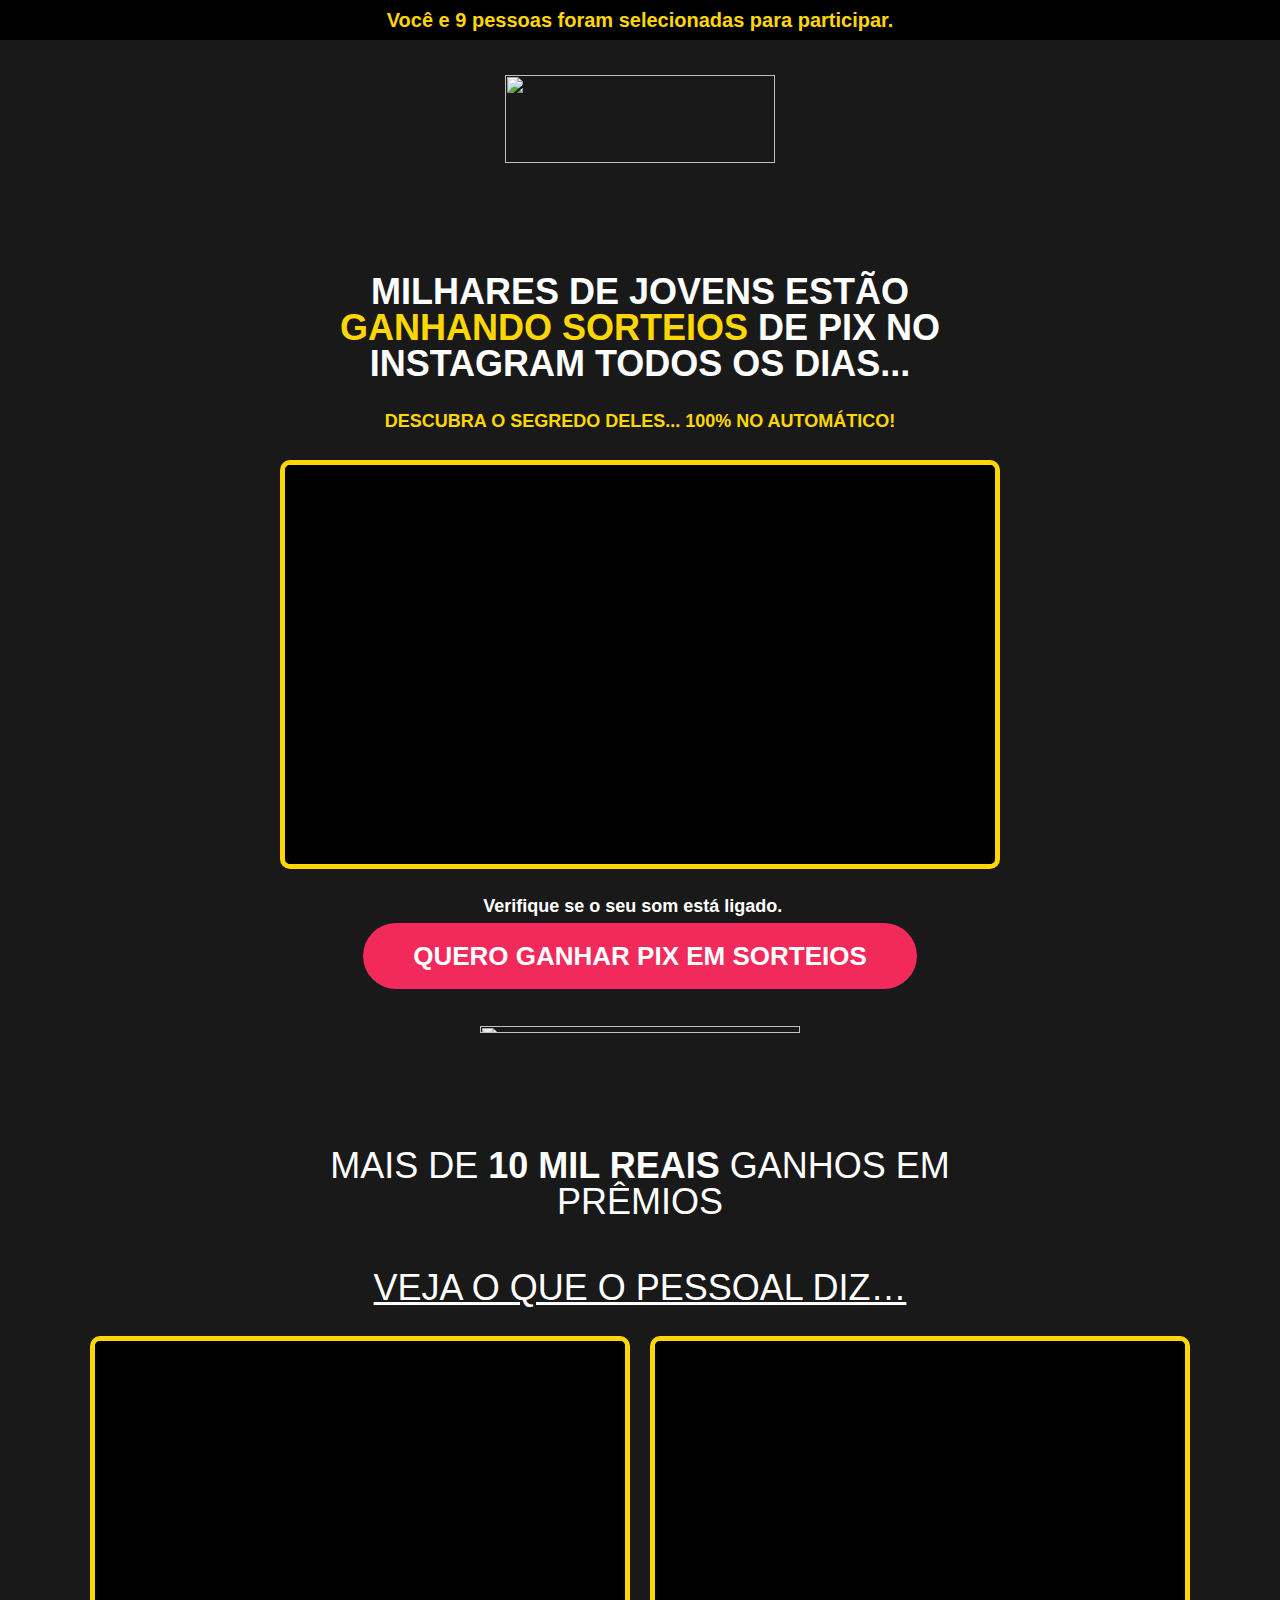
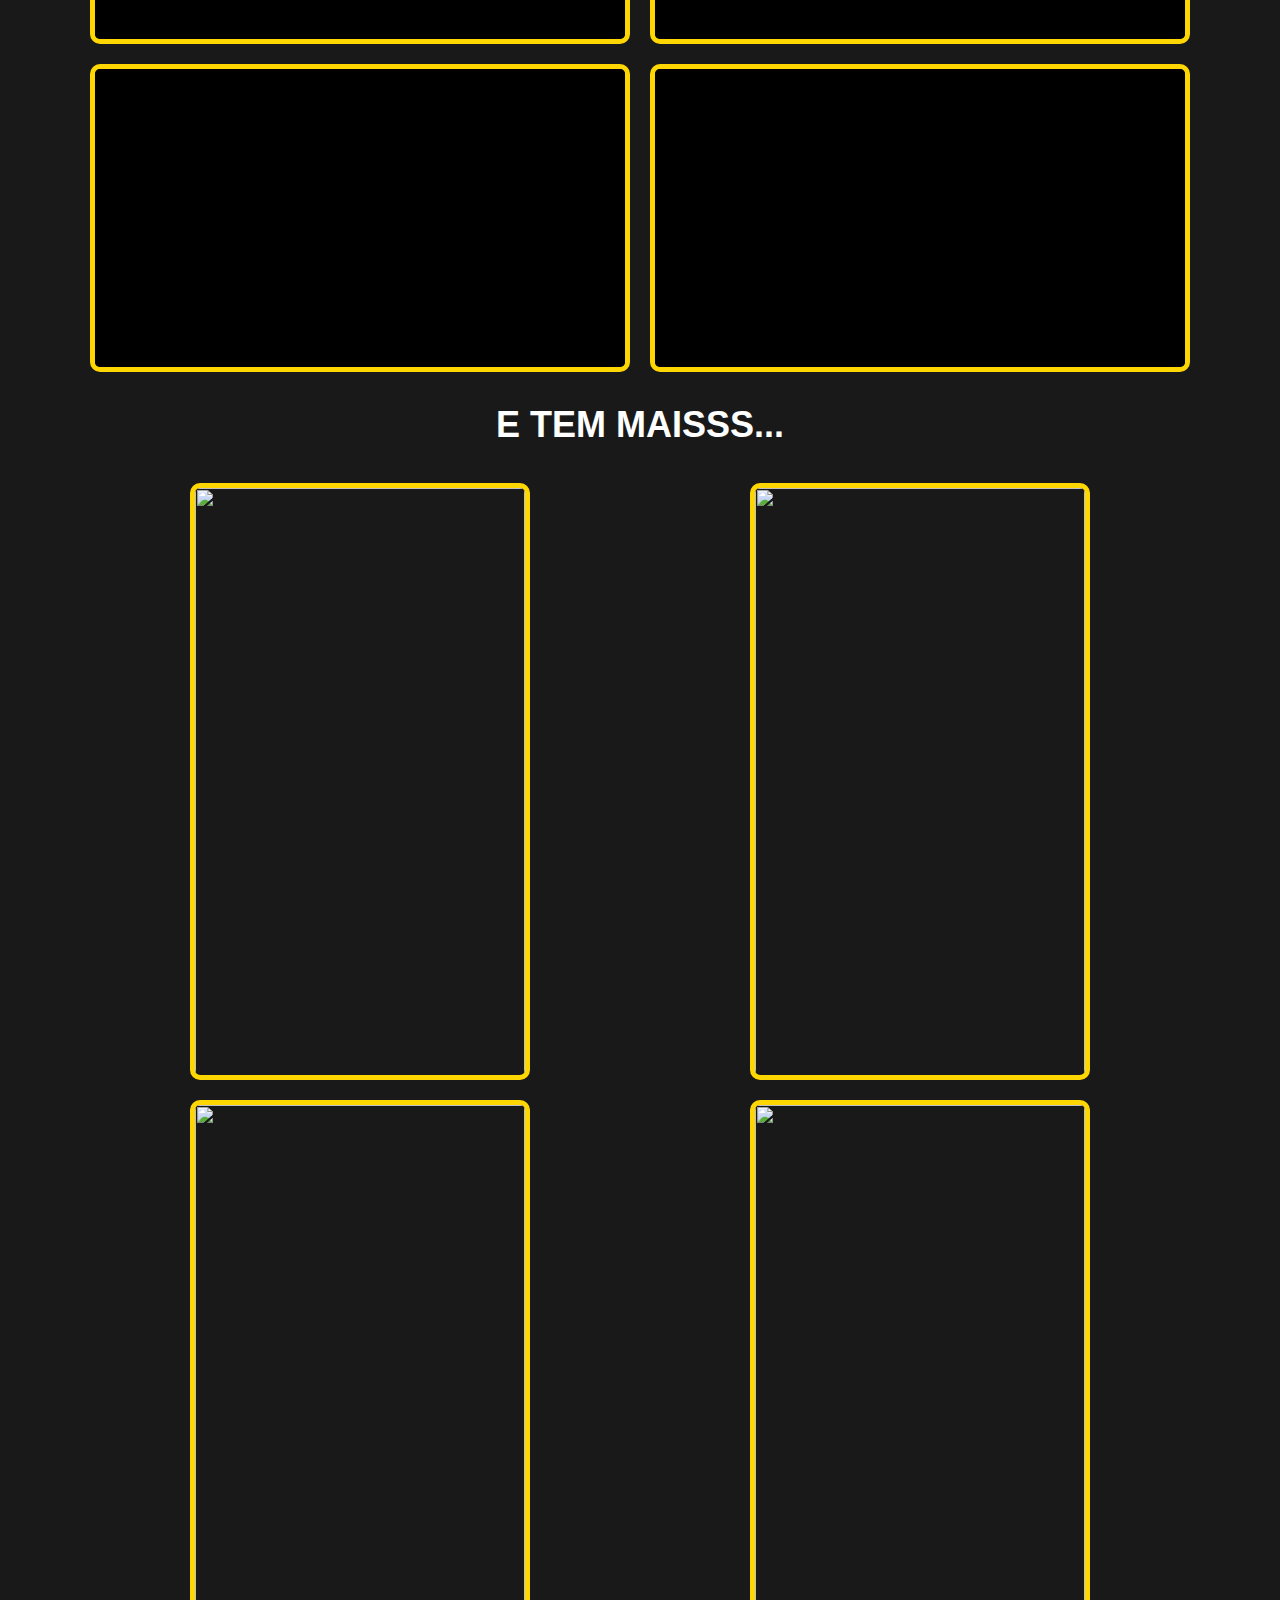
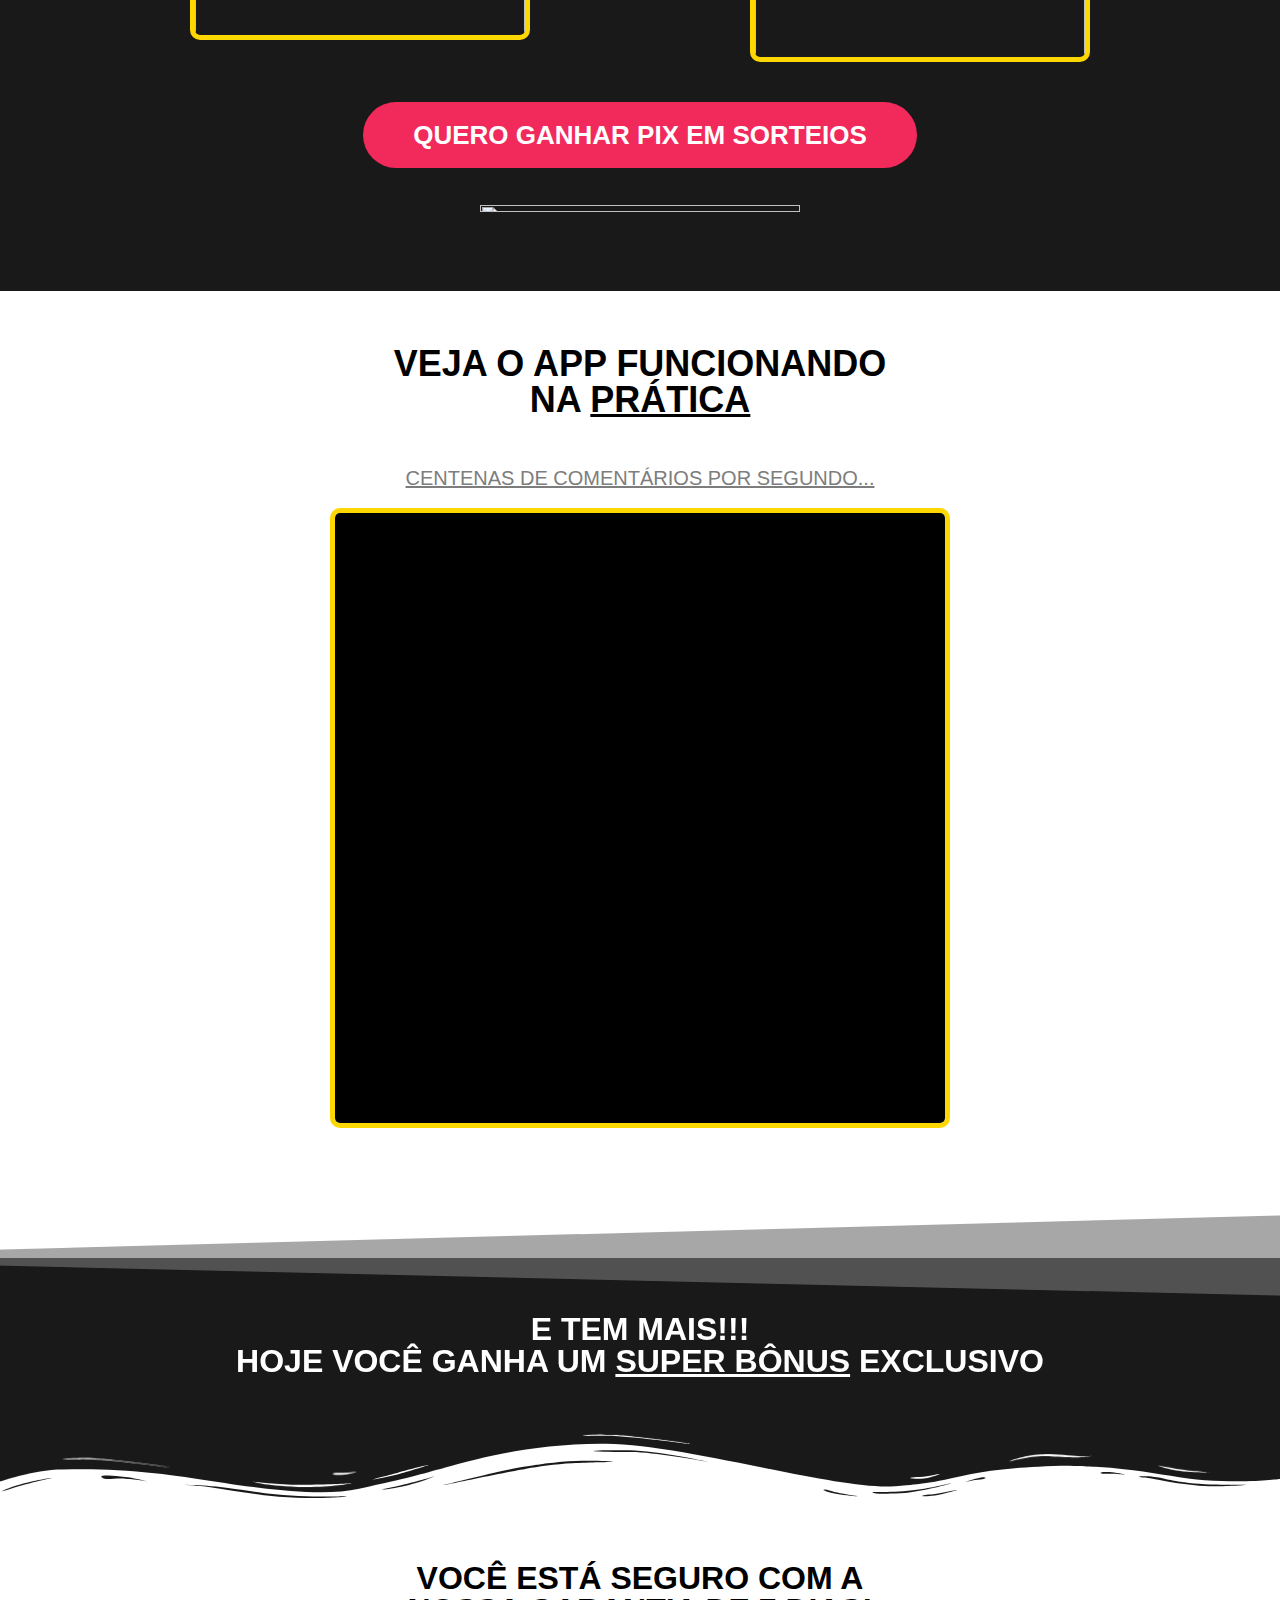
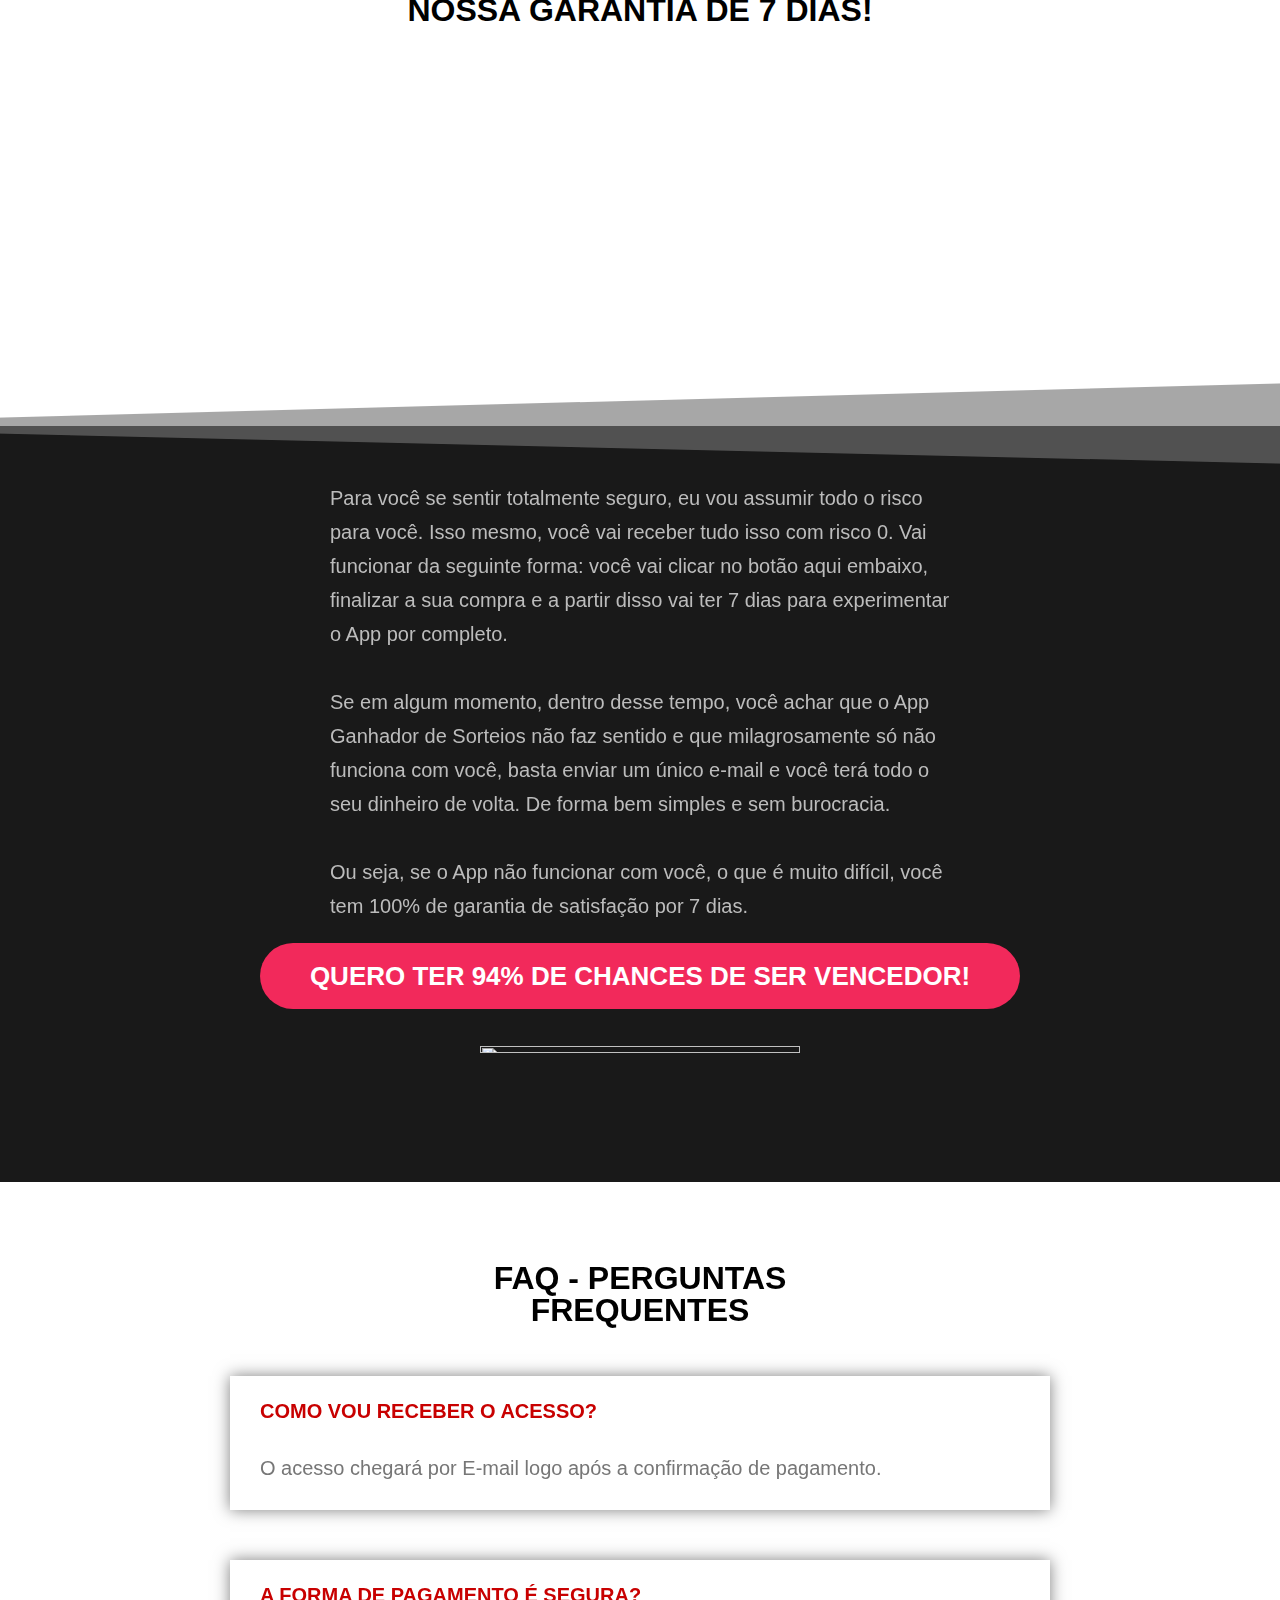
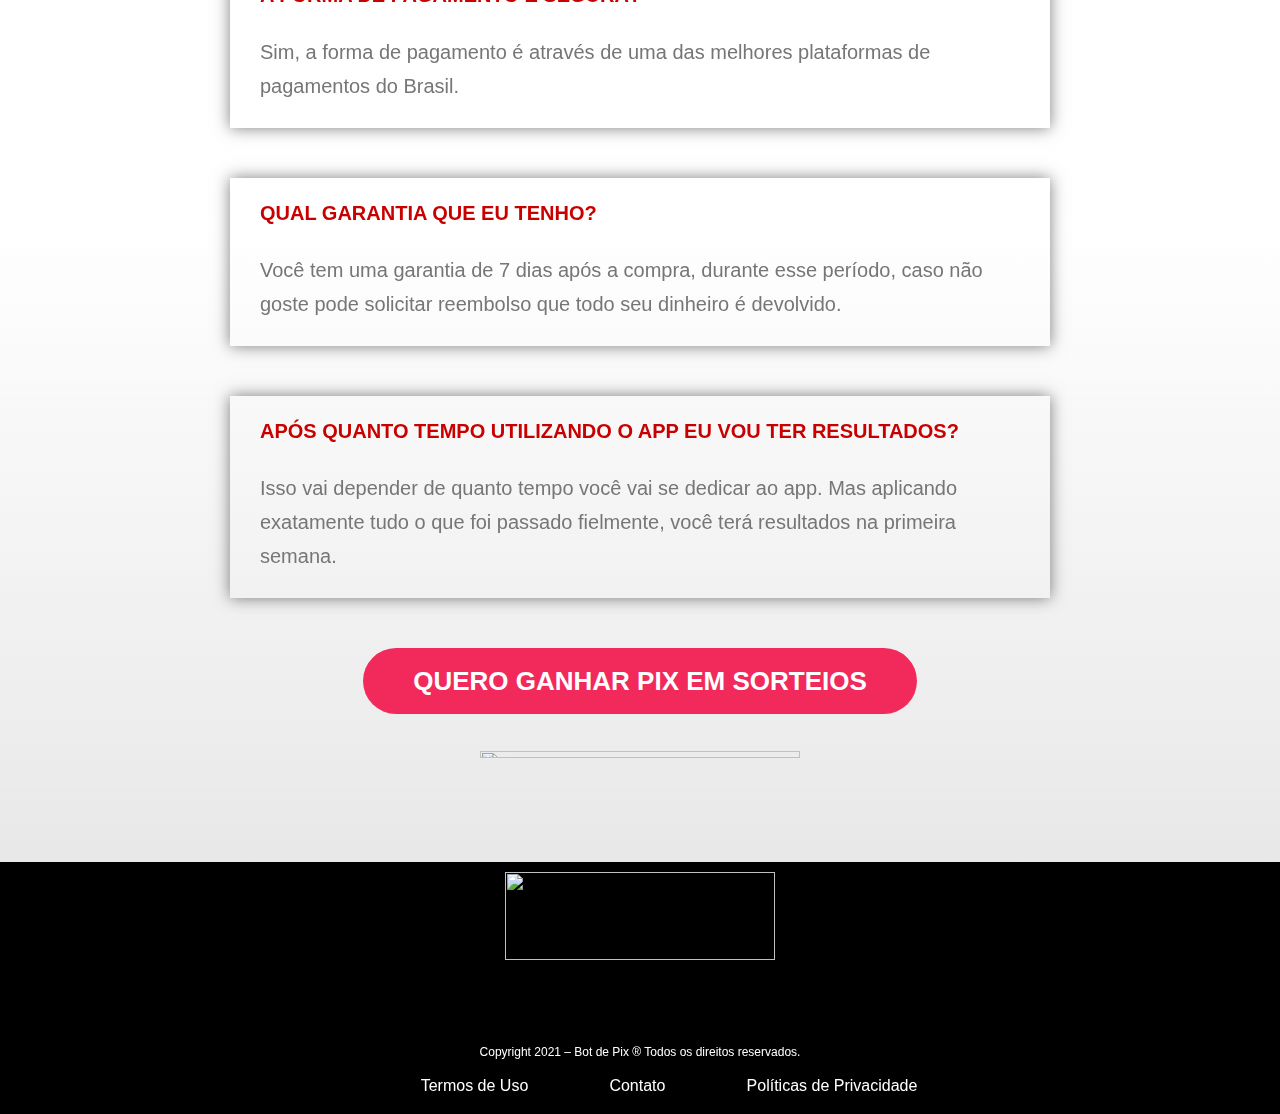
==== robo.html @ 8bf687c4 "Add files via upload" ====
<!DOCTYPE html>
<!-- saved from url=(0032)https://orobodopix.online/robo6/ -->
<html lang="pt-BR"><head><meta http-equiv="Content-Type" content="text/html; charset=UTF-8">
	
		<title>[ROBO DE PIX][PAGINA DE VENDAS][197][CHECKOUT PADRÃO] – ROBODOPIX</title>
<meta name="robots" content="max-image-preview:large">

		<!-- Meta Tag Manager -->
		<meta name="facebook-domain-verification" content="uekg7pa7b9urxarvindkfdjdvebx00">
		<!-- / Meta Tag Manager -->
<link rel="dns-prefetch" href="https://s.w.org/">
<link rel="alternate" type="application/rss+xml" title="Feed para ROBODOPIX »" href="https://orobodopix.online/feed/">
<link rel="alternate" type="application/rss+xml" title="Feed de comentários para ROBODOPIX »" href="https://orobodopix.online/comments/feed/">
		<script type="text/javascript" async="" src="./robo_files/config.js.download"></script><script type="text/javascript" async="" src="./robo_files/events.js.download"></script><script async="" src="./robo_files/fbevents.js.download"></script><script>
			window._wpemojiSettings = {"baseUrl":"https:\/\/s.w.org\/images\/core\/emoji\/13.1.0\/72x72\/","ext":".png","svgUrl":"https:\/\/s.w.org\/images\/core\/emoji\/13.1.0\/svg\/","svgExt":".svg","source":{"concatemoji":"https:\/\/orobodopix.online\/wp-includes\/js\/wp-emoji-release.min.js?ver=5.8.3"}};
			!function(e,a,t){var n,r,o,i=a.createElement("canvas"),p=i.getContext&&i.getContext("2d");function s(e,t){var a=String.fromCharCode;p.clearRect(0,0,i.width,i.height),p.fillText(a.apply(this,e),0,0);e=i.toDataURL();return p.clearRect(0,0,i.width,i.height),p.fillText(a.apply(this,t),0,0),e===i.toDataURL()}function c(e){var t=a.createElement("script");t.src=e,t.defer=t.type="text/javascript",a.getElementsByTagName("head")[0].appendChild(t)}for(o=Array("flag","emoji"),t.supports={everything:!0,everythingExceptFlag:!0},r=0;r<o.length;r++)t.supports[o[r]]=function(e){if(!p||!p.fillText)return!1;switch(p.textBaseline="top",p.font="600 32px Arial",e){case"flag":return s([127987,65039,8205,9895,65039],[127987,65039,8203,9895,65039])?!1:!s([55356,56826,55356,56819],[55356,56826,8203,55356,56819])&&!s([55356,57332,56128,56423,56128,56418,56128,56421,56128,56430,56128,56423,56128,56447],[55356,57332,8203,56128,56423,8203,56128,56418,8203,56128,56421,8203,56128,56430,8203,56128,56423,8203,56128,56447]);case"emoji":return!s([10084,65039,8205,55357,56613],[10084,65039,8203,55357,56613])}return!1}(o[r]),t.supports.everything=t.supports.everything&&t.supports[o[r]],"flag"!==o[r]&&(t.supports.everythingExceptFlag=t.supports.everythingExceptFlag&&t.supports[o[r]]);t.supports.everythingExceptFlag=t.supports.everythingExceptFlag&&!t.supports.flag,t.DOMReady=!1,t.readyCallback=function(){t.DOMReady=!0},t.supports.everything||(n=function(){t.readyCallback()},a.addEventListener?(a.addEventListener("DOMContentLoaded",n,!1),e.addEventListener("load",n,!1)):(e.attachEvent("onload",n),a.attachEvent("onreadystatechange",function(){"complete"===a.readyState&&t.readyCallback()})),(n=t.source||{}).concatemoji?c(n.concatemoji):n.wpemoji&&n.twemoji&&(c(n.twemoji),c(n.wpemoji)))}(window,document,window._wpemojiSettings);
		</script><script src="./robo_files/wp-emoji-release.min.js.download" type="text/javascript" defer=""></script>
		<style>
img.wp-smiley,
img.emoji {
	display: inline !important;
	border: none !important;
	box-shadow: none !important;
	height: 1em !important;
	width: 1em !important;
	margin: 0 .07em !important;
	vertical-align: -0.1em !important;
	background: none !important;
	padding: 0 !important;
}
</style>
	<link rel="stylesheet" id="wp-block-library-css" href="./robo_files/style.min.css" media="all">
<style id="wp-block-library-theme-inline-css">
#start-resizable-editor-section{display:none}.wp-block-audio figcaption{color:#555;font-size:13px;text-align:center}.is-dark-theme .wp-block-audio figcaption{color:hsla(0,0%,100%,.65)}.wp-block-code{font-family:Menlo,Consolas,monaco,monospace;color:#1e1e1e;padding:.8em 1em;border:1px solid #ddd;border-radius:4px}.wp-block-embed figcaption{color:#555;font-size:13px;text-align:center}.is-dark-theme .wp-block-embed figcaption{color:hsla(0,0%,100%,.65)}.blocks-gallery-caption{color:#555;font-size:13px;text-align:center}.is-dark-theme .blocks-gallery-caption{color:hsla(0,0%,100%,.65)}.wp-block-image figcaption{color:#555;font-size:13px;text-align:center}.is-dark-theme .wp-block-image figcaption{color:hsla(0,0%,100%,.65)}.wp-block-pullquote{border-top:4px solid;border-bottom:4px solid;margin-bottom:1.75em;color:currentColor}.wp-block-pullquote__citation,.wp-block-pullquote cite,.wp-block-pullquote footer{color:currentColor;text-transform:uppercase;font-size:.8125em;font-style:normal}.wp-block-quote{border-left:.25em solid;margin:0 0 1.75em;padding-left:1em}.wp-block-quote cite,.wp-block-quote footer{color:currentColor;font-size:.8125em;position:relative;font-style:normal}.wp-block-quote.has-text-align-right{border-left:none;border-right:.25em solid;padding-left:0;padding-right:1em}.wp-block-quote.has-text-align-center{border:none;padding-left:0}.wp-block-quote.is-large,.wp-block-quote.is-style-large{border:none}.wp-block-search .wp-block-search__label{font-weight:700}.wp-block-group.has-background{padding:1.25em 2.375em;margin-top:0;margin-bottom:0}.wp-block-separator{border:none;border-bottom:2px solid;margin-left:auto;margin-right:auto;opacity:.4}.wp-block-separator:not(.is-style-wide):not(.is-style-dots){width:100px}.wp-block-separator.has-background:not(.is-style-dots){border-bottom:none;height:1px}.wp-block-separator.has-background:not(.is-style-wide):not(.is-style-dots){height:2px}.wp-block-table thead{border-bottom:3px solid}.wp-block-table tfoot{border-top:3px solid}.wp-block-table td,.wp-block-table th{padding:.5em;border:1px solid;word-break:normal}.wp-block-table figcaption{color:#555;font-size:13px;text-align:center}.is-dark-theme .wp-block-table figcaption{color:hsla(0,0%,100%,.65)}.wp-block-video figcaption{color:#555;font-size:13px;text-align:center}.is-dark-theme .wp-block-video figcaption{color:hsla(0,0%,100%,.65)}.wp-block-template-part.has-background{padding:1.25em 2.375em;margin-top:0;margin-bottom:0}#end-resizable-editor-section{display:none}
</style>
<link rel="stylesheet" id="twenty-twenty-one-style-css" href="./robo_files/style.css" media="all">
<link rel="stylesheet" id="twenty-twenty-one-print-style-css" href="./robo_files/print.css" media="print">
<link rel="stylesheet" id="elementor-icons-css" href="./robo_files/elementor-icons.min.css" media="all">
<link rel="stylesheet" id="elementor-frontend-css" href="./robo_files/frontend-lite.min.css" media="all">
<link rel="stylesheet" id="elementor-post-5-css" href="./robo_files/post-5.css" media="all">
<link rel="stylesheet" id="elementor-global-css" href="./robo_files/global.css" media="all">
<link rel="stylesheet" id="elementor-post-130-css" href="./robo_files/post-130.css" media="all">
<link rel="stylesheet" id="google-fonts-1-css" href="./robo_files/css" media="all">
<link rel="stylesheet" id="elementor-icons-shared-0-css" href="./robo_files/fontawesome.min.css" media="all">
<link rel="stylesheet" id="elementor-icons-fa-solid-css" href="./robo_files/solid.min.css" media="all">
<link rel="https://api.w.org/" href="https://orobodopix.online/wp-json/"><link rel="alternate" type="application/json" href="https://orobodopix.online/wp-json/wp/v2/pages/130"><link rel="EditURI" type="application/rsd+xml" title="RSD" href="https://orobodopix.online/xmlrpc.php?rsd">
<link rel="wlwmanifest" type="application/wlwmanifest+xml" href="https://orobodopix.online/wp-includes/wlwmanifest.xml"> 
<meta name="generator" content="WordPress 5.8.3">
<link rel="canonical" href="https://orobodopix.online/robo6/">
<link rel="shortlink" href="https://orobodopix.online/?p=130">
<link rel="alternate" type="application/json+oembed" href="https://orobodopix.online/wp-json/oembed/1.0/embed?url=https%3A%2F%2Forobodopix.online%2Frobo6%2F">
<link rel="alternate" type="text/xml+oembed" href="https://orobodopix.online/wp-json/oembed/1.0/embed?url=https%3A%2F%2Forobodopix.online%2Frobo6%2F&amp;format=xml">
<!-- HFCM by 99 Robots - Snippet # 1: COD FB -->
<!-- Facebook Pixel Code -->
<script>
!function(f,b,e,v,n,t,s)
{if(f.fbq)return;n=f.fbq=function(){n.callMethod?
n.callMethod.apply(n,arguments):n.queue.push(arguments)};
if(!f._fbq)f._fbq=n;n.push=n;n.loaded=!0;n.version='2.0';
n.queue=[];t=b.createElement(e);t.async=!0;
t.src=v;s=b.getElementsByTagName(e)[0];
s.parentNode.insertBefore(t,s)}(window, document,'script',
'https://connect.facebook.net/en_US/fbevents.js');
fbq('init', '513906733166439');
fbq('track', 'PageView');
</script>
<noscript><img height="1" width="1" style="display:none"
src="https://www.facebook.com/tr?id=513906733166439&ev=PageView&noscript=1"
/></noscript>
<!-- End Facebook Pixel Code -->
<!-- /end HFCM by 99 Robots -->
<!-- HFCM by 99 Robots - Snippet # 2: PIXEL ROBO -->
<!-- Facebook Pixel Code -->
<script>
!function(f,b,e,v,n,t,s)
{if(f.fbq)return;n=f.fbq=function(){n.callMethod?
n.callMethod.apply(n,arguments):n.queue.push(arguments)};
if(!f._fbq)f._fbq=n;n.push=n;n.loaded=!0;n.version='2.0';
n.queue=[];t=b.createElement(e);t.async=!0;
t.src=v;s=b.getElementsByTagName(e)[0];
s.parentNode.insertBefore(t,s)}(window, document,'script',
'https://connect.facebook.net/en_US/fbevents.js');
fbq('init', '644660436725706');
fbq('track', 'ViewContent');
</script>
<noscript><img height="1" width="1" style="display:none"
src="https://www.facebook.com/tr?id=644660436725706&ev=ViewContent&noscript=1"
/></noscript>
<!-- End Facebook Pixel Code -->
<!-- /end HFCM by 99 Robots -->
<!-- HFCM by 99 Robots - Snippet # 3: robo tik tok -->
<script>
!function (w, d, t) {
  w.TiktokAnalyticsObject=t;var ttq=w[t]=w[t]||[];ttq.methods=["page","track","identify","instances","debug","on","off","once","ready","alias","group","enableCookie","disableCookie"],ttq.setAndDefer=function(t,e){t[e]=function(){t.push([e].concat(Array.prototype.slice.call(arguments,0)))}};for(var i=0;i<ttq.methods.length;i++)ttq.setAndDefer(ttq,ttq.methods[i]);ttq.instance=function(t){for(var e=ttq._i[t]||[],n=0;n<ttq.methods.length;n++)ttq.setAndDefer(e,ttq.methods[n]);return e},ttq.load=function(e,n){var i="https://analytics.tiktok.com/i18n/pixel/events.js";ttq._i=ttq._i||{},ttq._i[e]=[],ttq._i[e]._u=i,ttq._t=ttq._t||{},ttq._t[e]=+new Date,ttq._o=ttq._o||{},ttq._o[e]=n||{};var o=document.createElement("script");o.type="text/javascript",o.async=!0,o.src=i+"?sdkid="+e+"&lib="+t;var a=document.getElementsByTagName("script")[0];a.parentNode.insertBefore(o,a)};

  ttq.load('C73SFQ5783T83L027DOG');
  ttq.page();
}(window, document, 'ttq');
</script>
<!-- /end HFCM by 99 Robots -->
<link rel="icon" href="https://orobodopix.online/wp-content/uploads/2021/12/cropped-botpix-32x32.png" sizes="32x32">
<link rel="icon" href="https://orobodopix.online/wp-content/uploads/2021/12/cropped-botpix-192x192.png" sizes="192x192">
<link rel="apple-touch-icon" href="https://orobodopix.online/wp-content/uploads/2021/12/cropped-botpix-180x180.png">
<meta name="msapplication-TileImage" content="https://orobodopix.online/wp-content/uploads/2021/12/cropped-botpix-270x270.png">
	<meta name="viewport" content="width=device-width, initial-scale=1.0, viewport-fit=cover"><style>._2a488E1JFtKhRmFMRKFaVC ._2VlGqUirWMp5mZnCm5FLoE{position:fixed;bottom:0;left:0;right:0;z-index:var(--ah-zIndex-app);max-width:910px}._2a488E1JFtKhRmFMRKFaVC ._37Iw5-EImEiWuJILJY-SPw{position:relative;z-index:var(--ah-zIndex-app)}
._1DsBUJTJz8UOrkCD5LLyov._1RVUP1P6LZkOeb88YPOe7o ._2GBZVT4DLZbCmoPH1WKekC{opacity:0;width:400px;height:calc(100vh - 90px);max-height:600px;border:none;outline:none;position:absolute;right:15px;bottom:100%;z-index:-999999999;transform:translateY(50px);visibility:hidden;transition:0.3s;margin-left:auto;margin-bottom:8px;display:none}._1DsBUJTJz8UOrkCD5LLyov._1RVUP1P6LZkOeb88YPOe7o ._2GBZVT4DLZbCmoPH1WKekC *:not(._3MobTg0tPewiq2n_hcqdLy){z-index:-999999999}._1DsBUJTJz8UOrkCD5LLyov._1RVUP1P6LZkOeb88YPOe7o ._2GBZVT4DLZbCmoPH1WKekC ._3200RmNXkB0IM_3eVPo2tI{position:absolute;top:0;left:0;height:100px;width:100%;z-index:1;cursor:pointer;user-select:none}._1DsBUJTJz8UOrkCD5LLyov._1RVUP1P6LZkOeb88YPOe7o ._2GBZVT4DLZbCmoPH1WKekC iframe{width:100%;height:100%;border:none;border-radius:8px;overflow:hidden;box-shadow:1px 2px 5px #08080842;background-color:#fff}._1DsBUJTJz8UOrkCD5LLyov._1RVUP1P6LZkOeb88YPOe7o ._2GBZVT4DLZbCmoPH1WKekC._3MobTg0tPewiq2n_hcqdLy{display:block;visibility:visible;opacity:1;transform:translateY(0);z-index:999999999}
._1hPWgIIuf6lS9UmVEju8-d .OM4WqD7S_Jbfp8QbH-XND{position:fixed;top:0;left:0;right:0;bottom:0;z-index:var(--ah-zIndex-backdrop);background-color:#0000009c}
._1XAhkAPR4wzh3MyX76nq8e .MlQVxg4gnxwzEHNJhIC5j{position:relative;display:flex;align-items:center;justify-content:space-between;background-color:#1c1f28;padding:0 10px;height:var(--ah-height-nav);box-shadow:0px 4px 30px rgba(0,0,0,0.1);border-radius:10px;border-bottom:none}._1XAhkAPR4wzh3MyX76nq8e ._1Izo-hjqGBoZmiSYjQ7t7-{display:flex;align-items:center;height:100%;gap:6px}._1XAhkAPR4wzh3MyX76nq8e ._1L4AelCRtALw6k6q5ZGts6{height:100%;min-width:88px;padding:0;display:flex;align-items:center;justify-content:center;flex-direction:column;cursor:pointer;user-select:none;position:relative}._1XAhkAPR4wzh3MyX76nq8e ._1L4AelCRtALw6k6q5ZGts6 *{cursor:pointer;user-select:none}._1XAhkAPR4wzh3MyX76nq8e ._1L4AelCRtALw6k6q5ZGts6 ._29u_B7AykiEGKRRHXDAAnj{color:#FFF;font-size:12px;text-align:center;display:-webkit-box;-webkit-box-orient:vertical;-webkit-line-clamp:1;overflow:hidden;text-overflow:ellipsis;margin-top:4px}._1XAhkAPR4wzh3MyX76nq8e ._1L4AelCRtALw6k6q5ZGts6:first-child{margin-left:0}._1XAhkAPR4wzh3MyX76nq8e ._1L4AelCRtALw6k6q5ZGts6:last-child{margin-right:0}._1XAhkAPR4wzh3MyX76nq8e ._1L4AelCRtALw6k6q5ZGts6:hover{color:var(--ah-primary)}._1XAhkAPR4wzh3MyX76nq8e ._1L4AelCRtALw6k6q5ZGts6:hover ._29u_B7AykiEGKRRHXDAAnj{color:var(--ah-primary)}._1XAhkAPR4wzh3MyX76nq8e ._1L4AelCRtALw6k6q5ZGts6:hover svg path{fill:var(--ah-primary)}._1XAhkAPR4wzh3MyX76nq8e ._1L4AelCRtALw6k6q5ZGts6:active{background:var(--ah-primary-hover);color:#FFF}._1XAhkAPR4wzh3MyX76nq8e ._1L4AelCRtALw6k6q5ZGts6:active ._29u_B7AykiEGKRRHXDAAnj{color:#FFF}._1XAhkAPR4wzh3MyX76nq8e ._1L4AelCRtALw6k6q5ZGts6:active svg path{fill:#FFF}._1XAhkAPR4wzh3MyX76nq8e ._1L4AelCRtALw6k6q5ZGts6._1bp9AP0la2wPz8s9ii7824{background-color:var(--ah-primary)}._1XAhkAPR4wzh3MyX76nq8e ._1L4AelCRtALw6k6q5ZGts6._1bp9AP0la2wPz8s9ii7824 ._29u_B7AykiEGKRRHXDAAnj{color:#fff}._1XAhkAPR4wzh3MyX76nq8e ._1L4AelCRtALw6k6q5ZGts6._1bp9AP0la2wPz8s9ii7824 svg path{fill:#fff}._1XAhkAPR4wzh3MyX76nq8e ._2_n1VQvZiwl91q6v0e1O-h{display:flex;align-items:center;justify-content:center}._1XAhkAPR4wzh3MyX76nq8e ._1l9NaTC2f24G9oKnrIpn0e{width:24px;height:24px;display:flex;align-items:center;justify-content:center;color:#FFF}._1XAhkAPR4wzh3MyX76nq8e ._2f5NbwV94q29kdvINw7588{display:flex;height:100%}._1XAhkAPR4wzh3MyX76nq8e ._2f5NbwV94q29kdvINw7588 ._2qXhHYuKVVXH4FU6heQjeo{display:flex;align-items:center;justify-content:center;width:8px;cursor:pointer;user-select:none;position:relative;margin-left:18px}._1XAhkAPR4wzh3MyX76nq8e ._2f5NbwV94q29kdvINw7588 ._2qXhHYuKVVXH4FU6heQjeo svg{width:6px !important;color:#fff;font-size:14px}._1XAhkAPR4wzh3MyX76nq8e ._2f5NbwV94q29kdvINw7588 ._2qXhHYuKVVXH4FU6heQjeo:hover{color:var(--ah-primary)}._1XAhkAPR4wzh3MyX76nq8e ._2f5NbwV94q29kdvINw7588 ._2qXhHYuKVVXH4FU6heQjeo:hover svg path{fill:var(--ah-primary)}._1XAhkAPR4wzh3MyX76nq8e ._2f5NbwV94q29kdvINw7588 ._2qXhHYuKVVXH4FU6heQjeo:active{color:var(--ah-primary-hover)}._1XAhkAPR4wzh3MyX76nq8e ._2f5NbwV94q29kdvINw7588 ._2qXhHYuKVVXH4FU6heQjeo:active svg path{fill:var(--ah-primary-hover)}._1XAhkAPR4wzh3MyX76nq8e ._2f5NbwV94q29kdvINw7588 .CEMtpWzyFZ_7YzEsN_gMs{display:flex;align-items:center;justify-content:center;flex-direction:column;user-select:none;position:relative;margin-left:12px;cursor:pointer}._1XAhkAPR4wzh3MyX76nq8e ._2f5NbwV94q29kdvINw7588 .CEMtpWzyFZ_7YzEsN_gMs:hover div{color:var(--ah-primary)}._1XAhkAPR4wzh3MyX76nq8e ._2f5NbwV94q29kdvINw7588 .CEMtpWzyFZ_7YzEsN_gMs div{cursor:pointer;color:#FFF}._1XAhkAPR4wzh3MyX76nq8e ._2f5NbwV94q29kdvINw7588 .CEMtpWzyFZ_7YzEsN_gMs svg{width:16px !important}._1XAhkAPR4wzh3MyX76nq8e ._2f5NbwV94q29kdvINw7588 .CEMtpWzyFZ_7YzEsN_gMs:hover{color:var(--ah-primary)}._1XAhkAPR4wzh3MyX76nq8e ._2f5NbwV94q29kdvINw7588 .CEMtpWzyFZ_7YzEsN_gMs:hover svg path{fill:var(--ah-primary)}._1XAhkAPR4wzh3MyX76nq8e ._2f5NbwV94q29kdvINw7588 .CEMtpWzyFZ_7YzEsN_gMs:active{color:var(--ah-primary-hover)}._1XAhkAPR4wzh3MyX76nq8e ._2f5NbwV94q29kdvINw7588 .CEMtpWzyFZ_7YzEsN_gMs:active svg path{fill:var(--ah-primary-hover)}._1XAhkAPR4wzh3MyX76nq8e ._2f5NbwV94q29kdvINw7588 [data-setting-item-active='true'] div{color:var(--ah-red-100)}._1XAhkAPR4wzh3MyX76nq8e ._2f5NbwV94q29kdvINw7588 [data-setting-item-active='true'] svg path{fill:var(--ah-red-100)}._1XAhkAPR4wzh3MyX76nq8e ._2f5NbwV94q29kdvINw7588 ._3p9r4IU6TFjVk03hXzcNtU div{color:var(--ah-red-100)}._1XAhkAPR4wzh3MyX76nq8e ._2f5NbwV94q29kdvINw7588 ._3p9r4IU6TFjVk03hXzcNtU:before{content:'';position:absolute;bottom:0;height:3px;width:100%;background-color:var(--ah-red-100);border-radius:30px 30px 0 0}._1XAhkAPR4wzh3MyX76nq8e ._2f5NbwV94q29kdvINw7588 ._3p9r4IU6TFjVk03hXzcNtU svg path{fill:var(--ah-red-100)}._1XAhkAPR4wzh3MyX76nq8e ._23eY1zZQ0XpeGc0LuA0SBB{display:flex;align-items:center;justify-content:center;margin-right:2px;user-select:none;cursor:pointer}._1XAhkAPR4wzh3MyX76nq8e ._3LnJcXOqLEcBeBXx3swOow{display:flex;align-items:center;gap:32px}._1XAhkAPR4wzh3MyX76nq8e ._3LnJcXOqLEcBeBXx3swOow ._1IXTpuz20MPNRDUR2oyCKT:first-child{margin-left:0}._1XAhkAPR4wzh3MyX76nq8e ._3LnJcXOqLEcBeBXx3swOow ._1IXTpuz20MPNRDUR2oyCKT:last-child{margin-right:0}._1XAhkAPR4wzh3MyX76nq8e ._3LnJcXOqLEcBeBXx3swOow ._1F11iBWEaPR3bsxXRODlPW{line-height:20px;color:#FFF;font-size:11px}._1XAhkAPR4wzh3MyX76nq8e ._3LnJcXOqLEcBeBXx3swOow ._1F11iBWEaPR3bsxXRODlPW svg{margin-left:4px}._1XAhkAPR4wzh3MyX76nq8e ._3LnJcXOqLEcBeBXx3swOow ._3pudU0_Ib2KraK1y_ldGiQ{font-weight:700;font-size:12px;line-height:22px;padding-bottom:6px;color:#FFF}._1XAhkAPR4wzh3MyX76nq8e ._3LnJcXOqLEcBeBXx3swOow ._3pudU0_Ib2KraK1y_ldGiQ svg{margin-left:2px}._1XAhkAPR4wzh3MyX76nq8e ._3LnJcXOqLEcBeBXx3swOow ._1F11iBWEaPR3bsxXRODlPW,._1XAhkAPR4wzh3MyX76nq8e ._3LnJcXOqLEcBeBXx3swOow ._3pudU0_Ib2KraK1y_ldGiQ{display:flex;align-items:center;justify-content:center;display:-webkit-box;-webkit-box-orient:vertical;-webkit-line-clamp:1;overflow:hidden;text-overflow:ellipsis}._1XAhkAPR4wzh3MyX76nq8e ._3LnJcXOqLEcBeBXx3swOow ._3vGiGBKe-KN84Y202KODV{display:grid;grid-template-columns:auto auto;padding:6px 0 0}._1XAhkAPR4wzh3MyX76nq8e ._1Nf3t-DhDDENFJb5hhnhLQ{width:1px;height:40px;margin:0 8px;background-color:#ddd}._1XAhkAPR4wzh3MyX76nq8e .DVE68XsjKmSF3XybebC8i{border-radius:0 0 10px 10px;box-shadow:0 0 0}._1XAhkAPR4wzh3MyX76nq8e ._2n0I700e1ly5joM48zXfoT{display:flex}._1XAhkAPR4wzh3MyX76nq8e ._2n0I700e1ly5joM48zXfoT:hover svg path{stroke:var(--ah-primary)}._1XAhkAPR4wzh3MyX76nq8e ._1F6xwYgZjV2s9KasJ2CGdS{pointer-events:none}._1XAhkAPR4wzh3MyX76nq8e ._1F6xwYgZjV2s9KasJ2CGdS *{pointer-events:none}._1XAhkAPR4wzh3MyX76nq8e ._3MefMoNpaiE4tPrNHjy3f5 svg{width:8px !important}.KQJE0mh8XRLKUBuZuLHwl{text-align:center}.KQJE0mh8XRLKUBuZuLHwl .ZudvSRU07iCt22mvMlhE8{font-weight:bold;font-size:10px;color:#fff;line-height:20px}.KQJE0mh8XRLKUBuZuLHwl ._12QTG5rpdiPK5UU_IGZuP4{font-size:10px;color:var(--ah-grey-600)}@media (max-width: 1200px){._1XAhkAPR4wzh3MyX76nq8e ._3LnJcXOqLEcBeBXx3swOow{gap:24px}}
._33Q8cUXNOD27AhrUfcEub6{display:inline-flex !important}._33Q8cUXNOD27AhrUfcEub6 ._2WZ5J8pze1z5vHQHd07ywY{display:inline-flex;border-radius:50%;width:12px;height:12px;-webkit-animation:_1FlgJoyybyPq85-FxdsNl 0.8s linear infinite;animation:_1FlgJoyybyPq85-FxdsNl 0.8s linear infinite}@-webkit-keyframes _1FlgJoyybyPq85-FxdsNl{0%{-webkit-transform:rotate(0deg)}100%{-webkit-transform:rotate(360deg)}}@keyframes _1FlgJoyybyPq85-FxdsNl{0%{transform:rotate(0deg)}100%{transform:rotate(360deg)}}
.wgPnZK78e7Rkg-20FFdR6._1yIEZqvVSTm9zxdPtnUMwU{position:relative;height:100%;max-width:286px;display:flex;align-items:center;margin-left:4px}.wgPnZK78e7Rkg-20FFdR6._1yIEZqvVSTm9zxdPtnUMwU ._1ACNBXFgp6kMwFAaTHnlFy,.wgPnZK78e7Rkg-20FFdR6._1yIEZqvVSTm9zxdPtnUMwU ._1ACNBXFgp6kMwFAaTHnlFy svg{color:#fff}.wgPnZK78e7Rkg-20FFdR6._1yIEZqvVSTm9zxdPtnUMwU ._2DK5IsDboE1Ie4dXbfZryl{width:16px;height:16px;margin-right:5px}.wgPnZK78e7Rkg-20FFdR6._1yIEZqvVSTm9zxdPtnUMwU ._1ACNBXFgp6kMwFAaTHnlFy{display:flex;align-items:center;justify-content:center;cursor:pointer;user-select:none;padding:0 6px;border-radius:4px;font-size:12px;background-color:var(--ah-primary);white-space:nowrap;text-align:center;height:38px}.wgPnZK78e7Rkg-20FFdR6._1yIEZqvVSTm9zxdPtnUMwU ._1ACNBXFgp6kMwFAaTHnlFy._2ejN2EETSqbcKvBuFxRvQg{color:#fff;background-color:var(--ah-red-100)}.wgPnZK78e7Rkg-20FFdR6._1yIEZqvVSTm9zxdPtnUMwU ._1ACNBXFgp6kMwFAaTHnlFy._2ejN2EETSqbcKvBuFxRvQg svg path{fill:#fff}.wgPnZK78e7Rkg-20FFdR6._1yIEZqvVSTm9zxdPtnUMwU ._1ACNBXFgp6kMwFAaTHnlFy *{cursor:pointer}.wgPnZK78e7Rkg-20FFdR6._1yIEZqvVSTm9zxdPtnUMwU ._1ACNBXFgp6kMwFAaTHnlFy svg{margin-right:2px}.wgPnZK78e7Rkg-20FFdR6._1yIEZqvVSTm9zxdPtnUMwU ._1ACNBXFgp6kMwFAaTHnlFy svg path{fill:#fff}.wgPnZK78e7Rkg-20FFdR6._1yIEZqvVSTm9zxdPtnUMwU ._1ACNBXFgp6kMwFAaTHnlFy:hover{background-color:var(--ah-red-100)}.wgPnZK78e7Rkg-20FFdR6._1yIEZqvVSTm9zxdPtnUMwU ._1ACNBXFgp6kMwFAaTHnlFy:active{color:var(--ah-red-100);background-color:transparent}.wgPnZK78e7Rkg-20FFdR6._1yIEZqvVSTm9zxdPtnUMwU ._1ACNBXFgp6kMwFAaTHnlFy:active svg path{fill:var(--ah-red-100)}.wgPnZK78e7Rkg-20FFdR6._1yIEZqvVSTm9zxdPtnUMwU ._712Q9-kWDRymS-dHM4GEt{display:grid;grid-template-rows:52px auto 1fr;position:absolute;bottom:calc(100% + 8px);right:0;border-radius:6px;width:286px;background-color:#fff;box-shadow:1px 2px 5px #08080842;max-height:calc(100vh - var(--ah-height-nav) - 20px)}.wgPnZK78e7Rkg-20FFdR6._1yIEZqvVSTm9zxdPtnUMwU ._712Q9-kWDRymS-dHM4GEt ._1peKQ31rhXfuTtYVTqU17j{background-color:#fcfcfc;height:52px;font-weight:bold;font-size:12px;line-height:20px;color:var(--ah-grey-100);border-bottom:solid 1px #f5f5f5;display:flex;align-items:center;padding:0 16px;border-radius:4px 4px 0 0}.wgPnZK78e7Rkg-20FFdR6._1yIEZqvVSTm9zxdPtnUMwU ._712Q9-kWDRymS-dHM4GEt ._1bDic8A6K731jCRuEZ_k0T{display:grid;grid-template-columns:74px 1fr;margin:16px}.wgPnZK78e7Rkg-20FFdR6._1yIEZqvVSTm9zxdPtnUMwU ._712Q9-kWDRymS-dHM4GEt ._1bDic8A6K731jCRuEZ_k0T .CHvx3xC06Idl3aZDqfmUP{width:64px;height:64px;background-position:center;background-size:cover;background-repeat:no-repeat;border-radius:2px}.wgPnZK78e7Rkg-20FFdR6._1yIEZqvVSTm9zxdPtnUMwU ._712Q9-kWDRymS-dHM4GEt ._1bDic8A6K731jCRuEZ_k0T ._2Af2AWq6f5ByIpPnUFY1dd{font-weight:700;margin-bottom:8px;color:var(--ah-grey-100);display:block;display:-webkit-box;-webkit-box-orient:vertical;-webkit-line-clamp:2;overflow:hidden;text-overflow:ellipsis}.wgPnZK78e7Rkg-20FFdR6._1yIEZqvVSTm9zxdPtnUMwU ._712Q9-kWDRymS-dHM4GEt ._1bDic8A6K731jCRuEZ_k0T ._2IHHFEOSMEKL48waCR2tg4{font-weight:700;color:var(--ah-grey-100)}.wgPnZK78e7Rkg-20FFdR6._1yIEZqvVSTm9zxdPtnUMwU ._712Q9-kWDRymS-dHM4GEt .exNsa2ifVWaBKvkfC80ep{display:flex;align-items:center;justify-content:space-between;border-bottom:solid 1px #f5f5f5;margin:0 16px;position:relative}.wgPnZK78e7Rkg-20FFdR6._1yIEZqvVSTm9zxdPtnUMwU ._712Q9-kWDRymS-dHM4GEt .exNsa2ifVWaBKvkfC80ep ._30RX3VxjSwpDPiul23tloy{padding:12px;position:relative;display:flex;align-items:center;justify-content:center;cursor:pointer;flex:1}.wgPnZK78e7Rkg-20FFdR6._1yIEZqvVSTm9zxdPtnUMwU ._712Q9-kWDRymS-dHM4GEt .exNsa2ifVWaBKvkfC80ep ._30RX3VxjSwpDPiul23tloy svg{margin-right:8px}.wgPnZK78e7Rkg-20FFdR6._1yIEZqvVSTm9zxdPtnUMwU ._712Q9-kWDRymS-dHM4GEt .exNsa2ifVWaBKvkfC80ep ._30RX3VxjSwpDPiul23tloy *{cursor:pointer}.wgPnZK78e7Rkg-20FFdR6._1yIEZqvVSTm9zxdPtnUMwU ._712Q9-kWDRymS-dHM4GEt .exNsa2ifVWaBKvkfC80ep ._30RX3VxjSwpDPiul23tloy::after,.wgPnZK78e7Rkg-20FFdR6._1yIEZqvVSTm9zxdPtnUMwU ._712Q9-kWDRymS-dHM4GEt .exNsa2ifVWaBKvkfC80ep ._30RX3VxjSwpDPiul23tloy::before{content:'';position:absolute;bottom:0;transition:0.15s;width:0;height:1px}.wgPnZK78e7Rkg-20FFdR6._1yIEZqvVSTm9zxdPtnUMwU ._712Q9-kWDRymS-dHM4GEt .exNsa2ifVWaBKvkfC80ep ._30RX3VxjSwpDPiul23tloy:after{left:50%}.wgPnZK78e7Rkg-20FFdR6._1yIEZqvVSTm9zxdPtnUMwU ._712Q9-kWDRymS-dHM4GEt .exNsa2ifVWaBKvkfC80ep ._30RX3VxjSwpDPiul23tloy:before{right:50%}.wgPnZK78e7Rkg-20FFdR6._1yIEZqvVSTm9zxdPtnUMwU ._712Q9-kWDRymS-dHM4GEt .exNsa2ifVWaBKvkfC80ep ._30RX3VxjSwpDPiul23tloy:hover{color:var(--ah-red-100)}.wgPnZK78e7Rkg-20FFdR6._1yIEZqvVSTm9zxdPtnUMwU ._712Q9-kWDRymS-dHM4GEt .exNsa2ifVWaBKvkfC80ep ._30RX3VxjSwpDPiul23tloy:hover svg path{fill:var(--ah-red-100)}.wgPnZK78e7Rkg-20FFdR6._1yIEZqvVSTm9zxdPtnUMwU ._712Q9-kWDRymS-dHM4GEt .exNsa2ifVWaBKvkfC80ep ._30RX3VxjSwpDPiul23tloy._3E8LCMxtlfJlmRbACd95oD{color:var(--ah-red-100)}.wgPnZK78e7Rkg-20FFdR6._1yIEZqvVSTm9zxdPtnUMwU ._712Q9-kWDRymS-dHM4GEt .exNsa2ifVWaBKvkfC80ep ._30RX3VxjSwpDPiul23tloy._3E8LCMxtlfJlmRbACd95oD svg path{fill:var(--ah-red-100)}.wgPnZK78e7Rkg-20FFdR6._1yIEZqvVSTm9zxdPtnUMwU ._712Q9-kWDRymS-dHM4GEt .exNsa2ifVWaBKvkfC80ep ._30RX3VxjSwpDPiul23tloy._3E8LCMxtlfJlmRbACd95oD:before,.wgPnZK78e7Rkg-20FFdR6._1yIEZqvVSTm9zxdPtnUMwU ._712Q9-kWDRymS-dHM4GEt .exNsa2ifVWaBKvkfC80ep ._30RX3VxjSwpDPiul23tloy._3E8LCMxtlfJlmRbACd95oD:after{width:50%;background-color:var(--ah-red-100)}.wgPnZK78e7Rkg-20FFdR6._1yIEZqvVSTm9zxdPtnUMwU ._712Q9-kWDRymS-dHM4GEt ._58E3e1pzaZixTgka9arPn{border:1px solid #eaeaea;box-sizing:border-box;border-radius:2px;padding:12px;margin:20px 16px;display:grid;grid-template-columns:1fr 85px;align-items:center}.wgPnZK78e7Rkg-20FFdR6._1yIEZqvVSTm9zxdPtnUMwU ._712Q9-kWDRymS-dHM4GEt ._58E3e1pzaZixTgka9arPn ._1Ch6aqSGCYxESc1MgK54db{font-size:11px;color:var(--ah-grey-300);margin-bottom:4px}.wgPnZK78e7Rkg-20FFdR6._1yIEZqvVSTm9zxdPtnUMwU ._712Q9-kWDRymS-dHM4GEt ._58E3e1pzaZixTgka9arPn input{width:100%;border:none !important;font-size:14px;color:var(--ah-grey-100);height:22px;font-size:13px}.wgPnZK78e7Rkg-20FFdR6._1yIEZqvVSTm9zxdPtnUMwU ._712Q9-kWDRymS-dHM4GEt ._58E3e1pzaZixTgka9arPn input ::-webkit-input-placeholder{color:var(--ah-grey-500)}.wgPnZK78e7Rkg-20FFdR6._1yIEZqvVSTm9zxdPtnUMwU ._712Q9-kWDRymS-dHM4GEt ._58E3e1pzaZixTgka9arPn input :-ms-input-placeholder{color:var(--ah-grey-500)}.wgPnZK78e7Rkg-20FFdR6._1yIEZqvVSTm9zxdPtnUMwU ._712Q9-kWDRymS-dHM4GEt ._58E3e1pzaZixTgka9arPn input ::placeholder{color:var(--ah-grey-500)}.wgPnZK78e7Rkg-20FFdR6._1yIEZqvVSTm9zxdPtnUMwU ._712Q9-kWDRymS-dHM4GEt ._58E3e1pzaZixTgka9arPn ._3bBAJu__6yf-pP4JntCM3U{padding-left:12px}.wgPnZK78e7Rkg-20FFdR6._1yIEZqvVSTm9zxdPtnUMwU ._712Q9-kWDRymS-dHM4GEt ._58E3e1pzaZixTgka9arPn ._3bBAJu__6yf-pP4JntCM3U ._3ZzO9-UrEHQcZo70Y1sNAv{color:var(--ah-blue-100);padding:4px 12px;transition:0.15s;display:flex;align-items:center;justify-content:center;border-radius:2px;cursor:pointer;user-select:none}.wgPnZK78e7Rkg-20FFdR6._1yIEZqvVSTm9zxdPtnUMwU ._712Q9-kWDRymS-dHM4GEt ._58E3e1pzaZixTgka9arPn ._3bBAJu__6yf-pP4JntCM3U ._3ZzO9-UrEHQcZo70Y1sNAv:hover{background-color:var(--ah-blue-100);color:#fff}.wgPnZK78e7Rkg-20FFdR6._1yIEZqvVSTm9zxdPtnUMwU ._712Q9-kWDRymS-dHM4GEt ._58E3e1pzaZixTgka9arPn ._3bBAJu__6yf-pP4JntCM3U ._3ZzO9-UrEHQcZo70Y1sNAv:active{background-color:var(--ah-blue-300);color:#fff}.wgPnZK78e7Rkg-20FFdR6._1yIEZqvVSTm9zxdPtnUMwU ._712Q9-kWDRymS-dHM4GEt ._58E3e1pzaZixTgka9arPn ._3bBAJu__6yf-pP4JntCM3U ._3ZzO9-UrEHQcZo70Y1sNAv.gCAFFlX2cFG1TWcF4hBe{pointer-events:none;color:var(--ah-grey-400)}.wgPnZK78e7Rkg-20FFdR6._1yIEZqvVSTm9zxdPtnUMwU ._712Q9-kWDRymS-dHM4GEt ._58E3e1pzaZixTgka9arPn ._3bBAJu__6yf-pP4JntCM3U ._3ZzO9-UrEHQcZo70Y1sNAv.gCAFFlX2cFG1TWcF4hBe *{pointer-events:none}.wgPnZK78e7Rkg-20FFdR6._1yIEZqvVSTm9zxdPtnUMwU ._712Q9-kWDRymS-dHM4GEt .FCnS8118TZgQBtZxptQEm{overflow-y:auto;height:100%;max-height:250px}.wgPnZK78e7Rkg-20FFdR6._1yIEZqvVSTm9zxdPtnUMwU ._712Q9-kWDRymS-dHM4GEt .FCnS8118TZgQBtZxptQEm ._2609bRrjRu79xPtbGvrfzZ{padding:0 16px;cursor:pointer;user-select:none}.wgPnZK78e7Rkg-20FFdR6._1yIEZqvVSTm9zxdPtnUMwU ._712Q9-kWDRymS-dHM4GEt .FCnS8118TZgQBtZxptQEm ._2609bRrjRu79xPtbGvrfzZ *{cursor:pointer;user-select:none}.wgPnZK78e7Rkg-20FFdR6._1yIEZqvVSTm9zxdPtnUMwU ._712Q9-kWDRymS-dHM4GEt .FCnS8118TZgQBtZxptQEm ._2609bRrjRu79xPtbGvrfzZ:hover{background-color:#f5f5f5}.wgPnZK78e7Rkg-20FFdR6._1yIEZqvVSTm9zxdPtnUMwU ._712Q9-kWDRymS-dHM4GEt .FCnS8118TZgQBtZxptQEm ._2609bRrjRu79xPtbGvrfzZ:active{background-color:#f1f1f1}.wgPnZK78e7Rkg-20FFdR6._1yIEZqvVSTm9zxdPtnUMwU ._712Q9-kWDRymS-dHM4GEt .FCnS8118TZgQBtZxptQEm .tl1-gGGkVRWmWqjroEYLd{display:grid;grid-template-columns:1fr 55px;align-items:center;padding:12px 0;border-bottom:solid 1px #f5f5f5}.wgPnZK78e7Rkg-20FFdR6._1yIEZqvVSTm9zxdPtnUMwU ._712Q9-kWDRymS-dHM4GEt .FCnS8118TZgQBtZxptQEm .tl1-gGGkVRWmWqjroEYLd .ZG9kt9cKVStJkih9L4a__{font-weight:700;color:var(--ah-grey-100);margin-bottom:5px;display:block;display:-webkit-box;-webkit-box-orient:vertical;-webkit-line-clamp:1;overflow:hidden;text-overflow:ellipsis}.wgPnZK78e7Rkg-20FFdR6._1yIEZqvVSTm9zxdPtnUMwU ._712Q9-kWDRymS-dHM4GEt .FCnS8118TZgQBtZxptQEm .tl1-gGGkVRWmWqjroEYLd ._1xnLnZUT65VxfE_G4GywpY{color:var(--ah-grey-100)}.wgPnZK78e7Rkg-20FFdR6._1yIEZqvVSTm9zxdPtnUMwU ._712Q9-kWDRymS-dHM4GEt ._2TMFFjm6CsYAg0JZqw-jax{display:flex;align-items:center;justify-content:center;gap:30px;padding:12px}.wgPnZK78e7Rkg-20FFdR6._1yIEZqvVSTm9zxdPtnUMwU ._712Q9-kWDRymS-dHM4GEt ._2TMFFjm6CsYAg0JZqw-jax .XLziu9ps5gjvHRkG5Y9N{padding:5px 12px;border-radius:4px;color:var(--ah-grey-300);width:70px;display:flex;align-items:center;justify-content:center;cursor:pointer;user-select:none;transition:0.15s;height:32px}.wgPnZK78e7Rkg-20FFdR6._1yIEZqvVSTm9zxdPtnUMwU ._712Q9-kWDRymS-dHM4GEt ._2TMFFjm6CsYAg0JZqw-jax .XLziu9ps5gjvHRkG5Y9N *{cursor:pointer;user-select:none}.wgPnZK78e7Rkg-20FFdR6._1yIEZqvVSTm9zxdPtnUMwU ._712Q9-kWDRymS-dHM4GEt ._2TMFFjm6CsYAg0JZqw-jax .XLziu9ps5gjvHRkG5Y9N._2Ixvy_IDqFwNkFJVdazipS{color:var(--ah-blue-100)}.wgPnZK78e7Rkg-20FFdR6._1yIEZqvVSTm9zxdPtnUMwU ._712Q9-kWDRymS-dHM4GEt ._2TMFFjm6CsYAg0JZqw-jax .XLziu9ps5gjvHRkG5Y9N:hover{background-color:var(--ah-blue-100);color:#fff}.wgPnZK78e7Rkg-20FFdR6._1yIEZqvVSTm9zxdPtnUMwU ._712Q9-kWDRymS-dHM4GEt ._2TMFFjm6CsYAg0JZqw-jax .XLziu9ps5gjvHRkG5Y9N:active{background-color:var(--ah-blue-300);color:#fff}.wgPnZK78e7Rkg-20FFdR6._1yIEZqvVSTm9zxdPtnUMwU ._712Q9-kWDRymS-dHM4GEt ._2TMFFjm6CsYAg0JZqw-jax .XLziu9ps5gjvHRkG5Y9N._32Wezd-zaGl9031y86NjDt{pointer-events:none;color:var(--ah-grey-400)}.wgPnZK78e7Rkg-20FFdR6._1yIEZqvVSTm9zxdPtnUMwU ._712Q9-kWDRymS-dHM4GEt ._2TMFFjm6CsYAg0JZqw-jax .XLziu9ps5gjvHRkG5Y9N._32Wezd-zaGl9031y86NjDt *{pointer-events:none}.wgPnZK78e7Rkg-20FFdR6._1yIEZqvVSTm9zxdPtnUMwU ._712Q9-kWDRymS-dHM4GEt ._2TMFFjm6CsYAg0JZqw-jax .XLziu9ps5gjvHRkG5Y9N._2Kkz4ddsNeLQb8t2WPRugR{color:#fff;background-color:var(--ah-blue-100)}.wgPnZK78e7Rkg-20FFdR6._1yIEZqvVSTm9zxdPtnUMwU ._712Q9-kWDRymS-dHM4GEt ::-webkit-scrollbar{width:4px}.wgPnZK78e7Rkg-20FFdR6._1yIEZqvVSTm9zxdPtnUMwU ._712Q9-kWDRymS-dHM4GEt ::-webkit-scrollbar-track{background:#f2f2f2}.wgPnZK78e7Rkg-20FFdR6._1yIEZqvVSTm9zxdPtnUMwU ._712Q9-kWDRymS-dHM4GEt ::-webkit-scrollbar-thumb{background:#dadada}.wgPnZK78e7Rkg-20FFdR6._1yIEZqvVSTm9zxdPtnUMwU ._712Q9-kWDRymS-dHM4GEt ::-webkit-scrollbar-thumb:hover{background:#999}
._2ByTXHK5eU5YdxJBPjkMlP._2q_66KqvNFFBZDkWNvw_gw{font-weight:400;font-size:14px;line-height:38px;display:flex;align-items:center;justify-content:center;height:38px;border:solid 1px var(--ah-grey-600);border-radius:4px;cursor:pointer;user-select:none;padding:0 14px;background-color:#fff;white-space:nowrap}._2ByTXHK5eU5YdxJBPjkMlP._2q_66KqvNFFBZDkWNvw_gw[data-ah-size='small']{height:28px}._2ByTXHK5eU5YdxJBPjkMlP._2q_66KqvNFFBZDkWNvw_gw *{cursor:pointer;user-select:none}._2ByTXHK5eU5YdxJBPjkMlP._2q_66KqvNFFBZDkWNvw_gw[data-ah-btn-loading='true'],._2ByTXHK5eU5YdxJBPjkMlP._2q_66KqvNFFBZDkWNvw_gw[data-ah-btn-disabled='true']{pointer-events:none}._2ByTXHK5eU5YdxJBPjkMlP._2q_66KqvNFFBZDkWNvw_gw[data-ah-btn-loading='true'] *,._2ByTXHK5eU5YdxJBPjkMlP._2q_66KqvNFFBZDkWNvw_gw[data-ah-btn-disabled='true'] *{pointer-events:none}._2ByTXHK5eU5YdxJBPjkMlP._2q_66KqvNFFBZDkWNvw_gw:not([data-ah-color='primary']):not([data-ah-color='secondary']) [data-ah-spin-color]{border-color:#f3f3f3 #d6d6d6 #0076f1 !important}._2ByTXHK5eU5YdxJBPjkMlP._2q_66KqvNFFBZDkWNvw_gw:not([data-ah-color='primary']):not([data-ah-color='secondary']):hover{border-color:var(--ah-grey-400);color:var(--ah-grey-400)}._2ByTXHK5eU5YdxJBPjkMlP._2q_66KqvNFFBZDkWNvw_gw:not([data-ah-color='primary']):not([data-ah-color='secondary']):hover svg path{fill:var(--ah-grey-400)}._2ByTXHK5eU5YdxJBPjkMlP._2q_66KqvNFFBZDkWNvw_gw:not([data-ah-color='primary']):not([data-ah-color='secondary']):active{border-color:var(--ah-grey-300);color:var(--ah-grey-300)}._2ByTXHK5eU5YdxJBPjkMlP._2q_66KqvNFFBZDkWNvw_gw:not([data-ah-color='primary']):not([data-ah-color='secondary']):active svg path{fill:var(--ah-grey-300)}._2ByTXHK5eU5YdxJBPjkMlP._2q_66KqvNFFBZDkWNvw_gw[data-ah-color='primary']{border:solid 1px var(--ah-red-100);color:var(--ah-red-100)}._2ByTXHK5eU5YdxJBPjkMlP._2q_66KqvNFFBZDkWNvw_gw[data-ah-color='primary'] [data-ah-spin-color='primary']{border-color:#f3f3f3 var(--ah-red-100) var(--ah-red-100) !important}._2ByTXHK5eU5YdxJBPjkMlP._2q_66KqvNFFBZDkWNvw_gw[data-ah-color='primary']:hover{border-color:var(--ah-red-100);background-color:var(--ah-red-100);color:#fff}._2ByTXHK5eU5YdxJBPjkMlP._2q_66KqvNFFBZDkWNvw_gw[data-ah-color='primary']:hover svg path{fill:#fff}._2ByTXHK5eU5YdxJBPjkMlP._2q_66KqvNFFBZDkWNvw_gw[data-ah-color='primary']:active{border-color:var(--ah-red-300);background-color:var(--ah-red-300);color:#fff}._2ByTXHK5eU5YdxJBPjkMlP._2q_66KqvNFFBZDkWNvw_gw[data-ah-color='primary']:active svg path{fill:#fff}._2q_66KqvNFFBZDkWNvw_gw[data-ah-color='primary'][data-ah-variant='contained']{border:solid 1px var(--ah-red-100);background-color:var(--ah-red-100);color:#fff}._2q_66KqvNFFBZDkWNvw_gw[data-ah-color='primary'][data-ah-variant='contained']:hover{border-color:var(--ah-red-200);background-color:var(--ah-red-200);color:#fff}._2q_66KqvNFFBZDkWNvw_gw[data-ah-color='primary'][data-ah-variant='contained']:hover svg path{fill:#fff}._2q_66KqvNFFBZDkWNvw_gw[data-ah-color='primary'][data-ah-variant='contained']:active{border-color:var(--ah-red-300);background-color:var(--ah-red-300);color:#fff}._2q_66KqvNFFBZDkWNvw_gw[data-ah-color='primary'][data-ah-variant='contained']:active svg path{fill:#fff}._2ByTXHK5eU5YdxJBPjkMlP._2q_66KqvNFFBZDkWNvw_gw[data-ah-color='secondary']{border:solid 1px var(--ah-blue-100);color:var(--ah-blue-100)}._2ByTXHK5eU5YdxJBPjkMlP._2q_66KqvNFFBZDkWNvw_gw[data-ah-color='secondary']:hover{border-color:var(--ah-blue-100);background-color:var(--ah-blue-100);color:#fff}._2ByTXHK5eU5YdxJBPjkMlP._2q_66KqvNFFBZDkWNvw_gw[data-ah-color='secondary']:hover svg path{fill:#fff}._2ByTXHK5eU5YdxJBPjkMlP._2q_66KqvNFFBZDkWNvw_gw[data-ah-color='secondary']:active{border-color:var(--ah-blue-300);background-color:var(--ah-blue-300);color:#fff}._2ByTXHK5eU5YdxJBPjkMlP._2q_66KqvNFFBZDkWNvw_gw[data-ah-color='secondary']:active svg path{fill:#fff}._2ByTXHK5eU5YdxJBPjkMlP._2q_66KqvNFFBZDkWNvw_gw[data-ah-color='secondary'][data-ah-variant='contained']{border:solid 1px var(--ah-blue-100);background-color:var(--ah-blue-100);color:#fff}._2ByTXHK5eU5YdxJBPjkMlP._2q_66KqvNFFBZDkWNvw_gw[data-ah-color='secondary'][data-ah-variant='contained']:hover{border-color:var(--ah-blue-200);background-color:var(--ah-blue-200);color:#fff}._2ByTXHK5eU5YdxJBPjkMlP._2q_66KqvNFFBZDkWNvw_gw[data-ah-color='secondary'][data-ah-variant='contained']:hover svg path{fill:#fff}._2ByTXHK5eU5YdxJBPjkMlP._2q_66KqvNFFBZDkWNvw_gw[data-ah-color='secondary'][data-ah-variant='contained']:active{border-color:var(--ah-blue-300);background-color:var(--ah-blue-300);color:#fff}._2ByTXHK5eU5YdxJBPjkMlP._2q_66KqvNFFBZDkWNvw_gw[data-ah-color='secondary'][data-ah-variant='contained']:active svg path{fill:#fff}
._269Ew2tcq4NFKanFkCpVaC._2cBWaCz-tgMLksQswmio2p ._3jvXGUpCL5iIU5IGjgcXb5{position:sticky;top:0;background-color:#fff;padding-bottom:16px;z-index:999}._269Ew2tcq4NFKanFkCpVaC._2cBWaCz-tgMLksQswmio2p ._1lK6ql63v9FekZ5M9UHqj_{display:flex;align-items:center;justify-content:space-between;min-height:50px;padding:0 24px}._269Ew2tcq4NFKanFkCpVaC._2cBWaCz-tgMLksQswmio2p ._1lK6ql63v9FekZ5M9UHqj_ ._1flIZ0cgIRKCocjEbLV95R{font-weight:700;color:var(--ah-grey-100);display:flex;align-items:center;cursor:pointer;transition:0.15s}._269Ew2tcq4NFKanFkCpVaC._2cBWaCz-tgMLksQswmio2p ._1lK6ql63v9FekZ5M9UHqj_ ._1flIZ0cgIRKCocjEbLV95R *{cursor:pointer}._269Ew2tcq4NFKanFkCpVaC._2cBWaCz-tgMLksQswmio2p ._1lK6ql63v9FekZ5M9UHqj_ ._1flIZ0cgIRKCocjEbLV95R:hover{color:var(--ah-red-100)}._269Ew2tcq4NFKanFkCpVaC._2cBWaCz-tgMLksQswmio2p ._1lK6ql63v9FekZ5M9UHqj_ ._1flIZ0cgIRKCocjEbLV95R:active{color:var(--ah-red-300)}._269Ew2tcq4NFKanFkCpVaC._2cBWaCz-tgMLksQswmio2p ._2-xnLjgrCUxvPC0vYZKUCx{display:grid;grid-template-columns:1fr 1fr 1fr 1fr;gap:32px 37px;padding:20px 24px}._269Ew2tcq4NFKanFkCpVaC._2cBWaCz-tgMLksQswmio2p ._2Z_PLthIkYH9HFR4Aw_0y3 .tgNAVmVom_YBEbxoMR4Mg{display:inline-block;width:100%;height:210px;background-size:cover;background-position:center;border-radius:2px;background-repeat:no-repeat;margin-bottom:12px;cursor:pointer}._269Ew2tcq4NFKanFkCpVaC._2cBWaCz-tgMLksQswmio2p ._2Z_PLthIkYH9HFR4Aw_0y3 ._2CxgWqu5GztdW5spTrGdAf{font-size:14px;color:var(--ah-grey-100);display:block;display:-webkit-box;-webkit-box-orient:vertical;-webkit-line-clamp:1;overflow:hidden;text-overflow:ellipsis;margin-bottom:8px;cursor:pointer}._269Ew2tcq4NFKanFkCpVaC._2cBWaCz-tgMLksQswmio2p ._2Z_PLthIkYH9HFR4Aw_0y3 ._2CxgWqu5GztdW5spTrGdAf:hover{color:var(--ah-red-100)}._269Ew2tcq4NFKanFkCpVaC._2cBWaCz-tgMLksQswmio2p ._2Z_PLthIkYH9HFR4Aw_0y3 ._3XrnWeIN6xbCbdQAe_tO5-{display:grid;grid-template-columns:45px 1fr 1fr;align-items:center}._269Ew2tcq4NFKanFkCpVaC._2cBWaCz-tgMLksQswmio2p ._2Z_PLthIkYH9HFR4Aw_0y3 ._3XrnWeIN6xbCbdQAe_tO5- *{color:var(--ah-grey-100)}._269Ew2tcq4NFKanFkCpVaC._2cBWaCz-tgMLksQswmio2p ._2Z_PLthIkYH9HFR4Aw_0y3 ._3XrnWeIN6xbCbdQAe_tO5- ._2JoMU42CbHWml20JBaMZWK{font-weight:bold;color:var(--ah-grey-100)}._269Ew2tcq4NFKanFkCpVaC._2cBWaCz-tgMLksQswmio2p ._2Z_PLthIkYH9HFR4Aw_0y3 ._3XrnWeIN6xbCbdQAe_tO5- ._2Exx9RLjZz7jWGGLqF3x1j{color:var(--ah-grey-200);display:flex}._269Ew2tcq4NFKanFkCpVaC._2cBWaCz-tgMLksQswmio2p ._3_fJoUWAgQnizGKH07a0vu{width:24px;height:24px;display:flex;align-items:center;justify-content:center;border-radius:30px;cursor:pointer;user-select:none;transition:0.15s}._269Ew2tcq4NFKanFkCpVaC._2cBWaCz-tgMLksQswmio2p ._3_fJoUWAgQnizGKH07a0vu *{cursor:pointer;user-select:none;transition:0.15s}._269Ew2tcq4NFKanFkCpVaC._2cBWaCz-tgMLksQswmio2p ._3_fJoUWAgQnizGKH07a0vu:hover{background-color:#f5f5f5}._269Ew2tcq4NFKanFkCpVaC._2cBWaCz-tgMLksQswmio2p ._3_fJoUWAgQnizGKH07a0vu:active{background-color:#e2e2e2}._269Ew2tcq4NFKanFkCpVaC._2cBWaCz-tgMLksQswmio2p ._36j8vgBcwm8Bk3_Y7KIsHp{display:flex;flex-direction:column;justify-content:center;align-items:center;padding:200px 0}._269Ew2tcq4NFKanFkCpVaC._2cBWaCz-tgMLksQswmio2p ._36j8vgBcwm8Bk3_Y7KIsHp *{color:var(--ah-grey-100)}._269Ew2tcq4NFKanFkCpVaC._2cBWaCz-tgMLksQswmio2p ._36j8vgBcwm8Bk3_Y7KIsHp ._1nd7WBs8OpSo-rFWbu8prj{margin-bottom:6px;display:flex;flex-wrap:wrap}._269Ew2tcq4NFKanFkCpVaC._2cBWaCz-tgMLksQswmio2p ._36j8vgBcwm8Bk3_Y7KIsHp a{color:var(--ah-blue-100);transition:0.15s;cursor:pointer}._269Ew2tcq4NFKanFkCpVaC._2cBWaCz-tgMLksQswmio2p ._36j8vgBcwm8Bk3_Y7KIsHp a:hover{color:var(--ah-red-100);text-decoration:underline}._269Ew2tcq4NFKanFkCpVaC._2cBWaCz-tgMLksQswmio2p ._36j8vgBcwm8Bk3_Y7KIsHp a:active{color:var(--ah-red-300);text-decoration:underline}._269Ew2tcq4NFKanFkCpVaC._2cBWaCz-tgMLksQswmio2p ._1QFvlk-4TNFCgrz-3GZEJM{position:relative}._269Ew2tcq4NFKanFkCpVaC._2cBWaCz-tgMLksQswmio2p ._1lzpe0Sa21Nt9ealTZk1iq{position:absolute;top:calc(100% + 8px);right:0;background-color:#fff;width:260px;border:solid 1px #f5f5f5;box-shadow:0px 5px 15px #bbb;z-index:9;border-radius:4px}._269Ew2tcq4NFKanFkCpVaC._2cBWaCz-tgMLksQswmio2p ._2HManBw-b-d-v1AbBIBotG{color:var(--ah-red-100) !important;font-weight:700;padding:16px;border-bottom:solid 1px #f5f5f5}._269Ew2tcq4NFKanFkCpVaC._2cBWaCz-tgMLksQswmio2p ._3zxQehssetSPhlvxxzgSPz{padding:12px 16px}._269Ew2tcq4NFKanFkCpVaC._2cBWaCz-tgMLksQswmio2p ._3zxQehssetSPhlvxxzgSPz ._8lKuzviKJU85oRv6j_VJe{text-align:center;font-weight:700;margin-bottom:8px;color:var(--ah-grey-100)}._269Ew2tcq4NFKanFkCpVaC._2cBWaCz-tgMLksQswmio2p ._3zxQehssetSPhlvxxzgSPz .PXx5-VqbelZcNxPVHsfSa{text-align:center}._269Ew2tcq4NFKanFkCpVaC._2cBWaCz-tgMLksQswmio2p ._1vp3OY6p7xnJNOJTXjj5DW{display:flex;align-items:center;justify-content:center;gap:30px;padding-bottom:16px}._269Ew2tcq4NFKanFkCpVaC._2cBWaCz-tgMLksQswmio2p ._1vp3OY6p7xnJNOJTXjj5DW ._2ma1EwyTnKVHtGOoH7v1R5{cursor:pointer;user-select:none;transition:0.15s;padding:5px 20px;border-radius:2px;color:var(--ah-grey-300);display:flex}._269Ew2tcq4NFKanFkCpVaC._2cBWaCz-tgMLksQswmio2p ._1vp3OY6p7xnJNOJTXjj5DW ._2ma1EwyTnKVHtGOoH7v1R5._1-nXE3evg3-muxQ6KHMU43{color:var(--ah-red-100)}._269Ew2tcq4NFKanFkCpVaC._2cBWaCz-tgMLksQswmio2p ._1vp3OY6p7xnJNOJTXjj5DW ._2ma1EwyTnKVHtGOoH7v1R5._3u-eEXEI2aRsb2Mkv_Ue2K{pointer-events:none}._269Ew2tcq4NFKanFkCpVaC._2cBWaCz-tgMLksQswmio2p ._1vp3OY6p7xnJNOJTXjj5DW ._2ma1EwyTnKVHtGOoH7v1R5._3u-eEXEI2aRsb2Mkv_Ue2K *{pointer-events:none}._269Ew2tcq4NFKanFkCpVaC._2cBWaCz-tgMLksQswmio2p ._1vp3OY6p7xnJNOJTXjj5DW ._2ma1EwyTnKVHtGOoH7v1R5:hover{color:#fff;background-color:var(--ah-red-100)}._269Ew2tcq4NFKanFkCpVaC._2cBWaCz-tgMLksQswmio2p ._1vp3OY6p7xnJNOJTXjj5DW ._2ma1EwyTnKVHtGOoH7v1R5:active{color:#fff;background-color:var(--ah-red-300)}._269Ew2tcq4NFKanFkCpVaC._2cBWaCz-tgMLksQswmio2p ._37lIqA6amh13ealPMB7eXb{padding:12px 24px;padding-bottom:0;display:flex}._269Ew2tcq4NFKanFkCpVaC._2cBWaCz-tgMLksQswmio2p ._32p30wFP6hnGKfCKq6kdyO{padding:6px 0;margin-right:8px}._269Ew2tcq4NFKanFkCpVaC._2cBWaCz-tgMLksQswmio2p ._15C2rWR4wHEv1jxJPeqxVy{margin-right:50px;display:flex;align-items:center}._269Ew2tcq4NFKanFkCpVaC._2cBWaCz-tgMLksQswmio2p ._2n1X9mLLurIA_Bj6iR3_48{position:relative}._269Ew2tcq4NFKanFkCpVaC._2cBWaCz-tgMLksQswmio2p ._2hE-UYFxgx4PIEJUFP4PZq{padding:8px 12px;color:var(--ah-blue-300);transition:0.15s;cursor:pointer;user-select:none;border-radius:2px}._269Ew2tcq4NFKanFkCpVaC._2cBWaCz-tgMLksQswmio2p ._2hE-UYFxgx4PIEJUFP4PZq:hover{color:#fff;background-color:var(--ah-blue-100)}._269Ew2tcq4NFKanFkCpVaC._2cBWaCz-tgMLksQswmio2p ._2hE-UYFxgx4PIEJUFP4PZq:active{color:#fff;background-color:var(--ah-blue-300)}._269Ew2tcq4NFKanFkCpVaC._2cBWaCz-tgMLksQswmio2p ._31k_zOuFo6htOmhqMVdz6c._31k_zOuFo6htOmhqMVdz6c{color:#fff;background-color:var(--ah-blue-100)}._269Ew2tcq4NFKanFkCpVaC._2cBWaCz-tgMLksQswmio2p ._2ruCW2p7E3YDZ_b_PQGcaD{position:absolute;top:calc(100% + 8px);right:0;width:300px;background-color:#fff;border-radius:2px;border:solid 1px #f5f5f5;box-shadow:0px 5px 15px #ccc}._269Ew2tcq4NFKanFkCpVaC._2cBWaCz-tgMLksQswmio2p .fW01QOD2zpLtAMosoKeZ7{font-weight:bold;background-color:#fcfcfc;border-bottom:solid 1px #f5f5f5;padding:16px;color:var(--ah-grey-100)}._269Ew2tcq4NFKanFkCpVaC._2cBWaCz-tgMLksQswmio2p ._2WQ2inOxavF6cBzqyH8SP9{display:grid;grid-template-columns:64px 1fr;gap:10px;padding:16px}._269Ew2tcq4NFKanFkCpVaC._2cBWaCz-tgMLksQswmio2p ._2WQ2inOxavF6cBzqyH8SP9 .FmTSDroAnhZ2IznCublyP{width:64px;height:64px;border-radius:2px;background-position:center;background-repeat:no-repeat;background-size:cover}._269Ew2tcq4NFKanFkCpVaC._2cBWaCz-tgMLksQswmio2p ._3Jdlk2rxRDVCIHrj_ZCKh4{margin-bottom:8px;display:block;display:-webkit-box;-webkit-box-orient:vertical;-webkit-line-clamp:2;overflow:hidden;text-overflow:ellipsis;color:var(--ah-grey-100)}._269Ew2tcq4NFKanFkCpVaC._2cBWaCz-tgMLksQswmio2p ._2ZmHymsz39W83xza12yQYi{font-weight:bold;color:var(--ah-grey-100)}._269Ew2tcq4NFKanFkCpVaC._2cBWaCz-tgMLksQswmio2p ._3jQHe_mt0kCp73ElwFkHA2{display:flex;gap:30px;justify-content:center;align-items:center;padding:16px 0;padding-top:0}._269Ew2tcq4NFKanFkCpVaC._2cBWaCz-tgMLksQswmio2p ._2pWP3GAecn3hPfDmQELuQQ{width:80px;display:flex;align-items:center;justify-content:center;padding:8px 12px;border-radius:2px;transition:0.15s;cursor:pointer;user-select:none;font-weight:600}._269Ew2tcq4NFKanFkCpVaC._2cBWaCz-tgMLksQswmio2p ._2pWP3GAecn3hPfDmQELuQQ.n_jFg3nytHS_EjK0t4ElR{color:var(--ah-blue-100)}._269Ew2tcq4NFKanFkCpVaC._2cBWaCz-tgMLksQswmio2p ._2pWP3GAecn3hPfDmQELuQQ._2TDO3ZKroSsfjpsWJzUcVg{pointer-events:none;color:var(--ah-grey-500) !important}._269Ew2tcq4NFKanFkCpVaC._2cBWaCz-tgMLksQswmio2p ._2pWP3GAecn3hPfDmQELuQQ._2TDO3ZKroSsfjpsWJzUcVg *{pointer-events:none;color:var(--ah-grey-500) !important}._269Ew2tcq4NFKanFkCpVaC._2cBWaCz-tgMLksQswmio2p ._2pWP3GAecn3hPfDmQELuQQ:hover{color:#fff;background-color:var(--ah-blue-100)}._269Ew2tcq4NFKanFkCpVaC._2cBWaCz-tgMLksQswmio2p ._2pWP3GAecn3hPfDmQELuQQ:active{color:#fff;background-color:var(--ah-blue-300)}
.e-qf5snghj8oOnJeR6T69._3iO2TzeFdZOLNET6HTtaPh{height:100%;cursor:pointer}.e-qf5snghj8oOnJeR6T69._3iO2TzeFdZOLNET6HTtaPh .N07EIRQxYpGA1dq-aJioq{height:100%;align-items:center;display:flex;cursor:pointer}.e-qf5snghj8oOnJeR6T69._3iO2TzeFdZOLNET6HTtaPh .N07EIRQxYpGA1dq-aJioq.whTH6P2TtYhfjJTrcItPV svg path{fill:var(--ah-red-100)}.e-qf5snghj8oOnJeR6T69._3iO2TzeFdZOLNET6HTtaPh ._3CCP9KMMDpWxVYm-Bq_CT1{position:absolute;bottom:calc(100% + 8px);right:0;width:400px;background-color:#fff;border-radius:8px;box-shadow:1px 2px 5px #08080842}.e-qf5snghj8oOnJeR6T69._3iO2TzeFdZOLNET6HTtaPh ._3CCP9KMMDpWxVYm-Bq_CT1 ::-webkit-scrollbar{width:4px}.e-qf5snghj8oOnJeR6T69._3iO2TzeFdZOLNET6HTtaPh ._3CCP9KMMDpWxVYm-Bq_CT1 ::-webkit-scrollbar-track{background:#f2f2f2}.e-qf5snghj8oOnJeR6T69._3iO2TzeFdZOLNET6HTtaPh ._3CCP9KMMDpWxVYm-Bq_CT1 ::-webkit-scrollbar-thumb{background:#dadada}.e-qf5snghj8oOnJeR6T69._3iO2TzeFdZOLNET6HTtaPh ._3CCP9KMMDpWxVYm-Bq_CT1 ::-webkit-scrollbar-thumb:hover{background:#999}.e-qf5snghj8oOnJeR6T69._3iO2TzeFdZOLNET6HTtaPh ._3CCP9KMMDpWxVYm-Bq_CT1 ._3UzQfmj_DY-HML_HInCzZN{height:52px;padding:16px;color:var(--ah-grey-100);line-height:20px;font-weight:bold;border-bottom:solid 1px #f5f5f5;cursor:default}.e-qf5snghj8oOnJeR6T69._3iO2TzeFdZOLNET6HTtaPh ._3CCP9KMMDpWxVYm-Bq_CT1 ._4MpZR1JUvZACJ-hJAd1QS{height:48px;display:flex;align-items:center;border-top:solid 1px #f5f5f5;justify-content:space-between;padding:0 16px;cursor:default}.e-qf5snghj8oOnJeR6T69._3iO2TzeFdZOLNET6HTtaPh ._3CCP9KMMDpWxVYm-Bq_CT1 ._4MpZR1JUvZACJ-hJAd1QS ._2jQ-FlUdgsk1xmyVYLKnG9,.e-qf5snghj8oOnJeR6T69._3iO2TzeFdZOLNET6HTtaPh ._3CCP9KMMDpWxVYm-Bq_CT1 ._4MpZR1JUvZACJ-hJAd1QS ._2IzbAs5vq5er-Ir6tQtYTc{line-height:16px;cursor:pointer}.e-qf5snghj8oOnJeR6T69._3iO2TzeFdZOLNET6HTtaPh ._3CCP9KMMDpWxVYm-Bq_CT1 ._4MpZR1JUvZACJ-hJAd1QS ._2jQ-FlUdgsk1xmyVYLKnG9:hover,.e-qf5snghj8oOnJeR6T69._3iO2TzeFdZOLNET6HTtaPh ._3CCP9KMMDpWxVYm-Bq_CT1 ._4MpZR1JUvZACJ-hJAd1QS ._2IzbAs5vq5er-Ir6tQtYTc:hover{text-decoration:underline}.e-qf5snghj8oOnJeR6T69._3iO2TzeFdZOLNET6HTtaPh ._3CCP9KMMDpWxVYm-Bq_CT1 ._4MpZR1JUvZACJ-hJAd1QS ._2jQ-FlUdgsk1xmyVYLKnG9{color:var(--ah-red-100)}.e-qf5snghj8oOnJeR6T69._3iO2TzeFdZOLNET6HTtaPh ._3CCP9KMMDpWxVYm-Bq_CT1 ._4MpZR1JUvZACJ-hJAd1QS ._2IzbAs5vq5er-Ir6tQtYTc{color:var(--ah-blue-100)}.e-qf5snghj8oOnJeR6T69._3iO2TzeFdZOLNET6HTtaPh ._3CCP9KMMDpWxVYm-Bq_CT1 ._4MpZR1JUvZACJ-hJAd1QS .RsgVmLyeXGNtcAu54aM5C._2WGRXOWw_-1_FAzqHCxkr5{pointer-events:none;color:#ccc}.e-qf5snghj8oOnJeR6T69._3iO2TzeFdZOLNET6HTtaPh ._3CCP9KMMDpWxVYm-Bq_CT1 ._1yri-VgunNrZWM9fl81E9g{max-height:400px;overflow-y:auto}.e-qf5snghj8oOnJeR6T69._3iO2TzeFdZOLNET6HTtaPh ._3CCP9KMMDpWxVYm-Bq_CT1 ._1yri-VgunNrZWM9fl81E9g ._37eCZDzCImtLf4iz0v_sIs{width:56px;height:56px;border-radius:2px;background-position:center;background-repeat:no-repeat;background-size:cover}.e-qf5snghj8oOnJeR6T69._3iO2TzeFdZOLNET6HTtaPh ._3CCP9KMMDpWxVYm-Bq_CT1 ._1yri-VgunNrZWM9fl81E9g ._2jDBa7Qt3U0zkP-lKl3m3R{margin-bottom:4px;display:flex;align-items:center;justify-content:space-between}.e-qf5snghj8oOnJeR6T69._3iO2TzeFdZOLNET6HTtaPh ._3CCP9KMMDpWxVYm-Bq_CT1 ._1yri-VgunNrZWM9fl81E9g ._2jDBa7Qt3U0zkP-lKl3m3R ._2T6XnSbwIWbtLFn024HTCK{line-height:16px;color:var(--ah-grey-200);position:relative;display:inline-flex}.e-qf5snghj8oOnJeR6T69._3iO2TzeFdZOLNET6HTtaPh ._3CCP9KMMDpWxVYm-Bq_CT1 ._1yri-VgunNrZWM9fl81E9g ._2jDBa7Qt3U0zkP-lKl3m3R ._1GvyPngNq8tjzOLG_vg74j{font-size:10px;color:#bbb;display:none}.e-qf5snghj8oOnJeR6T69._3iO2TzeFdZOLNET6HTtaPh ._3CCP9KMMDpWxVYm-Bq_CT1 ._1yri-VgunNrZWM9fl81E9g .BZ76TN57nnwr6jVzg6gnc{font-weight:bold;line-height:20px;color:var(--ah-grey-100);margin-bottom:6px;display:block;display:-webkit-box;-webkit-box-orient:vertical;-webkit-line-clamp:1;overflow:hidden;text-overflow:ellipsis}.e-qf5snghj8oOnJeR6T69._3iO2TzeFdZOLNET6HTtaPh ._3CCP9KMMDpWxVYm-Bq_CT1 ._1yri-VgunNrZWM9fl81E9g ._9dR4L0KHzDYzNZC6JoVIG{line-height:16px;color:var(--ah-grey-100);display:block;display:-webkit-box;-webkit-box-orient:vertical;-webkit-line-clamp:2;overflow:hidden;text-overflow:ellipsis}.e-qf5snghj8oOnJeR6T69._3iO2TzeFdZOLNET6HTtaPh ._3CCP9KMMDpWxVYm-Bq_CT1 ._1yri-VgunNrZWM9fl81E9g ._2UhF8StlDFGUghsEssIkCC{padding:16px;border-bottom:solid 1px #f5f5f5;display:grid;gap:12px;grid-template-columns:auto 1fr}.e-qf5snghj8oOnJeR6T69._3iO2TzeFdZOLNET6HTtaPh ._3CCP9KMMDpWxVYm-Bq_CT1 ._1yri-VgunNrZWM9fl81E9g ._2UhF8StlDFGUghsEssIkCC *{cursor:pointer}.e-qf5snghj8oOnJeR6T69._3iO2TzeFdZOLNET6HTtaPh ._3CCP9KMMDpWxVYm-Bq_CT1 ._1yri-VgunNrZWM9fl81E9g ._2UhF8StlDFGUghsEssIkCC:hover{background-color:#f5f5f5}.e-qf5snghj8oOnJeR6T69._3iO2TzeFdZOLNET6HTtaPh ._3CCP9KMMDpWxVYm-Bq_CT1 ._1yri-VgunNrZWM9fl81E9g ._2UhF8StlDFGUghsEssIkCC:hover ._1GvyPngNq8tjzOLG_vg74j{display:block}.e-qf5snghj8oOnJeR6T69._3iO2TzeFdZOLNET6HTtaPh ._3CCP9KMMDpWxVYm-Bq_CT1 ._1yri-VgunNrZWM9fl81E9g ._2UhF8StlDFGUghsEssIkCC:last-child{border-bottom:none}.e-qf5snghj8oOnJeR6T69._3iO2TzeFdZOLNET6HTtaPh ._3ohfZtJL4AAWHsn4wY3h2m ._2T6XnSbwIWbtLFn024HTCK:after{content:'';position:absolute;top:0;right:-10px;width:6px;height:6px;background-color:var(--ah-red-100);border-radius:50%}
.Rq7RYPjmVhJVEvy9tIXEi ._1_SrYmnXwihD7B0GfXA5uH{background:rgba(0,0,0,0.12);border-radius:2px;box-sizing:border-box;position:relative;overflow:hidden;z-index:1;height:100%;width:100%}.Rq7RYPjmVhJVEvy9tIXEi .-Qhl36YnswWfY3B2TW3sp{border-radius:50%}.Rq7RYPjmVhJVEvy9tIXEi ._1_SrYmnXwihD7B0GfXA5uH:before{content:'\00a0'}.Rq7RYPjmVhJVEvy9tIXEi ._1_SrYmnXwihD7B0GfXA5uH:after{background:linear-gradient(90deg, transparent, rgba(255,255,255,0.5), transparent);animation:_3OxXK-W-AZzCUO-wu8FHtS 1.5s linear 0.5s infinite;content:'';position:absolute;top:0;right:0;bottom:0;left:0;z-index:0}@keyframes _3OxXK-W-AZzCUO-wu8FHtS{0%{transform:translateX(-100%)}100%{transform:translateX(100%)}}
._100s2lnU0J-0jRlXa3a-iI .Z7sxvlSjvFRt-WJM_7EeN{background-color:var(--ah-white);padding-top:8px;padding-bottom:2px;border-bottom:none;border-radius:10px 10px 0 0;background-color:#fff;padding-right:1px}._100s2lnU0J-0jRlXa3a-iI ._2RtVcs3OpeCy_s4UNrlXFG{overflow-y:auto;max-height:calc(100vh - 30px - var(--ah-height-nav));min-height:250px;height:100%}._100s2lnU0J-0jRlXa3a-iI ::-webkit-scrollbar{width:4px;border-radius:30px}._100s2lnU0J-0jRlXa3a-iI ::-webkit-scrollbar-track{background:transparent}._100s2lnU0J-0jRlXa3a-iI ::-webkit-scrollbar-thumb{background:#dadada;border-radius:30px}._100s2lnU0J-0jRlXa3a-iI ::-webkit-scrollbar-thumb:hover{background:#999}
._2IgN611D6kUYpg6nuD5-TZ._2nuWNww2IqH4FPgLlMUq2U{width:100%;border-radius:8px;border:1px solid #f5f5f5;box-sizing:border-box;padding:16px;margin-bottom:20px}._2IgN611D6kUYpg6nuD5-TZ._2nuWNww2IqH4FPgLlMUq2U .V7RcY7WmuWbZtatzJ4QPL{display:flex;align-items:center;justify-content:space-between}._2IgN611D6kUYpg6nuD5-TZ._2nuWNww2IqH4FPgLlMUq2U .V7RcY7WmuWbZtatzJ4QPL ._1Nqo8slR72kZnbm8ORSi_b{display:flex;color:var(--ah-yellow-300)}._2IgN611D6kUYpg6nuD5-TZ._2nuWNww2IqH4FPgLlMUq2U .V7RcY7WmuWbZtatzJ4QPL ._1Nqo8slR72kZnbm8ORSi_b svg{margin-right:8px}._2IgN611D6kUYpg6nuD5-TZ._2nuWNww2IqH4FPgLlMUq2U .V7RcY7WmuWbZtatzJ4QPL ._3RVBADHOkeme3CraQDcLFr{display:flex}._2IgN611D6kUYpg6nuD5-TZ._2nuWNww2IqH4FPgLlMUq2U .V7RcY7WmuWbZtatzJ4QPL ._3RVBADHOkeme3CraQDcLFr ._2NktTZVypH57sx2CVYejri{display:flex;align-items:center;padding:5px 12px;border-radius:30px;margin-left:12px;font-size:11px}._2IgN611D6kUYpg6nuD5-TZ._2nuWNww2IqH4FPgLlMUq2U .V7RcY7WmuWbZtatzJ4QPL ._3RVBADHOkeme3CraQDcLFr ._2NktTZVypH57sx2CVYejri svg{margin-right:6px}._2IgN611D6kUYpg6nuD5-TZ._2nuWNww2IqH4FPgLlMUq2U ._3vOH5R6GJ-WFecAE3GxqNL{display:flex;justify-content:space-around;width:100%}._2IgN611D6kUYpg6nuD5-TZ._2nuWNww2IqH4FPgLlMUq2U .sz0IpW_LBwN-4Lm17CKBc{width:110px}._2IgN611D6kUYpg6nuD5-TZ._2nuWNww2IqH4FPgLlMUq2U ._2_mVECeS4bS-ik96u0rXEo,._2IgN611D6kUYpg6nuD5-TZ._2nuWNww2IqH4FPgLlMUq2U .SmHEdizJJTsryR7RSAU77{display:flex;align-items:center;justify-content:center}._2IgN611D6kUYpg6nuD5-TZ._2nuWNww2IqH4FPgLlMUq2U ._2_mVECeS4bS-ik96u0rXEo{color:var(--ah-grey-200);font-size:12px;line-height:20px;margin-bottom:4px}._2IgN611D6kUYpg6nuD5-TZ._2nuWNww2IqH4FPgLlMUq2U .LQ0o83M-IBP8txVVR832E{width:1px;height:40px;background-color:var(--ah-grey-700)}._2IgN611D6kUYpg6nuD5-TZ._2nuWNww2IqH4FPgLlMUq2U .SmHEdizJJTsryR7RSAU77{color:var(--ah-grey-100);font-weight:700;font-size:14px;line-height:22px}._2IgN611D6kUYpg6nuD5-TZ._2nuWNww2IqH4FPgLlMUq2U .SmHEdizJJTsryR7RSAU77 div{display:flex}._2IgN611D6kUYpg6nuD5-TZ._2nuWNww2IqH4FPgLlMUq2U .SmHEdizJJTsryR7RSAU77 svg{margin-right:8px}
._3mcCwgfKRlr_taUmChcraA._1B783aRPsZhlEzQdi0JTxk{box-sizing:border-box;border-radius:8px;margin-bottom:24px}._3mcCwgfKRlr_taUmChcraA .NNgyZW0jeoBcuylNDJEUx{position:relative;margin-top:15px;background:rgba(0,0,0,0.05)}._3mcCwgfKRlr_taUmChcraA .NNgyZW0jeoBcuylNDJEUx ._2HMikoJ4IkZOXVhOxz5QqM{position:absolute;top:0;left:0;width:100%;height:100%;display:flex;justify-content:center;align-items:center}._3mcCwgfKRlr_taUmChcraA .NNgyZW0jeoBcuylNDJEUx ._2HMikoJ4IkZOXVhOxz5QqM ._29tQMeoBKRbtSCjjA3208V span{display:inline-flex;font-size:14px}._3mcCwgfKRlr_taUmChcraA ._3xOry1ajfLxT5Y2JryMZz1{font-size:20px;font-weight:600;color:var(--ah-black-200);text-transform:uppercase}._3mcCwgfKRlr_taUmChcraA ._3w-bWBZhjGSj_YmprmIIjA{display:flex;align-items:center;justify-content:flex-end;margin-bottom:15px}._3mcCwgfKRlr_taUmChcraA ul._2VGDVX37tAL8iyGNdP4GdC{display:flex;list-style:none;padding:0;margin:0}._3mcCwgfKRlr_taUmChcraA ul._2VGDVX37tAL8iyGNdP4GdC li{margin-right:35px}._3mcCwgfKRlr_taUmChcraA ul._2VGDVX37tAL8iyGNdP4GdC li:last-child{margin-right:0}._3mcCwgfKRlr_taUmChcraA ._16t_zJw2rMr8oYf1vMeQxS{display:flex;align-items:center}._3mcCwgfKRlr_taUmChcraA ._16t_zJw2rMr8oYf1vMeQxS div{margin:0 4px;color:var(--ah-grey-100)}._3mcCwgfKRlr_taUmChcraA ._3h-e8yODkuW0_vFj7OJyk{width:1px;height:40px;background-color:var(--ah-grey-700)}._3mcCwgfKRlr_taUmChcraA .mVmhr_n86jp8nwI-NJsKP ._1D0D0-6CZABMVJfGVfgtnG{font-weight:bold;color:var(--ah-grey-100)}._3mcCwgfKRlr_taUmChcraA .mVmhr_n86jp8nwI-NJsKP ._29MXxkp9BcPnckyUHGM7ya{color:var(--ah-primary)}
._3_i9uN0F36u55tBi_Wvqnv{padding:32px 0}._3_i9uN0F36u55tBi_Wvqnv .my0V6aT4wf7HN4DUm_G_O{height:230px;position:relative}._3_i9uN0F36u55tBi_Wvqnv ._2Vm88w3oeJxm3pO_4PSlP{height:100% !important}
._1L1OlOSPrhrACssSlz39OW{display:inline-flex !important}._1L1OlOSPrhrACssSlz39OW ._3XjH6BjCzm5XMfieO5YXGL{position:relative}._1L1OlOSPrhrACssSlz39OW ._3ZpI3UJFOpCJiqxEdyoAYU{color:var(--ah-black-200);font-size:14px;line-height:16px}._1L1OlOSPrhrACssSlz39OW ._2P7wyyFwA8rp1Gw2zcgE2U{display:inline-flex;align-items:center;cursor:pointer;user-select:none;padding:6px 0}._1L1OlOSPrhrACssSlz39OW ._2P7wyyFwA8rp1Gw2zcgE2U *{cursor:pointer;user-select:none}._1L1OlOSPrhrACssSlz39OW ._2P7wyyFwA8rp1Gw2zcgE2U:hover ._3ZpI3UJFOpCJiqxEdyoAYU{color:var(--ah-blue-100)}._1L1OlOSPrhrACssSlz39OW ._2P7wyyFwA8rp1Gw2zcgE2U:hover .u8bs3cxdJnfOZBG9Blvtj svg path{fill:var(--ah-blue-100)}._1L1OlOSPrhrACssSlz39OW ._2P7wyyFwA8rp1Gw2zcgE2U:active ._3ZpI3UJFOpCJiqxEdyoAYU{color:var(--ah-blue-300)}._1L1OlOSPrhrACssSlz39OW ._2P7wyyFwA8rp1Gw2zcgE2U:active .u8bs3cxdJnfOZBG9Blvtj svg path{fill:var(--ah-blue-300)}._1L1OlOSPrhrACssSlz39OW .u8bs3cxdJnfOZBG9Blvtj{width:10px;margin-left:10px;display:flex;justify-content:center;align-items:center;color:var(--ah-black-200)}._1L1OlOSPrhrACssSlz39OW .u8bs3cxdJnfOZBG9Blvtj svg{transition:all 0.15s ease-in-out}._1L1OlOSPrhrACssSlz39OW .u8bs3cxdJnfOZBG9Blvtj svg path{color:var(--ah-black-200)}._1L1OlOSPrhrACssSlz39OW .lywDvgmHRQ9P2uEjIwe1Y{background:#ffffff;border:1px solid #f5f5f5;box-sizing:border-box;box-shadow:0px 2px 30px rgba(0,0,0,0.05);border-radius:4px;padding:4px 0;position:absolute;top:100%;right:0;min-width:60px;z-index:9;display:none;max-height:300px;overflow-y:auto}._1L1OlOSPrhrACssSlz39OW .lywDvgmHRQ9P2uEjIwe1Y .qN-TF4VDhRWQjpldl-da0{font-size:14px;line-height:20px;cursor:pointer;user-select:none;padding:8px 16px;margin-bottom:2px;white-space:nowrap}._1L1OlOSPrhrACssSlz39OW .lywDvgmHRQ9P2uEjIwe1Y .qN-TF4VDhRWQjpldl-da0:last-child{margin-bottom:0}._1L1OlOSPrhrACssSlz39OW .lywDvgmHRQ9P2uEjIwe1Y .qN-TF4VDhRWQjpldl-da0 *{cursor:pointer;user-select:none}._1L1OlOSPrhrACssSlz39OW .lywDvgmHRQ9P2uEjIwe1Y .qN-TF4VDhRWQjpldl-da0:hover{background-color:#adadad21}._1L1OlOSPrhrACssSlz39OW .lywDvgmHRQ9P2uEjIwe1Y .sPcmhKvJafdTrX4VldLlp{background-color:#54545421 !important}._1L1OlOSPrhrACssSlz39OW ._7_4aZRh7sMhTHM33n1uqs .lywDvgmHRQ9P2uEjIwe1Y{display:block}._1L1OlOSPrhrACssSlz39OW ._7_4aZRh7sMhTHM33n1uqs ._3ZpI3UJFOpCJiqxEdyoAYU{color:var(--ah-blue-100)}._1L1OlOSPrhrACssSlz39OW ._7_4aZRh7sMhTHM33n1uqs .u8bs3cxdJnfOZBG9Blvtj svg{transform:rotate(-180deg)}._1L1OlOSPrhrACssSlz39OW ._7_4aZRh7sMhTHM33n1uqs .u8bs3cxdJnfOZBG9Blvtj svg path{fill:var(--ah-blue-300)}._1L1OlOSPrhrACssSlz39OW ._2IQE6OBWEf68p2jYaLz7Mr .lywDvgmHRQ9P2uEjIwe1Y{bottom:100%;top:initial}
._3MCzYxHSI1lem9Bc7GZpXR.IU0mqHjNJGdcGpnGyiboJ{padding:24px}._3MCzYxHSI1lem9Bc7GZpXR.IU0mqHjNJGdcGpnGyiboJ ._3UltaIbjPvtpntSpGbxM_H{width:296px;height:208px;background-position:center;background-repeat:no-repeat;background-size:contain;margin:auto;margin-bottom:16px}._3MCzYxHSI1lem9Bc7GZpXR.IU0mqHjNJGdcGpnGyiboJ ._1iWwPwDWeDmZm7RNggzgtl{line-height:20px;text-align:center;color:var(--ah-grey-100)}._3MCzYxHSI1lem9Bc7GZpXR.IU0mqHjNJGdcGpnGyiboJ ._1iWwPwDWeDmZm7RNggzgtl .A0BnfsOIdlaglNqvMymAW{display:inline-block;font-weight:bold;color:var(--ah-grey-100)}
._3KL6PI0zVvHv3TPa-SLJ8H._3DF1WNYcA7z4M9-C7Lh4Qx{box-sizing:border-box;border-radius:8px;margin-bottom:10px}._3KL6PI0zVvHv3TPa-SLJ8H ._2w0PZLdze_YzSHfHU2Lzyu{font-size:20px;font-weight:600;color:var(--ah-black-200);text-transform:uppercase}._3KL6PI0zVvHv3TPa-SLJ8H ._26F0gFUbr9iUwqe8iMA_XF{font-weight:700;color:var(--ah-grey-100);font-size:12px;margin-bottom:1px}._3KL6PI0zVvHv3TPa-SLJ8H ._1yxBvGUuorUJDtvkesonwr{color:var(--ah-grey-300)}._2eHi7Hfs4bJ59Foilf3ixR{position:relative !important;margin-top:15px;background:rgba(0,0,0,0.05)}._2eHi7Hfs4bJ59Foilf3ixR ._2kJf4KHrw7di_6OgCAaxKi{position:absolute;top:0;left:0;width:100%;height:100%;display:flex;justify-content:center;align-items:center}._2eHi7Hfs4bJ59Foilf3ixR ._2kJf4KHrw7di_6OgCAaxKi ._1nHV7r270mD2Fv9USTqVv- span{display:inline-flex;font-size:14px}
._3fIyaTKzgM5yi4v_uFtJj{padding:32px 0}._3fIyaTKzgM5yi4v_uFtJj ._2wuWKSK9ShZfeXKNnl8HkG{position:relative}._3fIyaTKzgM5yi4v_uFtJj .lVQH5tfxm_B_pYjSSA-eg{height:100% !important}
._3zKBB95SM7C03B7htFGsnF._3NrHYKhhiY3mcEOuSzCc0X{display:grid}._3zKBB95SM7C03B7htFGsnF._3NrHYKhhiY3mcEOuSzCc0X ._3zzqzUUFUVXZlvvcXeaI0t{font-weight:400;font-size:20px;line-height:28px;color:var(--ah-green-100)}._3zKBB95SM7C03B7htFGsnF._3NrHYKhhiY3mcEOuSzCc0X ._3rApUNZ01RkpG6JKS8rbeJ{display:inline-flex;font-size:20px;font-weight:bold;line-height:22px;margin-bottom:4px;text-align:center;color:var(--ah-green-100);padding:0 30px;position:relative}._3zKBB95SM7C03B7htFGsnF._3NrHYKhhiY3mcEOuSzCc0X ._3fdVPFjMA29XOSQnqOIbPn{color:var(--ah-yellow-100)}._3zKBB95SM7C03B7htFGsnF._3NrHYKhhiY3mcEOuSzCc0X .RiD9RVAX2dK8GjYy4AWHm{color:var(--ah-red-100)}._3zKBB95SM7C03B7htFGsnF._3NrHYKhhiY3mcEOuSzCc0X ._2CTHKF-kED3PArUcx19Znc{border:1px solid #f5f5f5;box-sizing:border-box;border-radius:8px}._3zKBB95SM7C03B7htFGsnF._3NrHYKhhiY3mcEOuSzCc0X ._2CTHKF-kED3PArUcx19Znc ._2DnRHCdMH-EsLtmq6sgg94{display:flex;align-items:center;justify-content:space-between;position:absolute;top:2px;left:0}._3zKBB95SM7C03B7htFGsnF._3NrHYKhhiY3mcEOuSzCc0X ._2CTHKF-kED3PArUcx19Znc ._2DnRHCdMH-EsLtmq6sgg94 ._1LrYmFlLcrZkYSwzu39qi9{display:flex;color:#969696}._3zKBB95SM7C03B7htFGsnF._3NrHYKhhiY3mcEOuSzCc0X ._2CTHKF-kED3PArUcx19Znc ._2DnRHCdMH-EsLtmq6sgg94 ._1LrYmFlLcrZkYSwzu39qi9 svg{margin-right:8px}._3zKBB95SM7C03B7htFGsnF._3NrHYKhhiY3mcEOuSzCc0X ._2CTHKF-kED3PArUcx19Znc ._2DnRHCdMH-EsLtmq6sgg94 ._1LrYmFlLcrZkYSwzu39qi9._1OKc4O_gVYfg0Lth21vcIS{color:var(--ah-green-100)}._3zKBB95SM7C03B7htFGsnF._3NrHYKhhiY3mcEOuSzCc0X ._2CTHKF-kED3PArUcx19Znc ._2DnRHCdMH-EsLtmq6sgg94 ._1LrYmFlLcrZkYSwzu39qi9._1OKc4O_gVYfg0Lth21vcIS svg{fill:var(--ah-green-100);margin-right:8px}._3zKBB95SM7C03B7htFGsnF._3NrHYKhhiY3mcEOuSzCc0X ._2CTHKF-kED3PArUcx19Znc ._2DnRHCdMH-EsLtmq6sgg94 ._1LrYmFlLcrZkYSwzu39qi9._1OKc4O_gVYfg0Lth21vcIS svg path{fill:var(--ah-green-100)}._3zKBB95SM7C03B7htFGsnF._3NrHYKhhiY3mcEOuSzCc0X ._2CTHKF-kED3PArUcx19Znc ._2DnRHCdMH-EsLtmq6sgg94 ._1LrYmFlLcrZkYSwzu39qi9.jzAHCxUsU1keSwcWjVpbz{color:var(--ah-yellow-100)}._3zKBB95SM7C03B7htFGsnF._3NrHYKhhiY3mcEOuSzCc0X ._2CTHKF-kED3PArUcx19Znc ._2DnRHCdMH-EsLtmq6sgg94 ._1LrYmFlLcrZkYSwzu39qi9.jzAHCxUsU1keSwcWjVpbz svg{fill:var(--ah-yellow-100);margin-right:8px}._3zKBB95SM7C03B7htFGsnF._3NrHYKhhiY3mcEOuSzCc0X ._2CTHKF-kED3PArUcx19Znc ._2DnRHCdMH-EsLtmq6sgg94 ._1LrYmFlLcrZkYSwzu39qi9.jzAHCxUsU1keSwcWjVpbz svg path{fill:var(--ah-yellow-100)}._3zKBB95SM7C03B7htFGsnF._3NrHYKhhiY3mcEOuSzCc0X ._2CTHKF-kED3PArUcx19Znc ._2DnRHCdMH-EsLtmq6sgg94 ._1LrYmFlLcrZkYSwzu39qi9._3ERfWN_0NmqLfwunP2aNt4{color:var(--ah-red-100)}._3zKBB95SM7C03B7htFGsnF._3NrHYKhhiY3mcEOuSzCc0X ._2CTHKF-kED3PArUcx19Znc ._2DnRHCdMH-EsLtmq6sgg94 ._1LrYmFlLcrZkYSwzu39qi9._3ERfWN_0NmqLfwunP2aNt4 svg{fill:var(--ah-red-100);margin-right:8px}._3zKBB95SM7C03B7htFGsnF._3NrHYKhhiY3mcEOuSzCc0X ._2CTHKF-kED3PArUcx19Znc ._2DnRHCdMH-EsLtmq6sgg94 ._1LrYmFlLcrZkYSwzu39qi9._3ERfWN_0NmqLfwunP2aNt4 svg path{fill:var(--ah-red-100)}._3zKBB95SM7C03B7htFGsnF._3NrHYKhhiY3mcEOuSzCc0X ._2CTHKF-kED3PArUcx19Znc ._2DnRHCdMH-EsLtmq6sgg94 .m0LnLoZEHpaPewvzx1yAg{display:flex}._3zKBB95SM7C03B7htFGsnF._3NrHYKhhiY3mcEOuSzCc0X ._2CTHKF-kED3PArUcx19Znc ._3HU1FUuUcu4kSG4izLDVQj{margin-bottom:10px;text-align:center}._3zKBB95SM7C03B7htFGsnF._3NrHYKhhiY3mcEOuSzCc0X ._2CTHKF-kED3PArUcx19Znc ._3HU1FUuUcu4kSG4izLDVQj ._2j34eq0A70oqKZpnQIBsL8{font-weight:bold;font-size:20px;line-height:22px;margin-bottom:4px;color:var(--ah-grey-100);text-align:center}._3zKBB95SM7C03B7htFGsnF._3NrHYKhhiY3mcEOuSzCc0X ._2CTHKF-kED3PArUcx19Znc ._3HU1FUuUcu4kSG4izLDVQj .GXzb80ShM6pgrkbmepLIi{line-height:14px;color:var(--ah-grey-200);color:var(--ah-black-200);text-align:center;font-weight:600}._3zKBB95SM7C03B7htFGsnF._3NrHYKhhiY3mcEOuSzCc0X ._2CTHKF-kED3PArUcx19Znc .m2mAQ-LV3LtAxe5CNxvL_{color:var(--ah-black-200);display:flex;justify-content:center}._3zKBB95SM7C03B7htFGsnF._3NrHYKhhiY3mcEOuSzCc0X ._2CTHKF-kED3PArUcx19Znc .m2mAQ-LV3LtAxe5CNxvL_ ._64Ad7svI0JpIaRJEtdMZ2{position:relative;color:var(--ah-grey-200);display:inline-flex;justify-content:center}._3zKBB95SM7C03B7htFGsnF._3NrHYKhhiY3mcEOuSzCc0X ._2CTHKF-kED3PArUcx19Znc .m2mAQ-LV3LtAxe5CNxvL_ ._6-sED-32iu7rnaRh26Wgc{text-decoration:underline;user-select:none;cursor:pointer;color:var(--ah-black-200)}._3zKBB95SM7C03B7htFGsnF._3NrHYKhhiY3mcEOuSzCc0X ._2CTHKF-kED3PArUcx19Znc .m2mAQ-LV3LtAxe5CNxvL_ ._2DcxkUKw5NAxepFWnX3G4n{margin:0 4px;font-weight:bold;color:var(--ah-grey-100)}._3zKBB95SM7C03B7htFGsnF._3NrHYKhhiY3mcEOuSzCc0X .gT8VPdOZndHvu0S6IgxBT{z-index:999999;display:flex;flex-direction:column;align-items:center;justify-content:center;width:400px;min-height:80px;border-radius:8px;position:absolute;top:18px;left:0;background-color:var(--ah-white);box-shadow:var(--ah-grey-200) 5px 4px 14px -5px}._3zKBB95SM7C03B7htFGsnF._3NrHYKhhiY3mcEOuSzCc0X .gT8VPdOZndHvu0S6IgxBT ._2-hexajWsLxN1QLvxeQ8DR{height:52px;width:100%;border-radius:8px 8px 0 0;padding-left:24px;display:flex;align-items:center;justify-self:flex-start;background-color:var(--ah-green-100);border-color:var(--ah-green-100)}._3zKBB95SM7C03B7htFGsnF._3NrHYKhhiY3mcEOuSzCc0X .gT8VPdOZndHvu0S6IgxBT ._2-hexajWsLxN1QLvxeQ8DR div{color:var(--ah-white);font-weight:700;height:16px;margin-right:8px}._3zKBB95SM7C03B7htFGsnF._3NrHYKhhiY3mcEOuSzCc0X .gT8VPdOZndHvu0S6IgxBT ._2-hexajWsLxN1QLvxeQ8DR div svg path{fill:var(--ah-white)}._3zKBB95SM7C03B7htFGsnF._3NrHYKhhiY3mcEOuSzCc0X .gT8VPdOZndHvu0S6IgxBT ._2-hexajWsLxN1QLvxeQ8DR._3fdVPFjMA29XOSQnqOIbPn{background-color:var(--ah-yellow-100);border-color:var(--ah-yellow-100)}._3zKBB95SM7C03B7htFGsnF._3NrHYKhhiY3mcEOuSzCc0X .gT8VPdOZndHvu0S6IgxBT ._2-hexajWsLxN1QLvxeQ8DR.RiD9RVAX2dK8GjYy4AWHm{border-color:var(--ah-red-100);background-color:var(--ah-red-100)}._3zKBB95SM7C03B7htFGsnF._3NrHYKhhiY3mcEOuSzCc0X .gT8VPdOZndHvu0S6IgxBT ._3MTGtG8gmaSVnQzZiFl7z9{width:100%;padding:24px}._3zKBB95SM7C03B7htFGsnF._3NrHYKhhiY3mcEOuSzCc0X .gT8VPdOZndHvu0S6IgxBT ._3MTGtG8gmaSVnQzZiFl7z9 ._3XCznte9txUBqppIuY9rUN{margin-top:12px;display:flex;flex-direction:column}._3zKBB95SM7C03B7htFGsnF._3NrHYKhhiY3mcEOuSzCc0X .gT8VPdOZndHvu0S6IgxBT ._3MTGtG8gmaSVnQzZiFl7z9 ._1nl8LpZaSh3Euug0ll24fY{display:grid;gap:8px;grid-template-columns:auto 1fr;margin-top:12px}._3zKBB95SM7C03B7htFGsnF._3NrHYKhhiY3mcEOuSzCc0X .gT8VPdOZndHvu0S6IgxBT ._3MTGtG8gmaSVnQzZiFl7z9 ._1nl8LpZaSh3Euug0ll24fY [class^='green']{color:var(--ah-green-100)}._3zKBB95SM7C03B7htFGsnF._3NrHYKhhiY3mcEOuSzCc0X .gT8VPdOZndHvu0S6IgxBT ._3MTGtG8gmaSVnQzZiFl7z9 ._1nl8LpZaSh3Euug0ll24fY [class^='red']{color:var(--ah-red-100)}._3zKBB95SM7C03B7htFGsnF._3NrHYKhhiY3mcEOuSzCc0X .gT8VPdOZndHvu0S6IgxBT ._3MTGtG8gmaSVnQzZiFl7z9 ._1nl8LpZaSh3Euug0ll24fY [class^='yellow']{color:var(--ah-yellow-100)}._3zKBB95SM7C03B7htFGsnF._3NrHYKhhiY3mcEOuSzCc0X .gT8VPdOZndHvu0S6IgxBT ._3MTGtG8gmaSVnQzZiFl7z9 ._1nl8LpZaSh3Euug0ll24fY span{display:inline-block;font-weight:700}._3zKBB95SM7C03B7htFGsnF._3NrHYKhhiY3mcEOuSzCc0X .gT8VPdOZndHvu0S6IgxBT ._3MTGtG8gmaSVnQzZiFl7z9 ._1nl8LpZaSh3Euug0ll24fY ._2o0XDFw4FjS6nlmI82kP_J{width:8px;height:8px;border-radius:50%;margin-top:5px;background-color:var(--ah-green-100)}._3zKBB95SM7C03B7htFGsnF._3NrHYKhhiY3mcEOuSzCc0X .gT8VPdOZndHvu0S6IgxBT ._3MTGtG8gmaSVnQzZiFl7z9 ._1nl8LpZaSh3Euug0ll24fY ._1JnT-zd2CRkN_pyZpLxYOX{background-color:var(--ah-red-100)}._3zKBB95SM7C03B7htFGsnF._3NrHYKhhiY3mcEOuSzCc0X .gT8VPdOZndHvu0S6IgxBT ._3MTGtG8gmaSVnQzZiFl7z9 ._1nl8LpZaSh3Euug0ll24fY .XCGzimCQBwiSW5PgzZ_nJ{background-color:var(--ah-yellow-100)}._3zKBB95SM7C03B7htFGsnF._3NrHYKhhiY3mcEOuSzCc0X .gT8VPdOZndHvu0S6IgxBT .mOYR956RdymxYRO__UZE7{display:flex;width:100%;min-height:40px;align-items:center;justify-content:flex-start;padding:12px 24px 24px 24px}._3zKBB95SM7C03B7htFGsnF._3NrHYKhhiY3mcEOuSzCc0X ._1QSm57Oa2LqLAUI_n6rBK5{width:90%;height:1px;background-color:var(--ah-grey-700)}
._2TXzc88bgeNjtcp-Zelc14._3wk8EGnDXG5cVoD5OLAFlr{border:1px solid #f5f5f5;box-sizing:border-box;border-radius:8px;margin-bottom:16px}._2TXzc88bgeNjtcp-Zelc14 ._3k3vCacbgVk0eaJo5Thkd{display:flex;align-items:center;justify-content:space-between;min-height:48px;padding:0 16px;cursor:pointer;user-select:none}._2TXzc88bgeNjtcp-Zelc14 ._3k3vCacbgVk0eaJo5Thkd *{cursor:pointer;user-select:none}._2TXzc88bgeNjtcp-Zelc14 ._3k3vCacbgVk0eaJo5Thkd:hover{background-color:#f5f5f5}._2TXzc88bgeNjtcp-Zelc14 .MiaviscLJDFlvU4jzdKeB{font-size:12px;line-height:16px;color:var(--ah-grey-100)}._2TXzc88bgeNjtcp-Zelc14 ._2L0a5E0RfbrVSkU_8JEY-W{width:12px;height:12px;display:flex;align-items:center;justify-content:center}._2TXzc88bgeNjtcp-Zelc14 ._2L0a5E0RfbrVSkU_8JEY-W._3Tvr9-8LeEBmnPYhQEyOwc{transform:rotate(90deg)}._2TXzc88bgeNjtcp-Zelc14 ._3TvvxV9XTSTBloD3zp_y5V{border-radius:30px;display:inline-flex;align-items:center;justify-content:center;padding:4px 16px;border:solid 1px #ccc;color:var(--ah-grey-100)}._2TXzc88bgeNjtcp-Zelc14 ._3TvvxV9XTSTBloD3zp_y5V svg{margin-right:6px}._2TXzc88bgeNjtcp-Zelc14 ._3TvvxV9XTSTBloD3zp_y5V[data-badge-union-color='danger']{background-color:#fde8ea;border-color:#fde8ea}._2TXzc88bgeNjtcp-Zelc14 ._3TvvxV9XTSTBloD3zp_y5V[data-badge-union-color='success']{background-color:#e9f6f2;border-color:#e9f6f2}._2TXzc88bgeNjtcp-Zelc14 ._3TvvxV9XTSTBloD3zp_y5V[data-badge-union-color='success'] svg path{fill:var(--ah-green-300)}._2TXzc88bgeNjtcp-Zelc14 ._5Nb2sx8i1mIWl2FDv0ddq{display:flex;align-items:center;justify-content:space-between;margin-bottom:24px}._2TXzc88bgeNjtcp-Zelc14 ._5Nb2sx8i1mIWl2FDv0ddq ._3CY_4_xCWi1BnGbIUSJDsl{margin-right:16px}._2TXzc88bgeNjtcp-Zelc14 ._5Nb2sx8i1mIWl2FDv0ddq ._3CY_4_xCWi1BnGbIUSJDsl:last-child{margin-right:0}
._10DEtGWFY7ImbD_faAOl5b{padding:32px 0;padding-bottom:0}._10DEtGWFY7ImbD_faAOl5b .neWf0KHcD31OiXE7GBWZl{height:230px;position:relative}._10DEtGWFY7ImbD_faAOl5b ._1R3uqNi3x1ff3jJax1RdzB{height:100% !important}
.PUNMu_Idx5XFZTKzSevjL ._1DEEFxBHhdS_g-Bvv6JazA{display:grid;grid-template-columns:1fr 0.6fr;gap:10px}.PUNMu_Idx5XFZTKzSevjL ._1DEEFxBHhdS_g-Bvv6JazA .IKGeJxmLQw4o-6Hz1hBug{margin-top:28px}.PUNMu_Idx5XFZTKzSevjL ._1DEEFxBHhdS_g-Bvv6JazA ._1BwCA6Rbav6cT0eRnvCzS2{margin-top:20px;display:inline-flex;align-items:center;justify-content:center;cursor:pointer;user-select:none;padding:6px 8px;border-radius:4px;font-size:14px;color:#FFF;background-color:var(--ah-primary);height:42px;line-height:42px;width:260px}.PUNMu_Idx5XFZTKzSevjL ._1DEEFxBHhdS_g-Bvv6JazA ._1BwCA6Rbav6cT0eRnvCzS2:hover{background-color:var(--ah-primary-hover)}.PUNMu_Idx5XFZTKzSevjL ._1DEEFxBHhdS_g-Bvv6JazA .iw3pVPXlMLxi4Euld5BLj{cursor:default;background:var(--ah-grey-500)}.PUNMu_Idx5XFZTKzSevjL ._1DEEFxBHhdS_g-Bvv6JazA .iw3pVPXlMLxi4Euld5BLj:hover{background:var(--ah-grey-500)}.PUNMu_Idx5XFZTKzSevjL ._3WY59Jsj2hEiqylOIIB1O8 ._5JIdyxa0DqnFCDicg2qW4{text-transform:uppercase;font-size:20px;font-weight:600}.PUNMu_Idx5XFZTKzSevjL ._2p3QxRUXJR_6Amzn0liffs{margin-top:20px;display:grid;grid-template-columns:1fr 1fr 1fr;grid-gap:30px 44px;margin-bottom:30px}.PUNMu_Idx5XFZTKzSevjL .YQm-9XbnxLXLZLJB7dPX2 ._3e5XfNvGORzGiYNDd5-rzH{display:grid;grid-template-columns:minmax(auto, 1fr) minmax(auto, 200px) minmax(auto, 200px) minmax(auto, 200px) 80px}.PUNMu_Idx5XFZTKzSevjL .YQm-9XbnxLXLZLJB7dPX2 ._3e5XfNvGORzGiYNDd5-rzH:last-child{padding-bottom:0}.PUNMu_Idx5XFZTKzSevjL .YQm-9XbnxLXLZLJB7dPX2 ._3zZU98HQqlPOR9u72_9MJY{position:sticky;top:0;background-color:#fff;padding-top:16px;z-index:1}.PUNMu_Idx5XFZTKzSevjL .YQm-9XbnxLXLZLJB7dPX2 ._3zZU98HQqlPOR9u72_9MJY .X9RmvteKkgfk5GMtkcRxI{color:var(--ah-grey-200);line-height:16px;margin-bottom:16px;display:flex;align-items:center;justify-content:center;padding:0 8px}.PUNMu_Idx5XFZTKzSevjL .YQm-9XbnxLXLZLJB7dPX2 ._12ZFN6m1xFFdujYQ7K6GA_{color:var(--ah-grey-100);font-weight:bold}.PUNMu_Idx5XFZTKzSevjL ._2DYlB_qGGyLSFWgxsjijiF{margin-left:20px}.PUNMu_Idx5XFZTKzSevjL ._2DYlB_qGGyLSFWgxsjijiF *{cursor:pointer;user-select:none}.PUNMu_Idx5XFZTKzSevjL ._2DYlB_qGGyLSFWgxsjijiF:hover{opacity:0.75}.PUNMu_Idx5XFZTKzSevjL ._2DYlB_qGGyLSFWgxsjijiF:active{opacity:0.85}.PUNMu_Idx5XFZTKzSevjL ._1fXMH_fH4A9doIYTtax2Wa{display:flex;align-items:center;margin:auto}.PUNMu_Idx5XFZTKzSevjL ._1fXMH_fH4A9doIYTtax2Wa svg{margin-left:2px}.PUNMu_Idx5XFZTKzSevjL ._1fXMH_fH4A9doIYTtax2Wa *{cursor:pointer;user-select:none}.PUNMu_Idx5XFZTKzSevjL ._1fXMH_fH4A9doIYTtax2Wa:hover{opacity:0.7}.PUNMu_Idx5XFZTKzSevjL ._1fXMH_fH4A9doIYTtax2Wa:active{opacity:0.85}.PUNMu_Idx5XFZTKzSevjL ._2IgBGmShGjWuqxf4QYUAFz{padding-top:16px;padding-bottom:16px;border-top:solid 1px #f5f5f5}.PUNMu_Idx5XFZTKzSevjL ._2IgBGmShGjWuqxf4QYUAFz .X9RmvteKkgfk5GMtkcRxI{display:flex;align-items:center;justify-content:center;padding:0 8px;color:var(--ah-grey-100)}.PUNMu_Idx5XFZTKzSevjL ._2HQdLExH29loNe7HwAD2jl *{cursor:pointer}.PUNMu_Idx5XFZTKzSevjL ._1nn3-ErEEnRHq8nTH3fjBh{display:flex;align-items:center;color:var(--ah-grey-100)}.PUNMu_Idx5XFZTKzSevjL ._1nn3-ErEEnRHq8nTH3fjBh svg{margin-right:4px}.PUNMu_Idx5XFZTKzSevjL ._37mY5QhsMtqd2XDcSgzGG7{margin-bottom:4px;font-size:13px;line-height:22px;color:var(--ah-grey-100);display:block;display:-webkit-box;-webkit-box-orient:vertical;-webkit-line-clamp:2;overflow:hidden;text-overflow:ellipsis}.PUNMu_Idx5XFZTKzSevjL ._37mY5QhsMtqd2XDcSgzGG7:hover{color:var(--ah-red-100)}.PUNMu_Idx5XFZTKzSevjL ._1BFTaRYg7vmqDgWPS67yW7{display:flex;justify-content:center;align-items:center;flex-direction:column}.PUNMu_Idx5XFZTKzSevjL ._1z--e73yTcCJziOD42NQY0,.PUNMu_Idx5XFZTKzSevjL ._2KQPBGRFTd40Rxbh0MCA_d{color:var(--ah-grey-100)}.PUNMu_Idx5XFZTKzSevjL ._2KQPBGRFTd40Rxbh0MCA_d{font-weight:700;margin-bottom:8px;display:flex;align-items:center;justify-content:center}.PUNMu_Idx5XFZTKzSevjL ._2e0xkSOqnFAFR2VOuhzhFt{display:flex;align-items:center}.PUNMu_Idx5XFZTKzSevjL ._1e7ID9pmpxoxKq2i2AtK19{width:100px;min-width:100px;height:100px;margin-right:16px;background-size:contain}.PUNMu_Idx5XFZTKzSevjL ._2L6biXG5G7R1qsnIxJPUgX{color:var(--ah-red-100)}.PUNMu_Idx5XFZTKzSevjL ._3P3RxiZ4z2e0M_eOvrLfsA{color:var(--ah-green-100)}
._3aj7VhdU6IGktYr1InhVm0._21n3QG8V70vzJfKiNt0U2y ._3XvLtimxxyOpWdQPZ6E6Em{display:flex;position:relative;min-height:500px;justify-content:center;align-items:center}._3aj7VhdU6IGktYr1InhVm0._21n3QG8V70vzJfKiNt0U2y ._3XvLtimxxyOpWdQPZ6E6Em ._2slX2UHCo2Vu0XhtyCiWWo{position:absolute;right:100px;top:0;animation-name:_1zTSuoy1Clhe5sDE5oSNEB;animation-duration:7000ms;animation-iteration-count:infinite;animation-timing-function:linear}._3aj7VhdU6IGktYr1InhVm0._21n3QG8V70vzJfKiNt0U2y ._3XvLtimxxyOpWdQPZ6E6Em .u0mOpUl_g0o4DNVDIcyhZ{position:absolute;top:-20px;right:330px;animation-name:_2x_3H8_1V3iNSfmgwmJJG6;animation-duration:5000ms;animation-iteration-count:infinite;animation-timing-function:linear}._3aj7VhdU6IGktYr1InhVm0._21n3QG8V70vzJfKiNt0U2y ._3XvLtimxxyOpWdQPZ6E6Em ._2b566aKEZUevSdwTCzI1NM{position:absolute;top:60%;right:90%;z-index:8888;animation:_1Wv-vw4jIS-WkUzlgDKeJX 4s linear infinite}._3aj7VhdU6IGktYr1InhVm0._21n3QG8V70vzJfKiNt0U2y ._3XvLtimxxyOpWdQPZ6E6Em ._3PGafU4qc7ApkR9wWjbgHO{z-index:9999}._3aj7VhdU6IGktYr1InhVm0._21n3QG8V70vzJfKiNt0U2y ._2Q16GJgPeOeBmSR0sKAP15{position:absolute;display:flex;justify-content:center;align-items:center;flex-direction:column;gap:5px;z-index:99999;top:48%;overflow:hidden}._3aj7VhdU6IGktYr1InhVm0._21n3QG8V70vzJfKiNt0U2y ._3zIFRllvABLh5mNahLOnp6{width:300px;border-radius:30px;background:rgba(0,0,0,0.25)}._3aj7VhdU6IGktYr1InhVm0._21n3QG8V70vzJfKiNt0U2y ._1wYlXx1NhPEAFbBZy7MdyJ{height:11px;border-radius:30px;background-image:linear-gradient(to bottom, rgba(255,255,255,0.3), rgba(255,255,255,0.05));transition:0.4s linear;transition-property:width, background-color}._3aj7VhdU6IGktYr1InhVm0._21n3QG8V70vzJfKiNt0U2y ._3BiFo2Itnn49-nt8iZT9jO ._1wYlXx1NhPEAFbBZy7MdyJ{width:85%;background-color:#f0a92e;animation:UWwCN5YArN0Uyxr5qJRND 20s}@media (max-width: 1024px){._3aj7VhdU6IGktYr1InhVm0._21n3QG8V70vzJfKiNt0U2y ._3XvLtimxxyOpWdQPZ6E6Em ._2slX2UHCo2Vu0XhtyCiWWo{right:94px}}@media (max-width: 900px){._3aj7VhdU6IGktYr1InhVm0._21n3QG8V70vzJfKiNt0U2y ._3XvLtimxxyOpWdQPZ6E6Em ._2slX2UHCo2Vu0XhtyCiWWo{right:36px}._3aj7VhdU6IGktYr1InhVm0._21n3QG8V70vzJfKiNt0U2y ._3XvLtimxxyOpWdQPZ6E6Em .u0mOpUl_g0o4DNVDIcyhZ{right:255px}}@keyframes UWwCN5YArN0Uyxr5qJRND{0%{width:5%;background-color:#f3bd5e}100%{width:85%;background-color:#f0a92e}}@keyframes _1zTSuoy1Clhe5sDE5oSNEB{from{transform:rotate(0deg)}to{transform:rotate(360deg)}}@keyframes _2x_3H8_1V3iNSfmgwmJJG6{from{transform:rotate(360deg)}to{transform:rotate(0deg)}}@keyframes _1Wv-vw4jIS-WkUzlgDKeJX{0%{transform:rotate(10deg);right:85%}5%{transform:rotate(10deg);top:50%;right:75%}10%{transform:rotate(10deg);top:50%;right:68%}20%{transform:rotate(45deg);top:50%;right:55%;height:30px}35%{transform:rotate(10deg);right:45%}65%{transform:rotate(10deg);right:32%}80%{transform:rotate(10deg) scale(0.8);right:23%}100%{transform:rotate(40deg) scale(0);top:10px;right:0%}}
.fw15wBCKMr1gzmexhS8w2{margin-bottom:10px}.fw15wBCKMr1gzmexhS8w2 .jd7nZF1oAZXd_B-zcI4-E{cursor:pointer;border:1px solid #f5f5f5;border-radius:4px}.fw15wBCKMr1gzmexhS8w2 .jd7nZF1oAZXd_B-zcI4-E *{cursor:pointer}.fw15wBCKMr1gzmexhS8w2 .jd7nZF1oAZXd_B-zcI4-E>div{height:210px;background-size:cover;background-repeat:no-repeat;background-position:center;border-radius:4px}.fw15wBCKMr1gzmexhS8w2 .LpEvPNVnEaFtyWWwB2zO_{padding:8px 6px;background:#f4f5f7;border-bottom-left-radius:4px;border-bottom-right-radius:4px}.fw15wBCKMr1gzmexhS8w2 ._1oQoJxmcToAaxdqZApBitB{font-size:14px;line-height:22px;color:var(--ah-grey-100);display:block;display:-webkit-box;-webkit-box-orient:vertical;-webkit-line-clamp:1;overflow:hidden;text-overflow:ellipsis;margin-bottom:6px}.fw15wBCKMr1gzmexhS8w2 ._2HKqJuIW3OJvL27x-50dYb{margin-bottom:4px}.fw15wBCKMr1gzmexhS8w2 ._2HKqJuIW3OJvL27x-50dYb a{color:var(--ah-blue-100);font-size:12px;line-height:16px;cursor:pointer;display:-webkit-box !important;-webkit-box-orient:vertical;-webkit-line-clamp:1;overflow:hidden;text-overflow:ellipsis;font-weight:700}.fw15wBCKMr1gzmexhS8w2 ._2HKqJuIW3OJvL27x-50dYb a:hover{color:var(--ah-blue-300)}.fw15wBCKMr1gzmexhS8w2 ._2HKqJuIW3OJvL27x-50dYb a:active{color:var(--ah-blue-100)}.fw15wBCKMr1gzmexhS8w2 ._1dSt9rZJ-eomrluqmZN7bO{font-size:14px;line-height:20px;display:block;display:-webkit-box;-webkit-box-orient:vertical;-webkit-line-clamp:2;overflow:hidden;text-overflow:ellipsis}.fw15wBCKMr1gzmexhS8w2 ._29VwIdNGkhP2BIHOD1Cvnt{display:flex;justify-content:space-between;align-items:center}.fw15wBCKMr1gzmexhS8w2 ._29VwIdNGkhP2BIHOD1Cvnt div{display:flex;font-size:12px;line-height:22px;color:var(--ah-black-200)}.fw15wBCKMr1gzmexhS8w2 ._29VwIdNGkhP2BIHOD1Cvnt ._2tWSNcQA3GAlmwS9xJsr5v{display:inline-flex;color:var(--ah-green-200);font-weight:600}.fw15wBCKMr1gzmexhS8w2 ._29VwIdNGkhP2BIHOD1Cvnt ._2tWSNcQA3GAlmwS9xJsr5v span{color:var(--ah-green-200)}.fw15wBCKMr1gzmexhS8w2 ._29VwIdNGkhP2BIHOD1Cvnt ._2tWSNcQA3GAlmwS9xJsr5v svg{color:var(--ah-green-200)}.fw15wBCKMr1gzmexhS8w2 ._29VwIdNGkhP2BIHOD1Cvnt ._1R3sFTORZexZSWQBFEd-wO{display:inline-flex;color:var(--ah-primary);font-weight:600}.fw15wBCKMr1gzmexhS8w2 ._29VwIdNGkhP2BIHOD1Cvnt ._1R3sFTORZexZSWQBFEd-wO svg{color:var(--ah-primary)}.fw15wBCKMr1gzmexhS8w2 ._29VwIdNGkhP2BIHOD1Cvnt .nPXO7c2P2atPwE5guCeMN{display:inline-flex;width:8px;margin-right:5px}.fw15wBCKMr1gzmexhS8w2 ._29VwIdNGkhP2BIHOD1Cvnt ._21GUe6X-vYOIciwmu5fcs2{font-weight:600}
._1YvSTqo1_D_fB9_5s_4MWh._1-G1Y4cJib-StCShVoFF1l .mxc90pHXjBiL00YhOruWY{display:grid;grid-template-columns:1fr 1fr 1fr;gap:30px 44px}._1YvSTqo1_D_fB9_5s_4MWh._1-G1Y4cJib-StCShVoFF1l .ljaq1nr56qSVJYburbi_V{display:grid;grid-template-columns:1fr 0.6fr;gap:10px}._1YvSTqo1_D_fB9_5s_4MWh._1-G1Y4cJib-StCShVoFF1l .ljaq1nr56qSVJYburbi_V ._367ZVqYOq_QQDOxbybwpfa{margin-top:28px}._1YvSTqo1_D_fB9_5s_4MWh._1-G1Y4cJib-StCShVoFF1l .ljaq1nr56qSVJYburbi_V ._18Lza9OVjwB87o1SRcTBLY{margin-top:20px;display:inline-flex;align-items:center;justify-content:center;cursor:pointer;user-select:none;padding:6px 8px;border-radius:4px;font-size:14px;color:#FFF;background-color:var(--ah-primary);height:42px;line-height:42px;width:260px}._1YvSTqo1_D_fB9_5s_4MWh._1-G1Y4cJib-StCShVoFF1l .ljaq1nr56qSVJYburbi_V ._18Lza9OVjwB87o1SRcTBLY:hover{background-color:var(--ah-primary-hover)}._1YvSTqo1_D_fB9_5s_4MWh._1-G1Y4cJib-StCShVoFF1l .ljaq1nr56qSVJYburbi_V ._1y-J35BkFUjgZ2FiZFIS8d{cursor:default;background:var(--ah-grey-500)}._1YvSTqo1_D_fB9_5s_4MWh._1-G1Y4cJib-StCShVoFF1l .ljaq1nr56qSVJYburbi_V ._1y-J35BkFUjgZ2FiZFIS8d:hover{background:var(--ah-grey-500)}._1YvSTqo1_D_fB9_5s_4MWh._1-G1Y4cJib-StCShVoFF1l ._3jCGoKBC2KE0lDU_0TLP9h ._3tT00JzkLvElBO595ABwBE{height:180px;margin-bottom:10px}._1YvSTqo1_D_fB9_5s_4MWh._1-G1Y4cJib-StCShVoFF1l ._3jCGoKBC2KE0lDU_0TLP9h .WTQrX_zaQshvIc9JOSXIs{margin-bottom:8px}._1YvSTqo1_D_fB9_5s_4MWh._1-G1Y4cJib-StCShVoFF1l ._3jCGoKBC2KE0lDU_0TLP9h ._3YPeBPEfVCKG4LFiO9AZ-V{width:100px}._1YvSTqo1_D_fB9_5s_4MWh._1-G1Y4cJib-StCShVoFF1l ._1YJ4UbrcQ6c7xDVMjNSLHI{padding:100px 0}._1YvSTqo1_D_fB9_5s_4MWh._1-G1Y4cJib-StCShVoFF1l ._1YJ4UbrcQ6c7xDVMjNSLHI ._3nivmYXZ050u69Qz9NlIKM{margin-bottom:50px;height:328px;background-position:center;background-repeat:no-repeat;background-size:contain}._1YvSTqo1_D_fB9_5s_4MWh._1-G1Y4cJib-StCShVoFF1l ._1YJ4UbrcQ6c7xDVMjNSLHI .SdiETVe9vUH9I9jWDfgZf{font-weight:700;color:var(--ah-grey-100);text-align:center}._1YvSTqo1_D_fB9_5s_4MWh._1-G1Y4cJib-StCShVoFF1l ._1YJ4UbrcQ6c7xDVMjNSLHI ._3DtI_Ys24qplrxHAQ46lpi{font-weight:700;color:var(--ah-yellow-300);display:inline-block;margin-right:4px}._1YvSTqo1_D_fB9_5s_4MWh._1-G1Y4cJib-StCShVoFF1l ._3_E8rZ9S20SI4zoZXW-9OR{cursor:pointer;text-align:center;margin-bottom:16px;text-decoration:underline;color:var(--ah-red-100);text-decoration-color:var(--ah-red-100)}._1YvSTqo1_D_fB9_5s_4MWh._1-G1Y4cJib-StCShVoFF1l ._3_E8rZ9S20SI4zoZXW-9OR:hover{cursor:pointer}._1YvSTqo1_D_fB9_5s_4MWh._1-G1Y4cJib-StCShVoFF1l ._42NZEdnCJJoHZLKjiVQki{display:flex;justify-content:space-between}._1YvSTqo1_D_fB9_5s_4MWh._1-G1Y4cJib-StCShVoFF1l ._42NZEdnCJJoHZLKjiVQki ._15ELWWMi6s2K_ch5eiNUuO a{display:inline-flex;border-radius:4px;border:1px solid var(--ah-green-200);cursor:pointer;color:var(--ah-black-200)}._1YvSTqo1_D_fB9_5s_4MWh._1-G1Y4cJib-StCShVoFF1l ._42NZEdnCJJoHZLKjiVQki ._15ELWWMi6s2K_ch5eiNUuO a span{display:inline-flex;justify-content:center;align-items:center;padding:6px 10px;color:var(--ah-black-200);cursor:pointer}._1YvSTqo1_D_fB9_5s_4MWh._1-G1Y4cJib-StCShVoFF1l ._42NZEdnCJJoHZLKjiVQki ._15ELWWMi6s2K_ch5eiNUuO a span img{margin-right:5px}
._3TwJ8RhzsvJMHnX0W-fv3D{margin-bottom:10px}._3TwJ8RhzsvJMHnX0W-fv3D .h3XdE_uG0Js0bXrOLinFF{cursor:pointer}._3TwJ8RhzsvJMHnX0W-fv3D .h3XdE_uG0Js0bXrOLinFF *{cursor:pointer}._3TwJ8RhzsvJMHnX0W-fv3D .h3XdE_uG0Js0bXrOLinFF>div{height:200px;background-size:cover;background-repeat:no-repeat;background-position:center;border-radius:4px;border:1px solid #f5f5f5}._3TwJ8RhzsvJMHnX0W-fv3D ._10Qpf62kXl8E6YWhUNGQ9t{padding:8px 6px;background:#f4f5f7;border-bottom-left-radius:4px;border-bottom-right-radius:4px}._3TwJ8RhzsvJMHnX0W-fv3D ._1U1Ubwb1hBtggu7z1qZnN6{font-size:14px;line-height:22px;color:var(--ah-grey-100);display:block;display:-webkit-box;-webkit-box-orient:vertical;-webkit-line-clamp:1;overflow:hidden;text-overflow:ellipsis;margin-bottom:6px}._3TwJ8RhzsvJMHnX0W-fv3D ._2DZ1vemolUZ_XJLnLzdoxV{margin-bottom:4px}._3TwJ8RhzsvJMHnX0W-fv3D ._2DZ1vemolUZ_XJLnLzdoxV a{color:var(--ah-blue-100);font-size:12px;line-height:16px;cursor:pointer;display:-webkit-box !important;-webkit-box-orient:vertical;-webkit-line-clamp:1;overflow:hidden;text-overflow:ellipsis;font-weight:700}._3TwJ8RhzsvJMHnX0W-fv3D ._2DZ1vemolUZ_XJLnLzdoxV a:hover{color:var(--ah-blue-300)}._3TwJ8RhzsvJMHnX0W-fv3D ._2DZ1vemolUZ_XJLnLzdoxV a:active{color:var(--ah-blue-100)}._3TwJ8RhzsvJMHnX0W-fv3D ._1S0jtbwlk5_b_FahNpb628{display:flex;justify-content:space-between;align-items:center}._3TwJ8RhzsvJMHnX0W-fv3D ._1S0jtbwlk5_b_FahNpb628 div{color:var(--ah-black-200)}._3TwJ8RhzsvJMHnX0W-fv3D ._1S0jtbwlk5_b_FahNpb628 strong{display:flex;font-weight:bold;font-size:12px;line-height:22px;color:var(--ah-black-200)}
._2-c26CubpYfiJIuQRh2lVv .PkCdYifx1tReZfCCGACkC{width:20px;height:20px;display:flex;align-items:center;justify-content:center;position:absolute;right:18px;top:18px;cursor:pointer;user-select:none;z-index:99}._2-c26CubpYfiJIuQRh2lVv .PkCdYifx1tReZfCCGACkC *{cursor:pointer;user-select:none}._2-c26CubpYfiJIuQRh2lVv .PkCdYifx1tReZfCCGACkC:hover svg path{fill:var(--ah-red-100)}._2-c26CubpYfiJIuQRh2lVv ._3UZGEjFMjPIAkLTnOZRim9{display:grid;grid-template-columns:1fr 1fr 1fr 1fr 1fr;grid-gap:32px}._2-c26CubpYfiJIuQRh2lVv ._3UZGEjFMjPIAkLTnOZRim9 ._13cdMQfzWt5FKs9IQKCjQs{height:157px;background-size:cover;background-repeat:no-repeat;background-position:center;border-radius:4px;cursor:pointer;user-select:none}
._1EYdoIIBt4jdXGnS7PxLT9 ._3N4j42FGjLPZd4-WqUspU5{display:flex;align-items:center;padding:32px 38px;position:relative}._1EYdoIIBt4jdXGnS7PxLT9 ._3aXHm21x_v4tpAaRBk_ziq{margin-right:64px;position:relative}._1EYdoIIBt4jdXGnS7PxLT9 ._3aXHm21x_v4tpAaRBk_ziq .M_UqpnOe0BbBSPAN6G2EX{margin-top:16px;align-items:center;display:flex;justify-content:center}._1EYdoIIBt4jdXGnS7PxLT9 ._3aXHm21x_v4tpAaRBk_ziq .M_UqpnOe0BbBSPAN6G2EX>div{display:flex;align-items:center;justify-content:center}._1EYdoIIBt4jdXGnS7PxLT9 ._3bEAeszOyWBwf3atDzqEB8{width:400px;height:400px;background-position:center;background-repeat:no-repeat;background-size:cover;border-radius:4px}._1EYdoIIBt4jdXGnS7PxLT9 ._3bEAeszOyWBwf3atDzqEB8>div{height:80px;background-size:cover;background-repeat:no-repeat;background-position:center;border-radius:4px}._1EYdoIIBt4jdXGnS7PxLT9 ._2gTHVPVuar5GPn8gOHQJan{display:flex;align-items:center;justify-content:space-between;margin-bottom:12px}._1EYdoIIBt4jdXGnS7PxLT9 ._2gTHVPVuar5GPn8gOHQJan .U5AIg2G7HmSYUzmIF9duu{display:inline-flex;align-items:center;justify-content:space-between}._1EYdoIIBt4jdXGnS7PxLT9 ._2gTHVPVuar5GPn8gOHQJan ._1s3MJuI2R_OSLiBhqHLEzj{font-weight:600;color:var(--ah-grey-100);margin-left:8px}._1EYdoIIBt4jdXGnS7PxLT9 ._2gTHVPVuar5GPn8gOHQJan ._1AaCO4buwltkV5rDdWNzcc{color:#969696;font-size:11px;line-height:24px}._1EYdoIIBt4jdXGnS7PxLT9 ._3NMmMxx14sP132lDEYzm0k{margin-bottom:13px;display:flex;align-items:center}._1EYdoIIBt4jdXGnS7PxLT9 ._3NMmMxx14sP132lDEYzm0k ._1Lt8xARoEKPREp98EEPeko{margin-left:8px}._1EYdoIIBt4jdXGnS7PxLT9 ._79KefpMIpV629O7ywKnSQ{color:#2e2e2e}._1EYdoIIBt4jdXGnS7PxLT9 ._1S1Jmzeh5z-X6Oi_WwWEqD{position:absolute;left:0;right:0;width:100%;display:flex;justify-content:space-between;height:0;top:50%}._1EYdoIIBt4jdXGnS7PxLT9 ._1S1Jmzeh5z-X6Oi_WwWEqD ._3UC2avHXsp5Poh0dwzSHhg,._1EYdoIIBt4jdXGnS7PxLT9 ._1S1Jmzeh5z-X6Oi_WwWEqD ._1SH-uXy0IXz8A8pUaXULKg{cursor:pointer;user-select:none;width:40px;height:150px;display:flex;align-items:center;justify-content:center;transform:translateY(-50%)}._1EYdoIIBt4jdXGnS7PxLT9 ._1S1Jmzeh5z-X6Oi_WwWEqD ._3UC2avHXsp5Poh0dwzSHhg svg path,._1EYdoIIBt4jdXGnS7PxLT9 ._1S1Jmzeh5z-X6Oi_WwWEqD ._1SH-uXy0IXz8A8pUaXULKg svg path{fill:var(--ah-red-100)}._1EYdoIIBt4jdXGnS7PxLT9 ._1S1Jmzeh5z-X6Oi_WwWEqD ._3UC2avHXsp5Poh0dwzSHhg:hover svg path,._1EYdoIIBt4jdXGnS7PxLT9 ._1S1Jmzeh5z-X6Oi_WwWEqD ._1SH-uXy0IXz8A8pUaXULKg:hover svg path{fill:var(--ah-red-100)}._1EYdoIIBt4jdXGnS7PxLT9 ._1S1Jmzeh5z-X6Oi_WwWEqD ._3UC2avHXsp5Poh0dwzSHhg:active svg path,._1EYdoIIBt4jdXGnS7PxLT9 ._1S1Jmzeh5z-X6Oi_WwWEqD ._1SH-uXy0IXz8A8pUaXULKg:active svg path{fill:var(--ah-red-300)}._1EYdoIIBt4jdXGnS7PxLT9 ._1S1Jmzeh5z-X6Oi_WwWEqD ._3UC2avHXsp5Poh0dwzSHhg[disabled],._1EYdoIIBt4jdXGnS7PxLT9 ._1S1Jmzeh5z-X6Oi_WwWEqD ._1SH-uXy0IXz8A8pUaXULKg[disabled]{pointer-events:none}._1EYdoIIBt4jdXGnS7PxLT9 ._1S1Jmzeh5z-X6Oi_WwWEqD ._3UC2avHXsp5Poh0dwzSHhg[disabled] *,._1EYdoIIBt4jdXGnS7PxLT9 ._1S1Jmzeh5z-X6Oi_WwWEqD ._1SH-uXy0IXz8A8pUaXULKg[disabled] *{pointer-events:none}._1EYdoIIBt4jdXGnS7PxLT9 ._1S1Jmzeh5z-X6Oi_WwWEqD ._3UC2avHXsp5Poh0dwzSHhg[disabled] svg path,._1EYdoIIBt4jdXGnS7PxLT9 ._1S1Jmzeh5z-X6Oi_WwWEqD ._1SH-uXy0IXz8A8pUaXULKg[disabled] svg path{fill:#eaeaea}._1EYdoIIBt4jdXGnS7PxLT9 .wgj-wLmiHaQCFtK6jjYGA{background-image:url([data-uri]);width:16px;height:16px;display:inline-block}._1EYdoIIBt4jdXGnS7PxLT9 ._3VrKw20oU_7bZw8lWa9C66{position:relative}._1EYdoIIBt4jdXGnS7PxLT9 ._1v3jx0SDH8pjvpQIou8pZx{display:flex;position:absolute;align-items:center;border:none;border-radius:4px;padding:5px 10px;height:30px;background-color:#eaeaea;z-index:999;cursor:pointer;user-select:none;bottom:12px;right:12px;box-shadow:0px 0px 5px #17171738}._1EYdoIIBt4jdXGnS7PxLT9 ._1v3jx0SDH8pjvpQIou8pZx *{user-select:none;cursor:pointer}._1EYdoIIBt4jdXGnS7PxLT9 ._1v3jx0SDH8pjvpQIou8pZx .wgj-wLmiHaQCFtK6jjYGA{width:16px;height:16px;background-size:contain}._1EYdoIIBt4jdXGnS7PxLT9 ._1v3jx0SDH8pjvpQIou8pZx span{margin-left:5px;font-weight:600;font-size:12px;color:#333;text-transform:uppercase}._1EYdoIIBt4jdXGnS7PxLT9 ._1v3jx0SDH8pjvpQIou8pZx:hover{background-color:#d8d8d8}._1EYdoIIBt4jdXGnS7PxLT9 ._1v3jx0SDH8pjvpQIou8pZx:active{background-color:#bdbdbd}
._3qukECP3fWWjGsfzu27unP{display:inline-flex}._3qukECP3fWWjGsfzu27unP ._2FqdSdl8oVbFO6uTj1f7qI{height:25px;width:25px;display:inline-flex;align-items:center;justify-content:center}._3qukECP3fWWjGsfzu27unP ._3jDFQEeIl5gN9PDfRd71g{display:block;float:left;padding:0 0 0 25px;line-height:15px;background-repeat:no-repeat;background-image:url([data-uri]);height:17px;width:25px}._3qukECP3fWWjGsfzu27unP ._2dOKs93TmQ5k1JWoCeWaMr{background-position:0 -72px}._3qukECP3fWWjGsfzu27unP ._1S12dHusOCx_Dnai5CrShy{background-position:0 -216px}._3qukECP3fWWjGsfzu27unP ._1kY1KOGBbWFN4aeO-i4tWX{background-position:0 -180px}._3qukECP3fWWjGsfzu27unP ._2WbXE08BHnmabuIbXHbzgw{background-position:0 -2700px}._3qukECP3fWWjGsfzu27unP .wRZTeWvUsXLgKdcAwjiUE{background-position:0 -2124px}._3qukECP3fWWjGsfzu27unP ._3X9qq00-fn2QExZBs2A0Cz{background-position:0 -432px}._3qukECP3fWWjGsfzu27unP ._1nCb9CNTGnATbDWIRLfu1c{background-position:0 0}._3qukECP3fWWjGsfzu27unP ._3kCMn40gQpi_mszc-3CROc{background-position:0 -324px}._3qukECP3fWWjGsfzu27unP ._1_XnrxCPIIjZcP5gobhlQp{background-position:0 -144px}._3qukECP3fWWjGsfzu27unP ._2xBUDOnQvJuNIKczz5pjMf{background-position:0 -108px}._3qukECP3fWWjGsfzu27unP ._2G7wziqHZFP70gp0ZUfjVI{background-position:0 -396px}._3qukECP3fWWjGsfzu27unP ._1ehoNorPvIBu_Od8d8ic5V{background-position:0 -252px}._3qukECP3fWWjGsfzu27unP ._2CGp8GY4-IZsiT71uyg93-{background-position:0 -576px}._3qukECP3fWWjGsfzu27unP ._3ZVa4vcC_7NDbn4_7co1iI{background-position:0 -468px}._3qukECP3fWWjGsfzu27unP ._2x6dlEKblpwYLOhcPgs9VO{background-position:0 -540px}._3qukECP3fWWjGsfzu27unP ._2mghIYEvmbP1TU5m9TDMSX{background-position:0 -504px}._3qukECP3fWWjGsfzu27unP ._2DyNu2G1wRv35jMy-y917o{background-position:0 -612px}._3qukECP3fWWjGsfzu27unP ._3xxiWnhrjKSr0z9F_Jg14s{background-position:0 -1152px}._3qukECP3fWWjGsfzu27unP ._3fBFqK0fQlD_X64xo3PoRD{background-position:0 -864px}._3qukECP3fWWjGsfzu27unP ._3It-ejBNSGFXpMh9dImb0x{background-position:0 -720px}._3qukECP3fWWjGsfzu27unP .mAEYvTeCUVnwukk_UOdLv{background-position:0 -684px}._3qukECP3fWWjGsfzu27unP ._259OJ_eeERQ7IHcnlgl64D{background-position:0 -1260px}._3qukECP3fWWjGsfzu27unP ._2DjQ7c1YCk9ywJsZUO-ON3{background-position:0 -756px}._3qukECP3fWWjGsfzu27unP ._256KheNFhXEtgalZ7wG7dv{background-position:0 -1296px}._3qukECP3fWWjGsfzu27unP .bH32EryjwwM2OEMkdbesq{background-position:0 -936px}._3qukECP3fWWjGsfzu27unP ._1x50IvXyW3LUpvEour-of2{background-position:0 -1008px}._3qukECP3fWWjGsfzu27unP .WZvEp2KeYvrsXht-qegm8{background-position:0 -1188px}._3qukECP3fWWjGsfzu27unP .ozdlfsHRJ54lbhNbj04fh{background-position:0 -1080px}._3qukECP3fWWjGsfzu27unP ._3xvsW28SPMBTc3msLjVEmB{background-position:0 -648px}._3qukECP3fWWjGsfzu27unP .lZdvv3SY8Cwt-Nik09vo-{background-position:0 -1224px}._3qukECP3fWWjGsfzu27unP ._43rkIt6MXji4teusqxfZY{background-position:0 -1116px}._3qukECP3fWWjGsfzu27unP ._15S5eMws5mniQGp3SpwEZG{background-position:0 -828px}._3qukECP3fWWjGsfzu27unP ._3rMM3ur9Pq6TSHMYbcisgC{background-position:0 -792px}._3qukECP3fWWjGsfzu27unP ._3LCrR6TVnY0loKhaSquUMr{background-position:0 -900px}._3qukECP3fWWjGsfzu27unP ._3gbTelO7b7n0PNl93zq4nS{background-position:0 -4031px}._3qukECP3fWWjGsfzu27unP ._18CJFvu8laJB2nKVspoZb{background-position:0 -1620px}._3qukECP3fWWjGsfzu27unP ._2eo4xH6oVigtVbMT1AhJnB{background-position:0 -1332px}._3qukECP3fWWjGsfzu27unP .jwhmHBkzc6vT9pW2RsYcn{background-position:0 -1764px}._3qukECP3fWWjGsfzu27unP .D-4xlzqryV6XGXY41Ng2L{background-position:0 -6047px}._3qukECP3fWWjGsfzu27unP ._2WjEN6a7qSXgFO5fkmqmIl{background-position:0 -4283px}._3qukECP3fWWjGsfzu27unP ._169iZDz6hxvWh-7qXO21Vw{background-position:0 -1404px}._3qukECP3fWWjGsfzu27unP ._1UP8fEaEs1sALxkr4rAlmk{background-position:0 -7595px}._3qukECP3fWWjGsfzu27unP .dYUrmAAPBSmjwibaks-jd{background-position:0 -1584px}._3qukECP3fWWjGsfzu27unP ._1nJTRxApZ-B60GBtbrmlhB{background-position:0 -1836px}._3qukECP3fWWjGsfzu27unP ._2LRjVz0Da35JZpiP3iS9o0{background-position:0 -1368px}._3qukECP3fWWjGsfzu27unP .hKxNa1cQzl9X5zhf8P2NN{background-position:0 -1692px}._3qukECP3fWWjGsfzu27unP ._2MTfCrNViIamTYN6XWmH9i{background-position:0 -4103px}._3qukECP3fWWjGsfzu27unP ._2MNMpyEV6JD7ltt0DhRos5{background-position:0 -8891px}._3qukECP3fWWjGsfzu27unP ._1C0d90VgdGhODCAWM-FZlH{background-position:0 -1440px}._3qukECP3fWWjGsfzu27unP ._7a0Y2yiwWMeQapep4tGGb{background-position:0 -1548px}._3qukECP3fWWjGsfzu27unP ._1--JoS6R5pewS-LPvv63Ud{background-position:0 -1728px}._3qukECP3fWWjGsfzu27unP .haA_EHa9ber-c8qrYHJ0-{background-position:0 -1512px}._3qukECP3fWWjGsfzu27unP ._ppPfed7xb8fAQJ_23-JS{background-position:0 -3384px}._3qukECP3fWWjGsfzu27unP ._1nWNcHkEfNVzhtJr31wWfn{background-position:0 -1800px}._3qukECP3fWWjGsfzu27unP ._1UDaxbvJrmGzUkJE3kLsUk{background-position:0 -1872px}._3qukECP3fWWjGsfzu27unP ._1-CNDxmIOGa3cOw9YsIofp{background-position:0 -1908px}._3qukECP3fWWjGsfzu27unP ._3TlsZW1ZvF0B87mz_adUmf{background-position:0 -2016px}._3qukECP3fWWjGsfzu27unP ._2aXSGCQI3gGSsVTYIqNsN8{background-position:0 -1980px}._3qukECP3fWWjGsfzu27unP ._3aGyvWm-9llBLFZCmbSTZU{background-position:0 -2052px}._3qukECP3fWWjGsfzu27unP ._3wyBKwg3gX5Kz2df2NuD-f{background-position:0 -2088px}._3qukECP3fWWjGsfzu27unP ._26lYuo3R27mA9ysimVhUn5{background-position:0 -2196px}._3qukECP3fWWjGsfzu27unP ._3bKh8X1_PUtGnhHLaOQ-yW{background-position:0 -2268px}._3qukECP3fWWjGsfzu27unP ._3URPgLP-UgvJW5BzVsRVcX{background-position:0 -7451px}._3qukECP3fWWjGsfzu27unP ._2bsLuhJPMKC79QCmVzrrf6{background-position:0 -3096px}._3qukECP3fWWjGsfzu27unP ._2ydygCPiJ2sZtS_VNgXFIU{background-position:0 -2340px}._3qukECP3fWWjGsfzu27unP ._3eZLhT9Owde6qa3dSaHXQD{background-position:0 -2232px}._3qukECP3fWWjGsfzu27unP ._2eO26Ct3biO2EqwnXro2bD{background-position:0 -2412px}._3qukECP3fWWjGsfzu27unP ._3naukte0NJlaMS98rzge-Z{background-position:0 -2520px}._3qukECP3fWWjGsfzu27unP ._29KbalIrgnRMkshIMBo9yC{background-position:0 -2592px}._3qukECP3fWWjGsfzu27unP ._1UlkgcepzkEEwLiMk8GBe_{background-position:0 -2484px}._3qukECP3fWWjGsfzu27unP ._2-k9QcSA1ziyFHwXxrSodt{background-position:0 -2448px}._3qukECP3fWWjGsfzu27unP ._1tHbCYhPXdjNW7-FZpuNLd{background-position:0 -2628px}._3qukECP3fWWjGsfzu27unP .FqF6-YGanEHHmmSHsHNSV{background-position:0 -2808px}._3qukECP3fWWjGsfzu27unP ._1Ck14MuvD7LnBry_IXAb8m{background-position:0 -6155px}._3qukECP3fWWjGsfzu27unP .XpveRBKMJPrnY1-1P1vw{background-position:0 -2664px}._3qukECP3fWWjGsfzu27unP ._3CaYx6tCAX04_TXYXwUKwu{background-position:0 -2988px}._3qukECP3fWWjGsfzu27unP .ul2U_IlhezS8ox7EEm1RY{background-position:0 -2772px}._3qukECP3fWWjGsfzu27unP ._3_voI9mKhSf4MOJGrgFTEU{background-position:0 -1944px}._3qukECP3fWWjGsfzu27unP ._1vbjluxeAV4Rzlqrp6LfQg{background-position:0 -2880px}._3qukECP3fWWjGsfzu27unP ._3F6T7MNi_Lliq1FA-ufkTK{background-position:0 -2916px}._3qukECP3fWWjGsfzu27unP ._2_fEwPuBYwiKHB2-D7mvpf{background-position:0 -3132px}._3qukECP3fWWjGsfzu27unP ._2iz3qmVGJ8le9sh72-ptnh{background-position:0 -2952px}._3qukECP3fWWjGsfzu27unP ._2mnYbcvbNagskpBYGApRmw{background-position:0 -2736px}._3qukECP3fWWjGsfzu27unP .SMm9amXfwB2QscYdg8ZE8{background-position:0 -3060px}._3qukECP3fWWjGsfzu27unP ._3nwCizvO4fUL3GSChjrOEt{background-position:0 -3204px}._3qukECP3fWWjGsfzu27unP ._1xNtkhp_goBWsImYrXJRny{background-position:0 -3168px}._3qukECP3fWWjGsfzu27unP ._2MhJoDcwKS4njdYKfkDkX2{background-position:0 -2844px}._3qukECP3fWWjGsfzu27unP ._15fA2LXQ5GZh0lTTVoc_CR{background-position:0 -3024px}._3qukECP3fWWjGsfzu27unP ._3xvZ3YSuI6dHiEu8Kz7NHg{background-position:0 -3240px}._3qukECP3fWWjGsfzu27unP ._2kJrHmwdwpOlmWkcrwCFYb{background-position:0 -3276px}._3qukECP3fWWjGsfzu27unP ._3yOsiMDUvCHAWlc61A_SfC{background-position:0 -3419px}._3qukECP3fWWjGsfzu27unP ._2XLQMdwyoqb-YwpWwFm1R4{background-position:0 -3348px}._3qukECP3fWWjGsfzu27unP ._28OY96jbI9fkeLy1Z2oEG-{background-position:0 -3312px}._3qukECP3fWWjGsfzu27unP ._29ktrLZ4MXnc0qjPZy1FTB{background-position:0 -3455px}._3qukECP3fWWjGsfzu27unP ._3ICumfUCKQccnwcMMVc9uA{background-position:0 -3743px}._3qukECP3fWWjGsfzu27unP ._2nJbqNPox4w8jMFM3cjNJK{background-position:0 -3635px}._3qukECP3fWWjGsfzu27unP .B6DY4f5QIK2khxDkdrG8{background-position:0 -3491px}._3qukECP3fWWjGsfzu27unP .B8cm1PiL26hgDNsQA-0QL{background-position:0 -3707px}._3qukECP3fWWjGsfzu27unP .jua0-kNYuQ351XrvyxUN3{background-position:0 -3527px}._3qukECP3fWWjGsfzu27unP .FhpsaNgyDfXR6h6UiZujZ{background-position:0 -3563px}._3qukECP3fWWjGsfzu27unP ._1wnX3HRv0ZlteiL4HQQ030{background-position:0 -3779px}._3qukECP3fWWjGsfzu27unP ._3qaFL-80Rh7EvQG1hEsxpg{background-position:0 -3851px}._3qukECP3fWWjGsfzu27unP ._2fhvWv_IMZyBHSA_wBzJSr{background-position:0 -3923px}._3qukECP3fWWjGsfzu27unP ._3dvWZyZlguMDJ9pqpMDlxK{background-position:0 -3815px}._3qukECP3fWWjGsfzu27unP ._2LAw7XAYNa5HCIGzXyFcSE{background-position:0 -3887px}._3qukECP3fWWjGsfzu27unP ._2240oqTxHIebwAf5ac7zyI{background-position:0 -4319px}._3qukECP3fWWjGsfzu27unP .gSYHp0K3yOUhD5ew7mQR6{background-position:0 -3959px}._3qukECP3fWWjGsfzu27unP ._2jfYRqW5OgKGXW5AeGIwJw{background-position:0 -4067px}._3qukECP3fWWjGsfzu27unP ._17EbFNWyx41aw0zON4eYrw{background-position:0 -4175px}._3qukECP3fWWjGsfzu27unP ._2bUhtmi6HTwwtSBHjDJ0GG{background-position:0 -4211px}._3qukECP3fWWjGsfzu27unP ._2OruoLmUygutk3itbMa7sP{background-position:0 -4247px}._3qukECP3fWWjGsfzu27unP ._3dYLbkYNIKc-ua7UOQVl2B{background-position:0 -3995px}._3qukECP3fWWjGsfzu27unP .bgpha64pxGd9xcGbEggSq{background-position:0 -4355px}._3qukECP3fWWjGsfzu27unP .wjtyfH9KgFNBs3NnDFof1{background-position:0 -4679px}._3qukECP3fWWjGsfzu27unP ._2POesPPL_QfXYQPVxYG9CJ{background-position:0 -4391px}._3qukECP3fWWjGsfzu27unP ._3Hb-EghmV-Tyxx4kn9X3zD{background-position:0 -4571px}._3qukECP3fWWjGsfzu27unP ._3HuFkdaA1CBqi1wMGjz4y_{background-position:0 -4535px}._3qukECP3fWWjGsfzu27unP ._2PuuggrUdahAMEV2U_ttib{background-position:0 -4715px}._3qukECP3fWWjGsfzu27unP .IHTuivqLrXISre_11sm4o{background-position:0 -4463px}._3qukECP3fWWjGsfzu27unP .-P20YsCzLT44Gzrn0TD_y{background-position:0 -4607px}._3qukECP3fWWjGsfzu27unP ._20k_KZAH7ZqHnol8gedZB8{background-position:0 -4643px}._3qukECP3fWWjGsfzu27unP ._2GABRZBLi_uxxzOkwIC1jl{background-position:0 -5147px}._3qukECP3fWWjGsfzu27unP .eYhgYWo6R2d0ewvxouVBw{background-position:0 -4967px}._3qukECP3fWWjGsfzu27unP ._37m0qERXKsavHNov8DpLFo{background-position:0 -4895px}._3qukECP3fWWjGsfzu27unP .zQKhgyu-4XjuLM4PXwB9y{background-position:0 -5435px}._3qukECP3fWWjGsfzu27unP ._1FgYpDS1h7I-9BdsKpNGqb{background-position:0 -5507px}._3qukECP3fWWjGsfzu27unP ._2W3KNiarOWPBQCkk87do-V{background-position:0 -5399px}._3qukECP3fWWjGsfzu27unP ._28bMcuGg6dmeOILQ3KUnmn{background-position:0 -5003px}._3qukECP3fWWjGsfzu27unP ._1g4JCrxzKCWf9v7r9yroO7{background-position:0 -5327px}._3qukECP3fWWjGsfzu27unP .xpu5oK0Jzinr2hAaQLY8W{background-position:0 -4931px}._3qukECP3fWWjGsfzu27unP ._3kWeVqQ6amzmNtMkVMCmc_{background-position:0 -5219px}._3qukECP3fWWjGsfzu27unP ._3BqDqCvWWkHfJjzJqmDBJd{background-position:0 -5255px}._3qukECP3fWWjGsfzu27unP ._1gZuc28g5zwqNU-E1r-DrG{background-position:0 -5363px}._3qukECP3fWWjGsfzu27unP .Dc0K1rML815G2gVW4cI6C{background-position:0 -8747px}._3qukECP3fWWjGsfzu27unP ._1dJn49ADmW4CJws4QHOhO8{background-position:0 -5471px}._3qukECP3fWWjGsfzu27unP .up9FaGbeLdS_TKe4PL-1u{background-position:0 -2556px}._3qukECP3fWWjGsfzu27unP ._39QoOzPGde4AXxt5aZF45X{background-position:0 -4859px}._3qukECP3fWWjGsfzu27unP ._36HlsgNzUns33SSuvraXQk{background-position:0 -4823px}._3qukECP3fWWjGsfzu27unP ._3TvNL6kV-eotDpGPnrLmRF{background-position:0 -5075px}._3qukECP3fWWjGsfzu27unP ._2_M_sT4AYB_ZnpPXdHUkjc{background-position:0 -5111px}._3qukECP3fWWjGsfzu27unP ._2iqbHSgc6m6drUt3uItBh4{background-position:0 -5291px}._3qukECP3fWWjGsfzu27unP ._36L7nmvuHOQAv_8u3ISDOb{background-position:0 -4751px}._3qukECP3fWWjGsfzu27unP ._3QtBa1oCLHgia6FwMdTCVo{background-position:0 -5543px}._3qukECP3fWWjGsfzu27unP .Afglf8ept7ozCzOmL2Ynh{background-position:0 -5039px}._3qukECP3fWWjGsfzu27unP ._6QNnxPFELuk1KTpZr6siM{background-position:0 -5579px}._3qukECP3fWWjGsfzu27unP ._2kLVmFrS4mIdNfy7c22CMV{background-position:0 -5903px}._3qukECP3fWWjGsfzu27unP ._2sVMDvwRXxpfnt6pgNDmLX{background-position:0 -1044px}._3qukECP3fWWjGsfzu27unP .qy6Sx2LNNu8Vdd7-pl5eO{background-position:0 -5867px}._3qukECP3fWWjGsfzu27unP ._3j4NJGSdEXXJSCk1f9od5e{background-position:0 -5795px}._3qukECP3fWWjGsfzu27unP .ye6p-mDEGKLZBMu967oFk{background-position:0 -288px}._3qukECP3fWWjGsfzu27unP .NWRGzcRbB2sbrif40wfos{background-position:0 -5615px}._3qukECP3fWWjGsfzu27unP .YqWbqRS1Etd3qf9u0bCjL{background-position:0 -5975px}._3qukECP3fWWjGsfzu27unP ._293zBYJ07fvW6abjBs7aXk{background-position:0 -5759px}._3qukECP3fWWjGsfzu27unP ._2J6OmMVolbSEzMuCDgCF0u{background-position:0 -5651px}._3qukECP3fWWjGsfzu27unP ._6XyLgxcUff7oDfc8Dyj2R{background-position:0 -5723px}._3qukECP3fWWjGsfzu27unP ._3mJLtiJrgqPOg39gxul_5h{background-position:0 -5939px}._3qukECP3fWWjGsfzu27unP ._1_2yj0KbWE8i73KfntAaVF{background-position:0 -5687px}._3qukECP3fWWjGsfzu27unP ._3i8WFFZuf01s4N5WpcVX10{background-position:0 -5183px}._3qukECP3fWWjGsfzu27unP ._1buFF0OPE_VqNLEMjKX1-h{background-position:0 -5831px}._3qukECP3fWWjGsfzu27unP ._2_-szh7a62WGo8Xk3lmy_2{background-position:0 -6011px}._3qukECP3fWWjGsfzu27unP .eLTUD9UD924B2_36aq8CU{background-position:0 -6047px}._3qukECP3fWWjGsfzu27unP ._3Fn-3izQiEPICv5-6JB67z{background-position:0 -6263px}._3qukECP3fWWjGsfzu27unP ._1s4Bse6K9WB8Refrgq1T1L{background-position:0 -6515px}._3qukECP3fWWjGsfzu27unP ._2wc9fFkgZhnjyeSuMQrR-T{background-position:0 -6443px}._3qukECP3fWWjGsfzu27unP ._15ljM70fnZAmcjUHazJhyH{background-position:0 -6083px}._3qukECP3fWWjGsfzu27unP ._2CnnKrFIupkoR8kDbtfJQS{background-position:0 -6191px}._3qukECP3fWWjGsfzu27unP ._3IpsDoWohUNNogFzJ2ZL8L{background-position:0 -6551px}._3qukECP3fWWjGsfzu27unP ._1O91UT4mOrylORnvOA0_68{background-position:0 -6119px}._3qukECP3fWWjGsfzu27unP ._1zXIx5g6kLviR4Pazvvc-t{background-position:0 -6227px}._3qukECP3fWWjGsfzu27unP .LiCSu-OWJ10WMKClZLCOv{background-position:0 -6299px}._3qukECP3fWWjGsfzu27unP .gr_osBgeIK3I089BYyNf_{background-position:0 -6479px}._3qukECP3fWWjGsfzu27unP ._2sanBDXtt-CR_r6kq16I4J{background-position:0 -6407px}._3qukECP3fWWjGsfzu27unP ._2nP86fEOhPir_z4f3PO-aI{background-position:0 -6587px}._3qukECP3fWWjGsfzu27unP ._1b-7faSCWl5FhIBXDQxmDZ{background-position:0 -6623px}._3qukECP3fWWjGsfzu27unP ._3Us4aLXk6_j1fXlvO_r2JV{background-position:0 -6659px}._3qukECP3fWWjGsfzu27unP ._1tNYQePBQ6v1wx2Nmz_rqM{background-position:0 -6695px}._3qukECP3fWWjGsfzu27unP ._1Vxv0aOZAmMHqC6C8siUxk{background-position:0 -6731px}._3qukECP3fWWjGsfzu27unP ._1w818USId_SLO7zrRPd-oJ{background-position:0 -972px}._3qukECP3fWWjGsfzu27unP ._27l-tLqbGpy0falxF57X0H{background-position:0 -4139px}._3qukECP3fWWjGsfzu27unP ._3qNAjNVKESL49x64NS5acN{background-position:0 -4427px}._3qukECP3fWWjGsfzu27unP ._19q4W0Ds7gda1TNYLa4njw{background-position:0 -4787px}._3qukECP3fWWjGsfzu27unP ._1gLY6x-BcP_e5SlJTZp8Va{background-position:0 -8423px}._3qukECP3fWWjGsfzu27unP ._9J15dvT8ytWI_zXoLda8A{background-position:0 -8675px}._3qukECP3fWWjGsfzu27unP .iqatzgNKkYnRHCntnJhkT{background-position:0 -7199px}._3qukECP3fWWjGsfzu27unP ._1I9XD-YIUlYGPeJnXFKnNQ{background-position:0 -7415px}._3qukECP3fWWjGsfzu27unP ._3HoMsb9v-WGNHu9CDd5AL2{background-position:0 -6767px}._3qukECP3fWWjGsfzu27unP .WxlBqL9YhGbhVhn4bWiJ1{background-position:0 -7235px}._3qukECP3fWWjGsfzu27unP .SUbvx0l3cp2-ggPRzTR5u{background-position:0 -7343px}._3qukECP3fWWjGsfzu27unP ._1t_UxDy1WHjCejfjLbxPg{background-position:0 -6839px}._3qukECP3fWWjGsfzu27unP ._2xUfL2tSuAzEfiIo4a2uZT{background-position:0 -7163px}._3qukECP3fWWjGsfzu27unP ._2-lNdstSQOK0-FkdcjarAc{background-position:0 -6947px}._3qukECP3fWWjGsfzu27unP ._3CYEtncEndIR_0Ss4n3K6g{background-position:0 -7487px}._3qukECP3fWWjGsfzu27unP .NwUiz37tqD26SlUopfGe6{background-position:0 -7127px}._3qukECP3fWWjGsfzu27unP ._7b_5qL2jUPo3THeIJk_9N{background-position:0 -7055px}._3qukECP3fWWjGsfzu27unP ._2crM6k821CL1WCdBgqkOw1{background-position:0 -6803px}._3qukECP3fWWjGsfzu27unP .VRpHP1cKPGiHQrINkCQIb{background-position:0 -7271px}._3qukECP3fWWjGsfzu27unP ._3t2yjPt2rFkflcAfSUn17{background-position:0 -8819px}._3qukECP3fWWjGsfzu27unP .bsM1gsi3feNYAXui6Eyo2{background-position:0 -6983px}._3qukECP3fWWjGsfzu27unP ._1ynQfTXN_u7y4_bLFLD-T-{background-position:0 -7379px}._3qukECP3fWWjGsfzu27unP ._2pV2HXVZ5meox6jiryaQON{background-position:0 -2376px}._3qukECP3fWWjGsfzu27unP ._2pm6AXXm59ziUTMcRq5hqz{background-position:0 -4499px}._3qukECP3fWWjGsfzu27unP ._1E8smpuT-Zrx--HqUDtdSG{background-position:0 -6335px}._3qukECP3fWWjGsfzu27unP ._2_KEX5Zjj91zceFcjy5oNo{background-position:0 -7307px}._3qukECP3fWWjGsfzu27unP ._15Cbd4r_gxn-W6PuPv2OOu{background-position:0 -7523px}._3qukECP3fWWjGsfzu27unP ._1k3vCscQ1-oJs9lw-Musu1{background-position:0 -6911px}._3qukECP3fWWjGsfzu27unP .XHlmfEpJrTUAwQjXUkhCj{background-position:0 -1476px}._3qukECP3fWWjGsfzu27unP ._3QRMWYxUTpkFxciLyHyGB1{background-position:0 -8099px}._3qukECP3fWWjGsfzu27unP ._2W57tMBSs7m5cowEmDSfqF{background-position:0 -7739px}._3qukECP3fWWjGsfzu27unP ._2_7nLXVT92xjLpdyKXLxL4{background-position:0 -8135px}._3qukECP3fWWjGsfzu27unP ._1PQ7aODw6O2aCZ1kwp7Tbl{background-position:0 -7703px}._3qukECP3fWWjGsfzu27unP .WH5fzcZNG5yghGzmJn0Ek{background-position:0 -7811px}._3qukECP3fWWjGsfzu27unP ._2iuJTfm_abThESGsO9r8il{background-position:0 -7667px}._3qukECP3fWWjGsfzu27unP .oL1iAFh-6xtZg6A7_r025{background-position:0 -7919px}._3qukECP3fWWjGsfzu27unP ._1Fj6LFIzJxV-eYHPqWd8Jn{background-position:0 -8027px}._3qukECP3fWWjGsfzu27unP ._2mSp-QhDGaH_lx_fgri95y{background-position:0 -7883px}._3qukECP3fWWjGsfzu27unP ._3vR0YC8mLb1TIPDUMcVfX{background-position:0 -7991px}._3qukECP3fWWjGsfzu27unP ._2oKo5uw7NuQtBtxi_FI775{background-position:0 -7847px}._3qukECP3fWWjGsfzu27unP ._3bCwUNEyetFC_YlgYtV1FT{background-position:0 -7559px}._3qukECP3fWWjGsfzu27unP ._3b0LA0y9px1FFGPGTa8-7w{background-position:0 -8063px}._3qukECP3fWWjGsfzu27unP .WuuKSpD9UoRUMvOmeiSdv{background-position:0 -8207px}._3qukECP3fWWjGsfzu27unP ._2UID8ptiIfxFr9w8nvKjH-{background-position:0 -8171px}._3qukECP3fWWjGsfzu27unP ._2l8y76ND4ZgahcHZUYhkmi{background-position:0 -36px}._3qukECP3fWWjGsfzu27unP ._13W01iFzoc_fldI4Pjbyre{background-position:0 -8243px}._3qukECP3fWWjGsfzu27unP ._20vCoGZhOYTEgWojFXAiUV{background-position:0 -8279px}._3qukECP3fWWjGsfzu27unP ._3cJ3UTebFeKjL_tvQI3-x6{background-position:0 -8315px}._3qukECP3fWWjGsfzu27unP ._2t5EQXUUy8ll5NSqLrl3dK{background-position:0 -8351px}._3qukECP3fWWjGsfzu27unP ._3DizHUm5rXKoZpmrzvq9N8{background-position:0 -8603px}._3qukECP3fWWjGsfzu27unP ._1KDsySmu26J5_o0VuC7_90{background-position:0 -8387px}._3qukECP3fWWjGsfzu27unP .b2N6PbuazGf1oLWqFWkLu{background-position:0 -8459px}._3qukECP3fWWjGsfzu27unP ._3WaiHSKnIE5DgxdYcyiwf3{background-position:0 -8567px}._3qukECP3fWWjGsfzu27unP ._3INQxqu4ZGxVfiGm9s8E4y{background-position:0 -8495px}._3qukECP3fWWjGsfzu27unP ._1zVNq5Bsb4yA1gCEgFSAic{background-position:0 -8531px}._3qukECP3fWWjGsfzu27unP ._1JhM0xxqwy0A9A7_e9RmZ{background-position:0 -8639px}._3qukECP3fWWjGsfzu27unP ._3CdR-VdP-nD38FrF5QFN5V{background-position:0 -8711px}._3qukECP3fWWjGsfzu27unP ._22V20K2lf6Nl_Q5ijhkGeF{background-position:0 -8855px}._3qukECP3fWWjGsfzu27unP ._1rmh5gPZwaPHkwPF58sJvh{background-position:0 -2160px}._3qukECP3fWWjGsfzu27unP ._1rlGJQj6VyomSktdt46KuQ{background-position:0 -8927px}
._3AMeJuZ85LE9PSE2FbSBAP._1tnU4EYj9c1_WyiD_2xnCf{margin-bottom:16px}._3AMeJuZ85LE9PSE2FbSBAP._1tnU4EYj9c1_WyiD_2xnCf ._1LEVe-MRwQOdrLJpfwYo0n{display:grid;grid-template-columns:1fr 1fr minmax(auto, 315px);gap:20px;margin-bottom:16 px}._3AMeJuZ85LE9PSE2FbSBAP._1tnU4EYj9c1_WyiD_2xnCf ._1zOXhH7ke-q77KB9DaaEOy{border:1px solid #f5f5f5;border-radius:8px;padding:16px;padding-right:1px}._3AMeJuZ85LE9PSE2FbSBAP._1tnU4EYj9c1_WyiD_2xnCf ._3aZFPxdUxl_UDu4utc3LbL{display:flex;align-items:center;line-height:16px;padding-bottom:16px;margin-bottom:2px;border-bottom:solid 1px #f5f5f5;position:relative}._3AMeJuZ85LE9PSE2FbSBAP._1tnU4EYj9c1_WyiD_2xnCf ._3aZFPxdUxl_UDu4utc3LbL svg{margin-right:12px}._3AMeJuZ85LE9PSE2FbSBAP._1tnU4EYj9c1_WyiD_2xnCf ._3aZFPxdUxl_UDu4utc3LbL._2GBwsmWbgdRpi2ccryftUK{color:var(--ah-yellow-300)}._3AMeJuZ85LE9PSE2FbSBAP._1tnU4EYj9c1_WyiD_2xnCf ._3aZFPxdUxl_UDu4utc3LbL._3zisbb01yo-m8nC6747NmR{color:var(--ah-green-100)}._3AMeJuZ85LE9PSE2FbSBAP._1tnU4EYj9c1_WyiD_2xnCf ._3aZFPxdUxl_UDu4utc3LbL._2u662Fekp2wFf9Mkx8Uz_1{color:var(--ah-red-100)}
._1GaUJfc6Ff44kt44mQ2tpl .mHNvK9slcNcWDPJFZUwc5{display:grid;grid-template-columns:1fr 1fr 1fr;gap:30px;margin-top:35px}._1GaUJfc6Ff44kt44mQ2tpl .mHNvK9slcNcWDPJFZUwc5 ._1yTeVlP49WtNtjSXgK71_r{position:relative;color:var(--ah-grey-200);padding-left:18px;font-size:11px}._1GaUJfc6Ff44kt44mQ2tpl .mHNvK9slcNcWDPJFZUwc5 ._1yTeVlP49WtNtjSXgK71_r:before{content:'';position:absolute;width:8px;height:8px;border-radius:50%;top:50%;left:0;transform:translateY(-50%)}._1GaUJfc6Ff44kt44mQ2tpl .mHNvK9slcNcWDPJFZUwc5 .ZDNb_QgxCu1ai9pznBoLB:before{background-color:#35c5bc}._1GaUJfc6Ff44kt44mQ2tpl .mHNvK9slcNcWDPJFZUwc5 ._37VpjgxaFFPMm2X8EwuhQ5:before{background-color:#f0a92e}._1GaUJfc6Ff44kt44mQ2tpl .mHNvK9slcNcWDPJFZUwc5 ._2TxVYB_3jqrf59kYzFiXDx:before{background-color:#0076f1}._1GaUJfc6Ff44kt44mQ2tpl .mHNvK9slcNcWDPJFZUwc5 .tcBTRxiFVYx4PLzLU3lpz:before{background-color:#d5d5d5}._1GaUJfc6Ff44kt44mQ2tpl .mHNvK9slcNcWDPJFZUwc5 ._110MV-P2-3M5JV9iuH0irG:before{background-color:#e9162b}
._1IQr3DVCbjGk5f-ehOa2dV ._1Rjm9gP81MMK1phs0X_K0N{height:180px;position:relative;background-repeat:no-repeat;background-position:center}._1IQr3DVCbjGk5f-ehOa2dV ._1FO00_4ln_hDzs5Jf7GsmD{position:absolute;top:50%;left:50%;transform:translate(-50%, -50%);font-weight:bold;font-size:14px;line-height:22px;color:var(--ah-grey-100);display:flex}._1IQr3DVCbjGk5f-ehOa2dV ._1FO00_4ln_hDzs5Jf7GsmD div{font-size:14px;line-height:22px;color:var(--ah-grey-100)}
._3FIQJRENuprIAVwgEyCtDI._3UvC84OH5E8jz3SykcULyO ::-webkit-scrollbar-thumb{background:transparent}._3FIQJRENuprIAVwgEyCtDI._3UvC84OH5E8jz3SykcULyO:hover ::-webkit-scrollbar-thumb{background:#dadada}._3FIQJRENuprIAVwgEyCtDI._3UvC84OH5E8jz3SykcULyO:hover ::-webkit-scrollbar-thumb:hover{background:#999}._3FIQJRENuprIAVwgEyCtDI._3UvC84OH5E8jz3SykcULyO .Hb0obZGq0LrRdItSP_cWC{height:100%;max-height:350px;overflow-y:auto;padding:16px 0;padding-right:23px}._3FIQJRENuprIAVwgEyCtDI._3UvC84OH5E8jz3SykcULyO .Hb0obZGq0LrRdItSP_cWC ._3MsJq1rceSJ7ig1hMb8gfX{border-bottom:solid 1px var(--ah-grey-700);padding:16px 0}._3FIQJRENuprIAVwgEyCtDI._3UvC84OH5E8jz3SykcULyO .Hb0obZGq0LrRdItSP_cWC ._3MsJq1rceSJ7ig1hMb8gfX:first-child{padding-top:0}._3FIQJRENuprIAVwgEyCtDI._3UvC84OH5E8jz3SykcULyO .Hb0obZGq0LrRdItSP_cWC ._3MsJq1rceSJ7ig1hMb8gfX:last-child{border-bottom:none;padding-bottom:0}
._1vTOvMme75DgAxQpp9QJD_ ._13Z_IgHj-VieVEcdj9o1_A{display:flex;align-items:center;margin-bottom:6px}._1vTOvMme75DgAxQpp9QJD_ ._13Z_IgHj-VieVEcdj9o1_A ._qxqt6e1zNlOlpbSzjhf8{margin-left:8px;font-weight:bold;line-height:16px;color:var(--ah-grey-100)}._1vTOvMme75DgAxQpp9QJD_ ._1mSYLcvZPNERh4ZaYqyze6{line-height:16px;color:var(--ah-grey-100);margin-bottom:16px;display:block;display:-webkit-box;-webkit-box-orient:vertical;-webkit-line-clamp:3;overflow:hidden;text-overflow:ellipsis}._1vTOvMme75DgAxQpp9QJD_ ._1SY-LMs2Co6ic_b-nUNFcV{display:grid;gap:18px;grid-template-columns:repeat(auto-fit, minmax(40px, 40px))}._1vTOvMme75DgAxQpp9QJD_ ._1SY-LMs2Co6ic_b-nUNFcV ._25Y34-PN6z5k2m1yHUtOBe{width:40px;height:40px;border-radius:2px;background-repeat:no-repeat;background-position:center;background-size:cover;cursor:pointer;user-select:none}
._1FP5Sm7zCrdlmBVhTAt4MO ._2m_cJ-hNg2CbELTeW5SixZ{font-size:13px;line-height:20px;color:var(--ah-grey-400);margin-top:6px}
.b3VxSnplVqxHhOXves5Ji._29pZmilaAkiD3OA-VgVCtX ::-webkit-scrollbar-thumb{background:transparent}.b3VxSnplVqxHhOXves5Ji._29pZmilaAkiD3OA-VgVCtX:hover ::-webkit-scrollbar-thumb{background:#dadada}.b3VxSnplVqxHhOXves5Ji._29pZmilaAkiD3OA-VgVCtX:hover ::-webkit-scrollbar-thumb:hover{background:#999}.b3VxSnplVqxHhOXves5Ji._29pZmilaAkiD3OA-VgVCtX ._23ydxxbVAGOYUndWOP-297{height:100%;max-height:350px;overflow-y:auto;padding:16px 0;padding-right:23px}.b3VxSnplVqxHhOXves5Ji._29pZmilaAkiD3OA-VgVCtX ._23ydxxbVAGOYUndWOP-297 ._1yjloqVPeR3KbkFE5mJ3u2{border-bottom:solid 1px var(--ah-grey-700);padding:16px 0}.b3VxSnplVqxHhOXves5Ji._29pZmilaAkiD3OA-VgVCtX ._23ydxxbVAGOYUndWOP-297 ._1yjloqVPeR3KbkFE5mJ3u2:first-child{padding-top:0}.b3VxSnplVqxHhOXves5Ji._29pZmilaAkiD3OA-VgVCtX ._23ydxxbVAGOYUndWOP-297 ._1yjloqVPeR3KbkFE5mJ3u2:last-child{border-bottom:none;padding-bottom:0}
._3PPowEPlv172Ut2Aj3DTwx ._1HzRBTVxmaVT3Zi0Iflw3m{position:relative;background-color:#fff;z-index:1;border-radius:10px 10px 0 0;max-height:calc(100vh - 30px - var(--ah-height-nav));min-height:500px;height:100vh}._3PPowEPlv172Ut2Aj3DTwx ._1HzRBTVxmaVT3Zi0Iflw3m ._2Ds9qMHIC6i_Sp_pxLoMAA{color:#ccc;position:absolute;top:32px;right:38px;width:25px;height:25px;display:flex;align-items:center;justify-content:center;cursor:pointer;user-select:none}._3PPowEPlv172Ut2Aj3DTwx ._1HzRBTVxmaVT3Zi0Iflw3m ._2Ds9qMHIC6i_Sp_pxLoMAA:hover svg path{fill:var(--ah-red-100)}._3PPowEPlv172Ut2Aj3DTwx ._1HzRBTVxmaVT3Zi0Iflw3m ._2Ds9qMHIC6i_Sp_pxLoMAA:active svg path{fill:var(--ah-red-300)}._3PPowEPlv172Ut2Aj3DTwx ._1HzRBTVxmaVT3Zi0Iflw3m ._3clIF1autuyqykDjgCFRzw{height:100%;width:100%;background-repeat:no-repeat;background-position:center;margin:auto;max-width:512px;background-size:cover}._3PPowEPlv172Ut2Aj3DTwx ._1HzRBTVxmaVT3Zi0Iflw3m ._1z5ceczCbjRLfdiQGxE_C4{padding:4px;border-radius:2px;width:52px;height:52px}._3PPowEPlv172Ut2Aj3DTwx ._1HzRBTVxmaVT3Zi0Iflw3m ._1z5ceczCbjRLfdiQGxE_C4._344oqBysgmF9af6lD7QKY4{background:#fde8ea;border:1px solid #e9162b}._3PPowEPlv172Ut2Aj3DTwx ._1HzRBTVxmaVT3Zi0Iflw3m ._34KApdMgQmCeowybPgrOdN{width:100%;height:100%;border-radius:2px;user-select:none;cursor:pointer;background-repeat:no-repeat;background-size:cover;background-position:center}._3PPowEPlv172Ut2Aj3DTwx ._3aAF1hDWflKfFkS5wygn9c{display:flex;flex-direction:column;height:100%;align-items:center;justify-content:center}._3PPowEPlv172Ut2Aj3DTwx ._3aAF1hDWflKfFkS5wygn9c ._1OGRU9VVqr0ZcuSIz4GF_P{flex:10;width:100%;align-items:center;justify-content:center;display:flex;padding:65px 80px;padding-bottom:0}._3PPowEPlv172Ut2Aj3DTwx ._3aAF1hDWflKfFkS5wygn9c .sEjcP-SpmRcs3uhD4QLoc{display:grid;gap:18px;grid-template-columns:repeat(auto-fit, minmax(48px, 48px));width:100%;justify-content:center;flex:1;padding:32px}._3PPowEPlv172Ut2Aj3DTwx ._3OwfwbCp8-dAQwN-IlyDIF{position:absolute;top:50%;right:0;height:0;left:0;display:flex;align-items:center;justify-content:space-between;padding:0 32px;z-index:9}._3PPowEPlv172Ut2Aj3DTwx ._3OwfwbCp8-dAQwN-IlyDIF ._3210VlBwoWQODeUs_-zChO{width:25px;height:25px;display:flex;align-items:center;justify-content:center;cursor:pointer;user-select:none}._3PPowEPlv172Ut2Aj3DTwx ._3OwfwbCp8-dAQwN-IlyDIF ._3210VlBwoWQODeUs_-zChO:hover svg path{fill:var(--ah-red-100)}._3PPowEPlv172Ut2Aj3DTwx ._3OwfwbCp8-dAQwN-IlyDIF ._3210VlBwoWQODeUs_-zChO:active svg path{fill:var(--ah-red-300)}
._2LPN4iIwzhAHEXofMwAwXH._23cq5KZ6FwZl9bIsOhaerg{border:1px solid #f5f5f5;box-sizing:border-box;border-radius:8px}._2LPN4iIwzhAHEXofMwAwXH ._8Gy7g9v_GC8kt7Nu1Fx9E{display:flex;align-items:center;min-height:48px;padding:0 16px;color:var(--ah-blue-100)}._2LPN4iIwzhAHEXofMwAwXH ._8Gy7g9v_GC8kt7Nu1Fx9E svg{margin-right:8px}._2LPN4iIwzhAHEXofMwAwXH ._1zcpbiTNsdc69J59w63tkt{display:grid;grid-template-columns:1fr 1fr 1fr 1fr 1fr;grid-gap:32px}._2LPN4iIwzhAHEXofMwAwXH ._1zcpbiTNsdc69J59w63tkt ._7tOxXogPsInk-4SiD2kzl{height:157px;background-size:cover;background-repeat:no-repeat;background-position:center;border-radius:4px;cursor:pointer;user-select:none}._2LPN4iIwzhAHEXofMwAwXH ._1Cge5HxGn5yW_EhBzHnSRO{display:flex;flex-direction:column;align-items:center;justify-content:center;width:100%;height:300px}._2LPN4iIwzhAHEXofMwAwXH ._1Cge5HxGn5yW_EhBzHnSRO .XZTZNs5wL1JoV3Ch72SKd{margin-top:8px;font-size:13px;line-height:20px;color:var(--ah-grey-400)}
.I1b79Jrhia-SQF76Drd1W._1-bJtH1ptLDAIPvjdqO3AR{z-index:9999;position:relative}.I1b79Jrhia-SQF76Drd1W._1-bJtH1ptLDAIPvjdqO3AR .jjlGGiF1TVBUYNzyUt4NZ{background-image:url([data-uri]);background-repeat:no-repeat;background-position:right;height:85vh;display:flex;flex-wrap:wrap;align-items:center;border-radius:10px;margin-top:-22px;border-radius:0 50px 0 0}.I1b79Jrhia-SQF76Drd1W._1-bJtH1ptLDAIPvjdqO3AR .jjlGGiF1TVBUYNzyUt4NZ._22mvwuqeSoMZ9uhJ8-89Sr{background-image:none;justify-content:center}.I1b79Jrhia-SQF76Drd1W._1-bJtH1ptLDAIPvjdqO3AR .pxYMkpJrJ0zi8sf75Ow7S{color:var(--ah-grey-100);margin-bottom:24px;font-weight:bold;font-size:28px;line-height:28px}.I1b79Jrhia-SQF76Drd1W._1-bJtH1ptLDAIPvjdqO3AR ._3scA1UxUpEaLKWizc66xCw{font-weight:normal;color:var(--ah-grey-200);margin-bottom:24px;font-size:16px;line-height:28px}.I1b79Jrhia-SQF76Drd1W._1-bJtH1ptLDAIPvjdqO3AR .BFd9K6jLSnMzasj0wj2hQ{font-size:12px;line-height:20px;color:var(--ah-grey-300)}.I1b79Jrhia-SQF76Drd1W._1-bJtH1ptLDAIPvjdqO3AR ._1p_rzhXlvUwCzSCmkNtha3{height:42px;display:flex;align-items:center;justify-content:center;border-radius:2px;border:1px solid #eaeaea;margin-bottom:24px;cursor:pointer;user-select:none;background-color:#fff;border-radius:30px}.I1b79Jrhia-SQF76Drd1W._1-bJtH1ptLDAIPvjdqO3AR ._1p_rzhXlvUwCzSCmkNtha3 *{cursor:pointer;user-select:none}.I1b79Jrhia-SQF76Drd1W._1-bJtH1ptLDAIPvjdqO3AR ._1p_rzhXlvUwCzSCmkNtha3 svg{margin-right:8px}.I1b79Jrhia-SQF76Drd1W._1-bJtH1ptLDAIPvjdqO3AR ._1Rkf2oX6W334OZWEzqsco1{color:var(--ah-red-100);margin-bottom:24px;border:1px solid var(--ah-red-100)}.I1b79Jrhia-SQF76Drd1W._1-bJtH1ptLDAIPvjdqO3AR ._1Rkf2oX6W334OZWEzqsco1:hover{color:#fff;background-color:var(--ah-red-100);border-color:var(--ah-red-100)}.I1b79Jrhia-SQF76Drd1W._1-bJtH1ptLDAIPvjdqO3AR ._1Rkf2oX6W334OZWEzqsco1:active{color:#fff;background-color:var(--ah-red-300);border-color:var(--ah-red-300)}.I1b79Jrhia-SQF76Drd1W._1-bJtH1ptLDAIPvjdqO3AR ._2FfJXnRyG5QJv0lSaVhXh0{max-width:306px;margin-left:72px;padding:40px 0;position:relative}.I1b79Jrhia-SQF76Drd1W._1-bJtH1ptLDAIPvjdqO3AR ._2FvpF_X22J-yVEE3PT7qP3{width:24px;height:4px;background-color:var(--ah-red-100);position:absolute;bottom:0;border-radius:30px}.I1b79Jrhia-SQF76Drd1W._1-bJtH1ptLDAIPvjdqO3AR ._30Q18lEKaPRXuezcJsOsB{position:absolute;bottom:-54px}.I1b79Jrhia-SQF76Drd1W._1-bJtH1ptLDAIPvjdqO3AR ._30Q18lEKaPRXuezcJsOsB::before{background-color:var(--ah-red-100);width:6px;height:6px;border-radius:50%;content:'\A';display:inline-block;margin-right:8px;margin-bottom:2px}
._2lHCbXHQGASA2PMibk-Kta.f-vu3nrZer7Wqmt3i5f9n .wMkdOzWcghg4m8aRXVqIp{padding:16px 24px;padding-bottom:0;position:sticky;top:0;background-color:#fff;border-radius:30px;z-index:999}._2lHCbXHQGASA2PMibk-Kta.f-vu3nrZer7Wqmt3i5f9n ._1RuNSw8-fAPT03Sn9QHb87 ._18xK6-NLq5UPCUrZfIUNhH{border-bottom:solid 1px #f5f5f5;padding-bottom:20px;margin-bottom:20px}._2lHCbXHQGASA2PMibk-Kta.f-vu3nrZer7Wqmt3i5f9n ._1RuNSw8-fAPT03Sn9QHb87 ._18xK6-NLq5UPCUrZfIUNhH:last-child{padding-bottom:0;margin-bottom:0;border:none}._2lHCbXHQGASA2PMibk-Kta.f-vu3nrZer7Wqmt3i5f9n .FKxx34tAkHtPqRFxhe6Lh{max-width:202px;position:relative}._2lHCbXHQGASA2PMibk-Kta.f-vu3nrZer7Wqmt3i5f9n .FKxx34tAkHtPqRFxhe6Lh input{border:1px solid #eaeaea;box-sizing:border-box;border-radius:30px;width:100%;min-height:30px;padding-left:40px;padding-right:12px;color:var(--ah-grey-100)}._2lHCbXHQGASA2PMibk-Kta.f-vu3nrZer7Wqmt3i5f9n .FKxx34tAkHtPqRFxhe6Lh svg{position:absolute;top:50%;transform:translateY(-50%);left:16px}._2lHCbXHQGASA2PMibk-Kta.f-vu3nrZer7Wqmt3i5f9n .FKxx34tAkHtPqRFxhe6Lh[data-has-value='true'] svg path{fill:var(--ah-red-100)}._2lHCbXHQGASA2PMibk-Kta.f-vu3nrZer7Wqmt3i5f9n .FKxx34tAkHtPqRFxhe6Lh ::-webkit-input-placeholder{color:var(--ah-grey-400)}._2lHCbXHQGASA2PMibk-Kta.f-vu3nrZer7Wqmt3i5f9n .FKxx34tAkHtPqRFxhe6Lh :-ms-input-placeholder{color:var(--ah-grey-400)}._2lHCbXHQGASA2PMibk-Kta.f-vu3nrZer7Wqmt3i5f9n .FKxx34tAkHtPqRFxhe6Lh ::placeholder{color:var(--ah-grey-400)}._2lHCbXHQGASA2PMibk-Kta.f-vu3nrZer7Wqmt3i5f9n ._18bJrCsIL0cFLoOCdsm6SV{display:flex;flex-direction:column;padding:130px;align-items:center;justify-content:center}._2lHCbXHQGASA2PMibk-Kta.f-vu3nrZer7Wqmt3i5f9n ._3w78zyxrKfwezx0Gu9Lx-1{width:32px;height:32px;margin-bottom:12px}._2lHCbXHQGASA2PMibk-Kta.f-vu3nrZer7Wqmt3i5f9n ._121X3ACP8G_dvx5n6sWNk2{display:flex;justify-content:space-between;align-items:center;margin-bottom:20px}._2lHCbXHQGASA2PMibk-Kta.f-vu3nrZer7Wqmt3i5f9n ._1tYm0b1XvnBfx4YJtcNcr7{font-weight:bold;font-size:14px;line-height:22px;color:var(--ah-grey-100);margin-bottom:4px;cursor:pointer}._2lHCbXHQGASA2PMibk-Kta.f-vu3nrZer7Wqmt3i5f9n ._1tYm0b1XvnBfx4YJtcNcr7:hover{color:var(--ah-red-100)}._2lHCbXHQGASA2PMibk-Kta.f-vu3nrZer7Wqmt3i5f9n ._1tYm0b1XvnBfx4YJtcNcr7:active{color:var(--ah-red-300)}._2lHCbXHQGASA2PMibk-Kta.f-vu3nrZer7Wqmt3i5f9n ._26Gqgng9L9pBkWouYmA5Z9{line-height:16px;color:var(--ah-grey-100)}._2lHCbXHQGASA2PMibk-Kta.f-vu3nrZer7Wqmt3i5f9n ._2SZY0962Y0d-tXM5vT5QUO{display:flex;align-items:center}._2lHCbXHQGASA2PMibk-Kta.f-vu3nrZer7Wqmt3i5f9n ._2YrarXcIHdAX1fMMrlK8r8{display:flex;align-items:center;justify-content:center;cursor:pointer;user-select:none;width:30px;height:30px;margin:0 4px;border-radius:50px}._2lHCbXHQGASA2PMibk-Kta.f-vu3nrZer7Wqmt3i5f9n ._2YrarXcIHdAX1fMMrlK8r8._2J0ye6-Gdn4e5I18OVwicW{pointer-events:none}._2lHCbXHQGASA2PMibk-Kta.f-vu3nrZer7Wqmt3i5f9n ._2YrarXcIHdAX1fMMrlK8r8._2J0ye6-Gdn4e5I18OVwicW *{pointer-events:none}._2lHCbXHQGASA2PMibk-Kta.f-vu3nrZer7Wqmt3i5f9n ._2YrarXcIHdAX1fMMrlK8r8 *{cursor:pointer;user-select:none}._2lHCbXHQGASA2PMibk-Kta.f-vu3nrZer7Wqmt3i5f9n ._2YrarXcIHdAX1fMMrlK8r8:hover{background-color:#f5f5f5}._2lHCbXHQGASA2PMibk-Kta.f-vu3nrZer7Wqmt3i5f9n ._2YrarXcIHdAX1fMMrlK8r8:active{background-color:#ececec}._2lHCbXHQGASA2PMibk-Kta.f-vu3nrZer7Wqmt3i5f9n ._3Q3lAlwfQWsRfq3YmLdpM2{padding:8px 0}._2lHCbXHQGASA2PMibk-Kta.f-vu3nrZer7Wqmt3i5f9n ._3Q3lAlwfQWsRfq3YmLdpM2 ::-webkit-scrollbar{height:4px;border-radius:30px}._2lHCbXHQGASA2PMibk-Kta.f-vu3nrZer7Wqmt3i5f9n ._2920bDkn-moV1zQqoTJsfO{display:flex;gap:20px;overflow-x:auto;padding:4px}._2lHCbXHQGASA2PMibk-Kta.f-vu3nrZer7Wqmt3i5f9n ._3m0_rWWXRCb09Fei9OhabA{width:80px;height:80px;min-width:80px;min-height:80px;background-repeat:no-repeat;background-position:center;background-size:cover;border-radius:4px;box-shadow:0px 0px 0px 0px var(--ah-red-100);transition:0.15s;cursor:pointer}._2lHCbXHQGASA2PMibk-Kta.f-vu3nrZer7Wqmt3i5f9n ._3m0_rWWXRCb09Fei9OhabA *{cursor:pointer}._2lHCbXHQGASA2PMibk-Kta.f-vu3nrZer7Wqmt3i5f9n ._3m0_rWWXRCb09Fei9OhabA:hover{box-shadow:0px 0px 0px 1px var(--ah-red-100)}._2lHCbXHQGASA2PMibk-Kta.f-vu3nrZer7Wqmt3i5f9n ._1oXpfUcLZ5c-YZpe7qTFs1{color:var(--ah-grey-100);padding:24px 0;display:flex;align-items:center;justify-content:center}._2lHCbXHQGASA2PMibk-Kta.f-vu3nrZer7Wqmt3i5f9n ._1oXpfUcLZ5c-YZpe7qTFs1 div{font-weight:700;color:var(--ah-grey-100)}._2lHCbXHQGASA2PMibk-Kta.f-vu3nrZer7Wqmt3i5f9n ._2Qq32OD9lVys9pKubEi9Wl{position:relative}._2lHCbXHQGASA2PMibk-Kta.f-vu3nrZer7Wqmt3i5f9n .H5angeUKtMFnhqJRPTXCY{border:1px solid #eaeaea;box-sizing:border-box;border-radius:2px;width:286px;position:absolute;right:0;background-color:#fff;z-index:9;top:calc(100% + 8px);box-shadow:0px 0px 15px #dedede}._2lHCbXHQGASA2PMibk-Kta.f-vu3nrZer7Wqmt3i5f9n ._1CiphLDrwOABfvtAkS_yhi{color:var(--ah-red-100);padding:16px;font-weight:bold;border-bottom:solid 1px #f5f5f5}._2lHCbXHQGASA2PMibk-Kta.f-vu3nrZer7Wqmt3i5f9n ._1WkXdd0Y9Jwo34P-NKFJqY{padding:16px}._2lHCbXHQGASA2PMibk-Kta.f-vu3nrZer7Wqmt3i5f9n ._3vHgV4jZrj_fA1iUySOARQ{font-weight:bold;line-height:20px;color:var(--ah-grey-100);margin-bottom:8px;text-align:center}._2lHCbXHQGASA2PMibk-Kta.f-vu3nrZer7Wqmt3i5f9n ._3--B8HdA4eNFVGwtyXbfHs{line-height:16px;color:var(--ah-grey-100);text-align:center}._2lHCbXHQGASA2PMibk-Kta.f-vu3nrZer7Wqmt3i5f9n ._1hrZN0j1plubIGcNpCVv7S{margin-top:24px;display:flex;gap:30px;justify-content:center}._2lHCbXHQGASA2PMibk-Kta.f-vu3nrZer7Wqmt3i5f9n ._2duB2pXxmNlMzUGgLop0cP ._2_bDFHIpHWE3O9UPi8Cje2 path{fill:var(--ah-red-100)}._2lHCbXHQGASA2PMibk-Kta.f-vu3nrZer7Wqmt3i5f9n ._38OpLL42aa2q4bnXNSkprQ{width:70px;height:30px;display:flex;align-items:center;justify-content:center;user-select:none;cursor:pointer;border-radius:2px;color:var(--ah-grey-300);transition:0.15s}._2lHCbXHQGASA2PMibk-Kta.f-vu3nrZer7Wqmt3i5f9n ._38OpLL42aa2q4bnXNSkprQ._2EtdMx-pk3s9Y0fSQUh8pE{color:var(--ah-red-100)}._2lHCbXHQGASA2PMibk-Kta.f-vu3nrZer7Wqmt3i5f9n ._38OpLL42aa2q4bnXNSkprQ:hover{color:#fff;background-color:var(--ah-red-100)}._2lHCbXHQGASA2PMibk-Kta.f-vu3nrZer7Wqmt3i5f9n ._38OpLL42aa2q4bnXNSkprQ:active{color:#fff;background-color:var(--ah-red-300)}._2lHCbXHQGASA2PMibk-Kta.f-vu3nrZer7Wqmt3i5f9n .dqt5tvUHaN4QHwTwSOXBM{pointer-events:none}._2lHCbXHQGASA2PMibk-Kta.f-vu3nrZer7Wqmt3i5f9n .dqt5tvUHaN4QHwTwSOXBM *{pointer-events:none}._2lHCbXHQGASA2PMibk-Kta.f-vu3nrZer7Wqmt3i5f9n ._3k-KIxHd88MYi7dQ97VzOf{position:relative}._2lHCbXHQGASA2PMibk-Kta.f-vu3nrZer7Wqmt3i5f9n ._3UGpL1wlINxrP6avjSxGDz{border:1px solid #eaeaea;box-sizing:border-box;border-radius:2px;width:286px;position:absolute;right:0;background-color:#fff;z-index:9;top:calc(100% + 8px);box-shadow:0px 0px 15px #dedede}._2lHCbXHQGASA2PMibk-Kta.f-vu3nrZer7Wqmt3i5f9n ._3q1UCiSs4R5pBnJIBrjxaL{padding:16px;font-weight:bold;border-bottom:solid 1px #f5f5f5;color:var(--ah-grey-100)}._2lHCbXHQGASA2PMibk-Kta.f-vu3nrZer7Wqmt3i5f9n ._1aKdUicoZv2viJBiFuRgtv{padding:16px}._2lHCbXHQGASA2PMibk-Kta.f-vu3nrZer7Wqmt3i5f9n ._28YoW-0iwEYnUca1YPoe1E{margin-top:24px;display:flex;gap:30px;justify-content:center}._2lHCbXHQGASA2PMibk-Kta.f-vu3nrZer7Wqmt3i5f9n ._2duB2pXxmNlMzUGgLop0cP ._2_bDFHIpHWE3O9UPi8Cje2 path{fill:var(--ah-red-100)}._2lHCbXHQGASA2PMibk-Kta.f-vu3nrZer7Wqmt3i5f9n ._17NdDSN1219SKT2EWQbK54{width:90px;height:30px;display:flex;align-items:center;justify-content:center;user-select:none;cursor:pointer;border-radius:2px;color:var(--ah-grey-300);transition:0.15s}._2lHCbXHQGASA2PMibk-Kta.f-vu3nrZer7Wqmt3i5f9n ._17NdDSN1219SKT2EWQbK54._2nSqN65d0jgcGH-Q4NEeV4{color:var(--ah-blue-100)}._2lHCbXHQGASA2PMibk-Kta.f-vu3nrZer7Wqmt3i5f9n ._17NdDSN1219SKT2EWQbK54:hover{color:#fff;background-color:var(--ah-blue-100)}._2lHCbXHQGASA2PMibk-Kta.f-vu3nrZer7Wqmt3i5f9n ._17NdDSN1219SKT2EWQbK54:active{color:#fff;background-color:var(--ah-blue-300)}._2lHCbXHQGASA2PMibk-Kta.f-vu3nrZer7Wqmt3i5f9n ._17NdDSN1219SKT2EWQbK54._1lqUJ5Dt3R-xrf65NYHfuv{pointer-events:none;color:var(--ah-grey-500)}._2lHCbXHQGASA2PMibk-Kta.f-vu3nrZer7Wqmt3i5f9n ._1lqUJ5Dt3R-xrf65NYHfuv{pointer-events:none}._2lHCbXHQGASA2PMibk-Kta.f-vu3nrZer7Wqmt3i5f9n ._1lqUJ5Dt3R-xrf65NYHfuv *{pointer-events:none}._2lHCbXHQGASA2PMibk-Kta.f-vu3nrZer7Wqmt3i5f9n ._1FL2xFMCSqJW1DK77OgXLA{border:1px solid #eaeaea;box-sizing:border-box;border-radius:2px;padding:8px}._2lHCbXHQGASA2PMibk-Kta.f-vu3nrZer7Wqmt3i5f9n ._1FL2xFMCSqJW1DK77OgXLA ::-webkit-input-placeholder{color:var(--ah-grey-300)}._2lHCbXHQGASA2PMibk-Kta.f-vu3nrZer7Wqmt3i5f9n ._1FL2xFMCSqJW1DK77OgXLA :-ms-input-placeholder{color:var(--ah-grey-300)}._2lHCbXHQGASA2PMibk-Kta.f-vu3nrZer7Wqmt3i5f9n ._1FL2xFMCSqJW1DK77OgXLA ::placeholder{color:var(--ah-grey-300)}._2lHCbXHQGASA2PMibk-Kta.f-vu3nrZer7Wqmt3i5f9n ._1FL2xFMCSqJW1DK77OgXLA ._3YWhibGgtjff-fg_yIINNX{margin-bottom:4px;font-size:10px;line-height:14px;color:var(--ah-grey-300)}._2lHCbXHQGASA2PMibk-Kta.f-vu3nrZer7Wqmt3i5f9n ._1FL2xFMCSqJW1DK77OgXLA ._2DPJXPlNtLG1gsH0q_ImJI{color:var(--ah-grey-100);font-size:14px;width:100%}._2lHCbXHQGASA2PMibk-Kta.f-vu3nrZer7Wqmt3i5f9n ._3YN7WRfWADz4_y0riO40NS{display:flex;align-items:center;justify-content:space-between;padding:16px 0}._2lHCbXHQGASA2PMibk-Kta.f-vu3nrZer7Wqmt3i5f9n ._1jRlHoZx8Eg1GDjQtsZfOZ{line-height:16px;color:var(--ah-grey-100)}._2lHCbXHQGASA2PMibk-Kta.f-vu3nrZer7Wqmt3i5f9n ._1Hxl2PVQhB7XSuXiam96w5{color:var(--ah-blue-100);text-decoration:underline;user-select:none;cursor:pointer}._2lHCbXHQGASA2PMibk-Kta.f-vu3nrZer7Wqmt3i5f9n .Nts0f5d2aQCf1v86Oj7ZA{max-height:300px;overflow-y:auto;margin-left:-16px;margin-right:-16px}._2lHCbXHQGASA2PMibk-Kta.f-vu3nrZer7Wqmt3i5f9n .Nts0f5d2aQCf1v86Oj7ZA .Id_JM_5eKNzSAEAd5YDaT{padding:0 16px;cursor:pointer;user-select:none}._2lHCbXHQGASA2PMibk-Kta.f-vu3nrZer7Wqmt3i5f9n .Nts0f5d2aQCf1v86Oj7ZA .Id_JM_5eKNzSAEAd5YDaT *{cursor:pointer;user-select:none}._2lHCbXHQGASA2PMibk-Kta.f-vu3nrZer7Wqmt3i5f9n .Nts0f5d2aQCf1v86Oj7ZA .Id_JM_5eKNzSAEAd5YDaT:hover{background-color:#f5f5f5}._2lHCbXHQGASA2PMibk-Kta.f-vu3nrZer7Wqmt3i5f9n .Nts0f5d2aQCf1v86Oj7ZA .Id_JM_5eKNzSAEAd5YDaT:active{background-color:#f1f1f1}._2lHCbXHQGASA2PMibk-Kta.f-vu3nrZer7Wqmt3i5f9n .Nts0f5d2aQCf1v86Oj7ZA ._1rK5RCIv-ZHAIftwGxrXvH{padding:12px 0px;border-top:solid 1px #f5f5f5;display:grid;align-items:center;gap:10px;grid-template-columns:64px 1fr 16px}._2lHCbXHQGASA2PMibk-Kta.f-vu3nrZer7Wqmt3i5f9n ._2ccIVaU4-MJTvcjJfNY0zL{width:64px;height:64px;background-repeat:no-repeat;background-size:cover;background-position:center;border-radius:4px}._2lHCbXHQGASA2PMibk-Kta.f-vu3nrZer7Wqmt3i5f9n ._3HtcQeb6ZvBDFmaf513naG{line-height:16px;margin-bottom:8px;color:var(--ah-grey-100);display:block;display:-webkit-box;-webkit-box-orient:vertical;-webkit-line-clamp:1;overflow:hidden;text-overflow:ellipsis}._2lHCbXHQGASA2PMibk-Kta.f-vu3nrZer7Wqmt3i5f9n ._1QOpr-9sS8r8FUeeqra0V_{display:flex}._2lHCbXHQGASA2PMibk-Kta.f-vu3nrZer7Wqmt3i5f9n ._1QOpr-9sS8r8FUeeqra0V_ div{font-size:14px;color:var(--ah-grey-100)}._2lHCbXHQGASA2PMibk-Kta.f-vu3nrZer7Wqmt3i5f9n .lQiPngTNUXHe195X26oP2{position:relative}._2lHCbXHQGASA2PMibk-Kta.f-vu3nrZer7Wqmt3i5f9n .lQiPngTNUXHe195X26oP2 ._122n03jjjXeU2ltNBtMRC1{color:var(--ah-red-100);padding:6px 12px;border-radius:2px;cursor:pointer;user-select:none;transition:0.15s;display:flex;align-items:center;justify-content:center}._2lHCbXHQGASA2PMibk-Kta.f-vu3nrZer7Wqmt3i5f9n .lQiPngTNUXHe195X26oP2 ._122n03jjjXeU2ltNBtMRC1:hover{color:#fff;background-color:var(--ah-red-100)}._2lHCbXHQGASA2PMibk-Kta.f-vu3nrZer7Wqmt3i5f9n .lQiPngTNUXHe195X26oP2 ._122n03jjjXeU2ltNBtMRC1:active{color:#fff;background-color:var(--ah-red-300)}._2lHCbXHQGASA2PMibk-Kta.f-vu3nrZer7Wqmt3i5f9n ._1PsmFuDmmcsLAwNcBo5keO{width:286px;background-color:#fff;border:1px solid #eaeaea;box-shadow:0px 5px 15px #eaeaea;border-radius:2px;position:absolute;right:0;top:calc(100% + 8px)}._2lHCbXHQGASA2PMibk-Kta.f-vu3nrZer7Wqmt3i5f9n .MzVFv7-_mtBouwNqmr9yG{height:52px;color:var(--ah-grey-100);font-weight:700;border-bottom:solid 1px #f5f5f5;display:flex;align-items:center;padding:0 16px;background-color:#fcfcfc}._2lHCbXHQGASA2PMibk-Kta.f-vu3nrZer7Wqmt3i5f9n ._3QOrzZ6oqnZ3PEVoxhQyGZ{border:1px solid #eaeaea;box-sizing:border-box;border-radius:2px;padding:8px;margin:16px;border-radius:2px}._2lHCbXHQGASA2PMibk-Kta.f-vu3nrZer7Wqmt3i5f9n ._3QOrzZ6oqnZ3PEVoxhQyGZ ._3B67xgfzCribcahZ5xC8Su{font-size:10px;line-height:14px;color:var(--ah-grey-300);margin-bottom:4px}._2lHCbXHQGASA2PMibk-Kta.f-vu3nrZer7Wqmt3i5f9n ._3QOrzZ6oqnZ3PEVoxhQyGZ input{font-size:14px;line-height:22px;color:var(--ah-grey-100);width:100%;margin-bottom:5px}._2lHCbXHQGASA2PMibk-Kta.f-vu3nrZer7Wqmt3i5f9n ._3QOrzZ6oqnZ3PEVoxhQyGZ input ::-webkit-input-placeholder{color:var(--ah-grey-300)}._2lHCbXHQGASA2PMibk-Kta.f-vu3nrZer7Wqmt3i5f9n ._3QOrzZ6oqnZ3PEVoxhQyGZ input :-ms-input-placeholder{color:var(--ah-grey-300)}._2lHCbXHQGASA2PMibk-Kta.f-vu3nrZer7Wqmt3i5f9n ._3QOrzZ6oqnZ3PEVoxhQyGZ input ::placeholder{color:var(--ah-grey-300)}._2lHCbXHQGASA2PMibk-Kta.f-vu3nrZer7Wqmt3i5f9n .ECSFN6urOSfhySFCu6Xkt{display:flex;align-items:center;justify-content:center;gap:40px;padding-bottom:16px}._2lHCbXHQGASA2PMibk-Kta.f-vu3nrZer7Wqmt3i5f9n .ECSFN6urOSfhySFCu6Xkt ._2G6UAn5ClcP8ZcgVl7OLzx{color:var(--ah-grey-300);transition:0.15s;display:flex;align-items:center;justify-content:center;padding:8px 20px;border-radius:2px;cursor:pointer;user-select:none}._2lHCbXHQGASA2PMibk-Kta.f-vu3nrZer7Wqmt3i5f9n .ECSFN6urOSfhySFCu6Xkt ._2G6UAn5ClcP8ZcgVl7OLzx.FrrfUwB3_FDSN4WONIZU6{color:var(--ah-red-100)}._2lHCbXHQGASA2PMibk-Kta.f-vu3nrZer7Wqmt3i5f9n .ECSFN6urOSfhySFCu6Xkt ._2G6UAn5ClcP8ZcgVl7OLzx._2Teye2wGazc6Q-4AMHvq9B{pointer-events:none;color:var(--ah-grey-500)}._2lHCbXHQGASA2PMibk-Kta.f-vu3nrZer7Wqmt3i5f9n .ECSFN6urOSfhySFCu6Xkt ._2G6UAn5ClcP8ZcgVl7OLzx._2Teye2wGazc6Q-4AMHvq9B *{pointer-events:none;color:var(--ah-grey-500)}._2lHCbXHQGASA2PMibk-Kta.f-vu3nrZer7Wqmt3i5f9n .ECSFN6urOSfhySFCu6Xkt ._2G6UAn5ClcP8ZcgVl7OLzx:hover{color:#fff;background-color:var(--ah-red-100)}._2lHCbXHQGASA2PMibk-Kta.f-vu3nrZer7Wqmt3i5f9n .ECSFN6urOSfhySFCu6Xkt ._2G6UAn5ClcP8ZcgVl7OLzx:active{color:#fff;background-color:var(--ah-red-300)}._2lHCbXHQGASA2PMibk-Kta.f-vu3nrZer7Wqmt3i5f9n ._1izmerW8mCHW3tRd8HCiAT{color:var(--ah-red-100)}
._1u9ibCZ-LAiiogQMUnogRC.x8r-ZDwinZTA8RiEWm0lq ._2mjifpOhehOVEV9JPFWUB7{display:inline-flex;position:relative;cursor:pointer;font-size:14px;user-select:none;align-items:center;cursor:pointer;user-select:none}._1u9ibCZ-LAiiogQMUnogRC.x8r-ZDwinZTA8RiEWm0lq ._2mjifpOhehOVEV9JPFWUB7 *{cursor:pointer;user-select:none}._1u9ibCZ-LAiiogQMUnogRC.x8r-ZDwinZTA8RiEWm0lq ._1w-jDuAXpx23g0HDUpM4N5{position:relative;width:16px;height:16px;box-sizing:border-box;margin-right:8px}._1u9ibCZ-LAiiogQMUnogRC.x8r-ZDwinZTA8RiEWm0lq ._1w-jDuAXpx23g0HDUpM4N5 *{box-sizing:border-box}._1u9ibCZ-LAiiogQMUnogRC.x8r-ZDwinZTA8RiEWm0lq ._2mjifpOhehOVEV9JPFWUB7 input{position:absolute;opacity:0;cursor:pointer;height:0;width:0}._1u9ibCZ-LAiiogQMUnogRC.x8r-ZDwinZTA8RiEWm0lq ._3jA04USNLT8BOL14HJYhWv{position:absolute;top:0;left:0;height:100%;width:100%;background-color:#fff;border-radius:2px;border:1px solid #d5d5d5}._1u9ibCZ-LAiiogQMUnogRC.x8r-ZDwinZTA8RiEWm0lq ._2mjifpOhehOVEV9JPFWUB7:hover input ~ ._3jA04USNLT8BOL14HJYhWv{border:1px solid #e9162b}._1u9ibCZ-LAiiogQMUnogRC.x8r-ZDwinZTA8RiEWm0lq ._2mjifpOhehOVEV9JPFWUB7 input:checked ~ ._3jA04USNLT8BOL14HJYhWv{border:1px solid #e9162b}._1u9ibCZ-LAiiogQMUnogRC.x8r-ZDwinZTA8RiEWm0lq ._3jA04USNLT8BOL14HJYhWv:after{content:'';position:absolute;display:none}._1u9ibCZ-LAiiogQMUnogRC.x8r-ZDwinZTA8RiEWm0lq ._2mjifpOhehOVEV9JPFWUB7 input:checked ~ ._3jA04USNLT8BOL14HJYhWv:after{display:block}._1u9ibCZ-LAiiogQMUnogRC.x8r-ZDwinZTA8RiEWm0lq ._2mjifpOhehOVEV9JPFWUB7 ._3jA04USNLT8BOL14HJYhWv:after{width:4px;height:10px;border:solid #e9162b;border-width:0px 1px 1px 0;top:50%;left:50%;transform:rotate(45deg) translate(-50%, -50%);transform-origin:50% 0}
._2hGlXM1Ft4O8egLwbnTB86._OYc7qC2bAtLxlMlKKq0k{margin:auto}._2hGlXM1Ft4O8egLwbnTB86._OYc7qC2bAtLxlMlKKq0k .vYyUW32xqIHkW9YOuwxob{display:flex;align-items:center;flex-direction:column;justify-content:center;padding:12px;height:100%}._2hGlXM1Ft4O8egLwbnTB86._OYc7qC2bAtLxlMlKKq0k ._2PUCZi1uCwQnbwqWiwyEwM svg{width:100% !important;height:100% !important;max-width:100px;height:100px}._2hGlXM1Ft4O8egLwbnTB86._OYc7qC2bAtLxlMlKKq0k ._2Oz1CWogAyOxv5OCUI5foH{padding-right:20px;margin-top:18px}
._2f9HEn4iu17lXnQpOANIMc._2idgZleRyxzC2WeoU_D0S3{position:relative;height:100%;max-width:286px;display:flex;align-items:center;margin-left:4px}._2f9HEn4iu17lXnQpOANIMc._2idgZleRyxzC2WeoU_D0S3 .teHCQqUMvd5fNbMDh0NtT,._2f9HEn4iu17lXnQpOANIMc._2idgZleRyxzC2WeoU_D0S3 .teHCQqUMvd5fNbMDh0NtT svg{color:#fff}._2f9HEn4iu17lXnQpOANIMc._2idgZleRyxzC2WeoU_D0S3 ._1fHPvC4XrgLygDh_ISJwq{width:16px;height:16px;margin-right:5px}._2f9HEn4iu17lXnQpOANIMc._2idgZleRyxzC2WeoU_D0S3 .teHCQqUMvd5fNbMDh0NtT{display:flex;align-items:center;justify-content:center;cursor:pointer;user-select:none;padding:0 6px;border-radius:4px;font-size:12px;background-color:var(--ah-primary);white-space:nowrap;text-align:center;height:38px}._2f9HEn4iu17lXnQpOANIMc._2idgZleRyxzC2WeoU_D0S3 .teHCQqUMvd5fNbMDh0NtT._1QR5W__td7Tjz8Hy4Y3TKc{color:#fff;background-color:var(--ah-red-100)}._2f9HEn4iu17lXnQpOANIMc._2idgZleRyxzC2WeoU_D0S3 .teHCQqUMvd5fNbMDh0NtT._1QR5W__td7Tjz8Hy4Y3TKc svg path{fill:#fff}._2f9HEn4iu17lXnQpOANIMc._2idgZleRyxzC2WeoU_D0S3 .teHCQqUMvd5fNbMDh0NtT *{cursor:pointer}._2f9HEn4iu17lXnQpOANIMc._2idgZleRyxzC2WeoU_D0S3 .teHCQqUMvd5fNbMDh0NtT svg{margin-right:2px}._2f9HEn4iu17lXnQpOANIMc._2idgZleRyxzC2WeoU_D0S3 .teHCQqUMvd5fNbMDh0NtT svg path{fill:#fff}._2f9HEn4iu17lXnQpOANIMc._2idgZleRyxzC2WeoU_D0S3 .teHCQqUMvd5fNbMDh0NtT:hover{background-color:var(--ah-red-100)}._2f9HEn4iu17lXnQpOANIMc._2idgZleRyxzC2WeoU_D0S3 .teHCQqUMvd5fNbMDh0NtT:active{color:var(--ah-red-100);background-color:transparent}._2f9HEn4iu17lXnQpOANIMc._2idgZleRyxzC2WeoU_D0S3 .teHCQqUMvd5fNbMDh0NtT:active svg path{fill:var(--ah-red-100)}._2f9HEn4iu17lXnQpOANIMc._2idgZleRyxzC2WeoU_D0S3 .hhre0VUvxtO9rxd8CJn3G{display:grid;grid-template-rows:52px auto 1fr;position:absolute;bottom:calc(100% + 8px);right:0;border-radius:8px 8px 0 0;width:286px;background-color:#fff;box-shadow:1px 2px 5px #08080842;max-height:calc(100vh - var(--ah-height-nav) - 20px)}._2f9HEn4iu17lXnQpOANIMc._2idgZleRyxzC2WeoU_D0S3 .hhre0VUvxtO9rxd8CJn3G .W6Plvp50tVSyWyQrYgFBk{height:52px;font-weight:600;font-size:20px;line-height:20px;display:flex;align-items:center;padding:0 16px;border-radius:4px 4px 0 0}._2f9HEn4iu17lXnQpOANIMc._2idgZleRyxzC2WeoU_D0S3 .hhre0VUvxtO9rxd8CJn3G ._18UqRcah1polvGl4V3atj9{display:grid;grid-template-columns:74px 1fr;margin:16px}._2f9HEn4iu17lXnQpOANIMc._2idgZleRyxzC2WeoU_D0S3 .hhre0VUvxtO9rxd8CJn3G ._18UqRcah1polvGl4V3atj9 ._1hQNP-AMooaDjWsENoxA23{width:64px;height:64px;background-position:center;background-size:cover;background-repeat:no-repeat;border-radius:2px}._2f9HEn4iu17lXnQpOANIMc._2idgZleRyxzC2WeoU_D0S3 .hhre0VUvxtO9rxd8CJn3G ._18UqRcah1polvGl4V3atj9 ._11_d434_iPPGh_Nb75BYAy{font-weight:700;margin-bottom:8px;display:block;display:-webkit-box;-webkit-box-orient:vertical;-webkit-line-clamp:2;overflow:hidden;text-overflow:ellipsis}._2f9HEn4iu17lXnQpOANIMc._2idgZleRyxzC2WeoU_D0S3 .hhre0VUvxtO9rxd8CJn3G ._18UqRcah1polvGl4V3atj9 ._1qAylf9TNV6LwwgbAtmlmt{font-weight:700}._2f9HEn4iu17lXnQpOANIMc._2idgZleRyxzC2WeoU_D0S3 .hhre0VUvxtO9rxd8CJn3G ._1AiWsiXlbDG0him5orBkpW{display:flex;align-items:center;justify-content:space-between;border-bottom:solid 1px #f5f5f5;margin:0 16px;position:relative}._2f9HEn4iu17lXnQpOANIMc._2idgZleRyxzC2WeoU_D0S3 .hhre0VUvxtO9rxd8CJn3G ._1AiWsiXlbDG0him5orBkpW ._1OE_LT0nBUqlKMZNRy2YOo{padding:12px;position:relative;display:flex;align-items:center;justify-content:center;cursor:pointer;flex:1}._2f9HEn4iu17lXnQpOANIMc._2idgZleRyxzC2WeoU_D0S3 .hhre0VUvxtO9rxd8CJn3G ._1AiWsiXlbDG0him5orBkpW ._1OE_LT0nBUqlKMZNRy2YOo svg{margin-right:8px}._2f9HEn4iu17lXnQpOANIMc._2idgZleRyxzC2WeoU_D0S3 .hhre0VUvxtO9rxd8CJn3G ._1AiWsiXlbDG0him5orBkpW ._1OE_LT0nBUqlKMZNRy2YOo *{cursor:pointer}._2f9HEn4iu17lXnQpOANIMc._2idgZleRyxzC2WeoU_D0S3 .hhre0VUvxtO9rxd8CJn3G ._1AiWsiXlbDG0him5orBkpW ._1OE_LT0nBUqlKMZNRy2YOo::after,._2f9HEn4iu17lXnQpOANIMc._2idgZleRyxzC2WeoU_D0S3 .hhre0VUvxtO9rxd8CJn3G ._1AiWsiXlbDG0him5orBkpW ._1OE_LT0nBUqlKMZNRy2YOo::before{content:'';position:absolute;bottom:0;transition:0.15s;width:0;height:1px}._2f9HEn4iu17lXnQpOANIMc._2idgZleRyxzC2WeoU_D0S3 .hhre0VUvxtO9rxd8CJn3G ._1AiWsiXlbDG0him5orBkpW ._1OE_LT0nBUqlKMZNRy2YOo:after{left:50%}._2f9HEn4iu17lXnQpOANIMc._2idgZleRyxzC2WeoU_D0S3 .hhre0VUvxtO9rxd8CJn3G ._1AiWsiXlbDG0him5orBkpW ._1OE_LT0nBUqlKMZNRy2YOo:before{right:50%}._2f9HEn4iu17lXnQpOANIMc._2idgZleRyxzC2WeoU_D0S3 .hhre0VUvxtO9rxd8CJn3G ._1AiWsiXlbDG0him5orBkpW ._1OE_LT0nBUqlKMZNRy2YOo:hover{color:var(--ah-red-100)}._2f9HEn4iu17lXnQpOANIMc._2idgZleRyxzC2WeoU_D0S3 .hhre0VUvxtO9rxd8CJn3G ._1AiWsiXlbDG0him5orBkpW ._1OE_LT0nBUqlKMZNRy2YOo:hover svg path{fill:var(--ah-red-100)}._2f9HEn4iu17lXnQpOANIMc._2idgZleRyxzC2WeoU_D0S3 .hhre0VUvxtO9rxd8CJn3G ._1AiWsiXlbDG0him5orBkpW ._1OE_LT0nBUqlKMZNRy2YOo._1ONsTJB-23WHJ5VL_uWsrN{color:var(--ah-red-100)}._2f9HEn4iu17lXnQpOANIMc._2idgZleRyxzC2WeoU_D0S3 .hhre0VUvxtO9rxd8CJn3G ._1AiWsiXlbDG0him5orBkpW ._1OE_LT0nBUqlKMZNRy2YOo._1ONsTJB-23WHJ5VL_uWsrN svg path{fill:var(--ah-red-100)}._2f9HEn4iu17lXnQpOANIMc._2idgZleRyxzC2WeoU_D0S3 .hhre0VUvxtO9rxd8CJn3G ._1AiWsiXlbDG0him5orBkpW ._1OE_LT0nBUqlKMZNRy2YOo._1ONsTJB-23WHJ5VL_uWsrN:before,._2f9HEn4iu17lXnQpOANIMc._2idgZleRyxzC2WeoU_D0S3 .hhre0VUvxtO9rxd8CJn3G ._1AiWsiXlbDG0him5orBkpW ._1OE_LT0nBUqlKMZNRy2YOo._1ONsTJB-23WHJ5VL_uWsrN:after{width:50%;background-color:var(--ah-red-100)}._2f9HEn4iu17lXnQpOANIMc._2idgZleRyxzC2WeoU_D0S3 .hhre0VUvxtO9rxd8CJn3G ._2cmfT1YJheyrAq3w2XNgiL{border:1px solid #eaeaea;box-sizing:border-box;border-radius:2px;padding:12px;margin:10px 16px 20px;display:grid;grid-template-columns:1fr 85px;align-items:center}._2f9HEn4iu17lXnQpOANIMc._2idgZleRyxzC2WeoU_D0S3 .hhre0VUvxtO9rxd8CJn3G ._2cmfT1YJheyrAq3w2XNgiL ._3bbEzVJQqqzkU4AUi9Y7tf{font-size:12px;margin-bottom:8px}._2f9HEn4iu17lXnQpOANIMc._2idgZleRyxzC2WeoU_D0S3 .hhre0VUvxtO9rxd8CJn3G ._2cmfT1YJheyrAq3w2XNgiL input{width:100%;border:none !important;font-size:14px;color:var(--ah-grey-100);height:22px;font-size:13px}._2f9HEn4iu17lXnQpOANIMc._2idgZleRyxzC2WeoU_D0S3 .hhre0VUvxtO9rxd8CJn3G ._2cmfT1YJheyrAq3w2XNgiL input ::-webkit-input-placeholder{color:var(--ah-grey-500)}._2f9HEn4iu17lXnQpOANIMc._2idgZleRyxzC2WeoU_D0S3 .hhre0VUvxtO9rxd8CJn3G ._2cmfT1YJheyrAq3w2XNgiL input :-ms-input-placeholder{color:var(--ah-grey-500)}._2f9HEn4iu17lXnQpOANIMc._2idgZleRyxzC2WeoU_D0S3 .hhre0VUvxtO9rxd8CJn3G ._2cmfT1YJheyrAq3w2XNgiL input ::placeholder{color:var(--ah-grey-500)}._2f9HEn4iu17lXnQpOANIMc._2idgZleRyxzC2WeoU_D0S3 .hhre0VUvxtO9rxd8CJn3G ._2cmfT1YJheyrAq3w2XNgiL ._2rXt9bblTor055Rc9dDUmP{padding-left:12px}._2f9HEn4iu17lXnQpOANIMc._2idgZleRyxzC2WeoU_D0S3 .hhre0VUvxtO9rxd8CJn3G ._2cmfT1YJheyrAq3w2XNgiL ._2rXt9bblTor055Rc9dDUmP ._3zoWNommo8ipDB0ogIEh8M{color:#FFF;padding:4px 12px;transition:0.15s;display:flex;align-items:center;justify-content:center;border-radius:2px;cursor:pointer;user-select:none;background:var(--ah-primary)}._2f9HEn4iu17lXnQpOANIMc._2idgZleRyxzC2WeoU_D0S3 .hhre0VUvxtO9rxd8CJn3G ._2cmfT1YJheyrAq3w2XNgiL ._2rXt9bblTor055Rc9dDUmP ._3zoWNommo8ipDB0ogIEh8M:hover{background-color:var(--ah-primary-hover);color:#fff}._2f9HEn4iu17lXnQpOANIMc._2idgZleRyxzC2WeoU_D0S3 .hhre0VUvxtO9rxd8CJn3G ._2cmfT1YJheyrAq3w2XNgiL ._2rXt9bblTor055Rc9dDUmP ._3zoWNommo8ipDB0ogIEh8M:active{color:#fff;background:var(--ah-primary)}._2f9HEn4iu17lXnQpOANIMc._2idgZleRyxzC2WeoU_D0S3 .hhre0VUvxtO9rxd8CJn3G ._2cmfT1YJheyrAq3w2XNgiL ._2rXt9bblTor055Rc9dDUmP ._3zoWNommo8ipDB0ogIEh8M._16wM8-N8fBvu5H3ttVnEcG{pointer-events:none;color:#FFF;background:var(--ah-grey-500)}._2f9HEn4iu17lXnQpOANIMc._2idgZleRyxzC2WeoU_D0S3 .hhre0VUvxtO9rxd8CJn3G ._2cmfT1YJheyrAq3w2XNgiL ._2rXt9bblTor055Rc9dDUmP ._3zoWNommo8ipDB0ogIEh8M._16wM8-N8fBvu5H3ttVnEcG *{pointer-events:none}._2f9HEn4iu17lXnQpOANIMc._2idgZleRyxzC2WeoU_D0S3 .hhre0VUvxtO9rxd8CJn3G ._1ocu_Hc0JbNuVC9nfOI5Ce{overflow-y:auto;height:100%;max-height:353px}._2f9HEn4iu17lXnQpOANIMc._2idgZleRyxzC2WeoU_D0S3 .hhre0VUvxtO9rxd8CJn3G ._1ocu_Hc0JbNuVC9nfOI5Ce ._133Axc_N-2_frDUv8OwRZJ{padding:0 16px;cursor:pointer;user-select:none}._2f9HEn4iu17lXnQpOANIMc._2idgZleRyxzC2WeoU_D0S3 .hhre0VUvxtO9rxd8CJn3G ._1ocu_Hc0JbNuVC9nfOI5Ce ._133Axc_N-2_frDUv8OwRZJ *{cursor:pointer;user-select:none}._2f9HEn4iu17lXnQpOANIMc._2idgZleRyxzC2WeoU_D0S3 .hhre0VUvxtO9rxd8CJn3G ._1ocu_Hc0JbNuVC9nfOI5Ce ._133Axc_N-2_frDUv8OwRZJ:hover{background-color:#f5f5f5}._2f9HEn4iu17lXnQpOANIMc._2idgZleRyxzC2WeoU_D0S3 .hhre0VUvxtO9rxd8CJn3G ._1ocu_Hc0JbNuVC9nfOI5Ce ._133Axc_N-2_frDUv8OwRZJ:active{background-color:#f1f1f1}._2f9HEn4iu17lXnQpOANIMc._2idgZleRyxzC2WeoU_D0S3 .hhre0VUvxtO9rxd8CJn3G ._1ocu_Hc0JbNuVC9nfOI5Ce ._2SWTZFww4e2LIB7iBZe7f6{display:grid;grid-template-columns:1fr 55px;align-items:center;padding:12px 0;border-bottom:solid 1px #f5f5f5}._2f9HEn4iu17lXnQpOANIMc._2idgZleRyxzC2WeoU_D0S3 .hhre0VUvxtO9rxd8CJn3G ._1ocu_Hc0JbNuVC9nfOI5Ce ._2SWTZFww4e2LIB7iBZe7f6 ._2JmMHWoqF1Bdtr9jeOrUoL{font-weight:600;color:var(--ah-grey-100);margin-bottom:5px;display:block;-webkit-box-orient:vertical;-webkit-line-clamp:1;overflow:hidden;text-overflow:ellipsis;white-space:nowrap}._2f9HEn4iu17lXnQpOANIMc._2idgZleRyxzC2WeoU_D0S3 .hhre0VUvxtO9rxd8CJn3G ._1ocu_Hc0JbNuVC9nfOI5Ce ._2SWTZFww4e2LIB7iBZe7f6 .YAIPoOid3WfwZQoRTAbj0{color:var(--ah-grey-100)}._2f9HEn4iu17lXnQpOANIMc._2idgZleRyxzC2WeoU_D0S3 .hhre0VUvxtO9rxd8CJn3G ._1ocu_Hc0JbNuVC9nfOI5Ce ._2SWTZFww4e2LIB7iBZe7f6 ._3UPxmXOCM38-QBM5pDdeWd{border-color:var(--ah-primary) !important;color:var(--ah-primary) !important}._2f9HEn4iu17lXnQpOANIMc._2idgZleRyxzC2WeoU_D0S3 .hhre0VUvxtO9rxd8CJn3G ._1ocu_Hc0JbNuVC9nfOI5Ce ._2SWTZFww4e2LIB7iBZe7f6 ._3UPxmXOCM38-QBM5pDdeWd:hover{border-color:var(--ah-primary-hover) !important;background-color:var(--ah-primary-hover) !important;color:#FFF !important}._2f9HEn4iu17lXnQpOANIMc._2idgZleRyxzC2WeoU_D0S3 .hhre0VUvxtO9rxd8CJn3G ._1ocu_Hc0JbNuVC9nfOI5Ce ._1yjbVfRQOqI6ioJsPwFYrH{position:absolute;top:0;right:0;bottom:0}._2f9HEn4iu17lXnQpOANIMc._2idgZleRyxzC2WeoU_D0S3 .hhre0VUvxtO9rxd8CJn3G ._2wsPGtkqbtyMyfbBoXpSkJ{display:flex;align-items:center;justify-content:center;gap:30px;padding:12px}._2f9HEn4iu17lXnQpOANIMc._2idgZleRyxzC2WeoU_D0S3 .hhre0VUvxtO9rxd8CJn3G ._2wsPGtkqbtyMyfbBoXpSkJ ._3w4rKOI27uvE6Gy2rDwNHz{padding:5px 12px;border-radius:4px;color:var(--ah-grey-300);width:70px;display:flex;align-items:center;justify-content:center;cursor:pointer;user-select:none;transition:0.15s;height:32px}._2f9HEn4iu17lXnQpOANIMc._2idgZleRyxzC2WeoU_D0S3 .hhre0VUvxtO9rxd8CJn3G ._2wsPGtkqbtyMyfbBoXpSkJ ._3w4rKOI27uvE6Gy2rDwNHz *{cursor:pointer;user-select:none}._2f9HEn4iu17lXnQpOANIMc._2idgZleRyxzC2WeoU_D0S3 .hhre0VUvxtO9rxd8CJn3G ._2wsPGtkqbtyMyfbBoXpSkJ ._3w4rKOI27uvE6Gy2rDwNHz._1p9h2zckUoET04mtIoWqBs{color:var(--ah-blue-100)}._2f9HEn4iu17lXnQpOANIMc._2idgZleRyxzC2WeoU_D0S3 .hhre0VUvxtO9rxd8CJn3G ._2wsPGtkqbtyMyfbBoXpSkJ ._3w4rKOI27uvE6Gy2rDwNHz:hover{background-color:var(--ah-blue-100);color:#fff}._2f9HEn4iu17lXnQpOANIMc._2idgZleRyxzC2WeoU_D0S3 .hhre0VUvxtO9rxd8CJn3G ._2wsPGtkqbtyMyfbBoXpSkJ ._3w4rKOI27uvE6Gy2rDwNHz:active{background-color:var(--ah-blue-300);color:#fff}._2f9HEn4iu17lXnQpOANIMc._2idgZleRyxzC2WeoU_D0S3 .hhre0VUvxtO9rxd8CJn3G ._2wsPGtkqbtyMyfbBoXpSkJ ._3w4rKOI27uvE6Gy2rDwNHz._2cls4o00M7WJ7EIcJObyck{pointer-events:none;color:var(--ah-grey-400)}._2f9HEn4iu17lXnQpOANIMc._2idgZleRyxzC2WeoU_D0S3 .hhre0VUvxtO9rxd8CJn3G ._2wsPGtkqbtyMyfbBoXpSkJ ._3w4rKOI27uvE6Gy2rDwNHz._2cls4o00M7WJ7EIcJObyck *{pointer-events:none}._2f9HEn4iu17lXnQpOANIMc._2idgZleRyxzC2WeoU_D0S3 .hhre0VUvxtO9rxd8CJn3G ._2wsPGtkqbtyMyfbBoXpSkJ ._3w4rKOI27uvE6Gy2rDwNHz.J_FuxfznJHMJC_gChaDTz{color:#fff;background-color:var(--ah-blue-100)}._2f9HEn4iu17lXnQpOANIMc._2idgZleRyxzC2WeoU_D0S3 .hhre0VUvxtO9rxd8CJn3G ._3PSCzAOL708NmZMYXYLAz7{display:flex;justify-content:center;align-items:center;margin:16px;border:1px solid var(--ah-primary);color:var(--ah-primary);text-align:center;border-radius:4px;cursor:pointer}._2f9HEn4iu17lXnQpOANIMc._2idgZleRyxzC2WeoU_D0S3 .hhre0VUvxtO9rxd8CJn3G ._3PSCzAOL708NmZMYXYLAz7 span{font-size:14px;color:var(--ah-primary);line-height:38px;cursor:pointer}._2f9HEn4iu17lXnQpOANIMc._2idgZleRyxzC2WeoU_D0S3 .hhre0VUvxtO9rxd8CJn3G ._3PSCzAOL708NmZMYXYLAz7:hover{border-color:var(--ah-primary-hover);background:var(--ah-primary-hover)}._2f9HEn4iu17lXnQpOANIMc._2idgZleRyxzC2WeoU_D0S3 .hhre0VUvxtO9rxd8CJn3G ._3PSCzAOL708NmZMYXYLAz7:hover span{color:#FFF}._2f9HEn4iu17lXnQpOANIMc._2idgZleRyxzC2WeoU_D0S3 .hhre0VUvxtO9rxd8CJn3G ::-webkit-scrollbar{width:4px}._2f9HEn4iu17lXnQpOANIMc._2idgZleRyxzC2WeoU_D0S3 .hhre0VUvxtO9rxd8CJn3G ::-webkit-scrollbar-track{background:#f2f2f2}._2f9HEn4iu17lXnQpOANIMc._2idgZleRyxzC2WeoU_D0S3 .hhre0VUvxtO9rxd8CJn3G ::-webkit-scrollbar-thumb{background:#dadada}._2f9HEn4iu17lXnQpOANIMc._2idgZleRyxzC2WeoU_D0S3 .hhre0VUvxtO9rxd8CJn3G ::-webkit-scrollbar-thumb:hover{background:#999}
.uApflqOP0uou1MKDysMPp.CEEz3G2-JAe1-YIn9umDF{height:300px}.uApflqOP0uou1MKDysMPp.CEEz3G2-JAe1-YIn9umDF ._2WvCBtdcnXiv8hKMY3OMkt{display:flex;flex-direction:column;justify-content:space-evenly;height:100%}.uApflqOP0uou1MKDysMPp.CEEz3G2-JAe1-YIn9umDF ._2WvCBtdcnXiv8hKMY3OMkt .NGJEzgBAMAI0W5CMrAupW{display:flex;flex-direction:column;margin:8px}.uApflqOP0uou1MKDysMPp.CEEz3G2-JAe1-YIn9umDF ._14ZMReLie6kMiq8rgMxP8C{font-weight:bold;font-size:12px;line-height:20px;color:var(--ah-grey-100)}.uApflqOP0uou1MKDysMPp.CEEz3G2-JAe1-YIn9umDF ._1yKicLfIS1-XlYWSaEcRSD{display:flex;align-items:center;justify-content:space-between;width:100%}.uApflqOP0uou1MKDysMPp.CEEz3G2-JAe1-YIn9umDF .E9vZYbujeQ6Krr5zu0tGQ{height:30px;display:flex;align-items:center}.uApflqOP0uou1MKDysMPp.CEEz3G2-JAe1-YIn9umDF ._1J4ORxpiAgCATPoinWeqeU{align-items:center;display:flex}.uApflqOP0uou1MKDysMPp.CEEz3G2-JAe1-YIn9umDF ._1J4ORxpiAgCATPoinWeqeU ._1TSOimXfAMXdAeVmfXNBo1{z-index:99999;display:flex;align-items:center;gap:8px;padding:8px 0 8px 0;cursor:pointer}.uApflqOP0uou1MKDysMPp.CEEz3G2-JAe1-YIn9umDF ._1J4ORxpiAgCATPoinWeqeU ._1TSOimXfAMXdAeVmfXNBo1 svg{width:16px !important}.uApflqOP0uou1MKDysMPp.CEEz3G2-JAe1-YIn9umDF ._18_wE-b0xDyKsewjZ8bDBT{text-align:center;padding:8px;font-size:10px;line-height:20px;color:var(--ah-grey-300)}
._2z8ONN9-h-extYKefpHKb-._2oxt5p_LmRIGHXDStzVITI{max-width:300px}._2z8ONN9-h-extYKefpHKb-._2oxt5p_LmRIGHXDStzVITI .uoTRazTqIhVIB4uqNnlR7{display:block;width:100%;height:220px;background-position:center;background-repeat:no-repeat;background-size:cover;border-radius:4px;border:1px solid #f5f5f5;cursor:pointer}._2z8ONN9-h-extYKefpHKb-._2oxt5p_LmRIGHXDStzVITI ._2UXHt24823xwuIcZygOje_{background:#f4f5f7;padding:6px}._2z8ONN9-h-extYKefpHKb-._2oxt5p_LmRIGHXDStzVITI ._142_Uj1jzfnrbXmSQF5D9k{display:flex;align-items:center;margin-bottom:6px;cursor:pointer}._2z8ONN9-h-extYKefpHKb-._2oxt5p_LmRIGHXDStzVITI ._142_Uj1jzfnrbXmSQF5D9k *{cursor:pointer}._2z8ONN9-h-extYKefpHKb-._2oxt5p_LmRIGHXDStzVITI ._142_Uj1jzfnrbXmSQF5D9k .yyqlX6hpq3n8T6gMarqO-{font-weight:700;color:var(--ah-yellow-300);margin-right:3px;font-size:12px}._2z8ONN9-h-extYKefpHKb-._2oxt5p_LmRIGHXDStzVITI ._142_Uj1jzfnrbXmSQF5D9k ._1o9PXz43L0i7OhhjwBjn4A{display:flex;align-items:center}._2z8ONN9-h-extYKefpHKb-._2oxt5p_LmRIGHXDStzVITI ._142_Uj1jzfnrbXmSQF5D9k ._1o9PXz43L0i7OhhjwBjn4A .yyqlX6hpq3n8T6gMarqO-{display:inline-flex;font-weight:700;color:var(--ah-yellow-300);margin-right:4px;font-size:12px;border:1px solid #f0a92e;padding:0px 4px;border-radius:3px;background-color:#f0a92e38;color:#b07c21;height:34px;align-items:center}._2z8ONN9-h-extYKefpHKb-._2oxt5p_LmRIGHXDStzVITI ._142_Uj1jzfnrbXmSQF5D9k ._1o9PXz43L0i7OhhjwBjn4A ._3sZwOQluV2NZErn1PYLZ-z{color:var(--ah-black-200);font-size:14px;overflow:hidden;width:100%;display:-webkit-box;-webkit-line-clamp:2;-webkit-box-orient:vertical}._2z8ONN9-h-extYKefpHKb-._2oxt5p_LmRIGHXDStzVITI ._142_Uj1jzfnrbXmSQF5D9k ._1o9PXz43L0i7OhhjwBjn4A:hover{color:var(--ah-red-100)}._2z8ONN9-h-extYKefpHKb-._2oxt5p_LmRIGHXDStzVITI .MvBqOKQuCFwMgN1Ghqm1i{display:grid;align-items:center;grid-template-columns:1fr 1fr;margin-bottom:6px}._2z8ONN9-h-extYKefpHKb-._2oxt5p_LmRIGHXDStzVITI .MvBqOKQuCFwMgN1Ghqm1i .s5LXEp-QPxwaIDlKjGJ-v{display:flex;color:var(--ah-black-200)}._2z8ONN9-h-extYKefpHKb-._2oxt5p_LmRIGHXDStzVITI .MvBqOKQuCFwMgN1Ghqm1i .s5LXEp-QPxwaIDlKjGJ-v ._24iRdDvmZN11G84dO89qXy{width:20px;color:var(--ah-yellow-100)}._2z8ONN9-h-extYKefpHKb-._2oxt5p_LmRIGHXDStzVITI .MvBqOKQuCFwMgN1Ghqm1i .s5LXEp-QPxwaIDlKjGJ-v svg{margin-right:4px}._2z8ONN9-h-extYKefpHKb-._2oxt5p_LmRIGHXDStzVITI ._1JK8c3LUPAxKfwNQwrGyLN{display:flex;font-size:12px;display:inline-flex;align-items:baseline}._2z8ONN9-h-extYKefpHKb-._2oxt5p_LmRIGHXDStzVITI ._1JK8c3LUPAxKfwNQwrGyLN ._2R80u0wUVsHV3pq79fJuDa{display:inline-flex;width:12px}._2z8ONN9-h-extYKefpHKb-._2oxt5p_LmRIGHXDStzVITI ._1JK8c3LUPAxKfwNQwrGyLN svg{margin-right:4px}
._3NDsJBNqjKrTOni1wSJuDZ._2-VkjzCvIxbjcCJLiZjFWK{padding-top:10px}._3NDsJBNqjKrTOni1wSJuDZ._2-VkjzCvIxbjcCJLiZjFWK ._2iSIFhCJe4-BtPtzOdeK4v{display:flex;font-size:20px;font-weight:600;color:#333}._3NDsJBNqjKrTOni1wSJuDZ._2-VkjzCvIxbjcCJLiZjFWK .xh86iJX49eb0detyBAnnq{display:flex;justify-content:space-between;align-items:center;margin-top:18px;margin-bottom:20px}._3NDsJBNqjKrTOni1wSJuDZ._2-VkjzCvIxbjcCJLiZjFWK .xh86iJX49eb0detyBAnnq ._3BEcz_KgWYK46FsVy3jlu_{display:block;background:#f4f5f7;width:140px;border-radius:6px;padding:12px 0;text-align:center}._3NDsJBNqjKrTOni1wSJuDZ._2-VkjzCvIxbjcCJLiZjFWK .xh86iJX49eb0detyBAnnq ._3BEcz_KgWYK46FsVy3jlu_ ._3b9TjIZ6Yc2872465LErDA{font-size:16px;font-weight:700;color:#ff9900;text-align:center}._3NDsJBNqjKrTOni1wSJuDZ._2-VkjzCvIxbjcCJLiZjFWK .xh86iJX49eb0detyBAnnq ._3BEcz_KgWYK46FsVy3jlu_ ._2FimRlNcjMUBjxWxitsmk4{margin-top:2px;font-size:12px;font-weight:600;color:var(--ah-black-200);text-align:center}._3NDsJBNqjKrTOni1wSJuDZ._2-VkjzCvIxbjcCJLiZjFWK .xh86iJX49eb0detyBAnnq ._3BEcz_KgWYK46FsVy3jlu_ ._1ZSL1mRYIkIVhQBuvZ12Ze{margin-top:4px}._3NDsJBNqjKrTOni1wSJuDZ._2-VkjzCvIxbjcCJLiZjFWK .xh86iJX49eb0detyBAnnq ._3BEcz_KgWYK46FsVy3jlu_ ._1ZSL1mRYIkIVhQBuvZ12Ze a{font-size:12px;font-weight:400;color:var(--ah-black-200);text-align:center;text-decoration:underline;cursor:pointer}._3NDsJBNqjKrTOni1wSJuDZ._2-VkjzCvIxbjcCJLiZjFWK .xh86iJX49eb0detyBAnnq .rRo3ZUdir7GSNotQOh-RH{display:inline-flex;padding:0 30px;background:var(--ah-primary);color:#FFF;border-radius:4px;line-height:38px;height:38px;font-size:14px;cursor:pointer}._3NDsJBNqjKrTOni1wSJuDZ._2-VkjzCvIxbjcCJLiZjFWK .xh86iJX49eb0detyBAnnq .rRo3ZUdir7GSNotQOh-RH:hover{background:var(--ah-primary-hover)}._3NDsJBNqjKrTOni1wSJuDZ._2-VkjzCvIxbjcCJLiZjFWK .xh86iJX49eb0detyBAnnq ._2PpO60gzPo2iAnH097iRtL{color:var(--ah-black-200)}._3NDsJBNqjKrTOni1wSJuDZ._2-VkjzCvIxbjcCJLiZjFWK .xh86iJX49eb0detyBAnnq ._19uT1anhLmVgE0_zrnLYAh{color:var(--ah-black-200);font-weight:600}._3NDsJBNqjKrTOni1wSJuDZ._2-VkjzCvIxbjcCJLiZjFWK ._37zCllIZivlh94zwsDOb4q{display:flex;align-items:center;margin-bottom:24px;position:sticky;top:0;background-color:#fff;border-bottom:solid 1px #f5f5f5}._3NDsJBNqjKrTOni1wSJuDZ._2-VkjzCvIxbjcCJLiZjFWK ._37zCllIZivlh94zwsDOb4q .kyKZu9xaEHfy2kDxCmbQf{position:relative;padding:10px 0;cursor:pointer;line-height:16px;font-size:14px;font-weight:700;margin-right:24px;text-transform:uppercase}._3NDsJBNqjKrTOni1wSJuDZ._2-VkjzCvIxbjcCJLiZjFWK ._37zCllIZivlh94zwsDOb4q .kyKZu9xaEHfy2kDxCmbQf:before,._3NDsJBNqjKrTOni1wSJuDZ._2-VkjzCvIxbjcCJLiZjFWK ._37zCllIZivlh94zwsDOb4q .kyKZu9xaEHfy2kDxCmbQf:after{content:'';position:absolute;width:0;border-bottom:solid 2px var(--ah-red-100);bottom:-1px;transition:0.15s}._3NDsJBNqjKrTOni1wSJuDZ._2-VkjzCvIxbjcCJLiZjFWK ._37zCllIZivlh94zwsDOb4q .kyKZu9xaEHfy2kDxCmbQf:before{left:50%}._3NDsJBNqjKrTOni1wSJuDZ._2-VkjzCvIxbjcCJLiZjFWK ._37zCllIZivlh94zwsDOb4q .kyKZu9xaEHfy2kDxCmbQf:after{right:50%}._3NDsJBNqjKrTOni1wSJuDZ._2-VkjzCvIxbjcCJLiZjFWK ._37zCllIZivlh94zwsDOb4q ._22G09-gs11UprQodikRK9c{color:var(--ah-red-100)}._3NDsJBNqjKrTOni1wSJuDZ._2-VkjzCvIxbjcCJLiZjFWK ._37zCllIZivlh94zwsDOb4q ._22G09-gs11UprQodikRK9c:before,._3NDsJBNqjKrTOni1wSJuDZ._2-VkjzCvIxbjcCJLiZjFWK ._37zCllIZivlh94zwsDOb4q ._22G09-gs11UprQodikRK9c:after{content:'';width:50%}
._2zTJwXqiIA8I38ZJ1uW9Z6._3-o_D_eH2m5P8y7DW1hvCM{padding:16px 24px;padding-top:0}._2zTJwXqiIA8I38ZJ1uW9Z6._3-o_D_eH2m5P8y7DW1hvCM .zC-5Ncwr9XHgv2E-H7uL5{display:flex;align-items:center;gap:8px;color:var(--ah-grey-200);font-weight:600;cursor:pointer;user-select:none;width:70px}._2zTJwXqiIA8I38ZJ1uW9Z6._3-o_D_eH2m5P8y7DW1hvCM .zC-5Ncwr9XHgv2E-H7uL5:hover{color:var(--ah-red-100)}._2zTJwXqiIA8I38ZJ1uW9Z6._3-o_D_eH2m5P8y7DW1hvCM .zC-5Ncwr9XHgv2E-H7uL5:hover svg path{fill:var(--ah-red-100)}._2zTJwXqiIA8I38ZJ1uW9Z6._3-o_D_eH2m5P8y7DW1hvCM ._373ejw1AUfA6mrbZdg43WA{display:grid;grid-template-columns:1fr auto;align-items:center;padding:16px 0;border-bottom:solid 1px #f5f5f5}._2zTJwXqiIA8I38ZJ1uW9Z6._3-o_D_eH2m5P8y7DW1hvCM ._373ejw1AUfA6mrbZdg43WA ._1jE2gJS4pj6z6L3B8_uQxz{font-weight:bold;color:var(--ah-grey-100)}._2zTJwXqiIA8I38ZJ1uW9Z6._3-o_D_eH2m5P8y7DW1hvCM ._1WRP9lG-9mcMJyiTnoCEk7{display:grid;grid-template-columns:1fr 180px 50px}._2zTJwXqiIA8I38ZJ1uW9Z6._3-o_D_eH2m5P8y7DW1hvCM ._1WRP9lG-9mcMJyiTnoCEk7 .x_jjpypkAN2i0g0Iz45ug{padding:16px 0;position:sticky;top:88px;background-color:#fff;z-index:1}._2zTJwXqiIA8I38ZJ1uW9Z6._3-o_D_eH2m5P8y7DW1hvCM ._1WRP9lG-9mcMJyiTnoCEk7 ._32NWfcByE1El5CqrY2WlVQ{padding:16px 0;border-bottom:solid 1px #f5f5f5}._2zTJwXqiIA8I38ZJ1uW9Z6._3-o_D_eH2m5P8y7DW1hvCM ._1WRP9lG-9mcMJyiTnoCEk7 ._32NWfcByE1El5CqrY2WlVQ._2Depd142nnC833-jIfk4kE{border-bottom:none}._2zTJwXqiIA8I38ZJ1uW9Z6._3-o_D_eH2m5P8y7DW1hvCM ._1WRP9lG-9mcMJyiTnoCEk7 ._2UANvt7DZ1EbWuMnQnjG4h{display:grid;grid-template-columns:80px 1fr;gap:24px}._2zTJwXqiIA8I38ZJ1uW9Z6._3-o_D_eH2m5P8y7DW1hvCM ._1WRP9lG-9mcMJyiTnoCEk7 ._2UANvt7DZ1EbWuMnQnjG4h a{cursor:pointer}._2zTJwXqiIA8I38ZJ1uW9Z6._3-o_D_eH2m5P8y7DW1hvCM ._1WRP9lG-9mcMJyiTnoCEk7 ._2UANvt7DZ1EbWuMnQnjG4h a *{cursor:pointer}._2zTJwXqiIA8I38ZJ1uW9Z6._3-o_D_eH2m5P8y7DW1hvCM ._1WRP9lG-9mcMJyiTnoCEk7 ._2UANvt7DZ1EbWuMnQnjG4h ._3j--aEeikYpNX03F5UQzmU{width:80px;height:80px;background-position:center;background-repeat:no-repeat;background-size:cover;border-radius:4px}._2zTJwXqiIA8I38ZJ1uW9Z6._3-o_D_eH2m5P8y7DW1hvCM ._1WRP9lG-9mcMJyiTnoCEk7 ._2UANvt7DZ1EbWuMnQnjG4h ._3DNbqiiZPz2-jUdm5MPOjO{line-height:16px;color:var(--ah-grey-100);margin-bottom:16px;display:block;display:-webkit-box;-webkit-box-orient:vertical;-webkit-line-clamp:2;overflow:hidden;text-overflow:ellipsis}._2zTJwXqiIA8I38ZJ1uW9Z6._3-o_D_eH2m5P8y7DW1hvCM ._1WRP9lG-9mcMJyiTnoCEk7 ._2UANvt7DZ1EbWuMnQnjG4h ._3DNbqiiZPz2-jUdm5MPOjO:hover{color:var(--ah-red-100)}._2zTJwXqiIA8I38ZJ1uW9Z6._3-o_D_eH2m5P8y7DW1hvCM ._1WRP9lG-9mcMJyiTnoCEk7 ._2UANvt7DZ1EbWuMnQnjG4h ._23BbXBPBtbEwP_uMbGqqWz{display:grid;grid-template-columns:auto 1fr;gap:16px;align-items:center}._2zTJwXqiIA8I38ZJ1uW9Z6._3-o_D_eH2m5P8y7DW1hvCM ._1WRP9lG-9mcMJyiTnoCEk7 ._2UANvt7DZ1EbWuMnQnjG4h ._23BbXBPBtbEwP_uMbGqqWz ._2_TiKO4kLprZFZuHXuycHa{color:var(--ah-grey-200);display:grid;align-items:center;grid-template-columns:auto auto;gap:8px}._2zTJwXqiIA8I38ZJ1uW9Z6._3-o_D_eH2m5P8y7DW1hvCM ._1WRP9lG-9mcMJyiTnoCEk7 ._2UANvt7DZ1EbWuMnQnjG4h ._23BbXBPBtbEwP_uMbGqqWz ._1Suy0kWX_8a5O7WOOhK0ED{color:var(--ah-grey-300);display:block;display:-webkit-box;-webkit-box-orient:vertical;-webkit-line-clamp:1;overflow:hidden;text-overflow:ellipsis}._2zTJwXqiIA8I38ZJ1uW9Z6._3-o_D_eH2m5P8y7DW1hvCM ._1WRP9lG-9mcMJyiTnoCEk7 .KqXvYjHdDgqUbgWlxE5EQ{color:var(--ah-grey-200)}._2zTJwXqiIA8I38ZJ1uW9Z6._3-o_D_eH2m5P8y7DW1hvCM ._1WRP9lG-9mcMJyiTnoCEk7 ._3bP4qBFCVJEw8u9Me6Y9v8{color:var(--ah-grey-200)}._2zTJwXqiIA8I38ZJ1uW9Z6._3-o_D_eH2m5P8y7DW1hvCM ._1WRP9lG-9mcMJyiTnoCEk7 ._2gfy5mndXYw36K_ivrj1RI{display:flex;align-items:center;cursor:pointer;user-select:none}._2zTJwXqiIA8I38ZJ1uW9Z6._3-o_D_eH2m5P8y7DW1hvCM ._1WRP9lG-9mcMJyiTnoCEk7 ._2gfy5mndXYw36K_ivrj1RI._1eVgZao-7wiBcRfG5fpGOp svg path,._2zTJwXqiIA8I38ZJ1uW9Z6._3-o_D_eH2m5P8y7DW1hvCM ._1WRP9lG-9mcMJyiTnoCEk7 ._2gfy5mndXYw36K_ivrj1RI:hover svg path{fill:var(--ah-red-100)}._2zTJwXqiIA8I38ZJ1uW9Z6._3-o_D_eH2m5P8y7DW1hvCM .qSRlrCfr30D3vwT5V9Kic{position:relative;display:flex;justify-content:flex-end}._2zTJwXqiIA8I38ZJ1uW9Z6._3-o_D_eH2m5P8y7DW1hvCM .qSRlrCfr30D3vwT5V9Kic ._2V2PsTETk1vXefnF51MMeb{position:absolute;border:1px solid #eaeaea;box-sizing:border-box;border-radius:2px;width:286px;right:0;background-color:#fff;z-index:9;top:calc(100% + 8px);box-shadow:0px 0px 15px #dedede}._2zTJwXqiIA8I38ZJ1uW9Z6._3-o_D_eH2m5P8y7DW1hvCM .qSRlrCfr30D3vwT5V9Kic ._2V2PsTETk1vXefnF51MMeb ._2rcyp_iPwWVTdEGhDIW3kR{color:var(--ah-red-100);padding:16px;font-weight:bold;border-bottom:solid 1px #f5f5f5}._2zTJwXqiIA8I38ZJ1uW9Z6._3-o_D_eH2m5P8y7DW1hvCM .qSRlrCfr30D3vwT5V9Kic ._2V2PsTETk1vXefnF51MMeb ._2aadlikV1PVYqEWxg7CX6W{padding:16px}._2zTJwXqiIA8I38ZJ1uW9Z6._3-o_D_eH2m5P8y7DW1hvCM .qSRlrCfr30D3vwT5V9Kic ._2V2PsTETk1vXefnF51MMeb ._2aadlikV1PVYqEWxg7CX6W ._1lS6r9DLfPCKHBGw0udFpq{font-weight:bold;line-height:20px;color:var(--ah-grey-100);margin-bottom:8px;text-align:center}._2zTJwXqiIA8I38ZJ1uW9Z6._3-o_D_eH2m5P8y7DW1hvCM .qSRlrCfr30D3vwT5V9Kic ._2V2PsTETk1vXefnF51MMeb .CE78rLro7npfCbp-FgFGw{margin-top:24px;display:flex;gap:30px;justify-content:center}._2zTJwXqiIA8I38ZJ1uW9Z6._3-o_D_eH2m5P8y7DW1hvCM .qSRlrCfr30D3vwT5V9Kic ._2V2PsTETk1vXefnF51MMeb .CE78rLro7npfCbp-FgFGw ._3iATUEa8X7MTCuW6mllKi-{width:70px;height:30px;display:flex;align-items:center;justify-content:center;user-select:none;cursor:pointer;border-radius:2px;color:var(--ah-grey-300);transition:0.15s}._2zTJwXqiIA8I38ZJ1uW9Z6._3-o_D_eH2m5P8y7DW1hvCM .qSRlrCfr30D3vwT5V9Kic ._2V2PsTETk1vXefnF51MMeb .CE78rLro7npfCbp-FgFGw ._3iATUEa8X7MTCuW6mllKi-._1JWa4PmiCKEBwkb58ap79{color:var(--ah-red-100)}._2zTJwXqiIA8I38ZJ1uW9Z6._3-o_D_eH2m5P8y7DW1hvCM .qSRlrCfr30D3vwT5V9Kic ._2V2PsTETk1vXefnF51MMeb .CE78rLro7npfCbp-FgFGw ._3iATUEa8X7MTCuW6mllKi-:hover{color:#fff;background-color:var(--ah-red-100)}._2zTJwXqiIA8I38ZJ1uW9Z6._3-o_D_eH2m5P8y7DW1hvCM .qSRlrCfr30D3vwT5V9Kic ._2V2PsTETk1vXefnF51MMeb .CE78rLro7npfCbp-FgFGw ._3iATUEa8X7MTCuW6mllKi-:active{color:#fff;background-color:var(--ah-red-300)}._2zTJwXqiIA8I38ZJ1uW9Z6._3-o_D_eH2m5P8y7DW1hvCM .qSRlrCfr30D3vwT5V9Kic ._2V2PsTETk1vXefnF51MMeb .CE78rLro7npfCbp-FgFGw ._3iATUEa8X7MTCuW6mllKi-._3vKC6WYlwaFE3gfjCO6YDV{pointer-events:none;color:var(--ah-grey-500) !important;background-color:transparent}._2zTJwXqiIA8I38ZJ1uW9Z6._3-o_D_eH2m5P8y7DW1hvCM .qSRlrCfr30D3vwT5V9Kic ._2V2PsTETk1vXefnF51MMeb .CE78rLro7npfCbp-FgFGw ._3iATUEa8X7MTCuW6mllKi-._3vKC6WYlwaFE3gfjCO6YDV *{color:var(--ah-grey-500) !important;background-color:transparent;pointer-events:none}._2zTJwXqiIA8I38ZJ1uW9Z6._3-o_D_eH2m5P8y7DW1hvCM ._3pPBp_7dePUXEFw95i-KnR{position:relative}._2zTJwXqiIA8I38ZJ1uW9Z6._3-o_D_eH2m5P8y7DW1hvCM ._3f55TWQpUUuHqsoJW1IDxq{display:flex;align-items:center;gap:8px;color:var(--ah-grey-200);font-weight:600;cursor:pointer;user-select:none}._2zTJwXqiIA8I38ZJ1uW9Z6._3-o_D_eH2m5P8y7DW1hvCM ._3f55TWQpUUuHqsoJW1IDxq:hover{color:var(--ah-red-100)}._2zTJwXqiIA8I38ZJ1uW9Z6._3-o_D_eH2m5P8y7DW1hvCM ._3f55TWQpUUuHqsoJW1IDxq._3HtrmwAZvYSz1LW1ERohF1{color:var(--ah-red-100)}._2zTJwXqiIA8I38ZJ1uW9Z6._3-o_D_eH2m5P8y7DW1hvCM ._1JnbS_074yo2p5Ti98P-6e{position:absolute;border:1px solid #eaeaea;box-sizing:border-box;border-radius:2px;width:286px;right:0;background-color:#fff;z-index:9;top:calc(100% + 8px);box-shadow:0px 0px 15px #dedede}._2zTJwXqiIA8I38ZJ1uW9Z6._3-o_D_eH2m5P8y7DW1hvCM ._1JnbS_074yo2p5Ti98P-6e ._2rcyp_iPwWVTdEGhDIW3kR{color:var(--ah-red-100);padding:16px;font-weight:bold;border-bottom:solid 1px #f5f5f5}._2zTJwXqiIA8I38ZJ1uW9Z6._3-o_D_eH2m5P8y7DW1hvCM ._1JnbS_074yo2p5Ti98P-6e ._2aadlikV1PVYqEWxg7CX6W{padding:16px}._2zTJwXqiIA8I38ZJ1uW9Z6._3-o_D_eH2m5P8y7DW1hvCM ._1JnbS_074yo2p5Ti98P-6e ._2aadlikV1PVYqEWxg7CX6W ._1lS6r9DLfPCKHBGw0udFpq{font-weight:bold;line-height:20px;color:var(--ah-grey-100);margin-bottom:8px;text-align:center}._2zTJwXqiIA8I38ZJ1uW9Z6._3-o_D_eH2m5P8y7DW1hvCM ._1JnbS_074yo2p5Ti98P-6e .CE78rLro7npfCbp-FgFGw{margin-top:24px;display:flex;gap:30px;justify-content:center}._2zTJwXqiIA8I38ZJ1uW9Z6._3-o_D_eH2m5P8y7DW1hvCM ._1JnbS_074yo2p5Ti98P-6e .CE78rLro7npfCbp-FgFGw ._3iATUEa8X7MTCuW6mllKi-{width:70px;height:30px;display:flex;align-items:center;justify-content:center;user-select:none;cursor:pointer;border-radius:2px;color:var(--ah-grey-300);transition:0.15s}._2zTJwXqiIA8I38ZJ1uW9Z6._3-o_D_eH2m5P8y7DW1hvCM ._1JnbS_074yo2p5Ti98P-6e .CE78rLro7npfCbp-FgFGw ._3iATUEa8X7MTCuW6mllKi-._1JWa4PmiCKEBwkb58ap79{color:var(--ah-red-100)}._2zTJwXqiIA8I38ZJ1uW9Z6._3-o_D_eH2m5P8y7DW1hvCM ._1JnbS_074yo2p5Ti98P-6e .CE78rLro7npfCbp-FgFGw ._3iATUEa8X7MTCuW6mllKi-:hover{color:#fff;background-color:var(--ah-red-100)}._2zTJwXqiIA8I38ZJ1uW9Z6._3-o_D_eH2m5P8y7DW1hvCM ._1JnbS_074yo2p5Ti98P-6e .CE78rLro7npfCbp-FgFGw ._3iATUEa8X7MTCuW6mllKi-:active{color:#fff;background-color:var(--ah-red-300)}._2zTJwXqiIA8I38ZJ1uW9Z6._3-o_D_eH2m5P8y7DW1hvCM ._1JnbS_074yo2p5Ti98P-6e .CE78rLro7npfCbp-FgFGw ._3iATUEa8X7MTCuW6mllKi-._3vKC6WYlwaFE3gfjCO6YDV{pointer-events:none;color:var(--ah-grey-500) !important;background-color:transparent}._2zTJwXqiIA8I38ZJ1uW9Z6._3-o_D_eH2m5P8y7DW1hvCM ._1JnbS_074yo2p5Ti98P-6e .CE78rLro7npfCbp-FgFGw ._3iATUEa8X7MTCuW6mllKi-._3vKC6WYlwaFE3gfjCO6YDV *{color:var(--ah-grey-500) !important;background-color:transparent;pointer-events:none}
._3VAg9WtXxlKj4u0RNhGaub._1ywAB_5h2wKlpoogOoahtN ._1z7SEcArg1LPv5wRGOj82S{max-width:1200px;margin:20px auto}
.YoKHLEA2r6MZPshyQ4yEa._2E6xUeErrNqHTVCd6evij5{padding:16px 24px !important}.YoKHLEA2r6MZPshyQ4yEa._2E6xUeErrNqHTVCd6evij5 ._3nodPH2b87AVXUkQblTtfM{display:flex;align-items:center;justify-content:space-between;width:100%;cursor:pointer;user-select:none}.YoKHLEA2r6MZPshyQ4yEa._2E6xUeErrNqHTVCd6evij5 ._3nodPH2b87AVXUkQblTtfM *{cursor:pointer;user-select:none}.YoKHLEA2r6MZPshyQ4yEa._2E6xUeErrNqHTVCd6evij5 ._3nodPH2b87AVXUkQblTtfM ._2-mc-2vzz9uCDDmOh47BcZ{display:flex;justify-content:center;align-items:center;gap:6px;margin-left:-12px;font-weight:700}.YoKHLEA2r6MZPshyQ4yEa._2E6xUeErrNqHTVCd6evij5 ._3nodPH2b87AVXUkQblTtfM ._2-mc-2vzz9uCDDmOh47BcZ{font-size:16px;line-height:16px;color:#2e2e2e}.YoKHLEA2r6MZPshyQ4yEa._2E6xUeErrNqHTVCd6evij5 ._3nodPH2b87AVXUkQblTtfM ._1XsQR0mdnq7jjfrZw77XK6{width:12px;height:12px;display:flex;align-items:center;justify-content:center}.YoKHLEA2r6MZPshyQ4yEa._2E6xUeErrNqHTVCd6evij5 ._3nodPH2b87AVXUkQblTtfM ._1XsQR0mdnq7jjfrZw77XK6._2lyapov2pbRQQWDuC7TI4P{transform:rotate(180deg)}.YoKHLEA2r6MZPshyQ4yEa._2E6xUeErrNqHTVCd6evij5 ._3iFfV24N2JuWg4CHKozME4{display:grid;grid-template-columns:1fr 1px 1fr;gap:15.5px}.YoKHLEA2r6MZPshyQ4yEa._2E6xUeErrNqHTVCd6evij5 ._1zCGDdGyowmAjpFVkpnbKu{display:flex;align-items:center;gap:8px;cursor:pointer;user-select:none;justify-content:flex-end;color:var(--ah-red-100);font-weight:600}.YoKHLEA2r6MZPshyQ4yEa._2E6xUeErrNqHTVCd6evij5 ._1zCGDdGyowmAjpFVkpnbKu ._1xSU57QvsdVHomV4kP9usi{width:16px;height:16px;background-position:center;background-repeat:no-repeat}.YoKHLEA2r6MZPshyQ4yEa._2E6xUeErrNqHTVCd6evij5 ._3v_icQwv47mc6FOcs6nqLP{display:flex;align-items:center;gap:8px;justify-content:center;color:var(--ah-red-100);font-weight:600;cursor:pointer}.YoKHLEA2r6MZPshyQ4yEa._2E6xUeErrNqHTVCd6evij5 ._3v_icQwv47mc6FOcs6nqLP .YUlFEq-ZXFQzJUGzZIwAL{width:16px;height:16px;background-position:center;background-repeat:no-repeat}._1TknbtrobNZv2QyUYGqRvV{opacity:0 !important;max-height:0 !important}._3LnZbCWMSHwf3eOrZbwJCx{opacity:1 !important;max-height:9999px !important;transition:500ms !important}._3FmFOCzAZt_RWrLXID4KSL{max-height:9999px !important;opacity:1 !important}._1fOYUTqjXpHHpslFuyEA8D{max-height:0 !important;opacity:0 !important;transition:500ms !important}
.l3zQJnMqP9Ywax6CDBuyx._1I-vCP5WlwDERucHdi3cTH{box-sizing:border-box;border-radius:8px}.l3zQJnMqP9Ywax6CDBuyx ._2S1GCh7GzmPBC83g3ndoHE{display:flex;align-items:center;justify-content:space-between;min-height:48px;padding:0 16px;user-select:none}.l3zQJnMqP9Ywax6CDBuyx ._2S1GCh7GzmPBC83g3ndoHE *{user-select:none}.l3zQJnMqP9Ywax6CDBuyx ._47O06ETgJLLKCqPQgQ3K{font-size:12px;line-height:16px;color:var(--ah-blue-100)}.l3zQJnMqP9Ywax6CDBuyx ._1nnthWL5xt4vPvkTRhERgF{width:12px;height:12px;display:flex;align-items:center;justify-content:center}.l3zQJnMqP9Ywax6CDBuyx ._1nnthWL5xt4vPvkTRhERgF._2zhPJBigZbqEnYNJFmvgsS{transform:rotate(90deg)}.l3zQJnMqP9Ywax6CDBuyx ._1M_NJZikRvuXsxZWJYxytY{display:flex;align-items:center;justify-content:space-between;margin-bottom:24px;padding:0 16px}.l3zQJnMqP9Ywax6CDBuyx ul._1qmbosW-MG1pmbh6LPE3v3{display:flex;list-style:none;padding:0;margin:0}.l3zQJnMqP9Ywax6CDBuyx ul._1qmbosW-MG1pmbh6LPE3v3 li{margin-right:35px}.l3zQJnMqP9Ywax6CDBuyx ul._1qmbosW-MG1pmbh6LPE3v3 li:last-child{margin-right:0}.l3zQJnMqP9Ywax6CDBuyx ._3uA-o8hlT5wmgCy124WPKn{display:flex;align-items:center}.l3zQJnMqP9Ywax6CDBuyx ._3uA-o8hlT5wmgCy124WPKn div{margin:0 4px;color:var(--ah-grey-100)}.l3zQJnMqP9Ywax6CDBuyx ._33Z86ou7kitE-4S2hZHn0Q{width:1px;height:40px;background-color:var(--ah-grey-700)}.l3zQJnMqP9Ywax6CDBuyx .DiiCBHwRdL3cQocEx2qOX ._2iZp_a2AQdr3Lhb7Q6hPzj{font-weight:bold;color:var(--ah-grey-100)}.l3zQJnMqP9Ywax6CDBuyx .DiiCBHwRdL3cQocEx2qOX ._3MjrvMQcdM4gisEKwOVmZX{color:var(--ah-primary)}
._2TBBhIvaZMhEJr6i2MLSNI{padding:32px 0}._2TBBhIvaZMhEJr6i2MLSNI ._1fQWBDIffQ-FVoQHPG5b2x{height:230px;position:relative}._2TBBhIvaZMhEJr6i2MLSNI ._3GkfVQH_xSTPp3BsQ9AMML{height:100% !important}
.H01IX3PH4GvouQ9nbxdYL._273ZRFu_dJRZ3uizbdTVIY{box-sizing:border-box;border-radius:8px}.H01IX3PH4GvouQ9nbxdYL ._2vt163TzpLJJfxU6n83Pab{display:flex;align-items:center;justify-content:space-between;min-height:48px;padding:0 16px;user-select:none}.H01IX3PH4GvouQ9nbxdYL ._2vt163TzpLJJfxU6n83Pab *{user-select:none}.H01IX3PH4GvouQ9nbxdYL .ZfIY_WPflxw_8wO2Tl4qD{font-size:12px;line-height:16px;color:var(--ah-red-100)}.H01IX3PH4GvouQ9nbxdYL ._10n2EdklZ7iXNNnOzEvGCu{width:12px;height:12px;display:flex;align-items:center;justify-content:center}.H01IX3PH4GvouQ9nbxdYL ._10n2EdklZ7iXNNnOzEvGCu._2FT8sDgM-ecHpaVluXL6LI{transform:rotate(90deg)}.H01IX3PH4GvouQ9nbxdYL .vKJoprkO7qAAAnBcgB57j{font-weight:700;color:var(--ah-black-200);font-size:12px;margin-bottom:1px}.H01IX3PH4GvouQ9nbxdYL .tHMLJZlkYKWO_3gTXL8XX{color:var(--ah-black-200)}
.c-KiJGU9voh7RtZJ5nxk3{padding:32px 0}.c-KiJGU9voh7RtZJ5nxk3 .FJtuvQg8nlCWZp09HNj53{height:210px;position:relative}.c-KiJGU9voh7RtZJ5nxk3 ._2lhcXTOimYB8ZDRfiKPLQE{height:100% !important}
._1RZBtmjtSv8E8HgmH7LKtP.vRb5DIdeUYIrYA4Vx-MVX{padding:16px 0}._1RZBtmjtSv8E8HgmH7LKtP.vRb5DIdeUYIrYA4Vx-MVX ._3bfTWShqLwKhk5S52Y8t4n{max-width:1200px;min-height:100px;margin:auto}._1RZBtmjtSv8E8HgmH7LKtP.vRb5DIdeUYIrYA4Vx-MVX ._2WYXMnUPb2U4LSl3hO0VlM{background-color:#fff;border-radius:4px;border:1px solid var(--ah-red-100);padding:10px 10px}._1RZBtmjtSv8E8HgmH7LKtP.vRb5DIdeUYIrYA4Vx-MVX ._2WYXMnUPb2U4LSl3hO0VlM ._3CrUmQgUtPfBxAd_k6xECt{display:flex;justify-content:space-between;align-items:center;margin-bottom:12px;padding-bottom:10px;border-bottom:1px solid var(--ah-grey-700);width:100%}._1RZBtmjtSv8E8HgmH7LKtP.vRb5DIdeUYIrYA4Vx-MVX ._2WYXMnUPb2U4LSl3hO0VlM ._3CrUmQgUtPfBxAd_k6xECt ._3wMjQpjlBzJgi3Cj3PGFi0{margin-left:8px;font-weight:bold;color:var(--ah-grey-100)}._1RZBtmjtSv8E8HgmH7LKtP.vRb5DIdeUYIrYA4Vx-MVX ._2WYXMnUPb2U4LSl3hO0VlM ._3CrUmQgUtPfBxAd_k6xECt ._1_uIbbbKXoLI2I5RD0IxUj{display:flex;align-items:center}._1RZBtmjtSv8E8HgmH7LKtP.vRb5DIdeUYIrYA4Vx-MVX ._2WYXMnUPb2U4LSl3hO0VlM ._3CrUmQgUtPfBxAd_k6xECt ._2BL5SDC9Zxvg7sCBwnf35P ._1xbtD8az_srq4J99zLex_e{display:flex;align-items:center;justify-content:space-between;user-select:none}._1RZBtmjtSv8E8HgmH7LKtP.vRb5DIdeUYIrYA4Vx-MVX ._2WYXMnUPb2U4LSl3hO0VlM ._3CrUmQgUtPfBxAd_k6xECt ._2BL5SDC9Zxvg7sCBwnf35P ._1xbtD8az_srq4J99zLex_e a{cursor:pointer;color:var(--ah-blue-100)}._1RZBtmjtSv8E8HgmH7LKtP.vRb5DIdeUYIrYA4Vx-MVX ._2WYXMnUPb2U4LSl3hO0VlM ._3CrUmQgUtPfBxAd_k6xECt ._2BL5SDC9Zxvg7sCBwnf35P ._1xbtD8az_srq4J99zLex_e ._11SqjWi2NMl4Hscx-e5B8j{display:flex;align-items:center;justify-content:space-between;margin-right:12px}._1RZBtmjtSv8E8HgmH7LKtP.vRb5DIdeUYIrYA4Vx-MVX ._2WYXMnUPb2U4LSl3hO0VlM ._3CrUmQgUtPfBxAd_k6xECt ._2BL5SDC9Zxvg7sCBwnf35P ._1xbtD8az_srq4J99zLex_e ._11SqjWi2NMl4Hscx-e5B8j button{display:flex}._1RZBtmjtSv8E8HgmH7LKtP.vRb5DIdeUYIrYA4Vx-MVX ._2WYXMnUPb2U4LSl3hO0VlM ._3CrUmQgUtPfBxAd_k6xECt ._2BL5SDC9Zxvg7sCBwnf35P ._1xbtD8az_srq4J99zLex_e ._11SqjWi2NMl4Hscx-e5B8j button:hover{cursor:pointer}._1RZBtmjtSv8E8HgmH7LKtP.vRb5DIdeUYIrYA4Vx-MVX ._2WYXMnUPb2U4LSl3hO0VlM ._3CrUmQgUtPfBxAd_k6xECt ._2BL5SDC9Zxvg7sCBwnf35P ._1xbtD8az_srq4J99zLex_e ._11SqjWi2NMl4Hscx-e5B8j .hjJYiPImVScNNpOQQb1Of path{fill:var(--ah-red-100)}._1RZBtmjtSv8E8HgmH7LKtP.vRb5DIdeUYIrYA4Vx-MVX ._2WYXMnUPb2U4LSl3hO0VlM ._2ZQlt7U3-R94GBHsX4_mC5{display:grid;grid-template-columns:1fr 1fr 1fr 1fr 1fr;column-gap:10px;overflow:hidden}._1RZBtmjtSv8E8HgmH7LKtP.vRb5DIdeUYIrYA4Vx-MVX ._2WYXMnUPb2U4LSl3hO0VlM ._14VxUs2JqJAkOaQaxygxW9{display:flex !important;align-items:center;padding:6px}._1RZBtmjtSv8E8HgmH7LKtP.vRb5DIdeUYIrYA4Vx-MVX ._2WYXMnUPb2U4LSl3hO0VlM ._14VxUs2JqJAkOaQaxygxW9 *{cursor:pointer;user-select:none}._1RZBtmjtSv8E8HgmH7LKtP.vRb5DIdeUYIrYA4Vx-MVX ._2WYXMnUPb2U4LSl3hO0VlM ._14VxUs2JqJAkOaQaxygxW9:hover{background-color:var(--ah-grey-700);border-radius:4px}._1RZBtmjtSv8E8HgmH7LKtP.vRb5DIdeUYIrYA4Vx-MVX ._2WYXMnUPb2U4LSl3hO0VlM ._14VxUs2JqJAkOaQaxygxW9 ._3UF47UW0si9g7XwSUP1iVT{margin-right:6px}._1RZBtmjtSv8E8HgmH7LKtP.vRb5DIdeUYIrYA4Vx-MVX ._2WYXMnUPb2U4LSl3hO0VlM ._14VxUs2JqJAkOaQaxygxW9 ._3UF47UW0si9g7XwSUP1iVT img{height:70px;width:70px;border-radius:4px}._1RZBtmjtSv8E8HgmH7LKtP.vRb5DIdeUYIrYA4Vx-MVX ._2WYXMnUPb2U4LSl3hO0VlM ._14VxUs2JqJAkOaQaxygxW9 ._28BvV8r2c8n3XIGERlIEEb{width:100%;display:grid;grid-template-rows:auto;row-gap:6px}._1RZBtmjtSv8E8HgmH7LKtP.vRb5DIdeUYIrYA4Vx-MVX ._2WYXMnUPb2U4LSl3hO0VlM ._14VxUs2JqJAkOaQaxygxW9 ._28BvV8r2c8n3XIGERlIEEb ._2nyzWseCKG5Y9NKwCzXiMv{display:grid;grid-template-columns:auto 1fr;gap:4px}._1RZBtmjtSv8E8HgmH7LKtP.vRb5DIdeUYIrYA4Vx-MVX ._2WYXMnUPb2U4LSl3hO0VlM ._14VxUs2JqJAkOaQaxygxW9 ._28BvV8r2c8n3XIGERlIEEb ._2nyzWseCKG5Y9NKwCzXiMv ._22-TaePJ6z4_ASdqT2YMTm{color:var(--ah-yellow-300);font-weight:bold}._1RZBtmjtSv8E8HgmH7LKtP.vRb5DIdeUYIrYA4Vx-MVX ._2WYXMnUPb2U4LSl3hO0VlM ._14VxUs2JqJAkOaQaxygxW9 ._28BvV8r2c8n3XIGERlIEEb ._2t337X9_Ma3qqINFJvHGtu div{display:inline-block}._1RZBtmjtSv8E8HgmH7LKtP.vRb5DIdeUYIrYA4Vx-MVX ._2WYXMnUPb2U4LSl3hO0VlM ._14VxUs2JqJAkOaQaxygxW9 ._28BvV8r2c8n3XIGERlIEEb ._2t337X9_Ma3qqINFJvHGtu ._19UFNAFJ0gN1db0r86AkxW{font-weight:bold;margin-left:4px;color:var(--ah-green-100)}._1RZBtmjtSv8E8HgmH7LKtP.vRb5DIdeUYIrYA4Vx-MVX ._2WYXMnUPb2U4LSl3hO0VlM ._14VxUs2JqJAkOaQaxygxW9 ._28BvV8r2c8n3XIGERlIEEb ._2dDhzS1iTXaFrjvZBtEawa{display:grid;grid-template-columns:1fr auto}._1RZBtmjtSv8E8HgmH7LKtP.vRb5DIdeUYIrYA4Vx-MVX ._2WYXMnUPb2U4LSl3hO0VlM ._14VxUs2JqJAkOaQaxygxW9 ._28BvV8r2c8n3XIGERlIEEb ._2dDhzS1iTXaFrjvZBtEawa div{display:flex;align-items:center;gap:2px}._1RZBtmjtSv8E8HgmH7LKtP.vRb5DIdeUYIrYA4Vx-MVX ._2WYXMnUPb2U4LSl3hO0VlM ._14VxUs2JqJAkOaQaxygxW9 ._28BvV8r2c8n3XIGERlIEEb ._2dDhzS1iTXaFrjvZBtEawa div div{color:var(--ah-grey-100)}._1RZBtmjtSv8E8HgmH7LKtP.vRb5DIdeUYIrYA4Vx-MVX ._2WYXMnUPb2U4LSl3hO0VlM ._14VxUs2JqJAkOaQaxygxW9 ._28BvV8r2c8n3XIGERlIEEb ._2OENfrT0LaQ4TM2mcLdsy0{color:var(--ah-grey-100);display:-webkit-box;-webkit-box-orient:vertical;-webkit-line-clamp:1;overflow:hidden;text-overflow:ellipsis}._1RZBtmjtSv8E8HgmH7LKtP.vRb5DIdeUYIrYA4Vx-MVX .PLSTYChiBBlaCMhbNoJrL{display:flex;color:var(--ah-grey-100)}._1RZBtmjtSv8E8HgmH7LKtP.vRb5DIdeUYIrYA4Vx-MVX ._1ds21L1o6xB9h2pw-hNDtl{font-size:12px;line-height:16px;color:#6d6d6d;display:flex;align-items:center;gap:4px;margin-top:8px;font-style:italic}@media (max-width: 1500px){._1RZBtmjtSv8E8HgmH7LKtP.vRb5DIdeUYIrYA4Vx-MVX ._14VxUs2JqJAkOaQaxygxW9{padding:3px !important}._1RZBtmjtSv8E8HgmH7LKtP.vRb5DIdeUYIrYA4Vx-MVX ._28BvV8r2c8n3XIGERlIEEb{row-gap:2px !important}._1RZBtmjtSv8E8HgmH7LKtP.vRb5DIdeUYIrYA4Vx-MVX ._3UF47UW0si9g7XwSUP1iVT img{width:48px !important;height:48px !important}._1RZBtmjtSv8E8HgmH7LKtP.vRb5DIdeUYIrYA4Vx-MVX .PLSTYChiBBlaCMhbNoJrL,._1RZBtmjtSv8E8HgmH7LKtP.vRb5DIdeUYIrYA4Vx-MVX ._3OGWlxwvhmcO5QtcMysPfa{font-size:11px}._1RZBtmjtSv8E8HgmH7LKtP.vRb5DIdeUYIrYA4Vx-MVX ._1ds21L1o6xB9h2pw-hNDtl{font-size:11px}}
._1gfmMNvm2WMa1Fft6JIndN._2ESS5abi8ecMtxWPhuM7_c{padding:16px 0}._1gfmMNvm2WMa1Fft6JIndN._2ESS5abi8ecMtxWPhuM7_c ._2A-j8P8mpRPjRLgiCg5MKg{user-select:none;cursor:pointer;width:267px;text-overflow:ellipsis;overflow:hidden}@media (max-width: 1500px){._1gfmMNvm2WMa1Fft6JIndN._2ESS5abi8ecMtxWPhuM7_c ._2A-j8P8mpRPjRLgiCg5MKg{width:216px;margin-top:-20px}._1gfmMNvm2WMa1Fft6JIndN._2ESS5abi8ecMtxWPhuM7_c ._2A-j8P8mpRPjRLgiCg5MKg img{width:48px !important;height:48px !important}}._1gfmMNvm2WMa1Fft6JIndN._2ESS5abi8ecMtxWPhuM7_c ._136Fu9qY5EHO1gNdjHEEl{max-width:1200px;min-height:100px;margin:auto}._1gfmMNvm2WMa1Fft6JIndN._2ESS5abi8ecMtxWPhuM7_c ._131gB88nfzsFfl-qXd0VQ3{display:flex;justify-content:flex-start;gap:12px;min-width:150px;padding:0 12px}._1gfmMNvm2WMa1Fft6JIndN._2ESS5abi8ecMtxWPhuM7_c ._131gB88nfzsFfl-qXd0VQ3 ._35umIaZ8sMjsjPWVsPb7S7{display:flex;justify-content:center;align-items:center;height:30px;transition:0s;border-radius:20px;min-width:50px;padding:0 16px}._1gfmMNvm2WMa1Fft6JIndN._2ESS5abi8ecMtxWPhuM7_c ._3AG9avADJEZp3-TUNTu0xh{background-color:#fff;border-radius:4px;border:1px solid var(--ah-red-100);padding:12px}._1gfmMNvm2WMa1Fft6JIndN._2ESS5abi8ecMtxWPhuM7_c ._3AG9avADJEZp3-TUNTu0xh .e372Ax8eSbAc3YJhxP3XG{display:flex;justify-content:space-between;align-items:center;margin-bottom:12px;padding-bottom:10px;border-bottom:1px solid var(--ah-grey-700);width:100%}._1gfmMNvm2WMa1Fft6JIndN._2ESS5abi8ecMtxWPhuM7_c ._3AG9avADJEZp3-TUNTu0xh .e372Ax8eSbAc3YJhxP3XG ._24_nKTrBESLGLhAkeyyxLc{margin-left:8px;font-weight:bold;color:var(--ah-grey-100)}._1gfmMNvm2WMa1Fft6JIndN._2ESS5abi8ecMtxWPhuM7_c ._3AG9avADJEZp3-TUNTu0xh .e372Ax8eSbAc3YJhxP3XG ._3WwKL6LLYcXra8_vvuxIij{display:flex;align-items:center}._1gfmMNvm2WMa1Fft6JIndN._2ESS5abi8ecMtxWPhuM7_c ._3AG9avADJEZp3-TUNTu0xh .e372Ax8eSbAc3YJhxP3XG ._5swr36YB4PFDKJZUHyj9k ._1d9ZjTO3m1vPoYG6F83L9A{display:flex;align-items:center;justify-content:space-between;user-select:none}._1gfmMNvm2WMa1Fft6JIndN._2ESS5abi8ecMtxWPhuM7_c ._3AG9avADJEZp3-TUNTu0xh .e372Ax8eSbAc3YJhxP3XG ._5swr36YB4PFDKJZUHyj9k ._1d9ZjTO3m1vPoYG6F83L9A a{cursor:pointer;color:var(--ah-blue-100)}._1gfmMNvm2WMa1Fft6JIndN._2ESS5abi8ecMtxWPhuM7_c ._3AG9avADJEZp3-TUNTu0xh .e372Ax8eSbAc3YJhxP3XG ._5swr36YB4PFDKJZUHyj9k ._1d9ZjTO3m1vPoYG6F83L9A ._3iDVdcLUzNrQVDHGHSh59J{display:flex;align-items:center;justify-content:space-between;margin-right:12px}._1gfmMNvm2WMa1Fft6JIndN._2ESS5abi8ecMtxWPhuM7_c ._3AG9avADJEZp3-TUNTu0xh .e372Ax8eSbAc3YJhxP3XG ._5swr36YB4PFDKJZUHyj9k ._1d9ZjTO3m1vPoYG6F83L9A ._3iDVdcLUzNrQVDHGHSh59J button{display:flex}._1gfmMNvm2WMa1Fft6JIndN._2ESS5abi8ecMtxWPhuM7_c ._3AG9avADJEZp3-TUNTu0xh .e372Ax8eSbAc3YJhxP3XG ._5swr36YB4PFDKJZUHyj9k ._1d9ZjTO3m1vPoYG6F83L9A ._3iDVdcLUzNrQVDHGHSh59J button:hover{cursor:pointer}._1gfmMNvm2WMa1Fft6JIndN._2ESS5abi8ecMtxWPhuM7_c ._3AG9avADJEZp3-TUNTu0xh .e372Ax8eSbAc3YJhxP3XG ._5swr36YB4PFDKJZUHyj9k ._1d9ZjTO3m1vPoYG6F83L9A ._3iDVdcLUzNrQVDHGHSh59J ._1IhT3WMWu-oJEeEHZSu2Ea path{fill:var(--ah-red-100)}._1gfmMNvm2WMa1Fft6JIndN._2ESS5abi8ecMtxWPhuM7_c ._3AG9avADJEZp3-TUNTu0xh ._3gxGvM9K_zYegZOsBjF6GQ ._2chXZklW5wDQ5wcjMzWV7b{display:grid;grid-template-columns:1fr 1fr 1fr 1fr 1fr;column-gap:10px}._1gfmMNvm2WMa1Fft6JIndN._2ESS5abi8ecMtxWPhuM7_c ._3AG9avADJEZp3-TUNTu0xh ._3gxGvM9K_zYegZOsBjF6GQ ._2oyFjwm8pcV7hUeCKTgWxc{height:16px !important;width:16px !important}._1gfmMNvm2WMa1Fft6JIndN._2ESS5abi8ecMtxWPhuM7_c ._3AG9avADJEZp3-TUNTu0xh ._3K-iyKJw4kKyx7hFT0u41S{display:flex !important;align-items:center;padding:6px}._1gfmMNvm2WMa1Fft6JIndN._2ESS5abi8ecMtxWPhuM7_c ._3AG9avADJEZp3-TUNTu0xh ._3K-iyKJw4kKyx7hFT0u41S *{cursor:pointer;user-select:none}._1gfmMNvm2WMa1Fft6JIndN._2ESS5abi8ecMtxWPhuM7_c ._3AG9avADJEZp3-TUNTu0xh ._3K-iyKJw4kKyx7hFT0u41S:hover{background-color:var(--ah-grey-700);border-radius:4px}._1gfmMNvm2WMa1Fft6JIndN._2ESS5abi8ecMtxWPhuM7_c ._3AG9avADJEZp3-TUNTu0xh ._3K-iyKJw4kKyx7hFT0u41S ._3LFvdHeSKCG56-XpJEeiDR{margin-right:6px}._1gfmMNvm2WMa1Fft6JIndN._2ESS5abi8ecMtxWPhuM7_c ._3AG9avADJEZp3-TUNTu0xh ._3K-iyKJw4kKyx7hFT0u41S ._3LFvdHeSKCG56-XpJEeiDR img{height:85px;width:85px;border-radius:4px}._1gfmMNvm2WMa1Fft6JIndN._2ESS5abi8ecMtxWPhuM7_c ._3AG9avADJEZp3-TUNTu0xh ._3K-iyKJw4kKyx7hFT0u41S ._6wjcnhRM1cr0ViOJQb1HC{width:100%;display:grid;grid-template-rows:auto;row-gap:3px;position:relative}._1gfmMNvm2WMa1Fft6JIndN._2ESS5abi8ecMtxWPhuM7_c ._3AG9avADJEZp3-TUNTu0xh ._3K-iyKJw4kKyx7hFT0u41S ._6wjcnhRM1cr0ViOJQb1HC ._3HXki1aEyL321CeD6oHKH_{display:grid;grid-template-columns:auto 1fr;gap:4px}._1gfmMNvm2WMa1Fft6JIndN._2ESS5abi8ecMtxWPhuM7_c ._3AG9avADJEZp3-TUNTu0xh ._3K-iyKJw4kKyx7hFT0u41S ._6wjcnhRM1cr0ViOJQb1HC ._3HXki1aEyL321CeD6oHKH_ ._3rZP-ovjqPhT2lEcpG6vkz{color:var(--ah-yellow-300);font-weight:bold}._1gfmMNvm2WMa1Fft6JIndN._2ESS5abi8ecMtxWPhuM7_c ._3AG9avADJEZp3-TUNTu0xh ._3K-iyKJw4kKyx7hFT0u41S ._6wjcnhRM1cr0ViOJQb1HC ._3HXki1aEyL321CeD6oHKH_ ._3Wk8pBxRVpZjru5Mxyo-nA{color:var(--ah-yellow-300);font-weight:bold;position:absolute;top:-16px;left:0}._1gfmMNvm2WMa1Fft6JIndN._2ESS5abi8ecMtxWPhuM7_c ._3AG9avADJEZp3-TUNTu0xh ._3K-iyKJw4kKyx7hFT0u41S ._6wjcnhRM1cr0ViOJQb1HC .-jgoi8PF55GMhCe_A9D67 div{display:inline-block}._1gfmMNvm2WMa1Fft6JIndN._2ESS5abi8ecMtxWPhuM7_c ._3AG9avADJEZp3-TUNTu0xh ._3K-iyKJw4kKyx7hFT0u41S ._6wjcnhRM1cr0ViOJQb1HC .-jgoi8PF55GMhCe_A9D67 .uB-l_izWbQuZj257Rjzjq{font-weight:bold;margin-left:4px;color:var(--ah-green-100)}._1gfmMNvm2WMa1Fft6JIndN._2ESS5abi8ecMtxWPhuM7_c ._3AG9avADJEZp3-TUNTu0xh ._3K-iyKJw4kKyx7hFT0u41S ._6wjcnhRM1cr0ViOJQb1HC ._1JEUp4Qryva8oqo_GPEyws{display:grid;grid-template-columns:1fr auto}._1gfmMNvm2WMa1Fft6JIndN._2ESS5abi8ecMtxWPhuM7_c ._3AG9avADJEZp3-TUNTu0xh ._3K-iyKJw4kKyx7hFT0u41S ._6wjcnhRM1cr0ViOJQb1HC ._1JEUp4Qryva8oqo_GPEyws div{display:flex;align-items:center;gap:2px}._1gfmMNvm2WMa1Fft6JIndN._2ESS5abi8ecMtxWPhuM7_c ._3AG9avADJEZp3-TUNTu0xh ._3K-iyKJw4kKyx7hFT0u41S ._6wjcnhRM1cr0ViOJQb1HC ._1JEUp4Qryva8oqo_GPEyws div div{color:var(--ah-grey-100)}._1gfmMNvm2WMa1Fft6JIndN._2ESS5abi8ecMtxWPhuM7_c ._3AG9avADJEZp3-TUNTu0xh ._3K-iyKJw4kKyx7hFT0u41S ._6wjcnhRM1cr0ViOJQb1HC .IBCMaFLU4yP8J4ACusWE8{color:var(--ah-grey-100);display:-webkit-box;-webkit-box-orient:vertical;-webkit-line-clamp:1;overflow:hidden;text-overflow:ellipsis}._1gfmMNvm2WMa1Fft6JIndN._2ESS5abi8ecMtxWPhuM7_c ._3AG9avADJEZp3-TUNTu0xh .N8OblXnFkWMGfVUkLacSg{display:flex;gap:3px;padding:6px 0 0 6px}._1gfmMNvm2WMa1Fft6JIndN._2ESS5abi8ecMtxWPhuM7_c ._2oQRVy6dNMaG1_WRGtJ9RQ{display:flex;color:var(--ah-grey-100)}._1gfmMNvm2WMa1Fft6JIndN._2ESS5abi8ecMtxWPhuM7_c ._23YbnHM-qN6r-hllFiMja9{display:flex;justify-content:center;align-items:center;position:relative;gap:12px;height:108px}._1gfmMNvm2WMa1Fft6JIndN._2ESS5abi8ecMtxWPhuM7_c ._23YbnHM-qN6r-hllFiMja9 .KIjB4Aq7gn6Ew_HMtFi9v{height:85px;width:110px}@media (max-width: 1500px){._1gfmMNvm2WMa1Fft6JIndN._2ESS5abi8ecMtxWPhuM7_c ._3K-iyKJw4kKyx7hFT0u41S{padding:3px !important}._1gfmMNvm2WMa1Fft6JIndN._2ESS5abi8ecMtxWPhuM7_c ._6wjcnhRM1cr0ViOJQb1HC{row-gap:2px !important}._1gfmMNvm2WMa1Fft6JIndN._2ESS5abi8ecMtxWPhuM7_c ._3LFvdHeSKCG56-XpJEeiDR img{width:48px !important;height:48px !important}._1gfmMNvm2WMa1Fft6JIndN._2ESS5abi8ecMtxWPhuM7_c ._2oQRVy6dNMaG1_WRGtJ9RQ,._1gfmMNvm2WMa1Fft6JIndN._2ESS5abi8ecMtxWPhuM7_c ._3RQ-uV9eFf4v9jqFw7AnPE{font-size:11px}._1gfmMNvm2WMa1Fft6JIndN._2ESS5abi8ecMtxWPhuM7_c ._23YbnHM-qN6r-hllFiMja9{height:87px}._1gfmMNvm2WMa1Fft6JIndN._2ESS5abi8ecMtxWPhuM7_c ._23YbnHM-qN6r-hllFiMja9 .KIjB4Aq7gn6Ew_HMtFi9v{height:70px;width:90px}}@media (max-width: 1230px){._1gfmMNvm2WMa1Fft6JIndN._2ESS5abi8ecMtxWPhuM7_c ._136Fu9qY5EHO1gNdjHEEl{max-width:960px}}._38aHqFDEbqkPV6OeD0_Lrf{opacity:0 !important}._3b1yRYMYGRJWfMp5c4aWye{opacity:1 !important;transition:opacity 0.5s !important}
._1pPCjSO0layuSxf-QCumL4 ._17nycjjKY1uWQHjMZpn5Dc{position:fixed;bottom:0;left:0;right:0;z-index:var(--ah-zIndex-app);max-width:924px;padding:0 12px}._1pPCjSO0layuSxf-QCumL4 .te0XS7wd5e-rjODqAoR5z{position:relative;z-index:var(--ah-zIndex-app)}._3g3cH-wHs4gcMVhgMkGACD{width:910px !important;bottom:64px !important;position:absolute !important}.SnyWFRV3VTXfrP1REfztt{width:250px !important;max-height:300px !important;bottom:64px !important;position:absolute !important}
._1mVwsTnhAN7sNKiIn4mrTP .se9vc0O5zdvsTDWPEceOO{position:relative;display:flex;align-items:center;background-color:#1c1f28;padding:0 14px;height:var(--ah-height-nav);box-shadow:0px 4px 30px rgba(0,0,0,0.1);border-radius:10px;border-bottom:none}._1mVwsTnhAN7sNKiIn4mrTP ._2ZCCZXTSvLumlv6qnq7fgh{display:flex;align-items:center}._1mVwsTnhAN7sNKiIn4mrTP ._1NtH6Y_FYI0HBG5PY_fuYb{display:flex;align-items:center;flex-grow:1;gap:10px;height:100%}._1mVwsTnhAN7sNKiIn4mrTP ._1NtH6Y_FYI0HBG5PY_fuYb._16f9vL-AzuOUmyBS98s0Je{display:flex}._1mVwsTnhAN7sNKiIn4mrTP .efmQ3P1rmE5jdLHmWfp4l{height:100%;min-width:90px;display:flex;align-items:center;justify-content:center;flex-direction:column;cursor:pointer;user-select:none;position:relative}._1mVwsTnhAN7sNKiIn4mrTP .efmQ3P1rmE5jdLHmWfp4l *{cursor:pointer;user-select:none}._1mVwsTnhAN7sNKiIn4mrTP .efmQ3P1rmE5jdLHmWfp4l ._2ZgwCeDqYcFYTEB98PggWO{font-size:12px;color:#FFF;display:-webkit-box;-webkit-box-orient:vertical;-webkit-line-clamp:1;overflow:hidden;text-overflow:ellipsis;margin-top:4px}._1mVwsTnhAN7sNKiIn4mrTP .efmQ3P1rmE5jdLHmWfp4l:hover{color:var(--ah-red-100)}._1mVwsTnhAN7sNKiIn4mrTP .efmQ3P1rmE5jdLHmWfp4l:hover ._2ZgwCeDqYcFYTEB98PggWO{color:var(--ah-red-100)}._1mVwsTnhAN7sNKiIn4mrTP .efmQ3P1rmE5jdLHmWfp4l:hover svg path{fill:var(--ah-red-100)}._1mVwsTnhAN7sNKiIn4mrTP .efmQ3P1rmE5jdLHmWfp4l:active{color:var(--ah-red-200)}._1mVwsTnhAN7sNKiIn4mrTP .efmQ3P1rmE5jdLHmWfp4l:active ._2ZgwCeDqYcFYTEB98PggWO{color:var(--ah-red-200)}._1mVwsTnhAN7sNKiIn4mrTP .efmQ3P1rmE5jdLHmWfp4l.vte123kAEis5HNJ2r2EPB{background-color:var(--ah-primary-hover)}._1mVwsTnhAN7sNKiIn4mrTP .efmQ3P1rmE5jdLHmWfp4l.vte123kAEis5HNJ2r2EPB ._2ZgwCeDqYcFYTEB98PggWO{color:#fff}._1mVwsTnhAN7sNKiIn4mrTP .efmQ3P1rmE5jdLHmWfp4l.vte123kAEis5HNJ2r2EPB svg path{fill:#fff}._1mVwsTnhAN7sNKiIn4mrTP ._3U05s-6OKPx6NrdatkpX6d{cursor:default !important}._1mVwsTnhAN7sNKiIn4mrTP ._3U05s-6OKPx6NrdatkpX6d *{cursor:default !important}._1mVwsTnhAN7sNKiIn4mrTP ._3U05s-6OKPx6NrdatkpX6d ._1fQDJexb8H_UJodrVYIjjD ._1Gb1mOnWv7krfq-d3A4TcF{color:var(--ah-grey-200)}._1mVwsTnhAN7sNKiIn4mrTP ._3U05s-6OKPx6NrdatkpX6d ._2ZgwCeDqYcFYTEB98PggWO{color:var(--ah-grey-200)}._1mVwsTnhAN7sNKiIn4mrTP ._3U05s-6OKPx6NrdatkpX6d:hover{color:var(--ah-grey-200)}._1mVwsTnhAN7sNKiIn4mrTP ._3U05s-6OKPx6NrdatkpX6d:hover ._1fQDJexb8H_UJodrVYIjjD ._1Gb1mOnWv7krfq-d3A4TcF{color:var(--ah-grey-200)}._1mVwsTnhAN7sNKiIn4mrTP ._3U05s-6OKPx6NrdatkpX6d:hover ._2ZgwCeDqYcFYTEB98PggWO{color:var(--ah-grey-200)}._1mVwsTnhAN7sNKiIn4mrTP ._3U05s-6OKPx6NrdatkpX6d:hover svg path{fill:var(--ah-grey-200)}._1mVwsTnhAN7sNKiIn4mrTP ._3U05s-6OKPx6NrdatkpX6d:active{color:var(--ah-grey-200)}._1mVwsTnhAN7sNKiIn4mrTP ._3U05s-6OKPx6NrdatkpX6d:active svg path{fill:var(--ah-grey-200)}._1mVwsTnhAN7sNKiIn4mrTP ._1fQDJexb8H_UJodrVYIjjD{display:flex;align-items:center;justify-content:center;color:#FFF}._1mVwsTnhAN7sNKiIn4mrTP ._1Gb1mOnWv7krfq-d3A4TcF{width:24px;height:24px;display:flex;align-items:center;justify-content:center;color:#FFF}._1mVwsTnhAN7sNKiIn4mrTP ._1Gb1mOnWv7krfq-d3A4TcF svg{width:24px;height:24px}._1mVwsTnhAN7sNKiIn4mrTP ._2d4-3jTtYLVxCrdq1hvodZ{display:flex;height:100%;gap:16px}._1mVwsTnhAN7sNKiIn4mrTP ._2d4-3jTtYLVxCrdq1hvodZ ._14PdaKofOM-uvDTMU_cON7{display:flex;align-items:center;justify-content:center;width:24px;cursor:pointer;user-select:none;position:relative;width:8px;color:#FFF}._1mVwsTnhAN7sNKiIn4mrTP ._2d4-3jTtYLVxCrdq1hvodZ ._14PdaKofOM-uvDTMU_cON7 *{cursor:pointer;user-select:none}._1mVwsTnhAN7sNKiIn4mrTP ._2d4-3jTtYLVxCrdq1hvodZ ._14PdaKofOM-uvDTMU_cON7 svg{width:6px !important;font-size:14px}._1mVwsTnhAN7sNKiIn4mrTP ._2d4-3jTtYLVxCrdq1hvodZ ._14PdaKofOM-uvDTMU_cON7:first-child{margin-left:0}._1mVwsTnhAN7sNKiIn4mrTP ._2d4-3jTtYLVxCrdq1hvodZ ._14PdaKofOM-uvDTMU_cON7:hover{color:var(--ah-primary)}._1mVwsTnhAN7sNKiIn4mrTP ._2d4-3jTtYLVxCrdq1hvodZ ._14PdaKofOM-uvDTMU_cON7:hover svg path{fill:var(--ah-primary)}._1mVwsTnhAN7sNKiIn4mrTP ._2d4-3jTtYLVxCrdq1hvodZ ._14PdaKofOM-uvDTMU_cON7:active{color:var(--ah-primary-hover)}._1mVwsTnhAN7sNKiIn4mrTP ._2d4-3jTtYLVxCrdq1hvodZ ._14PdaKofOM-uvDTMU_cON7:active svg path{fill:var(--ah-primary-hover)}._1mVwsTnhAN7sNKiIn4mrTP ._2d4-3jTtYLVxCrdq1hvodZ ._3mPbn0_ZyRu0MbdroSiAMo:before{content:'';position:absolute;bottom:0;height:3px;width:100%;background-color:var(--ah-red-100);border-radius:30px 30px 0 0}._1mVwsTnhAN7sNKiIn4mrTP ._2d4-3jTtYLVxCrdq1hvodZ ._3mPbn0_ZyRu0MbdroSiAMo svg path{fill:var(--ah-red-100)}._1mVwsTnhAN7sNKiIn4mrTP ._1xOW9-IOt3m9VScEozK-cX{display:flex;align-items:center;justify-content:center;cursor:pointer;user-select:none;margin-right:2px}._1mVwsTnhAN7sNKiIn4mrTP ._2ZCCZXTSvLumlv6qnq7fgh ._1F0XqEcsBmgsl2jpMzePd9{margin:0 12px}._1mVwsTnhAN7sNKiIn4mrTP ._2ZCCZXTSvLumlv6qnq7fgh ._1F0XqEcsBmgsl2jpMzePd9:first-child{margin-left:0}._1mVwsTnhAN7sNKiIn4mrTP ._2ZCCZXTSvLumlv6qnq7fgh ._1F0XqEcsBmgsl2jpMzePd9:last-child{margin-right:0}._1mVwsTnhAN7sNKiIn4mrTP ._2ZCCZXTSvLumlv6qnq7fgh ._19KPUOH5izgZ46JO8YTqQJ{line-height:20px;color:var(--ah-grey-200);font-size:11px}._1mVwsTnhAN7sNKiIn4mrTP ._2ZCCZXTSvLumlv6qnq7fgh ._19KPUOH5izgZ46JO8YTqQJ svg{margin-left:4px}._1mVwsTnhAN7sNKiIn4mrTP ._2ZCCZXTSvLumlv6qnq7fgh ._2-xbLY65XHA7r52lAsXXcZ{font-weight:600;font-size:13px;line-height:22px;color:var(--ah-grey-100)}._1mVwsTnhAN7sNKiIn4mrTP ._2ZCCZXTSvLumlv6qnq7fgh ._2-xbLY65XHA7r52lAsXXcZ svg{margin-left:2px}._1mVwsTnhAN7sNKiIn4mrTP ._2ZCCZXTSvLumlv6qnq7fgh ._19KPUOH5izgZ46JO8YTqQJ,._1mVwsTnhAN7sNKiIn4mrTP ._2ZCCZXTSvLumlv6qnq7fgh ._2-xbLY65XHA7r52lAsXXcZ{display:flex;align-items:center;display:-webkit-box;-webkit-box-orient:vertical;-webkit-line-clamp:1;overflow:hidden;text-overflow:ellipsis}._1mVwsTnhAN7sNKiIn4mrTP .TlVAT9Lk3Ty2YLZqRZ1jT{width:1px;height:44px;margin:0 14px;background-color:#ddd}._1mVwsTnhAN7sNKiIn4mrTP ._2se7um0uYTg-BBCQ-xPTJd{border-radius:0 0 10px 10px;box-shadow:0 0 0}._1mVwsTnhAN7sNKiIn4mrTP ._2_4KhUcurc5hFNoth4F_uv{display:flex}._1mVwsTnhAN7sNKiIn4mrTP ._2_4KhUcurc5hFNoth4F_uv:hover svg path{stroke:var(--ah-primary)}._1mVwsTnhAN7sNKiIn4mrTP ._1JJ0aI9hm7buiL7X3GdzXx{pointer-events:none}._1mVwsTnhAN7sNKiIn4mrTP ._1JJ0aI9hm7buiL7X3GdzXx *{pointer-events:none}._1mVwsTnhAN7sNKiIn4mrTP .RtJ-mck_5xFZUmEmFDLQ8 svg{width:8px !important}._1mVwsTnhAN7sNKiIn4mrTP ._2-xbLY65XHA7r52lAsXXcZ{display:block;display:-webkit-box;-webkit-box-orient:vertical;-webkit-line-clamp:1;overflow:hidden;text-overflow:ellipsis}._1mVwsTnhAN7sNKiIn4mrTP ._3Gbbn7h8nG3_6TgwrTapj1 *{cursor:pointer}._1mVwsTnhAN7sNKiIn4mrTP ._3Gbbn7h8nG3_6TgwrTapj1:hover *{color:var(--ah-red-100)}._1mVwsTnhAN7sNKiIn4mrTP .RZNOC3332OZryx--TJf98{display:block !important;display:-webkit-box !important;-webkit-box-orient:vertical;-webkit-line-clamp:1;overflow:hidden;text-overflow:ellipsis}
._2zWtxTZ-OC-7ymWKErzPh1.vxIcmsFslkEA7LhH6eNN5{min-height:460px;width:100%}._2zWtxTZ-OC-7ymWKErzPh1.vxIcmsFslkEA7LhH6eNN5 ._3vPtNuWZBaObuK24eQLGoC{position:sticky;top:0;z-index:9;background-color:#fff}._2zWtxTZ-OC-7ymWKErzPh1.vxIcmsFslkEA7LhH6eNN5 ._1RD4vmyTZo54QAjMhfvfTT{padding:16px 42px 6px;font-size:20px;font-weight:600;line-height:26px}._2zWtxTZ-OC-7ymWKErzPh1.vxIcmsFslkEA7LhH6eNN5 .Rm4qEfmP_g2oCtl0vxU5a{display:flex;align-items:center;border-bottom:solid 1px var(--ah-grey-700);margin:0 42px}._2zWtxTZ-OC-7ymWKErzPh1.vxIcmsFslkEA7LhH6eNN5 .Rm4qEfmP_g2oCtl0vxU5a ._2UIhptARQBycPquzYC4v07{padding:10px 0;line-height:16px;cursor:pointer;user-select:none;position:relative;color:var(--ah-black-200);text-transform:uppercase;font-size:14px;margin-right:20px;font-weight:600}._2zWtxTZ-OC-7ymWKErzPh1.vxIcmsFslkEA7LhH6eNN5 .Rm4qEfmP_g2oCtl0vxU5a ._2UIhptARQBycPquzYC4v07 *{cursor:pointer;user-select:none}._2zWtxTZ-OC-7ymWKErzPh1.vxIcmsFslkEA7LhH6eNN5 .Rm4qEfmP_g2oCtl0vxU5a ._2UIhptARQBycPquzYC4v07:before,._2zWtxTZ-OC-7ymWKErzPh1.vxIcmsFslkEA7LhH6eNN5 .Rm4qEfmP_g2oCtl0vxU5a ._2UIhptARQBycPquzYC4v07:after{content:'';position:absolute;bottom:-1px;height:2px;background-color:transparent;transition:0.15s;width:0}._2zWtxTZ-OC-7ymWKErzPh1.vxIcmsFslkEA7LhH6eNN5 .Rm4qEfmP_g2oCtl0vxU5a ._2UIhptARQBycPquzYC4v07:before{right:50%}._2zWtxTZ-OC-7ymWKErzPh1.vxIcmsFslkEA7LhH6eNN5 .Rm4qEfmP_g2oCtl0vxU5a ._2UIhptARQBycPquzYC4v07:after{left:50%}._2zWtxTZ-OC-7ymWKErzPh1.vxIcmsFslkEA7LhH6eNN5 .Rm4qEfmP_g2oCtl0vxU5a ._2UIhptARQBycPquzYC4v07:hover{color:var(--ah-red-100)}._2zWtxTZ-OC-7ymWKErzPh1.vxIcmsFslkEA7LhH6eNN5 .Rm4qEfmP_g2oCtl0vxU5a ._2UIhptARQBycPquzYC4v07:active{color:var(--ah-red-100)}._2zWtxTZ-OC-7ymWKErzPh1.vxIcmsFslkEA7LhH6eNN5 .Rm4qEfmP_g2oCtl0vxU5a ._12yEcCCmJqyu3w8l_HxIzS{color:var(--ah-red-100);font-weight:600}._2zWtxTZ-OC-7ymWKErzPh1.vxIcmsFslkEA7LhH6eNN5 .Rm4qEfmP_g2oCtl0vxU5a ._12yEcCCmJqyu3w8l_HxIzS:before,._2zWtxTZ-OC-7ymWKErzPh1.vxIcmsFslkEA7LhH6eNN5 .Rm4qEfmP_g2oCtl0vxU5a ._12yEcCCmJqyu3w8l_HxIzS:after{width:50%;background-color:var(--ah-red-100)}
._2iPbGzd2FB4dtJMcmA7RAO ._1eTleiZFVeZcnFI7HFLfBF{background-color:var(--ah-white);padding-top:8px;padding-bottom:2px;border-bottom:none;border-radius:10px 10px 0 0;background-color:#fff;padding-right:1px}._2iPbGzd2FB4dtJMcmA7RAO ._3yGFJ2-fyPCQ0URFIAC5JI{overflow-y:auto;max-height:calc(100vh - 30px - var(--ah-height-nav));min-height:250px;height:100%}._2iPbGzd2FB4dtJMcmA7RAO ::-webkit-scrollbar{width:4px;border-radius:30px}._2iPbGzd2FB4dtJMcmA7RAO ::-webkit-scrollbar-track{background:transparent}._2iPbGzd2FB4dtJMcmA7RAO ::-webkit-scrollbar-thumb{background:#dadada;border-radius:30px}._2iPbGzd2FB4dtJMcmA7RAO ::-webkit-scrollbar-thumb:hover{background:#999}
._3y8FDVjYx2EJwRT8F7G5J_{background:#f5f5f5}._3y8FDVjYx2EJwRT8F7G5J_ ._10QodTA1HHKGXICIQib0IE{width:100%;height:220px;position:relative}._3y8FDVjYx2EJwRT8F7G5J_ ._10QodTA1HHKGXICIQib0IE a{height:100%}._3y8FDVjYx2EJwRT8F7G5J_ ._2E3nHrzfb5eSZTFI5Ic-NG{width:100%;height:100%;border:1px solid #f5f5f5;border-radius:4px 4px 0 0;background-position:center;background-repeat:no-repeat;background-size:cover;cursor:pointer;user-select:none}._3y8FDVjYx2EJwRT8F7G5J_ .S6b4Qjk-sett8jNp13Mnz{position:absolute;left:8px;bottom:8px;font-weight:600;font-size:10px;line-height:20px;max-width:90px;width:100%;height:24px;display:flex;align-items:center;justify-content:center;color:var(--ah-blue-300);background-color:#e6f1fe;border-radius:2px;cursor:pointer;user-select:none}._3y8FDVjYx2EJwRT8F7G5J_ .S6b4Qjk-sett8jNp13Mnz:hover{color:var(--ah-blue-100)}._3y8FDVjYx2EJwRT8F7G5J_ .S6b4Qjk-sett8jNp13Mnz:active{color:var(--ah-blue-200)}._3y8FDVjYx2EJwRT8F7G5J_ ._1aTDpOtkX5aewuh5MQpjWv{display:flex;align-items:flex-start;gap:2px;margin-bottom:12px}._3y8FDVjYx2EJwRT8F7G5J_ ._19TRo23TpcNC4ZgtRBTLtm{font-size:14px;line-height:22px;cursor:pointer;user-select:none;overflow:hidden;width:100%;display:-webkit-box;-webkit-line-clamp:2;-webkit-box-orient:vertical;min-height:44px}._3y8FDVjYx2EJwRT8F7G5J_ ._19TRo23TpcNC4ZgtRBTLtm:hover{color:var(--ah-red-100)}._3y8FDVjYx2EJwRT8F7G5J_ ._1U3IfRcCCoDAM6X9OxqvJ_{display:grid;grid-template-columns:auto 1fr;gap:8px;display:flex;justify-content:space-between;align-items:center}._3y8FDVjYx2EJwRT8F7G5J_ ._1U3IfRcCCoDAM6X9OxqvJ_ ._1p8hbC9pbQ7MW2NiJP-GQl{font-size:12px;line-height:16px;display:block;align-items:center;display:-webkit-box;-webkit-box-orient:vertical;-webkit-line-clamp:1;overflow:hidden;text-overflow:ellipsis;max-width:100px}._3y8FDVjYx2EJwRT8F7G5J_ ._1U3IfRcCCoDAM6X9OxqvJ_ ._3LGXOrI1R67bGg8IFU-idN{font-size:12px;font-weight:600;line-height:20px;display:flex;align-items:center}._3y8FDVjYx2EJwRT8F7G5J_ ._3U4t_SEGQFxVZW0cDR3kyt{display:inline-flex;font-weight:600;font-size:11px;line-height:22px;margin-right:5px;border:1px solid #f0a92e;padding:0px 4px;border-radius:3px;background-color:#f0a92e38;color:#b07c21;margin-top:4px;height:34px;align-items:center}
.kKpFVZCimXFVHwV0AApvU .S0oGD8EYv9urAiEE4t8S2{display:grid;grid-template-columns:200px 200px 200px;gap:48px;row-gap:32px}
._2V-_brnof1V59anlI5xHkG._2WqcWgT3GgFemnb9-9tNtp ._3sGLuWwv35x70IDg7Brfet{display:inline-flex;cursor:pointer;display:flex;justify-content:center;background-color:var(--ah-primary);color:#fff;border-radius:4px;padding:0 14px;min-width:100px;font-size:14px;user-select:none;height:38px;line-height:38px}._2V-_brnof1V59anlI5xHkG._2WqcWgT3GgFemnb9-9tNtp ._3sGLuWwv35x70IDg7Brfet:hover{background:var(--ah-primary-hover)}._2V-_brnof1V59anlI5xHkG._2WqcWgT3GgFemnb9-9tNtp ._1tUHM2riJloDiYhWkTzMF3{text-align:right;position:relative}._2V-_brnof1V59anlI5xHkG._2WqcWgT3GgFemnb9-9tNtp ._1tUHM2riJloDiYhWkTzMF3 .c3n9KP-izOSb3Tf0CWtf9{position:absolute;top:calc(100% + 8px);right:0;z-index:2;background-color:#fff;text-align:left;box-shadow:0px 0px 12px #0000002e;border-radius:4px;font-weight:700;font-size:13px}._2V-_brnof1V59anlI5xHkG._2WqcWgT3GgFemnb9-9tNtp ._1tUHM2riJloDiYhWkTzMF3 .c3n9KP-izOSb3Tf0CWtf9 ._1wpghw8-_3HrWIpdJICpK6{color:var(--ah-red-100);border-bottom:solid 1px #f5f5f5;padding:16px}._2V-_brnof1V59anlI5xHkG._2WqcWgT3GgFemnb9-9tNtp ._1tUHM2riJloDiYhWkTzMF3 .c3n9KP-izOSb3Tf0CWtf9 .WnOb4-EYpvJRHH_f3485C{padding:16px}._2V-_brnof1V59anlI5xHkG._2WqcWgT3GgFemnb9-9tNtp ._1tUHM2riJloDiYhWkTzMF3 .c3n9KP-izOSb3Tf0CWtf9 .WnOb4-EYpvJRHH_f3485C ._3nceiRs-4te7tG0VROMSjs{font-size:12px;margin-bottom:10px;font-weight:600;color:#333}._2V-_brnof1V59anlI5xHkG._2WqcWgT3GgFemnb9-9tNtp ._1tUHM2riJloDiYhWkTzMF3 .c3n9KP-izOSb3Tf0CWtf9 .y1p-vxOZDaaCQnfOAcA4e{padding:16px;border-top:solid 1px #f5f5f5}._2V-_brnof1V59anlI5xHkG._2WqcWgT3GgFemnb9-9tNtp ._1tUHM2riJloDiYhWkTzMF3 .c3n9KP-izOSb3Tf0CWtf9 .y1p-vxOZDaaCQnfOAcA4e ._1vyKwHCFlOc-hwy2SDvWzt{width:100%;box-sizing:border-box}
._3excW5vHX0-F_rt6XjM5pe{position:relative;display:inline-flex}._3excW5vHX0-F_rt6XjM5pe *{user-select:none;font-family:"Poppins",sans-serif !important}._3excW5vHX0-F_rt6XjM5pe .aaZvuEFBw2JuCqutJaGvB{background-color:#fff;box-shadow:0px 0px 15px #82828261;padding:8px;position:absolute;z-index:1;display:none;right:0;top:calc(100% + 8px)}._3excW5vHX0-F_rt6XjM5pe ._6RSIMTbyjR24jgwLMbKL{display:block}._3excW5vHX0-F_rt6XjM5pe ._1DDawAuU6u8vfgNayGi6NF{border:solid 1px #ccc;height:30px;box-shadow:0 0 0 0 black;border-radius:2px;outline:none;min-width:190px;padding:0 10px;user-select:none;cursor:pointer}._3excW5vHX0-F_rt6XjM5pe ._2jAC3fYHsx4La_C3SMQRHH{display:flex}._3excW5vHX0-F_rt6XjM5pe ._12Fr0PolxkzFiOrdzFWSX_,._3excW5vHX0-F_rt6XjM5pe ._2eEWvLYFp9WdvkQQir6Kco{height:100%}._3excW5vHX0-F_rt6XjM5pe ._12Fr0PolxkzFiOrdzFWSX_{margin-right:10px}._3excW5vHX0-F_rt6XjM5pe button{border:solid 1px #ccc;border-radius:2px;outline:none;padding:0 4px;user-select:none;cursor:pointer;text-align:center}._3excW5vHX0-F_rt6XjM5pe ._3lvvdT0I-4Q_eqHs6t8b-b{display:flex;justify-content:space-around;background-color:#f0f0f0}._3excW5vHX0-F_rt6XjM5pe ._3lvvdT0I-4Q_eqHs6t8b-b select{border:solid 1px #ccc;border-radius:0;outline:none;padding:2px 8px;background-color:#fff;width:82px;color:#333;user-select:none;cursor:pointer}._3excW5vHX0-F_rt6XjM5pe ._3lvvdT0I-4Q_eqHs6t8b-b select *{color:#333}._3excW5vHX0-F_rt6XjM5pe .gpGbAH_lxvTBNKmIt0_N9{display:flex;justify-content:center}._3excW5vHX0-F_rt6XjM5pe .gpGbAH_lxvTBNKmIt0_N9 button{margin:4px;border-radius:4px;padding:6px 20px;min-width:90px;cursor:pointer;user-select:none;text-align:center}._3excW5vHX0-F_rt6XjM5pe .gpGbAH_lxvTBNKmIt0_N9 button *{cursor:pointer;user-select:none}._3excW5vHX0-F_rt6XjM5pe .gpGbAH_lxvTBNKmIt0_N9 ._2ZGEfwZQdZfIK3rjE2wYaN:hover{color:#333;background-color:#ececec}._3excW5vHX0-F_rt6XjM5pe .gpGbAH_lxvTBNKmIt0_N9 ._2ZGEfwZQdZfIK3rjE2wYaN:active{color:#333;background-color:#d8d8d8}._3excW5vHX0-F_rt6XjM5pe .gpGbAH_lxvTBNKmIt0_N9 ._3_uNrJuRoQyeSMNiN6z1F2{border:solid 1px #e9162b;background-color:#e9162b;color:#fff}._3excW5vHX0-F_rt6XjM5pe .gpGbAH_lxvTBNKmIt0_N9 ._3_uNrJuRoQyeSMNiN6z1F2:hover{border-color:#d81124;background-color:#d81124;color:#fff}._3excW5vHX0-F_rt6XjM5pe .gpGbAH_lxvTBNKmIt0_N9 ._3_uNrJuRoQyeSMNiN6z1F2:hover svg path{fill:#fff}._3excW5vHX0-F_rt6XjM5pe .gpGbAH_lxvTBNKmIt0_N9 ._3_uNrJuRoQyeSMNiN6z1F2:active{border-color:#a80f1e;background-color:#a80f1e;color:#fff}._3excW5vHX0-F_rt6XjM5pe .gpGbAH_lxvTBNKmIt0_N9 ._3_uNrJuRoQyeSMNiN6z1F2:active svg path{fill:#fff}
.LbdwVmkcfpa1aHBfleaJ._3nNnAvYrbzD7GOGjKcYfss .sM_vaKHSoOMv5VNkBJjTK{display:grid;grid-template-columns:1fr 0.6fr;gap:10px}.LbdwVmkcfpa1aHBfleaJ._3nNnAvYrbzD7GOGjKcYfss .sM_vaKHSoOMv5VNkBJjTK ._3aUH3zUjJBOCmRDaLQtLe7{margin-top:28px}.LbdwVmkcfpa1aHBfleaJ._3nNnAvYrbzD7GOGjKcYfss .sM_vaKHSoOMv5VNkBJjTK ._3-HZp-gih5CoapijKLPttN{margin-top:20px;display:inline-flex;align-items:center;justify-content:center;cursor:pointer;user-select:none;padding:6px 8px;border-radius:4px;font-size:14px;color:#FFF;background-color:var(--ah-primary);height:42px;line-height:42px;width:260px}.LbdwVmkcfpa1aHBfleaJ._3nNnAvYrbzD7GOGjKcYfss .sM_vaKHSoOMv5VNkBJjTK ._3-HZp-gih5CoapijKLPttN:hover{background-color:var(--ah-primary-hover)}.LbdwVmkcfpa1aHBfleaJ._3nNnAvYrbzD7GOGjKcYfss .sM_vaKHSoOMv5VNkBJjTK ._1GOPkEUxf-CL3H46Hk_A{cursor:default;background:var(--ah-grey-500)}.LbdwVmkcfpa1aHBfleaJ._3nNnAvYrbzD7GOGjKcYfss .sM_vaKHSoOMv5VNkBJjTK ._1GOPkEUxf-CL3H46Hk_A:hover{background:var(--ah-grey-500)}.LbdwVmkcfpa1aHBfleaJ._3nNnAvYrbzD7GOGjKcYfss ._3abJPyoOFi1aD6XcwWKcez{padding:16px 0 6px;font-size:20px;font-weight:600;line-height:26px}.LbdwVmkcfpa1aHBfleaJ._3nNnAvYrbzD7GOGjKcYfss ._34sg48z3OxswuqJvKqsW1r{border-bottom:2px solid var(--ah-grey-700);position:sticky;top:0;z-index:99999;background:#FFF}.LbdwVmkcfpa1aHBfleaJ._3nNnAvYrbzD7GOGjKcYfss ._34sg48z3OxswuqJvKqsW1r .f9PfZyicAkwpBeCrEAFuv{width:16px !important;height:16px !important;position:absolute;right:0;top:0;cursor:pointer}.LbdwVmkcfpa1aHBfleaJ._3nNnAvYrbzD7GOGjKcYfss ._34sg48z3OxswuqJvKqsW1r ._3qUKHVIjZ82pTailEEcJHq{background:#FFF;display:flex;justify-content:space-between;align-items:center;margin-bottom:16px;opacity:1;transition:all ease-out 0.5s}.LbdwVmkcfpa1aHBfleaJ._3nNnAvYrbzD7GOGjKcYfss ._34sg48z3OxswuqJvKqsW1r ._3qUKHVIjZ82pTailEEcJHq ._3QB7w6Vj0AsgkXcXVpqLOb{display:flex;flex-direction:column;justify-content:center;align-items:center;padding-top:16px}.LbdwVmkcfpa1aHBfleaJ._3nNnAvYrbzD7GOGjKcYfss ._34sg48z3OxswuqJvKqsW1r ._3qUKHVIjZ82pTailEEcJHq .gfk8sPeJeIVv5EaLnx259{text-align:center;padding-top:10px}.LbdwVmkcfpa1aHBfleaJ._3nNnAvYrbzD7GOGjKcYfss ._34sg48z3OxswuqJvKqsW1r ._3qUKHVIjZ82pTailEEcJHq .gfk8sPeJeIVv5EaLnx259 ._1c6yVTB-fCB3Ya67bPMskw{font-size:20px;font-weight:700;color:var(--ah-primary-hover);text-align:center}.LbdwVmkcfpa1aHBfleaJ._3nNnAvYrbzD7GOGjKcYfss ._34sg48z3OxswuqJvKqsW1r ._3qUKHVIjZ82pTailEEcJHq .gfk8sPeJeIVv5EaLnx259 ._2GQP2Qhhi8hVXtmTwNq2Ax{font-size:12px;white-space:nowrap;margin-top:4px}.LbdwVmkcfpa1aHBfleaJ._3nNnAvYrbzD7GOGjKcYfss ._34sg48z3OxswuqJvKqsW1r ._3e5Q20SXs17X4YyloYP9W3{font-size:120%;font-weight:700;margin-bottom:0}.LbdwVmkcfpa1aHBfleaJ._3nNnAvYrbzD7GOGjKcYfss ._34sg48z3OxswuqJvKqsW1r ._2uV2zGX2w1bDtC_DmPSV2d{cursor:pointer;text-decoration:underline;text-decoration-color:var(--ah-red-100);color:var(--ah-red-100)}.LbdwVmkcfpa1aHBfleaJ._3nNnAvYrbzD7GOGjKcYfss ._2miz7Vm2aq4AfDvXioC0Ph{display:flex;flex-direction:column;position:relative;margin-top:40px 0}.LbdwVmkcfpa1aHBfleaJ._3nNnAvYrbzD7GOGjKcYfss ._3CQ96D6HM-X1ppK2Q6gWAF{position:relative}.LbdwVmkcfpa1aHBfleaJ._3nNnAvYrbzD7GOGjKcYfss ._3CQ96D6HM-X1ppK2Q6gWAF:after{background-color:var(--ah-grey-700);content:'';position:absolute;left:calc(20% - 4px);z-index:8888;height:100%;width:2px;bottom:0}.LbdwVmkcfpa1aHBfleaJ._3nNnAvYrbzD7GOGjKcYfss ._3CQ96D6HM-X1ppK2Q6gWAF:before{content:'';box-sizing:content-box !important;background-color:#fff;border:2px solid #666;background:#666;border-radius:50%;position:absolute;left:calc(18% + 7px);top:47%;width:8px;height:8px;z-index:9999}.LbdwVmkcfpa1aHBfleaJ._3nNnAvYrbzD7GOGjKcYfss ._1NVk7IuQxy-04MTxnLio0t ._1ppspMRy3xYkn0jLnZ7ghC{border:1px solid var(--ah-red-100);background:#fdf0f1;border:solid 1px #ffdfe2;box-shadow:0px 4px 24px rgba(66,66,66,0.04)}.LbdwVmkcfpa1aHBfleaJ._3nNnAvYrbzD7GOGjKcYfss ._1NVk7IuQxy-04MTxnLio0t._3CQ96D6HM-X1ppK2Q6gWAF:before{border:2px solid var(--ah-red-100);background-color:var(--ah-red-100);z-index:8996;animation:_2cgk4VUxkxG6WLf0SFUyaP 2s infinite}.LbdwVmkcfpa1aHBfleaJ._3nNnAvYrbzD7GOGjKcYfss ._1NVk7IuQxy-04MTxnLio0t ._94ZmeYYiS8oR1zgGtS0xI{font-weight:600}.LbdwVmkcfpa1aHBfleaJ._3nNnAvYrbzD7GOGjKcYfss ._3MKTqZAzt9ZahG8uCIFoOb{background-color:#fff;display:flex;justify-content:space-between;align-items:center;padding:12px 0 8px 0;position:relative;text-align:right;cursor:pointer}.LbdwVmkcfpa1aHBfleaJ._3nNnAvYrbzD7GOGjKcYfss ._3MKTqZAzt9ZahG8uCIFoOb ._79SyLYpovGcygTpVfZIPz{display:flex;align-items:center;gap:16px;max-width:400px}.LbdwVmkcfpa1aHBfleaJ._3nNnAvYrbzD7GOGjKcYfss ._3MKTqZAzt9ZahG8uCIFoOb ._1ppspMRy3xYkn0jLnZ7ghC{padding:6px 24px;display:flex;justify-content:space-between;align-items:center;width:620px;cursor:pointer}.LbdwVmkcfpa1aHBfleaJ._3nNnAvYrbzD7GOGjKcYfss ._3MKTqZAzt9ZahG8uCIFoOb ._3K0_8-CusHqoCIjsYg4EMv{display:flex;flex-direction:column;justify-content:center;align-items:flex-start}.LbdwVmkcfpa1aHBfleaJ._3nNnAvYrbzD7GOGjKcYfss ._3MKTqZAzt9ZahG8uCIFoOb ._1h0SwjHGr__FljITS6J2FA{font-size:14px;line-height:22px;color:var(--ah-grey-100);cursor:pointer;user-select:none;overflow:hidden;text-overflow:ellipsis;text-align:left;display:-webkit-box;-webkit-line-clamp:2;-webkit-box-orient:vertical}.LbdwVmkcfpa1aHBfleaJ._3nNnAvYrbzD7GOGjKcYfss ._3MKTqZAzt9ZahG8uCIFoOb .UdKnga34txPyt1e1JatsH{font-size:14px;line-height:16px;color:var(--ah-grey-100);display:flex;align-items:center;user-select:none}.LbdwVmkcfpa1aHBfleaJ._3nNnAvYrbzD7GOGjKcYfss ._3MKTqZAzt9ZahG8uCIFoOb ._1jlBA3TjmrUfFXXCyWbfpV{font-size:14px;line-height:20px;color:var(--ah-red-100)}.LbdwVmkcfpa1aHBfleaJ._3nNnAvYrbzD7GOGjKcYfss ._3MKTqZAzt9ZahG8uCIFoOb ._1aBWBWzOfdrmQY1Z-mLwkO{height:70px;width:70px;border-radius:4px;cursor:pointer}.LbdwVmkcfpa1aHBfleaJ._3nNnAvYrbzD7GOGjKcYfss ._3MKTqZAzt9ZahG8uCIFoOb ._1aBWBWzOfdrmQY1Z-mLwkO img{height:70px;width:70px;border-radius:4px}.LbdwVmkcfpa1aHBfleaJ._3nNnAvYrbzD7GOGjKcYfss ._3MKTqZAzt9ZahG8uCIFoOb ._2qQ_oaHdXC7uzX0Ac79lbM{background-color:#fff;border:4px solid var(--ah-grey-700);background:var(--ah-grey-700);border-radius:50%;position:absolute;top:calc(50% - 8px);right:auto;left:-60.5px;width:14px;height:14px;z-index:300}.LbdwVmkcfpa1aHBfleaJ._3nNnAvYrbzD7GOGjKcYfss ._3MKTqZAzt9ZahG8uCIFoOb ._3iBfA4wT_XCdporDGUIKjM{border:4px solid var(--ah-red-100);z-index:88889}.LbdwVmkcfpa1aHBfleaJ._3nNnAvYrbzD7GOGjKcYfss ._3MKTqZAzt9ZahG8uCIFoOb ._94ZmeYYiS8oR1zgGtS0xI{right:auto;min-width:120px;height:20px;z-index:100;-webkit-line-clamp:2;-webkit-box-orient:vertical;color:var(--ah-black-200);text-align:left;white-space:nowrap}.LbdwVmkcfpa1aHBfleaJ._3nNnAvYrbzD7GOGjKcYfss ._18D1FLGR-CZ9ud5nEQFieK{border-radius:8px 0 0 8px}.LbdwVmkcfpa1aHBfleaJ._3nNnAvYrbzD7GOGjKcYfss ._18D1FLGR-CZ9ud5nEQFieK ._1h0SwjHGr__FljITS6J2FA{font-weight:600}.LbdwVmkcfpa1aHBfleaJ._3nNnAvYrbzD7GOGjKcYfss ._18D1FLGR-CZ9ud5nEQFieK ._1jlBA3TjmrUfFXXCyWbfpV{font-weight:600}.LbdwVmkcfpa1aHBfleaJ._3nNnAvYrbzD7GOGjKcYfss .PLhxH8_c7uWAETPFF6Ux-{border-radius:4px;background:'transparent';white-space:nowrap}.LbdwVmkcfpa1aHBfleaJ._3nNnAvYrbzD7GOGjKcYfss .PLhxH8_c7uWAETPFF6Ux-:hover{border:2px solid var(--ah-primary-hover);background-color:var(--ah-primary-hover)}@keyframes _2cgk4VUxkxG6WLf0SFUyaP{0%{background-color:var(--ah-primary);border:2px solid var(--ah-primary)}50%{background-color:#666;border:2px solid #666}75%{background-color:var(--ah-primary);border:2px solid var(--ah-primary)}100%{background-color:#666;border:2px solid #666}}
._12SPpFK-rET8uJMJbukOZL._3r2Rbguj31u4Iqiq8OHyop ._31J-8IVNBFOlHM5cwBrmJQ{display:flex;position:relative;min-height:500px;justify-content:center;align-items:center}._12SPpFK-rET8uJMJbukOZL._3r2Rbguj31u4Iqiq8OHyop ._31J-8IVNBFOlHM5cwBrmJQ ._27m0huRHAef3-CvjE-5leu{position:absolute;right:100px;top:0;animation-name:_1AOIn1guNSmjMO3pmZYk57;animation-duration:7000ms;animation-iteration-count:infinite;animation-timing-function:linear}._12SPpFK-rET8uJMJbukOZL._3r2Rbguj31u4Iqiq8OHyop ._31J-8IVNBFOlHM5cwBrmJQ .EbCZckKKDsTWyXhjZ5uQF{position:absolute;top:-20px;right:330px;animation-name:_1tujrRGyCU_k-hIMRFwBKc;animation-duration:5000ms;animation-iteration-count:infinite;animation-timing-function:linear}._12SPpFK-rET8uJMJbukOZL._3r2Rbguj31u4Iqiq8OHyop ._31J-8IVNBFOlHM5cwBrmJQ ._1wCmpR16nuIJvyb23mbGOr{position:absolute;top:60%;right:90%;z-index:8888;animation:_1X1-StmH8z0WQ1070NzLRu 4s linear infinite}._12SPpFK-rET8uJMJbukOZL._3r2Rbguj31u4Iqiq8OHyop ._31J-8IVNBFOlHM5cwBrmJQ ._3hFvcImSVIeMSLauJEA_y9{z-index:9999}._12SPpFK-rET8uJMJbukOZL._3r2Rbguj31u4Iqiq8OHyop .Wg5dU50u25l7ibd5cVu71{position:absolute;display:flex;justify-content:center;align-items:center;flex-direction:column;gap:5px;z-index:99999;top:48%;overflow:hidden}._12SPpFK-rET8uJMJbukOZL._3r2Rbguj31u4Iqiq8OHyop ._3Rd7vxjf-c4CFAtqwnaXEf{width:300px;border-radius:30px;background:rgba(0,0,0,0.25)}._12SPpFK-rET8uJMJbukOZL._3r2Rbguj31u4Iqiq8OHyop .vDWcVtBcem-zakJgyjCb{height:11px;border-radius:30px;background-image:linear-gradient(to bottom, rgba(255,255,255,0.3), rgba(255,255,255,0.05));transition:0.4s linear;transition-property:width, background-color}._12SPpFK-rET8uJMJbukOZL._3r2Rbguj31u4Iqiq8OHyop .r7K5tNGZ6oqtgyChPR7lS .vDWcVtBcem-zakJgyjCb{width:85%;background-color:#f0a92e;animation:_23tazdsiOQT0rAn2OY4vvB 20s}@media (max-width: 1024px){._12SPpFK-rET8uJMJbukOZL._3r2Rbguj31u4Iqiq8OHyop ._31J-8IVNBFOlHM5cwBrmJQ ._27m0huRHAef3-CvjE-5leu{right:94px}}@media (max-width: 900px){._12SPpFK-rET8uJMJbukOZL._3r2Rbguj31u4Iqiq8OHyop ._31J-8IVNBFOlHM5cwBrmJQ ._27m0huRHAef3-CvjE-5leu{right:36px}._12SPpFK-rET8uJMJbukOZL._3r2Rbguj31u4Iqiq8OHyop ._31J-8IVNBFOlHM5cwBrmJQ .EbCZckKKDsTWyXhjZ5uQF{right:255px}}@keyframes _23tazdsiOQT0rAn2OY4vvB{0%{width:5%;background-color:#f3bd5e}100%{width:85%;background-color:#f0a92e}}@keyframes _1AOIn1guNSmjMO3pmZYk57{from{transform:rotate(0deg)}to{transform:rotate(360deg)}}@keyframes _1tujrRGyCU_k-hIMRFwBKc{from{transform:rotate(360deg)}to{transform:rotate(0deg)}}@keyframes _1X1-StmH8z0WQ1070NzLRu{0%{transform:rotate(10deg);right:85%}5%{transform:rotate(10deg);top:50%;right:75%}10%{transform:rotate(10deg);top:50%;right:68%}20%{transform:rotate(45deg);top:50%;right:55%;height:30px}35%{transform:rotate(10deg);right:45%}65%{transform:rotate(10deg);right:32%}80%{transform:rotate(10deg) scale(0.8);right:23%}100%{transform:rotate(40deg) scale(0);top:10px;right:0%}}
._2WaaqRPLGDDACdus2-Cdtu._2qv8zN61aJDjFp9c1Tv6YW .fs9OMEOH-ELNCeC0ApR_1{max-width:1200px;min-height:100px;margin:auto}._2WaaqRPLGDDACdus2-Cdtu._2qv8zN61aJDjFp9c1Tv6YW ._1tRQP33ku0-JgCQW8ZbT7P{background-color:#fff;border-radius:4px;border-bottom:2px solid var(--ah-grey-700);padding-bottom:12px}._2WaaqRPLGDDACdus2-Cdtu._2qv8zN61aJDjFp9c1Tv6YW ._1tRQP33ku0-JgCQW8ZbT7P ._3bLMq1hnlVyI5fQjqQ1KIN{display:flex;justify-content:space-between;align-items:center;width:100%;margin-bottom:12px}._2WaaqRPLGDDACdus2-Cdtu._2qv8zN61aJDjFp9c1Tv6YW ._1tRQP33ku0-JgCQW8ZbT7P ._3bLMq1hnlVyI5fQjqQ1KIN ._1geT0fu0zPYcCNGzuz2AKf{margin-left:8px;font-weight:bold;color:var(--ah-grey-100)}._2WaaqRPLGDDACdus2-Cdtu._2qv8zN61aJDjFp9c1Tv6YW ._1tRQP33ku0-JgCQW8ZbT7P ._3bLMq1hnlVyI5fQjqQ1KIN ._10X6_rkBdKey6EOgaFKep_ ._2bnLe8j28uj97YkKRs2iD{display:flex;align-items:center;justify-content:space-between;user-select:none}._2WaaqRPLGDDACdus2-Cdtu._2qv8zN61aJDjFp9c1Tv6YW ._1tRQP33ku0-JgCQW8ZbT7P ._3bLMq1hnlVyI5fQjqQ1KIN ._10X6_rkBdKey6EOgaFKep_ ._2bnLe8j28uj97YkKRs2iD a{cursor:pointer;color:var(--ah-blue-100)}._2WaaqRPLGDDACdus2-Cdtu._2qv8zN61aJDjFp9c1Tv6YW ._1tRQP33ku0-JgCQW8ZbT7P ._3bLMq1hnlVyI5fQjqQ1KIN ._10X6_rkBdKey6EOgaFKep_ ._2bnLe8j28uj97YkKRs2iD .tdwRuJ86jhBsZVLvzBxOY{display:flex;align-items:center;justify-content:space-between;margin-right:12px}._2WaaqRPLGDDACdus2-Cdtu._2qv8zN61aJDjFp9c1Tv6YW ._1tRQP33ku0-JgCQW8ZbT7P ._3bLMq1hnlVyI5fQjqQ1KIN ._10X6_rkBdKey6EOgaFKep_ ._2bnLe8j28uj97YkKRs2iD .tdwRuJ86jhBsZVLvzBxOY button{display:flex}._2WaaqRPLGDDACdus2-Cdtu._2qv8zN61aJDjFp9c1Tv6YW ._1tRQP33ku0-JgCQW8ZbT7P ._3bLMq1hnlVyI5fQjqQ1KIN ._10X6_rkBdKey6EOgaFKep_ ._2bnLe8j28uj97YkKRs2iD .tdwRuJ86jhBsZVLvzBxOY button:hover{cursor:pointer}._2WaaqRPLGDDACdus2-Cdtu._2qv8zN61aJDjFp9c1Tv6YW ._1tRQP33ku0-JgCQW8ZbT7P ._3bLMq1hnlVyI5fQjqQ1KIN ._10X6_rkBdKey6EOgaFKep_ ._2bnLe8j28uj97YkKRs2iD .tdwRuJ86jhBsZVLvzBxOY ._3glR8-QTv9ff8YYdy15p3e path{fill:var(--ah-red-100)}._2WaaqRPLGDDACdus2-Cdtu._2qv8zN61aJDjFp9c1Tv6YW ._1tRQP33ku0-JgCQW8ZbT7P .-aHx2kt8bRywcaUMKLrmN{display:grid;grid-template-columns:1fr 1fr 1fr;column-gap:10px}._2WaaqRPLGDDACdus2-Cdtu._2qv8zN61aJDjFp9c1Tv6YW ._1tRQP33ku0-JgCQW8ZbT7P .-aHx2kt8bRywcaUMKLrmN ._1GLi5e93uInlHp5UG8WGeG{height:16px !important;width:16px !important}._2WaaqRPLGDDACdus2-Cdtu._2qv8zN61aJDjFp9c1Tv6YW ._1tRQP33ku0-JgCQW8ZbT7P ._3aJK-IQ0AxI06kQV_fbIaK{display:flex !important;align-items:center;padding:6px}._2WaaqRPLGDDACdus2-Cdtu._2qv8zN61aJDjFp9c1Tv6YW ._1tRQP33ku0-JgCQW8ZbT7P ._3aJK-IQ0AxI06kQV_fbIaK *{cursor:pointer;user-select:none}._2WaaqRPLGDDACdus2-Cdtu._2qv8zN61aJDjFp9c1Tv6YW ._1tRQP33ku0-JgCQW8ZbT7P ._3aJK-IQ0AxI06kQV_fbIaK:hover{background-color:var(--ah-grey-700);border-radius:4px}._2WaaqRPLGDDACdus2-Cdtu._2qv8zN61aJDjFp9c1Tv6YW ._1tRQP33ku0-JgCQW8ZbT7P ._3aJK-IQ0AxI06kQV_fbIaK ._3kiODGwJF1V6KBc7JWAhza{margin-right:6px}._2WaaqRPLGDDACdus2-Cdtu._2qv8zN61aJDjFp9c1Tv6YW ._1tRQP33ku0-JgCQW8ZbT7P ._3aJK-IQ0AxI06kQV_fbIaK ._3kiODGwJF1V6KBc7JWAhza img{height:85px;width:85px;border-radius:4px}._2WaaqRPLGDDACdus2-Cdtu._2qv8zN61aJDjFp9c1Tv6YW ._1tRQP33ku0-JgCQW8ZbT7P ._3aJK-IQ0AxI06kQV_fbIaK ._1fmbODY8SiocLm24z4SLHE{width:100%;display:grid;grid-template-rows:auto;row-gap:3px;position:relative}._2WaaqRPLGDDACdus2-Cdtu._2qv8zN61aJDjFp9c1Tv6YW ._1tRQP33ku0-JgCQW8ZbT7P ._3aJK-IQ0AxI06kQV_fbIaK ._1fmbODY8SiocLm24z4SLHE ._3pqULbgP0J-55tkG--nPcZ{display:grid;grid-template-columns:auto 1fr;gap:4px}._2WaaqRPLGDDACdus2-Cdtu._2qv8zN61aJDjFp9c1Tv6YW ._1tRQP33ku0-JgCQW8ZbT7P ._3aJK-IQ0AxI06kQV_fbIaK ._1fmbODY8SiocLm24z4SLHE ._3pqULbgP0J-55tkG--nPcZ .rI7XsD1DYCzkECNVr7ODQ{color:var(--ah-yellow-300);font-weight:bold}._2WaaqRPLGDDACdus2-Cdtu._2qv8zN61aJDjFp9c1Tv6YW ._1tRQP33ku0-JgCQW8ZbT7P ._3aJK-IQ0AxI06kQV_fbIaK ._1fmbODY8SiocLm24z4SLHE ._3pqULbgP0J-55tkG--nPcZ ._1gjmn7SLhUtbl99G1cNdIs{color:var(--ah-yellow-300);font-weight:bold;position:absolute;top:-16px;left:0}._2WaaqRPLGDDACdus2-Cdtu._2qv8zN61aJDjFp9c1Tv6YW ._1tRQP33ku0-JgCQW8ZbT7P ._3aJK-IQ0AxI06kQV_fbIaK ._1fmbODY8SiocLm24z4SLHE ._2nxZkwSFkscyt_WGUaWAb0 div{display:inline-block}._2WaaqRPLGDDACdus2-Cdtu._2qv8zN61aJDjFp9c1Tv6YW ._1tRQP33ku0-JgCQW8ZbT7P ._3aJK-IQ0AxI06kQV_fbIaK ._1fmbODY8SiocLm24z4SLHE ._2nxZkwSFkscyt_WGUaWAb0 ._2Ar_8bQsRByHnuyQw2dgXf{font-weight:bold;margin-left:4px;color:var(--ah-green-100)}._2WaaqRPLGDDACdus2-Cdtu._2qv8zN61aJDjFp9c1Tv6YW ._1tRQP33ku0-JgCQW8ZbT7P ._3aJK-IQ0AxI06kQV_fbIaK ._1fmbODY8SiocLm24z4SLHE ._2sl3AeBo1eAAVU6jgfop2m{display:grid;grid-template-columns:1fr auto}._2WaaqRPLGDDACdus2-Cdtu._2qv8zN61aJDjFp9c1Tv6YW ._1tRQP33ku0-JgCQW8ZbT7P ._3aJK-IQ0AxI06kQV_fbIaK ._1fmbODY8SiocLm24z4SLHE ._2sl3AeBo1eAAVU6jgfop2m div{display:flex;align-items:center;gap:2px}._2WaaqRPLGDDACdus2-Cdtu._2qv8zN61aJDjFp9c1Tv6YW ._1tRQP33ku0-JgCQW8ZbT7P ._3aJK-IQ0AxI06kQV_fbIaK ._1fmbODY8SiocLm24z4SLHE ._2sl3AeBo1eAAVU6jgfop2m div div{color:var(--ah-grey-100)}._2WaaqRPLGDDACdus2-Cdtu._2qv8zN61aJDjFp9c1Tv6YW ._1tRQP33ku0-JgCQW8ZbT7P ._3aJK-IQ0AxI06kQV_fbIaK ._1fmbODY8SiocLm24z4SLHE ._1SegIYDTKP9c4Hzd5O0LMl{color:var(--ah-grey-100);display:-webkit-box;-webkit-box-orient:vertical;-webkit-line-clamp:1;overflow:hidden;text-overflow:ellipsis}._2WaaqRPLGDDACdus2-Cdtu._2qv8zN61aJDjFp9c1Tv6YW ._1tRQP33ku0-JgCQW8ZbT7P ._3yXqiojYBdsAECG4nCYswi{display:flex;gap:3px;padding:6px 0 0 6px}._2WaaqRPLGDDACdus2-Cdtu._2qv8zN61aJDjFp9c1Tv6YW ._2iLXsDB1DQ-pka_O43SoJR{display:grid;grid-template-columns:1fr;align-items:center;border:1px solid #f5f5f5;border-radius:4px;padding:14px;gap:16px;cursor:pointer}._2WaaqRPLGDDACdus2-Cdtu._2qv8zN61aJDjFp9c1Tv6YW ._2iLXsDB1DQ-pka_O43SoJR *{cursor:pointer}._2WaaqRPLGDDACdus2-Cdtu._2qv8zN61aJDjFp9c1Tv6YW ._2nLPDvGqOAld4ehvJRHCK{font-weight:bold;font-size:13px;line-height:22px;color:var(--ah-grey-100);margin-bottom:6px}._2WaaqRPLGDDACdus2-Cdtu._2qv8zN61aJDjFp9c1Tv6YW .eM_znODpPpdrOZBMv_smc{line-height:1.5;color:var(--ah-grey-200);height:32px;display:block;display:-webkit-box;-webkit-box-orient:vertical;-webkit-line-clamp:2;overflow:hidden;text-overflow:ellipsis}._2WaaqRPLGDDACdus2-Cdtu._2qv8zN61aJDjFp9c1Tv6YW .pPySZXon_m08EPciFCPxC{font-size:13px;line-height:22px;color:var(--ah-red-100);cursor:pointer;user-select:none;z-index:99999}._2WaaqRPLGDDACdus2-Cdtu._2qv8zN61aJDjFp9c1Tv6YW .pPySZXon_m08EPciFCPxC:hover{color:var(--ah-red-300)}._2WaaqRPLGDDACdus2-Cdtu._2qv8zN61aJDjFp9c1Tv6YW .pPySZXon_m08EPciFCPxC:active{color:var(--ah-red-300);opacity:0.7}._2WaaqRPLGDDACdus2-Cdtu._2qv8zN61aJDjFp9c1Tv6YW ._3MVW7sHxW_T-C10XlYkkzH{cursor:pointer;text-align:center;margin-bottom:16px;text-decoration:underline;color:var(--ah-red-100);text-decoration-color:var(--ah-red-100)}._2WaaqRPLGDDACdus2-Cdtu._2qv8zN61aJDjFp9c1Tv6YW ._3MVW7sHxW_T-C10XlYkkzH:hover{cursor:pointer}._2WaaqRPLGDDACdus2-Cdtu._2qv8zN61aJDjFp9c1Tv6YW ._1lWmyr_IJe-I71xhFqz3hl{font-size:14px;font-weight:600;margin-top:20px;text-transform:uppercase}._2WaaqRPLGDDACdus2-Cdtu._2qv8zN61aJDjFp9c1Tv6YW ._2v-JbmuwVseu2CfzVdTncZ{display:grid;grid-template-columns:74px 1fr;cursor:pointer}._2WaaqRPLGDDACdus2-Cdtu._2qv8zN61aJDjFp9c1Tv6YW ._2v-JbmuwVseu2CfzVdTncZ img{border-radius:4px}._2WaaqRPLGDDACdus2-Cdtu._2qv8zN61aJDjFp9c1Tv6YW ._2v-JbmuwVseu2CfzVdTncZ ._21aFM49rbCtXPBtxtElcdH{width:68px;height:68px}._2WaaqRPLGDDACdus2-Cdtu._2qv8zN61aJDjFp9c1Tv6YW ._2v-JbmuwVseu2CfzVdTncZ ._21aFM49rbCtXPBtxtElcdH img{width:100%}._2WaaqRPLGDDACdus2-Cdtu._2qv8zN61aJDjFp9c1Tv6YW ._2v-JbmuwVseu2CfzVdTncZ .KgGyUxAYfwBtdEX5tfUWo{padding-left:7px}._2WaaqRPLGDDACdus2-Cdtu._2qv8zN61aJDjFp9c1Tv6YW ._2v-JbmuwVseu2CfzVdTncZ .KgGyUxAYfwBtdEX5tfUWo ._37yzwvo-ojJxzo7qLOWF7V{font-size:14px;font-weight:600;line-height:18px;display:block;display:-webkit-box;-webkit-box-orient:vertical;-webkit-line-clamp:2;overflow:hidden;text-overflow:ellipsis;min-height:36px}._2WaaqRPLGDDACdus2-Cdtu._2qv8zN61aJDjFp9c1Tv6YW ._2v-JbmuwVseu2CfzVdTncZ .KgGyUxAYfwBtdEX5tfUWo ._3i_3bojqYhnFGGFwDiEBnM{display:flex;justify-content:space-between;align-items:center;padding-right:15px;margin-top:5px}._2WaaqRPLGDDACdus2-Cdtu._2qv8zN61aJDjFp9c1Tv6YW ._2v-JbmuwVseu2CfzVdTncZ .KgGyUxAYfwBtdEX5tfUWo ._3i_3bojqYhnFGGFwDiEBnM ._1-nKpP0DWV4dToYXy8k-JO{font-size:14px}._2WaaqRPLGDDACdus2-Cdtu._2qv8zN61aJDjFp9c1Tv6YW ._2v-JbmuwVseu2CfzVdTncZ .KgGyUxAYfwBtdEX5tfUWo ._2wnYHlX8TsJ6FSJxVycMTy{font-size:13px;margin-top:5px}._2WaaqRPLGDDACdus2-Cdtu._2qv8zN61aJDjFp9c1Tv6YW ._2v-JbmuwVseu2CfzVdTncZ .KgGyUxAYfwBtdEX5tfUWo ._2wnYHlX8TsJ6FSJxVycMTy span{display:inline-flex;width:14px;height:14px;color:#ff9900;margin-right:6px}._2WaaqRPLGDDACdus2-Cdtu._2qv8zN61aJDjFp9c1Tv6YW ._3VFLa3CV1OnUvR32b4ChgP{margin-top:12px;display:grid;grid-template-columns:1fr 1fr 1fr;gap:23px}
._2ceQ0Prs5EsSH3U4-WWh6f._3y8w2qiN9k9CXRn8QXUJ_D ._1QZmE3RVwwGHcvjMRSWzKT{gap:20px;align-items:center;display:grid;grid-template-columns:450px 1px 370px}._2ceQ0Prs5EsSH3U4-WWh6f._3y8w2qiN9k9CXRn8QXUJ_D ._31j0aPGHmqYc4l2wGhB2Nu{width:200px;height:200px;background-position:center;background-repeat:no-repeat;background-size:cover;border:1px solid #f5f5f5;border-radius:2px}._2ceQ0Prs5EsSH3U4-WWh6f._3y8w2qiN9k9CXRn8QXUJ_D ._2k8gWgNnd4nPrFesS7gNxZ{font-weight:bold;font-size:16px;line-height:24px;color:var(--ah-grey-100);display:block;display:-webkit-box;-webkit-box-orient:vertical;-webkit-line-clamp:2;overflow:hidden;text-overflow:ellipsis;margin-bottom:26px}._2ceQ0Prs5EsSH3U4-WWh6f._3y8w2qiN9k9CXRn8QXUJ_D ._2H_TvBFdmTUijGpo1-nsXF{display:flex;flex-direction:column;align-items:flex-start;justify-content:space-evenly;gap:8px;height:100%;padding:40px 0}._2ceQ0Prs5EsSH3U4-WWh6f._3y8w2qiN9k9CXRn8QXUJ_D .aRHYWa97fC4gZ0Hz0o_cv{font-size:10px;color:var(--ah-grey-200);width:166px}._2ceQ0Prs5EsSH3U4-WWh6f._3y8w2qiN9k9CXRn8QXUJ_D .aRHYWa97fC4gZ0Hz0o_cv a{font-size:10px;text-decoration:underline;cursor:pointer}._2ceQ0Prs5EsSH3U4-WWh6f._3y8w2qiN9k9CXRn8QXUJ_D .g27CBb08qMiY4cg5v3Ygc{display:grid;grid-template-columns:200px 1fr;gap:10px;align-items:center}._2ceQ0Prs5EsSH3U4-WWh6f._3y8w2qiN9k9CXRn8QXUJ_D ._2Jn_zCXI6Hry9FnW9EnXt9{background:#f5f5f5;width:1px;height:200px}._2ceQ0Prs5EsSH3U4-WWh6f._3y8w2qiN9k9CXRn8QXUJ_D ._1G0T2O84Rhvm8jUmFjvvXT{display:flex;gap:8px;margin-top:6px}._2ceQ0Prs5EsSH3U4-WWh6f._3y8w2qiN9k9CXRn8QXUJ_D ._3Pf90QF63HcqRvE8icSbqT{background:#f5f5f5;width:1px;height:40px}._2ceQ0Prs5EsSH3U4-WWh6f._3y8w2qiN9k9CXRn8QXUJ_D .m-inkrtRF0W_DNbJ5ENdA{font-size:12px;line-height:20px;color:var(--ah-grey-200);margin-bottom:4px}._2ceQ0Prs5EsSH3U4-WWh6f._3y8w2qiN9k9CXRn8QXUJ_D ._32Ozw76L6bVclZTy1OaJU{font-weight:600;line-height:22px}._2ceQ0Prs5EsSH3U4-WWh6f._3y8w2qiN9k9CXRn8QXUJ_D ._3sUemd9OW8d9S-izzO3F4X{display:flex;justify-content:space-between;align-items:center;height:60px;margin-top:20px}._2ceQ0Prs5EsSH3U4-WWh6f._3y8w2qiN9k9CXRn8QXUJ_D ._1xazRJNzap75TAybT_UIV-{font-size:12px;line-height:16px;color:var(--ah-grey-200);display:flex;align-items:center}._2ceQ0Prs5EsSH3U4-WWh6f._3y8w2qiN9k9CXRn8QXUJ_D ._1xazRJNzap75TAybT_UIV- strong{font-weight:600;color:var(--ah-grey-100);margin:0 4px;font-size:12px}._2ceQ0Prs5EsSH3U4-WWh6f._3y8w2qiN9k9CXRn8QXUJ_D .r8zGm4LyPsmrSzlSS5_Cw{display:grid;grid-template-columns:1fr 1fr 1fr 1fr;gap:45px}._2ceQ0Prs5EsSH3U4-WWh6f._3y8w2qiN9k9CXRn8QXUJ_D ._2pEJ41pUIDYnIUyNOanCnV a{cursor:pointer}._2ceQ0Prs5EsSH3U4-WWh6f._3y8w2qiN9k9CXRn8QXUJ_D ._2pEJ41pUIDYnIUyNOanCnV a *{cursor:pointer}._2ceQ0Prs5EsSH3U4-WWh6f._3y8w2qiN9k9CXRn8QXUJ_D ._1R-0PLS-hfrupRuBI-9NQ_{font-weight:600;font-size:13px;line-height:22px;color:var(--ah-grey-100);margin-bottom:4px;display:block;display:-webkit-box;-webkit-box-orient:vertical;-webkit-line-clamp:1;overflow:hidden;text-overflow:ellipsis}._2ceQ0Prs5EsSH3U4-WWh6f._3y8w2qiN9k9CXRn8QXUJ_D ._1R-0PLS-hfrupRuBI-9NQ_:hover{color:var(--ah-red-100)}._2ceQ0Prs5EsSH3U4-WWh6f._3y8w2qiN9k9CXRn8QXUJ_D ._2rS8SA7DuMSSM0r4X3HUln{margin-bottom:16px;height:179px;background-position:center;background-repeat:no-repeat;background-size:cover;border-radius:4px;border:1px solid #f5f5f5}._2ceQ0Prs5EsSH3U4-WWh6f._3y8w2qiN9k9CXRn8QXUJ_D ._3hXc6yhuXPFSHDqeDB9zUc{margin-bottom:5px;display:grid;grid-template-columns:auto 1fr auto;align-items:center;gap:8px}._2ceQ0Prs5EsSH3U4-WWh6f._3y8w2qiN9k9CXRn8QXUJ_D ._2AGVfZtxn6AAwNrjsfjZbO{color:var(--ah-grey-100);font-size:12px;line-height:16px}._2ceQ0Prs5EsSH3U4-WWh6f._3y8w2qiN9k9CXRn8QXUJ_D .x_8S3GFAY5Z0M3OPAIETe{font-weight:600;font-size:12px;line-height:20px;color:var(--ah-grey-100)}._2ceQ0Prs5EsSH3U4-WWh6f._3y8w2qiN9k9CXRn8QXUJ_D .TKD92z8gCsZhKKIunRFhc{font-size:12px;line-height:16px;color:var(--ah-grey-200);display:flex;align-items:center;justify-content:flex-end;white-space:nowrap}
.ZpddhyF-fSNnh2DkT6kqa._2EP4g4k5xAfs40dTkLPuZJ{width:900px;height:100px;background-color:'red'}.ZpddhyF-fSNnh2DkT6kqa._2EP4g4k5xAfs40dTkLPuZJ ._24Y8gU_Qug6Ssaj9z4hzkW{padding:18px 24px;padding-bottom:0;position:sticky;top:0;background-color:#fff;border-radius:30px;z-index:999}.ZpddhyF-fSNnh2DkT6kqa._2EP4g4k5xAfs40dTkLPuZJ ._2wIza3bGBodhVbZQ0PX9mF ._2u2WFhXPEdzF-PGtsJGTEK{border-bottom:solid 1px #f5f5f5;padding-bottom:20px;margin-bottom:20px}.ZpddhyF-fSNnh2DkT6kqa._2EP4g4k5xAfs40dTkLPuZJ ._2wIza3bGBodhVbZQ0PX9mF ._2u2WFhXPEdzF-PGtsJGTEK:last-child{padding-bottom:0;margin-bottom:0;border:none}.ZpddhyF-fSNnh2DkT6kqa._2EP4g4k5xAfs40dTkLPuZJ ._3VtE3-WcI-nEDwWtxUDmbZ{max-width:202px;position:relative}.ZpddhyF-fSNnh2DkT6kqa._2EP4g4k5xAfs40dTkLPuZJ ._3VtE3-WcI-nEDwWtxUDmbZ input{border:1px solid #eaeaea;box-sizing:border-box;border-radius:30px;width:100%;min-height:30px;padding-left:40px;padding-right:12px;color:var(--ah-grey-100)}.ZpddhyF-fSNnh2DkT6kqa._2EP4g4k5xAfs40dTkLPuZJ ._3VtE3-WcI-nEDwWtxUDmbZ svg{position:absolute;top:50%;transform:translateY(-50%);left:16px}.ZpddhyF-fSNnh2DkT6kqa._2EP4g4k5xAfs40dTkLPuZJ ._3VtE3-WcI-nEDwWtxUDmbZ[data-has-value='true'] svg path{fill:var(--ah-red-100)}.ZpddhyF-fSNnh2DkT6kqa._2EP4g4k5xAfs40dTkLPuZJ ._3VtE3-WcI-nEDwWtxUDmbZ ::-webkit-input-placeholder{color:var(--ah-grey-400)}.ZpddhyF-fSNnh2DkT6kqa._2EP4g4k5xAfs40dTkLPuZJ ._3VtE3-WcI-nEDwWtxUDmbZ :-ms-input-placeholder{color:var(--ah-grey-400)}.ZpddhyF-fSNnh2DkT6kqa._2EP4g4k5xAfs40dTkLPuZJ ._3VtE3-WcI-nEDwWtxUDmbZ ::placeholder{color:var(--ah-grey-400)}.ZpddhyF-fSNnh2DkT6kqa._2EP4g4k5xAfs40dTkLPuZJ ._1yOY0nPSabnNV6zk5qCVQh{display:flex;flex-direction:column;padding:130px;align-items:center;justify-content:center}.ZpddhyF-fSNnh2DkT6kqa._2EP4g4k5xAfs40dTkLPuZJ ._24Lq-gja3Wh8-oiIvRATFR{width:32px;height:32px;margin-bottom:12px}.ZpddhyF-fSNnh2DkT6kqa._2EP4g4k5xAfs40dTkLPuZJ ._27kS8z9wFpIGmqnE-qbtha{display:flex;justify-content:space-between;align-items:center;margin-bottom:20px}.ZpddhyF-fSNnh2DkT6kqa._2EP4g4k5xAfs40dTkLPuZJ ._3yitlpUR-AJf8jzKDuBxvr{font-weight:bold;font-size:14px;line-height:22px;color:var(--ah-grey-100);margin-bottom:4px;cursor:pointer}.ZpddhyF-fSNnh2DkT6kqa._2EP4g4k5xAfs40dTkLPuZJ ._3yitlpUR-AJf8jzKDuBxvr:hover{color:var(--ah-red-100)}.ZpddhyF-fSNnh2DkT6kqa._2EP4g4k5xAfs40dTkLPuZJ ._3yitlpUR-AJf8jzKDuBxvr:active{color:var(--ah-red-300)}.ZpddhyF-fSNnh2DkT6kqa._2EP4g4k5xAfs40dTkLPuZJ .BQsF5ZZcaP-1xpVm80K0{line-height:16px;color:var(--ah-grey-100)}.ZpddhyF-fSNnh2DkT6kqa._2EP4g4k5xAfs40dTkLPuZJ ._3jxpQnn1eqXUp7I1Mmf9oi{display:flex;align-items:center}.ZpddhyF-fSNnh2DkT6kqa._2EP4g4k5xAfs40dTkLPuZJ .V-RZsSYPmdKdY3yLygXV2{display:flex;align-items:center;justify-content:center;cursor:pointer;user-select:none;width:30px;height:30px;margin:0 4px;border-radius:50px}.ZpddhyF-fSNnh2DkT6kqa._2EP4g4k5xAfs40dTkLPuZJ .V-RZsSYPmdKdY3yLygXV2 *{cursor:pointer;user-select:none}.ZpddhyF-fSNnh2DkT6kqa._2EP4g4k5xAfs40dTkLPuZJ .V-RZsSYPmdKdY3yLygXV2:hover{background-color:#f5f5f5}.ZpddhyF-fSNnh2DkT6kqa._2EP4g4k5xAfs40dTkLPuZJ .V-RZsSYPmdKdY3yLygXV2:active{background-color:#ececec}.ZpddhyF-fSNnh2DkT6kqa._2EP4g4k5xAfs40dTkLPuZJ .lFTUtPdJHvGRqHFVQ_1m8{padding:8px 0}.ZpddhyF-fSNnh2DkT6kqa._2EP4g4k5xAfs40dTkLPuZJ .lFTUtPdJHvGRqHFVQ_1m8 ::-webkit-scrollbar{height:4px;border-radius:30px}.ZpddhyF-fSNnh2DkT6kqa._2EP4g4k5xAfs40dTkLPuZJ .qPnsqRrJsMkBr2t8AV12r{display:flex;gap:20px;overflow-x:auto;padding:4px}.ZpddhyF-fSNnh2DkT6kqa._2EP4g4k5xAfs40dTkLPuZJ ._3PDXrRVd-qBVIuPRGCi_8S{width:80px;height:80px;min-width:80px;min-height:80px;background-repeat:no-repeat;background-position:center;background-size:cover;border-radius:4px;box-shadow:0px 0px 0px 0px var(--ah-red-100);transition:0.15s;cursor:pointer}.ZpddhyF-fSNnh2DkT6kqa._2EP4g4k5xAfs40dTkLPuZJ ._3PDXrRVd-qBVIuPRGCi_8S *{cursor:pointer}.ZpddhyF-fSNnh2DkT6kqa._2EP4g4k5xAfs40dTkLPuZJ ._3PDXrRVd-qBVIuPRGCi_8S:hover{box-shadow:0px 0px 0px 1px var(--ah-red-100)}.ZpddhyF-fSNnh2DkT6kqa._2EP4g4k5xAfs40dTkLPuZJ ._39Gj7kkmvOIC9Le28t4iwp{color:var(--ah-grey-100);padding:24px 0;display:flex;align-items:center;justify-content:center;max-width:600px;margin:auto;flex-wrap:wrap}.ZpddhyF-fSNnh2DkT6kqa._2EP4g4k5xAfs40dTkLPuZJ ._39Gj7kkmvOIC9Le28t4iwp div{font-weight:700;color:var(--ah-grey-100)}.ZpddhyF-fSNnh2DkT6kqa._2EP4g4k5xAfs40dTkLPuZJ ._2yQlFePKumI9gj1gnqBSeE{position:relative}.ZpddhyF-fSNnh2DkT6kqa._2EP4g4k5xAfs40dTkLPuZJ .AYzqIcfdrnG0YRfVUxxjm{border:1px solid #eaeaea;box-sizing:border-box;border-radius:2px;width:286px;position:absolute;right:0;background-color:#fff;z-index:9;top:calc(100% + 8px);box-shadow:0px 0px 15px #dedede}.ZpddhyF-fSNnh2DkT6kqa._2EP4g4k5xAfs40dTkLPuZJ ._3dFa6_C_WNJDuW3fooi0Bb{color:var(--ah-red-100);padding:16px;font-weight:bold;border-bottom:solid 1px #f5f5f5}.ZpddhyF-fSNnh2DkT6kqa._2EP4g4k5xAfs40dTkLPuZJ ._2mddsgse0oZHCkSnfbTy3_{padding:16px}.ZpddhyF-fSNnh2DkT6kqa._2EP4g4k5xAfs40dTkLPuZJ ._3txULgIUJXrtlJl65EWF8Z{font-weight:bold;line-height:20px;color:var(--ah-grey-100);margin-bottom:8px;text-align:center}.ZpddhyF-fSNnh2DkT6kqa._2EP4g4k5xAfs40dTkLPuZJ ._3bzULtwnbsdna_CjBDxRPN{line-height:16px;color:var(--ah-grey-100);text-align:center}.ZpddhyF-fSNnh2DkT6kqa._2EP4g4k5xAfs40dTkLPuZJ ._3PDgvtl2rWZAb6RvYqX-Dj{margin-top:24px;display:flex;gap:30px;justify-content:center}.ZpddhyF-fSNnh2DkT6kqa._2EP4g4k5xAfs40dTkLPuZJ .Wde7aBf00LHPyl_2sDRl0 ._3SSWeae61kpHYoIvCQE7mD path{fill:var(--ah-red-100)}.ZpddhyF-fSNnh2DkT6kqa._2EP4g4k5xAfs40dTkLPuZJ ._14aes10PyTx2TTD43WHtVK{width:70px;height:30px;display:flex;align-items:center;justify-content:center;user-select:none;cursor:pointer;border-radius:2px;color:var(--ah-grey-300);transition:0.15s}.ZpddhyF-fSNnh2DkT6kqa._2EP4g4k5xAfs40dTkLPuZJ ._14aes10PyTx2TTD43WHtVK._3eVAnMXinLhfpdRtqEHayX{color:var(--ah-red-100)}.ZpddhyF-fSNnh2DkT6kqa._2EP4g4k5xAfs40dTkLPuZJ ._14aes10PyTx2TTD43WHtVK:hover{color:#fff;background-color:var(--ah-red-100)}.ZpddhyF-fSNnh2DkT6kqa._2EP4g4k5xAfs40dTkLPuZJ ._14aes10PyTx2TTD43WHtVK:active{color:#fff;background-color:var(--ah-red-300)}.ZpddhyF-fSNnh2DkT6kqa._2EP4g4k5xAfs40dTkLPuZJ ._2gy22PrrHlz8u6CDYajSQR{pointer-events:none}.ZpddhyF-fSNnh2DkT6kqa._2EP4g4k5xAfs40dTkLPuZJ ._2gy22PrrHlz8u6CDYajSQR *{pointer-events:none}.ZpddhyF-fSNnh2DkT6kqa._2EP4g4k5xAfs40dTkLPuZJ ._24J2b1UEKTdzD199SlEp-l{position:relative}.ZpddhyF-fSNnh2DkT6kqa._2EP4g4k5xAfs40dTkLPuZJ .QJUpfY-iV7bwa4pxVox4F{border:1px solid #eaeaea;box-sizing:border-box;border-radius:2px;width:286px;position:absolute;right:0;background-color:#fff;z-index:9;top:calc(100% + 8px);box-shadow:0px 0px 15px #dedede}.ZpddhyF-fSNnh2DkT6kqa._2EP4g4k5xAfs40dTkLPuZJ ._3DYLRFSMR3KEqSblhHwNDb{padding:16px;font-weight:bold;border-bottom:solid 1px #f5f5f5;color:var(--ah-grey-100)}.ZpddhyF-fSNnh2DkT6kqa._2EP4g4k5xAfs40dTkLPuZJ ._1wqmyhQXnlROew_lpDw663{padding:16px}.ZpddhyF-fSNnh2DkT6kqa._2EP4g4k5xAfs40dTkLPuZJ ._2wS8csjpgkmn75LO92HSFN{margin-top:24px;display:flex;gap:30px;justify-content:center}.ZpddhyF-fSNnh2DkT6kqa._2EP4g4k5xAfs40dTkLPuZJ .Wde7aBf00LHPyl_2sDRl0 ._3SSWeae61kpHYoIvCQE7mD path{fill:var(--ah-red-100)}.ZpddhyF-fSNnh2DkT6kqa._2EP4g4k5xAfs40dTkLPuZJ ._1tjlAvWjnUes7HzBFtxegM{width:90px;height:30px;display:flex;align-items:center;justify-content:center;user-select:none;cursor:pointer;border-radius:2px;color:var(--ah-grey-300);transition:0.15s}.ZpddhyF-fSNnh2DkT6kqa._2EP4g4k5xAfs40dTkLPuZJ ._1tjlAvWjnUes7HzBFtxegM._30u_FlU2LsXAcP2oCdrKLU{color:var(--ah-blue-100)}.ZpddhyF-fSNnh2DkT6kqa._2EP4g4k5xAfs40dTkLPuZJ ._1tjlAvWjnUes7HzBFtxegM:hover{color:#fff;background-color:var(--ah-blue-100)}.ZpddhyF-fSNnh2DkT6kqa._2EP4g4k5xAfs40dTkLPuZJ ._1tjlAvWjnUes7HzBFtxegM:active{color:#fff;background-color:var(--ah-blue-300)}.ZpddhyF-fSNnh2DkT6kqa._2EP4g4k5xAfs40dTkLPuZJ ._1tjlAvWjnUes7HzBFtxegM.efgV858KOc0wCyIxq348x{pointer-events:none;color:var(--ah-grey-500)}.ZpddhyF-fSNnh2DkT6kqa._2EP4g4k5xAfs40dTkLPuZJ .efgV858KOc0wCyIxq348x{pointer-events:none}.ZpddhyF-fSNnh2DkT6kqa._2EP4g4k5xAfs40dTkLPuZJ .efgV858KOc0wCyIxq348x *{pointer-events:none}.ZpddhyF-fSNnh2DkT6kqa._2EP4g4k5xAfs40dTkLPuZJ ._3h8OP3ILqdrHG6FGeb-6Qf{border:1px solid #eaeaea;box-sizing:border-box;border-radius:2px;padding:8px}.ZpddhyF-fSNnh2DkT6kqa._2EP4g4k5xAfs40dTkLPuZJ ._3h8OP3ILqdrHG6FGeb-6Qf ::-webkit-input-placeholder{color:var(--ah-grey-300)}.ZpddhyF-fSNnh2DkT6kqa._2EP4g4k5xAfs40dTkLPuZJ ._3h8OP3ILqdrHG6FGeb-6Qf :-ms-input-placeholder{color:var(--ah-grey-300)}.ZpddhyF-fSNnh2DkT6kqa._2EP4g4k5xAfs40dTkLPuZJ ._3h8OP3ILqdrHG6FGeb-6Qf ::placeholder{color:var(--ah-grey-300)}.ZpddhyF-fSNnh2DkT6kqa._2EP4g4k5xAfs40dTkLPuZJ ._3h8OP3ILqdrHG6FGeb-6Qf ._2_glDZCp0A9Eot8A53jv3m{margin-bottom:4px;font-size:10px;line-height:14px;color:var(--ah-grey-300)}.ZpddhyF-fSNnh2DkT6kqa._2EP4g4k5xAfs40dTkLPuZJ ._3h8OP3ILqdrHG6FGeb-6Qf ._20mqJRKFLDE1sf2u-6qyji{color:var(--ah-grey-100);font-size:14px;width:100%}.ZpddhyF-fSNnh2DkT6kqa._2EP4g4k5xAfs40dTkLPuZJ ._2zIN359Nsocxi0nFXCWUbf{display:flex;align-items:center;justify-content:space-between;padding:16px 0}.ZpddhyF-fSNnh2DkT6kqa._2EP4g4k5xAfs40dTkLPuZJ .KPpl2TZYliqx2f3ofe61f{line-height:16px;color:var(--ah-grey-100)}.ZpddhyF-fSNnh2DkT6kqa._2EP4g4k5xAfs40dTkLPuZJ ._3jPGV0MpfY6uxK-Py-mO4U{color:var(--ah-blue-100);text-decoration:underline;user-select:none;cursor:pointer}.ZpddhyF-fSNnh2DkT6kqa._2EP4g4k5xAfs40dTkLPuZJ ._3GyJVay_1cR3pvWwwaNX7e{max-height:300px;overflow-y:auto;margin-left:-16px;margin-right:-16px;padding:0}.ZpddhyF-fSNnh2DkT6kqa._2EP4g4k5xAfs40dTkLPuZJ ._3GyJVay_1cR3pvWwwaNX7e ._3qseSndkKRqIZ6YPyMjIJS{padding:0 16px}.ZpddhyF-fSNnh2DkT6kqa._2EP4g4k5xAfs40dTkLPuZJ ._3GyJVay_1cR3pvWwwaNX7e ._3qseSndkKRqIZ6YPyMjIJS:hover{background-color:#f5f5f5}.ZpddhyF-fSNnh2DkT6kqa._2EP4g4k5xAfs40dTkLPuZJ ._3GyJVay_1cR3pvWwwaNX7e ._3qseSndkKRqIZ6YPyMjIJS:active{background-color:#f1f1f1}.ZpddhyF-fSNnh2DkT6kqa._2EP4g4k5xAfs40dTkLPuZJ ._3GyJVay_1cR3pvWwwaNX7e ._1pfxDn9aLHf43osCWaj3N3{padding:12px 0px;border-top:solid 1px #f5f5f5;display:grid;align-items:center;gap:10px;grid-template-columns:64px 1fr 16px;cursor:pointer;user-select:none}.ZpddhyF-fSNnh2DkT6kqa._2EP4g4k5xAfs40dTkLPuZJ ._3GyJVay_1cR3pvWwwaNX7e ._1pfxDn9aLHf43osCWaj3N3 *{cursor:pointer;user-select:none}.ZpddhyF-fSNnh2DkT6kqa._2EP4g4k5xAfs40dTkLPuZJ ._1ENzzCfQELfLEaUyjPPLsC{width:64px;height:64px;background-repeat:no-repeat;background-size:cover;background-position:center;border-radius:4px}.ZpddhyF-fSNnh2DkT6kqa._2EP4g4k5xAfs40dTkLPuZJ ._3xE7l8MehX1oLUim3_P56J{line-height:16px;margin-bottom:8px;color:var(--ah-grey-100);display:block;display:-webkit-box;-webkit-box-orient:vertical;-webkit-line-clamp:1;overflow:hidden;text-overflow:ellipsis}.ZpddhyF-fSNnh2DkT6kqa._2EP4g4k5xAfs40dTkLPuZJ ._1XBL8Yk6kLPLjnOAU2dXey{display:flex}.ZpddhyF-fSNnh2DkT6kqa._2EP4g4k5xAfs40dTkLPuZJ ._1XBL8Yk6kLPLjnOAU2dXey div{font-size:14px;color:var(--ah-grey-100)}.ZpddhyF-fSNnh2DkT6kqa._2EP4g4k5xAfs40dTkLPuZJ ._3E-rfW8kG_dnFaDJfUqQNP{position:relative}.ZpddhyF-fSNnh2DkT6kqa._2EP4g4k5xAfs40dTkLPuZJ ._3E-rfW8kG_dnFaDJfUqQNP ._2WWLhlc5SB_zX7bkQhbEiK{color:var(--ah-red-100);padding:6px 12px;border-radius:2px;cursor:pointer;user-select:none;transition:0.15s;display:flex;align-items:center;justify-content:center}.ZpddhyF-fSNnh2DkT6kqa._2EP4g4k5xAfs40dTkLPuZJ ._3E-rfW8kG_dnFaDJfUqQNP ._2WWLhlc5SB_zX7bkQhbEiK:hover{color:#fff;background-color:var(--ah-red-100)}.ZpddhyF-fSNnh2DkT6kqa._2EP4g4k5xAfs40dTkLPuZJ ._3E-rfW8kG_dnFaDJfUqQNP ._2WWLhlc5SB_zX7bkQhbEiK:active{color:#fff;background-color:var(--ah-red-300)}.ZpddhyF-fSNnh2DkT6kqa._2EP4g4k5xAfs40dTkLPuZJ ._3F7L3rc0geDiJEimovDEhT{width:286px;background-color:#fff;border:1px solid #eaeaea;box-shadow:0px 5px 15px #eaeaea;border-radius:2px;position:absolute;right:0;top:calc(100% + 8px)}.ZpddhyF-fSNnh2DkT6kqa._2EP4g4k5xAfs40dTkLPuZJ ._1EnLCPwOJL_nV1pozXDv8W{height:52px;color:var(--ah-grey-100);font-weight:700;border-bottom:solid 1px #f5f5f5;display:flex;align-items:center;padding:0 16px;background-color:#fcfcfc}.ZpddhyF-fSNnh2DkT6kqa._2EP4g4k5xAfs40dTkLPuZJ ._1eE4EehPLWR2GLs_wvwqaI{border:1px solid #eaeaea;box-sizing:border-box;border-radius:2px;padding:8px;margin:16px;border-radius:2px}.ZpddhyF-fSNnh2DkT6kqa._2EP4g4k5xAfs40dTkLPuZJ ._1eE4EehPLWR2GLs_wvwqaI ._2tg43wRicnMdEqakB_k8rW{font-size:10px;line-height:14px;color:var(--ah-grey-300);margin-bottom:4px}.ZpddhyF-fSNnh2DkT6kqa._2EP4g4k5xAfs40dTkLPuZJ ._1eE4EehPLWR2GLs_wvwqaI input{font-size:14px;line-height:22px;color:var(--ah-grey-100);width:100%;margin-bottom:5px}.ZpddhyF-fSNnh2DkT6kqa._2EP4g4k5xAfs40dTkLPuZJ ._1eE4EehPLWR2GLs_wvwqaI input ::-webkit-input-placeholder{color:var(--ah-grey-300)}.ZpddhyF-fSNnh2DkT6kqa._2EP4g4k5xAfs40dTkLPuZJ ._1eE4EehPLWR2GLs_wvwqaI input :-ms-input-placeholder{color:var(--ah-grey-300)}.ZpddhyF-fSNnh2DkT6kqa._2EP4g4k5xAfs40dTkLPuZJ ._1eE4EehPLWR2GLs_wvwqaI input ::placeholder{color:var(--ah-grey-300)}.ZpddhyF-fSNnh2DkT6kqa._2EP4g4k5xAfs40dTkLPuZJ ._3682GwQIa0uq6AsRnBTOIo{display:flex;align-items:center;justify-content:center;gap:40px;padding-bottom:16px}.ZpddhyF-fSNnh2DkT6kqa._2EP4g4k5xAfs40dTkLPuZJ ._3682GwQIa0uq6AsRnBTOIo ._3Jtd7BOxbqoWGLXWY0gtDB{color:var(--ah-grey-300);transition:0.15s;display:flex;align-items:center;justify-content:center;padding:8px 20px;border-radius:2px;cursor:pointer;user-select:none}.ZpddhyF-fSNnh2DkT6kqa._2EP4g4k5xAfs40dTkLPuZJ ._3682GwQIa0uq6AsRnBTOIo ._3Jtd7BOxbqoWGLXWY0gtDB._2nkeRDmVjCQvFeJHAxIgmu{color:var(--ah-red-100)}.ZpddhyF-fSNnh2DkT6kqa._2EP4g4k5xAfs40dTkLPuZJ ._3682GwQIa0uq6AsRnBTOIo ._3Jtd7BOxbqoWGLXWY0gtDB._1d6iRtdQ0qlED_NQcV1R9s{pointer-events:none;color:var(--ah-grey-500)}.ZpddhyF-fSNnh2DkT6kqa._2EP4g4k5xAfs40dTkLPuZJ ._3682GwQIa0uq6AsRnBTOIo ._3Jtd7BOxbqoWGLXWY0gtDB._1d6iRtdQ0qlED_NQcV1R9s *{pointer-events:none;color:var(--ah-grey-500)}.ZpddhyF-fSNnh2DkT6kqa._2EP4g4k5xAfs40dTkLPuZJ ._3682GwQIa0uq6AsRnBTOIo ._3Jtd7BOxbqoWGLXWY0gtDB:hover{color:#fff;background-color:var(--ah-red-100)}.ZpddhyF-fSNnh2DkT6kqa._2EP4g4k5xAfs40dTkLPuZJ ._3682GwQIa0uq6AsRnBTOIo ._3Jtd7BOxbqoWGLXWY0gtDB:active{color:#fff;background-color:var(--ah-red-300)}.ZpddhyF-fSNnh2DkT6kqa._2EP4g4k5xAfs40dTkLPuZJ ._1uymEl5g3bg2Lj84DkoMpd{color:var(--ah-red-100)}
.bGaABIDsBlUIAHd1PdXeC._2CESrI55YLrSnt9L8-s39o ._1ra7xWGgvmGh7QE5rSdO0u{position:sticky;top:0;background-color:#fff;padding-bottom:16px;z-index:999}.bGaABIDsBlUIAHd1PdXeC._2CESrI55YLrSnt9L8-s39o ._1G9g1hSY1WvJKQ4bluh1kw{display:flex;align-items:center;justify-content:space-between;min-height:50px;padding:0 24px}.bGaABIDsBlUIAHd1PdXeC._2CESrI55YLrSnt9L8-s39o ._1G9g1hSY1WvJKQ4bluh1kw ._3ZOUevJLJYilrvjIOsnjr0{font-weight:700;color:var(--ah-grey-100);display:flex;align-items:center;cursor:pointer;transition:0.15s}.bGaABIDsBlUIAHd1PdXeC._2CESrI55YLrSnt9L8-s39o ._1G9g1hSY1WvJKQ4bluh1kw ._3ZOUevJLJYilrvjIOsnjr0 *{cursor:pointer}.bGaABIDsBlUIAHd1PdXeC._2CESrI55YLrSnt9L8-s39o ._1G9g1hSY1WvJKQ4bluh1kw ._3ZOUevJLJYilrvjIOsnjr0:hover{color:var(--ah-red-100)}.bGaABIDsBlUIAHd1PdXeC._2CESrI55YLrSnt9L8-s39o ._1G9g1hSY1WvJKQ4bluh1kw ._3ZOUevJLJYilrvjIOsnjr0:active{color:var(--ah-red-300)}.bGaABIDsBlUIAHd1PdXeC._2CESrI55YLrSnt9L8-s39o ._2LtGp-Ks_1nOyLRCBp7t0L{display:grid;grid-template-columns:1fr 1fr 1fr 1fr;gap:32px 37px;padding:20px 24px}.bGaABIDsBlUIAHd1PdXeC._2CESrI55YLrSnt9L8-s39o ._113nI9XkHgoIDTtFnTKJby ._3AhGykmOOg5wCbr2lq2VQF{display:inline-block;width:100%;height:210px;background-size:cover;background-position:center;border-radius:2px;background-repeat:no-repeat;margin-bottom:12px;cursor:pointer}.bGaABIDsBlUIAHd1PdXeC._2CESrI55YLrSnt9L8-s39o ._113nI9XkHgoIDTtFnTKJby ._22vfc_C4c7dM2KwzB1KjiO{font-size:14px;color:var(--ah-grey-100);display:block;display:-webkit-box;-webkit-box-orient:vertical;-webkit-line-clamp:1;overflow:hidden;text-overflow:ellipsis;margin-bottom:8px;cursor:pointer}.bGaABIDsBlUIAHd1PdXeC._2CESrI55YLrSnt9L8-s39o ._113nI9XkHgoIDTtFnTKJby ._22vfc_C4c7dM2KwzB1KjiO:hover{color:var(--ah-red-100)}.bGaABIDsBlUIAHd1PdXeC._2CESrI55YLrSnt9L8-s39o ._113nI9XkHgoIDTtFnTKJby ._2JXQBXIIzCYN3FL9HVZmGB{display:grid;grid-template-columns:45px 1fr 1fr;align-items:center}.bGaABIDsBlUIAHd1PdXeC._2CESrI55YLrSnt9L8-s39o ._113nI9XkHgoIDTtFnTKJby ._2JXQBXIIzCYN3FL9HVZmGB *{color:var(--ah-grey-100)}.bGaABIDsBlUIAHd1PdXeC._2CESrI55YLrSnt9L8-s39o ._113nI9XkHgoIDTtFnTKJby ._2JXQBXIIzCYN3FL9HVZmGB ._1Sf9hs24WdiSLYtQ6Zu9Ru{font-weight:bold;color:var(--ah-grey-100)}.bGaABIDsBlUIAHd1PdXeC._2CESrI55YLrSnt9L8-s39o ._113nI9XkHgoIDTtFnTKJby ._2JXQBXIIzCYN3FL9HVZmGB ._2IrIUrPl0jWv63irkcEB-K{color:var(--ah-grey-200);display:flex}.bGaABIDsBlUIAHd1PdXeC._2CESrI55YLrSnt9L8-s39o ._3tgADPyNL-jPRXbqKZbhf{width:24px;height:24px;display:flex;align-items:center;justify-content:center;border-radius:30px;cursor:pointer;user-select:none;transition:0.15s}.bGaABIDsBlUIAHd1PdXeC._2CESrI55YLrSnt9L8-s39o ._3tgADPyNL-jPRXbqKZbhf *{cursor:pointer;user-select:none;transition:0.15s}.bGaABIDsBlUIAHd1PdXeC._2CESrI55YLrSnt9L8-s39o ._3tgADPyNL-jPRXbqKZbhf:hover{background-color:#f5f5f5}.bGaABIDsBlUIAHd1PdXeC._2CESrI55YLrSnt9L8-s39o ._3tgADPyNL-jPRXbqKZbhf:active{background-color:#e2e2e2}.bGaABIDsBlUIAHd1PdXeC._2CESrI55YLrSnt9L8-s39o .EVnIbw07PoHNEvkqBDh54{display:flex;flex-direction:column;justify-content:center;align-items:center;padding:200px 0;cursor:pointer}.bGaABIDsBlUIAHd1PdXeC._2CESrI55YLrSnt9L8-s39o .EVnIbw07PoHNEvkqBDh54 *{cursor:pointer;color:var(--ah-grey-100)}.bGaABIDsBlUIAHd1PdXeC._2CESrI55YLrSnt9L8-s39o .EVnIbw07PoHNEvkqBDh54 .LhlXhUEacUsNib3FqH9Tk{margin-bottom:6px;display:flex;flex-wrap:wrap}.bGaABIDsBlUIAHd1PdXeC._2CESrI55YLrSnt9L8-s39o .EVnIbw07PoHNEvkqBDh54 a{color:var(--ah-blue-100);transition:0.15s}.bGaABIDsBlUIAHd1PdXeC._2CESrI55YLrSnt9L8-s39o .EVnIbw07PoHNEvkqBDh54 a:hover{color:var(--ah-red-100);text-decoration:underline}.bGaABIDsBlUIAHd1PdXeC._2CESrI55YLrSnt9L8-s39o .EVnIbw07PoHNEvkqBDh54 a:active{color:var(--ah-red-300);text-decoration:underline}.bGaABIDsBlUIAHd1PdXeC._2CESrI55YLrSnt9L8-s39o ._1StXMn7XzgbJ9iA_9N5WNf{position:relative}.bGaABIDsBlUIAHd1PdXeC._2CESrI55YLrSnt9L8-s39o .XboJ1Nxd24d50ZwagfWnf{position:absolute;top:calc(100% + 8px);right:0;background-color:#fff;width:260px;border:solid 1px #f5f5f5;box-shadow:0px 5px 15px #bbb;z-index:9;border-radius:4px}.bGaABIDsBlUIAHd1PdXeC._2CESrI55YLrSnt9L8-s39o ._1t_ni2gEAoCcmYUPrU7sX0{color:var(--ah-red-100) !important;font-weight:700;padding:16px;border-bottom:solid 1px #f5f5f5}.bGaABIDsBlUIAHd1PdXeC._2CESrI55YLrSnt9L8-s39o ._2SHTH6T9ARfuh5PKYrFsjb{padding:12px 16px}.bGaABIDsBlUIAHd1PdXeC._2CESrI55YLrSnt9L8-s39o ._2SHTH6T9ARfuh5PKYrFsjb .APlmfuP5GDsIzS0q-w_FS{text-align:center;font-weight:700;margin-bottom:8px;color:var(--ah-grey-100)}.bGaABIDsBlUIAHd1PdXeC._2CESrI55YLrSnt9L8-s39o ._2SHTH6T9ARfuh5PKYrFsjb .xWIpOAwloqoAP1-UFTdgH{text-align:center}.bGaABIDsBlUIAHd1PdXeC._2CESrI55YLrSnt9L8-s39o ._2tnSPgNcenykm5OQfwshxt{display:flex;align-items:center;justify-content:center;gap:30px;padding-bottom:16px}.bGaABIDsBlUIAHd1PdXeC._2CESrI55YLrSnt9L8-s39o ._2tnSPgNcenykm5OQfwshxt ._1bhMedpWQ2BCMctu_XcTB6{cursor:pointer;user-select:none;transition:0.15s;padding:5px 20px;border-radius:2px;color:var(--ah-grey-300);display:flex}.bGaABIDsBlUIAHd1PdXeC._2CESrI55YLrSnt9L8-s39o ._2tnSPgNcenykm5OQfwshxt ._1bhMedpWQ2BCMctu_XcTB6._10bboVs-el1I2xUIjFybcC{color:var(--ah-red-100)}.bGaABIDsBlUIAHd1PdXeC._2CESrI55YLrSnt9L8-s39o ._2tnSPgNcenykm5OQfwshxt ._1bhMedpWQ2BCMctu_XcTB6._2-UoU4rc2laS_oPVTc2sZQ{pointer-events:none}.bGaABIDsBlUIAHd1PdXeC._2CESrI55YLrSnt9L8-s39o ._2tnSPgNcenykm5OQfwshxt ._1bhMedpWQ2BCMctu_XcTB6._2-UoU4rc2laS_oPVTc2sZQ *{pointer-events:none}.bGaABIDsBlUIAHd1PdXeC._2CESrI55YLrSnt9L8-s39o ._2tnSPgNcenykm5OQfwshxt ._1bhMedpWQ2BCMctu_XcTB6:hover{color:#fff;background-color:var(--ah-red-100)}.bGaABIDsBlUIAHd1PdXeC._2CESrI55YLrSnt9L8-s39o ._2tnSPgNcenykm5OQfwshxt ._1bhMedpWQ2BCMctu_XcTB6:active{color:#fff;background-color:var(--ah-red-300)}.bGaABIDsBlUIAHd1PdXeC._2CESrI55YLrSnt9L8-s39o ._2GFVfo6d1Bl8cd8ZllS_a8{padding:12px 24px;padding-bottom:0;display:flex}.bGaABIDsBlUIAHd1PdXeC._2CESrI55YLrSnt9L8-s39o ._1BK_ZQrXVaeTkRPronz4P{padding:6px 0;margin-right:8px}.bGaABIDsBlUIAHd1PdXeC._2CESrI55YLrSnt9L8-s39o .ufeiTSXk00WmhetQUNDxy{margin-right:50px;display:flex;align-items:center}.bGaABIDsBlUIAHd1PdXeC._2CESrI55YLrSnt9L8-s39o ._1cgpG3QjRRQ2kkYiVwfY8j{position:relative}.bGaABIDsBlUIAHd1PdXeC._2CESrI55YLrSnt9L8-s39o ._29I1g88us9-fN-VQx7NG47{padding:8px 12px;color:var(--ah-blue-300);transition:0.15s;cursor:pointer;user-select:none;border-radius:2px}.bGaABIDsBlUIAHd1PdXeC._2CESrI55YLrSnt9L8-s39o ._29I1g88us9-fN-VQx7NG47:hover{color:#fff;background-color:var(--ah-blue-100)}.bGaABIDsBlUIAHd1PdXeC._2CESrI55YLrSnt9L8-s39o ._29I1g88us9-fN-VQx7NG47:active{color:#fff;background-color:var(--ah-blue-300)}.bGaABIDsBlUIAHd1PdXeC._2CESrI55YLrSnt9L8-s39o .ZJeLe1u_ms_eoXdHH1x4o{position:absolute;top:calc(100% + 8px);right:0;width:300px;background-color:#fff;border-radius:2px;border:solid 1px #f5f5f5;box-shadow:0px 5px 15px #ccc}.bGaABIDsBlUIAHd1PdXeC._2CESrI55YLrSnt9L8-s39o .u-Sy8xObofIBLNzM_LYGC{font-weight:bold;background-color:#fcfcfc;border-bottom:solid 1px #f5f5f5;padding:16px;color:var(--ah-grey-100)}.bGaABIDsBlUIAHd1PdXeC._2CESrI55YLrSnt9L8-s39o ._1h9c588745qdbJZLwkmVhq{display:grid;grid-template-columns:64px 1fr;gap:10px;padding:16px}.bGaABIDsBlUIAHd1PdXeC._2CESrI55YLrSnt9L8-s39o ._1h9c588745qdbJZLwkmVhq ._57MEtPbzmNTl92qmT39KM{width:64px;height:64px;border-radius:2px;background-position:center;background-repeat:no-repeat;background-size:cover}.bGaABIDsBlUIAHd1PdXeC._2CESrI55YLrSnt9L8-s39o .aN562iCxloNQnM7pso6d6{margin-bottom:8px;display:block;display:-webkit-box;-webkit-box-orient:vertical;-webkit-line-clamp:2;overflow:hidden;text-overflow:ellipsis;color:var(--ah-grey-100)}.bGaABIDsBlUIAHd1PdXeC._2CESrI55YLrSnt9L8-s39o ._3p4mqqMEinfMDxXtPkSAjQ{font-weight:bold;color:var(--ah-grey-100)}.bGaABIDsBlUIAHd1PdXeC._2CESrI55YLrSnt9L8-s39o ._786wCvtthWj1kRhToOyFg{display:flex;gap:30px;justify-content:center;align-items:center;padding:16px 0;padding-top:0}.bGaABIDsBlUIAHd1PdXeC._2CESrI55YLrSnt9L8-s39o ._33k_fI8jFwCJogIPRZ4C2M{width:80px;display:flex;align-items:center;justify-content:center;padding:8px 12px;border-radius:2px;transition:0.15s;cursor:pointer;user-select:none;font-weight:600}.bGaABIDsBlUIAHd1PdXeC._2CESrI55YLrSnt9L8-s39o ._33k_fI8jFwCJogIPRZ4C2M._3gUNJPIVgzLW9LIRVeBA8u{color:var(--ah-blue-100)}.bGaABIDsBlUIAHd1PdXeC._2CESrI55YLrSnt9L8-s39o ._33k_fI8jFwCJogIPRZ4C2M._3IWMA9kGbqOgaSImx7jLDl{pointer-events:none;color:var(--ah-grey-500) !important}.bGaABIDsBlUIAHd1PdXeC._2CESrI55YLrSnt9L8-s39o ._33k_fI8jFwCJogIPRZ4C2M._3IWMA9kGbqOgaSImx7jLDl *{pointer-events:none;color:var(--ah-grey-500) !important}.bGaABIDsBlUIAHd1PdXeC._2CESrI55YLrSnt9L8-s39o ._33k_fI8jFwCJogIPRZ4C2M:hover{color:#fff;background-color:var(--ah-blue-100)}.bGaABIDsBlUIAHd1PdXeC._2CESrI55YLrSnt9L8-s39o ._33k_fI8jFwCJogIPRZ4C2M:active{color:#fff;background-color:var(--ah-blue-300)}
.eljIF9tyj6mE6k01J0XW4._1hZm0zkuKRJQ_GJwhsoehA{z-index:9999;position:relative}.eljIF9tyj6mE6k01J0XW4._1hZm0zkuKRJQ_GJwhsoehA ._1m4viQXgT1KiMzg1sJZ2T2{display:flex;flex-wrap:wrap;align-items:center;border-radius:10px;margin-top:-22px;border-radius:0 50px 0 0}.eljIF9tyj6mE6k01J0XW4._1hZm0zkuKRJQ_GJwhsoehA ._1m4viQXgT1KiMzg1sJZ2T2._2swEizvax7VBLaKhEp1vbE{background-image:none;justify-content:center}.eljIF9tyj6mE6k01J0XW4._1hZm0zkuKRJQ_GJwhsoehA .WYkBCQBUj_LVZ8RNMohcC{color:var(--ah-grey-100);margin-bottom:24px;font-weight:bold;font-size:28px;line-height:28px}.eljIF9tyj6mE6k01J0XW4._1hZm0zkuKRJQ_GJwhsoehA .pxSxQDq-5xrqEjt5NLKDE{font-weight:normal;color:var(--ah-grey-200);margin-bottom:24px;font-size:16px;line-height:28px}.eljIF9tyj6mE6k01J0XW4._1hZm0zkuKRJQ_GJwhsoehA ._3zn9bFveKQO20mFSEVzpAe{font-size:12px;line-height:20px;color:var(--ah-grey-300)}.eljIF9tyj6mE6k01J0XW4._1hZm0zkuKRJQ_GJwhsoehA .uitmbECvfd1XEH5pEu7vD{height:24px;display:flex;align-items:center;justify-content:center;border-radius:2px;border:1px solid #eaeaea;margin-bottom:24px;cursor:pointer;user-select:none;background-color:#fff;border-radius:30px}.eljIF9tyj6mE6k01J0XW4._1hZm0zkuKRJQ_GJwhsoehA .uitmbECvfd1XEH5pEu7vD *{cursor:pointer;user-select:none}.eljIF9tyj6mE6k01J0XW4._1hZm0zkuKRJQ_GJwhsoehA .uitmbECvfd1XEH5pEu7vD svg{margin-right:8px}.eljIF9tyj6mE6k01J0XW4._1hZm0zkuKRJQ_GJwhsoehA ._3abOc0847TQdDl6_-d9c_f{color:var(--ah-red-100);margin-bottom:24px;border:1px solid var(--ah-red-100)}.eljIF9tyj6mE6k01J0XW4._1hZm0zkuKRJQ_GJwhsoehA ._3abOc0847TQdDl6_-d9c_f:hover{color:#fff;background-color:var(--ah-red-100);border-color:var(--ah-red-100)}.eljIF9tyj6mE6k01J0XW4._1hZm0zkuKRJQ_GJwhsoehA ._3abOc0847TQdDl6_-d9c_f:active{color:#fff;background-color:var(--ah-red-300);border-color:var(--ah-red-300)}.eljIF9tyj6mE6k01J0XW4._1hZm0zkuKRJQ_GJwhsoehA ._8Yw-lMEfLQJssMZWR3jvB{max-width:306px;margin-left:72px;padding:40px 0;position:relative}.eljIF9tyj6mE6k01J0XW4._1hZm0zkuKRJQ_GJwhsoehA ._1FzcjJbei2EwMIzJGTwUsa{width:24px;height:4px;background-color:var(--ah-red-100);position:absolute;bottom:0;border-radius:30px}.eljIF9tyj6mE6k01J0XW4._1hZm0zkuKRJQ_GJwhsoehA ._2fx344dnHSl5zdjZKhlrew{position:absolute;bottom:-54px}.eljIF9tyj6mE6k01J0XW4._1hZm0zkuKRJQ_GJwhsoehA ._2fx344dnHSl5zdjZKhlrew::before{background-color:var(--ah-red-100);width:6px;height:6px;border-radius:50%;content:'\A';display:inline-block;margin-right:8px;margin-bottom:2px}
.cBy85dn9DkbvjLuQiH7cf._1EgApl9y-U6EKMRawXrcm-{height:300px}.cBy85dn9DkbvjLuQiH7cf._1EgApl9y-U6EKMRawXrcm- ._2tbW_lZvqgSsG1L-11inSy{display:flex;flex-direction:column;justify-content:space-evenly;height:100%}.cBy85dn9DkbvjLuQiH7cf._1EgApl9y-U6EKMRawXrcm- ._2tbW_lZvqgSsG1L-11inSy ._3wvxdMagkUa1K6OSJCGgl_{display:flex;flex-direction:column;margin:8px}.cBy85dn9DkbvjLuQiH7cf._1EgApl9y-U6EKMRawXrcm- ._1vAJmbyLe40TWmgNGo5rfL{font-weight:bold;font-size:12px;line-height:20px;color:var(--ah-grey-100)}.cBy85dn9DkbvjLuQiH7cf._1EgApl9y-U6EKMRawXrcm- ._3k2fd5Kd4IQxbQAiK0eOZd{display:flex;align-items:center;justify-content:space-between;width:100%}.cBy85dn9DkbvjLuQiH7cf._1EgApl9y-U6EKMRawXrcm- .CSFAu5ySmPCzlyiqk7ulW{height:30px;display:flex;align-items:center}.cBy85dn9DkbvjLuQiH7cf._1EgApl9y-U6EKMRawXrcm- ._1O7TQW_FDY-a3_ZXAaCqbK{align-items:center;display:flex;padding-bottom:4px}.cBy85dn9DkbvjLuQiH7cf._1EgApl9y-U6EKMRawXrcm- ._1O7TQW_FDY-a3_ZXAaCqbK ._3iyeqn5n9Kt2_m9iWoFmSH{z-index:99999;display:flex;align-items:center;gap:8px;padding:8px 0 8px 0;cursor:pointer}.cBy85dn9DkbvjLuQiH7cf._1EgApl9y-U6EKMRawXrcm- ._1O7TQW_FDY-a3_ZXAaCqbK ._3iyeqn5n9Kt2_m9iWoFmSH svg{width:16px !important}.cBy85dn9DkbvjLuQiH7cf._1EgApl9y-U6EKMRawXrcm- ._1cSRF0NEf_qeIuOkCBCoJG{text-align:center;padding:8px;font-size:10px;line-height:20px;color:var(--ah-grey-300)}
._1GUR0aGbVdwFzFIgdlvnDP ._9sBCQ1kvLo6NrETa1mLQt{display:flex;justify-content:space-between;align-items:flex-start;padding:8px 18px 18px 18px;flex-direction:column}._1GUR0aGbVdwFzFIgdlvnDP ._9sBCQ1kvLo6NrETa1mLQt ._1AnWQguah6FGmvborqojqM{max-height:170px;text-overflow:ellipsis}._1GUR0aGbVdwFzFIgdlvnDP ._9sBCQ1kvLo6NrETa1mLQt ._1AnWQguah6FGmvborqojqM ._1b39l7G6Lmb1MDwbxibNtq{margin-bottom:8px}._1GUR0aGbVdwFzFIgdlvnDP ._9sBCQ1kvLo6NrETa1mLQt ._1AnWQguah6FGmvborqojqM .Hr6oU1Big2JCB_hjUaqEd{font-weight:600;font-size:14px;text-transform:capitalize;z-index:999999;cursor:pointer}._1GUR0aGbVdwFzFIgdlvnDP ._9sBCQ1kvLo6NrETa1mLQt ._1AnWQguah6FGmvborqojqM .Hr6oU1Big2JCB_hjUaqEd:hover *{color:var(--ah-red-100)}._1GUR0aGbVdwFzFIgdlvnDP ._9sBCQ1kvLo6NrETa1mLQt ._1AnWQguah6FGmvborqojqM .Hr6oU1Big2JCB_hjUaqEd ._3K81lE7QszxQFnqEOewD1e{display:block !important;display:-webkit-box !important;-webkit-box-orient:vertical;-webkit-line-clamp:1;overflow:hidden;text-overflow:ellipsis}._1GUR0aGbVdwFzFIgdlvnDP ._9sBCQ1kvLo6NrETa1mLQt ._2rLTTYqBFtpbzUA-6VUsDa{margin-top:20px;display:flex;flex-direction:column;align-items:flex-start;justify-content:center}._1GUR0aGbVdwFzFIgdlvnDP ._9sBCQ1kvLo6NrETa1mLQt ._2rLTTYqBFtpbzUA-6VUsDa ._1b39l7G6Lmb1MDwbxibNtq{margin-bottom:8px;font-size:14px}._1GUR0aGbVdwFzFIgdlvnDP ._9sBCQ1kvLo6NrETa1mLQt ._2rLTTYqBFtpbzUA-6VUsDa ._2K9-NTbM3H8wC9HYVWbpnC{display:flex;z-index:999999;gap:12px}._1GUR0aGbVdwFzFIgdlvnDP ._9sBCQ1kvLo6NrETa1mLQt ._2rLTTYqBFtpbzUA-6VUsDa ._2K9-NTbM3H8wC9HYVWbpnC ._1Ddrjt3VIeogrA52uU0iIg{display:inline-flex;align-items:center;justify-content:center;width:24px;height:24px;cursor:pointer;position:relative}._1GUR0aGbVdwFzFIgdlvnDP ._9sBCQ1kvLo6NrETa1mLQt ._2rLTTYqBFtpbzUA-6VUsDa ._2K9-NTbM3H8wC9HYVWbpnC ._1Ddrjt3VIeogrA52uU0iIg *{cursor:pointer;user-select:none}._1GUR0aGbVdwFzFIgdlvnDP ._9sBCQ1kvLo6NrETa1mLQt ._2rLTTYqBFtpbzUA-6VUsDa ._2K9-NTbM3H8wC9HYVWbpnC ._1Ddrjt3VIeogrA52uU0iIg svg{width:24px;height:24px}._1GUR0aGbVdwFzFIgdlvnDP ._9sBCQ1kvLo6NrETa1mLQt ._2rLTTYqBFtpbzUA-6VUsDa ._2K9-NTbM3H8wC9HYVWbpnC ._1Ddrjt3VIeogrA52uU0iIg:first-child{margin-left:0}._1GUR0aGbVdwFzFIgdlvnDP ._9sBCQ1kvLo6NrETa1mLQt ._2rLTTYqBFtpbzUA-6VUsDa ._2K9-NTbM3H8wC9HYVWbpnC ._1Ddrjt3VIeogrA52uU0iIg:active{color:var(--ah-primary-hover)}._1GUR0aGbVdwFzFIgdlvnDP ._9sBCQ1kvLo6NrETa1mLQt ._2rLTTYqBFtpbzUA-6VUsDa ._2K9-NTbM3H8wC9HYVWbpnC ._1Ddrjt3VIeogrA52uU0iIg:active svg path{fill:var(--ah-primary-hover)}._1GUR0aGbVdwFzFIgdlvnDP ._9sBCQ1kvLo6NrETa1mLQt ._2rLTTYqBFtpbzUA-6VUsDa ._2K9-NTbM3H8wC9HYVWbpnC ._1Ddrjt3VIeogrA52uU0iIg:active svg rect,._1GUR0aGbVdwFzFIgdlvnDP ._9sBCQ1kvLo6NrETa1mLQt ._2rLTTYqBFtpbzUA-6VUsDa ._2K9-NTbM3H8wC9HYVWbpnC ._1Ddrjt3VIeogrA52uU0iIg:active circle{stroke:var(--ah-primary)}
</style><script charset="utf-8" src="./robo_files/identify.js.download"></script><meta id="acfifjfajpekbmhmjppnmmjgmhjkildl"></head>
<body data-rsssl="1" class="page-template page-template-elementor_canvas page page-id-130 wp-custom-logo wp-embed-responsive is-light-theme singular elementor-default elementor-template-canvas elementor-kit-5 elementor-page elementor-page-130 e--ua-blink e--ua-chrome e--ua-webkit" data-elementor-device-mode="desktop" cz-shortcut-listen="true">
			<div data-elementor-type="wp-page" data-elementor-id="130" class="elementor elementor-130" data-elementor-settings="[]">
							<div class="elementor-section-wrap">
							<section class="elementor-section elementor-top-section elementor-element elementor-element-21849c22 elementor-section-full_width elementor-section-height-default elementor-section-height-default" data-id="21849c22" data-element_type="section" data-settings="{&quot;background_background&quot;:&quot;classic&quot;}">
						<div class="elementor-container elementor-column-gap-default">
					<div class="elementor-column elementor-col-100 elementor-top-column elementor-element elementor-element-784d2f36" data-id="784d2f36" data-element_type="column">
			<div class="elementor-widget-wrap elementor-element-populated">
								<div class="elementor-element elementor-element-4ff059b6 elementor-widget elementor-widget-heading" data-id="4ff059b6" data-element_type="widget" data-widget_type="heading.default">
				<div class="elementor-widget-container">
			<style>/*! elementor - v3.5.0 - 12-12-2021 */
.elementor-heading-title{padding:0;margin:0;line-height:1}.elementor-widget-heading .elementor-heading-title[class*=elementor-size-]>a{color:inherit;font-size:inherit;line-height:inherit}.elementor-widget-heading .elementor-heading-title.elementor-size-small{font-size:15px}.elementor-widget-heading .elementor-heading-title.elementor-size-medium{font-size:19px}.elementor-widget-heading .elementor-heading-title.elementor-size-large{font-size:29px}.elementor-widget-heading .elementor-heading-title.elementor-size-xl{font-size:39px}.elementor-widget-heading .elementor-heading-title.elementor-size-xxl{font-size:59px}</style><h2 class="elementor-heading-title elementor-size-default">Você e 9 pessoas foram selecionadas para participar.</h2>		</div>
				</div>
					</div>
		</div>
							</div>
		</section>
				<section class="elementor-section elementor-top-section elementor-element elementor-element-6814a4b9 elementor-section-boxed elementor-section-height-default elementor-section-height-default" data-id="6814a4b9" data-element_type="section" data-settings="{&quot;background_background&quot;:&quot;classic&quot;}">
							<div class="elementor-background-overlay"></div>
							<div class="elementor-container elementor-column-gap-default">
					<div class="elementor-column elementor-col-100 elementor-top-column elementor-element elementor-element-5938664a" data-id="5938664a" data-element_type="column">
			<div class="elementor-widget-wrap elementor-element-populated">
								<div class="elementor-element elementor-element-2f667690 elementor-widget elementor-widget-image" data-id="2f667690" data-element_type="widget" data-widget_type="image.default">
				<div class="elementor-widget-container">
			<style>/*! elementor - v3.5.0 - 12-12-2021 */
.elementor-widget-image{text-align:center}.elementor-widget-image a{display:inline-block}.elementor-widget-image a img[src$=".svg"]{width:48px}.elementor-widget-image img{vertical-align:middle;display:inline-block}</style>												<img width="750" height="428" src="./robo_files/botpix-1024x585.png" class="attachment-large size-large" alt="" loading="lazy" srcset="https://orobodopix.online/wp-content/uploads/2021/12/botpix-1024x585.png 1024w, https://orobodopix.online/wp-content/uploads/2021/12/botpix-300x171.png 300w, https://orobodopix.online/wp-content/uploads/2021/12/botpix-768x439.png 768w, https://orobodopix.online/wp-content/uploads/2021/12/botpix-1536x878.png 1536w, https://orobodopix.online/wp-content/uploads/2021/12/botpix-1568x896.png 1568w, https://orobodopix.online/wp-content/uploads/2021/12/botpix.png 1890w" sizes="(max-width: 750px) 100vw, 750px" style="width:100%;height:57.14%;max-width:1890px">															</div>
				</div>
				<div class="elementor-element elementor-element-38150519 elementor-widget elementor-widget-heading" data-id="38150519" data-element_type="widget" data-widget_type="heading.default">
				<div class="elementor-widget-container">
			<h2 class="elementor-heading-title elementor-size-default">MILHARES DE JOVENS ESTÃO <a style="color: #FFD700;">GANHANDO SORTEIOS</a> DE PIX NO INSTAGRAM TODOS OS DIAS...</h2>		</div>
				</div>
				<div class="elementor-element elementor-element-2df935a4 elementor-widget elementor-widget-heading" data-id="2df935a4" data-element_type="widget" data-widget_type="heading.default">
				<div class="elementor-widget-container">
			<h2 class="elementor-heading-title elementor-size-default"><a style="color: #FFD700;">DESCUBRA O SEGREDO DELES... 100% NO AUTOMÁTICO!</a></h2>		</div>
				</div>
				<div class="elementor-element elementor-element-5841eb2a elementor-aspect-ratio-169 elementor-widget elementor-widget-video" data-id="5841eb2a" data-element_type="widget" data-settings="{&quot;video_type&quot;:&quot;vimeo&quot;,&quot;aspect_ratio&quot;:&quot;169&quot;}" data-widget_type="video.default">
				<div class="elementor-widget-container">
			<style>/*! elementor - v3.5.0 - 12-12-2021 */
.elementor-widget-video .elementor-widget-container{overflow:hidden;-webkit-transform:translateZ(0);transform:translateZ(0)}.elementor-widget-video .elementor-open-inline .elementor-custom-embed-image-overlay{position:absolute;top:0;left:0;width:100%;height:100%;-webkit-background-size:cover;background-size:cover;background-position:50%}.elementor-widget-video .elementor-custom-embed-image-overlay{cursor:pointer;text-align:center}.elementor-widget-video .elementor-custom-embed-image-overlay:hover .elementor-custom-embed-play i{opacity:1}.elementor-widget-video .elementor-custom-embed-image-overlay img{display:block;width:100%}.elementor-widget-video .e-hosted-video .elementor-video{-o-object-fit:cover;object-fit:cover}</style>		<div class="elementor-wrapper elementor-fit-aspect-ratio elementor-open-inline">
			<iframe class="elementor-video-iframe" allowfullscreen="" title="Player de Vídeo vimeo" src="./robo_files/654971696.html"></iframe>		</div>
				</div>
				</div>
				<section class="elementor-section elementor-inner-section elementor-element elementor-element-191c7934 elementor-section-full_width elementor-section-height-default elementor-section-height-default" data-id="191c7934" data-element_type="section">
						<div class="elementor-container elementor-column-gap-no">
					<div class="elementor-column elementor-col-50 elementor-inner-column elementor-element elementor-element-60fc0f75" data-id="60fc0f75" data-element_type="column">
			<div class="elementor-widget-wrap elementor-element-populated">
								<div class="elementor-element elementor-element-7f5dfce8 elementor-view-default elementor-widget elementor-widget-icon" data-id="7f5dfce8" data-element_type="widget" data-widget_type="icon.default">
				<div class="elementor-widget-container">
					<div class="elementor-icon-wrapper">
			<div class="elementor-icon">
			<i aria-hidden="true" class="fas fa-volume-up"></i>			</div>
		</div>
				</div>
				</div>
					</div>
		</div>
				<div class="elementor-column elementor-col-50 elementor-inner-column elementor-element elementor-element-1c63b23f" data-id="1c63b23f" data-element_type="column">
			<div class="elementor-widget-wrap elementor-element-populated">
								<div class="elementor-element elementor-element-64bb5276 elementor-widget elementor-widget-heading" data-id="64bb5276" data-element_type="widget" data-widget_type="heading.default">
				<div class="elementor-widget-container">
			<h2 class="elementor-heading-title elementor-size-default">Verifique se o seu som está ligado.​</h2>		</div>
				</div>
					</div>
		</div>
							</div>
		</section>
				<div class="elementor-element elementor-element-1725263f elementor-align-center elementor-widget elementor-widget-button" data-id="1725263f" data-element_type="widget" data-widget_type="button.default">
				<div class="elementor-widget-container">
					<div class="elementor-button-wrapper">
			<a href="https://ev.braip.com/ref?pl=plavl2mr&amp;ck=cherg47x&amp;af=afiz5py0m" class="elementor-button-link elementor-button elementor-size-sm" role="button" id="botaozin">
						<span class="elementor-button-content-wrapper">
						<span class="elementor-button-text">QUERO GANHAR PIX EM SORTEIOS</span>
		</span>
					</a>
		</div>
				</div>
				</div>
				<div class="elementor-element elementor-element-903fd48 elementor-widget elementor-widget-image" data-id="903fd48" data-element_type="widget" data-widget_type="image.default">
				<div class="elementor-widget-container">
															<img width="750" height="113" src="./robo_files/SEURA.png" class="attachment-large size-large" alt="" loading="lazy" srcset="https://orobodopix.online/wp-content/uploads/2021/12/SEURA.png 1000w, https://orobodopix.online/wp-content/uploads/2021/12/SEURA-300x45.png 300w, https://orobodopix.online/wp-content/uploads/2021/12/SEURA-768x115.png 768w" sizes="(max-width: 750px) 100vw, 750px" style="width:100%;height:15%;max-width:1000px">															</div>
				</div>
				<div class="elementor-element elementor-element-24e5b5e0 elementor-hidden-phone elementor-widget elementor-widget-spacer" data-id="24e5b5e0" data-element_type="widget" data-widget_type="spacer.default">
				<div class="elementor-widget-container">
					<div class="elementor-spacer">
			<div class="elementor-spacer-inner"></div>
		</div>
				</div>
				</div>
				<div class="elementor-element elementor-element-67d29c72 elementor-widget elementor-widget-heading" data-id="67d29c72" data-element_type="widget" data-widget_type="heading.default">
				<div class="elementor-widget-container">
			<h2 class="elementor-heading-title elementor-size-small">MAIS DE <a style="font-weight: 900;">10 MIL REAIS</a> GANHOS EM PRÊMIOS</h2>		</div>
				</div>
				<div class="elementor-element elementor-element-1584fa71 elementor-hidden-phone elementor-widget elementor-widget-spacer" data-id="1584fa71" data-element_type="widget" data-widget_type="spacer.default">
				<div class="elementor-widget-container">
					<div class="elementor-spacer">
			<div class="elementor-spacer-inner"></div>
		</div>
				</div>
				</div>
				<div class="elementor-element elementor-element-1a513ed8 elementor-widget elementor-widget-heading" data-id="1a513ed8" data-element_type="widget" data-widget_type="heading.default">
				<div class="elementor-widget-container">
			<h2 class="elementor-heading-title elementor-size-default">VEJA O QUE O PESSOAL DIZ…</h2>		</div>
				</div>
				<section class="elementor-section elementor-inner-section elementor-element elementor-element-2a403ef2 elementor-section-boxed elementor-section-height-default elementor-section-height-default" data-id="2a403ef2" data-element_type="section">
						<div class="elementor-container elementor-column-gap-default">
					<div class="elementor-column elementor-col-50 elementor-inner-column elementor-element elementor-element-2e2c4fa9" data-id="2e2c4fa9" data-element_type="column">
			<div class="elementor-widget-wrap elementor-element-populated">
								<div class="elementor-element elementor-element-131bbd69 elementor-aspect-ratio-169 elementor-widget elementor-widget-video" data-id="131bbd69" data-element_type="widget" data-settings="{&quot;video_type&quot;:&quot;vimeo&quot;,&quot;aspect_ratio&quot;:&quot;169&quot;}" data-widget_type="video.default">
				<div class="elementor-widget-container">
					<div class="elementor-wrapper elementor-fit-aspect-ratio elementor-open-inline">
			<iframe class="elementor-video-iframe" allowfullscreen="" title="Player de Vídeo vimeo" src="./robo_files/653792255.html"></iframe>		</div>
				</div>
				</div>
					</div>
		</div>
				<div class="elementor-column elementor-col-50 elementor-inner-column elementor-element elementor-element-5f8c8fd2" data-id="5f8c8fd2" data-element_type="column">
			<div class="elementor-widget-wrap elementor-element-populated">
								<div class="elementor-element elementor-element-14a21dd2 elementor-aspect-ratio-169 elementor-widget elementor-widget-video" data-id="14a21dd2" data-element_type="widget" data-settings="{&quot;video_type&quot;:&quot;vimeo&quot;,&quot;aspect_ratio&quot;:&quot;169&quot;}" data-widget_type="video.default">
				<div class="elementor-widget-container">
					<div class="elementor-wrapper elementor-fit-aspect-ratio elementor-open-inline">
			<iframe class="elementor-video-iframe" allowfullscreen="" title="Player de Vídeo vimeo" src="./robo_files/653792335.html"></iframe>		</div>
				</div>
				</div>
					</div>
		</div>
							</div>
		</section>
				<section class="elementor-section elementor-inner-section elementor-element elementor-element-29c513fd elementor-section-boxed elementor-section-height-default elementor-section-height-default" data-id="29c513fd" data-element_type="section">
						<div class="elementor-container elementor-column-gap-default">
					<div class="elementor-column elementor-col-50 elementor-inner-column elementor-element elementor-element-24bfea2b" data-id="24bfea2b" data-element_type="column">
			<div class="elementor-widget-wrap elementor-element-populated">
								<div class="elementor-element elementor-element-7d1d9669 elementor-aspect-ratio-169 elementor-widget elementor-widget-video" data-id="7d1d9669" data-element_type="widget" data-settings="{&quot;video_type&quot;:&quot;vimeo&quot;,&quot;aspect_ratio&quot;:&quot;169&quot;}" data-widget_type="video.default">
				<div class="elementor-widget-container">
					<div class="elementor-wrapper elementor-fit-aspect-ratio elementor-open-inline">
			<iframe class="elementor-video-iframe" allowfullscreen="" title="Player de Vídeo vimeo" src="./robo_files/653792297.html"></iframe>		</div>
				</div>
				</div>
					</div>
		</div>
				<div class="elementor-column elementor-col-50 elementor-inner-column elementor-element elementor-element-56b188e7" data-id="56b188e7" data-element_type="column">
			<div class="elementor-widget-wrap elementor-element-populated">
								<div class="elementor-element elementor-element-11f255c6 elementor-aspect-ratio-169 elementor-widget elementor-widget-video" data-id="11f255c6" data-element_type="widget" data-settings="{&quot;video_type&quot;:&quot;vimeo&quot;,&quot;aspect_ratio&quot;:&quot;169&quot;}" data-widget_type="video.default">
				<div class="elementor-widget-container">
					<div class="elementor-wrapper elementor-fit-aspect-ratio elementor-open-inline">
			<iframe class="elementor-video-iframe" allowfullscreen="" title="Player de Vídeo vimeo" src="./robo_files/653792369.html"></iframe>		</div>
				</div>
				</div>
					</div>
		</div>
							</div>
		</section>
				<div class="elementor-element elementor-element-2101bd6c elementor-widget elementor-widget-heading" data-id="2101bd6c" data-element_type="widget" data-widget_type="heading.default">
				<div class="elementor-widget-container">
			<h2 class="elementor-heading-title elementor-size-small">E TEM MAISSS...</h2>		</div>
				</div>
				<section class="elementor-section elementor-inner-section elementor-element elementor-element-71f880ea elementor-section-boxed elementor-section-height-default elementor-section-height-default" data-id="71f880ea" data-element_type="section">
						<div class="elementor-container elementor-column-gap-default">
					<div class="elementor-column elementor-col-50 elementor-inner-column elementor-element elementor-element-7ad27d8f" data-id="7ad27d8f" data-element_type="column">
			<div class="elementor-widget-wrap elementor-element-populated">
								<div class="elementor-element elementor-element-473a7cbf elementor-widget elementor-widget-image" data-id="473a7cbf" data-element_type="widget" data-widget_type="image.default">
				<div class="elementor-widget-container">
															<img width="576" height="1024" src="./robo_files/depo-4.jpg" class="attachment-large size-large" alt="" loading="lazy" srcset="https://orobodopix.online/wp-content/uploads/2021/12/depo-4.jpg 576w, https://orobodopix.online/wp-content/uploads/2021/12/depo-4-169x300.jpg 169w" sizes="(max-width: 576px) 100vw, 576px" style="width:100%;height:177.78%;max-width:576px">															</div>
				</div>
					</div>
		</div>
				<div class="elementor-column elementor-col-50 elementor-inner-column elementor-element elementor-element-5ae95931" data-id="5ae95931" data-element_type="column">
			<div class="elementor-widget-wrap elementor-element-populated">
								<div class="elementor-element elementor-element-191571ab elementor-widget elementor-widget-image" data-id="191571ab" data-element_type="widget" data-widget_type="image.default">
				<div class="elementor-widget-container">
															<img width="576" height="1024" src="./robo_files/depo-3.jpg" class="attachment-large size-large" alt="" loading="lazy" srcset="https://orobodopix.online/wp-content/uploads/2021/12/depo-3.jpg 576w, https://orobodopix.online/wp-content/uploads/2021/12/depo-3-169x300.jpg 169w" sizes="(max-width: 576px) 100vw, 576px" style="width:100%;height:177.78%;max-width:576px">															</div>
				</div>
					</div>
		</div>
							</div>
		</section>
				<section class="elementor-section elementor-inner-section elementor-element elementor-element-4a928c1a elementor-section-boxed elementor-section-height-default elementor-section-height-default" data-id="4a928c1a" data-element_type="section">
						<div class="elementor-container elementor-column-gap-default">
					<div class="elementor-column elementor-col-50 elementor-inner-column elementor-element elementor-element-1b0c2012" data-id="1b0c2012" data-element_type="column">
			<div class="elementor-widget-wrap elementor-element-populated">
								<div class="elementor-element elementor-element-34b04b7f elementor-widget elementor-widget-image" data-id="34b04b7f" data-element_type="widget" data-widget_type="image.default">
				<div class="elementor-widget-container">
															<img width="637" height="1024" src="./robo_files/depo-1.jpg" class="attachment-large size-large" alt="" loading="lazy" srcset="https://orobodopix.online/wp-content/uploads/2021/12/depo-1.jpg 637w, https://orobodopix.online/wp-content/uploads/2021/12/depo-1-187x300.jpg 187w" sizes="(max-width: 637px) 100vw, 637px" style="width:100%;height:160.75%;max-width:637px">															</div>
				</div>
					</div>
		</div>
				<div class="elementor-column elementor-col-50 elementor-inner-column elementor-element elementor-element-6162cdd9" data-id="6162cdd9" data-element_type="column">
			<div class="elementor-widget-wrap elementor-element-populated">
								<div class="elementor-element elementor-element-517f4ca9 elementor-widget elementor-widget-image" data-id="517f4ca9" data-element_type="widget" data-widget_type="image.default">
				<div class="elementor-widget-container">
															<img width="612" height="1024" src="./robo_files/depo-2.jpg" class="attachment-large size-large" alt="" loading="lazy" srcset="https://orobodopix.online/wp-content/uploads/2021/12/depo-2.jpg 612w, https://orobodopix.online/wp-content/uploads/2021/12/depo-2-179x300.jpg 179w" sizes="(max-width: 612px) 100vw, 612px" style="width:100%;height:167.32%;max-width:612px">															</div>
				</div>
					</div>
		</div>
							</div>
		</section>
				<div class="elementor-element elementor-element-3b8d4ebd elementor-widget elementor-widget-spacer" data-id="3b8d4ebd" data-element_type="widget" data-widget_type="spacer.default">
				<div class="elementor-widget-container">
					<div class="elementor-spacer">
			<div class="elementor-spacer-inner"></div>
		</div>
				</div>
				</div>
				<div class="elementor-element elementor-element-4928b3eb elementor-align-center elementor-widget elementor-widget-button" data-id="4928b3eb" data-element_type="widget" data-widget_type="button.default">
				<div class="elementor-widget-container">
					<div class="elementor-button-wrapper">
			<a href="https://ev.braip.com/ref?pl=plavl2mr&amp;ck=cherg47x&amp;af=afiz5py0m" class="elementor-button-link elementor-button elementor-size-sm" role="button" id="botaozin">
						<span class="elementor-button-content-wrapper">
						<span class="elementor-button-text">QUERO GANHAR PIX EM SORTEIOS</span>
		</span>
					</a>
		</div>
				</div>
				</div>
				<div class="elementor-element elementor-element-68189e81 elementor-widget elementor-widget-image" data-id="68189e81" data-element_type="widget" data-widget_type="image.default">
				<div class="elementor-widget-container">
															<img width="750" height="113" src="./robo_files/SEURA.png" class="attachment-large size-large" alt="" loading="lazy" srcset="https://orobodopix.online/wp-content/uploads/2021/12/SEURA.png 1000w, https://orobodopix.online/wp-content/uploads/2021/12/SEURA-300x45.png 300w, https://orobodopix.online/wp-content/uploads/2021/12/SEURA-768x115.png 768w" sizes="(max-width: 750px) 100vw, 750px" style="width:100%;height:15%;max-width:1000px">															</div>
				</div>
				<div class="elementor-element elementor-element-77c54e29 elementor-widget elementor-widget-spacer" data-id="77c54e29" data-element_type="widget" data-widget_type="spacer.default">
				<div class="elementor-widget-container">
					<div class="elementor-spacer">
			<div class="elementor-spacer-inner"></div>
		</div>
				</div>
				</div>
					</div>
		</div>
							</div>
		</section>
				<section class="elementor-section elementor-top-section elementor-element elementor-element-36391494 elementor-section-boxed elementor-section-height-default elementor-section-height-default" data-id="36391494" data-element_type="section" data-settings="{&quot;background_background&quot;:&quot;classic&quot;}">
						<div class="elementor-container elementor-column-gap-default">
					<div class="elementor-column elementor-col-100 elementor-top-column elementor-element elementor-element-1b5be860" data-id="1b5be860" data-element_type="column">
			<div class="elementor-widget-wrap elementor-element-populated">
								<div class="elementor-element elementor-element-40ef506a elementor-widget elementor-widget-spacer" data-id="40ef506a" data-element_type="widget" data-widget_type="spacer.default">
				<div class="elementor-widget-container">
					<div class="elementor-spacer">
			<div class="elementor-spacer-inner"></div>
		</div>
				</div>
				</div>
				<div class="elementor-element elementor-element-163ac18a elementor-widget elementor-widget-heading" data-id="163ac18a" data-element_type="widget" data-widget_type="heading.default">
				<div class="elementor-widget-container">
			<h2 class="elementor-heading-title elementor-size-default">VEJA O APP FUNCIONANDO NA <u>PRÁTICA</u></h2>		</div>
				</div>
				<div class="elementor-element elementor-element-12cd2123 elementor-hidden-phone elementor-widget elementor-widget-spacer" data-id="12cd2123" data-element_type="widget" data-widget_type="spacer.default">
				<div class="elementor-widget-container">
					<div class="elementor-spacer">
			<div class="elementor-spacer-inner"></div>
		</div>
				</div>
				</div>
				<div class="elementor-element elementor-element-6de768ae elementor-widget elementor-widget-heading" data-id="6de768ae" data-element_type="widget" data-widget_type="heading.default">
				<div class="elementor-widget-container">
			<h2 class="elementor-heading-title elementor-size-default">CENTENAS DE COMENTÁRIOS POR SEGUNDO...</h2>		</div>
				</div>
				<div class="elementor-element elementor-element-58217fa6 elementor-aspect-ratio-11 elementor-widget elementor-widget-video" data-id="58217fa6" data-element_type="widget" data-settings="{&quot;video_type&quot;:&quot;vimeo&quot;,&quot;aspect_ratio&quot;:&quot;11&quot;}" data-widget_type="video.default">
				<div class="elementor-widget-container">
					<div class="elementor-wrapper elementor-fit-aspect-ratio elementor-open-inline">
			<iframe class="elementor-video-iframe" allowfullscreen="" title="Player de Vídeo vimeo" src="./robo_files/653792401.html"></iframe>		</div>
				</div>
				</div>
				<div class="elementor-element elementor-element-275ab43e elementor-hidden-phone elementor-widget elementor-widget-spacer" data-id="275ab43e" data-element_type="widget" data-widget_type="spacer.default">
				<div class="elementor-widget-container">
					<div class="elementor-spacer">
			<div class="elementor-spacer-inner"></div>
		</div>
				</div>
				</div>
					</div>
		</div>
							</div>
		</section>
				<section class="elementor-section elementor-top-section elementor-element elementor-element-5031ea82 elementor-section-boxed elementor-section-height-default elementor-section-height-default" data-id="5031ea82" data-element_type="section" data-settings="{&quot;background_background&quot;:&quot;classic&quot;,&quot;shape_divider_top&quot;:&quot;opacity-tilt&quot;,&quot;shape_divider_bottom&quot;:&quot;wave-brush&quot;}">
							<div class="elementor-background-overlay"></div>
						<div class="elementor-shape elementor-shape-top" data-negative="false">
			<svg xmlns="http://www.w3.org/2000/svg" viewBox="0 0 2600 131.1" preserveAspectRatio="none">
	<path class="elementor-shape-fill" d="M0 0L2600 0 2600 69.1 0 0z"></path>
	<path class="elementor-shape-fill" style="opacity:0.5" d="M0 0L2600 0 2600 69.1 0 69.1z"></path>
	<path class="elementor-shape-fill" style="opacity:0.25" d="M2600 0L0 0 0 130.1 2600 69.1z"></path>
</svg>		</div>
				<div class="elementor-shape elementor-shape-bottom" data-negative="false">
			<svg xmlns="http://www.w3.org/2000/svg" viewBox="0 0 283.5 27.8" preserveAspectRatio="none">
	<path class="elementor-shape-fill" d="M283.5,9.7c0,0-7.3,4.3-14,4.6c-6.8,0.3-12.6,0-20.9-1.5c-11.3-2-33.1-10.1-44.7-5.7	s-12.1,4.6-18,7.4c-6.6,3.2-20,9.6-36.6,9.3C131.6,23.5,99.5,7.2,86.3,8c-1.4,0.1-6.6,0.8-10.5,2c-3.8,1.2-9.4,3.8-17,4.7	c-3.2,0.4-8.3,1.1-14.2,0.9c-1.5-0.1-6.3-0.4-12-1.6c-5.7-1.2-11-3.1-15.8-3.7C6.5,9.2,0,10.8,0,10.8V0h283.5V9.7z M260.8,11.3	c-0.7-1-2-0.4-4.3-0.4c-2.3,0-6.1-1.2-5.8-1.1c0.3,0.1,3.1,1.5,6,1.9C259.7,12.2,261.4,12.3,260.8,11.3z M242.4,8.6	c0,0-2.4-0.2-5.6-0.9c-3.2-0.8-10.3-2.8-15.1-3.5c-8.2-1.1-15.8,0-15.1,0.1c0.8,0.1,9.6-0.6,17.6,1.1c3.3,0.7,9.3,2.2,12.4,2.7	C239.9,8.7,242.4,8.6,242.4,8.6z M185.2,8.5c1.7-0.7-13.3,4.7-18.5,6.1c-2.1,0.6-6.2,1.6-10,2c-3.9,0.4-8.9,0.4-8.8,0.5	c0,0.2,5.8,0.8,11.2,0c5.4-0.8,5.2-1.1,7.6-1.6C170.5,14.7,183.5,9.2,185.2,8.5z M199.1,6.9c0.2,0-0.8-0.4-4.8,1.1	c-4,1.5-6.7,3.5-6.9,3.7c-0.2,0.1,3.5-1.8,6.6-3C197,7.5,199,6.9,199.1,6.9z M283,6c-0.1,0.1-1.9,1.1-4.8,2.5s-6.9,2.8-6.7,2.7	c0.2,0,3.5-0.6,7.4-2.5C282.8,6.8,283.1,5.9,283,6z M31.3,11.6c0.1-0.2-1.9-0.2-4.5-1.2s-5.4-1.6-7.8-2C15,7.6,7.3,8.5,7.7,8.6	C8,8.7,15.9,8.3,20.2,9.3c2.2,0.5,2.4,0.5,5.7,1.6S31.2,11.9,31.3,11.6z M73,9.2c0.4-0.1,3.5-1.6,8.4-2.6c4.9-1.1,8.9-0.5,8.9-0.8	c0-0.3-1-0.9-6.2-0.3S72.6,9.3,73,9.2z M71.6,6.7C71.8,6.8,75,5.4,77.3,5c2.3-0.3,1.9-0.5,1.9-0.6c0-0.1-1.1-0.2-2.7,0.2	C74.8,5.1,71.4,6.6,71.6,6.7z M93.6,4.4c0.1,0.2,3.5,0.8,5.6,1.8c2.1,1,1.8,0.6,1.9,0.5c0.1-0.1-0.8-0.8-2.4-1.3	C97.1,4.8,93.5,4.2,93.6,4.4z M65.4,11.1c-0.1,0.3,0.3,0.5,1.9-0.2s2.6-1.3,2.2-1.2s-0.9,0.4-2.5,0.8C65.3,10.9,65.5,10.8,65.4,11.1	z M34.5,12.4c-0.2,0,2.1,0.8,3.3,0.9c1.2,0.1,2,0.1,2-0.2c0-0.3-0.1-0.5-1.6-0.4C36.6,12.8,34.7,12.4,34.5,12.4z M152.2,21.1	c-0.1,0.1-2.4-0.3-7.5-0.3c-5,0-13.6-2.4-17.2-3.5c-3.6-1.1,10,3.9,16.5,4.1C150.5,21.6,152.3,21,152.2,21.1z"></path>
	<path class="elementor-shape-fill" d="M269.6,18c-0.1-0.1-4.6,0.3-7.2,0c-7.3-0.7-17-3.2-16.6-2.9c0.4,0.3,13.7,3.1,17,3.3	C267.7,18.8,269.7,18,269.6,18z"></path>
	<path class="elementor-shape-fill" d="M227.4,9.8c-0.2-0.1-4.5-1-9.5-1.2c-5-0.2-12.7,0.6-12.3,0.5c0.3-0.1,5.9-1.8,13.3-1.2	S227.6,9.9,227.4,9.8z"></path>
	<path class="elementor-shape-fill" d="M204.5,13.4c-0.1-0.1,2-1,3.2-1.1c1.2-0.1,2,0,2,0.3c0,0.3-0.1,0.5-1.6,0.4	C206.4,12.9,204.6,13.5,204.5,13.4z"></path>
	<path class="elementor-shape-fill" d="M201,10.6c0-0.1-4.4,1.2-6.3,2.2c-1.9,0.9-6.2,3.1-6.1,3.1c0.1,0.1,4.2-1.6,6.3-2.6	S201,10.7,201,10.6z"></path>
	<path class="elementor-shape-fill" d="M154.5,26.7c-0.1-0.1-4.6,0.3-7.2,0c-7.3-0.7-17-3.2-16.6-2.9c0.4,0.3,13.7,3.1,17,3.3	C152.6,27.5,154.6,26.8,154.5,26.7z"></path>
	<path class="elementor-shape-fill" d="M41.9,19.3c0,0,1.2-0.3,2.9-0.1c1.7,0.2,5.8,0.9,8.2,0.7c4.2-0.4,7.4-2.7,7-2.6	c-0.4,0-4.3,2.2-8.6,1.9c-1.8-0.1-5.1-0.5-6.7-0.4S41.9,19.3,41.9,19.3z"></path>
	<path class="elementor-shape-fill" d="M75.5,12.6c0.2,0.1,2-0.8,4.3-1.1c2.3-0.2,2.1-0.3,2.1-0.5c0-0.1-1.8-0.4-3.4,0	C76.9,11.5,75.3,12.5,75.5,12.6z"></path>
	<path class="elementor-shape-fill" d="M15.6,13.2c0-0.1,4.3,0,6.7,0.5c2.4,0.5,5,1.9,5,2c0,0.1-2.7-0.8-5.1-1.4	C19.9,13.7,15.7,13.3,15.6,13.2z"></path>
</svg>		</div>
					<div class="elementor-container elementor-column-gap-default">
					<div class="elementor-column elementor-col-100 elementor-top-column elementor-element elementor-element-1ce93f13" data-id="1ce93f13" data-element_type="column">
			<div class="elementor-widget-wrap elementor-element-populated">
								<div class="elementor-element elementor-element-17475745 elementor-widget elementor-widget-spacer" data-id="17475745" data-element_type="widget" data-widget_type="spacer.default">
				<div class="elementor-widget-container">
					<div class="elementor-spacer">
			<div class="elementor-spacer-inner"></div>
		</div>
				</div>
				</div>
				<div class="elementor-element elementor-element-7200fefe elementor-widget elementor-widget-heading" data-id="7200fefe" data-element_type="widget" data-widget_type="heading.default">
				<div class="elementor-widget-container">
			<h2 class="elementor-heading-title elementor-size-default">E TEM MAIS!!!<br>HOJE VOCÊ GANHA UM <u>SUPER BÔNUS</u> EXCLUSIVO</h2>		</div>
				</div>
				<div class="elementor-element elementor-element-2436900d elementor-widget elementor-widget-spacer" data-id="2436900d" data-element_type="widget" data-widget_type="spacer.default">
				<div class="elementor-widget-container">
					<div class="elementor-spacer">
			<div class="elementor-spacer-inner"></div>
		</div>
				</div>
				</div>
					</div>
		</div>
							</div>
		</section>
				<section class="elementor-section elementor-top-section elementor-element elementor-element-201ef2bb elementor-section-boxed elementor-section-height-default elementor-section-height-default" data-id="201ef2bb" data-element_type="section" data-settings="{&quot;background_background&quot;:&quot;classic&quot;}">
						<div class="elementor-container elementor-column-gap-default">
					<div class="elementor-column elementor-col-100 elementor-top-column elementor-element elementor-element-1f40494e" data-id="1f40494e" data-element_type="column">
			<div class="elementor-widget-wrap elementor-element-populated">
								<div class="elementor-element elementor-element-2947feba elementor-widget elementor-widget-spacer" data-id="2947feba" data-element_type="widget" data-widget_type="spacer.default">
				<div class="elementor-widget-container">
					<div class="elementor-spacer">
			<div class="elementor-spacer-inner"></div>
		</div>
				</div>
				</div>
				<div class="elementor-element elementor-element-784764d9 elementor-widget elementor-widget-heading" data-id="784764d9" data-element_type="widget" data-widget_type="heading.default">
				<div class="elementor-widget-container">
			<h2 class="elementor-heading-title elementor-size-default">VOCÊ ESTÁ SEGURO COM A NOSSA GARANTIA DE 7 DIAS!</h2>		</div>
				</div>
				<div class="elementor-element elementor-element-769d2993 elementor-widget elementor-widget-image" data-id="769d2993" data-element_type="widget" data-widget_type="image.default">
				<div class="elementor-widget-container">
															<img width="320" height="320" src="./robo_files/selo_de_garantia_-removebg-preview-min.png" class="attachment-large size-large" alt="" loading="lazy" srcset="https://orobodopix.online/wp-content/uploads/2021/12/selo_de_garantia_-removebg-preview-min.png 320w, https://orobodopix.online/wp-content/uploads/2021/12/selo_de_garantia_-removebg-preview-min-300x300.png 300w, https://orobodopix.online/wp-content/uploads/2021/12/selo_de_garantia_-removebg-preview-min-150x150.png 150w" sizes="(max-width: 320px) 100vw, 320px" style="width:100%;height:100%;max-width:320px">															</div>
				</div>
					</div>
		</div>
							</div>
		</section>
				<section class="elementor-section elementor-top-section elementor-element elementor-element-76da4c9f elementor-section-boxed elementor-section-height-default elementor-section-height-default" data-id="76da4c9f" data-element_type="section" data-settings="{&quot;background_background&quot;:&quot;classic&quot;,&quot;shape_divider_top&quot;:&quot;opacity-tilt&quot;}">
							<div class="elementor-background-overlay"></div>
						<div class="elementor-shape elementor-shape-top" data-negative="false">
			<svg xmlns="http://www.w3.org/2000/svg" viewBox="0 0 2600 131.1" preserveAspectRatio="none">
	<path class="elementor-shape-fill" d="M0 0L2600 0 2600 69.1 0 0z"></path>
	<path class="elementor-shape-fill" style="opacity:0.5" d="M0 0L2600 0 2600 69.1 0 69.1z"></path>
	<path class="elementor-shape-fill" style="opacity:0.25" d="M2600 0L0 0 0 130.1 2600 69.1z"></path>
</svg>		</div>
					<div class="elementor-container elementor-column-gap-default">
					<div class="elementor-column elementor-col-100 elementor-top-column elementor-element elementor-element-2567ef80" data-id="2567ef80" data-element_type="column">
			<div class="elementor-widget-wrap elementor-element-populated">
								<div class="elementor-element elementor-element-5b3d64e7 elementor-widget elementor-widget-spacer" data-id="5b3d64e7" data-element_type="widget" data-widget_type="spacer.default">
				<div class="elementor-widget-container">
					<div class="elementor-spacer">
			<div class="elementor-spacer-inner"></div>
		</div>
				</div>
				</div>
				<div class="elementor-element elementor-element-3305db41 elementor-widget elementor-widget-text-editor" data-id="3305db41" data-element_type="widget" data-widget_type="text-editor.default">
				<div class="elementor-widget-container">
			<style>/*! elementor - v3.5.0 - 12-12-2021 */
.elementor-widget-text-editor.elementor-drop-cap-view-stacked .elementor-drop-cap{background-color:#818a91;color:#fff}.elementor-widget-text-editor.elementor-drop-cap-view-framed .elementor-drop-cap{color:#818a91;border:3px solid;background-color:transparent}.elementor-widget-text-editor:not(.elementor-drop-cap-view-default) .elementor-drop-cap{margin-top:8px}.elementor-widget-text-editor:not(.elementor-drop-cap-view-default) .elementor-drop-cap-letter{width:1em;height:1em}.elementor-widget-text-editor .elementor-drop-cap{float:left;text-align:center;line-height:1;font-size:50px}.elementor-widget-text-editor .elementor-drop-cap-letter{display:inline-block}</style>				<p>Para você se sentir totalmente seguro, eu vou assumir todo o risco para você. Isso mesmo, você vai receber tudo isso com risco 0. Vai funcionar da seguinte forma: você vai clicar no botão aqui embaixo, finalizar a sua compra e a partir disso vai ter 7 dias para experimentar o App por completo.</p><p>&nbsp;</p><p>Se em algum momento, dentro desse tempo, você achar que o App Ganhador de Sorteios não faz sentido e que milagrosamente só não funciona com você, basta enviar um único e-mail e você terá todo o seu dinheiro de volta. De forma bem simples e sem burocracia.</p><p>&nbsp;</p><p>Ou seja, se o App não funcionar com você, o que é muito difícil, você tem 100% de garantia de satisfação por 7 dias.</p>						</div>
				</div>
				<div class="elementor-element elementor-element-4647b149 elementor-align-center elementor-widget elementor-widget-button" data-id="4647b149" data-element_type="widget" data-widget_type="button.default">
				<div class="elementor-widget-container">
					<div class="elementor-button-wrapper">
			<a href="https://ev.braip.com/ref?pl=plavl2mr&amp;ck=cherg47x&amp;af=afiz5py0m" class="elementor-button-link elementor-button elementor-size-sm" role="button" id="botaozin">
						<span class="elementor-button-content-wrapper">
						<span class="elementor-button-text">QUERO TER 94% DE CHANCES DE SER VENCEDOR!</span>
		</span>
					</a>
		</div>
				</div>
				</div>
				<div class="elementor-element elementor-element-2a4c0688 elementor-widget elementor-widget-image" data-id="2a4c0688" data-element_type="widget" data-widget_type="image.default">
				<div class="elementor-widget-container">
															<img width="750" height="113" src="./robo_files/SEURA.png" class="attachment-large size-large" alt="" loading="lazy" srcset="https://orobodopix.online/wp-content/uploads/2021/12/SEURA.png 1000w, https://orobodopix.online/wp-content/uploads/2021/12/SEURA-300x45.png 300w, https://orobodopix.online/wp-content/uploads/2021/12/SEURA-768x115.png 768w" sizes="(max-width: 750px) 100vw, 750px" style="width:100%;height:15%;max-width:1000px">															</div>
				</div>
				<div class="elementor-element elementor-element-be796c elementor-widget elementor-widget-spacer" data-id="be796c" data-element_type="widget" data-widget_type="spacer.default">
				<div class="elementor-widget-container">
					<div class="elementor-spacer">
			<div class="elementor-spacer-inner"></div>
		</div>
				</div>
				</div>
					</div>
		</div>
							</div>
		</section>
				<section class="elementor-section elementor-top-section elementor-element elementor-element-410a2829 elementor-section-boxed elementor-section-height-default elementor-section-height-default" data-id="410a2829" data-element_type="section" data-settings="{&quot;background_background&quot;:&quot;classic&quot;}">
							<div class="elementor-background-overlay"></div>
							<div class="elementor-container elementor-column-gap-default">
					<div class="elementor-column elementor-col-100 elementor-top-column elementor-element elementor-element-23019bf7" data-id="23019bf7" data-element_type="column">
			<div class="elementor-widget-wrap elementor-element-populated">
								<div class="elementor-element elementor-element-2b75d87 elementor-widget elementor-widget-spacer" data-id="2b75d87" data-element_type="widget" data-widget_type="spacer.default">
				<div class="elementor-widget-container">
					<div class="elementor-spacer">
			<div class="elementor-spacer-inner"></div>
		</div>
				</div>
				</div>
				<div class="elementor-element elementor-element-43e72b55 elementor-widget elementor-widget-heading" data-id="43e72b55" data-element_type="widget" data-widget_type="heading.default">
				<div class="elementor-widget-container">
			<h2 class="elementor-heading-title elementor-size-default">FAQ - PERGUNTAS FREQUENTES
</h2>		</div>
				</div>
				<div class="elementor-element elementor-element-c1bdf7b elementor-widget elementor-widget-spacer" data-id="c1bdf7b" data-element_type="widget" data-widget_type="spacer.default">
				<div class="elementor-widget-container">
					<div class="elementor-spacer">
			<div class="elementor-spacer-inner"></div>
		</div>
				</div>
				</div>
				<div class="elementor-element elementor-element-26f16ad7 elementor-widget elementor-widget-accordion" data-id="26f16ad7" data-element_type="widget" data-widget_type="accordion.default">
				<div class="elementor-widget-container">
			<style>/*! elementor - v3.5.0 - 12-12-2021 */
.elementor-accordion{text-align:left}.elementor-accordion .elementor-accordion-item{border:1px solid #d4d4d4}.elementor-accordion .elementor-accordion-item+.elementor-accordion-item{border-top:none}.elementor-accordion .elementor-tab-title{margin:0;padding:15px 20px;font-weight:700;line-height:1;cursor:pointer;outline:none}.elementor-accordion .elementor-tab-title .elementor-accordion-icon{display:inline-block;width:1.5em}.elementor-accordion .elementor-tab-title .elementor-accordion-icon svg{width:1em;height:1em}.elementor-accordion .elementor-tab-title .elementor-accordion-icon.elementor-accordion-icon-right{float:right;text-align:right}.elementor-accordion .elementor-tab-title .elementor-accordion-icon.elementor-accordion-icon-left{float:left;text-align:left}.elementor-accordion .elementor-tab-title .elementor-accordion-icon .elementor-accordion-icon-closed{display:block}.elementor-accordion .elementor-tab-title .elementor-accordion-icon .elementor-accordion-icon-opened,.elementor-accordion .elementor-tab-title.elementor-active .elementor-accordion-icon-closed{display:none}.elementor-accordion .elementor-tab-title.elementor-active .elementor-accordion-icon-opened{display:block}.elementor-accordion .elementor-tab-content{display:none;padding:15px 20px;border-top:1px solid #d4d4d4}@media (max-width:767px){.elementor-accordion .elementor-tab-title{padding:12px 15px}.elementor-accordion .elementor-tab-title .elementor-accordion-icon{width:1.2em}.elementor-accordion .elementor-tab-content{padding:7px 15px}}</style>		<div class="elementor-accordion" role="tablist">
							<div class="elementor-accordion-item">
					<div id="elementor-tab-title-6531" class="elementor-tab-title elementor-active" data-tab="1" role="tab" aria-controls="elementor-tab-content-6531" aria-expanded="true" tabindex="0" aria-selected="true">
													<span class="elementor-accordion-icon elementor-accordion-icon-right" aria-hidden="true">
															<span class="elementor-accordion-icon-closed"><i class="fas fa-caret-down"></i></span>
								<span class="elementor-accordion-icon-opened"><i class="fas fa-caret-up"></i></span>
														</span>
												<a class="elementor-accordion-title" href="https://orobodopix.online/robo6/">COMO VOU RECEBER O ACESSO?</a>
					</div>
					<div id="elementor-tab-content-6531" class="elementor-tab-content elementor-clearfix elementor-active" data-tab="1" role="tabpanel" aria-labelledby="elementor-tab-title-6531" style="display: block;"><p>O acesso chegará por E-mail logo após a confirmação de pagamento.</p></div>
				</div>
								</div>
				</div>
				</div>
				<div class="elementor-element elementor-element-b3cce4d elementor-widget elementor-widget-spacer" data-id="b3cce4d" data-element_type="widget" data-widget_type="spacer.default">
				<div class="elementor-widget-container">
					<div class="elementor-spacer">
			<div class="elementor-spacer-inner"></div>
		</div>
				</div>
				</div>
				<div class="elementor-element elementor-element-6f92fad elementor-widget elementor-widget-accordion" data-id="6f92fad" data-element_type="widget" data-widget_type="accordion.default">
				<div class="elementor-widget-container">
					<div class="elementor-accordion" role="tablist">
							<div class="elementor-accordion-item">
					<div id="elementor-tab-title-1161" class="elementor-tab-title elementor-active" data-tab="1" role="tab" aria-controls="elementor-tab-content-1161" aria-expanded="true" tabindex="0" aria-selected="true">
													<span class="elementor-accordion-icon elementor-accordion-icon-right" aria-hidden="true">
															<span class="elementor-accordion-icon-closed"><i class="fas fa-caret-down"></i></span>
								<span class="elementor-accordion-icon-opened"><i class="fas fa-caret-up"></i></span>
														</span>
												<a class="elementor-accordion-title" href="https://orobodopix.online/robo6/">A FORMA DE PAGAMENTO É SEGURA?</a>
					</div>
					<div id="elementor-tab-content-1161" class="elementor-tab-content elementor-clearfix elementor-active" data-tab="1" role="tabpanel" aria-labelledby="elementor-tab-title-1161" style="display: block;"><p>Sim, a forma de pagamento é através de uma das melhores plataformas de pagamentos do Brasil.</p></div>
				</div>
								</div>
				</div>
				</div>
				<div class="elementor-element elementor-element-48ad59a8 elementor-widget elementor-widget-spacer" data-id="48ad59a8" data-element_type="widget" data-widget_type="spacer.default">
				<div class="elementor-widget-container">
					<div class="elementor-spacer">
			<div class="elementor-spacer-inner"></div>
		</div>
				</div>
				</div>
				<div class="elementor-element elementor-element-49fb12ef elementor-widget elementor-widget-accordion" data-id="49fb12ef" data-element_type="widget" data-widget_type="accordion.default">
				<div class="elementor-widget-container">
					<div class="elementor-accordion" role="tablist">
							<div class="elementor-accordion-item">
					<div id="elementor-tab-title-1241" class="elementor-tab-title elementor-active" data-tab="1" role="tab" aria-controls="elementor-tab-content-1241" aria-expanded="true" tabindex="0" aria-selected="true">
													<span class="elementor-accordion-icon elementor-accordion-icon-right" aria-hidden="true">
															<span class="elementor-accordion-icon-closed"><i class="fas fa-caret-down"></i></span>
								<span class="elementor-accordion-icon-opened"><i class="fas fa-caret-up"></i></span>
														</span>
												<a class="elementor-accordion-title" href="https://orobodopix.online/robo6/">QUAL GARANTIA QUE EU TENHO?</a>
					</div>
					<div id="elementor-tab-content-1241" class="elementor-tab-content elementor-clearfix elementor-active" data-tab="1" role="tabpanel" aria-labelledby="elementor-tab-title-1241" style="display: block;"><p>Você tem uma garantia de 7 dias após a compra, durante esse período, caso não goste pode solicitar reembolso que todo seu dinheiro é devolvido.</p></div>
				</div>
								</div>
				</div>
				</div>
				<div class="elementor-element elementor-element-239763fb elementor-widget elementor-widget-spacer" data-id="239763fb" data-element_type="widget" data-widget_type="spacer.default">
				<div class="elementor-widget-container">
					<div class="elementor-spacer">
			<div class="elementor-spacer-inner"></div>
		</div>
				</div>
				</div>
				<div class="elementor-element elementor-element-2613354a elementor-widget elementor-widget-accordion" data-id="2613354a" data-element_type="widget" data-widget_type="accordion.default">
				<div class="elementor-widget-container">
					<div class="elementor-accordion" role="tablist">
							<div class="elementor-accordion-item">
					<div id="elementor-tab-title-6381" class="elementor-tab-title elementor-active" data-tab="1" role="tab" aria-controls="elementor-tab-content-6381" aria-expanded="true" tabindex="0" aria-selected="true">
													<span class="elementor-accordion-icon elementor-accordion-icon-right" aria-hidden="true">
															<span class="elementor-accordion-icon-closed"><i class="fas fa-caret-down"></i></span>
								<span class="elementor-accordion-icon-opened"><i class="fas fa-caret-up"></i></span>
														</span>
												<a class="elementor-accordion-title" href="https://orobodopix.online/robo6/">APÓS QUANTO TEMPO UTILIZANDO O APP EU VOU TER RESULTADOS?</a>
					</div>
					<div id="elementor-tab-content-6381" class="elementor-tab-content elementor-clearfix elementor-active" data-tab="1" role="tabpanel" aria-labelledby="elementor-tab-title-6381" style="display: block;"><p>Isso vai depender de quanto tempo você vai se dedicar ao app. Mas aplicando exatamente tudo o que foi passado fielmente, você terá resultados na primeira semana.</p></div>
				</div>
								</div>
				</div>
				</div>
				<div class="elementor-element elementor-element-2559e4a0 elementor-widget elementor-widget-spacer" data-id="2559e4a0" data-element_type="widget" data-widget_type="spacer.default">
				<div class="elementor-widget-container">
					<div class="elementor-spacer">
			<div class="elementor-spacer-inner"></div>
		</div>
				</div>
				</div>
				<div class="elementor-element elementor-element-3e0f8b72 elementor-align-center elementor-widget elementor-widget-button" data-id="3e0f8b72" data-element_type="widget" data-widget_type="button.default">
				<div class="elementor-widget-container">
					<div class="elementor-button-wrapper">
			<a href="https://ev.braip.com/ref?pl=plavl2mr&amp;ck=cherg47x&amp;af=afiz5py0m" class="elementor-button-link elementor-button elementor-size-sm" role="button" id="botaozin">
						<span class="elementor-button-content-wrapper">
						<span class="elementor-button-text">QUERO GANHAR PIX EM SORTEIOS</span>
		</span>
					</a>
		</div>
				</div>
				</div>
				<div class="elementor-element elementor-element-3f213833 elementor-widget elementor-widget-image" data-id="3f213833" data-element_type="widget" data-widget_type="image.default">
				<div class="elementor-widget-container">
															<img width="750" height="113" src="./robo_files/SEURA.png" class="attachment-large size-large" alt="" loading="lazy" srcset="https://orobodopix.online/wp-content/uploads/2021/12/SEURA.png 1000w, https://orobodopix.online/wp-content/uploads/2021/12/SEURA-300x45.png 300w, https://orobodopix.online/wp-content/uploads/2021/12/SEURA-768x115.png 768w" sizes="(max-width: 750px) 100vw, 750px" style="width:100%;height:15%;max-width:1000px">															</div>
				</div>
				<div class="elementor-element elementor-element-366ca10b elementor-widget elementor-widget-spacer" data-id="366ca10b" data-element_type="widget" data-widget_type="spacer.default">
				<div class="elementor-widget-container">
					<div class="elementor-spacer">
			<div class="elementor-spacer-inner"></div>
		</div>
				</div>
				</div>
					</div>
		</div>
							</div>
		</section>
				<section class="elementor-section elementor-top-section elementor-element elementor-element-605f2026 elementor-section-boxed elementor-section-height-default elementor-section-height-default" data-id="605f2026" data-element_type="section" data-settings="{&quot;background_background&quot;:&quot;classic&quot;}">
						<div class="elementor-container elementor-column-gap-default">
					<div class="elementor-column elementor-col-100 elementor-top-column elementor-element elementor-element-2164956d" data-id="2164956d" data-element_type="column">
			<div class="elementor-widget-wrap elementor-element-populated">
								<div class="elementor-element elementor-element-4891eca6 elementor-widget elementor-widget-image" data-id="4891eca6" data-element_type="widget" data-widget_type="image.default">
				<div class="elementor-widget-container">
															<img width="750" height="428" src="./robo_files/botpix-1024x585.png" class="attachment-large size-large" alt="" loading="lazy" srcset="https://orobodopix.online/wp-content/uploads/2021/12/botpix-1024x585.png 1024w, https://orobodopix.online/wp-content/uploads/2021/12/botpix-300x171.png 300w, https://orobodopix.online/wp-content/uploads/2021/12/botpix-768x439.png 768w, https://orobodopix.online/wp-content/uploads/2021/12/botpix-1536x878.png 1536w, https://orobodopix.online/wp-content/uploads/2021/12/botpix-1568x896.png 1568w, https://orobodopix.online/wp-content/uploads/2021/12/botpix.png 1890w" sizes="(max-width: 750px) 100vw, 750px" style="width:100%;height:57.14%;max-width:1890px">															</div>
				</div>
				<div class="elementor-element elementor-element-35f49070 elementor-widget elementor-widget-heading" data-id="35f49070" data-element_type="widget" data-widget_type="heading.default">
				<div class="elementor-widget-container">
			<h2 class="elementor-heading-title elementor-size-small">Copyright 2021 – Bot de Pix ® Todos os direitos reservados.</h2>		</div>
				</div>
				<section class="elementor-section elementor-inner-section elementor-element elementor-element-717623cf elementor-section-boxed elementor-section-height-default elementor-section-height-default" data-id="717623cf" data-element_type="section">
						<div class="elementor-container elementor-column-gap-no">
					<div class="elementor-column elementor-col-33 elementor-inner-column elementor-element elementor-element-20fc816c" data-id="20fc816c" data-element_type="column">
			<div class="elementor-widget-wrap elementor-element-populated">
								<div class="elementor-element elementor-element-3ee07e08 elementor-widget elementor-widget-heading" data-id="3ee07e08" data-element_type="widget" data-widget_type="heading.default">
				<div class="elementor-widget-container">
			<h2 class="elementor-heading-title elementor-size-default">Termos de Uso</h2>		</div>
				</div>
					</div>
		</div>
				<div class="elementor-column elementor-col-33 elementor-inner-column elementor-element elementor-element-6ae1630c" data-id="6ae1630c" data-element_type="column">
			<div class="elementor-widget-wrap elementor-element-populated">
								<div class="elementor-element elementor-element-217ef8c1 elementor-widget elementor-widget-heading" data-id="217ef8c1" data-element_type="widget" data-widget_type="heading.default">
				<div class="elementor-widget-container">
			<h2 class="elementor-heading-title elementor-size-default"><a href="https://wa.me/send?phone=5511959232123&amp;text=Oi,%20estou%20interessado%20em%20saber%20como%20posso%20COMENTAR%20no%20AUTOM%C3%81TICO%20para%20GANHAR%20muitos%20SORTEIOS,%20como%20eu%20fa%C3%A7o?">Contato</a></h2>		</div>
				</div>
					</div>
		</div>
				<div class="elementor-column elementor-col-33 elementor-inner-column elementor-element elementor-element-70336978" data-id="70336978" data-element_type="column">
			<div class="elementor-widget-wrap elementor-element-populated">
								<div class="elementor-element elementor-element-5fd21601 elementor-widget elementor-widget-heading" data-id="5fd21601" data-element_type="widget" data-widget_type="heading.default">
				<div class="elementor-widget-container">
			<h2 class="elementor-heading-title elementor-size-default">Políticas de Privacidade</h2>		</div>
				</div>
					</div>
		</div>
							</div>
		</section>
				<div class="elementor-element elementor-element-788bb9de elementor-widget elementor-widget-spacer" data-id="788bb9de" data-element_type="widget" data-widget_type="spacer.default">
				<div class="elementor-widget-container">
					<div class="elementor-spacer">
			<div class="elementor-spacer-inner"></div>
		</div>
				</div>
				</div>
					</div>
		</div>
							</div>
		</section>
						</div>
					</div>
		<script>document.body.classList.remove("no-js");</script>	<script>
	if ( -1 !== navigator.userAgent.indexOf( 'MSIE' ) || -1 !== navigator.appVersion.indexOf( 'Trident/' ) ) {
		document.body.classList.add( 'is-IE' );
	}
	</script>
	<script id="twenty-twenty-one-ie11-polyfills-js-after">
( Element.prototype.matches && Element.prototype.closest && window.NodeList && NodeList.prototype.forEach ) || document.write( '<script src="https://orobodopix.online/wp-content/themes/twentytwentyone/assets/js/polyfills.js?ver=1.4"></scr' + 'ipt>' );
</script>
<script src="./robo_files/responsive-embeds.js.download" id="twenty-twenty-one-responsive-embeds-script-js"></script>
<script src="./robo_files/wp-embed.min.js.download" id="wp-embed-js"></script>
<script src="./robo_files/webpack.runtime.min.js.download" id="elementor-webpack-runtime-js"></script>
<script src="./robo_files/jquery.min.js.download" id="jquery-core-js"></script>
<script src="./robo_files/jquery-migrate.min.js.download" id="jquery-migrate-js"></script>
<script src="./robo_files/frontend-modules.min.js.download" id="elementor-frontend-modules-js"></script>
<script src="./robo_files/waypoints.min.js.download" id="elementor-waypoints-js"></script>
<script src="./robo_files/core.min.js.download" id="jquery-ui-core-js"></script>
<script id="elementor-frontend-js-before">
var elementorFrontendConfig = {"environmentMode":{"edit":false,"wpPreview":false,"isScriptDebug":false},"i18n":{"shareOnFacebook":"Compartilhar no Facebook","shareOnTwitter":"Compartilhar no Twitter","pinIt":"Fixar","download":"Baixar","downloadImage":"Baixar imagem","fullscreen":"Tela cheia","zoom":"Zoom","share":"Compartilhar","playVideo":"Reproduzir v\u00eddeo","previous":"Anterior","next":"Pr\u00f3ximo","close":"Fechar"},"is_rtl":false,"breakpoints":{"xs":0,"sm":480,"md":768,"lg":1025,"xl":1440,"xxl":1600},"responsive":{"breakpoints":{"mobile":{"label":"Celular","value":767,"default_value":767,"direction":"max","is_enabled":true},"mobile_extra":{"label":"Celular extra","value":880,"default_value":880,"direction":"max","is_enabled":false},"tablet":{"label":"Tablet","value":1024,"default_value":1024,"direction":"max","is_enabled":true},"tablet_extra":{"label":"Tablet extra","value":1200,"default_value":1200,"direction":"max","is_enabled":false},"laptop":{"label":"Laptop","value":1366,"default_value":1366,"direction":"max","is_enabled":false},"widescreen":{"label":"Widescreen","value":2400,"default_value":2400,"direction":"min","is_enabled":false}}},"version":"3.5.0","is_static":false,"experimentalFeatures":{"e_dom_optimization":true,"e_optimized_assets_loading":true,"e_optimized_css_loading":true,"a11y_improvements":true,"e_import_export":true,"additional_custom_breakpoints":true,"e_hidden_wordpress_widgets":true,"landing-pages":true,"elements-color-picker":true,"favorite-widgets":true,"admin-top-bar":true},"urls":{"assets":"https:\/\/orobodopix.online\/wp-content\/plugins\/elementor\/assets\/"},"settings":{"page":[],"editorPreferences":[]},"kit":{"active_breakpoints":["viewport_mobile","viewport_tablet"],"global_image_lightbox":"yes","lightbox_enable_counter":"yes","lightbox_enable_fullscreen":"yes","lightbox_enable_zoom":"yes","lightbox_enable_share":"yes","lightbox_title_src":"title","lightbox_description_src":"description"},"post":{"id":130,"title":"%5BROBO%20DE%20PIX%5D%5BPAGINA%20DE%20VENDAS%5D%5B197%5D%5BCHECKOUT%20PADR%C3%83O%5D%20%E2%80%93%20ROBODOPIX","excerpt":"","featuredImage":false}};
</script>
<script src="./robo_files/frontend.min.js.download" id="elementor-frontend-js"></script><span id="elementor-device-mode" class="elementor-screen-only"></span>
	<script>
	/(trident|msie)/i.test(navigator.userAgent)&&document.getElementById&&window.addEventListener&&window.addEventListener("hashchange",(function(){var t,e=location.hash.substring(1);/^[A-z0-9_-]+$/.test(e)&&(t=document.getElementById(e))&&(/^(?:a|select|input|button|textarea)$/i.test(t.tagName)||(t.tabIndex=-1),t.focus())}),!1);
	</script>
		


<!-- Page generated by Hostoo Cache 2.2.0 on 2022-01-09 17:30:44 --><script type="text/javascript" src="chrome-extension://aefiepimkogajhddmhcekceihikjcabd/app/injected.min.js"></script>
<script>
window[window.TiktokAnalyticsObject].instance("C73SFQ5783T83L027DOG").track("AddToCart",{"pixelMethod":"standard"});
</script>
</body><iframe id="__JSBridgeIframe_1.0__" style="display: none;" src="./robo_files/saved_resource.html"></iframe><iframe id="__JSBridgeIframe_SetResult_1.0__" style="display: none;" src="./robo_files/saved_resource(1).html"></iframe><iframe id="__JSBridgeIframe__" style="display: none;" src="./robo_files/saved_resource(2).html"></iframe><iframe id="__JSBridgeIframe_SetResult__" style="display: none;" src="./robo_files/saved_resource(3).html"></iframe></html>
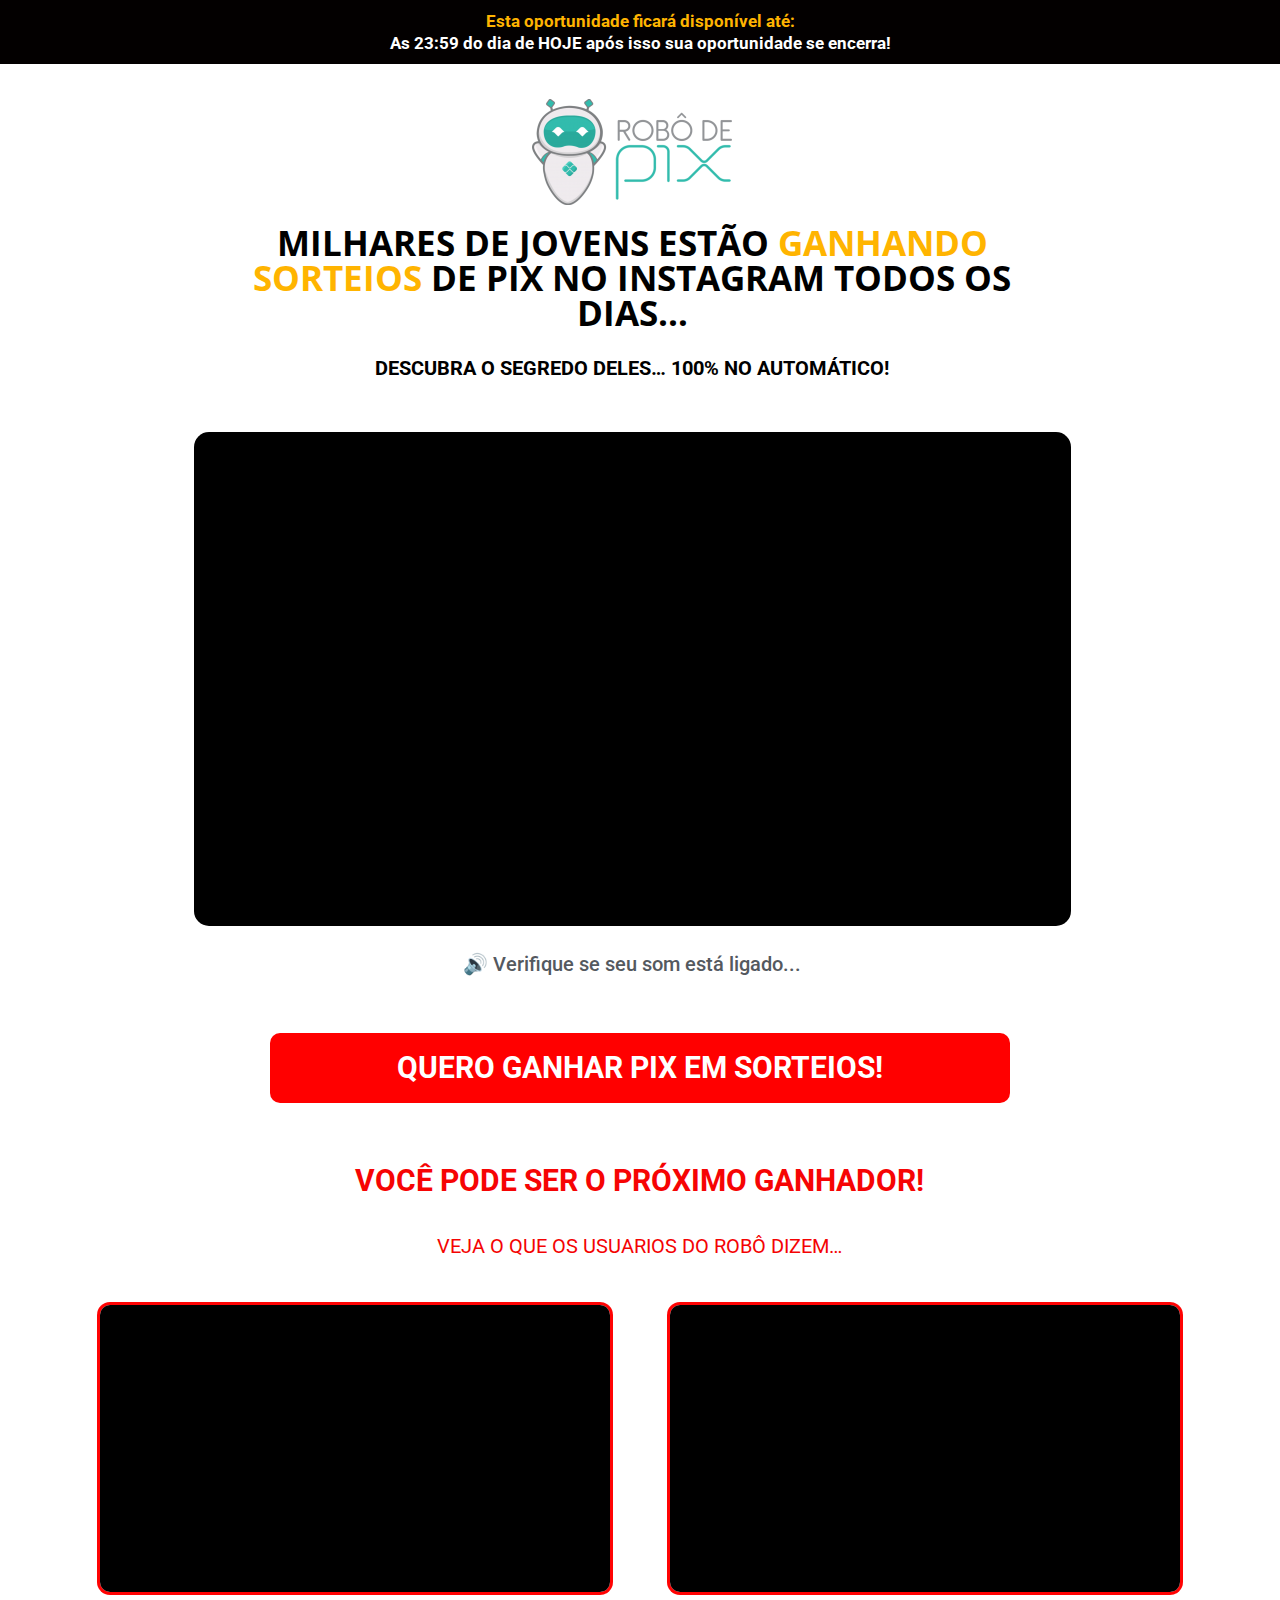
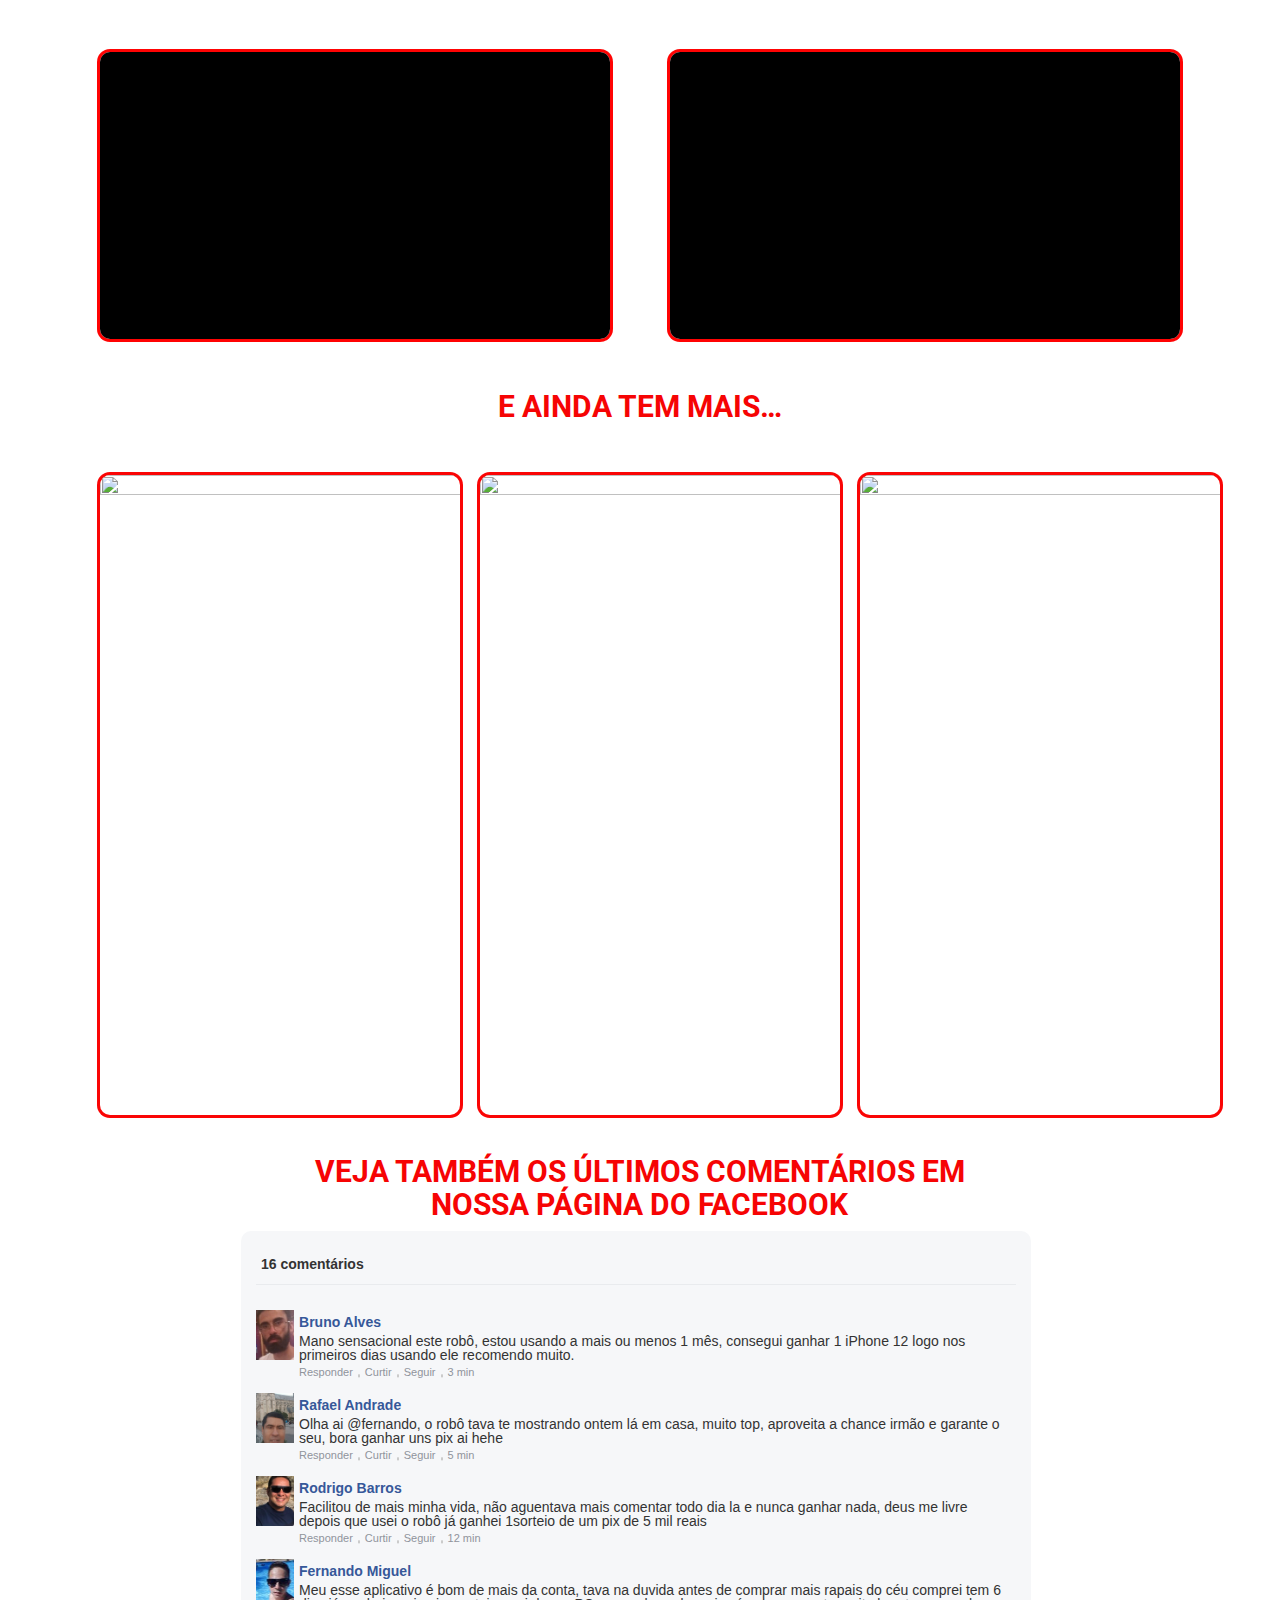
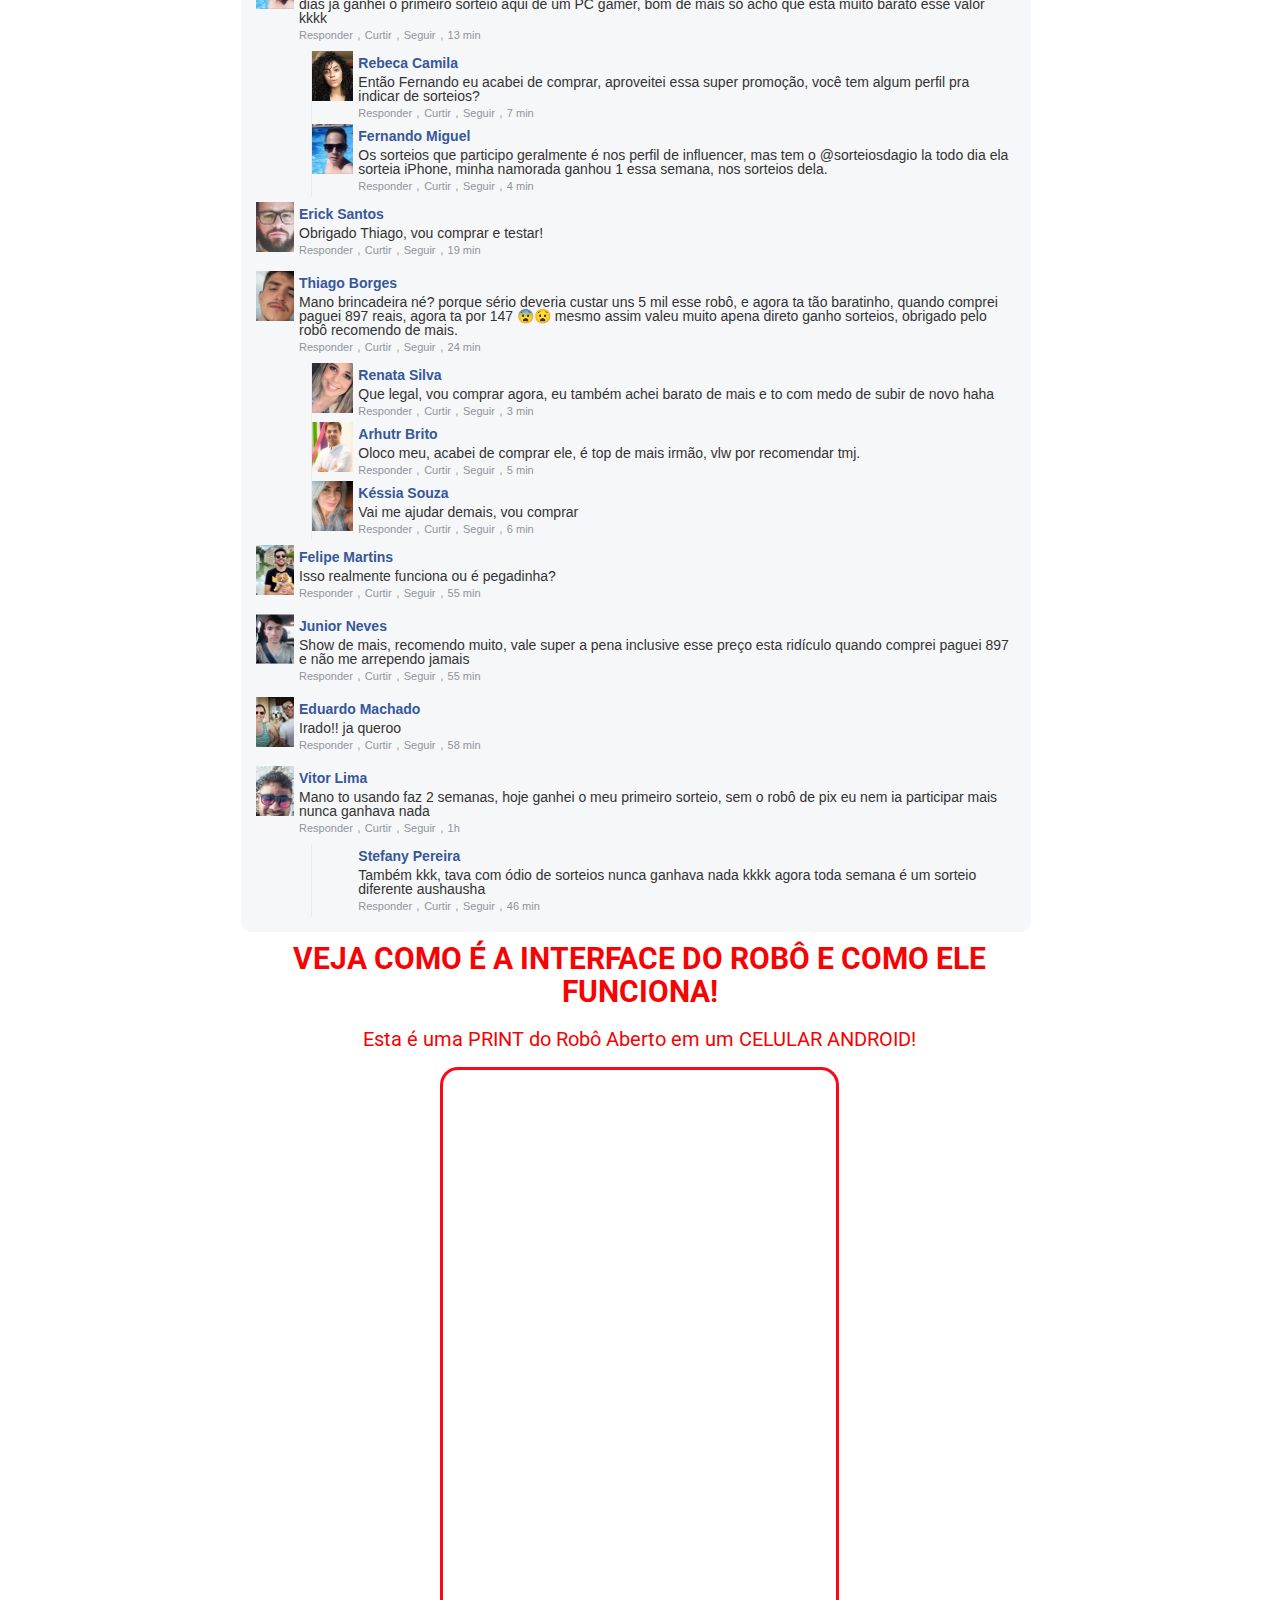
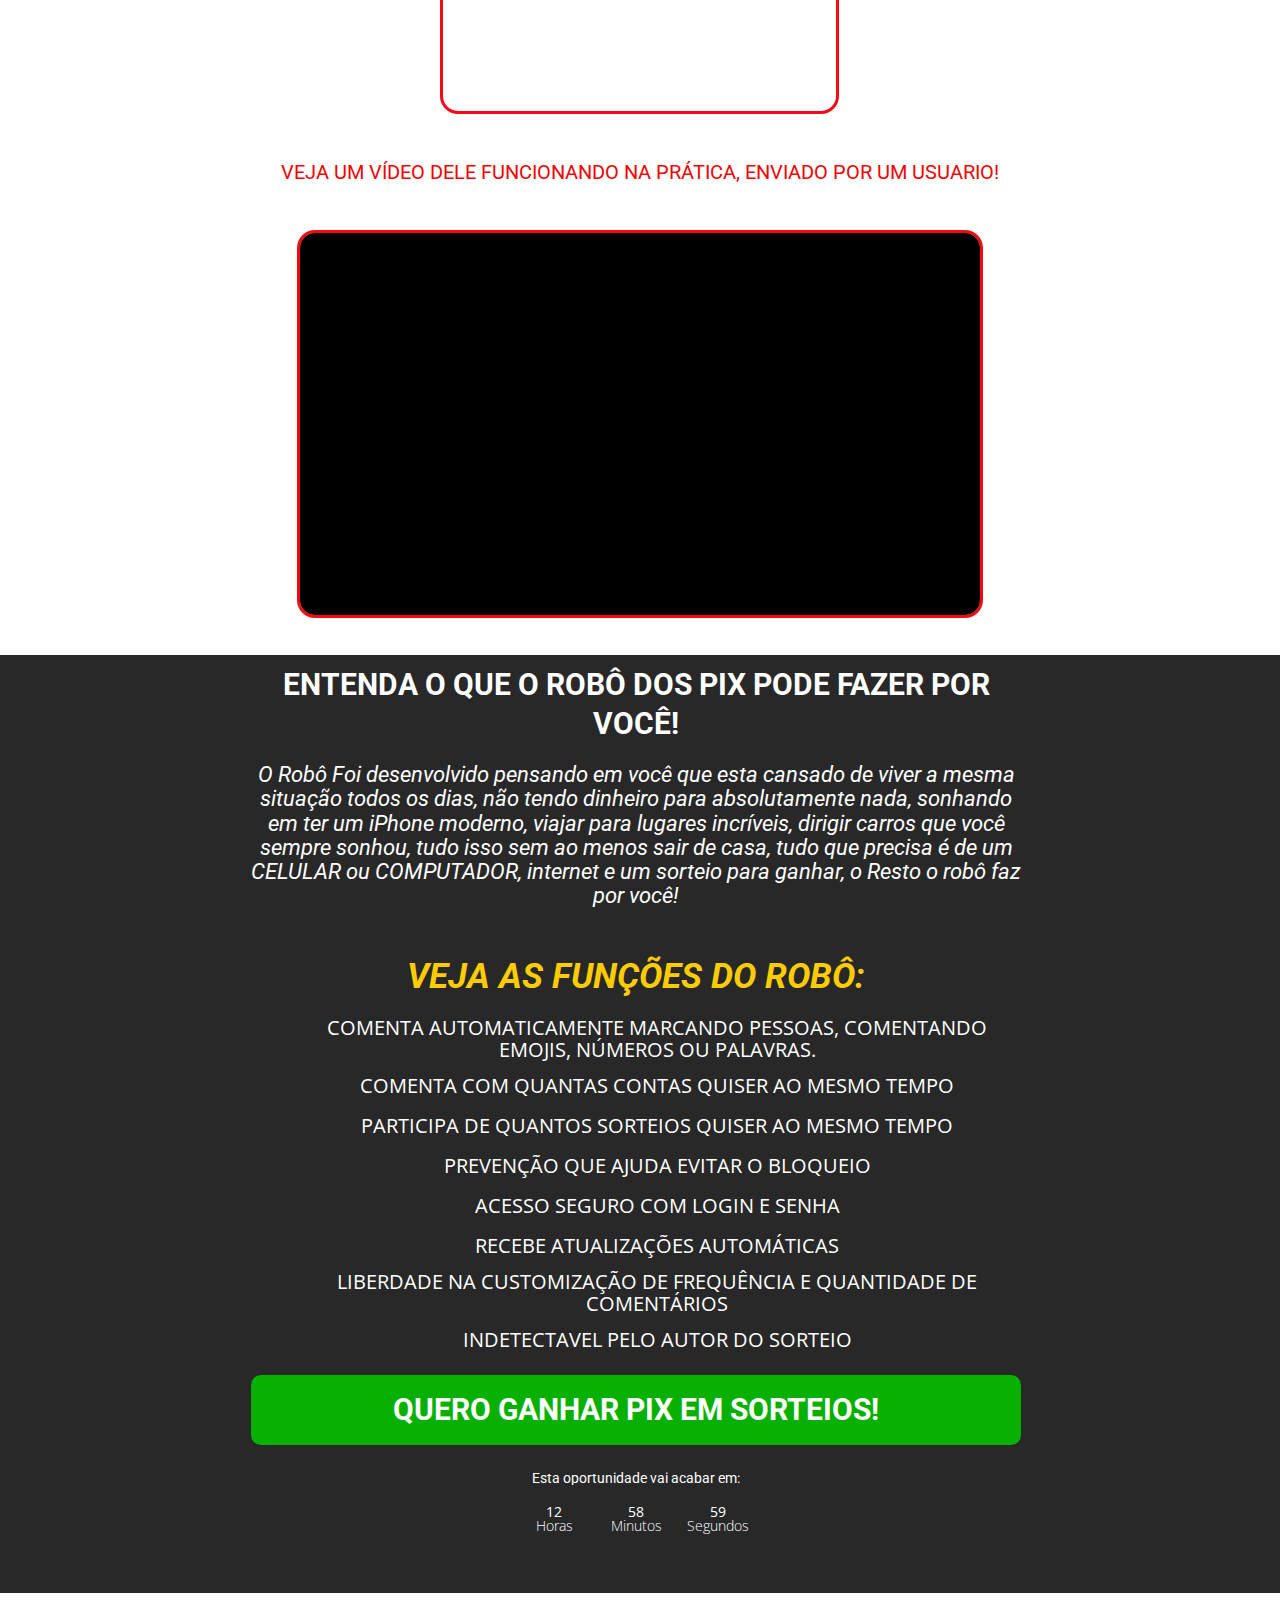
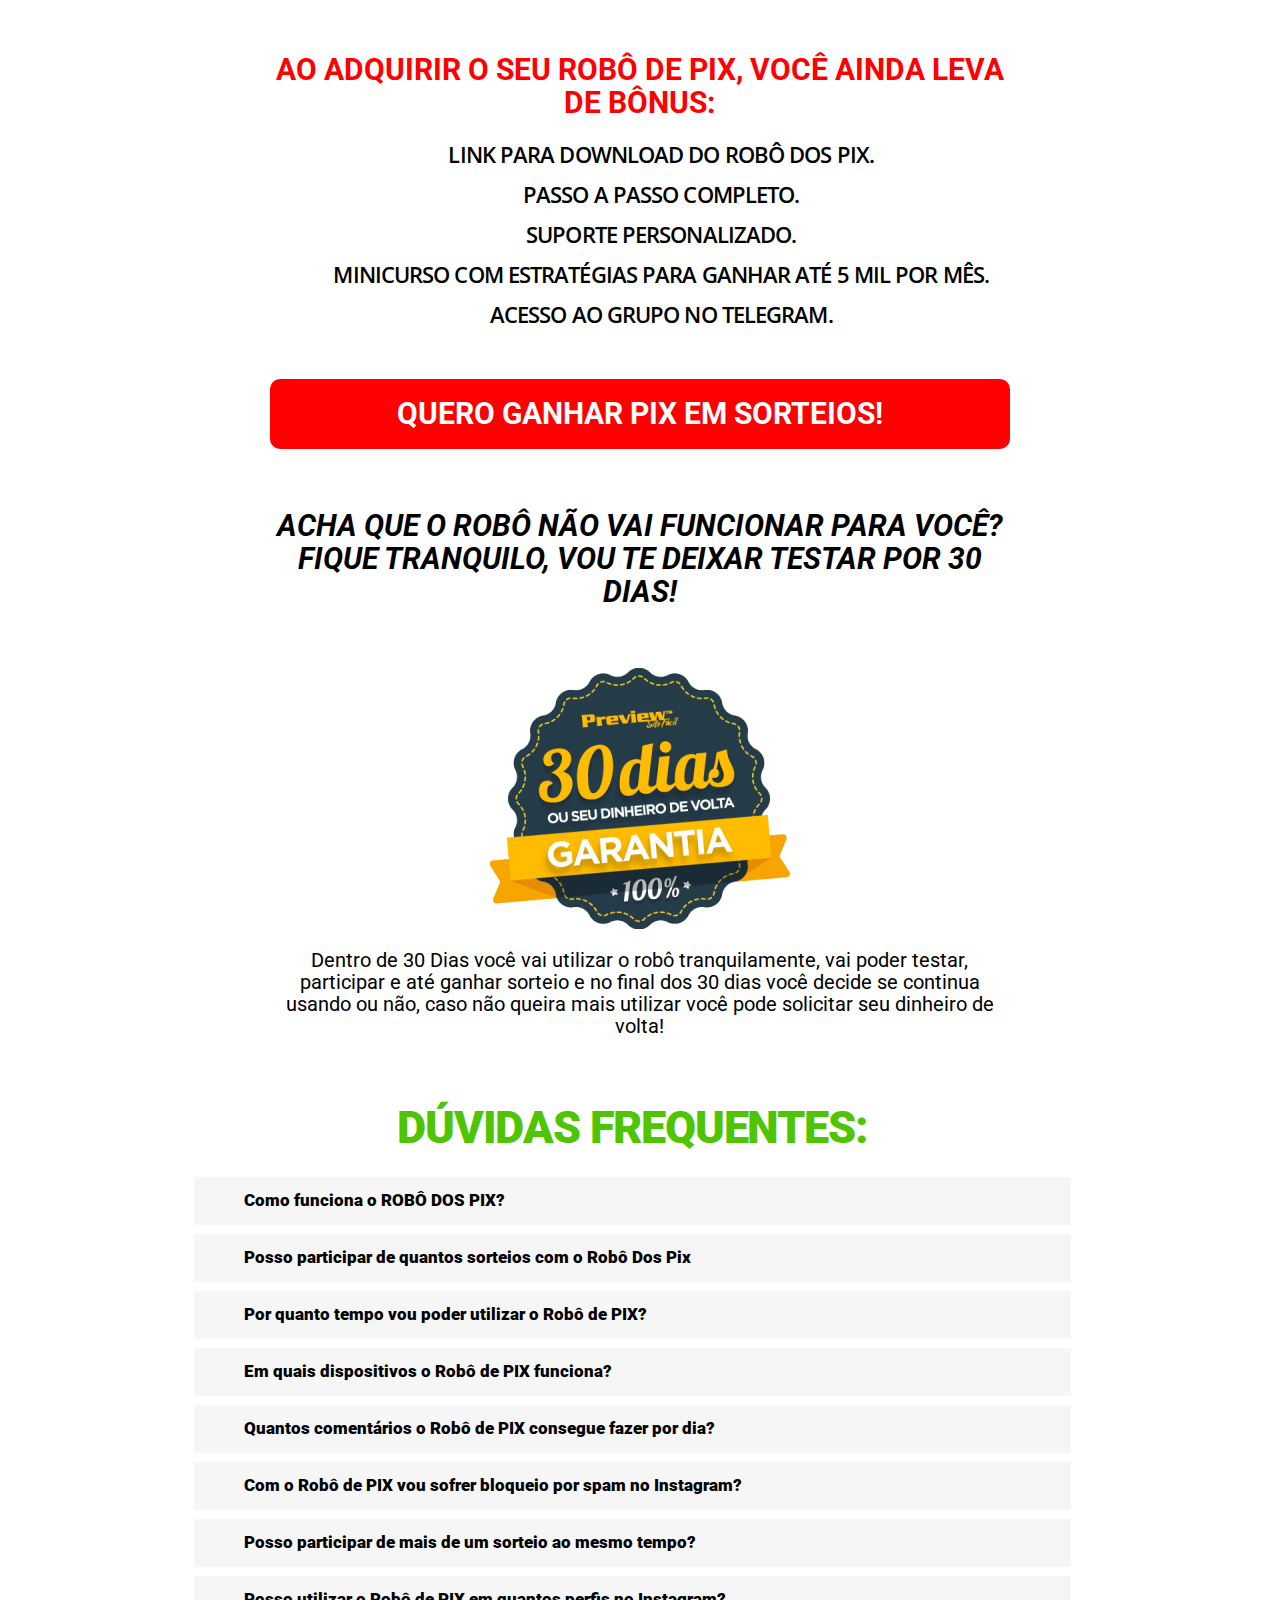
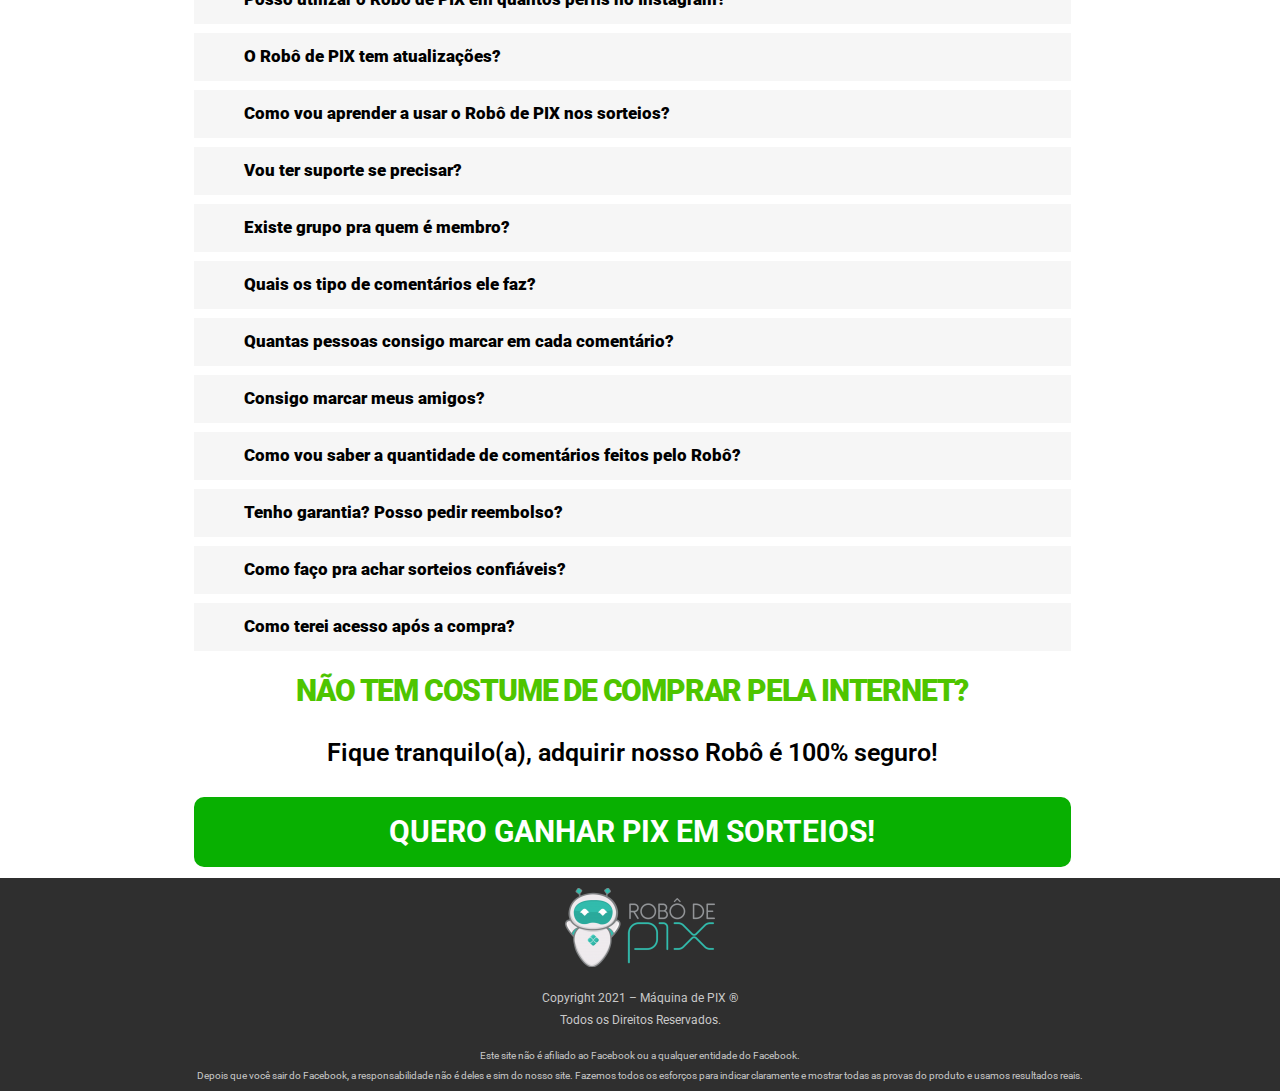
==== commit 0d35600c: "Add files via upload" ====
--- a/robo.html
+++ b/robo.html
@@ -1,108 +1,63 @@
 <!DOCTYPE html>
-<!-- saved from url=(0032)https://orobodopix.online/robo6/ -->
+<!-- saved from url=(0034)https://ganhadordesorteios.com.br/ -->
 <html lang="pt-BR"><head><meta http-equiv="Content-Type" content="text/html; charset=UTF-8">
-	
-		<title>[ROBO DE PIX][PAGINA DE VENDAS][197][CHECKOUT PADRÃO] – ROBODOPIX</title>
-<meta name="robots" content="max-image-preview:large">
 
-		<!-- Meta Tag Manager -->
-		<meta name="facebook-domain-verification" content="uekg7pa7b9urxarvindkfdjdvebx00">
-		<!-- / Meta Tag Manager -->
-<link rel="dns-prefetch" href="https://s.w.org/">
-<link rel="alternate" type="application/rss+xml" title="Feed para ROBODOPIX »" href="https://orobodopix.online/feed/">
-<link rel="alternate" type="application/rss+xml" title="Feed de comentários para ROBODOPIX »" href="https://orobodopix.online/comments/feed/">
-		<script type="text/javascript" async="" src="./robo_files/config.js.download"></script><script type="text/javascript" async="" src="./robo_files/events.js.download"></script><script async="" src="./robo_files/fbevents.js.download"></script><script>
-			window._wpemojiSettings = {"baseUrl":"https:\/\/s.w.org\/images\/core\/emoji\/13.1.0\/72x72\/","ext":".png","svgUrl":"https:\/\/s.w.org\/images\/core\/emoji\/13.1.0\/svg\/","svgExt":".svg","source":{"concatemoji":"https:\/\/orobodopix.online\/wp-includes\/js\/wp-emoji-release.min.js?ver=5.8.3"}};
-			!function(e,a,t){var n,r,o,i=a.createElement("canvas"),p=i.getContext&&i.getContext("2d");function s(e,t){var a=String.fromCharCode;p.clearRect(0,0,i.width,i.height),p.fillText(a.apply(this,e),0,0);e=i.toDataURL();return p.clearRect(0,0,i.width,i.height),p.fillText(a.apply(this,t),0,0),e===i.toDataURL()}function c(e){var t=a.createElement("script");t.src=e,t.defer=t.type="text/javascript",a.getElementsByTagName("head")[0].appendChild(t)}for(o=Array("flag","emoji"),t.supports={everything:!0,everythingExceptFlag:!0},r=0;r<o.length;r++)t.supports[o[r]]=function(e){if(!p||!p.fillText)return!1;switch(p.textBaseline="top",p.font="600 32px Arial",e){case"flag":return s([127987,65039,8205,9895,65039],[127987,65039,8203,9895,65039])?!1:!s([55356,56826,55356,56819],[55356,56826,8203,55356,56819])&&!s([55356,57332,56128,56423,56128,56418,56128,56421,56128,56430,56128,56423,56128,56447],[55356,57332,8203,56128,56423,8203,56128,56418,8203,56128,56421,8203,56128,56430,8203,56128,56423,8203,56128,56447]);case"emoji":return!s([10084,65039,8205,55357,56613],[10084,65039,8203,55357,56613])}return!1}(o[r]),t.supports.everything=t.supports.everything&&t.supports[o[r]],"flag"!==o[r]&&(t.supports.everythingExceptFlag=t.supports.everythingExceptFlag&&t.supports[o[r]]);t.supports.everythingExceptFlag=t.supports.everythingExceptFlag&&!t.supports.flag,t.DOMReady=!1,t.readyCallback=function(){t.DOMReady=!0},t.supports.everything||(n=function(){t.readyCallback()},a.addEventListener?(a.addEventListener("DOMContentLoaded",n,!1),e.addEventListener("load",n,!1)):(e.attachEvent("onload",n),a.attachEvent("onreadystatechange",function(){"complete"===a.readyState&&t.readyCallback()})),(n=t.source||{}).concatemoji?c(n.concatemoji):n.wpemoji&&n.twemoji&&(c(n.twemoji),c(n.wpemoji)))}(window,document,window._wpemojiSettings);
-		</script><script src="./robo_files/wp-emoji-release.min.js.download" type="text/javascript" defer=""></script>
-		<style>
-img.wp-smiley,
-img.emoji {
-	display: inline !important;
-	border: none !important;
-	box-shadow: none !important;
-	height: 1em !important;
-	width: 1em !important;
-	margin: 0 .07em !important;
-	vertical-align: -0.1em !important;
-	background: none !important;
-	padding: 0 !important;
-}
-</style>
-	<link rel="stylesheet" id="wp-block-library-css" href="./robo_files/style.min.css" media="all">
-<style id="wp-block-library-theme-inline-css">
-#start-resizable-editor-section{display:none}.wp-block-audio figcaption{color:#555;font-size:13px;text-align:center}.is-dark-theme .wp-block-audio figcaption{color:hsla(0,0%,100%,.65)}.wp-block-code{font-family:Menlo,Consolas,monaco,monospace;color:#1e1e1e;padding:.8em 1em;border:1px solid #ddd;border-radius:4px}.wp-block-embed figcaption{color:#555;font-size:13px;text-align:center}.is-dark-theme .wp-block-embed figcaption{color:hsla(0,0%,100%,.65)}.blocks-gallery-caption{color:#555;font-size:13px;text-align:center}.is-dark-theme .blocks-gallery-caption{color:hsla(0,0%,100%,.65)}.wp-block-image figcaption{color:#555;font-size:13px;text-align:center}.is-dark-theme .wp-block-image figcaption{color:hsla(0,0%,100%,.65)}.wp-block-pullquote{border-top:4px solid;border-bottom:4px solid;margin-bottom:1.75em;color:currentColor}.wp-block-pullquote__citation,.wp-block-pullquote cite,.wp-block-pullquote footer{color:currentColor;text-transform:uppercase;font-size:.8125em;font-style:normal}.wp-block-quote{border-left:.25em solid;margin:0 0 1.75em;padding-left:1em}.wp-block-quote cite,.wp-block-quote footer{color:currentColor;font-size:.8125em;position:relative;font-style:normal}.wp-block-quote.has-text-align-right{border-left:none;border-right:.25em solid;padding-left:0;padding-right:1em}.wp-block-quote.has-text-align-center{border:none;padding-left:0}.wp-block-quote.is-large,.wp-block-quote.is-style-large{border:none}.wp-block-search .wp-block-search__label{font-weight:700}.wp-block-group.has-background{padding:1.25em 2.375em;margin-top:0;margin-bottom:0}.wp-block-separator{border:none;border-bottom:2px solid;margin-left:auto;margin-right:auto;opacity:.4}.wp-block-separator:not(.is-style-wide):not(.is-style-dots){width:100px}.wp-block-separator.has-background:not(.is-style-dots){border-bottom:none;height:1px}.wp-block-separator.has-background:not(.is-style-wide):not(.is-style-dots){height:2px}.wp-block-table thead{border-bottom:3px solid}.wp-block-table tfoot{border-top:3px solid}.wp-block-table td,.wp-block-table th{padding:.5em;border:1px solid;word-break:normal}.wp-block-table figcaption{color:#555;font-size:13px;text-align:center}.is-dark-theme .wp-block-table figcaption{color:hsla(0,0%,100%,.65)}.wp-block-video figcaption{color:#555;font-size:13px;text-align:center}.is-dark-theme .wp-block-video figcaption{color:hsla(0,0%,100%,.65)}.wp-block-template-part.has-background{padding:1.25em 2.375em;margin-top:0;margin-bottom:0}#end-resizable-editor-section{display:none}
-</style>
-<link rel="stylesheet" id="twenty-twenty-one-style-css" href="./robo_files/style.css" media="all">
-<link rel="stylesheet" id="twenty-twenty-one-print-style-css" href="./robo_files/print.css" media="print">
-<link rel="stylesheet" id="elementor-icons-css" href="./robo_files/elementor-icons.min.css" media="all">
-<link rel="stylesheet" id="elementor-frontend-css" href="./robo_files/frontend-lite.min.css" media="all">
-<link rel="stylesheet" id="elementor-post-5-css" href="./robo_files/post-5.css" media="all">
-<link rel="stylesheet" id="elementor-global-css" href="./robo_files/global.css" media="all">
-<link rel="stylesheet" id="elementor-post-130-css" href="./robo_files/post-130.css" media="all">
-<link rel="stylesheet" id="google-fonts-1-css" href="./robo_files/css" media="all">
-<link rel="stylesheet" id="elementor-icons-shared-0-css" href="./robo_files/fontawesome.min.css" media="all">
-<link rel="stylesheet" id="elementor-icons-fa-solid-css" href="./robo_files/solid.min.css" media="all">
-<link rel="https://api.w.org/" href="https://orobodopix.online/wp-json/"><link rel="alternate" type="application/json" href="https://orobodopix.online/wp-json/wp/v2/pages/130"><link rel="EditURI" type="application/rsd+xml" title="RSD" href="https://orobodopix.online/xmlrpc.php?rsd">
-<link rel="wlwmanifest" type="application/wlwmanifest+xml" href="https://orobodopix.online/wp-includes/wlwmanifest.xml"> 
+<meta name="robots" content="index, follow, max-image-preview:large, max-snippet:-1, max-video-preview:-1">
+<meta name="facebook-domain-verification" content="ml9cu5q4u0vbgsslqyyxhllcg0wtta">
+<title>Robô De Pix - Sua conta com PIX toda SEMANA! - Robô De Prêmios</title>
+<link rel="canonical" href="https://ganhadordesorteios.com.br/">
+<meta property="og:locale" content="pt_BR">
+<meta property="og:type" content="website">
+<meta property="og:title" content="Robô De Pix - Sua conta com PIX toda SEMANA! - Robô De Prêmios">
+<meta property="og:description" content="Esta oportunidade ficará disponível até: As 23:59 do dia de HOJE após isso sua oportunidade se encerra! MILHARES DE JOVENS ESTÃO GANHANDO SORTEIOS DE PIX NO INSTAGRAM TODOS OS DIAS…DESCUBRA O SEGREDO DELES… 100% NO AUTOMÁTICO! 🔊 Verifique se seu som está ligado… QUERO GANHAR PIX EM SORTEIOS! VOCÊ PODE SER O PRÓXIMO GANHADOR!VEJA O … Robô De Pix – Sua conta com PIX toda SEMANA! Leia mais »">
+<meta property="og:url" content="https://ganhadordesorteios.com.br/">
+<meta property="og:site_name" content="Robô De Prêmios">
+<meta property="article:modified_time" content="2022-01-04T17:41:19+00:00">
+<meta property="og:image" content="https://ganhadordesorteios.com.br/wp-content/uploads/elementor/thumbs/Logo-deitada-1024x546-1-pi3t6g861fsirzzkwgxcpuip5wp92z06yv2zqn9s8e.png">
+<meta name="twitter:card" content="summary_large_image">
+<meta name="twitter:label1" content="Est. tempo de leitura">
+<meta name="twitter:data1" content="11 minutos">
+<script type="application/ld+json" class="yoast-schema-graph">{"@context":"https://schema.org","@graph":[{"@type":"WebSite","@id":"https://ganhadordesorteios.com.br/#website","url":"https://ganhadordesorteios.com.br/","name":"Rob\u00f4 De Pr\u00eamios","description":"- Sua sorte aumentou!","potentialAction":[{"@type":"SearchAction","target":{"@type":"EntryPoint","urlTemplate":"https://ganhadordesorteios.com.br/?s={search_term_string}"},"query-input":"required name=search_term_string"}],"inLanguage":"pt-BR"},{"@type":"ImageObject","@id":"https://ganhadordesorteios.com.br/#primaryimage","inLanguage":"pt-BR","url":"https://ganhadordesorteios.com.br/wp-content/uploads/elementor/thumbs/Logo-deitada-1024x546-1-pi3t6g861fsirzzkwgxcpuip5wp92z06yv2zqn9s8e.png","contentUrl":"https://ganhadordesorteios.com.br/wp-content/uploads/elementor/thumbs/Logo-deitada-1024x546-1-pi3t6g861fsirzzkwgxcpuip5wp92z06yv2zqn9s8e.png"},{"@type":"WebPage","@id":"https://ganhadordesorteios.com.br/#webpage","url":"https://ganhadordesorteios.com.br/","name":"Rob\u00f4 De Pix - Sua conta com PIX toda SEMANA! - Rob\u00f4 De Pr\u00eamios","isPartOf":{"@id":"https://ganhadordesorteios.com.br/#website"},"primaryImageOfPage":{"@id":"https://ganhadordesorteios.com.br/#primaryimage"},"datePublished":"2022-01-04T15:58:26+00:00","dateModified":"2022-01-04T17:41:19+00:00","breadcrumb":{"@id":"https://ganhadordesorteios.com.br/#breadcrumb"},"inLanguage":"pt-BR","potentialAction":[{"@type":"ReadAction","target":["https://ganhadordesorteios.com.br/"]}]},{"@type":"BreadcrumbList","@id":"https://ganhadordesorteios.com.br/#breadcrumb","itemListElement":[{"@type":"ListItem","position":1,"name":"In\u00edcio"}]}]}</script>
+<link rel="alternate" type="application/rss+xml" title="Feed para Robô De Prêmios »" href="https://ganhadordesorteios.com.br/feed/">
+<link rel="alternate" type="application/rss+xml" title="Feed de comentários para Robô De Prêmios »" href="https://ganhadordesorteios.com.br/comments/feed/">
+<link rel="stylesheet" type="text/css" href="./robo_files/c7tr5.css" media="all">
+<style id="astra-theme-css-inline-css">html{font-size:93.75%;}a,.page-title{color:#0170B9;}a:hover,a:focus{color:#3a3a3a;}body,button,input,select,textarea,.ast-button,.ast-custom-button{font-family:-apple-system,BlinkMacSystemFont,Segoe UI,Roboto,Oxygen-Sans,Ubuntu,Cantarell,Helvetica Neue,sans-serif;font-weight:inherit;font-size:15px;font-size:1rem;}blockquote{color:#000000;}.site-title{font-size:35px;font-size:2.3333333333333rem;display:block;}.ast-archive-description .ast-archive-title{font-size:40px;font-size:2.6666666666667rem;}.site-header .site-description{font-size:15px;font-size:1rem;display:none;}.entry-title{font-size:30px;font-size:2rem;}h1,.entry-content h1{font-size:40px;font-size:2.6666666666667rem;}h2,.entry-content h2{font-size:30px;font-size:2rem;}h3,.entry-content h3{font-size:25px;font-size:1.6666666666667rem;}h4,.entry-content h4{font-size:20px;font-size:1.3333333333333rem;}h5,.entry-content h5{font-size:18px;font-size:1.2rem;}h6,.entry-content h6{font-size:15px;font-size:1rem;}.ast-single-post .entry-title,.page-title{font-size:30px;font-size:2rem;}::selection{background-color:#0170B9;color:#ffffff;}body,h1,.entry-title a,.entry-content h1,h2,.entry-content h2,h3,.entry-content h3,h4,.entry-content h4,h5,.entry-content h5,h6,.entry-content h6{color:#3a3a3a;}.tagcloud a:hover,.tagcloud a:focus,.tagcloud a.current-item{color:#ffffff;border-color:#0170B9;background-color:#0170B9;}input:focus,input[type="text"]:focus,input[type="email"]:focus,input[type="url"]:focus,input[type="password"]:focus,input[type="reset"]:focus,input[type="search"]:focus,textarea:focus{border-color:#0170B9;}input[type="radio"]:checked,input[type=reset],input[type="checkbox"]:checked,input[type="checkbox"]:hover:checked,input[type="checkbox"]:focus:checked,input[type=range]::-webkit-slider-thumb{border-color:#0170B9;background-color:#0170B9;box-shadow:none;}.site-footer a:hover + .post-count,.site-footer a:focus + .post-count{background:#0170B9;border-color:#0170B9;}.single .nav-links .nav-previous,.single .nav-links .nav-next{color:#0170B9;}.entry-meta,.entry-meta *{line-height:1.45;color:#0170B9;}.entry-meta a:hover,.entry-meta a:hover *,.entry-meta a:focus,.entry-meta a:focus *,.page-links > .page-link,.page-links .page-link:hover,.post-navigation a:hover{color:#3a3a3a;}.widget-title{font-size:21px;font-size:1.4rem;color:#3a3a3a;}#cat option,.secondary .calendar_wrap thead a,.secondary .calendar_wrap thead a:visited{color:#0170B9;}.secondary .calendar_wrap #today,.ast-progress-val span{background:#0170B9;}.secondary a:hover + .post-count,.secondary a:focus + .post-count{background:#0170B9;border-color:#0170B9;}.calendar_wrap #today > a{color:#ffffff;}.page-links .page-link,.single .post-navigation a{color:#0170B9;}.ast-single-post .entry-content a,.ast-comment-content a:not(.ast-comment-edit-reply-wrap a){text-decoration:underline;}.ast-single-post .wp-block-button .wp-block-button__link,.ast-single-post .elementor-button-wrapper .elementor-button{text-decoration:none;}.ast-logo-title-inline .site-logo-img{padding-right:1em;}.ast-page-builder-template .hentry{margin:0;}.ast-page-builder-template .site-content > .ast-container{max-width:100%;padding:0;}.ast-page-builder-template .site-content #primary{padding:0;margin:0;}.ast-page-builder-template .no-results{text-align:center;margin:4em auto;}.ast-page-builder-template .ast-pagination{padding:2em;}
+.ast-page-builder-template .entry-header.ast-no-title.ast-no-thumbnail{margin-top:0;}.ast-page-builder-template .entry-header.ast-header-without-markup{margin-top:0;margin-bottom:0;}.ast-page-builder-template .entry-header.ast-no-title.ast-no-meta{margin-bottom:0;}.ast-page-builder-template.single .post-navigation{padding-bottom:2em;}.ast-page-builder-template.single-post .site-content > .ast-container{max-width:100%;}.ast-page-builder-template.single-post .site-content > .ast-container{max-width:100%;}.ast-page-builder-template .entry-header{margin-top:4em;margin-left:auto;margin-right:auto;padding-left:20px;padding-right:20px;}.ast-page-builder-template .ast-archive-description{margin-top:4em;margin-left:auto;margin-right:auto;padding-left:20px;padding-right:20px;}.ast-page-builder-template.ast-no-sidebar .entry-content .alignwide{margin-left:0;margin-right:0;}.single.ast-page-builder-template .entry-header{padding-left:20px;padding-right:20px;}.ast-page-builder-template.ast-no-sidebar .entry-content .alignwide{margin-left:0;margin-right:0;}@media(max-width:921px){#ast-desktop-header{display:none;}}@media(min-width:921px){#ast-mobile-header{display:none;}}.wp-block-buttons.aligncenter{justify-content:center;}@media(min-width:1200px){.wp-block-group .has-background{padding:20px;}}@media(min-width:1200px){.ast-no-sidebar.ast-separate-container .entry-content .wp-block-group.alignwide,.ast-no-sidebar.ast-separate-container .entry-content .wp-block-cover.alignwide{margin-left:-20px;margin-right:-20px;padding-left:20px;padding-right:20px;}.ast-no-sidebar.ast-separate-container .entry-content .wp-block-cover.alignfull,.ast-no-sidebar.ast-separate-container .entry-content .wp-block-group.alignfull{margin-left:-6.67em;margin-right:-6.67em;padding-left:6.67em;padding-right:6.67em;}}@media(min-width:1200px){.wp-block-cover-image.alignwide .wp-block-cover__inner-container,.wp-block-cover.alignwide .wp-block-cover__inner-container,.wp-block-cover-image.alignfull .wp-block-cover__inner-container,.wp-block-cover.alignfull .wp-block-cover__inner-container{width:100%;}}.ast-plain-container.ast-no-sidebar #primary{margin-top:0;margin-bottom:0;}@media(max-width:921px){.ast-theme-transparent-header #primary,.ast-theme-transparent-header #secondary{padding:0;}}.wp-block-columns{margin-bottom:unset;}.wp-block-image.size-full{margin:2rem 0;}.wp-block-separator.has-background{padding:0;}.wp-block-gallery{margin-bottom:1.6em;}.wp-block-group{padding-top:4em;padding-bottom:4em;}.wp-block-group__inner-container .wp-block-columns:last-child,.wp-block-group__inner-container :last-child,.wp-block-table table{margin-bottom:0;}.blocks-gallery-grid{width:100%;}.wp-block-navigation-link__content{padding:5px 0;}.wp-block-group .wp-block-group .has-text-align-center,.wp-block-group .wp-block-column .has-text-align-center{max-width:100%;}.has-text-align-center{margin:0 auto;}@media(min-width:1200px){.wp-block-cover__inner-container,.alignwide .wp-block-group__inner-container,.alignfull .wp-block-group__inner-container{max-width:1200px;margin:0 auto;}.wp-block-group.alignnone,.wp-block-group.aligncenter,.wp-block-group.alignleft,.wp-block-group.alignright,.wp-block-group.alignwide,.wp-block-columns.alignwide{margin:2rem 0 1rem 0;}}@media(max-width:1200px){.wp-block-group{padding:3em;}.wp-block-group .wp-block-group{padding:1.5em;}.wp-block-columns,.wp-block-column{margin:1rem 0;}}@media(min-width:921px){.wp-block-columns .wp-block-group{padding:2em;}}@media(max-width:544px){.wp-block-cover-image .wp-block-cover__inner-container,.wp-block-cover .wp-block-cover__inner-container{width:unset;}.wp-block-cover,.wp-block-cover-image{padding:2em 0;}.wp-block-group,.wp-block-cover{padding:2em;}.wp-block-media-text__media img,.wp-block-media-text__media video{width:unset;max-width:100%;}.wp-block-media-text.has-background .wp-block-media-text__content{padding:1em;}}@media(max-width:921px){.ast-plain-container.ast-no-sidebar #primary{padding:0;}}@media(min-width:544px){.entry-content .wp-block-media-text.has-media-on-the-right .wp-block-media-text__content{padding:0 8% 0 0;}.entry-content .wp-block-media-text .wp-block-media-text__content{padding:0 0 0 8%;}.ast-plain-container .site-content .entry-content .has-custom-content-position.is-position-bottom-left > *,.ast-plain-container .site-content .entry-content .has-custom-content-position.is-position-bottom-right > *,.ast-plain-container .site-content .entry-content .has-custom-content-position.is-position-top-left > *,.ast-plain-container .site-content .entry-content .has-custom-content-position.is-position-top-right > *,.ast-plain-container .site-content .entry-content .has-custom-content-position.is-position-center-right > *,.ast-plain-container .site-content .entry-content .has-custom-content-position.is-position-center-left > *{margin:0;}}@media(max-width:544px){.entry-content .wp-block-media-text .wp-block-media-text__content{padding:8% 0;}.wp-block-media-text .wp-block-media-text__media img{width:auto;max-width:100%;}}.wp-block-button.is-style-outline .wp-block-button__link{border-color:#0170B9;}.wp-block-button.is-style-outline > .wp-block-button__link:not(.has-text-color),.wp-block-button.wp-block-button__link.is-style-outline:not(.has-text-color){color:#0170B9;}.wp-block-button.is-style-outline .wp-block-button__link:hover,.wp-block-button.is-style-outline .wp-block-button__link:focus{color:#ffffff !important;background-color:#3a3a3a;border-color:#3a3a3a;}.post-page-numbers.current .page-link,.ast-pagination .page-numbers.current{color:#ffffff;border-color:#0170B9;background-color:#0170B9;border-radius:2px;}@media(min-width:544px){.entry-content > .alignleft{margin-right:20px;}.entry-content > .alignright{margin-left:20px;}}h1.widget-title{font-weight:inherit;}h2.widget-title{font-weight:inherit;}h3.widget-title{font-weight:inherit;}@media(max-width:921px){.ast-separate-container .ast-article-post,.ast-separate-container .ast-article-single{padding:1.5em 2.14em;}.ast-separate-container #primary,.ast-separate-container #secondary{padding:1.5em 0;}#primary,#secondary{padding:1.5em 0;margin:0;}.ast-left-sidebar #content > .ast-container{display:flex;flex-direction:column-reverse;width:100%;}.ast-author-box img.avatar{margin:20px 0 0 0;}}@media(min-width:922px){.ast-separate-container.ast-right-sidebar #primary,.ast-separate-container.ast-left-sidebar #primary{border:0;}.search-no-results.ast-separate-container #primary{margin-bottom:4em;}}.wp-block-button .wp-block-button__link,{color:#ffffff;}.wp-block-button .wp-block-button__link:hover,.wp-block-button .wp-block-button__link:focus{color:#ffffff;background-color:#3a3a3a;border-color:#3a3a3a;}.wp-block-button .wp-block-button__link{border-style:solid;border-color:#0170B9;background-color:#0170B9;color:#ffffff;font-family:inherit;font-weight:inherit;line-height:1;border-radius:2px;padding-top:15px;padding-right:30px;padding-bottom:15px;padding-left:30px;}@media(max-width:921px){.wp-block-button .wp-block-button__link{padding-top:14px;padding-right:28px;padding-bottom:14px;padding-left:28px;}}@media(max-width:544px){.wp-block-button .wp-block-button__link{padding-top:12px;padding-right:24px;padding-bottom:12px;padding-left:24px;}}.menu-toggle,button,.ast-button,.ast-custom-button,.button,input#submit,input[type="button"],input[type="submit"],input[type="reset"],form[CLASS*="wp-block-search__"].wp-block-search .wp-block-search__inside-wrapper .wp-block-search__button{border-style:solid;border-top-width:0;border-right-width:0;border-left-width:0;border-bottom-width:0;color:#ffffff;border-color:#0170B9;background-color:#0170B9;border-radius:2px;padding-top:15px;padding-right:30px;padding-bottom:15px;padding-left:30px;font-family:inherit;font-weight:inherit;line-height:1;}button:focus,.menu-toggle:hover,button:hover,.ast-button:hover,.ast-custom-button:hover .button:hover,.ast-custom-button:hover ,input[type=reset]:hover,input[type=reset]:focus,input#submit:hover,input#submit:focus,input[type="button"]:hover,input[type="button"]:focus,input[type="submit"]:hover,input[type="submit"]:focus,form[CLASS*="wp-block-search__"].wp-block-search .wp-block-search__inside-wrapper .wp-block-search__button:hover,form[CLASS*="wp-block-search__"].wp-block-search .wp-block-search__inside-wrapper .wp-block-search__button:focus{color:#ffffff;background-color:#3a3a3a;border-color:#3a3a3a;}@media(min-width:544px){.ast-container{max-width:100%;}}@media(max-width:544px){.ast-separate-container .ast-article-post,.ast-separate-container .ast-article-single,.ast-separate-container .comments-title,.ast-separate-container .ast-archive-description{padding:1.5em 1em;}.ast-separate-container #content .ast-container{padding-left:0.54em;padding-right:0.54em;}.ast-separate-container .ast-comment-list li.depth-1{padding:1.5em 1em;margin-bottom:1.5em;}.ast-separate-container .ast-comment-list .bypostauthor{padding:.5em;}.ast-search-menu-icon.ast-dropdown-active .search-field{width:170px;}.menu-toggle,button,.ast-button,.button,input#submit,input[type="button"],input[type="submit"],input[type="reset"]{padding-top:12px;padding-right:24px;padding-bottom:12px;padding-left:24px;}}@media(max-width:921px){.menu-toggle,button,.ast-button,.button,input#submit,input[type="button"],input[type="submit"],input[type="reset"]{padding-top:14px;padding-right:28px;padding-bottom:14px;padding-left:28px;}.ast-mobile-header-stack .main-header-bar .ast-search-menu-icon{display:inline-block;}.ast-header-break-point.ast-header-custom-item-outside .ast-mobile-header-stack .main-header-bar .ast-search-icon{margin:0;}.ast-comment-avatar-wrap img{max-width:2.5em;}.ast-separate-container .ast-comment-list li.depth-1{padding:1.5em 2.14em;}.ast-separate-container .comment-respond{padding:2em 2.14em;}.ast-comment-meta{padding:0 1.8888em 1.3333em;}}@media(max-width:921px){.site-title{display:block;}.ast-archive-description .ast-archive-title{font-size:40px;}.site-header .site-description{display:none;}.entry-title{font-size:30px;}h1,.entry-content h1{font-size:30px;}h2,.entry-content h2{font-size:25px;}h3,.entry-content h3{font-size:20px;}.ast-single-post .entry-title,.page-title{font-size:30px;}}@media(max-width:544px){.site-title{display:block;}.ast-archive-description .ast-archive-title{font-size:40px;}.site-header .site-description{display:none;}.entry-title{font-size:30px;}h1,.entry-content h1{font-size:30px;}h2,.entry-content h2{font-size:25px;}h3,.entry-content h3{font-size:20px;}.ast-single-post .entry-title,.page-title{font-size:30px;}}@media(max-width:921px){html{font-size:85.5%;}}@media(max-width:544px){html{font-size:85.5%;}}@media(min-width:922px){.ast-container{max-width:1240px;}}@media(min-width:922px){.site-content .ast-container{display:flex;}}@media(max-width:921px){.site-content .ast-container{flex-direction:column;}}@media(min-width:922px){.main-header-menu .sub-menu .menu-item.ast-left-align-sub-menu:hover > .sub-menu,.main-header-menu .sub-menu .menu-item.ast-left-align-sub-menu.focus > .sub-menu{margin-left:-0px;}}.wp-block-search{margin-bottom:20px;}.wp-block-site-tagline{margin-top:20px;}form.wp-block-search .wp-block-search__input,.wp-block-search.wp-block-search__button-inside .wp-block-search__inside-wrapper,.wp-block-search.wp-block-search__button-inside .wp-block-search__inside-wrapper{border-color:#eaeaea;background:#fafafa;}.wp-block-search.wp-block-search__button-inside .wp-block-search__inside-wrapper .wp-block-search__input:focus,.wp-block-loginout input:focus{outline:thin dotted;}.wp-block-loginout input:focus{border-color:transparent;}
+form.wp-block-search .wp-block-search__inside-wrapper .wp-block-search__input{padding:12px;}form.wp-block-search .wp-block-search__button svg{fill:currentColor;width:20px;height:20px;}.wp-block-loginout p label{display:block;}.wp-block-loginout p:not(.login-remember):not(.login-submit) input{width:100%;}.wp-block-loginout .login-remember input{width:1.1rem;height:1.1rem;margin:0 5px 4px 0;vertical-align:middle;}.ast-breadcrumbs .trail-browse,.ast-breadcrumbs .trail-items,.ast-breadcrumbs .trail-items li{display:inline-block;margin:0;padding:0;border:none;background:inherit;text-indent:0;}.ast-breadcrumbs .trail-browse{font-size:inherit;font-style:inherit;font-weight:inherit;color:inherit;}.ast-breadcrumbs .trail-items{list-style:none;}.trail-items li::after{padding:0 0.3em;content:"\00bb";}.trail-items li:last-of-type::after{display:none;}@media(max-width:921px){.ast-builder-grid-row-container.ast-builder-grid-row-tablet-3-firstrow .ast-builder-grid-row > *:first-child,.ast-builder-grid-row-container.ast-builder-grid-row-tablet-3-lastrow .ast-builder-grid-row > *:last-child{grid-column:1 / -1;}}@media(max-width:544px){.ast-builder-grid-row-container.ast-builder-grid-row-mobile-3-firstrow .ast-builder-grid-row > *:first-child,.ast-builder-grid-row-container.ast-builder-grid-row-mobile-3-lastrow .ast-builder-grid-row > *:last-child{grid-column:1 / -1;}}.ast-builder-layout-element[data-section="title_tagline"]{display:flex;}@media(max-width:921px){.ast-header-break-point .ast-builder-layout-element[data-section="title_tagline"]{display:flex;}}@media(max-width:544px){.ast-header-break-point .ast-builder-layout-element[data-section="title_tagline"]{display:flex;}}.ast-builder-menu-1{font-family:inherit;font-weight:inherit;}.ast-builder-menu-1 .sub-menu,.ast-builder-menu-1 .inline-on-mobile .sub-menu{border-top-width:2px;border-bottom-width:0;border-right-width:0;border-left-width:0;border-color:#0170B9;border-style:solid;border-radius:0;}.ast-builder-menu-1 .main-header-menu > .menu-item > .sub-menu,.ast-builder-menu-1 .main-header-menu > .menu-item > .astra-full-megamenu-wrapper{margin-top:0;}.ast-desktop .ast-builder-menu-1 .main-header-menu > .menu-item > .sub-menu:before,.ast-desktop .ast-builder-menu-1 .main-header-menu > .menu-item > .astra-full-megamenu-wrapper:before{height:calc( 0px + 5px );}.ast-desktop .ast-builder-menu-1 .menu-item .sub-menu .menu-link{border-style:none;}@media(max-width:921px){.ast-header-break-point .ast-builder-menu-1 .menu-item.menu-item-has-children > .ast-menu-toggle{top:0;}.ast-builder-menu-1 .menu-item-has-children > .menu-link:after{content:unset;}}@media(max-width:544px){.ast-header-break-point .ast-builder-menu-1 .menu-item.menu-item-has-children > .ast-menu-toggle{top:0;}}.ast-builder-menu-1{display:flex;}@media(max-width:921px){.ast-header-break-point .ast-builder-menu-1{display:flex;}}@media(max-width:544px){.ast-header-break-point .ast-builder-menu-1{display:flex;}}.ast-builder-html-element img.alignnone{display:inline-block;}.ast-builder-html-element p:first-child{margin-top:0;}.ast-builder-html-element p:last-child{margin-bottom:0;}.ast-header-break-point .main-header-bar .ast-builder-html-element{line-height:1.85714285714286;}.ast-header-html-1 .ast-builder-html-element{font-size:15px;font-size:1rem;}.ast-header-html-1{font-size:15px;font-size:1rem;}.ast-header-html-1{display:flex;}@media(max-width:921px){.ast-header-break-point .ast-header-html-1{display:flex;}}@media(max-width:544px){.ast-header-break-point .ast-header-html-1{display:flex;}}.site-below-footer-wrap{padding-top:20px;padding-bottom:20px;}.site-below-footer-wrap[data-section="section-below-footer-builder"]{background-color:#eeeeee;;min-height:80px;}.site-below-footer-wrap[data-section="section-below-footer-builder"] .ast-builder-grid-row{max-width:1200px;margin-left:auto;margin-right:auto;}.site-below-footer-wrap[data-section="section-below-footer-builder"] .ast-builder-grid-row,.site-below-footer-wrap[data-section="section-below-footer-builder"] .site-footer-section{align-items:flex-start;}.site-below-footer-wrap[data-section="section-below-footer-builder"].ast-footer-row-inline .site-footer-section{display:flex;margin-bottom:0;}.ast-builder-grid-row-full .ast-builder-grid-row{grid-template-columns:1fr;}@media(max-width:921px){.site-below-footer-wrap[data-section="section-below-footer-builder"].ast-footer-row-tablet-inline .site-footer-section{display:flex;margin-bottom:0;}.site-below-footer-wrap[data-section="section-below-footer-builder"].ast-footer-row-tablet-stack .site-footer-section{display:block;margin-bottom:10px;}.ast-builder-grid-row-container.ast-builder-grid-row-tablet-full .ast-builder-grid-row{grid-template-columns:1fr;}}@media(max-width:544px){.site-below-footer-wrap[data-section="section-below-footer-builder"].ast-footer-row-mobile-inline .site-footer-section{display:flex;margin-bottom:0;}.site-below-footer-wrap[data-section="section-below-footer-builder"].ast-footer-row-mobile-stack .site-footer-section{display:block;margin-bottom:10px;}.ast-builder-grid-row-container.ast-builder-grid-row-mobile-full .ast-builder-grid-row{grid-template-columns:1fr;}}.site-below-footer-wrap[data-section="section-below-footer-builder"]{display:grid;}@media(max-width:921px){.ast-header-break-point .site-below-footer-wrap[data-section="section-below-footer-builder"]{display:grid;}}@media(max-width:544px){.ast-header-break-point .site-below-footer-wrap[data-section="section-below-footer-builder"]{display:grid;}}.ast-footer-copyright{text-align:center;}.ast-footer-copyright{color:#3a3a3a;}@media(max-width:921px){.ast-footer-copyright{text-align:center;}}@media(max-width:544px){.ast-footer-copyright{text-align:center;}}.ast-footer-copyright.ast-builder-layout-element{display:flex;}@media(max-width:921px){.ast-header-break-point .ast-footer-copyright.ast-builder-layout-element{display:flex;}}@media(max-width:544px){.ast-header-break-point .ast-footer-copyright.ast-builder-layout-element{display:flex;}}.elementor-widget-heading .elementor-heading-title{margin:0;}.elementor-post.elementor-grid-item.hentry{margin-bottom:0;}.woocommerce div.product .elementor-element.elementor-products-grid .related.products ul.products li.product,.elementor-element .elementor-wc-products .woocommerce[class*='columns-'] ul.products li.product{width:auto;margin:0;float:none;}.elementor-toc__list-wrapper{margin:0;}.ast-left-sidebar .elementor-section.elementor-section-stretched,.ast-right-sidebar .elementor-section.elementor-section-stretched{max-width:100%;left:0 !important;}.elementor-template-full-width .ast-container{display:block;}@media(max-width:544px){.elementor-element .elementor-wc-products .woocommerce[class*="columns-"] ul.products li.product{width:auto;margin:0;}.elementor-element .woocommerce .woocommerce-result-count{float:none;}}.ast-header-break-point .main-header-bar{border-bottom-width:1px;}@media(min-width:922px){.main-header-bar{border-bottom-width:1px;}}.ast-safari-browser-less-than-11 .main-header-menu .menu-item, .ast-safari-browser-less-than-11 .main-header-bar .ast-masthead-custom-menu-items{display:block;}.main-header-menu .menu-item, #astra-footer-menu .menu-item, .main-header-bar .ast-masthead-custom-menu-items{-js-display:flex;display:flex;-webkit-box-pack:center;-webkit-justify-content:center;-moz-box-pack:center;-ms-flex-pack:center;justify-content:center;-webkit-box-orient:vertical;-webkit-box-direction:normal;-webkit-flex-direction:column;-moz-box-orient:vertical;-moz-box-direction:normal;-ms-flex-direction:column;flex-direction:column;}.main-header-menu > .menu-item > .menu-link, #astra-footer-menu > .menu-item > .menu-link,{height:100%;-webkit-box-align:center;-webkit-align-items:center;-moz-box-align:center;-ms-flex-align:center;align-items:center;-js-display:flex;display:flex;}.ast-header-break-point .main-navigation ul .menu-item .menu-link .icon-arrow:first-of-type svg{top:.2em;margin-top:0px;margin-left:0px;width:.65em;transform:translate(0, -2px) rotateZ(270deg);}.ast-mobile-popup-content .ast-submenu-expanded > .ast-menu-toggle{transform:rotateX(180deg);}.ast-mobile-header-content > *,.ast-desktop-header-content > *{padding:10px 0;height:auto;}.ast-mobile-header-content > *:first-child,.ast-desktop-header-content > *:first-child{padding-top:10px;}.ast-mobile-header-content > .ast-builder-menu,.ast-desktop-header-content > .ast-builder-menu{padding-top:0;}.ast-mobile-header-content > *:last-child,.ast-desktop-header-content > *:last-child{padding-bottom:0;}.ast-mobile-header-content .ast-search-menu-icon.ast-inline-search label,.ast-desktop-header-content .ast-search-menu-icon.ast-inline-search label{width:100%;}.ast-desktop-header-content .main-header-bar-navigation .ast-submenu-expanded > .ast-menu-toggle::before{transform:rotateX(180deg);}#ast-desktop-header .ast-desktop-header-content,.ast-mobile-header-content .ast-search-icon,.ast-desktop-header-content .ast-search-icon,.ast-mobile-header-wrap .ast-mobile-header-content,.ast-main-header-nav-open.ast-popup-nav-open .ast-mobile-header-wrap .ast-mobile-header-content,.ast-main-header-nav-open.ast-popup-nav-open .ast-desktop-header-content{display:none;}.ast-main-header-nav-open.ast-header-break-point #ast-desktop-header .ast-desktop-header-content,.ast-main-header-nav-open.ast-header-break-point .ast-mobile-header-wrap .ast-mobile-header-content{display:block;}.ast-desktop .ast-desktop-header-content .astra-menu-animation-slide-up > .menu-item > .sub-menu,.ast-desktop .ast-desktop-header-content .astra-menu-animation-slide-up > .menu-item .menu-item > .sub-menu,.ast-desktop .ast-desktop-header-content .astra-menu-animation-slide-down > .menu-item > .sub-menu,.ast-desktop .ast-desktop-header-content .astra-menu-animation-slide-down > .menu-item .menu-item > .sub-menu,.ast-desktop .ast-desktop-header-content .astra-menu-animation-fade > .menu-item > .sub-menu,.ast-desktop .ast-desktop-header-content .astra-menu-animation-fade > .menu-item .menu-item > .sub-menu{opacity:1;visibility:visible;}.ast-hfb-header.ast-default-menu-enable.ast-header-break-point .ast-mobile-header-wrap .ast-mobile-header-content .main-header-bar-navigation{width:unset;margin:unset;}.ast-mobile-header-content.content-align-flex-end .main-header-bar-navigation .menu-item-has-children > .ast-menu-toggle,.ast-desktop-header-content.content-align-flex-end .main-header-bar-navigation .menu-item-has-children > .ast-menu-toggle{left:calc( 20px - 0.907em);}.ast-mobile-header-content .ast-search-menu-icon,.ast-mobile-header-content .ast-search-menu-icon.slide-search,.ast-desktop-header-content .ast-search-menu-icon,.ast-desktop-header-content .ast-search-menu-icon.slide-search{width:100%;position:relative;display:block;right:auto;transform:none;}.ast-mobile-header-content .ast-search-menu-icon.slide-search .search-form,.ast-mobile-header-content .ast-search-menu-icon .search-form,.ast-desktop-header-content .ast-search-menu-icon.slide-search .search-form,.ast-desktop-header-content .ast-search-menu-icon .search-form{right:0;visibility:visible;opacity:1;position:relative;top:auto;transform:none;padding:0;display:block;overflow:hidden;}.ast-mobile-header-content .ast-search-menu-icon.ast-inline-search .search-field,.ast-mobile-header-content .ast-search-menu-icon .search-field,.ast-desktop-header-content .ast-search-menu-icon.ast-inline-search .search-field,.ast-desktop-header-content .ast-search-menu-icon .search-field{width:100%;padding-right:5.5em;}.ast-mobile-header-content .ast-search-menu-icon .search-submit,.ast-desktop-header-content .ast-search-menu-icon .search-submit{display:block;position:absolute;height:100%;top:0;right:0;padding:0 1em;border-radius:0;}.ast-hfb-header.ast-default-menu-enable.ast-header-break-point .ast-mobile-header-wrap .ast-mobile-header-content .main-header-bar-navigation ul .sub-menu .menu-link{padding-left:30px;}.ast-hfb-header.ast-default-menu-enable.ast-header-break-point .ast-mobile-header-wrap .ast-mobile-header-content .main-header-bar-navigation .sub-menu .menu-item .menu-item .menu-link{padding-left:40px;}.ast-mobile-popup-drawer.active .ast-mobile-popup-inner{background-color:#ffffff;;}.ast-mobile-header-wrap .ast-mobile-header-content, .ast-desktop-header-content{background-color:#ffffff;;}.ast-mobile-popup-content > *, .ast-mobile-header-content > *, .ast-desktop-popup-content > *, .ast-desktop-header-content > *{padding-top:0;padding-bottom:0;}.content-align-flex-start .ast-builder-layout-element{justify-content:flex-start;}.content-align-flex-start .main-header-menu{text-align:left;}.ast-mobile-popup-drawer.active .menu-toggle-close{color:#3a3a3a;}.ast-mobile-header-wrap .ast-primary-header-bar,.ast-primary-header-bar .site-primary-header-wrap{min-height:70px;}.ast-desktop .ast-primary-header-bar .main-header-menu > .menu-item{line-height:70px;}@media(max-width:921px){#masthead .ast-mobile-header-wrap .ast-primary-header-bar,#masthead .ast-mobile-header-wrap .ast-below-header-bar{padding-left:20px;padding-right:20px;}}.ast-header-break-point .ast-primary-header-bar{border-bottom-width:1px;border-bottom-color:#eaeaea;border-bottom-style:solid;}@media(min-width:922px){.ast-primary-header-bar{border-bottom-width:1px;border-bottom-color:#eaeaea;border-bottom-style:solid;}}.ast-primary-header-bar{background-color:#ffffff;;}.ast-primary-header-bar{display:block;}@media(max-width:921px){.ast-header-break-point .ast-primary-header-bar{display:grid;}}@media(max-width:544px){.ast-header-break-point .ast-primary-header-bar{display:grid;}}[data-section="section-header-mobile-trigger"] .ast-button-wrap .ast-mobile-menu-trigger-minimal{color:#0170B9;border:none;background:transparent;}[data-section="section-header-mobile-trigger"] .ast-button-wrap .mobile-menu-toggle-icon .ast-mobile-svg{width:20px;height:20px;fill:#0170B9;}[data-section="section-header-mobile-trigger"] .ast-button-wrap .mobile-menu-wrap .mobile-menu{color:#0170B9;}.ast-builder-menu-mobile .main-navigation .menu-item > .menu-link{font-family:inherit;font-weight:inherit;}.ast-builder-menu-mobile .main-navigation .menu-item.menu-item-has-children > .ast-menu-toggle{top:0;}.ast-builder-menu-mobile .main-navigation .menu-item-has-children > .menu-link:after{content:unset;}.ast-hfb-header .ast-builder-menu-mobile .main-header-menu, .ast-hfb-header .ast-builder-menu-mobile .main-navigation .menu-item .menu-link, .ast-hfb-header .ast-builder-menu-mobile .main-navigation .menu-item .sub-menu .menu-link{border-style:none;}.ast-builder-menu-mobile .main-navigation .menu-item.menu-item-has-children > .ast-menu-toggle{top:0;}@media(max-width:921px){.ast-builder-menu-mobile .main-navigation .menu-item.menu-item-has-children > .ast-menu-toggle{top:0;}.ast-builder-menu-mobile .main-navigation .menu-item-has-children > .menu-link:after{content:unset;}}@media(max-width:544px){.ast-builder-menu-mobile .main-navigation .menu-item.menu-item-has-children > .ast-menu-toggle{top:0;}}.ast-builder-menu-mobile .main-navigation{display:block;}@media(max-width:921px){.ast-header-break-point .ast-builder-menu-mobile .main-navigation{display:block;}}@media(max-width:544px){.ast-header-break-point .ast-builder-menu-mobile .main-navigation{display:block;}}.ast-above-header .main-header-bar-navigation{height:100%;}.ast-header-break-point .ast-mobile-header-wrap .ast-above-header-wrap .main-header-bar-navigation .inline-on-mobile .menu-item .menu-link{border:none;}.ast-header-break-point .ast-mobile-header-wrap .ast-above-header-wrap .main-header-bar-navigation .inline-on-mobile .menu-item-has-children > .ast-menu-toggle::before{font-size:.6rem;}.ast-header-break-point .ast-mobile-header-wrap .ast-above-header-wrap .main-header-bar-navigation .ast-submenu-expanded > .ast-menu-toggle::before{transform:rotateX(180deg);}.ast-mobile-header-wrap .ast-above-header-bar ,.ast-above-header-bar .site-above-header-wrap{min-height:50px;}.ast-desktop .ast-above-header-bar .main-header-menu > .menu-item{line-height:50px;}.ast-desktop .ast-above-header-bar .ast-header-woo-cart,.ast-desktop .ast-above-header-bar .ast-header-edd-cart{line-height:50px;}.ast-above-header-bar{border-bottom-width:1px;border-bottom-color:#eaeaea;border-bottom-style:solid;}.ast-above-header.ast-above-header-bar{background-color:#ffffff;;}.ast-header-break-point .ast-above-header-bar{background-color:#ffffff;}@media(max-width:921px){#masthead .ast-mobile-header-wrap .ast-above-header-bar{padding-left:20px;padding-right:20px;}}.ast-above-header-bar{display:block;}@media(max-width:921px){.ast-header-break-point .ast-above-header-bar{display:grid;}}@media(max-width:544px){.ast-header-break-point .ast-above-header-bar{display:grid;}}</style>
+<link rel="stylesheet" type="text/css" href="./robo_files/c7tr5(1).css" media="all">
+<style id="wp-block-library-inline-css">.has-text-align-justify{text-align:justify;}</style>
+<link rel="stylesheet" type="text/css" href="./robo_files/dn4m8.css" media="all">
+<style id="elementor-frontend-inline-css">@font-face{font-family:eicons;src:url(https://ganhadordesorteios.com.br/wp-content/plugins/elementor/assets/lib/eicons/fonts/eicons.eot?5.10.0);src:url(https://ganhadordesorteios.com.br/wp-content/plugins/elementor/assets/lib/eicons/fonts/eicons.eot?5.10.0#iefix) format("embedded-opentype"),url(https://ganhadordesorteios.com.br/wp-content/plugins/elementor/assets/lib/eicons/fonts/eicons.woff2?5.10.0) format("woff2"),url(https://ganhadordesorteios.com.br/wp-content/plugins/elementor/assets/lib/eicons/fonts/eicons.woff?5.10.0) format("woff"),url(https://ganhadordesorteios.com.br/wp-content/plugins/elementor/assets/lib/eicons/fonts/eicons.ttf?5.10.0) format("truetype"),url(https://ganhadordesorteios.com.br/wp-content/plugins/elementor/assets/lib/eicons/fonts/eicons.svg?5.10.0#eicon) format("svg");font-weight:400;font-style:normal}
+@-webkit-keyframes ha_fadeIn{0%{opacity:0}to{opacity:1}}@keyframes ha_fadeIn{0%{opacity:0}to{opacity:1}}.ha_fadeIn{-webkit-animation-name:ha_fadeIn;animation-name:ha_fadeIn}@-webkit-keyframes ha_zoomIn{0%{opacity:0;-webkit-transform:scale3d(.3,.3,.3);transform:scale3d(.3,.3,.3)}50%{opacity:1}}@keyframes ha_zoomIn{0%{opacity:0;-webkit-transform:scale3d(.3,.3,.3);transform:scale3d(.3,.3,.3)}50%{opacity:1}}.ha_zoomIn{-webkit-animation-name:ha_zoomIn;animation-name:ha_zoomIn}@-webkit-keyframes ha_rollIn{0%{opacity:0;-webkit-transform:translate3d(-100%,0,0) rotate3d(0,0,1,-120deg);transform:translate3d(-100%,0,0) rotate3d(0,0,1,-120deg)}to{opacity:1}}@keyframes ha_rollIn{0%{opacity:0;-webkit-transform:translate3d(-100%,0,0) rotate3d(0,0,1,-120deg);transform:translate3d(-100%,0,0) rotate3d(0,0,1,-120deg)}to{opacity:1}}.ha_rollIn{-webkit-animation-name:ha_rollIn;animation-name:ha_rollIn}@-webkit-keyframes ha_bounce{0%,20%,53%,to{-webkit-animation-timing-function:cubic-bezier(.215,.61,.355,1);animation-timing-function:cubic-bezier(.215,.61,.355,1)}40%,43%{-webkit-transform:translate3d(0,-30px,0) scaleY(1.1);transform:translate3d(0,-30px,0) scaleY(1.1);-webkit-animation-timing-function:cubic-bezier(.755,.05,.855,.06);animation-timing-function:cubic-bezier(.755,.05,.855,.06)}70%{-webkit-transform:translate3d(0,-15px,0) scaleY(1.05);transform:translate3d(0,-15px,0) scaleY(1.05);-webkit-animation-timing-function:cubic-bezier(.755,.05,.855,.06);animation-timing-function:cubic-bezier(.755,.05,.855,.06)}80%{-webkit-transition-timing-function:cubic-bezier(.215,.61,.355,1);transition-timing-function:cubic-bezier(.215,.61,.355,1);-webkit-transform:translate3d(0,0,0) scaleY(.95);transform:translate3d(0,0,0) scaleY(.95)}90%{-webkit-transform:translate3d(0,-4px,0) scaleY(1.02);transform:translate3d(0,-4px,0) scaleY(1.02)}}@keyframes ha_bounce{0%,20%,53%,to{-webkit-animation-timing-function:cubic-bezier(.215,.61,.355,1);animation-timing-function:cubic-bezier(.215,.61,.355,1)}40%,43%{-webkit-transform:translate3d(0,-30px,0) scaleY(1.1);transform:translate3d(0,-30px,0) scaleY(1.1);-webkit-animation-timing-function:cubic-bezier(.755,.05,.855,.06);animation-timing-function:cubic-bezier(.755,.05,.855,.06)}70%{-webkit-transform:translate3d(0,-15px,0) scaleY(1.05);transform:translate3d(0,-15px,0) scaleY(1.05);-webkit-animation-timing-function:cubic-bezier(.755,.05,.855,.06);animation-timing-function:cubic-bezier(.755,.05,.855,.06)}80%{-webkit-transition-timing-function:cubic-bezier(.215,.61,.355,1);transition-timing-function:cubic-bezier(.215,.61,.355,1);-webkit-transform:translate3d(0,0,0) scaleY(.95);transform:translate3d(0,0,0) scaleY(.95)}90%{-webkit-transform:translate3d(0,-4px,0) scaleY(1.02);transform:translate3d(0,-4px,0) scaleY(1.02)}}.ha_bounce{-webkit-transform-origin:center bottom;-ms-transform-origin:center bottom;transform-origin:center bottom;-webkit-animation-name:ha_bounce;animation-name:ha_bounce}@-webkit-keyframes ha_bounceIn{0%,20%,40%,60%,80%,to{-webkit-animation-timing-function:cubic-bezier(.215,.61,.355,1);animation-timing-function:cubic-bezier(.215,.61,.355,1)}0%{opacity:0;-webkit-transform:scale3d(.3,.3,.3);transform:scale3d(.3,.3,.3)}20%{-webkit-transform:scale3d(1.1,1.1,1.1);transform:scale3d(1.1,1.1,1.1)}40%{-webkit-transform:scale3d(.9,.9,.9);transform:scale3d(.9,.9,.9)}60%{opacity:1;-webkit-transform:scale3d(1.03,1.03,1.03);transform:scale3d(1.03,1.03,1.03)}80%{-webkit-transform:scale3d(.97,.97,.97);transform:scale3d(.97,.97,.97)}to{opacity:1}}@keyframes ha_bounceIn{0%,20%,40%,60%,80%,to{-webkit-animation-timing-function:cubic-bezier(.215,.61,.355,1);animation-timing-function:cubic-bezier(.215,.61,.355,1)}0%{opacity:0;-webkit-transform:scale3d(.3,.3,.3);transform:scale3d(.3,.3,.3)}20%{-webkit-transform:scale3d(1.1,1.1,1.1);transform:scale3d(1.1,1.1,1.1)}40%{-webkit-transform:scale3d(.9,.9,.9);transform:scale3d(.9,.9,.9)}60%{opacity:1;-webkit-transform:scale3d(1.03,1.03,1.03);transform:scale3d(1.03,1.03,1.03)}80%{-webkit-transform:scale3d(.97,.97,.97);transform:scale3d(.97,.97,.97)}to{opacity:1}}.ha_bounceIn{-webkit-animation-name:ha_bounceIn;animation-name:ha_bounceIn;-webkit-animation-duration:calc(1s*.75);-webkit-animation-duration:calc(var(--animate-duration)*.75);animation-duration:calc(1s*.75);animation-duration:calc(var(--animate-duration)*.75)}@-webkit-keyframes ha_flipInX{0%{opacity:0;-webkit-transform:perspective(400px) rotate3d(1,0,0,90deg);transform:perspective(400px) rotate3d(1,0,0,90deg);-webkit-animation-timing-function:ease-in;animation-timing-function:ease-in}40%{-webkit-transform:perspective(400px) rotate3d(1,0,0,-20deg);transform:perspective(400px) rotate3d(1,0,0,-20deg);-webkit-animation-timing-function:ease-in;animation-timing-function:ease-in}60%{opacity:1;-webkit-transform:perspective(400px) rotate3d(1,0,0,10deg);transform:perspective(400px) rotate3d(1,0,0,10deg)}80%{-webkit-transform:perspective(400px) rotate3d(1,0,0,-5deg);transform:perspective(400px) rotate3d(1,0,0,-5deg)}}@keyframes ha_flipInX{0%{opacity:0;-webkit-transform:perspective(400px) rotate3d(1,0,0,90deg);transform:perspective(400px) rotate3d(1,0,0,90deg);-webkit-animation-timing-function:ease-in;animation-timing-function:ease-in}40%{-webkit-transform:perspective(400px) rotate3d(1,0,0,-20deg);transform:perspective(400px) rotate3d(1,0,0,-20deg);-webkit-animation-timing-function:ease-in;animation-timing-function:ease-in}60%{opacity:1;-webkit-transform:perspective(400px) rotate3d(1,0,0,10deg);transform:perspective(400px) rotate3d(1,0,0,10deg)}80%{-webkit-transform:perspective(400px) rotate3d(1,0,0,-5deg);transform:perspective(400px) rotate3d(1,0,0,-5deg)}}.ha_flipInX,.ha_flipInY{-webkit-animation-name:ha_flipInX;animation-name:ha_flipInX;-webkit-backface-visibility:visible!important;backface-visibility:visible!important}@-webkit-keyframes ha_flipInY{0%{opacity:0;-webkit-transform:perspective(400px) rotate3d(0,1,0,90deg);transform:perspective(400px) rotate3d(0,1,0,90deg);-webkit-animation-timing-function:ease-in;animation-timing-function:ease-in}40%{-webkit-transform:perspective(400px) rotate3d(0,1,0,-20deg);transform:perspective(400px) rotate3d(0,1,0,-20deg);-webkit-animation-timing-function:ease-in;animation-timing-function:ease-in}60%{opacity:1;-webkit-transform:perspective(400px) rotate3d(0,1,0,10deg);transform:perspective(400px) rotate3d(0,1,0,10deg)}80%{-webkit-transform:perspective(400px) rotate3d(0,1,0,-5deg);transform:perspective(400px) rotate3d(0,1,0,-5deg)}}@keyframes ha_flipInY{0%{opacity:0;-webkit-transform:perspective(400px) rotate3d(0,1,0,90deg);transform:perspective(400px) rotate3d(0,1,0,90deg);-webkit-animation-timing-function:ease-in;animation-timing-function:ease-in}40%{-webkit-transform:perspective(400px) rotate3d(0,1,0,-20deg);transform:perspective(400px) rotate3d(0,1,0,-20deg);-webkit-animation-timing-function:ease-in;animation-timing-function:ease-in}60%{opacity:1;-webkit-transform:perspective(400px) rotate3d(0,1,0,10deg);transform:perspective(400px) rotate3d(0,1,0,10deg)}80%{-webkit-transform:perspective(400px) rotate3d(0,1,0,-5deg);transform:perspective(400px) rotate3d(0,1,0,-5deg)}}.ha_flipInY{-webkit-animation-name:ha_flipInY;animation-name:ha_flipInY}@-webkit-keyframes ha_swing{20%{-webkit-transform:rotate3d(0,0,1,15deg);transform:rotate3d(0,0,1,15deg)}40%{-webkit-transform:rotate3d(0,0,1,-10deg);transform:rotate3d(0,0,1,-10deg)}60%{-webkit-transform:rotate3d(0,0,1,5deg);transform:rotate3d(0,0,1,5deg)}80%{-webkit-transform:rotate3d(0,0,1,-5deg);transform:rotate3d(0,0,1,-5deg)}}@keyframes ha_swing{20%{-webkit-transform:rotate3d(0,0,1,15deg);transform:rotate3d(0,0,1,15deg)}40%{-webkit-transform:rotate3d(0,0,1,-10deg);transform:rotate3d(0,0,1,-10deg)}60%{-webkit-transform:rotate3d(0,0,1,5deg);transform:rotate3d(0,0,1,5deg)}80%{-webkit-transform:rotate3d(0,0,1,-5deg);transform:rotate3d(0,0,1,-5deg)}}.ha_swing{-webkit-transform-origin:top center;-ms-transform-origin:top center;transform-origin:top center;-webkit-animation-name:ha_swing;animation-name:ha_swing}@-webkit-keyframes ha_slideInDown{0%{visibility:visible;-webkit-transform:translate3d(0,-100%,0);transform:translate3d(0,-100%,0)}}@keyframes ha_slideInDown{0%{visibility:visible;-webkit-transform:translate3d(0,-100%,0);transform:translate3d(0,-100%,0)}}.ha_slideInDown{-webkit-animation-name:ha_slideInDown;animation-name:ha_slideInDown}@-webkit-keyframes ha_slideInUp{0%{visibility:visible;-webkit-transform:translate3d(0,100%,0);transform:translate3d(0,100%,0)}}@keyframes ha_slideInUp{0%{visibility:visible;-webkit-transform:translate3d(0,100%,0);transform:translate3d(0,100%,0)}}.ha_slideInUp{-webkit-animation-name:ha_slideInUp;animation-name:ha_slideInUp}@-webkit-keyframes ha_slideInLeft{0%{visibility:visible;-webkit-transform:translate3d(-100%,0,0);transform:translate3d(-100%,0,0)}}@keyframes ha_slideInLeft{0%{visibility:visible;-webkit-transform:translate3d(-100%,0,0);transform:translate3d(-100%,0,0)}}.ha_slideInLeft{-webkit-animation-name:ha_slideInLeft;animation-name:ha_slideInLeft}@-webkit-keyframes ha_slideInRight{0%{visibility:visible;-webkit-transform:translate3d(100%,0,0);transform:translate3d(100%,0,0)}}@keyframes ha_slideInRight{0%{visibility:visible;-webkit-transform:translate3d(100%,0,0);transform:translate3d(100%,0,0)}}.ha_slideInRight{-webkit-animation-name:ha_slideInRight;animation-name:ha_slideInRight}.ha-css-transform-yes{-webkit-transition-duration:var(--ha-tfx-transition-duration,.2s);transition-duration:var(--ha-tfx-transition-duration,.2s);-webkit-transition-property:-webkit-transform;transition-property:transform;transition-property:transform,-webkit-transform;-webkit-transform:translate(var(--ha-tfx-translate-x,0),var(--ha-tfx-translate-y,0)) scale(var(--ha-tfx-scale-x,1),var(--ha-tfx-scale-y,1)) skew(var(--ha-tfx-skew-x,0),var(--ha-tfx-skew-y,0)) rotateX(var(--ha-tfx-rotate-x,0)) rotateY(var(--ha-tfx-rotate-y,0)) rotateZ(var(--ha-tfx-rotate-z,0));transform:translate(var(--ha-tfx-translate-x,0),var(--ha-tfx-translate-y,0)) scale(var(--ha-tfx-scale-x,1),var(--ha-tfx-scale-y,1)) skew(var(--ha-tfx-skew-x,0),var(--ha-tfx-skew-y,0)) rotateX(var(--ha-tfx-rotate-x,0)) rotateY(var(--ha-tfx-rotate-y,0)) rotateZ(var(--ha-tfx-rotate-z,0))}.ha-css-transform-yes:hover{-webkit-transform:translate(var(--ha-tfx-translate-x-hover,var(--ha-tfx-translate-x,0)),var(--ha-tfx-translate-y-hover,var(--ha-tfx-translate-y,0))) scale(var(--ha-tfx-scale-x-hover,var(--ha-tfx-scale-x,1)),var(--ha-tfx-scale-y-hover,var(--ha-tfx-scale-y,1))) skew(var(--ha-tfx-skew-x-hover,var(--ha-tfx-skew-x,0)),var(--ha-tfx-skew-y-hover,var(--ha-tfx-skew-y,0))) rotateX(var(--ha-tfx-rotate-x-hover,var(--ha-tfx-rotate-x,0))) rotateY(var(--ha-tfx-rotate-y-hover,var(--ha-tfx-rotate-y,0))) rotateZ(var(--ha-tfx-rotate-z-hover,var(--ha-tfx-rotate-z,0)));transform:translate(var(--ha-tfx-translate-x-hover,var(--ha-tfx-translate-x,0)),var(--ha-tfx-translate-y-hover,var(--ha-tfx-translate-y,0))) scale(var(--ha-tfx-scale-x-hover,var(--ha-tfx-scale-x,1)),var(--ha-tfx-scale-y-hover,var(--ha-tfx-scale-y,1))) skew(var(--ha-tfx-skew-x-hover,var(--ha-tfx-skew-x,0)),var(--ha-tfx-skew-y-hover,var(--ha-tfx-skew-y,0))) rotateX(var(--ha-tfx-rotate-x-hover,var(--ha-tfx-rotate-x,0))) rotateY(var(--ha-tfx-rotate-y-hover,var(--ha-tfx-rotate-y,0))) rotateZ(var(--ha-tfx-rotate-z-hover,var(--ha-tfx-rotate-z,0)))}.happy-addon>.elementor-widget-container{word-wrap:break-word;overflow-wrap:break-word;box-sizing:border-box}.happy-addon>.elementor-widget-container *{box-sizing:border-box}.happy-addon p:empty{display:none}.happy-addon .elementor-inline-editing{min-height:auto!important}.happy-addon-pro img{max-width:100%;height:auto;-o-object-fit:cover;object-fit:cover}.ha-screen-reader-text{position:absolute;overflow:hidden;clip:rect(1px,1px,1px,1px);margin:-1px;padding:0;width:1px;height:1px;border:0;word-wrap:normal!important;-webkit-clip-path:inset(50%);clip-path:inset(50%)}.ha-has-bg-overlay>.elementor-widget-container{position:relative;z-index:1}.ha-has-bg-overlay>.elementor-widget-container:before{position:absolute;top:0;left:0;z-index:-1;width:100%;height:100%;content:""}.ha-popup--is-enabled .ha-js-popup,.ha-popup--is-enabled .ha-js-popup img{cursor:-webkit-zoom-in!important;cursor:zoom-in!important}.mfp-wrap .mfp-arrow,.mfp-wrap .mfp-close{background-color:transparent}.mfp-wrap .mfp-arrow:focus,.mfp-wrap .mfp-close:focus{outline-width:thin}.ha-advanced-tooltip-enable{position:relative;cursor:pointer;--ha-tooltip-arrow-color:#000;--ha-tooltip-arrow-distance:0}.ha-advanced-tooltip-enable .ha-advanced-tooltip-content{position:absolute;z-index:999;display:none;padding:5px 0;width:120px;height:auto;border-radius:6px;background-color:#000;color:#fff;text-align:center;opacity:0}.ha-advanced-tooltip-enable .ha-advanced-tooltip-content::after{position:absolute;border-width:5px;border-style:solid;content:""}.ha-advanced-tooltip-enable .ha-advanced-tooltip-content.no-arrow::after{visibility:hidden}.ha-advanced-tooltip-enable .ha-advanced-tooltip-content.show{display:inline-block;opacity:1}.ha-advanced-tooltip-enable.ha-advanced-tooltip-top .ha-advanced-tooltip-content,body[data-elementor-device-mode=tablet] .ha-advanced-tooltip-enable.ha-advanced-tooltip-tablet-top .ha-advanced-tooltip-content{top:unset;right:0;bottom:calc(101% + var(--ha-tooltip-arrow-distance));left:0;margin:0 auto}.ha-advanced-tooltip-enable.ha-advanced-tooltip-top .ha-advanced-tooltip-content::after,body[data-elementor-device-mode=tablet] .ha-advanced-tooltip-enable.ha-advanced-tooltip-tablet-top .ha-advanced-tooltip-content::after{top:100%;right:unset;bottom:unset;left:50%;border-color:var(--ha-tooltip-arrow-color) transparent transparent;-webkit-transform:translateX(-50%);-ms-transform:translateX(-50%);transform:translateX(-50%)}.ha-advanced-tooltip-enable.ha-advanced-tooltip-bottom .ha-advanced-tooltip-content,body[data-elementor-device-mode=tablet] .ha-advanced-tooltip-enable.ha-advanced-tooltip-tablet-bottom .ha-advanced-tooltip-content{top:calc(101% + var(--ha-tooltip-arrow-distance));right:0;bottom:unset;left:0;margin:0 auto}.ha-advanced-tooltip-enable.ha-advanced-tooltip-bottom .ha-advanced-tooltip-content::after,body[data-elementor-device-mode=tablet] .ha-advanced-tooltip-enable.ha-advanced-tooltip-tablet-bottom .ha-advanced-tooltip-content::after{top:unset;right:unset;bottom:100%;left:50%;border-color:transparent transparent var(--ha-tooltip-arrow-color);-webkit-transform:translateX(-50%);-ms-transform:translateX(-50%);transform:translateX(-50%)}.ha-advanced-tooltip-enable.ha-advanced-tooltip-left .ha-advanced-tooltip-content,body[data-elementor-device-mode=tablet] .ha-advanced-tooltip-enable.ha-advanced-tooltip-tablet-left .ha-advanced-tooltip-content{top:50%;right:calc(101% + var(--ha-tooltip-arrow-distance));bottom:unset;left:unset;-webkit-transform:translateY(-50%);-ms-transform:translateY(-50%);transform:translateY(-50%)}.ha-advanced-tooltip-enable.ha-advanced-tooltip-left .ha-advanced-tooltip-content::after,body[data-elementor-device-mode=tablet] .ha-advanced-tooltip-enable.ha-advanced-tooltip-tablet-left .ha-advanced-tooltip-content::after{top:50%;right:unset;bottom:unset;left:100%;border-color:transparent transparent transparent var(--ha-tooltip-arrow-color);-webkit-transform:translateY(-50%);-ms-transform:translateY(-50%);transform:translateY(-50%)}.ha-advanced-tooltip-enable.ha-advanced-tooltip-right .ha-advanced-tooltip-content,body[data-elementor-device-mode=tablet] .ha-advanced-tooltip-enable.ha-advanced-tooltip-tablet-right .ha-advanced-tooltip-content{top:50%;right:unset;bottom:unset;left:calc(101% + var(--ha-tooltip-arrow-distance));-webkit-transform:translateY(-50%);-ms-transform:translateY(-50%);transform:translateY(-50%)}.ha-advanced-tooltip-enable.ha-advanced-tooltip-right .ha-advanced-tooltip-content::after,body[data-elementor-device-mode=tablet] .ha-advanced-tooltip-enable.ha-advanced-tooltip-tablet-right .ha-advanced-tooltip-content::after{top:50%;right:100%;bottom:unset;left:unset;border-color:transparent var(--ha-tooltip-arrow-color) transparent transparent;-webkit-transform:translateY(-50%);-ms-transform:translateY(-50%);transform:translateY(-50%)}body[data-elementor-device-mode=mobile] .ha-advanced-tooltip-enable.ha-advanced-tooltip-mobile-top .ha-advanced-tooltip-content{top:unset;right:0;bottom:calc(101% + var(--ha-tooltip-arrow-distance));left:0;margin:0 auto}body[data-elementor-device-mode=mobile] .ha-advanced-tooltip-enable.ha-advanced-tooltip-mobile-top .ha-advanced-tooltip-content::after{top:100%;right:unset;bottom:unset;left:50%;border-color:var(--ha-tooltip-arrow-color) transparent transparent;-webkit-transform:translateX(-50%);-ms-transform:translateX(-50%);transform:translateX(-50%)}body[data-elementor-device-mode=mobile] .ha-advanced-tooltip-enable.ha-advanced-tooltip-mobile-bottom .ha-advanced-tooltip-content{top:calc(101% + var(--ha-tooltip-arrow-distance));right:0;bottom:unset;left:0;margin:0 auto}body[data-elementor-device-mode=mobile] .ha-advanced-tooltip-enable.ha-advanced-tooltip-mobile-bottom .ha-advanced-tooltip-content::after{top:unset;right:unset;bottom:100%;left:50%;border-color:transparent transparent var(--ha-tooltip-arrow-color);-webkit-transform:translateX(-50%);-ms-transform:translateX(-50%);transform:translateX(-50%)}body[data-elementor-device-mode=mobile] .ha-advanced-tooltip-enable.ha-advanced-tooltip-mobile-left .ha-advanced-tooltip-content{top:50%;right:calc(101% + var(--ha-tooltip-arrow-distance));bottom:unset;left:unset;-webkit-transform:translateY(-50%);-ms-transform:translateY(-50%);transform:translateY(-50%)}body[data-elementor-device-mode=mobile] .ha-advanced-tooltip-enable.ha-advanced-tooltip-mobile-left .ha-advanced-tooltip-content::after{top:50%;right:unset;bottom:unset;left:100%;border-color:transparent transparent transparent var(--ha-tooltip-arrow-color);-webkit-transform:translateY(-50%);-ms-transform:translateY(-50%);transform:translateY(-50%)}body[data-elementor-device-mode=mobile] .ha-advanced-tooltip-enable.ha-advanced-tooltip-mobile-right .ha-advanced-tooltip-content{top:50%;right:unset;bottom:unset;left:calc(101% + var(--ha-tooltip-arrow-distance));-webkit-transform:translateY(-50%);-ms-transform:translateY(-50%);transform:translateY(-50%)}body[data-elementor-device-mode=mobile] .ha-advanced-tooltip-enable.ha-advanced-tooltip-mobile-right .ha-advanced-tooltip-content::after{top:50%;right:100%;bottom:unset;left:unset;border-color:transparent var(--ha-tooltip-arrow-color) transparent transparent;-webkit-transform:translateY(-50%);-ms-transform:translateY(-50%);transform:translateY(-50%)}</style>
+<link rel="stylesheet" id="elementor-post-406-css" href="./robo_files/post-406.css" media="all">
+<link rel="stylesheet" type="text/css" href="./robo_files/c7trp.css" media="all">
+<link rel="stylesheet" id="elementor-post-1695-css" href="./robo_files/post-1695.css" media="all">
+<link rel="stylesheet" type="text/css" href="./robo_files/dmg6h.css" media="all">
+<link rel="https://api.w.org/" href="https://ganhadordesorteios.com.br/wp-json/"><link rel="alternate" type="application/json" href="https://ganhadordesorteios.com.br/wp-json/wp/v2/pages/1695"><link rel="EditURI" type="application/rsd+xml" title="RSD" href="https://ganhadordesorteios.com.br/xmlrpc.php?rsd">
+<link rel="wlwmanifest" type="application/wlwmanifest+xml" href="https://ganhadordesorteios.com.br/wp-includes/wlwmanifest.xml"> 
 <meta name="generator" content="WordPress 5.8.3">
-<link rel="canonical" href="https://orobodopix.online/robo6/">
-<link rel="shortlink" href="https://orobodopix.online/?p=130">
-<link rel="alternate" type="application/json+oembed" href="https://orobodopix.online/wp-json/oembed/1.0/embed?url=https%3A%2F%2Forobodopix.online%2Frobo6%2F">
-<link rel="alternate" type="text/xml+oembed" href="https://orobodopix.online/wp-json/oembed/1.0/embed?url=https%3A%2F%2Forobodopix.online%2Frobo6%2F&amp;format=xml">
-<!-- HFCM by 99 Robots - Snippet # 1: COD FB -->
-<!-- Facebook Pixel Code -->
-<script>
-!function(f,b,e,v,n,t,s)
-{if(f.fbq)return;n=f.fbq=function(){n.callMethod?
-n.callMethod.apply(n,arguments):n.queue.push(arguments)};
-if(!f._fbq)f._fbq=n;n.push=n;n.loaded=!0;n.version='2.0';
-n.queue=[];t=b.createElement(e);t.async=!0;
-t.src=v;s=b.getElementsByTagName(e)[0];
-s.parentNode.insertBefore(t,s)}(window, document,'script',
-'https://connect.facebook.net/en_US/fbevents.js');
-fbq('init', '513906733166439');
-fbq('track', 'PageView');
-</script>
-<noscript><img height="1" width="1" style="display:none"
-src="https://www.facebook.com/tr?id=513906733166439&ev=PageView&noscript=1"
-/></noscript>
-<!-- End Facebook Pixel Code -->
-<!-- /end HFCM by 99 Robots -->
-<!-- HFCM by 99 Robots - Snippet # 2: PIXEL ROBO -->
-<!-- Facebook Pixel Code -->
-<script>
-!function(f,b,e,v,n,t,s)
-{if(f.fbq)return;n=f.fbq=function(){n.callMethod?
-n.callMethod.apply(n,arguments):n.queue.push(arguments)};
-if(!f._fbq)f._fbq=n;n.push=n;n.loaded=!0;n.version='2.0';
-n.queue=[];t=b.createElement(e);t.async=!0;
-t.src=v;s=b.getElementsByTagName(e)[0];
-s.parentNode.insertBefore(t,s)}(window, document,'script',
-'https://connect.facebook.net/en_US/fbevents.js');
-fbq('init', '644660436725706');
-fbq('track', 'ViewContent');
-</script>
-<noscript><img height="1" width="1" style="display:none"
-src="https://www.facebook.com/tr?id=644660436725706&ev=ViewContent&noscript=1"
-/></noscript>
-<!-- End Facebook Pixel Code -->
-<!-- /end HFCM by 99 Robots -->
-<!-- HFCM by 99 Robots - Snippet # 3: robo tik tok -->
-<script>
-!function (w, d, t) {
-  w.TiktokAnalyticsObject=t;var ttq=w[t]=w[t]||[];ttq.methods=["page","track","identify","instances","debug","on","off","once","ready","alias","group","enableCookie","disableCookie"],ttq.setAndDefer=function(t,e){t[e]=function(){t.push([e].concat(Array.prototype.slice.call(arguments,0)))}};for(var i=0;i<ttq.methods.length;i++)ttq.setAndDefer(ttq,ttq.methods[i]);ttq.instance=function(t){for(var e=ttq._i[t]||[],n=0;n<ttq.methods.length;n++)ttq.setAndDefer(e,ttq.methods[n]);return e},ttq.load=function(e,n){var i="https://analytics.tiktok.com/i18n/pixel/events.js";ttq._i=ttq._i||{},ttq._i[e]=[],ttq._i[e]._u=i,ttq._t=ttq._t||{},ttq._t[e]=+new Date,ttq._o=ttq._o||{},ttq._o[e]=n||{};var o=document.createElement("script");o.type="text/javascript",o.async=!0,o.src=i+"?sdkid="+e+"&lib="+t;var a=document.getElementsByTagName("script")[0];a.parentNode.insertBefore(o,a)};
-
-  ttq.load('C73SFQ5783T83L027DOG');
-  ttq.page();
-}(window, document, 'ttq');
-</script>
-<!-- /end HFCM by 99 Robots -->
-<link rel="icon" href="https://orobodopix.online/wp-content/uploads/2021/12/cropped-botpix-32x32.png" sizes="32x32">
-<link rel="icon" href="https://orobodopix.online/wp-content/uploads/2021/12/cropped-botpix-192x192.png" sizes="192x192">
-<link rel="apple-touch-icon" href="https://orobodopix.online/wp-content/uploads/2021/12/cropped-botpix-180x180.png">
-<meta name="msapplication-TileImage" content="https://orobodopix.online/wp-content/uploads/2021/12/cropped-botpix-270x270.png">
-	<meta name="viewport" content="width=device-width, initial-scale=1.0, viewport-fit=cover"><style>._2a488E1JFtKhRmFMRKFaVC ._2VlGqUirWMp5mZnCm5FLoE{position:fixed;bottom:0;left:0;right:0;z-index:var(--ah-zIndex-app);max-width:910px}._2a488E1JFtKhRmFMRKFaVC ._37Iw5-EImEiWuJILJY-SPw{position:relative;z-index:var(--ah-zIndex-app)}
+<link rel="shortlink" href="https://ganhadordesorteios.com.br/">
+<link rel="alternate" type="application/json+oembed" href="https://ganhadordesorteios.com.br/wp-json/oembed/1.0/embed?url=https%3A%2F%2Fganhadordesorteios.com.br%2F">
+<link rel="alternate" type="text/xml+oembed" href="https://ganhadordesorteios.com.br/wp-json/oembed/1.0/embed?url=https%3A%2F%2Fganhadordesorteios.com.br%2F&amp;format=xml">
+<meta name="description" content="">
+<meta name="keywords" content="">
+<style>img#wpstats{display:none}</style>
+<style>.recentcomments a{display:inline !important;padding:0 !important;margin:0 !important;}</style><link rel="icon" href="https://ganhadordesorteios.com.br/wp-content/uploads/2021/08/cropped-cabeca-robo-sem-fundo-32x32.png" sizes="32x32">
+<link rel="icon" href="https://ganhadordesorteios.com.br/wp-content/uploads/2021/08/cropped-cabeca-robo-sem-fundo-192x192.png" sizes="192x192">
+<link rel="apple-touch-icon" href="https://ganhadordesorteios.com.br/wp-content/uploads/2021/08/cropped-cabeca-robo-sem-fundo-180x180.png">
+<meta name="msapplication-TileImage" content="https://ganhadordesorteios.com.br/wp-content/uploads/2021/08/cropped-cabeca-robo-sem-fundo-270x270.png">
+<style id="wp-custom-css">#comentarios_face{font-family:Arial;background-color:#F6F7F9;font-size:14px;padding:20px;}
+.titulo_comentario{font-weight:bold;border-bottom:1px solid #E9EBEE;display:block;padding-bottom:6px;}
+.perfil{display:block;padding-top:10px;padding-bottom:10px;line-height:20px;}
+.perfil .nome{color:#365899;font-weight:bold;}
+.nome img{float:left;padding-right:10px;}
+.perfil img{width:60px !important;height:50px;}
+.perfil p{margin:0;margin-left:60px;margin-bottom:0px;}
+.infos{font-size:11px;color:#90949c;}
+.perfil2{padding-left:9px;border-left:1px solid #E9EBEE;margin-left:50px;padding-bottom:0;}</style>
+<meta name="viewport" content="width=device-width, initial-scale=1.0, viewport-fit=cover">
+<script data-wpfc-render="false">var Wpfcll={s:[],osl:0,scroll:false,i:function(){Wpfcll.ss();window.addEventListener('load',function(){window.addEventListener("DOMSubtreeModified",function(e){Wpfcll.osl=Wpfcll.s.length;Wpfcll.ss();if(Wpfcll.s.length > Wpfcll.osl){Wpfcll.ls(false);}},false);Wpfcll.ls(true);});window.addEventListener('scroll',function(){Wpfcll.scroll=true;Wpfcll.ls(false);});window.addEventListener('resize',function(){Wpfcll.scroll=true;Wpfcll.ls(false);});window.addEventListener('click',function(){Wpfcll.scroll=true;Wpfcll.ls(false);});},c:function(e,pageload){var w=document.documentElement.clientHeight || body.clientHeight;var n=0;if(pageload){n=0;}else{n=(w > 800) ? 800:200;n=Wpfcll.scroll ? 800:n;}var er=e.getBoundingClientRect();var t=0;var p=e.parentNode ? e.parentNode:false;if(typeof p.getBoundingClientRect=="undefined"){var pr=false;}else{var pr=p.getBoundingClientRect();}if(er.x==0 && er.y==0){for(var i=0;i < 10;i++){if(p){if(pr.x==0 && pr.y==0){if(p.parentNode){p=p.parentNode;}if(typeof p.getBoundingClientRect=="undefined"){pr=false;}else{pr=p.getBoundingClientRect();}}else{t=pr.top;break;}}};}else{t=er.top;}if(w - t+n > 0){return true;}return false;},r:function(e,pageload){var s=this;var oc,ot;try{oc=e.getAttribute("data-wpfc-original-src");ot=e.getAttribute("data-wpfc-original-srcset");if(s.c(e,pageload)){if(oc || ot){if(e.tagName=="DIV" || e.tagName=="A"){e.style.backgroundImage="url("+oc+")";e.removeAttribute("data-wpfc-original-src");e.removeAttribute("data-wpfc-original-srcset");e.removeAttribute("onload");}else{if(oc){e.setAttribute('src',oc);}if(ot){e.setAttribute('srcset',ot);}if(e.getAttribute("alt") && e.getAttribute("alt")=="blank"){e.removeAttribute("alt");}e.removeAttribute("data-wpfc-original-src");e.removeAttribute("data-wpfc-original-srcset");e.removeAttribute("onload");if(e.tagName=="IFRAME"){e.onload=function(){if(typeof window.jQuery !="undefined"){if(jQuery.fn.fitVids){jQuery(e).parent().fitVids({customSelector:"iframe[src]"});}}var s=e.getAttribute("src").match(/templates\/youtube\.html\#(.+)/);var y="https://www.youtube.com/embed/";if(s){try{var i=e.contentDocument || e.contentWindow;if(i.location.href=="about:blank"){e.setAttribute('src',y+s[1]);}}catch(err){e.setAttribute('src',y+s[1]);}}}}}}else{if(e.tagName=="NOSCRIPT"){if(jQuery(e).attr("data-type")=="wpfc"){e.removeAttribute("data-type");jQuery(e).after(jQuery(e).text());}}}}}catch(error){console.log(error);console.log("==>",e);}},ss:function(){var i=Array.prototype.slice.call(document.getElementsByTagName("img"));var f=Array.prototype.slice.call(document.getElementsByTagName("iframe"));var d=Array.prototype.slice.call(document.getElementsByTagName("div"));var a=Array.prototype.slice.call(document.getElementsByTagName("a"));var n=Array.prototype.slice.call(document.getElementsByTagName("noscript"));this.s=i.concat(f).concat(d).concat(a).concat(n);},ls:function(pageload){var s=this;[].forEach.call(s.s,function(e,index){s.r(e,pageload);});}};document.addEventListener('DOMContentLoaded',function(){wpfci();});function wpfci(){Wpfcll.i();}</script>
+<style>._2a488E1JFtKhRmFMRKFaVC ._2VlGqUirWMp5mZnCm5FLoE{position:fixed;bottom:0;left:0;right:0;z-index:var(--ah-zIndex-app);max-width:910px}._2a488E1JFtKhRmFMRKFaVC ._37Iw5-EImEiWuJILJY-SPw{position:relative;z-index:var(--ah-zIndex-app)}
 ._1DsBUJTJz8UOrkCD5LLyov._1RVUP1P6LZkOeb88YPOe7o ._2GBZVT4DLZbCmoPH1WKekC{opacity:0;width:400px;height:calc(100vh - 90px);max-height:600px;border:none;outline:none;position:absolute;right:15px;bottom:100%;z-index:-999999999;transform:translateY(50px);visibility:hidden;transition:0.3s;margin-left:auto;margin-bottom:8px;display:none}._1DsBUJTJz8UOrkCD5LLyov._1RVUP1P6LZkOeb88YPOe7o ._2GBZVT4DLZbCmoPH1WKekC *:not(._3MobTg0tPewiq2n_hcqdLy){z-index:-999999999}._1DsBUJTJz8UOrkCD5LLyov._1RVUP1P6LZkOeb88YPOe7o ._2GBZVT4DLZbCmoPH1WKekC ._3200RmNXkB0IM_3eVPo2tI{position:absolute;top:0;left:0;height:100px;width:100%;z-index:1;cursor:pointer;user-select:none}._1DsBUJTJz8UOrkCD5LLyov._1RVUP1P6LZkOeb88YPOe7o ._2GBZVT4DLZbCmoPH1WKekC iframe{width:100%;height:100%;border:none;border-radius:8px;overflow:hidden;box-shadow:1px 2px 5px #08080842;background-color:#fff}._1DsBUJTJz8UOrkCD5LLyov._1RVUP1P6LZkOeb88YPOe7o ._2GBZVT4DLZbCmoPH1WKekC._3MobTg0tPewiq2n_hcqdLy{display:block;visibility:visible;opacity:1;transform:translateY(0);z-index:999999999}
 ._1hPWgIIuf6lS9UmVEju8-d .OM4WqD7S_Jbfp8QbH-XND{position:fixed;top:0;left:0;right:0;bottom:0;z-index:var(--ah-zIndex-backdrop);background-color:#0000009c}
 ._1XAhkAPR4wzh3MyX76nq8e .MlQVxg4gnxwzEHNJhIC5j{position:relative;display:flex;align-items:center;justify-content:space-between;background-color:#1c1f28;padding:0 10px;height:var(--ah-height-nav);box-shadow:0px 4px 30px rgba(0,0,0,0.1);border-radius:10px;border-bottom:none}._1XAhkAPR4wzh3MyX76nq8e ._1Izo-hjqGBoZmiSYjQ7t7-{display:flex;align-items:center;height:100%;gap:6px}._1XAhkAPR4wzh3MyX76nq8e ._1L4AelCRtALw6k6q5ZGts6{height:100%;min-width:88px;padding:0;display:flex;align-items:center;justify-content:center;flex-direction:column;cursor:pointer;user-select:none;position:relative}._1XAhkAPR4wzh3MyX76nq8e ._1L4AelCRtALw6k6q5ZGts6 *{cursor:pointer;user-select:none}._1XAhkAPR4wzh3MyX76nq8e ._1L4AelCRtALw6k6q5ZGts6 ._29u_B7AykiEGKRRHXDAAnj{color:#FFF;font-size:12px;text-align:center;display:-webkit-box;-webkit-box-orient:vertical;-webkit-line-clamp:1;overflow:hidden;text-overflow:ellipsis;margin-top:4px}._1XAhkAPR4wzh3MyX76nq8e ._1L4AelCRtALw6k6q5ZGts6:first-child{margin-left:0}._1XAhkAPR4wzh3MyX76nq8e ._1L4AelCRtALw6k6q5ZGts6:last-child{margin-right:0}._1XAhkAPR4wzh3MyX76nq8e ._1L4AelCRtALw6k6q5ZGts6:hover{color:var(--ah-primary)}._1XAhkAPR4wzh3MyX76nq8e ._1L4AelCRtALw6k6q5ZGts6:hover ._29u_B7AykiEGKRRHXDAAnj{color:var(--ah-primary)}._1XAhkAPR4wzh3MyX76nq8e ._1L4AelCRtALw6k6q5ZGts6:hover svg path{fill:var(--ah-primary)}._1XAhkAPR4wzh3MyX76nq8e ._1L4AelCRtALw6k6q5ZGts6:active{background:var(--ah-primary-hover);color:#FFF}._1XAhkAPR4wzh3MyX76nq8e ._1L4AelCRtALw6k6q5ZGts6:active ._29u_B7AykiEGKRRHXDAAnj{color:#FFF}._1XAhkAPR4wzh3MyX76nq8e ._1L4AelCRtALw6k6q5ZGts6:active svg path{fill:#FFF}._1XAhkAPR4wzh3MyX76nq8e ._1L4AelCRtALw6k6q5ZGts6._1bp9AP0la2wPz8s9ii7824{background-color:var(--ah-primary)}._1XAhkAPR4wzh3MyX76nq8e ._1L4AelCRtALw6k6q5ZGts6._1bp9AP0la2wPz8s9ii7824 ._29u_B7AykiEGKRRHXDAAnj{color:#fff}._1XAhkAPR4wzh3MyX76nq8e ._1L4AelCRtALw6k6q5ZGts6._1bp9AP0la2wPz8s9ii7824 svg path{fill:#fff}._1XAhkAPR4wzh3MyX76nq8e ._2_n1VQvZiwl91q6v0e1O-h{display:flex;align-items:center;justify-content:center}._1XAhkAPR4wzh3MyX76nq8e ._1l9NaTC2f24G9oKnrIpn0e{width:24px;height:24px;display:flex;align-items:center;justify-content:center;color:#FFF}._1XAhkAPR4wzh3MyX76nq8e ._2f5NbwV94q29kdvINw7588{display:flex;height:100%}._1XAhkAPR4wzh3MyX76nq8e ._2f5NbwV94q29kdvINw7588 ._2qXhHYuKVVXH4FU6heQjeo{display:flex;align-items:center;justify-content:center;width:8px;cursor:pointer;user-select:none;position:relative;margin-left:18px}._1XAhkAPR4wzh3MyX76nq8e ._2f5NbwV94q29kdvINw7588 ._2qXhHYuKVVXH4FU6heQjeo svg{width:6px !important;color:#fff;font-size:14px}._1XAhkAPR4wzh3MyX76nq8e ._2f5NbwV94q29kdvINw7588 ._2qXhHYuKVVXH4FU6heQjeo:hover{color:var(--ah-primary)}._1XAhkAPR4wzh3MyX76nq8e ._2f5NbwV94q29kdvINw7588 ._2qXhHYuKVVXH4FU6heQjeo:hover svg path{fill:var(--ah-primary)}._1XAhkAPR4wzh3MyX76nq8e ._2f5NbwV94q29kdvINw7588 ._2qXhHYuKVVXH4FU6heQjeo:active{color:var(--ah-primary-hover)}._1XAhkAPR4wzh3MyX76nq8e ._2f5NbwV94q29kdvINw7588 ._2qXhHYuKVVXH4FU6heQjeo:active svg path{fill:var(--ah-primary-hover)}._1XAhkAPR4wzh3MyX76nq8e ._2f5NbwV94q29kdvINw7588 .CEMtpWzyFZ_7YzEsN_gMs{display:flex;align-items:center;justify-content:center;flex-direction:column;user-select:none;position:relative;margin-left:12px;cursor:pointer}._1XAhkAPR4wzh3MyX76nq8e ._2f5NbwV94q29kdvINw7588 .CEMtpWzyFZ_7YzEsN_gMs:hover div{color:var(--ah-primary)}._1XAhkAPR4wzh3MyX76nq8e ._2f5NbwV94q29kdvINw7588 .CEMtpWzyFZ_7YzEsN_gMs div{cursor:pointer;color:#FFF}._1XAhkAPR4wzh3MyX76nq8e ._2f5NbwV94q29kdvINw7588 .CEMtpWzyFZ_7YzEsN_gMs svg{width:16px !important}._1XAhkAPR4wzh3MyX76nq8e ._2f5NbwV94q29kdvINw7588 .CEMtpWzyFZ_7YzEsN_gMs:hover{color:var(--ah-primary)}._1XAhkAPR4wzh3MyX76nq8e ._2f5NbwV94q29kdvINw7588 .CEMtpWzyFZ_7YzEsN_gMs:hover svg path{fill:var(--ah-primary)}._1XAhkAPR4wzh3MyX76nq8e ._2f5NbwV94q29kdvINw7588 .CEMtpWzyFZ_7YzEsN_gMs:active{color:var(--ah-primary-hover)}._1XAhkAPR4wzh3MyX76nq8e ._2f5NbwV94q29kdvINw7588 .CEMtpWzyFZ_7YzEsN_gMs:active svg path{fill:var(--ah-primary-hover)}._1XAhkAPR4wzh3MyX76nq8e ._2f5NbwV94q29kdvINw7588 [data-setting-item-active='true'] div{color:var(--ah-red-100)}._1XAhkAPR4wzh3MyX76nq8e ._2f5NbwV94q29kdvINw7588 [data-setting-item-active='true'] svg path{fill:var(--ah-red-100)}._1XAhkAPR4wzh3MyX76nq8e ._2f5NbwV94q29kdvINw7588 ._3p9r4IU6TFjVk03hXzcNtU div{color:var(--ah-red-100)}._1XAhkAPR4wzh3MyX76nq8e ._2f5NbwV94q29kdvINw7588 ._3p9r4IU6TFjVk03hXzcNtU:before{content:'';position:absolute;bottom:0;height:3px;width:100%;background-color:var(--ah-red-100);border-radius:30px 30px 0 0}._1XAhkAPR4wzh3MyX76nq8e ._2f5NbwV94q29kdvINw7588 ._3p9r4IU6TFjVk03hXzcNtU svg path{fill:var(--ah-red-100)}._1XAhkAPR4wzh3MyX76nq8e ._23eY1zZQ0XpeGc0LuA0SBB{display:flex;align-items:center;justify-content:center;margin-right:2px;user-select:none;cursor:pointer}._1XAhkAPR4wzh3MyX76nq8e ._3LnJcXOqLEcBeBXx3swOow{display:flex;align-items:center;gap:32px}._1XAhkAPR4wzh3MyX76nq8e ._3LnJcXOqLEcBeBXx3swOow ._1IXTpuz20MPNRDUR2oyCKT:first-child{margin-left:0}._1XAhkAPR4wzh3MyX76nq8e ._3LnJcXOqLEcBeBXx3swOow ._1IXTpuz20MPNRDUR2oyCKT:last-child{margin-right:0}._1XAhkAPR4wzh3MyX76nq8e ._3LnJcXOqLEcBeBXx3swOow ._1F11iBWEaPR3bsxXRODlPW{line-height:20px;color:#FFF;font-size:11px}._1XAhkAPR4wzh3MyX76nq8e ._3LnJcXOqLEcBeBXx3swOow ._1F11iBWEaPR3bsxXRODlPW svg{margin-left:4px}._1XAhkAPR4wzh3MyX76nq8e ._3LnJcXOqLEcBeBXx3swOow ._3pudU0_Ib2KraK1y_ldGiQ{font-weight:700;font-size:12px;line-height:22px;padding-bottom:6px;color:#FFF}._1XAhkAPR4wzh3MyX76nq8e ._3LnJcXOqLEcBeBXx3swOow ._3pudU0_Ib2KraK1y_ldGiQ svg{margin-left:2px}._1XAhkAPR4wzh3MyX76nq8e ._3LnJcXOqLEcBeBXx3swOow ._1F11iBWEaPR3bsxXRODlPW,._1XAhkAPR4wzh3MyX76nq8e ._3LnJcXOqLEcBeBXx3swOow ._3pudU0_Ib2KraK1y_ldGiQ{display:flex;align-items:center;justify-content:center;display:-webkit-box;-webkit-box-orient:vertical;-webkit-line-clamp:1;overflow:hidden;text-overflow:ellipsis}._1XAhkAPR4wzh3MyX76nq8e ._3LnJcXOqLEcBeBXx3swOow ._3vGiGBKe-KN84Y202KODV{display:grid;grid-template-columns:auto auto;padding:6px 0 0}._1XAhkAPR4wzh3MyX76nq8e ._1Nf3t-DhDDENFJb5hhnhLQ{width:1px;height:40px;margin:0 8px;background-color:#ddd}._1XAhkAPR4wzh3MyX76nq8e .DVE68XsjKmSF3XybebC8i{border-radius:0 0 10px 10px;box-shadow:0 0 0}._1XAhkAPR4wzh3MyX76nq8e ._2n0I700e1ly5joM48zXfoT{display:flex}._1XAhkAPR4wzh3MyX76nq8e ._2n0I700e1ly5joM48zXfoT:hover svg path{stroke:var(--ah-primary)}._1XAhkAPR4wzh3MyX76nq8e ._1F6xwYgZjV2s9KasJ2CGdS{pointer-events:none}._1XAhkAPR4wzh3MyX76nq8e ._1F6xwYgZjV2s9KasJ2CGdS *{pointer-events:none}._1XAhkAPR4wzh3MyX76nq8e ._3MefMoNpaiE4tPrNHjy3f5 svg{width:8px !important}.KQJE0mh8XRLKUBuZuLHwl{text-align:center}.KQJE0mh8XRLKUBuZuLHwl .ZudvSRU07iCt22mvMlhE8{font-weight:bold;font-size:10px;color:#fff;line-height:20px}.KQJE0mh8XRLKUBuZuLHwl ._12QTG5rpdiPK5UU_IGZuP4{font-size:10px;color:var(--ah-grey-600)}@media (max-width: 1200px){._1XAhkAPR4wzh3MyX76nq8e ._3LnJcXOqLEcBeBXx3swOow{gap:24px}}
@@ -174,618 +129,501 @@
 .eljIF9tyj6mE6k01J0XW4._1hZm0zkuKRJQ_GJwhsoehA{z-index:9999;position:relative}.eljIF9tyj6mE6k01J0XW4._1hZm0zkuKRJQ_GJwhsoehA ._1m4viQXgT1KiMzg1sJZ2T2{display:flex;flex-wrap:wrap;align-items:center;border-radius:10px;margin-top:-22px;border-radius:0 50px 0 0}.eljIF9tyj6mE6k01J0XW4._1hZm0zkuKRJQ_GJwhsoehA ._1m4viQXgT1KiMzg1sJZ2T2._2swEizvax7VBLaKhEp1vbE{background-image:none;justify-content:center}.eljIF9tyj6mE6k01J0XW4._1hZm0zkuKRJQ_GJwhsoehA .WYkBCQBUj_LVZ8RNMohcC{color:var(--ah-grey-100);margin-bottom:24px;font-weight:bold;font-size:28px;line-height:28px}.eljIF9tyj6mE6k01J0XW4._1hZm0zkuKRJQ_GJwhsoehA .pxSxQDq-5xrqEjt5NLKDE{font-weight:normal;color:var(--ah-grey-200);margin-bottom:24px;font-size:16px;line-height:28px}.eljIF9tyj6mE6k01J0XW4._1hZm0zkuKRJQ_GJwhsoehA ._3zn9bFveKQO20mFSEVzpAe{font-size:12px;line-height:20px;color:var(--ah-grey-300)}.eljIF9tyj6mE6k01J0XW4._1hZm0zkuKRJQ_GJwhsoehA .uitmbECvfd1XEH5pEu7vD{height:24px;display:flex;align-items:center;justify-content:center;border-radius:2px;border:1px solid #eaeaea;margin-bottom:24px;cursor:pointer;user-select:none;background-color:#fff;border-radius:30px}.eljIF9tyj6mE6k01J0XW4._1hZm0zkuKRJQ_GJwhsoehA .uitmbECvfd1XEH5pEu7vD *{cursor:pointer;user-select:none}.eljIF9tyj6mE6k01J0XW4._1hZm0zkuKRJQ_GJwhsoehA .uitmbECvfd1XEH5pEu7vD svg{margin-right:8px}.eljIF9tyj6mE6k01J0XW4._1hZm0zkuKRJQ_GJwhsoehA ._3abOc0847TQdDl6_-d9c_f{color:var(--ah-red-100);margin-bottom:24px;border:1px solid var(--ah-red-100)}.eljIF9tyj6mE6k01J0XW4._1hZm0zkuKRJQ_GJwhsoehA ._3abOc0847TQdDl6_-d9c_f:hover{color:#fff;background-color:var(--ah-red-100);border-color:var(--ah-red-100)}.eljIF9tyj6mE6k01J0XW4._1hZm0zkuKRJQ_GJwhsoehA ._3abOc0847TQdDl6_-d9c_f:active{color:#fff;background-color:var(--ah-red-300);border-color:var(--ah-red-300)}.eljIF9tyj6mE6k01J0XW4._1hZm0zkuKRJQ_GJwhsoehA ._8Yw-lMEfLQJssMZWR3jvB{max-width:306px;margin-left:72px;padding:40px 0;position:relative}.eljIF9tyj6mE6k01J0XW4._1hZm0zkuKRJQ_GJwhsoehA ._1FzcjJbei2EwMIzJGTwUsa{width:24px;height:4px;background-color:var(--ah-red-100);position:absolute;bottom:0;border-radius:30px}.eljIF9tyj6mE6k01J0XW4._1hZm0zkuKRJQ_GJwhsoehA ._2fx344dnHSl5zdjZKhlrew{position:absolute;bottom:-54px}.eljIF9tyj6mE6k01J0XW4._1hZm0zkuKRJQ_GJwhsoehA ._2fx344dnHSl5zdjZKhlrew::before{background-color:var(--ah-red-100);width:6px;height:6px;border-radius:50%;content:'\A';display:inline-block;margin-right:8px;margin-bottom:2px}
 .cBy85dn9DkbvjLuQiH7cf._1EgApl9y-U6EKMRawXrcm-{height:300px}.cBy85dn9DkbvjLuQiH7cf._1EgApl9y-U6EKMRawXrcm- ._2tbW_lZvqgSsG1L-11inSy{display:flex;flex-direction:column;justify-content:space-evenly;height:100%}.cBy85dn9DkbvjLuQiH7cf._1EgApl9y-U6EKMRawXrcm- ._2tbW_lZvqgSsG1L-11inSy ._3wvxdMagkUa1K6OSJCGgl_{display:flex;flex-direction:column;margin:8px}.cBy85dn9DkbvjLuQiH7cf._1EgApl9y-U6EKMRawXrcm- ._1vAJmbyLe40TWmgNGo5rfL{font-weight:bold;font-size:12px;line-height:20px;color:var(--ah-grey-100)}.cBy85dn9DkbvjLuQiH7cf._1EgApl9y-U6EKMRawXrcm- ._3k2fd5Kd4IQxbQAiK0eOZd{display:flex;align-items:center;justify-content:space-between;width:100%}.cBy85dn9DkbvjLuQiH7cf._1EgApl9y-U6EKMRawXrcm- .CSFAu5ySmPCzlyiqk7ulW{height:30px;display:flex;align-items:center}.cBy85dn9DkbvjLuQiH7cf._1EgApl9y-U6EKMRawXrcm- ._1O7TQW_FDY-a3_ZXAaCqbK{align-items:center;display:flex;padding-bottom:4px}.cBy85dn9DkbvjLuQiH7cf._1EgApl9y-U6EKMRawXrcm- ._1O7TQW_FDY-a3_ZXAaCqbK ._3iyeqn5n9Kt2_m9iWoFmSH{z-index:99999;display:flex;align-items:center;gap:8px;padding:8px 0 8px 0;cursor:pointer}.cBy85dn9DkbvjLuQiH7cf._1EgApl9y-U6EKMRawXrcm- ._1O7TQW_FDY-a3_ZXAaCqbK ._3iyeqn5n9Kt2_m9iWoFmSH svg{width:16px !important}.cBy85dn9DkbvjLuQiH7cf._1EgApl9y-U6EKMRawXrcm- ._1cSRF0NEf_qeIuOkCBCoJG{text-align:center;padding:8px;font-size:10px;line-height:20px;color:var(--ah-grey-300)}
 ._1GUR0aGbVdwFzFIgdlvnDP ._9sBCQ1kvLo6NrETa1mLQt{display:flex;justify-content:space-between;align-items:flex-start;padding:8px 18px 18px 18px;flex-direction:column}._1GUR0aGbVdwFzFIgdlvnDP ._9sBCQ1kvLo6NrETa1mLQt ._1AnWQguah6FGmvborqojqM{max-height:170px;text-overflow:ellipsis}._1GUR0aGbVdwFzFIgdlvnDP ._9sBCQ1kvLo6NrETa1mLQt ._1AnWQguah6FGmvborqojqM ._1b39l7G6Lmb1MDwbxibNtq{margin-bottom:8px}._1GUR0aGbVdwFzFIgdlvnDP ._9sBCQ1kvLo6NrETa1mLQt ._1AnWQguah6FGmvborqojqM .Hr6oU1Big2JCB_hjUaqEd{font-weight:600;font-size:14px;text-transform:capitalize;z-index:999999;cursor:pointer}._1GUR0aGbVdwFzFIgdlvnDP ._9sBCQ1kvLo6NrETa1mLQt ._1AnWQguah6FGmvborqojqM .Hr6oU1Big2JCB_hjUaqEd:hover *{color:var(--ah-red-100)}._1GUR0aGbVdwFzFIgdlvnDP ._9sBCQ1kvLo6NrETa1mLQt ._1AnWQguah6FGmvborqojqM .Hr6oU1Big2JCB_hjUaqEd ._3K81lE7QszxQFnqEOewD1e{display:block !important;display:-webkit-box !important;-webkit-box-orient:vertical;-webkit-line-clamp:1;overflow:hidden;text-overflow:ellipsis}._1GUR0aGbVdwFzFIgdlvnDP ._9sBCQ1kvLo6NrETa1mLQt ._2rLTTYqBFtpbzUA-6VUsDa{margin-top:20px;display:flex;flex-direction:column;align-items:flex-start;justify-content:center}._1GUR0aGbVdwFzFIgdlvnDP ._9sBCQ1kvLo6NrETa1mLQt ._2rLTTYqBFtpbzUA-6VUsDa ._1b39l7G6Lmb1MDwbxibNtq{margin-bottom:8px;font-size:14px}._1GUR0aGbVdwFzFIgdlvnDP ._9sBCQ1kvLo6NrETa1mLQt ._2rLTTYqBFtpbzUA-6VUsDa ._2K9-NTbM3H8wC9HYVWbpnC{display:flex;z-index:999999;gap:12px}._1GUR0aGbVdwFzFIgdlvnDP ._9sBCQ1kvLo6NrETa1mLQt ._2rLTTYqBFtpbzUA-6VUsDa ._2K9-NTbM3H8wC9HYVWbpnC ._1Ddrjt3VIeogrA52uU0iIg{display:inline-flex;align-items:center;justify-content:center;width:24px;height:24px;cursor:pointer;position:relative}._1GUR0aGbVdwFzFIgdlvnDP ._9sBCQ1kvLo6NrETa1mLQt ._2rLTTYqBFtpbzUA-6VUsDa ._2K9-NTbM3H8wC9HYVWbpnC ._1Ddrjt3VIeogrA52uU0iIg *{cursor:pointer;user-select:none}._1GUR0aGbVdwFzFIgdlvnDP ._9sBCQ1kvLo6NrETa1mLQt ._2rLTTYqBFtpbzUA-6VUsDa ._2K9-NTbM3H8wC9HYVWbpnC ._1Ddrjt3VIeogrA52uU0iIg svg{width:24px;height:24px}._1GUR0aGbVdwFzFIgdlvnDP ._9sBCQ1kvLo6NrETa1mLQt ._2rLTTYqBFtpbzUA-6VUsDa ._2K9-NTbM3H8wC9HYVWbpnC ._1Ddrjt3VIeogrA52uU0iIg:first-child{margin-left:0}._1GUR0aGbVdwFzFIgdlvnDP ._9sBCQ1kvLo6NrETa1mLQt ._2rLTTYqBFtpbzUA-6VUsDa ._2K9-NTbM3H8wC9HYVWbpnC ._1Ddrjt3VIeogrA52uU0iIg:active{color:var(--ah-primary-hover)}._1GUR0aGbVdwFzFIgdlvnDP ._9sBCQ1kvLo6NrETa1mLQt ._2rLTTYqBFtpbzUA-6VUsDa ._2K9-NTbM3H8wC9HYVWbpnC ._1Ddrjt3VIeogrA52uU0iIg:active svg path{fill:var(--ah-primary-hover)}._1GUR0aGbVdwFzFIgdlvnDP ._9sBCQ1kvLo6NrETa1mLQt ._2rLTTYqBFtpbzUA-6VUsDa ._2K9-NTbM3H8wC9HYVWbpnC ._1Ddrjt3VIeogrA52uU0iIg:active svg rect,._1GUR0aGbVdwFzFIgdlvnDP ._9sBCQ1kvLo6NrETa1mLQt ._2rLTTYqBFtpbzUA-6VUsDa ._2K9-NTbM3H8wC9HYVWbpnC ._1Ddrjt3VIeogrA52uU0iIg:active circle{stroke:var(--ah-primary)}
-</style><script charset="utf-8" src="./robo_files/identify.js.download"></script><meta id="acfifjfajpekbmhmjppnmmjgmhjkildl"></head>
-<body data-rsssl="1" class="page-template page-template-elementor_canvas page page-id-130 wp-custom-logo wp-embed-responsive is-light-theme singular elementor-default elementor-template-canvas elementor-kit-5 elementor-page elementor-page-130 e--ua-blink e--ua-chrome e--ua-webkit" data-elementor-device-mode="desktop" cz-shortcut-listen="true">
-			<div data-elementor-type="wp-page" data-elementor-id="130" class="elementor elementor-130" data-elementor-settings="[]">
-							<div class="elementor-section-wrap">
-							<section class="elementor-section elementor-top-section elementor-element elementor-element-21849c22 elementor-section-full_width elementor-section-height-default elementor-section-height-default" data-id="21849c22" data-element_type="section" data-settings="{&quot;background_background&quot;:&quot;classic&quot;}">
-						<div class="elementor-container elementor-column-gap-default">
-					<div class="elementor-column elementor-col-100 elementor-top-column elementor-element elementor-element-784d2f36" data-id="784d2f36" data-element_type="column">
-			<div class="elementor-widget-wrap elementor-element-populated">
-								<div class="elementor-element elementor-element-4ff059b6 elementor-widget elementor-widget-heading" data-id="4ff059b6" data-element_type="widget" data-widget_type="heading.default">
-				<div class="elementor-widget-container">
-			<style>/*! elementor - v3.5.0 - 12-12-2021 */
-.elementor-heading-title{padding:0;margin:0;line-height:1}.elementor-widget-heading .elementor-heading-title[class*=elementor-size-]>a{color:inherit;font-size:inherit;line-height:inherit}.elementor-widget-heading .elementor-heading-title.elementor-size-small{font-size:15px}.elementor-widget-heading .elementor-heading-title.elementor-size-medium{font-size:19px}.elementor-widget-heading .elementor-heading-title.elementor-size-large{font-size:29px}.elementor-widget-heading .elementor-heading-title.elementor-size-xl{font-size:39px}.elementor-widget-heading .elementor-heading-title.elementor-size-xxl{font-size:59px}</style><h2 class="elementor-heading-title elementor-size-default">Você e 9 pessoas foram selecionadas para participar.</h2>		</div>
-				</div>
-					</div>
-		</div>
-							</div>
-		</section>
-				<section class="elementor-section elementor-top-section elementor-element elementor-element-6814a4b9 elementor-section-boxed elementor-section-height-default elementor-section-height-default" data-id="6814a4b9" data-element_type="section" data-settings="{&quot;background_background&quot;:&quot;classic&quot;}">
-							<div class="elementor-background-overlay"></div>
-							<div class="elementor-container elementor-column-gap-default">
-					<div class="elementor-column elementor-col-100 elementor-top-column elementor-element elementor-element-5938664a" data-id="5938664a" data-element_type="column">
-			<div class="elementor-widget-wrap elementor-element-populated">
-								<div class="elementor-element elementor-element-2f667690 elementor-widget elementor-widget-image" data-id="2f667690" data-element_type="widget" data-widget_type="image.default">
-				<div class="elementor-widget-container">
-			<style>/*! elementor - v3.5.0 - 12-12-2021 */
-.elementor-widget-image{text-align:center}.elementor-widget-image a{display:inline-block}.elementor-widget-image a img[src$=".svg"]{width:48px}.elementor-widget-image img{vertical-align:middle;display:inline-block}</style>												<img width="750" height="428" src="./robo_files/botpix-1024x585.png" class="attachment-large size-large" alt="" loading="lazy" srcset="https://orobodopix.online/wp-content/uploads/2021/12/botpix-1024x585.png 1024w, https://orobodopix.online/wp-content/uploads/2021/12/botpix-300x171.png 300w, https://orobodopix.online/wp-content/uploads/2021/12/botpix-768x439.png 768w, https://orobodopix.online/wp-content/uploads/2021/12/botpix-1536x878.png 1536w, https://orobodopix.online/wp-content/uploads/2021/12/botpix-1568x896.png 1568w, https://orobodopix.online/wp-content/uploads/2021/12/botpix.png 1890w" sizes="(max-width: 750px) 100vw, 750px" style="width:100%;height:57.14%;max-width:1890px">															</div>
-				</div>
-				<div class="elementor-element elementor-element-38150519 elementor-widget elementor-widget-heading" data-id="38150519" data-element_type="widget" data-widget_type="heading.default">
-				<div class="elementor-widget-container">
-			<h2 class="elementor-heading-title elementor-size-default">MILHARES DE JOVENS ESTÃO <a style="color: #FFD700;">GANHANDO SORTEIOS</a> DE PIX NO INSTAGRAM TODOS OS DIAS...</h2>		</div>
-				</div>
-				<div class="elementor-element elementor-element-2df935a4 elementor-widget elementor-widget-heading" data-id="2df935a4" data-element_type="widget" data-widget_type="heading.default">
-				<div class="elementor-widget-container">
-			<h2 class="elementor-heading-title elementor-size-default"><a style="color: #FFD700;">DESCUBRA O SEGREDO DELES... 100% NO AUTOMÁTICO!</a></h2>		</div>
-				</div>
-				<div class="elementor-element elementor-element-5841eb2a elementor-aspect-ratio-169 elementor-widget elementor-widget-video" data-id="5841eb2a" data-element_type="widget" data-settings="{&quot;video_type&quot;:&quot;vimeo&quot;,&quot;aspect_ratio&quot;:&quot;169&quot;}" data-widget_type="video.default">
-				<div class="elementor-widget-container">
-			<style>/*! elementor - v3.5.0 - 12-12-2021 */
-.elementor-widget-video .elementor-widget-container{overflow:hidden;-webkit-transform:translateZ(0);transform:translateZ(0)}.elementor-widget-video .elementor-open-inline .elementor-custom-embed-image-overlay{position:absolute;top:0;left:0;width:100%;height:100%;-webkit-background-size:cover;background-size:cover;background-position:50%}.elementor-widget-video .elementor-custom-embed-image-overlay{cursor:pointer;text-align:center}.elementor-widget-video .elementor-custom-embed-image-overlay:hover .elementor-custom-embed-play i{opacity:1}.elementor-widget-video .elementor-custom-embed-image-overlay img{display:block;width:100%}.elementor-widget-video .e-hosted-video .elementor-video{-o-object-fit:cover;object-fit:cover}</style>		<div class="elementor-wrapper elementor-fit-aspect-ratio elementor-open-inline">
-			<iframe class="elementor-video-iframe" allowfullscreen="" title="Player de Vídeo vimeo" src="./robo_files/654971696.html"></iframe>		</div>
-				</div>
-				</div>
-				<section class="elementor-section elementor-inner-section elementor-element elementor-element-191c7934 elementor-section-full_width elementor-section-height-default elementor-section-height-default" data-id="191c7934" data-element_type="section">
-						<div class="elementor-container elementor-column-gap-no">
-					<div class="elementor-column elementor-col-50 elementor-inner-column elementor-element elementor-element-60fc0f75" data-id="60fc0f75" data-element_type="column">
-			<div class="elementor-widget-wrap elementor-element-populated">
-								<div class="elementor-element elementor-element-7f5dfce8 elementor-view-default elementor-widget elementor-widget-icon" data-id="7f5dfce8" data-element_type="widget" data-widget_type="icon.default">
-				<div class="elementor-widget-container">
-					<div class="elementor-icon-wrapper">
-			<div class="elementor-icon">
-			<i aria-hidden="true" class="fas fa-volume-up"></i>			</div>
-		</div>
-				</div>
-				</div>
-					</div>
-		</div>
-				<div class="elementor-column elementor-col-50 elementor-inner-column elementor-element elementor-element-1c63b23f" data-id="1c63b23f" data-element_type="column">
-			<div class="elementor-widget-wrap elementor-element-populated">
-								<div class="elementor-element elementor-element-64bb5276 elementor-widget elementor-widget-heading" data-id="64bb5276" data-element_type="widget" data-widget_type="heading.default">
-				<div class="elementor-widget-container">
-			<h2 class="elementor-heading-title elementor-size-default">Verifique se o seu som está ligado.​</h2>		</div>
-				</div>
-					</div>
-		</div>
-							</div>
-		</section>
-				<div class="elementor-element elementor-element-1725263f elementor-align-center elementor-widget elementor-widget-button" data-id="1725263f" data-element_type="widget" data-widget_type="button.default">
-				<div class="elementor-widget-container">
-					<div class="elementor-button-wrapper">
-			<a href="https://ev.braip.com/ref?pl=plavl2mr&amp;ck=cherg47x&amp;af=afiz5py0m" class="elementor-button-link elementor-button elementor-size-sm" role="button" id="botaozin">
-						<span class="elementor-button-content-wrapper">
-						<span class="elementor-button-text">QUERO GANHAR PIX EM SORTEIOS</span>
-		</span>
-					</a>
-		</div>
-				</div>
-				</div>
-				<div class="elementor-element elementor-element-903fd48 elementor-widget elementor-widget-image" data-id="903fd48" data-element_type="widget" data-widget_type="image.default">
-				<div class="elementor-widget-container">
-															<img width="750" height="113" src="./robo_files/SEURA.png" class="attachment-large size-large" alt="" loading="lazy" srcset="https://orobodopix.online/wp-content/uploads/2021/12/SEURA.png 1000w, https://orobodopix.online/wp-content/uploads/2021/12/SEURA-300x45.png 300w, https://orobodopix.online/wp-content/uploads/2021/12/SEURA-768x115.png 768w" sizes="(max-width: 750px) 100vw, 750px" style="width:100%;height:15%;max-width:1000px">															</div>
-				</div>
-				<div class="elementor-element elementor-element-24e5b5e0 elementor-hidden-phone elementor-widget elementor-widget-spacer" data-id="24e5b5e0" data-element_type="widget" data-widget_type="spacer.default">
-				<div class="elementor-widget-container">
-					<div class="elementor-spacer">
-			<div class="elementor-spacer-inner"></div>
-		</div>
-				</div>
-				</div>
-				<div class="elementor-element elementor-element-67d29c72 elementor-widget elementor-widget-heading" data-id="67d29c72" data-element_type="widget" data-widget_type="heading.default">
-				<div class="elementor-widget-container">
-			<h2 class="elementor-heading-title elementor-size-small">MAIS DE <a style="font-weight: 900;">10 MIL REAIS</a> GANHOS EM PRÊMIOS</h2>		</div>
-				</div>
-				<div class="elementor-element elementor-element-1584fa71 elementor-hidden-phone elementor-widget elementor-widget-spacer" data-id="1584fa71" data-element_type="widget" data-widget_type="spacer.default">
-				<div class="elementor-widget-container">
-					<div class="elementor-spacer">
-			<div class="elementor-spacer-inner"></div>
-		</div>
-				</div>
-				</div>
-				<div class="elementor-element elementor-element-1a513ed8 elementor-widget elementor-widget-heading" data-id="1a513ed8" data-element_type="widget" data-widget_type="heading.default">
-				<div class="elementor-widget-container">
-			<h2 class="elementor-heading-title elementor-size-default">VEJA O QUE O PESSOAL DIZ…</h2>		</div>
-				</div>
-				<section class="elementor-section elementor-inner-section elementor-element elementor-element-2a403ef2 elementor-section-boxed elementor-section-height-default elementor-section-height-default" data-id="2a403ef2" data-element_type="section">
-						<div class="elementor-container elementor-column-gap-default">
-					<div class="elementor-column elementor-col-50 elementor-inner-column elementor-element elementor-element-2e2c4fa9" data-id="2e2c4fa9" data-element_type="column">
-			<div class="elementor-widget-wrap elementor-element-populated">
-								<div class="elementor-element elementor-element-131bbd69 elementor-aspect-ratio-169 elementor-widget elementor-widget-video" data-id="131bbd69" data-element_type="widget" data-settings="{&quot;video_type&quot;:&quot;vimeo&quot;,&quot;aspect_ratio&quot;:&quot;169&quot;}" data-widget_type="video.default">
-				<div class="elementor-widget-container">
-					<div class="elementor-wrapper elementor-fit-aspect-ratio elementor-open-inline">
-			<iframe class="elementor-video-iframe" allowfullscreen="" title="Player de Vídeo vimeo" src="./robo_files/653792255.html"></iframe>		</div>
-				</div>
-				</div>
-					</div>
-		</div>
-				<div class="elementor-column elementor-col-50 elementor-inner-column elementor-element elementor-element-5f8c8fd2" data-id="5f8c8fd2" data-element_type="column">
-			<div class="elementor-widget-wrap elementor-element-populated">
-								<div class="elementor-element elementor-element-14a21dd2 elementor-aspect-ratio-169 elementor-widget elementor-widget-video" data-id="14a21dd2" data-element_type="widget" data-settings="{&quot;video_type&quot;:&quot;vimeo&quot;,&quot;aspect_ratio&quot;:&quot;169&quot;}" data-widget_type="video.default">
-				<div class="elementor-widget-container">
-					<div class="elementor-wrapper elementor-fit-aspect-ratio elementor-open-inline">
-			<iframe class="elementor-video-iframe" allowfullscreen="" title="Player de Vídeo vimeo" src="./robo_files/653792335.html"></iframe>		</div>
-				</div>
-				</div>
-					</div>
-		</div>
-							</div>
-		</section>
-				<section class="elementor-section elementor-inner-section elementor-element elementor-element-29c513fd elementor-section-boxed elementor-section-height-default elementor-section-height-default" data-id="29c513fd" data-element_type="section">
-						<div class="elementor-container elementor-column-gap-default">
-					<div class="elementor-column elementor-col-50 elementor-inner-column elementor-element elementor-element-24bfea2b" data-id="24bfea2b" data-element_type="column">
-			<div class="elementor-widget-wrap elementor-element-populated">
-								<div class="elementor-element elementor-element-7d1d9669 elementor-aspect-ratio-169 elementor-widget elementor-widget-video" data-id="7d1d9669" data-element_type="widget" data-settings="{&quot;video_type&quot;:&quot;vimeo&quot;,&quot;aspect_ratio&quot;:&quot;169&quot;}" data-widget_type="video.default">
-				<div class="elementor-widget-container">
-					<div class="elementor-wrapper elementor-fit-aspect-ratio elementor-open-inline">
-			<iframe class="elementor-video-iframe" allowfullscreen="" title="Player de Vídeo vimeo" src="./robo_files/653792297.html"></iframe>		</div>
-				</div>
-				</div>
-					</div>
-		</div>
-				<div class="elementor-column elementor-col-50 elementor-inner-column elementor-element elementor-element-56b188e7" data-id="56b188e7" data-element_type="column">
-			<div class="elementor-widget-wrap elementor-element-populated">
-								<div class="elementor-element elementor-element-11f255c6 elementor-aspect-ratio-169 elementor-widget elementor-widget-video" data-id="11f255c6" data-element_type="widget" data-settings="{&quot;video_type&quot;:&quot;vimeo&quot;,&quot;aspect_ratio&quot;:&quot;169&quot;}" data-widget_type="video.default">
-				<div class="elementor-widget-container">
-					<div class="elementor-wrapper elementor-fit-aspect-ratio elementor-open-inline">
-			<iframe class="elementor-video-iframe" allowfullscreen="" title="Player de Vídeo vimeo" src="./robo_files/653792369.html"></iframe>		</div>
-				</div>
-				</div>
-					</div>
-		</div>
-							</div>
-		</section>
-				<div class="elementor-element elementor-element-2101bd6c elementor-widget elementor-widget-heading" data-id="2101bd6c" data-element_type="widget" data-widget_type="heading.default">
-				<div class="elementor-widget-container">
-			<h2 class="elementor-heading-title elementor-size-small">E TEM MAISSS...</h2>		</div>
-				</div>
-				<section class="elementor-section elementor-inner-section elementor-element elementor-element-71f880ea elementor-section-boxed elementor-section-height-default elementor-section-height-default" data-id="71f880ea" data-element_type="section">
-						<div class="elementor-container elementor-column-gap-default">
-					<div class="elementor-column elementor-col-50 elementor-inner-column elementor-element elementor-element-7ad27d8f" data-id="7ad27d8f" data-element_type="column">
-			<div class="elementor-widget-wrap elementor-element-populated">
-								<div class="elementor-element elementor-element-473a7cbf elementor-widget elementor-widget-image" data-id="473a7cbf" data-element_type="widget" data-widget_type="image.default">
-				<div class="elementor-widget-container">
-															<img width="576" height="1024" src="./robo_files/depo-4.jpg" class="attachment-large size-large" alt="" loading="lazy" srcset="https://orobodopix.online/wp-content/uploads/2021/12/depo-4.jpg 576w, https://orobodopix.online/wp-content/uploads/2021/12/depo-4-169x300.jpg 169w" sizes="(max-width: 576px) 100vw, 576px" style="width:100%;height:177.78%;max-width:576px">															</div>
-				</div>
-					</div>
-		</div>
-				<div class="elementor-column elementor-col-50 elementor-inner-column elementor-element elementor-element-5ae95931" data-id="5ae95931" data-element_type="column">
-			<div class="elementor-widget-wrap elementor-element-populated">
-								<div class="elementor-element elementor-element-191571ab elementor-widget elementor-widget-image" data-id="191571ab" data-element_type="widget" data-widget_type="image.default">
-				<div class="elementor-widget-container">
-															<img width="576" height="1024" src="./robo_files/depo-3.jpg" class="attachment-large size-large" alt="" loading="lazy" srcset="https://orobodopix.online/wp-content/uploads/2021/12/depo-3.jpg 576w, https://orobodopix.online/wp-content/uploads/2021/12/depo-3-169x300.jpg 169w" sizes="(max-width: 576px) 100vw, 576px" style="width:100%;height:177.78%;max-width:576px">															</div>
-				</div>
-					</div>
-		</div>
-							</div>
-		</section>
-				<section class="elementor-section elementor-inner-section elementor-element elementor-element-4a928c1a elementor-section-boxed elementor-section-height-default elementor-section-height-default" data-id="4a928c1a" data-element_type="section">
-						<div class="elementor-container elementor-column-gap-default">
-					<div class="elementor-column elementor-col-50 elementor-inner-column elementor-element elementor-element-1b0c2012" data-id="1b0c2012" data-element_type="column">
-			<div class="elementor-widget-wrap elementor-element-populated">
-								<div class="elementor-element elementor-element-34b04b7f elementor-widget elementor-widget-image" data-id="34b04b7f" data-element_type="widget" data-widget_type="image.default">
-				<div class="elementor-widget-container">
-															<img width="637" height="1024" src="./robo_files/depo-1.jpg" class="attachment-large size-large" alt="" loading="lazy" srcset="https://orobodopix.online/wp-content/uploads/2021/12/depo-1.jpg 637w, https://orobodopix.online/wp-content/uploads/2021/12/depo-1-187x300.jpg 187w" sizes="(max-width: 637px) 100vw, 637px" style="width:100%;height:160.75%;max-width:637px">															</div>
-				</div>
-					</div>
-		</div>
-				<div class="elementor-column elementor-col-50 elementor-inner-column elementor-element elementor-element-6162cdd9" data-id="6162cdd9" data-element_type="column">
-			<div class="elementor-widget-wrap elementor-element-populated">
-								<div class="elementor-element elementor-element-517f4ca9 elementor-widget elementor-widget-image" data-id="517f4ca9" data-element_type="widget" data-widget_type="image.default">
-				<div class="elementor-widget-container">
-															<img width="612" height="1024" src="./robo_files/depo-2.jpg" class="attachment-large size-large" alt="" loading="lazy" srcset="https://orobodopix.online/wp-content/uploads/2021/12/depo-2.jpg 612w, https://orobodopix.online/wp-content/uploads/2021/12/depo-2-179x300.jpg 179w" sizes="(max-width: 612px) 100vw, 612px" style="width:100%;height:167.32%;max-width:612px">															</div>
-				</div>
-					</div>
-		</div>
-							</div>
-		</section>
-				<div class="elementor-element elementor-element-3b8d4ebd elementor-widget elementor-widget-spacer" data-id="3b8d4ebd" data-element_type="widget" data-widget_type="spacer.default">
-				<div class="elementor-widget-container">
-					<div class="elementor-spacer">
-			<div class="elementor-spacer-inner"></div>
-		</div>
-				</div>
-				</div>
-				<div class="elementor-element elementor-element-4928b3eb elementor-align-center elementor-widget elementor-widget-button" data-id="4928b3eb" data-element_type="widget" data-widget_type="button.default">
-				<div class="elementor-widget-container">
-					<div class="elementor-button-wrapper">
-			<a href="https://ev.braip.com/ref?pl=plavl2mr&amp;ck=cherg47x&amp;af=afiz5py0m" class="elementor-button-link elementor-button elementor-size-sm" role="button" id="botaozin">
-						<span class="elementor-button-content-wrapper">
-						<span class="elementor-button-text">QUERO GANHAR PIX EM SORTEIOS</span>
-		</span>
-					</a>
-		</div>
-				</div>
-				</div>
-				<div class="elementor-element elementor-element-68189e81 elementor-widget elementor-widget-image" data-id="68189e81" data-element_type="widget" data-widget_type="image.default">
-				<div class="elementor-widget-container">
-															<img width="750" height="113" src="./robo_files/SEURA.png" class="attachment-large size-large" alt="" loading="lazy" srcset="https://orobodopix.online/wp-content/uploads/2021/12/SEURA.png 1000w, https://orobodopix.online/wp-content/uploads/2021/12/SEURA-300x45.png 300w, https://orobodopix.online/wp-content/uploads/2021/12/SEURA-768x115.png 768w" sizes="(max-width: 750px) 100vw, 750px" style="width:100%;height:15%;max-width:1000px">															</div>
-				</div>
-				<div class="elementor-element elementor-element-77c54e29 elementor-widget elementor-widget-spacer" data-id="77c54e29" data-element_type="widget" data-widget_type="spacer.default">
-				<div class="elementor-widget-container">
-					<div class="elementor-spacer">
-			<div class="elementor-spacer-inner"></div>
-		</div>
-				</div>
-				</div>
-					</div>
-		</div>
-							</div>
-		</section>
-				<section class="elementor-section elementor-top-section elementor-element elementor-element-36391494 elementor-section-boxed elementor-section-height-default elementor-section-height-default" data-id="36391494" data-element_type="section" data-settings="{&quot;background_background&quot;:&quot;classic&quot;}">
-						<div class="elementor-container elementor-column-gap-default">
-					<div class="elementor-column elementor-col-100 elementor-top-column elementor-element elementor-element-1b5be860" data-id="1b5be860" data-element_type="column">
-			<div class="elementor-widget-wrap elementor-element-populated">
-								<div class="elementor-element elementor-element-40ef506a elementor-widget elementor-widget-spacer" data-id="40ef506a" data-element_type="widget" data-widget_type="spacer.default">
-				<div class="elementor-widget-container">
-					<div class="elementor-spacer">
-			<div class="elementor-spacer-inner"></div>
-		</div>
-				</div>
-				</div>
-				<div class="elementor-element elementor-element-163ac18a elementor-widget elementor-widget-heading" data-id="163ac18a" data-element_type="widget" data-widget_type="heading.default">
-				<div class="elementor-widget-container">
-			<h2 class="elementor-heading-title elementor-size-default">VEJA O APP FUNCIONANDO NA <u>PRÁTICA</u></h2>		</div>
-				</div>
-				<div class="elementor-element elementor-element-12cd2123 elementor-hidden-phone elementor-widget elementor-widget-spacer" data-id="12cd2123" data-element_type="widget" data-widget_type="spacer.default">
-				<div class="elementor-widget-container">
-					<div class="elementor-spacer">
-			<div class="elementor-spacer-inner"></div>
-		</div>
-				</div>
-				</div>
-				<div class="elementor-element elementor-element-6de768ae elementor-widget elementor-widget-heading" data-id="6de768ae" data-element_type="widget" data-widget_type="heading.default">
-				<div class="elementor-widget-container">
-			<h2 class="elementor-heading-title elementor-size-default">CENTENAS DE COMENTÁRIOS POR SEGUNDO...</h2>		</div>
-				</div>
-				<div class="elementor-element elementor-element-58217fa6 elementor-aspect-ratio-11 elementor-widget elementor-widget-video" data-id="58217fa6" data-element_type="widget" data-settings="{&quot;video_type&quot;:&quot;vimeo&quot;,&quot;aspect_ratio&quot;:&quot;11&quot;}" data-widget_type="video.default">
-				<div class="elementor-widget-container">
-					<div class="elementor-wrapper elementor-fit-aspect-ratio elementor-open-inline">
-			<iframe class="elementor-video-iframe" allowfullscreen="" title="Player de Vídeo vimeo" src="./robo_files/653792401.html"></iframe>		</div>
-				</div>
-				</div>
-				<div class="elementor-element elementor-element-275ab43e elementor-hidden-phone elementor-widget elementor-widget-spacer" data-id="275ab43e" data-element_type="widget" data-widget_type="spacer.default">
-				<div class="elementor-widget-container">
-					<div class="elementor-spacer">
-			<div class="elementor-spacer-inner"></div>
-		</div>
-				</div>
-				</div>
-					</div>
-		</div>
-							</div>
-		</section>
-				<section class="elementor-section elementor-top-section elementor-element elementor-element-5031ea82 elementor-section-boxed elementor-section-height-default elementor-section-height-default" data-id="5031ea82" data-element_type="section" data-settings="{&quot;background_background&quot;:&quot;classic&quot;,&quot;shape_divider_top&quot;:&quot;opacity-tilt&quot;,&quot;shape_divider_bottom&quot;:&quot;wave-brush&quot;}">
-							<div class="elementor-background-overlay"></div>
-						<div class="elementor-shape elementor-shape-top" data-negative="false">
-			<svg xmlns="http://www.w3.org/2000/svg" viewBox="0 0 2600 131.1" preserveAspectRatio="none">
-	<path class="elementor-shape-fill" d="M0 0L2600 0 2600 69.1 0 0z"></path>
-	<path class="elementor-shape-fill" style="opacity:0.5" d="M0 0L2600 0 2600 69.1 0 69.1z"></path>
-	<path class="elementor-shape-fill" style="opacity:0.25" d="M2600 0L0 0 0 130.1 2600 69.1z"></path>
-</svg>		</div>
-				<div class="elementor-shape elementor-shape-bottom" data-negative="false">
-			<svg xmlns="http://www.w3.org/2000/svg" viewBox="0 0 283.5 27.8" preserveAspectRatio="none">
-	<path class="elementor-shape-fill" d="M283.5,9.7c0,0-7.3,4.3-14,4.6c-6.8,0.3-12.6,0-20.9-1.5c-11.3-2-33.1-10.1-44.7-5.7	s-12.1,4.6-18,7.4c-6.6,3.2-20,9.6-36.6,9.3C131.6,23.5,99.5,7.2,86.3,8c-1.4,0.1-6.6,0.8-10.5,2c-3.8,1.2-9.4,3.8-17,4.7	c-3.2,0.4-8.3,1.1-14.2,0.9c-1.5-0.1-6.3-0.4-12-1.6c-5.7-1.2-11-3.1-15.8-3.7C6.5,9.2,0,10.8,0,10.8V0h283.5V9.7z M260.8,11.3	c-0.7-1-2-0.4-4.3-0.4c-2.3,0-6.1-1.2-5.8-1.1c0.3,0.1,3.1,1.5,6,1.9C259.7,12.2,261.4,12.3,260.8,11.3z M242.4,8.6	c0,0-2.4-0.2-5.6-0.9c-3.2-0.8-10.3-2.8-15.1-3.5c-8.2-1.1-15.8,0-15.1,0.1c0.8,0.1,9.6-0.6,17.6,1.1c3.3,0.7,9.3,2.2,12.4,2.7	C239.9,8.7,242.4,8.6,242.4,8.6z M185.2,8.5c1.7-0.7-13.3,4.7-18.5,6.1c-2.1,0.6-6.2,1.6-10,2c-3.9,0.4-8.9,0.4-8.8,0.5	c0,0.2,5.8,0.8,11.2,0c5.4-0.8,5.2-1.1,7.6-1.6C170.5,14.7,183.5,9.2,185.2,8.5z M199.1,6.9c0.2,0-0.8-0.4-4.8,1.1	c-4,1.5-6.7,3.5-6.9,3.7c-0.2,0.1,3.5-1.8,6.6-3C197,7.5,199,6.9,199.1,6.9z M283,6c-0.1,0.1-1.9,1.1-4.8,2.5s-6.9,2.8-6.7,2.7	c0.2,0,3.5-0.6,7.4-2.5C282.8,6.8,283.1,5.9,283,6z M31.3,11.6c0.1-0.2-1.9-0.2-4.5-1.2s-5.4-1.6-7.8-2C15,7.6,7.3,8.5,7.7,8.6	C8,8.7,15.9,8.3,20.2,9.3c2.2,0.5,2.4,0.5,5.7,1.6S31.2,11.9,31.3,11.6z M73,9.2c0.4-0.1,3.5-1.6,8.4-2.6c4.9-1.1,8.9-0.5,8.9-0.8	c0-0.3-1-0.9-6.2-0.3S72.6,9.3,73,9.2z M71.6,6.7C71.8,6.8,75,5.4,77.3,5c2.3-0.3,1.9-0.5,1.9-0.6c0-0.1-1.1-0.2-2.7,0.2	C74.8,5.1,71.4,6.6,71.6,6.7z M93.6,4.4c0.1,0.2,3.5,0.8,5.6,1.8c2.1,1,1.8,0.6,1.9,0.5c0.1-0.1-0.8-0.8-2.4-1.3	C97.1,4.8,93.5,4.2,93.6,4.4z M65.4,11.1c-0.1,0.3,0.3,0.5,1.9-0.2s2.6-1.3,2.2-1.2s-0.9,0.4-2.5,0.8C65.3,10.9,65.5,10.8,65.4,11.1	z M34.5,12.4c-0.2,0,2.1,0.8,3.3,0.9c1.2,0.1,2,0.1,2-0.2c0-0.3-0.1-0.5-1.6-0.4C36.6,12.8,34.7,12.4,34.5,12.4z M152.2,21.1	c-0.1,0.1-2.4-0.3-7.5-0.3c-5,0-13.6-2.4-17.2-3.5c-3.6-1.1,10,3.9,16.5,4.1C150.5,21.6,152.3,21,152.2,21.1z"></path>
-	<path class="elementor-shape-fill" d="M269.6,18c-0.1-0.1-4.6,0.3-7.2,0c-7.3-0.7-17-3.2-16.6-2.9c0.4,0.3,13.7,3.1,17,3.3	C267.7,18.8,269.7,18,269.6,18z"></path>
-	<path class="elementor-shape-fill" d="M227.4,9.8c-0.2-0.1-4.5-1-9.5-1.2c-5-0.2-12.7,0.6-12.3,0.5c0.3-0.1,5.9-1.8,13.3-1.2	S227.6,9.9,227.4,9.8z"></path>
-	<path class="elementor-shape-fill" d="M204.5,13.4c-0.1-0.1,2-1,3.2-1.1c1.2-0.1,2,0,2,0.3c0,0.3-0.1,0.5-1.6,0.4	C206.4,12.9,204.6,13.5,204.5,13.4z"></path>
-	<path class="elementor-shape-fill" d="M201,10.6c0-0.1-4.4,1.2-6.3,2.2c-1.9,0.9-6.2,3.1-6.1,3.1c0.1,0.1,4.2-1.6,6.3-2.6	S201,10.7,201,10.6z"></path>
-	<path class="elementor-shape-fill" d="M154.5,26.7c-0.1-0.1-4.6,0.3-7.2,0c-7.3-0.7-17-3.2-16.6-2.9c0.4,0.3,13.7,3.1,17,3.3	C152.6,27.5,154.6,26.8,154.5,26.7z"></path>
-	<path class="elementor-shape-fill" d="M41.9,19.3c0,0,1.2-0.3,2.9-0.1c1.7,0.2,5.8,0.9,8.2,0.7c4.2-0.4,7.4-2.7,7-2.6	c-0.4,0-4.3,2.2-8.6,1.9c-1.8-0.1-5.1-0.5-6.7-0.4S41.9,19.3,41.9,19.3z"></path>
-	<path class="elementor-shape-fill" d="M75.5,12.6c0.2,0.1,2-0.8,4.3-1.1c2.3-0.2,2.1-0.3,2.1-0.5c0-0.1-1.8-0.4-3.4,0	C76.9,11.5,75.3,12.5,75.5,12.6z"></path>
-	<path class="elementor-shape-fill" d="M15.6,13.2c0-0.1,4.3,0,6.7,0.5c2.4,0.5,5,1.9,5,2c0,0.1-2.7-0.8-5.1-1.4	C19.9,13.7,15.7,13.3,15.6,13.2z"></path>
-</svg>		</div>
-					<div class="elementor-container elementor-column-gap-default">
-					<div class="elementor-column elementor-col-100 elementor-top-column elementor-element elementor-element-1ce93f13" data-id="1ce93f13" data-element_type="column">
-			<div class="elementor-widget-wrap elementor-element-populated">
-								<div class="elementor-element elementor-element-17475745 elementor-widget elementor-widget-spacer" data-id="17475745" data-element_type="widget" data-widget_type="spacer.default">
-				<div class="elementor-widget-container">
-					<div class="elementor-spacer">
-			<div class="elementor-spacer-inner"></div>
-		</div>
-				</div>
-				</div>
-				<div class="elementor-element elementor-element-7200fefe elementor-widget elementor-widget-heading" data-id="7200fefe" data-element_type="widget" data-widget_type="heading.default">
-				<div class="elementor-widget-container">
-			<h2 class="elementor-heading-title elementor-size-default">E TEM MAIS!!!<br>HOJE VOCÊ GANHA UM <u>SUPER BÔNUS</u> EXCLUSIVO</h2>		</div>
-				</div>
-				<div class="elementor-element elementor-element-2436900d elementor-widget elementor-widget-spacer" data-id="2436900d" data-element_type="widget" data-widget_type="spacer.default">
-				<div class="elementor-widget-container">
-					<div class="elementor-spacer">
-			<div class="elementor-spacer-inner"></div>
-		</div>
-				</div>
-				</div>
-					</div>
-		</div>
-							</div>
-		</section>
-				<section class="elementor-section elementor-top-section elementor-element elementor-element-201ef2bb elementor-section-boxed elementor-section-height-default elementor-section-height-default" data-id="201ef2bb" data-element_type="section" data-settings="{&quot;background_background&quot;:&quot;classic&quot;}">
-						<div class="elementor-container elementor-column-gap-default">
-					<div class="elementor-column elementor-col-100 elementor-top-column elementor-element elementor-element-1f40494e" data-id="1f40494e" data-element_type="column">
-			<div class="elementor-widget-wrap elementor-element-populated">
-								<div class="elementor-element elementor-element-2947feba elementor-widget elementor-widget-spacer" data-id="2947feba" data-element_type="widget" data-widget_type="spacer.default">
-				<div class="elementor-widget-container">
-					<div class="elementor-spacer">
-			<div class="elementor-spacer-inner"></div>
-		</div>
-				</div>
-				</div>
-				<div class="elementor-element elementor-element-784764d9 elementor-widget elementor-widget-heading" data-id="784764d9" data-element_type="widget" data-widget_type="heading.default">
-				<div class="elementor-widget-container">
-			<h2 class="elementor-heading-title elementor-size-default">VOCÊ ESTÁ SEGURO COM A NOSSA GARANTIA DE 7 DIAS!</h2>		</div>
-				</div>
-				<div class="elementor-element elementor-element-769d2993 elementor-widget elementor-widget-image" data-id="769d2993" data-element_type="widget" data-widget_type="image.default">
-				<div class="elementor-widget-container">
-															<img width="320" height="320" src="./robo_files/selo_de_garantia_-removebg-preview-min.png" class="attachment-large size-large" alt="" loading="lazy" srcset="https://orobodopix.online/wp-content/uploads/2021/12/selo_de_garantia_-removebg-preview-min.png 320w, https://orobodopix.online/wp-content/uploads/2021/12/selo_de_garantia_-removebg-preview-min-300x300.png 300w, https://orobodopix.online/wp-content/uploads/2021/12/selo_de_garantia_-removebg-preview-min-150x150.png 150w" sizes="(max-width: 320px) 100vw, 320px" style="width:100%;height:100%;max-width:320px">															</div>
-				</div>
-					</div>
-		</div>
-							</div>
-		</section>
-				<section class="elementor-section elementor-top-section elementor-element elementor-element-76da4c9f elementor-section-boxed elementor-section-height-default elementor-section-height-default" data-id="76da4c9f" data-element_type="section" data-settings="{&quot;background_background&quot;:&quot;classic&quot;,&quot;shape_divider_top&quot;:&quot;opacity-tilt&quot;}">
-							<div class="elementor-background-overlay"></div>
-						<div class="elementor-shape elementor-shape-top" data-negative="false">
-			<svg xmlns="http://www.w3.org/2000/svg" viewBox="0 0 2600 131.1" preserveAspectRatio="none">
-	<path class="elementor-shape-fill" d="M0 0L2600 0 2600 69.1 0 0z"></path>
-	<path class="elementor-shape-fill" style="opacity:0.5" d="M0 0L2600 0 2600 69.1 0 69.1z"></path>
-	<path class="elementor-shape-fill" style="opacity:0.25" d="M2600 0L0 0 0 130.1 2600 69.1z"></path>
-</svg>		</div>
-					<div class="elementor-container elementor-column-gap-default">
-					<div class="elementor-column elementor-col-100 elementor-top-column elementor-element elementor-element-2567ef80" data-id="2567ef80" data-element_type="column">
-			<div class="elementor-widget-wrap elementor-element-populated">
-								<div class="elementor-element elementor-element-5b3d64e7 elementor-widget elementor-widget-spacer" data-id="5b3d64e7" data-element_type="widget" data-widget_type="spacer.default">
-				<div class="elementor-widget-container">
-					<div class="elementor-spacer">
-			<div class="elementor-spacer-inner"></div>
-		</div>
-				</div>
-				</div>
-				<div class="elementor-element elementor-element-3305db41 elementor-widget elementor-widget-text-editor" data-id="3305db41" data-element_type="widget" data-widget_type="text-editor.default">
-				<div class="elementor-widget-container">
-			<style>/*! elementor - v3.5.0 - 12-12-2021 */
-.elementor-widget-text-editor.elementor-drop-cap-view-stacked .elementor-drop-cap{background-color:#818a91;color:#fff}.elementor-widget-text-editor.elementor-drop-cap-view-framed .elementor-drop-cap{color:#818a91;border:3px solid;background-color:transparent}.elementor-widget-text-editor:not(.elementor-drop-cap-view-default) .elementor-drop-cap{margin-top:8px}.elementor-widget-text-editor:not(.elementor-drop-cap-view-default) .elementor-drop-cap-letter{width:1em;height:1em}.elementor-widget-text-editor .elementor-drop-cap{float:left;text-align:center;line-height:1;font-size:50px}.elementor-widget-text-editor .elementor-drop-cap-letter{display:inline-block}</style>				<p>Para você se sentir totalmente seguro, eu vou assumir todo o risco para você. Isso mesmo, você vai receber tudo isso com risco 0. Vai funcionar da seguinte forma: você vai clicar no botão aqui embaixo, finalizar a sua compra e a partir disso vai ter 7 dias para experimentar o App por completo.</p><p>&nbsp;</p><p>Se em algum momento, dentro desse tempo, você achar que o App Ganhador de Sorteios não faz sentido e que milagrosamente só não funciona com você, basta enviar um único e-mail e você terá todo o seu dinheiro de volta. De forma bem simples e sem burocracia.</p><p>&nbsp;</p><p>Ou seja, se o App não funcionar com você, o que é muito difícil, você tem 100% de garantia de satisfação por 7 dias.</p>						</div>
-				</div>
-				<div class="elementor-element elementor-element-4647b149 elementor-align-center elementor-widget elementor-widget-button" data-id="4647b149" data-element_type="widget" data-widget_type="button.default">
-				<div class="elementor-widget-container">
-					<div class="elementor-button-wrapper">
-			<a href="https://ev.braip.com/ref?pl=plavl2mr&amp;ck=cherg47x&amp;af=afiz5py0m" class="elementor-button-link elementor-button elementor-size-sm" role="button" id="botaozin">
-						<span class="elementor-button-content-wrapper">
-						<span class="elementor-button-text">QUERO TER 94% DE CHANCES DE SER VENCEDOR!</span>
-		</span>
-					</a>
-		</div>
-				</div>
-				</div>
-				<div class="elementor-element elementor-element-2a4c0688 elementor-widget elementor-widget-image" data-id="2a4c0688" data-element_type="widget" data-widget_type="image.default">
-				<div class="elementor-widget-container">
-															<img width="750" height="113" src="./robo_files/SEURA.png" class="attachment-large size-large" alt="" loading="lazy" srcset="https://orobodopix.online/wp-content/uploads/2021/12/SEURA.png 1000w, https://orobodopix.online/wp-content/uploads/2021/12/SEURA-300x45.png 300w, https://orobodopix.online/wp-content/uploads/2021/12/SEURA-768x115.png 768w" sizes="(max-width: 750px) 100vw, 750px" style="width:100%;height:15%;max-width:1000px">															</div>
-				</div>
-				<div class="elementor-element elementor-element-be796c elementor-widget elementor-widget-spacer" data-id="be796c" data-element_type="widget" data-widget_type="spacer.default">
-				<div class="elementor-widget-container">
-					<div class="elementor-spacer">
-			<div class="elementor-spacer-inner"></div>
-		</div>
-				</div>
-				</div>
-					</div>
-		</div>
-							</div>
-		</section>
-				<section class="elementor-section elementor-top-section elementor-element elementor-element-410a2829 elementor-section-boxed elementor-section-height-default elementor-section-height-default" data-id="410a2829" data-element_type="section" data-settings="{&quot;background_background&quot;:&quot;classic&quot;}">
-							<div class="elementor-background-overlay"></div>
-							<div class="elementor-container elementor-column-gap-default">
-					<div class="elementor-column elementor-col-100 elementor-top-column elementor-element elementor-element-23019bf7" data-id="23019bf7" data-element_type="column">
-			<div class="elementor-widget-wrap elementor-element-populated">
-								<div class="elementor-element elementor-element-2b75d87 elementor-widget elementor-widget-spacer" data-id="2b75d87" data-element_type="widget" data-widget_type="spacer.default">
-				<div class="elementor-widget-container">
-					<div class="elementor-spacer">
-			<div class="elementor-spacer-inner"></div>
-		</div>
-				</div>
-				</div>
-				<div class="elementor-element elementor-element-43e72b55 elementor-widget elementor-widget-heading" data-id="43e72b55" data-element_type="widget" data-widget_type="heading.default">
-				<div class="elementor-widget-container">
-			<h2 class="elementor-heading-title elementor-size-default">FAQ - PERGUNTAS FREQUENTES
-</h2>		</div>
-				</div>
-				<div class="elementor-element elementor-element-c1bdf7b elementor-widget elementor-widget-spacer" data-id="c1bdf7b" data-element_type="widget" data-widget_type="spacer.default">
-				<div class="elementor-widget-container">
-					<div class="elementor-spacer">
-			<div class="elementor-spacer-inner"></div>
-		</div>
-				</div>
-				</div>
-				<div class="elementor-element elementor-element-26f16ad7 elementor-widget elementor-widget-accordion" data-id="26f16ad7" data-element_type="widget" data-widget_type="accordion.default">
-				<div class="elementor-widget-container">
-			<style>/*! elementor - v3.5.0 - 12-12-2021 */
-.elementor-accordion{text-align:left}.elementor-accordion .elementor-accordion-item{border:1px solid #d4d4d4}.elementor-accordion .elementor-accordion-item+.elementor-accordion-item{border-top:none}.elementor-accordion .elementor-tab-title{margin:0;padding:15px 20px;font-weight:700;line-height:1;cursor:pointer;outline:none}.elementor-accordion .elementor-tab-title .elementor-accordion-icon{display:inline-block;width:1.5em}.elementor-accordion .elementor-tab-title .elementor-accordion-icon svg{width:1em;height:1em}.elementor-accordion .elementor-tab-title .elementor-accordion-icon.elementor-accordion-icon-right{float:right;text-align:right}.elementor-accordion .elementor-tab-title .elementor-accordion-icon.elementor-accordion-icon-left{float:left;text-align:left}.elementor-accordion .elementor-tab-title .elementor-accordion-icon .elementor-accordion-icon-closed{display:block}.elementor-accordion .elementor-tab-title .elementor-accordion-icon .elementor-accordion-icon-opened,.elementor-accordion .elementor-tab-title.elementor-active .elementor-accordion-icon-closed{display:none}.elementor-accordion .elementor-tab-title.elementor-active .elementor-accordion-icon-opened{display:block}.elementor-accordion .elementor-tab-content{display:none;padding:15px 20px;border-top:1px solid #d4d4d4}@media (max-width:767px){.elementor-accordion .elementor-tab-title{padding:12px 15px}.elementor-accordion .elementor-tab-title .elementor-accordion-icon{width:1.2em}.elementor-accordion .elementor-tab-content{padding:7px 15px}}</style>		<div class="elementor-accordion" role="tablist">
-							<div class="elementor-accordion-item">
-					<div id="elementor-tab-title-6531" class="elementor-tab-title elementor-active" data-tab="1" role="tab" aria-controls="elementor-tab-content-6531" aria-expanded="true" tabindex="0" aria-selected="true">
-													<span class="elementor-accordion-icon elementor-accordion-icon-right" aria-hidden="true">
-															<span class="elementor-accordion-icon-closed"><i class="fas fa-caret-down"></i></span>
-								<span class="elementor-accordion-icon-opened"><i class="fas fa-caret-up"></i></span>
-														</span>
-												<a class="elementor-accordion-title" href="https://orobodopix.online/robo6/">COMO VOU RECEBER O ACESSO?</a>
-					</div>
-					<div id="elementor-tab-content-6531" class="elementor-tab-content elementor-clearfix elementor-active" data-tab="1" role="tabpanel" aria-labelledby="elementor-tab-title-6531" style="display: block;"><p>O acesso chegará por E-mail logo após a confirmação de pagamento.</p></div>
-				</div>
-								</div>
-				</div>
-				</div>
-				<div class="elementor-element elementor-element-b3cce4d elementor-widget elementor-widget-spacer" data-id="b3cce4d" data-element_type="widget" data-widget_type="spacer.default">
-				<div class="elementor-widget-container">
-					<div class="elementor-spacer">
-			<div class="elementor-spacer-inner"></div>
-		</div>
-				</div>
-				</div>
-				<div class="elementor-element elementor-element-6f92fad elementor-widget elementor-widget-accordion" data-id="6f92fad" data-element_type="widget" data-widget_type="accordion.default">
-				<div class="elementor-widget-container">
-					<div class="elementor-accordion" role="tablist">
-							<div class="elementor-accordion-item">
-					<div id="elementor-tab-title-1161" class="elementor-tab-title elementor-active" data-tab="1" role="tab" aria-controls="elementor-tab-content-1161" aria-expanded="true" tabindex="0" aria-selected="true">
-													<span class="elementor-accordion-icon elementor-accordion-icon-right" aria-hidden="true">
-															<span class="elementor-accordion-icon-closed"><i class="fas fa-caret-down"></i></span>
-								<span class="elementor-accordion-icon-opened"><i class="fas fa-caret-up"></i></span>
-														</span>
-												<a class="elementor-accordion-title" href="https://orobodopix.online/robo6/">A FORMA DE PAGAMENTO É SEGURA?</a>
-					</div>
-					<div id="elementor-tab-content-1161" class="elementor-tab-content elementor-clearfix elementor-active" data-tab="1" role="tabpanel" aria-labelledby="elementor-tab-title-1161" style="display: block;"><p>Sim, a forma de pagamento é através de uma das melhores plataformas de pagamentos do Brasil.</p></div>
-				</div>
-								</div>
-				</div>
-				</div>
-				<div class="elementor-element elementor-element-48ad59a8 elementor-widget elementor-widget-spacer" data-id="48ad59a8" data-element_type="widget" data-widget_type="spacer.default">
-				<div class="elementor-widget-container">
-					<div class="elementor-spacer">
-			<div class="elementor-spacer-inner"></div>
-		</div>
-				</div>
-				</div>
-				<div class="elementor-element elementor-element-49fb12ef elementor-widget elementor-widget-accordion" data-id="49fb12ef" data-element_type="widget" data-widget_type="accordion.default">
-				<div class="elementor-widget-container">
-					<div class="elementor-accordion" role="tablist">
-							<div class="elementor-accordion-item">
-					<div id="elementor-tab-title-1241" class="elementor-tab-title elementor-active" data-tab="1" role="tab" aria-controls="elementor-tab-content-1241" aria-expanded="true" tabindex="0" aria-selected="true">
-													<span class="elementor-accordion-icon elementor-accordion-icon-right" aria-hidden="true">
-															<span class="elementor-accordion-icon-closed"><i class="fas fa-caret-down"></i></span>
-								<span class="elementor-accordion-icon-opened"><i class="fas fa-caret-up"></i></span>
-														</span>
-												<a class="elementor-accordion-title" href="https://orobodopix.online/robo6/">QUAL GARANTIA QUE EU TENHO?</a>
-					</div>
-					<div id="elementor-tab-content-1241" class="elementor-tab-content elementor-clearfix elementor-active" data-tab="1" role="tabpanel" aria-labelledby="elementor-tab-title-1241" style="display: block;"><p>Você tem uma garantia de 7 dias após a compra, durante esse período, caso não goste pode solicitar reembolso que todo seu dinheiro é devolvido.</p></div>
-				</div>
-								</div>
-				</div>
-				</div>
-				<div class="elementor-element elementor-element-239763fb elementor-widget elementor-widget-spacer" data-id="239763fb" data-element_type="widget" data-widget_type="spacer.default">
-				<div class="elementor-widget-container">
-					<div class="elementor-spacer">
-			<div class="elementor-spacer-inner"></div>
-		</div>
-				</div>
-				</div>
-				<div class="elementor-element elementor-element-2613354a elementor-widget elementor-widget-accordion" data-id="2613354a" data-element_type="widget" data-widget_type="accordion.default">
-				<div class="elementor-widget-container">
-					<div class="elementor-accordion" role="tablist">
-							<div class="elementor-accordion-item">
-					<div id="elementor-tab-title-6381" class="elementor-tab-title elementor-active" data-tab="1" role="tab" aria-controls="elementor-tab-content-6381" aria-expanded="true" tabindex="0" aria-selected="true">
-													<span class="elementor-accordion-icon elementor-accordion-icon-right" aria-hidden="true">
-															<span class="elementor-accordion-icon-closed"><i class="fas fa-caret-down"></i></span>
-								<span class="elementor-accordion-icon-opened"><i class="fas fa-caret-up"></i></span>
-														</span>
-												<a class="elementor-accordion-title" href="https://orobodopix.online/robo6/">APÓS QUANTO TEMPO UTILIZANDO O APP EU VOU TER RESULTADOS?</a>
-					</div>
-					<div id="elementor-tab-content-6381" class="elementor-tab-content elementor-clearfix elementor-active" data-tab="1" role="tabpanel" aria-labelledby="elementor-tab-title-6381" style="display: block;"><p>Isso vai depender de quanto tempo você vai se dedicar ao app. Mas aplicando exatamente tudo o que foi passado fielmente, você terá resultados na primeira semana.</p></div>
-				</div>
-								</div>
-				</div>
-				</div>
-				<div class="elementor-element elementor-element-2559e4a0 elementor-widget elementor-widget-spacer" data-id="2559e4a0" data-element_type="widget" data-widget_type="spacer.default">
-				<div class="elementor-widget-container">
-					<div class="elementor-spacer">
-			<div class="elementor-spacer-inner"></div>
-		</div>
-				</div>
-				</div>
-				<div class="elementor-element elementor-element-3e0f8b72 elementor-align-center elementor-widget elementor-widget-button" data-id="3e0f8b72" data-element_type="widget" data-widget_type="button.default">
-				<div class="elementor-widget-container">
-					<div class="elementor-button-wrapper">
-			<a href="https://ev.braip.com/ref?pl=plavl2mr&amp;ck=cherg47x&amp;af=afiz5py0m" class="elementor-button-link elementor-button elementor-size-sm" role="button" id="botaozin">
-						<span class="elementor-button-content-wrapper">
-						<span class="elementor-button-text">QUERO GANHAR PIX EM SORTEIOS</span>
-		</span>
-					</a>
-		</div>
-				</div>
-				</div>
-				<div class="elementor-element elementor-element-3f213833 elementor-widget elementor-widget-image" data-id="3f213833" data-element_type="widget" data-widget_type="image.default">
-				<div class="elementor-widget-container">
-															<img width="750" height="113" src="./robo_files/SEURA.png" class="attachment-large size-large" alt="" loading="lazy" srcset="https://orobodopix.online/wp-content/uploads/2021/12/SEURA.png 1000w, https://orobodopix.online/wp-content/uploads/2021/12/SEURA-300x45.png 300w, https://orobodopix.online/wp-content/uploads/2021/12/SEURA-768x115.png 768w" sizes="(max-width: 750px) 100vw, 750px" style="width:100%;height:15%;max-width:1000px">															</div>
-				</div>
-				<div class="elementor-element elementor-element-366ca10b elementor-widget elementor-widget-spacer" data-id="366ca10b" data-element_type="widget" data-widget_type="spacer.default">
-				<div class="elementor-widget-container">
-					<div class="elementor-spacer">
-			<div class="elementor-spacer-inner"></div>
-		</div>
-				</div>
-				</div>
-					</div>
-		</div>
-							</div>
-		</section>
-				<section class="elementor-section elementor-top-section elementor-element elementor-element-605f2026 elementor-section-boxed elementor-section-height-default elementor-section-height-default" data-id="605f2026" data-element_type="section" data-settings="{&quot;background_background&quot;:&quot;classic&quot;}">
-						<div class="elementor-container elementor-column-gap-default">
-					<div class="elementor-column elementor-col-100 elementor-top-column elementor-element elementor-element-2164956d" data-id="2164956d" data-element_type="column">
-			<div class="elementor-widget-wrap elementor-element-populated">
-								<div class="elementor-element elementor-element-4891eca6 elementor-widget elementor-widget-image" data-id="4891eca6" data-element_type="widget" data-widget_type="image.default">
-				<div class="elementor-widget-container">
-															<img width="750" height="428" src="./robo_files/botpix-1024x585.png" class="attachment-large size-large" alt="" loading="lazy" srcset="https://orobodopix.online/wp-content/uploads/2021/12/botpix-1024x585.png 1024w, https://orobodopix.online/wp-content/uploads/2021/12/botpix-300x171.png 300w, https://orobodopix.online/wp-content/uploads/2021/12/botpix-768x439.png 768w, https://orobodopix.online/wp-content/uploads/2021/12/botpix-1536x878.png 1536w, https://orobodopix.online/wp-content/uploads/2021/12/botpix-1568x896.png 1568w, https://orobodopix.online/wp-content/uploads/2021/12/botpix.png 1890w" sizes="(max-width: 750px) 100vw, 750px" style="width:100%;height:57.14%;max-width:1890px">															</div>
-				</div>
-				<div class="elementor-element elementor-element-35f49070 elementor-widget elementor-widget-heading" data-id="35f49070" data-element_type="widget" data-widget_type="heading.default">
-				<div class="elementor-widget-container">
-			<h2 class="elementor-heading-title elementor-size-small">Copyright 2021 – Bot de Pix ® Todos os direitos reservados.</h2>		</div>
-				</div>
-				<section class="elementor-section elementor-inner-section elementor-element elementor-element-717623cf elementor-section-boxed elementor-section-height-default elementor-section-height-default" data-id="717623cf" data-element_type="section">
-						<div class="elementor-container elementor-column-gap-no">
-					<div class="elementor-column elementor-col-33 elementor-inner-column elementor-element elementor-element-20fc816c" data-id="20fc816c" data-element_type="column">
-			<div class="elementor-widget-wrap elementor-element-populated">
-								<div class="elementor-element elementor-element-3ee07e08 elementor-widget elementor-widget-heading" data-id="3ee07e08" data-element_type="widget" data-widget_type="heading.default">
-				<div class="elementor-widget-container">
-			<h2 class="elementor-heading-title elementor-size-default">Termos de Uso</h2>		</div>
-				</div>
-					</div>
-		</div>
-				<div class="elementor-column elementor-col-33 elementor-inner-column elementor-element elementor-element-6ae1630c" data-id="6ae1630c" data-element_type="column">
-			<div class="elementor-widget-wrap elementor-element-populated">
-								<div class="elementor-element elementor-element-217ef8c1 elementor-widget elementor-widget-heading" data-id="217ef8c1" data-element_type="widget" data-widget_type="heading.default">
-				<div class="elementor-widget-container">
-			<h2 class="elementor-heading-title elementor-size-default"><a href="https://wa.me/send?phone=5511959232123&amp;text=Oi,%20estou%20interessado%20em%20saber%20como%20posso%20COMENTAR%20no%20AUTOM%C3%81TICO%20para%20GANHAR%20muitos%20SORTEIOS,%20como%20eu%20fa%C3%A7o?">Contato</a></h2>		</div>
-				</div>
-					</div>
-		</div>
-				<div class="elementor-column elementor-col-33 elementor-inner-column elementor-element elementor-element-70336978" data-id="70336978" data-element_type="column">
-			<div class="elementor-widget-wrap elementor-element-populated">
-								<div class="elementor-element elementor-element-5fd21601 elementor-widget elementor-widget-heading" data-id="5fd21601" data-element_type="widget" data-widget_type="heading.default">
-				<div class="elementor-widget-container">
-			<h2 class="elementor-heading-title elementor-size-default">Políticas de Privacidade</h2>		</div>
-				</div>
-					</div>
-		</div>
-							</div>
-		</section>
-				<div class="elementor-element elementor-element-788bb9de elementor-widget elementor-widget-spacer" data-id="788bb9de" data-element_type="widget" data-widget_type="spacer.default">
-				<div class="elementor-widget-container">
-					<div class="elementor-spacer">
-			<div class="elementor-spacer-inner"></div>
-		</div>
-				</div>
-				</div>
-					</div>
-		</div>
-							</div>
-		</section>
-						</div>
-					</div>
-		<script>document.body.classList.remove("no-js");</script>	<script>
-	if ( -1 !== navigator.userAgent.indexOf( 'MSIE' ) || -1 !== navigator.appVersion.indexOf( 'Trident/' ) ) {
-		document.body.classList.add( 'is-IE' );
-	}
-	</script>
-	<script id="twenty-twenty-one-ie11-polyfills-js-after">
-( Element.prototype.matches && Element.prototype.closest && window.NodeList && NodeList.prototype.forEach ) || document.write( '<script src="https://orobodopix.online/wp-content/themes/twentytwentyone/assets/js/polyfills.js?ver=1.4"></scr' + 'ipt>' );
-</script>
-<script src="./robo_files/responsive-embeds.js.download" id="twenty-twenty-one-responsive-embeds-script-js"></script>
-<script src="./robo_files/wp-embed.min.js.download" id="wp-embed-js"></script>
-<script src="./robo_files/webpack.runtime.min.js.download" id="elementor-webpack-runtime-js"></script>
-<script src="./robo_files/jquery.min.js.download" id="jquery-core-js"></script>
-<script src="./robo_files/jquery-migrate.min.js.download" id="jquery-migrate-js"></script>
-<script src="./robo_files/frontend-modules.min.js.download" id="elementor-frontend-modules-js"></script>
-<script src="./robo_files/waypoints.min.js.download" id="elementor-waypoints-js"></script>
-<script src="./robo_files/core.min.js.download" id="jquery-ui-core-js"></script>
-<script id="elementor-frontend-js-before">
-var elementorFrontendConfig = {"environmentMode":{"edit":false,"wpPreview":false,"isScriptDebug":false},"i18n":{"shareOnFacebook":"Compartilhar no Facebook","shareOnTwitter":"Compartilhar no Twitter","pinIt":"Fixar","download":"Baixar","downloadImage":"Baixar imagem","fullscreen":"Tela cheia","zoom":"Zoom","share":"Compartilhar","playVideo":"Reproduzir v\u00eddeo","previous":"Anterior","next":"Pr\u00f3ximo","close":"Fechar"},"is_rtl":false,"breakpoints":{"xs":0,"sm":480,"md":768,"lg":1025,"xl":1440,"xxl":1600},"responsive":{"breakpoints":{"mobile":{"label":"Celular","value":767,"default_value":767,"direction":"max","is_enabled":true},"mobile_extra":{"label":"Celular extra","value":880,"default_value":880,"direction":"max","is_enabled":false},"tablet":{"label":"Tablet","value":1024,"default_value":1024,"direction":"max","is_enabled":true},"tablet_extra":{"label":"Tablet extra","value":1200,"default_value":1200,"direction":"max","is_enabled":false},"laptop":{"label":"Laptop","value":1366,"default_value":1366,"direction":"max","is_enabled":false},"widescreen":{"label":"Widescreen","value":2400,"default_value":2400,"direction":"min","is_enabled":false}}},"version":"3.5.0","is_static":false,"experimentalFeatures":{"e_dom_optimization":true,"e_optimized_assets_loading":true,"e_optimized_css_loading":true,"a11y_improvements":true,"e_import_export":true,"additional_custom_breakpoints":true,"e_hidden_wordpress_widgets":true,"landing-pages":true,"elements-color-picker":true,"favorite-widgets":true,"admin-top-bar":true},"urls":{"assets":"https:\/\/orobodopix.online\/wp-content\/plugins\/elementor\/assets\/"},"settings":{"page":[],"editorPreferences":[]},"kit":{"active_breakpoints":["viewport_mobile","viewport_tablet"],"global_image_lightbox":"yes","lightbox_enable_counter":"yes","lightbox_enable_fullscreen":"yes","lightbox_enable_zoom":"yes","lightbox_enable_share":"yes","lightbox_title_src":"title","lightbox_description_src":"description"},"post":{"id":130,"title":"%5BROBO%20DE%20PIX%5D%5BPAGINA%20DE%20VENDAS%5D%5B197%5D%5BCHECKOUT%20PADR%C3%83O%5D%20%E2%80%93%20ROBODOPIX","excerpt":"","featuredImage":false}};
-</script>
-<script src="./robo_files/frontend.min.js.download" id="elementor-frontend-js"></script><span id="elementor-device-mode" class="elementor-screen-only"></span>
-	<script>
-	/(trident|msie)/i.test(navigator.userAgent)&&document.getElementById&&window.addEventListener&&window.addEventListener("hashchange",(function(){var t,e=location.hash.substring(1);/^[A-z0-9_-]+$/.test(e)&&(t=document.getElementById(e))&&(/^(?:a|select|input|button|textarea)$/i.test(t.tagName)||(t.tabIndex=-1),t.focus())}),!1);
-	</script>
-		
+</style><meta id="acfifjfajpekbmhmjppnmmjgmhjkildl"></head>
+<body class="home page-template page-template-elementor_canvas page page-id-1695 ast-single-post ast-inherit-site-logo-transparent ast-hfb-header ast-desktop ast-page-builder-template ast-no-sidebar astra-3.6.8 elementor-default elementor-template-canvas elementor-kit-406 elementor-page elementor-page-1695 e--ua-blink e--ua-chrome e--ua-webkit ast-mouse-clicked" style="" data-elementor-device-mode="desktop" cz-shortcut-listen="true">
+<div data-elementor-type="wp-page" data-elementor-id="1695" class="elementor elementor-1695" data-elementor-settings="[]">
+<div class="elementor-section-wrap">
+<section class="elementor-section elementor-top-section elementor-element elementor-element-6431e1e8 elementor-section-boxed elementor-section-height-default elementor-section-height-default" data-id="6431e1e8" data-element_type="section" data-settings="{&quot;background_background&quot;:&quot;classic&quot;,&quot;_ha_eqh_enable&quot;:false}">
+<div class="elementor-container elementor-column-gap-default">
+<div class="elementor-column elementor-col-100 elementor-top-column elementor-element elementor-element-20330b39" data-id="20330b39" data-element_type="column">
+<div class="elementor-widget-wrap elementor-element-populated">
+<div class="elementor-element elementor-element-6cc8aaa9 elementor-widget elementor-widget-text-editor" data-id="6cc8aaa9" data-element_type="widget" data-widget_type="text-editor.default">
+<div class="elementor-widget-container"> Esta oportunidade ficará disponível até:<br> <span style="color: #ffffff;">As 23:59 do dia de HOJE após isso sua oportunidade se encerra!</span></div></div></div></div></div></section>
+<section class="elementor-section elementor-top-section elementor-element elementor-element-2ba5f02c elementor-section-boxed elementor-section-height-default elementor-section-height-default" data-id="2ba5f02c" data-element_type="section" data-settings="{&quot;background_background&quot;:&quot;classic&quot;,&quot;_ha_eqh_enable&quot;:false}">
+<div class="elementor-container elementor-column-gap-default">
+<div class="elementor-column elementor-col-16 elementor-top-column elementor-element elementor-element-48b1617f" data-id="48b1617f" data-element_type="column">
+<div class="elementor-widget-wrap"></div></div><div class="elementor-column elementor-col-66 elementor-top-column elementor-element elementor-element-106104a8" data-id="106104a8" data-element_type="column">
+<div class="elementor-widget-wrap elementor-element-populated">
+<div class="elementor-element elementor-element-1ce73873 elementor-widget elementor-widget-spacer" data-id="1ce73873" data-element_type="widget" data-widget_type="spacer.default">
+<div class="elementor-widget-container">
+<div class="elementor-spacer">
+<div class="elementor-spacer-inner"></div></div></div></div><div class="elementor-element elementor-element-4fd2810d elementor-widget elementor-widget-image" data-id="4fd2810d" data-element_type="widget" data-widget_type="image.default">
+<div class="elementor-widget-container"> <img src="./robo_files/Logo-deitada-1024x546-1-pi3t6g861fsirzzkwgxcpuip5wp92z06yv2zqn9s84.png" title="Logo-deitada-1024×546" alt="Logo-deitada-1024x546"></div></div><div class="elementor-element elementor-element-455a3dac elementor-widget elementor-widget-text-editor" data-id="455a3dac" data-element_type="widget" data-widget_type="text-editor.default">
+<div class="elementor-widget-container"> MILHARES DE JOVENS ESTÃO <span style="color: #ffb400;">GANHANDO SORTEIOS</span> DE PIX NO INSTAGRAM TODOS OS DIAS…</div></div><div class="elementor-element elementor-element-63a727d elementor-widget elementor-widget-text-editor" data-id="63a727d" data-element_type="widget" data-widget_type="text-editor.default">
+<div class="elementor-widget-container"> DESCUBRA O SEGREDO DELES… 100% NO AUTOMÁTICO!</div></div><div class="elementor-element elementor-element-7efa7cdc elementor-widget elementor-widget-spacer" data-id="7efa7cdc" data-element_type="widget" data-widget_type="spacer.default">
+<div class="elementor-widget-container">
+<div class="elementor-spacer">
+<div class="elementor-spacer-inner"></div></div></div></div><div class="elementor-element elementor-element-46f9ae74 elementor-aspect-ratio-169 elementor-widget elementor-widget-video" data-id="46f9ae74" data-element_type="widget" data-settings="{&quot;video_type&quot;:&quot;vimeo&quot;,&quot;aspect_ratio&quot;:&quot;169&quot;}" data-widget_type="video.default">
+<div class="elementor-widget-container">
+<div class="elementor-wrapper elementor-fit-aspect-ratio elementor-open-inline"> <iframe class="elementor-video-iframe" allowfullscreen="" title="Player de Vídeo vimeo" src="./robo_files/661007107.html"></iframe></div></div></div><div class="elementor-element elementor-element-4af387e0 elementor-align-center elementor-icon-list--layout-traditional elementor-list-item-link-full_width elementor-widget elementor-widget-icon-list" data-id="4af387e0" data-element_type="widget" data-widget_type="icon-list.default">
+<div class="elementor-widget-container"> <ul class="elementor-icon-list-items"> <li class="elementor-icon-list-item"> <span class="elementor-icon-list-text">🔊 Verifique se seu som está ligado...</span> </li> </ul></div></div></div></div><div class="elementor-column elementor-col-16 elementor-top-column elementor-element elementor-element-6f14cc63" data-id="6f14cc63" data-element_type="column">
+<div class="elementor-widget-wrap"></div></div></div></section>
+<section class="elementor-section elementor-top-section elementor-element elementor-element-7610232f atrasado elementor-section-boxed elementor-section-height-default elementor-section-height-default" data-id="7610232f" data-element_type="section" data-settings="{&quot;background_background&quot;:&quot;classic&quot;,&quot;_ha_eqh_enable&quot;:false}">
+<div class="elementor-container elementor-column-gap-default">
+<div class="elementor-column elementor-col-16 elementor-top-column elementor-element elementor-element-1a3d11a9" data-id="1a3d11a9" data-element_type="column">
+<div class="elementor-widget-wrap"></div></div><div class="elementor-column elementor-col-66 elementor-top-column elementor-element elementor-element-11574902" data-id="11574902" data-element_type="column">
+<div class="elementor-widget-wrap elementor-element-populated">
+<div class="elementor-element elementor-element-77be30b1 elementor-widget elementor-widget-spacer" data-id="77be30b1" data-element_type="widget" data-widget_type="spacer.default">
+<div class="elementor-widget-container">
+<div class="elementor-spacer">
+<div class="elementor-spacer-inner"></div></div></div></div><div class="elementor-element elementor-element-6c23a09a elementor-align-justify elementor-widget elementor-widget-button" data-id="6c23a09a" data-element_type="widget" data-widget_type="button.default">
+<div class="elementor-widget-container">
+<div class="elementor-button-wrapper"> <a href="https://ev.braip.com/pv/lip60gnv/afi7lqdv3" class="elementor-button-link elementor-button elementor-size-lg" role="button" id="bt_pulsar"> <span class="elementor-button-content-wrapper"> <span class="elementor-button-text">QUERO GANHAR PIX EM SORTEIOS!</span> </span> </a></div></div></div><div class="elementor-element elementor-element-3c7d6800 elementor-widget elementor-widget-spacer" data-id="3c7d6800" data-element_type="widget" data-widget_type="spacer.default">
+<div class="elementor-widget-container">
+<div class="elementor-spacer">
+<div class="elementor-spacer-inner"></div></div></div></div></div></div><div class="elementor-column elementor-col-16 elementor-top-column elementor-element elementor-element-6a47f9b1" data-id="6a47f9b1" data-element_type="column">
+<div class="elementor-widget-wrap"></div></div></div></section>
+<section class="elementor-section elementor-top-section elementor-element elementor-element-957b57c elementor-section-boxed elementor-section-height-default elementor-section-height-default" data-id="957b57c" data-element_type="section" data-settings="{&quot;background_background&quot;:&quot;classic&quot;,&quot;_ha_eqh_enable&quot;:false}">
+<div class="elementor-container elementor-column-gap-default">
+<div class="elementor-column elementor-col-16 elementor-top-column elementor-element elementor-element-6936758d" data-id="6936758d" data-element_type="column">
+<div class="elementor-widget-wrap"></div></div><div class="elementor-column elementor-col-66 elementor-top-column elementor-element elementor-element-72737b84" data-id="72737b84" data-element_type="column">
+<div class="elementor-widget-wrap elementor-element-populated">
+<div class="elementor-element elementor-element-7fb169b4 elementor-widget elementor-widget-text-editor" data-id="7fb169b4" data-element_type="widget" data-widget_type="text-editor.default">
+<div class="elementor-widget-container"> VOCÊ PODE SER O PRÓXIMO GANHADOR!</div></div><div class="elementor-element elementor-element-5ad73885 elementor-widget elementor-widget-text-editor" data-id="5ad73885" data-element_type="widget" data-widget_type="text-editor.default">
+<div class="elementor-widget-container"> VEJA O QUE OS USUARIOS DO ROBÔ DIZEM…</div></div></div></div><div class="elementor-column elementor-col-16 elementor-top-column elementor-element elementor-element-7d3f3239" data-id="7d3f3239" data-element_type="column">
+<div class="elementor-widget-wrap"></div></div></div></section>
+<section class="elementor-section elementor-top-section elementor-element elementor-element-cba55db elementor-section-boxed elementor-section-height-default elementor-section-height-default" data-id="cba55db" data-element_type="section" data-settings="{&quot;_ha_eqh_enable&quot;:false}">
+<div class="elementor-container elementor-column-gap-default">
+<div class="elementor-column elementor-col-50 elementor-top-column elementor-element elementor-element-5d5d3ff" data-id="5d5d3ff" data-element_type="column">
+<div class="elementor-widget-wrap elementor-element-populated">
+<div class="elementor-element elementor-element-3eb0e13 elementor-aspect-ratio-169 elementor-widget elementor-widget-video" data-id="3eb0e13" data-element_type="widget" data-settings="{&quot;video_type&quot;:&quot;vimeo&quot;,&quot;aspect_ratio&quot;:&quot;169&quot;}" data-widget_type="video.default">
+<div class="elementor-widget-container">
+<div class="elementor-wrapper elementor-fit-aspect-ratio elementor-open-inline"> <iframe class="elementor-video-iframe" allowfullscreen="" title="Player de Vídeo vimeo" src="./robo_files/662328941.html"></iframe></div></div></div></div></div><div class="elementor-column elementor-col-50 elementor-top-column elementor-element elementor-element-1011a5a" data-id="1011a5a" data-element_type="column">
+<div class="elementor-widget-wrap elementor-element-populated">
+<div class="elementor-element elementor-element-6cb435b elementor-aspect-ratio-169 elementor-widget elementor-widget-video" data-id="6cb435b" data-element_type="widget" data-settings="{&quot;video_type&quot;:&quot;vimeo&quot;,&quot;aspect_ratio&quot;:&quot;169&quot;}" data-widget_type="video.default">
+<div class="elementor-widget-container">
+<div class="elementor-wrapper elementor-fit-aspect-ratio elementor-open-inline"> <iframe class="elementor-video-iframe" allowfullscreen="" title="Player de Vídeo vimeo" src="./robo_files/662329738.html"></iframe></div></div></div></div></div></div></section>
+<section class="elementor-section elementor-top-section elementor-element elementor-element-1ffae1b elementor-section-boxed elementor-section-height-default elementor-section-height-default" data-id="1ffae1b" data-element_type="section" data-settings="{&quot;_ha_eqh_enable&quot;:false}">
+<div class="elementor-container elementor-column-gap-default">
+<div class="elementor-column elementor-col-50 elementor-top-column elementor-element elementor-element-1553174" data-id="1553174" data-element_type="column">
+<div class="elementor-widget-wrap elementor-element-populated">
+<div class="elementor-element elementor-element-c1e9bf9 elementor-aspect-ratio-169 elementor-widget elementor-widget-video" data-id="c1e9bf9" data-element_type="widget" data-settings="{&quot;video_type&quot;:&quot;vimeo&quot;,&quot;aspect_ratio&quot;:&quot;169&quot;}" data-widget_type="video.default">
+<div class="elementor-widget-container">
+<div class="elementor-wrapper elementor-fit-aspect-ratio elementor-open-inline"> <iframe class="elementor-video-iframe" allowfullscreen="" title="Player de Vídeo vimeo" src="./robo_files/662330883.html"></iframe></div></div></div></div></div><div class="elementor-column elementor-col-50 elementor-top-column elementor-element elementor-element-bba33ed" data-id="bba33ed" data-element_type="column">
+<div class="elementor-widget-wrap elementor-element-populated">
+<div class="elementor-element elementor-element-fdb5bb0 elementor-aspect-ratio-169 elementor-widget elementor-widget-video" data-id="fdb5bb0" data-element_type="widget" data-settings="{&quot;video_type&quot;:&quot;vimeo&quot;,&quot;aspect_ratio&quot;:&quot;169&quot;}" data-widget_type="video.default">
+<div class="elementor-widget-container">
+<div class="elementor-wrapper elementor-fit-aspect-ratio elementor-open-inline"> <iframe class="elementor-video-iframe" allowfullscreen="" title="Player de Vídeo vimeo" src="./robo_files/662331393.html"></iframe></div></div></div></div></div></div></section>
+<section class="elementor-section elementor-top-section elementor-element elementor-element-f64eb28 elementor-section-boxed elementor-section-height-default elementor-section-height-default" data-id="f64eb28" data-element_type="section" data-settings="{&quot;background_background&quot;:&quot;classic&quot;,&quot;_ha_eqh_enable&quot;:false}">
+<div class="elementor-container elementor-column-gap-default">
+<div class="elementor-column elementor-col-16 elementor-top-column elementor-element elementor-element-630db96" data-id="630db96" data-element_type="column">
+<div class="elementor-widget-wrap"></div></div><div class="elementor-column elementor-col-66 elementor-top-column elementor-element elementor-element-3f8eab5" data-id="3f8eab5" data-element_type="column">
+<div class="elementor-widget-wrap elementor-element-populated">
+<div class="elementor-element elementor-element-7c0e964 elementor-widget elementor-widget-text-editor" data-id="7c0e964" data-element_type="widget" data-widget_type="text-editor.default">
+<div class="elementor-widget-container"> E AINDA TEM MAIS…</div></div></div></div><div class="elementor-column elementor-col-16 elementor-top-column elementor-element elementor-element-9f7b699" data-id="9f7b699" data-element_type="column">
+<div class="elementor-widget-wrap"></div></div></div></section>
+<section class="elementor-section elementor-top-section elementor-element elementor-element-7d637fb elementor-section-boxed elementor-section-height-default elementor-section-height-default" data-id="7d637fb" data-element_type="section" data-settings="{&quot;_ha_eqh_enable&quot;:false}">
+<div class="elementor-container elementor-column-gap-default">
+<div class="elementor-column elementor-col-33 elementor-top-column elementor-element elementor-element-7f5ddc3" data-id="7f5ddc3" data-element_type="column">
+<div class="elementor-widget-wrap elementor-element-populated">
+<div class="elementor-element elementor-element-c26ff37 elementor-widget elementor-widget-image" data-id="c26ff37" data-element_type="widget" data-widget_type="image.default">
+<div class="elementor-widget-container"> <img width="576" height="1024" src="./robo_files/depo-4.jpg" class="attachment-large size-large" alt="" loading="lazy" srcset="https://ganhadordesorteios.com.br/wp-content/uploads/2022/01/depo-4.jpg 576w, https://ganhadordesorteios.com.br/wp-content/uploads/2022/01/depo-4-169x300.jpg 169w" sizes="(max-width: 576px) 100vw, 576px"></div></div></div></div><div class="elementor-column elementor-col-33 elementor-top-column elementor-element elementor-element-f6a6fc7" data-id="f6a6fc7" data-element_type="column">
+<div class="elementor-widget-wrap elementor-element-populated">
+<div class="elementor-element elementor-element-0cb5025 elementor-widget elementor-widget-image" data-id="0cb5025" data-element_type="widget" data-widget_type="image.default">
+<div class="elementor-widget-container"> <img width="576" height="1024" src="./robo_files/PRINT-07-576x1024.png" class="attachment-large size-large" alt="" loading="lazy" srcset="https://ganhadordesorteios.com.br/wp-content/uploads/2021/08/PRINT-07-576x1024.png 576w, https://ganhadordesorteios.com.br/wp-content/uploads/2021/08/PRINT-07-169x300.png 169w, https://ganhadordesorteios.com.br/wp-content/uploads/2021/08/PRINT-07.png 720w" sizes="(max-width: 576px) 100vw, 576px"></div></div></div></div><div class="elementor-column elementor-col-33 elementor-top-column elementor-element elementor-element-9d9e07b" data-id="9d9e07b" data-element_type="column">
+<div class="elementor-widget-wrap elementor-element-populated">
+<div class="elementor-element elementor-element-a5eb18e elementor-widget elementor-widget-image" data-id="a5eb18e" data-element_type="widget" data-widget_type="image.default">
+<div class="elementor-widget-container"> <img src="./robo_files/depo-3.jpg" width="576" height="1024" class="attachment-large size-large" loading="lazy" sizes="(max-width: 576px) 100vw, 576px" srcset="https://ganhadordesorteios.com.br/wp-content/uploads/2022/01/depo-3.jpg 576w, https://ganhadordesorteios.com.br/wp-content/uploads/2022/01/depo-3-169x300.jpg 169w"></div></div></div></div></div></section>
+<section class="elementor-section elementor-top-section elementor-element elementor-element-3f58824 elementor-section-boxed elementor-section-height-default elementor-section-height-default" data-id="3f58824" data-element_type="section" data-settings="{&quot;background_background&quot;:&quot;classic&quot;,&quot;_ha_eqh_enable&quot;:false}">
+<div class="elementor-container elementor-column-gap-default">
+<div class="elementor-column elementor-col-16 elementor-top-column elementor-element elementor-element-479d33c" data-id="479d33c" data-element_type="column">
+<div class="elementor-widget-wrap"></div></div><div class="elementor-column elementor-col-66 elementor-top-column elementor-element elementor-element-5337a05" data-id="5337a05" data-element_type="column">
+<div class="elementor-widget-wrap elementor-element-populated">
+<div class="elementor-element elementor-element-ea59e5f elementor-widget elementor-widget-text-editor" data-id="ea59e5f" data-element_type="widget" data-widget_type="text-editor.default">
+<div class="elementor-widget-container"> VEJA TAMBÉM OS ÚLTIMOS COMENTÁRIOS EM NOSSA PÁGINA DO FACEBOOK</div></div></div></div><div class="elementor-column elementor-col-16 elementor-top-column elementor-element elementor-element-47dcfdf" data-id="47dcfdf" data-element_type="column">
+<div class="elementor-widget-wrap"></div></div></div></section>
+<section class="elementor-section elementor-top-section elementor-element elementor-element-5af2c6e5 atrasado elementor-section-boxed elementor-section-height-default elementor-section-height-default" data-id="5af2c6e5" data-element_type="section" data-settings="{&quot;background_background&quot;:&quot;classic&quot;,&quot;_ha_eqh_enable&quot;:false}">
+<div class="elementor-container elementor-column-gap-default">
+<div class="elementor-column elementor-col-33 elementor-top-column elementor-element elementor-element-48ff3902" data-id="48ff3902" data-element_type="column" data-settings="{&quot;background_background&quot;:&quot;classic&quot;}">
+<div class="elementor-widget-wrap"></div></div><div class="elementor-column elementor-col-33 elementor-top-column elementor-element elementor-element-24a29777" data-id="24a29777" data-element_type="column" data-settings="{&quot;background_background&quot;:&quot;classic&quot;}">
+<div class="elementor-widget-wrap elementor-element-populated">
+<div class="elementor-element elementor-element-34b90c81 elementor-widget elementor-widget-heading" data-id="34b90c81" data-element_type="widget" data-widget_type="heading.default">
+<div class="elementor-widget-container"> <span class="elementor-heading-title elementor-size-default">16 comentários</span></div></div><section class="elementor-section elementor-inner-section elementor-element elementor-element-55f8e9d1 elementor-section-boxed elementor-section-height-default elementor-section-height-default" data-id="55f8e9d1" data-element_type="section" data-settings="{&quot;_ha_eqh_enable&quot;:false}">
+<div class="elementor-container elementor-column-gap-default">
+<div class="elementor-column elementor-col-50 elementor-inner-column elementor-element elementor-element-45785101" data-id="45785101" data-element_type="column">
+<div class="elementor-widget-wrap elementor-element-populated">
+<div class="elementor-element elementor-element-79a34af2 elementor-widget elementor-widget-image" data-id="79a34af2" data-element_type="widget" data-widget_type="image.default">
+<div class="elementor-widget-container"> <img src="./robo_files/wTyDjCA-350x230.png" width="350" height="230" class="attachment-thumbnail size-thumbnail" loading="lazy"></div></div></div></div><div class="elementor-column elementor-col-50 elementor-inner-column elementor-element elementor-element-3d602d5f" data-id="3d602d5f" data-element_type="column">
+<div class="elementor-widget-wrap elementor-element-populated">
+<div class="elementor-element elementor-element-623b3de3 elementor-widget elementor-widget-heading" data-id="623b3de3" data-element_type="widget" data-widget_type="heading.default">
+<div class="elementor-widget-container">
+<div class="elementor-heading-title elementor-size-default">Bruno Alves</div></div></div><div class="elementor-element elementor-element-73839379 elementor-widget elementor-widget-heading" data-id="73839379" data-element_type="widget" data-widget_type="heading.default">
+<div class="elementor-widget-container"> <p class="elementor-heading-title elementor-size-default">Mano sensacional este robô, estou usando a mais ou menos 1 mês, consegui ganhar 1 iPhone 12 logo nos primeiros dias usando ele recomendo muito.</p></div></div><div class="elementor-element elementor-element-3ba070c8 elementor-icon-list--layout-inline elementor-list-item-link-full_width elementor-widget elementor-widget-icon-list" data-id="3ba070c8" data-element_type="widget" data-widget_type="icon-list.default">
+<div class="elementor-widget-container"> <ul class="elementor-icon-list-items elementor-inline-items"> <li class="elementor-icon-list-item elementor-inline-item"> <span class="elementor-icon-list-text">Responder</span> </li> <li class="elementor-icon-list-item elementor-inline-item"> <span class="elementor-icon-list-text">Curtir</span> </li> <li class="elementor-icon-list-item elementor-inline-item"> <span class="elementor-icon-list-text">Seguir</span> </li> <li class="elementor-icon-list-item elementor-inline-item"> <span class="elementor-icon-list-text">3 min</span> </li> </ul></div></div></div></div></div></section>
+<section class="elementor-section elementor-inner-section elementor-element elementor-element-6b43735d elementor-section-boxed elementor-section-height-default elementor-section-height-default" data-id="6b43735d" data-element_type="section" data-settings="{&quot;_ha_eqh_enable&quot;:false}">
+<div class="elementor-container elementor-column-gap-default">
+<div class="elementor-column elementor-col-50 elementor-inner-column elementor-element elementor-element-46f6bcd1" data-id="46f6bcd1" data-element_type="column">
+<div class="elementor-widget-wrap elementor-element-populated">
+<div class="elementor-element elementor-element-7d49a113 elementor-widget elementor-widget-image" data-id="7d49a113" data-element_type="widget" data-widget_type="image.default">
+<div class="elementor-widget-container"> <img src="./robo_files/TDmQGJA-350x230.png" width="350" height="230" class="attachment-thumbnail size-thumbnail" loading="lazy"></div></div></div></div><div class="elementor-column elementor-col-50 elementor-inner-column elementor-element elementor-element-6df6c3a7" data-id="6df6c3a7" data-element_type="column">
+<div class="elementor-widget-wrap elementor-element-populated">
+<div class="elementor-element elementor-element-1299308b elementor-widget elementor-widget-heading" data-id="1299308b" data-element_type="widget" data-widget_type="heading.default">
+<div class="elementor-widget-container">
+<div class="elementor-heading-title elementor-size-default">Rafael Andrade</div></div></div><div class="elementor-element elementor-element-594c9c30 elementor-widget elementor-widget-heading" data-id="594c9c30" data-element_type="widget" data-widget_type="heading.default">
+<div class="elementor-widget-container"> <p class="elementor-heading-title elementor-size-default">Olha ai @fernando, o robô tava te mostrando ontem lá em casa, muito top, aproveita a chance irmão e garante o seu, bora ganhar uns pix ai hehe </p></div></div><div class="elementor-element elementor-element-6fe73cf0 elementor-icon-list--layout-inline elementor-list-item-link-full_width elementor-widget elementor-widget-icon-list" data-id="6fe73cf0" data-element_type="widget" data-widget_type="icon-list.default">
+<div class="elementor-widget-container"> <ul class="elementor-icon-list-items elementor-inline-items"> <li class="elementor-icon-list-item elementor-inline-item"> <span class="elementor-icon-list-text">Responder</span> </li> <li class="elementor-icon-list-item elementor-inline-item"> <span class="elementor-icon-list-text">Curtir</span> </li> <li class="elementor-icon-list-item elementor-inline-item"> <span class="elementor-icon-list-text">Seguir</span> </li> <li class="elementor-icon-list-item elementor-inline-item"> <span class="elementor-icon-list-text">5 min</span> </li> </ul></div></div></div></div></div></section>
+<section class="elementor-section elementor-inner-section elementor-element elementor-element-7d1584d8 elementor-section-boxed elementor-section-height-default elementor-section-height-default" data-id="7d1584d8" data-element_type="section" data-settings="{&quot;_ha_eqh_enable&quot;:false}">
+<div class="elementor-container elementor-column-gap-default">
+<div class="elementor-column elementor-col-50 elementor-inner-column elementor-element elementor-element-61294a4e" data-id="61294a4e" data-element_type="column">
+<div class="elementor-widget-wrap elementor-element-populated">
+<div class="elementor-element elementor-element-4a236e18 elementor-widget elementor-widget-image" data-id="4a236e18" data-element_type="widget" data-widget_type="image.default">
+<div class="elementor-widget-container"> <img src="./robo_files/LHgLAnM-350x230.jpg" width="350" height="230" class="attachment-thumbnail size-thumbnail" loading="lazy"></div></div></div></div><div class="elementor-column elementor-col-50 elementor-inner-column elementor-element elementor-element-1a1f2b67" data-id="1a1f2b67" data-element_type="column">
+<div class="elementor-widget-wrap elementor-element-populated">
+<div class="elementor-element elementor-element-6f2d3e04 elementor-widget elementor-widget-heading" data-id="6f2d3e04" data-element_type="widget" data-widget_type="heading.default">
+<div class="elementor-widget-container">
+<div class="elementor-heading-title elementor-size-default">Rodrigo Barros</div></div></div><div class="elementor-element elementor-element-39d40bda elementor-widget elementor-widget-heading" data-id="39d40bda" data-element_type="widget" data-widget_type="heading.default">
+<div class="elementor-widget-container"> <p class="elementor-heading-title elementor-size-default">Facilitou de mais minha vida, não aguentava mais comentar todo dia la e nunca ganhar nada, deus me livre depois que usei o robô já ganhei 1sorteio de um pix de 5 mil reais</p></div></div><div class="elementor-element elementor-element-2e8c6ad elementor-icon-list--layout-inline elementor-list-item-link-full_width elementor-widget elementor-widget-icon-list" data-id="2e8c6ad" data-element_type="widget" data-widget_type="icon-list.default">
+<div class="elementor-widget-container"> <ul class="elementor-icon-list-items elementor-inline-items"> <li class="elementor-icon-list-item elementor-inline-item"> <span class="elementor-icon-list-text">Responder</span> </li> <li class="elementor-icon-list-item elementor-inline-item"> <span class="elementor-icon-list-text">Curtir</span> </li> <li class="elementor-icon-list-item elementor-inline-item"> <span class="elementor-icon-list-text">Seguir</span> </li> <li class="elementor-icon-list-item elementor-inline-item"> <span class="elementor-icon-list-text">12 min</span> </li> </ul></div></div></div></div></div></section>
+<section class="elementor-section elementor-inner-section elementor-element elementor-element-abf8018 elementor-section-boxed elementor-section-height-default elementor-section-height-default" data-id="abf8018" data-element_type="section" data-settings="{&quot;_ha_eqh_enable&quot;:false}">
+<div class="elementor-container elementor-column-gap-default">
+<div class="elementor-column elementor-col-50 elementor-inner-column elementor-element elementor-element-47b0f860" data-id="47b0f860" data-element_type="column">
+<div class="elementor-widget-wrap elementor-element-populated">
+<div class="elementor-element elementor-element-140258e6 elementor-widget elementor-widget-image" data-id="140258e6" data-element_type="widget" data-widget_type="image.default">
+<div class="elementor-widget-container"> <img src="./robo_files/fb-008.png" width="101" height="99" class="attachment-thumbnail size-thumbnail" loading="lazy"></div></div></div></div><div class="elementor-column elementor-col-50 elementor-inner-column elementor-element elementor-element-5c49ff1e" data-id="5c49ff1e" data-element_type="column">
+<div class="elementor-widget-wrap elementor-element-populated">
+<div class="elementor-element elementor-element-4ffc1698 elementor-widget elementor-widget-heading" data-id="4ffc1698" data-element_type="widget" data-widget_type="heading.default">
+<div class="elementor-widget-container">
+<div class="elementor-heading-title elementor-size-default">Fernando Miguel</div></div></div><div class="elementor-element elementor-element-19ec368e elementor-widget elementor-widget-heading" data-id="19ec368e" data-element_type="widget" data-widget_type="heading.default">
+<div class="elementor-widget-container"> <p class="elementor-heading-title elementor-size-default">Meu esse aplicativo é bom de mais da conta, tava na duvida antes de comprar mais rapais do céu comprei tem 6 dias já ganhei o primeiro sorteio aqui de um PC gamer, bom de mais só acho que esta muito barato esse valor kkkk</p></div></div><div class="elementor-element elementor-element-4d3c9fb elementor-icon-list--layout-inline elementor-list-item-link-full_width elementor-widget elementor-widget-icon-list" data-id="4d3c9fb" data-element_type="widget" data-widget_type="icon-list.default">
+<div class="elementor-widget-container"> <ul class="elementor-icon-list-items elementor-inline-items"> <li class="elementor-icon-list-item elementor-inline-item"> <span class="elementor-icon-list-text">Responder</span> </li> <li class="elementor-icon-list-item elementor-inline-item"> <span class="elementor-icon-list-text">Curtir</span> </li> <li class="elementor-icon-list-item elementor-inline-item"> <span class="elementor-icon-list-text">Seguir</span> </li> <li class="elementor-icon-list-item elementor-inline-item"> <span class="elementor-icon-list-text">13 min</span> </li> </ul></div></div></div></div></div></section>
+<section class="elementor-section elementor-inner-section elementor-element elementor-element-3498d779 elementor-section-boxed elementor-section-height-default elementor-section-height-default" data-id="3498d779" data-element_type="section" data-settings="{&quot;_ha_eqh_enable&quot;:false}">
+<div class="elementor-container elementor-column-gap-default">
+<div class="elementor-column elementor-col-50 elementor-inner-column elementor-element elementor-element-7779e802" data-id="7779e802" data-element_type="column">
+<div class="elementor-widget-wrap elementor-element-populated">
+<div class="elementor-element elementor-element-7e02909c elementor-widget elementor-widget-image" data-id="7e02909c" data-element_type="widget" data-widget_type="image.default">
+<div class="elementor-widget-container"> <img src="./robo_files/77270-ja-existem-varias-tecnicas-de-texturizac-article_gallery_portrait-4-350x230.jpg" width="350" height="230" class="attachment-thumbnail size-thumbnail" loading="lazy"></div></div></div></div><div class="elementor-column elementor-col-50 elementor-inner-column elementor-element elementor-element-45931fac" data-id="45931fac" data-element_type="column">
+<div class="elementor-widget-wrap elementor-element-populated">
+<div class="elementor-element elementor-element-4348e09 elementor-widget elementor-widget-heading" data-id="4348e09" data-element_type="widget" data-widget_type="heading.default">
+<div class="elementor-widget-container">
+<div class="elementor-heading-title elementor-size-default">Rebeca Camila</div></div></div><div class="elementor-element elementor-element-1ccaf740 elementor-widget elementor-widget-heading" data-id="1ccaf740" data-element_type="widget" data-widget_type="heading.default">
+<div class="elementor-widget-container"> <p class="elementor-heading-title elementor-size-default">Então Fernando eu acabei de comprar, aproveitei essa super promoção, você tem algum perfil pra indicar de sorteios?</p></div></div><div class="elementor-element elementor-element-45428da9 elementor-icon-list--layout-inline elementor-list-item-link-full_width elementor-widget elementor-widget-icon-list" data-id="45428da9" data-element_type="widget" data-widget_type="icon-list.default">
+<div class="elementor-widget-container"> <ul class="elementor-icon-list-items elementor-inline-items"> <li class="elementor-icon-list-item elementor-inline-item"> <span class="elementor-icon-list-text">Responder</span> </li> <li class="elementor-icon-list-item elementor-inline-item"> <span class="elementor-icon-list-text">Curtir</span> </li> <li class="elementor-icon-list-item elementor-inline-item"> <span class="elementor-icon-list-text">Seguir</span> </li> <li class="elementor-icon-list-item elementor-inline-item"> <span class="elementor-icon-list-text">7 min</span> </li> </ul></div></div></div></div></div></section>
+<section class="elementor-section elementor-inner-section elementor-element elementor-element-629dc68f elementor-section-boxed elementor-section-height-default elementor-section-height-default" data-id="629dc68f" data-element_type="section" data-settings="{&quot;_ha_eqh_enable&quot;:false}">
+<div class="elementor-container elementor-column-gap-default">
+<div class="elementor-column elementor-col-50 elementor-inner-column elementor-element elementor-element-4ff93be7" data-id="4ff93be7" data-element_type="column">
+<div class="elementor-widget-wrap elementor-element-populated">
+<div class="elementor-element elementor-element-5b3f60a6 elementor-widget elementor-widget-image" data-id="5b3f60a6" data-element_type="widget" data-widget_type="image.default">
+<div class="elementor-widget-container"> <img src="./robo_files/fb-008.png" width="101" height="99" class="attachment-thumbnail size-thumbnail" loading="lazy"></div></div></div></div><div class="elementor-column elementor-col-50 elementor-inner-column elementor-element elementor-element-2b89a3a0" data-id="2b89a3a0" data-element_type="column">
+<div class="elementor-widget-wrap elementor-element-populated">
+<div class="elementor-element elementor-element-59fc357b elementor-widget elementor-widget-heading" data-id="59fc357b" data-element_type="widget" data-widget_type="heading.default">
+<div class="elementor-widget-container">
+<div class="elementor-heading-title elementor-size-default">Fernando Miguel</div></div></div><div class="elementor-element elementor-element-16e6aa elementor-widget elementor-widget-heading" data-id="16e6aa" data-element_type="widget" data-widget_type="heading.default">
+<div class="elementor-widget-container"> <p class="elementor-heading-title elementor-size-default">Os sorteios que participo geralmente é nos perfil de influencer, mas tem o @sorteiosdagio la todo dia ela sorteia iPhone, minha namorada ganhou 1 essa semana, nos sorteios dela.</p></div></div><div class="elementor-element elementor-element-7646a2e2 elementor-icon-list--layout-inline elementor-list-item-link-full_width elementor-widget elementor-widget-icon-list" data-id="7646a2e2" data-element_type="widget" data-widget_type="icon-list.default">
+<div class="elementor-widget-container"> <ul class="elementor-icon-list-items elementor-inline-items"> <li class="elementor-icon-list-item elementor-inline-item"> <span class="elementor-icon-list-text">Responder</span> </li> <li class="elementor-icon-list-item elementor-inline-item"> <span class="elementor-icon-list-text">Curtir</span> </li> <li class="elementor-icon-list-item elementor-inline-item"> <span class="elementor-icon-list-text">Seguir</span> </li> <li class="elementor-icon-list-item elementor-inline-item"> <span class="elementor-icon-list-text">4 min</span> </li> </ul></div></div></div></div></div></section>
+<section class="elementor-section elementor-inner-section elementor-element elementor-element-5e4a66a5 elementor-section-boxed elementor-section-height-default elementor-section-height-default" data-id="5e4a66a5" data-element_type="section" data-settings="{&quot;_ha_eqh_enable&quot;:false}">
+<div class="elementor-container elementor-column-gap-default">
+<div class="elementor-column elementor-col-50 elementor-inner-column elementor-element elementor-element-1527b823" data-id="1527b823" data-element_type="column">
+<div class="elementor-widget-wrap elementor-element-populated">
+<div class="elementor-element elementor-element-462d0955 elementor-widget elementor-widget-image" data-id="462d0955" data-element_type="widget" data-widget_type="image.default">
+<div class="elementor-widget-container"> <img src="./robo_files/EqVy6Ir-350x230.jpg" width="350" height="230" class="attachment-thumbnail size-thumbnail" loading="lazy"></div></div></div></div><div class="elementor-column elementor-col-50 elementor-inner-column elementor-element elementor-element-1cb87d1f" data-id="1cb87d1f" data-element_type="column">
+<div class="elementor-widget-wrap elementor-element-populated">
+<div class="elementor-element elementor-element-4220527a elementor-widget elementor-widget-heading" data-id="4220527a" data-element_type="widget" data-widget_type="heading.default">
+<div class="elementor-widget-container">
+<div class="elementor-heading-title elementor-size-default">Erick Santos</div></div></div><div class="elementor-element elementor-element-9775eb8 elementor-widget elementor-widget-heading" data-id="9775eb8" data-element_type="widget" data-widget_type="heading.default">
+<div class="elementor-widget-container"> <p class="elementor-heading-title elementor-size-default">Obrigado Thiago, vou comprar e testar!</p></div></div><div class="elementor-element elementor-element-2aaa609f elementor-icon-list--layout-inline elementor-list-item-link-full_width elementor-widget elementor-widget-icon-list" data-id="2aaa609f" data-element_type="widget" data-widget_type="icon-list.default">
+<div class="elementor-widget-container"> <ul class="elementor-icon-list-items elementor-inline-items"> <li class="elementor-icon-list-item elementor-inline-item"> <span class="elementor-icon-list-text">Responder</span> </li> <li class="elementor-icon-list-item elementor-inline-item"> <span class="elementor-icon-list-text">Curtir</span> </li> <li class="elementor-icon-list-item elementor-inline-item"> <span class="elementor-icon-list-text">Seguir</span> </li> <li class="elementor-icon-list-item elementor-inline-item"> <span class="elementor-icon-list-text">19 min</span> </li> </ul></div></div></div></div></div></section>
+<section class="elementor-section elementor-inner-section elementor-element elementor-element-2f35b6ef elementor-section-boxed elementor-section-height-default elementor-section-height-default" data-id="2f35b6ef" data-element_type="section" data-settings="{&quot;_ha_eqh_enable&quot;:false}">
+<div class="elementor-container elementor-column-gap-default">
+<div class="elementor-column elementor-col-50 elementor-inner-column elementor-element elementor-element-36881a9a" data-id="36881a9a" data-element_type="column">
+<div class="elementor-widget-wrap elementor-element-populated">
+<div class="elementor-element elementor-element-57b527c6 elementor-widget elementor-widget-image" data-id="57b527c6" data-element_type="widget" data-widget_type="image.default">
+<div class="elementor-widget-container"> <img src="./robo_files/IcXAUCDJ-350x230.jpeg" width="350" height="230" class="attachment-thumbnail size-thumbnail" loading="lazy"></div></div></div></div><div class="elementor-column elementor-col-50 elementor-inner-column elementor-element elementor-element-af4e9f8" data-id="af4e9f8" data-element_type="column">
+<div class="elementor-widget-wrap elementor-element-populated">
+<div class="elementor-element elementor-element-4862b802 elementor-widget elementor-widget-heading" data-id="4862b802" data-element_type="widget" data-widget_type="heading.default">
+<div class="elementor-widget-container">
+<div class="elementor-heading-title elementor-size-default">Thiago Borges</div></div></div><div class="elementor-element elementor-element-67568d70 elementor-widget elementor-widget-heading" data-id="67568d70" data-element_type="widget" data-widget_type="heading.default">
+<div class="elementor-widget-container"> <p class="elementor-heading-title elementor-size-default">Mano brincadeira né? porque sério deveria custar uns 5 mil esse robô, e agora ta tão baratinho, quando comprei paguei 897 reais, agora ta por 147 😨😧 mesmo assim valeu muito apena direto ganho sorteios, obrigado pelo robô recomendo de mais.</p></div></div><div class="elementor-element elementor-element-150bc7dd elementor-icon-list--layout-inline elementor-list-item-link-full_width elementor-widget elementor-widget-icon-list" data-id="150bc7dd" data-element_type="widget" data-widget_type="icon-list.default">
+<div class="elementor-widget-container"> <ul class="elementor-icon-list-items elementor-inline-items"> <li class="elementor-icon-list-item elementor-inline-item"> <span class="elementor-icon-list-text">Responder</span> </li> <li class="elementor-icon-list-item elementor-inline-item"> <span class="elementor-icon-list-text">Curtir</span> </li> <li class="elementor-icon-list-item elementor-inline-item"> <span class="elementor-icon-list-text">Seguir</span> </li> <li class="elementor-icon-list-item elementor-inline-item"> <span class="elementor-icon-list-text">24 min</span> </li> </ul></div></div></div></div></div></section>
+<section class="elementor-section elementor-inner-section elementor-element elementor-element-39364d73 elementor-section-boxed elementor-section-height-default elementor-section-height-default" data-id="39364d73" data-element_type="section" data-settings="{&quot;_ha_eqh_enable&quot;:false}">
+<div class="elementor-container elementor-column-gap-default">
+<div class="elementor-column elementor-col-50 elementor-inner-column elementor-element elementor-element-4997ea07" data-id="4997ea07" data-element_type="column">
+<div class="elementor-widget-wrap elementor-element-populated">
+<div class="elementor-element elementor-element-5bcc9e13 elementor-widget elementor-widget-image" data-id="5bcc9e13" data-element_type="widget" data-widget_type="image.default">
+<div class="elementor-widget-container"> <img src="./robo_files/08aa75241ba2ca2a907b4108eb5eb1c1-999x1024-1-350x230.jpeg" width="350" height="230" class="attachment-thumbnail size-thumbnail" loading="lazy"></div></div></div></div><div class="elementor-column elementor-col-50 elementor-inner-column elementor-element elementor-element-161cd7e" data-id="161cd7e" data-element_type="column">
+<div class="elementor-widget-wrap elementor-element-populated">
+<div class="elementor-element elementor-element-633504ba elementor-widget elementor-widget-heading" data-id="633504ba" data-element_type="widget" data-widget_type="heading.default">
+<div class="elementor-widget-container">
+<div class="elementor-heading-title elementor-size-default">Renata Silva</div></div></div><div class="elementor-element elementor-element-734d7655 elementor-widget elementor-widget-heading" data-id="734d7655" data-element_type="widget" data-widget_type="heading.default">
+<div class="elementor-widget-container"> <p class="elementor-heading-title elementor-size-default">Que legal, vou comprar agora, eu também achei barato de mais e to com medo de subir de novo haha</p></div></div><div class="elementor-element elementor-element-26095524 elementor-icon-list--layout-inline elementor-list-item-link-full_width elementor-widget elementor-widget-icon-list" data-id="26095524" data-element_type="widget" data-widget_type="icon-list.default">
+<div class="elementor-widget-container"> <ul class="elementor-icon-list-items elementor-inline-items"> <li class="elementor-icon-list-item elementor-inline-item"> <span class="elementor-icon-list-text">Responder</span> </li> <li class="elementor-icon-list-item elementor-inline-item"> <span class="elementor-icon-list-text">Curtir</span> </li> <li class="elementor-icon-list-item elementor-inline-item"> <span class="elementor-icon-list-text">Seguir</span> </li> <li class="elementor-icon-list-item elementor-inline-item"> <span class="elementor-icon-list-text">3 min</span> </li> </ul></div></div></div></div></div></section>
+<section class="elementor-section elementor-inner-section elementor-element elementor-element-89c473d elementor-section-boxed elementor-section-height-default elementor-section-height-default" data-id="89c473d" data-element_type="section" data-settings="{&quot;_ha_eqh_enable&quot;:false}">
+<div class="elementor-container elementor-column-gap-default">
+<div class="elementor-column elementor-col-50 elementor-inner-column elementor-element elementor-element-3a8643bf" data-id="3a8643bf" data-element_type="column">
+<div class="elementor-widget-wrap elementor-element-populated">
+<div class="elementor-element elementor-element-735783ab elementor-widget elementor-widget-image" data-id="735783ab" data-element_type="widget" data-widget_type="image.default">
+<div class="elementor-widget-container"> <img src="./robo_files/gCYo78o-350x230.jpg" width="350" height="230" class="attachment-thumbnail size-thumbnail" loading="lazy"></div></div></div></div><div class="elementor-column elementor-col-50 elementor-inner-column elementor-element elementor-element-67a98f61" data-id="67a98f61" data-element_type="column">
+<div class="elementor-widget-wrap elementor-element-populated">
+<div class="elementor-element elementor-element-c909a52 elementor-widget elementor-widget-heading" data-id="c909a52" data-element_type="widget" data-widget_type="heading.default">
+<div class="elementor-widget-container">
+<div class="elementor-heading-title elementor-size-default">Arhutr Brito</div></div></div><div class="elementor-element elementor-element-e452c16 elementor-widget elementor-widget-heading" data-id="e452c16" data-element_type="widget" data-widget_type="heading.default">
+<div class="elementor-widget-container"> <p class="elementor-heading-title elementor-size-default">Oloco meu, acabei de comprar ele, é top de mais irmão, vlw por recomendar tmj. </p></div></div><div class="elementor-element elementor-element-4342377 elementor-icon-list--layout-inline elementor-list-item-link-full_width elementor-widget elementor-widget-icon-list" data-id="4342377" data-element_type="widget" data-widget_type="icon-list.default">
+<div class="elementor-widget-container"> <ul class="elementor-icon-list-items elementor-inline-items"> <li class="elementor-icon-list-item elementor-inline-item"> <span class="elementor-icon-list-text">Responder</span> </li> <li class="elementor-icon-list-item elementor-inline-item"> <span class="elementor-icon-list-text">Curtir</span> </li> <li class="elementor-icon-list-item elementor-inline-item"> <span class="elementor-icon-list-text">Seguir</span> </li> <li class="elementor-icon-list-item elementor-inline-item"> <span class="elementor-icon-list-text">5 min</span> </li> </ul></div></div></div></div></div></section>
+<section class="elementor-section elementor-inner-section elementor-element elementor-element-36ef08c6 elementor-section-boxed elementor-section-height-default elementor-section-height-default" data-id="36ef08c6" data-element_type="section" data-settings="{&quot;_ha_eqh_enable&quot;:false}">
+<div class="elementor-container elementor-column-gap-default">
+<div class="elementor-column elementor-col-50 elementor-inner-column elementor-element elementor-element-7c2f8ba1" data-id="7c2f8ba1" data-element_type="column">
+<div class="elementor-widget-wrap elementor-element-populated">
+<div class="elementor-element elementor-element-335539d7 elementor-widget elementor-widget-image" data-id="335539d7" data-element_type="widget" data-widget_type="image.default">
+<div class="elementor-widget-container"> <img src="./robo_files/longos-cuidados-350x230.jpg" width="350" height="230" class="attachment-thumbnail size-thumbnail" loading="lazy"></div></div></div></div><div class="elementor-column elementor-col-50 elementor-inner-column elementor-element elementor-element-e71ffae" data-id="e71ffae" data-element_type="column">
+<div class="elementor-widget-wrap elementor-element-populated">
+<div class="elementor-element elementor-element-32f46d18 elementor-widget elementor-widget-heading" data-id="32f46d18" data-element_type="widget" data-widget_type="heading.default">
+<div class="elementor-widget-container">
+<div class="elementor-heading-title elementor-size-default">Késsia Souza</div></div></div><div class="elementor-element elementor-element-5bce4d61 elementor-widget elementor-widget-heading" data-id="5bce4d61" data-element_type="widget" data-widget_type="heading.default">
+<div class="elementor-widget-container"> <p class="elementor-heading-title elementor-size-default">Vai me ajudar demais, vou comprar </p></div></div><div class="elementor-element elementor-element-45dedba0 elementor-icon-list--layout-inline elementor-list-item-link-full_width elementor-widget elementor-widget-icon-list" data-id="45dedba0" data-element_type="widget" data-widget_type="icon-list.default">
+<div class="elementor-widget-container"> <ul class="elementor-icon-list-items elementor-inline-items"> <li class="elementor-icon-list-item elementor-inline-item"> <span class="elementor-icon-list-text">Responder</span> </li> <li class="elementor-icon-list-item elementor-inline-item"> <span class="elementor-icon-list-text">Curtir</span> </li> <li class="elementor-icon-list-item elementor-inline-item"> <span class="elementor-icon-list-text">Seguir</span> </li> <li class="elementor-icon-list-item elementor-inline-item"> <span class="elementor-icon-list-text">6 min</span> </li> </ul></div></div></div></div></div></section>
+<section class="elementor-section elementor-inner-section elementor-element elementor-element-5310b857 elementor-section-boxed elementor-section-height-default elementor-section-height-default" data-id="5310b857" data-element_type="section" data-settings="{&quot;_ha_eqh_enable&quot;:false}">
+<div class="elementor-container elementor-column-gap-default">
+<div class="elementor-column elementor-col-50 elementor-inner-column elementor-element elementor-element-5a02ca83" data-id="5a02ca83" data-element_type="column">
+<div class="elementor-widget-wrap elementor-element-populated">
+<div class="elementor-element elementor-element-18a34108 elementor-widget elementor-widget-image" data-id="18a34108" data-element_type="widget" data-widget_type="image.default">
+<div class="elementor-widget-container"> <img src="./robo_files/SvZITgj-350x230.jpg" width="350" height="230" class="attachment-thumbnail size-thumbnail" loading="lazy"></div></div></div></div><div class="elementor-column elementor-col-50 elementor-inner-column elementor-element elementor-element-2daa1275" data-id="2daa1275" data-element_type="column">
+<div class="elementor-widget-wrap elementor-element-populated">
+<div class="elementor-element elementor-element-4cca1832 elementor-widget elementor-widget-heading" data-id="4cca1832" data-element_type="widget" data-widget_type="heading.default">
+<div class="elementor-widget-container">
+<div class="elementor-heading-title elementor-size-default">Felipe Martins</div></div></div><div class="elementor-element elementor-element-404a431a elementor-widget elementor-widget-heading" data-id="404a431a" data-element_type="widget" data-widget_type="heading.default">
+<div class="elementor-widget-container"> <p class="elementor-heading-title elementor-size-default">Isso realmente funciona ou é pegadinha? </p></div></div><div class="elementor-element elementor-element-56635223 elementor-icon-list--layout-inline elementor-list-item-link-full_width elementor-widget elementor-widget-icon-list" data-id="56635223" data-element_type="widget" data-widget_type="icon-list.default">
+<div class="elementor-widget-container"> <ul class="elementor-icon-list-items elementor-inline-items"> <li class="elementor-icon-list-item elementor-inline-item"> <span class="elementor-icon-list-text">Responder</span> </li> <li class="elementor-icon-list-item elementor-inline-item"> <span class="elementor-icon-list-text">Curtir</span> </li> <li class="elementor-icon-list-item elementor-inline-item"> <span class="elementor-icon-list-text">Seguir</span> </li> <li class="elementor-icon-list-item elementor-inline-item"> <span class="elementor-icon-list-text">55 min</span> </li> </ul></div></div></div></div></div></section>
+<section class="elementor-section elementor-inner-section elementor-element elementor-element-d58f659 elementor-section-boxed elementor-section-height-default elementor-section-height-default" data-id="d58f659" data-element_type="section" data-settings="{&quot;_ha_eqh_enable&quot;:false}">
+<div class="elementor-container elementor-column-gap-default">
+<div class="elementor-column elementor-col-50 elementor-inner-column elementor-element elementor-element-55dfd1d9" data-id="55dfd1d9" data-element_type="column">
+<div class="elementor-widget-wrap elementor-element-populated">
+<div class="elementor-element elementor-element-2c68cc91 elementor-widget elementor-widget-image" data-id="2c68cc91" data-element_type="widget" data-widget_type="image.default">
+<div class="elementor-widget-container"> <img src="./robo_files/fb-017.png" width="100" height="102" class="attachment-thumbnail size-thumbnail" loading="lazy"></div></div></div></div><div class="elementor-column elementor-col-50 elementor-inner-column elementor-element elementor-element-3f303e65" data-id="3f303e65" data-element_type="column">
+<div class="elementor-widget-wrap elementor-element-populated">
+<div class="elementor-element elementor-element-3ff9cc59 elementor-widget elementor-widget-heading" data-id="3ff9cc59" data-element_type="widget" data-widget_type="heading.default">
+<div class="elementor-widget-container">
+<div class="elementor-heading-title elementor-size-default">Junior Neves</div></div></div><div class="elementor-element elementor-element-66183d93 elementor-widget elementor-widget-heading" data-id="66183d93" data-element_type="widget" data-widget_type="heading.default">
+<div class="elementor-widget-container"> <p class="elementor-heading-title elementor-size-default">Show de mais, recomendo muito, vale super a pena inclusive esse preço esta ridículo quando comprei paguei 897 e não me arrependo jamais </p></div></div><div class="elementor-element elementor-element-512c14b3 elementor-icon-list--layout-inline elementor-list-item-link-full_width elementor-widget elementor-widget-icon-list" data-id="512c14b3" data-element_type="widget" data-widget_type="icon-list.default">
+<div class="elementor-widget-container"> <ul class="elementor-icon-list-items elementor-inline-items"> <li class="elementor-icon-list-item elementor-inline-item"> <span class="elementor-icon-list-text">Responder</span> </li> <li class="elementor-icon-list-item elementor-inline-item"> <span class="elementor-icon-list-text">Curtir</span> </li> <li class="elementor-icon-list-item elementor-inline-item"> <span class="elementor-icon-list-text">Seguir</span> </li> <li class="elementor-icon-list-item elementor-inline-item"> <span class="elementor-icon-list-text">55 min</span> </li> </ul></div></div></div></div></div></section>
+<section class="elementor-section elementor-inner-section elementor-element elementor-element-48c474c6 elementor-section-boxed elementor-section-height-default elementor-section-height-default" data-id="48c474c6" data-element_type="section" data-settings="{&quot;_ha_eqh_enable&quot;:false}">
+<div class="elementor-container elementor-column-gap-default">
+<div class="elementor-column elementor-col-50 elementor-inner-column elementor-element elementor-element-101a4d38" data-id="101a4d38" data-element_type="column">
+<div class="elementor-widget-wrap elementor-element-populated">
+<div class="elementor-element elementor-element-e59d3d3 elementor-widget elementor-widget-image" data-id="e59d3d3" data-element_type="widget" data-widget_type="image.default">
+<div class="elementor-widget-container"> <img src="./robo_files/6.jpg" width="92" height="92" class="attachment-thumbnail size-thumbnail" loading="lazy"></div></div></div></div><div class="elementor-column elementor-col-50 elementor-inner-column elementor-element elementor-element-718f8f0c" data-id="718f8f0c" data-element_type="column">
+<div class="elementor-widget-wrap elementor-element-populated">
+<div class="elementor-element elementor-element-5f7142d7 elementor-widget elementor-widget-heading" data-id="5f7142d7" data-element_type="widget" data-widget_type="heading.default">
+<div class="elementor-widget-container">
+<div class="elementor-heading-title elementor-size-default">Eduardo Machado</div></div></div><div class="elementor-element elementor-element-3bcd89eb elementor-widget elementor-widget-heading" data-id="3bcd89eb" data-element_type="widget" data-widget_type="heading.default">
+<div class="elementor-widget-container"> <p class="elementor-heading-title elementor-size-default">Irado!! ja queroo </p></div></div><div class="elementor-element elementor-element-57110400 elementor-icon-list--layout-inline elementor-list-item-link-full_width elementor-widget elementor-widget-icon-list" data-id="57110400" data-element_type="widget" data-widget_type="icon-list.default">
+<div class="elementor-widget-container"> <ul class="elementor-icon-list-items elementor-inline-items"> <li class="elementor-icon-list-item elementor-inline-item"> <span class="elementor-icon-list-text">Responder</span> </li> <li class="elementor-icon-list-item elementor-inline-item"> <span class="elementor-icon-list-text">Curtir</span> </li> <li class="elementor-icon-list-item elementor-inline-item"> <span class="elementor-icon-list-text">Seguir</span> </li> <li class="elementor-icon-list-item elementor-inline-item"> <span class="elementor-icon-list-text">58 min</span> </li> </ul></div></div></div></div></div></section>
+<section class="elementor-section elementor-inner-section elementor-element elementor-element-380520a3 elementor-section-boxed elementor-section-height-default elementor-section-height-default" data-id="380520a3" data-element_type="section" data-settings="{&quot;_ha_eqh_enable&quot;:false}">
+<div class="elementor-container elementor-column-gap-default">
+<div class="elementor-column elementor-col-50 elementor-inner-column elementor-element elementor-element-7500e85c" data-id="7500e85c" data-element_type="column">
+<div class="elementor-widget-wrap elementor-element-populated">
+<div class="elementor-element elementor-element-90abf0b elementor-widget elementor-widget-image" data-id="90abf0b" data-element_type="widget" data-widget_type="image.default">
+<div class="elementor-widget-container"> <img src="./robo_files/JJdf1Yy-350x230.jpg" width="350" height="230" class="attachment-thumbnail size-thumbnail" loading="lazy"></div></div></div></div><div class="elementor-column elementor-col-50 elementor-inner-column elementor-element elementor-element-25a71ffb" data-id="25a71ffb" data-element_type="column">
+<div class="elementor-widget-wrap elementor-element-populated">
+<div class="elementor-element elementor-element-16409919 elementor-widget elementor-widget-heading" data-id="16409919" data-element_type="widget" data-widget_type="heading.default">
+<div class="elementor-widget-container">
+<div class="elementor-heading-title elementor-size-default">Vitor Lima</div></div></div><div class="elementor-element elementor-element-272e28a0 elementor-widget elementor-widget-heading" data-id="272e28a0" data-element_type="widget" data-widget_type="heading.default">
+<div class="elementor-widget-container"> <p class="elementor-heading-title elementor-size-default">Mano to usando faz 2 semanas, hoje ganhei o meu primeiro sorteio, sem o robô de pix eu nem ia participar mais nunca ganhava nada</p></div></div><div class="elementor-element elementor-element-2d40e89a elementor-icon-list--layout-inline elementor-list-item-link-full_width elementor-widget elementor-widget-icon-list" data-id="2d40e89a" data-element_type="widget" data-widget_type="icon-list.default">
+<div class="elementor-widget-container"> <ul class="elementor-icon-list-items elementor-inline-items"> <li class="elementor-icon-list-item elementor-inline-item"> <span class="elementor-icon-list-text">Responder</span> </li> <li class="elementor-icon-list-item elementor-inline-item"> <span class="elementor-icon-list-text">Curtir</span> </li> <li class="elementor-icon-list-item elementor-inline-item"> <span class="elementor-icon-list-text">Seguir</span> </li> <li class="elementor-icon-list-item elementor-inline-item"> <span class="elementor-icon-list-text">1h</span> </li> </ul></div></div></div></div></div></section>
+<section class="elementor-section elementor-inner-section elementor-element elementor-element-417b3b68 elementor-section-boxed elementor-section-height-default elementor-section-height-default" data-id="417b3b68" data-element_type="section" data-settings="{&quot;_ha_eqh_enable&quot;:false}">
+<div class="elementor-container elementor-column-gap-default">
+<div class="elementor-column elementor-col-50 elementor-inner-column elementor-element elementor-element-23f882c1" data-id="23f882c1" data-element_type="column">
+<div class="elementor-widget-wrap elementor-element-populated">
+<div class="elementor-element elementor-element-32b7e49a elementor-widget elementor-widget-image" data-id="32b7e49a" data-element_type="widget" data-widget_type="image.default">
+<div class="elementor-widget-container"> <img src="./robo_files/pose-para-fotos-de-perfil-350x230.jpeg" width="350" height="230" class="attachment-thumbnail size-thumbnail" loading="lazy"></div></div></div></div><div class="elementor-column elementor-col-50 elementor-inner-column elementor-element elementor-element-77d6c6f9" data-id="77d6c6f9" data-element_type="column">
+<div class="elementor-widget-wrap elementor-element-populated">
+<div class="elementor-element elementor-element-728838a elementor-widget elementor-widget-heading" data-id="728838a" data-element_type="widget" data-widget_type="heading.default">
+<div class="elementor-widget-container">
+<div class="elementor-heading-title elementor-size-default">Stefany Pereira</div></div></div><div class="elementor-element elementor-element-48029680 elementor-widget elementor-widget-heading" data-id="48029680" data-element_type="widget" data-widget_type="heading.default">
+<div class="elementor-widget-container"> <p class="elementor-heading-title elementor-size-default">Também kkk, tava com ódio de sorteios nunca ganhava nada kkkk agora toda semana é um sorteio diferente aushausha</p></div></div><div class="elementor-element elementor-element-165ecbd4 elementor-icon-list--layout-inline elementor-list-item-link-full_width elementor-widget elementor-widget-icon-list" data-id="165ecbd4" data-element_type="widget" data-widget_type="icon-list.default">
+<div class="elementor-widget-container"> <ul class="elementor-icon-list-items elementor-inline-items"> <li class="elementor-icon-list-item elementor-inline-item"> <span class="elementor-icon-list-text">Responder</span> </li> <li class="elementor-icon-list-item elementor-inline-item"> <span class="elementor-icon-list-text">Curtir</span> </li> <li class="elementor-icon-list-item elementor-inline-item"> <span class="elementor-icon-list-text">Seguir</span> </li> <li class="elementor-icon-list-item elementor-inline-item"> <span class="elementor-icon-list-text">46 min</span> </li> </ul></div></div></div></div></div></section></div></div><div class="elementor-column elementor-col-33 elementor-top-column elementor-element elementor-element-1f27178e" data-id="1f27178e" data-element_type="column" data-settings="{&quot;background_background&quot;:&quot;classic&quot;}">
+<div class="elementor-widget-wrap"></div></div></div></section>
+<section class="elementor-section elementor-top-section elementor-element elementor-element-74f870f elementor-section-boxed elementor-section-height-default elementor-section-height-default" data-id="74f870f" data-element_type="section" data-settings="{&quot;background_background&quot;:&quot;classic&quot;,&quot;_ha_eqh_enable&quot;:false}">
+<div class="elementor-container elementor-column-gap-default">
+<div class="elementor-column elementor-col-16 elementor-top-column elementor-element elementor-element-880fdaf" data-id="880fdaf" data-element_type="column">
+<div class="elementor-widget-wrap"></div></div><div class="elementor-column elementor-col-66 elementor-top-column elementor-element elementor-element-27353fb" data-id="27353fb" data-element_type="column">
+<div class="elementor-widget-wrap elementor-element-populated">
+<div class="elementor-element elementor-element-7bc0f1a elementor-widget elementor-widget-text-editor" data-id="7bc0f1a" data-element_type="widget" data-widget_type="text-editor.default">
+<div class="elementor-widget-container"> VEJA COMO É A INTERFACE DO ROBÔ E COMO ELE FUNCIONA!</div></div><div class="elementor-element elementor-element-a302127 elementor-widget elementor-widget-text-editor" data-id="a302127" data-element_type="widget" data-widget_type="text-editor.default">
+<div class="elementor-widget-container"> Esta é uma PRINT do Robô Aberto em um CELULAR ANDROID!</div></div><div class="elementor-element elementor-element-f180e74 elementor-widget elementor-widget-image" data-id="f180e74" data-element_type="widget" data-widget_type="image.default">
+<div class="elementor-widget-container"> <img src="./robo_files/Screenshot_36.png" width="393" height="641" class="attachment-large size-large" loading="lazy" sizes="(max-width: 393px) 100vw, 393px" srcset="https://ganhadordesorteios.com.br/wp-content/uploads/2022/01/Screenshot_36.png 393w, https://ganhadordesorteios.com.br/wp-content/uploads/2022/01/Screenshot_36-184x300.png 184w"></div></div><div class="elementor-element elementor-element-5009544 elementor-widget elementor-widget-spacer" data-id="5009544" data-element_type="widget" data-widget_type="spacer.default">
+<div class="elementor-widget-container">
+<div class="elementor-spacer">
+<div class="elementor-spacer-inner"></div></div></div></div><div class="elementor-element elementor-element-87aa754 elementor-widget elementor-widget-text-editor" data-id="87aa754" data-element_type="widget" data-widget_type="text-editor.default">
+<div class="elementor-widget-container"> VEJA UM VÍDEO DELE FUNCIONANDO NA PRÁTICA, ENVIADO POR UM USUARIO!</div></div><div class="elementor-element elementor-element-4b24a5f elementor-aspect-ratio-169 elementor-widget elementor-widget-video" data-id="4b24a5f" data-element_type="widget" data-settings="{&quot;video_type&quot;:&quot;vimeo&quot;,&quot;aspect_ratio&quot;:&quot;169&quot;}" data-widget_type="video.default">
+<div class="elementor-widget-container">
+<div class="elementor-wrapper elementor-fit-aspect-ratio elementor-open-inline"> <iframe class="elementor-video-iframe" allowfullscreen="" title="Player de Vídeo vimeo" src="./robo_files/662349024.html"></iframe></div></div></div></div></div><div class="elementor-column elementor-col-16 elementor-top-column elementor-element elementor-element-7b72484" data-id="7b72484" data-element_type="column">
+<div class="elementor-widget-wrap"></div></div></div></section>
+<section class="elementor-section elementor-top-section elementor-element elementor-element-4c2e3852 atrasado elementor-section-boxed elementor-section-height-default elementor-section-height-default" data-id="4c2e3852" data-element_type="section" data-settings="{&quot;background_background&quot;:&quot;classic&quot;,&quot;_ha_eqh_enable&quot;:false}">
+<div class="elementor-container elementor-column-gap-default">
+<div class="elementor-column elementor-col-33 elementor-top-column elementor-element elementor-element-7348ddd0" data-id="7348ddd0" data-element_type="column">
+<div class="elementor-widget-wrap"></div></div><div class="elementor-column elementor-col-33 elementor-top-column elementor-element elementor-element-719694aa" data-id="719694aa" data-element_type="column">
+<div class="elementor-widget-wrap elementor-element-populated">
+<div class="elementor-element elementor-element-27fe71b3 elementor-widget elementor-widget-text-editor" data-id="27fe71b3" data-element_type="widget" data-widget_type="text-editor.default">
+<div class="elementor-widget-container"> ENTENDA O QUE O ROBÔ DOS PIX PODE FAZER POR VOCÊ!</div></div><div class="elementor-element elementor-element-26ad52b6 elementor-widget elementor-widget-text-editor" data-id="26ad52b6" data-element_type="widget" data-widget_type="text-editor.default">
+<div class="elementor-widget-container"> O Robô Foi desenvolvido pensando em você que esta cansado de viver a mesma situação todos os dias, não tendo dinheiro para absolutamente nada, sonhando em ter um iPhone moderno, viajar para lugares incríveis, dirigir carros que você sempre sonhou, tudo isso sem ao menos sair de casa, tudo que precisa é de um CELULAR ou COMPUTADOR, internet e um sorteio para ganhar, o Resto o robô faz por você!</div></div><div class="elementor-element elementor-element-9d5d69e elementor-widget elementor-widget-spacer" data-id="9d5d69e" data-element_type="widget" data-widget_type="spacer.default">
+<div class="elementor-widget-container">
+<div class="elementor-spacer">
+<div class="elementor-spacer-inner"></div></div></div></div><div class="elementor-element elementor-element-49ea9560 elementor-widget elementor-widget-text-editor" data-id="49ea9560" data-element_type="widget" data-widget_type="text-editor.default">
+<div class="elementor-widget-container"> VEJA AS FUNÇÕES DO ROBÔ:</div></div><div class="elementor-element elementor-element-98713dd elementor-align-center elementor-mobile-align-center elementor-icon-list--layout-traditional elementor-list-item-link-full_width elementor-widget elementor-widget-icon-list" data-id="98713dd" data-element_type="widget" data-widget_type="icon-list.default">
+<div class="elementor-widget-container"> <ul class="elementor-icon-list-items"> <li class="elementor-icon-list-item"> <span class="elementor-icon-list-icon"> <i aria-hidden="true" class="fas fa-check"></i> </span> <span class="elementor-icon-list-text">COMENTA AUTOMATICAMENTE MARCANDO PESSOAS, COMENTANDO EMOJIS, NÚMEROS OU PALAVRAS.</span> </li> <li class="elementor-icon-list-item"> <span class="elementor-icon-list-icon"> <i aria-hidden="true" class="fas fa-check"></i> </span> <span class="elementor-icon-list-text">COMENTA COM QUANTAS CONTAS QUISER AO MESMO TEMPO</span> </li> <li class="elementor-icon-list-item"> <span class="elementor-icon-list-icon"> <i aria-hidden="true" class="fas fa-check"></i> </span> <span class="elementor-icon-list-text">PARTICIPA DE QUANTOS SORTEIOS QUISER AO MESMO TEMPO</span> </li> <li class="elementor-icon-list-item"> <span class="elementor-icon-list-icon"> <i aria-hidden="true" class="fas fa-check"></i> </span> <span class="elementor-icon-list-text">PREVENÇÃO QUE AJUDA EVITAR O BLOQUEIO</span> </li> <li class="elementor-icon-list-item"> <span class="elementor-icon-list-icon"> <i aria-hidden="true" class="fas fa-check"></i> </span> <span class="elementor-icon-list-text">ACESSO SEGURO COM LOGIN E SENHA</span> </li> <li class="elementor-icon-list-item"> <span class="elementor-icon-list-icon"> <i aria-hidden="true" class="fas fa-check"></i> </span> <span class="elementor-icon-list-text">RECEBE ATUALIZAÇÕES AUTOMÁTICAS</span> </li> <li class="elementor-icon-list-item"> <span class="elementor-icon-list-icon"> <i aria-hidden="true" class="fas fa-check"></i> </span> <span class="elementor-icon-list-text">LIBERDADE NA CUSTOMIZAÇÃO DE FREQUÊNCIA E QUANTIDADE DE COMENTÁRIOS</span> </li> <li class="elementor-icon-list-item"> <span class="elementor-icon-list-icon"> <i aria-hidden="true" class="fas fa-check"></i> </span> <span class="elementor-icon-list-text">INDETECTAVEL PELO AUTOR DO SORTEIO</span> </li> </ul></div></div><div class="elementor-element elementor-element-32b6ae02 elementor-align-justify elementor-widget elementor-widget-button" data-id="32b6ae02" data-element_type="widget" data-widget_type="button.default">
+<div class="elementor-widget-container">
+<div class="elementor-button-wrapper"> <a href="https://ev.braip.com/pv/lip60gnv/afi7lqdv3" class="elementor-button-link elementor-button elementor-size-lg" role="button" id="bt_pulsar"> <span class="elementor-button-content-wrapper"> <span class="elementor-button-text">QUERO GANHAR PIX EM SORTEIOS!</span> </span> </a></div></div></div><div class="elementor-element elementor-element-43df1449 elementor-widget elementor-widget-text-editor" data-id="43df1449" data-element_type="widget" data-widget_type="text-editor.default">
+<div class="elementor-widget-container"> Esta oportunidade vai acabar em:</div></div><div class="elementor-element elementor-element-4dbb6b6c elementor-countdown--label-block elementor-widget elementor-widget-countdown" data-id="4dbb6b6c" data-element_type="widget" data-widget_type="countdown.default">
+<div class="elementor-widget-container">
+<div data-evergreen-interval="46740" class="elementor-countdown-wrapper" data-date="">
+<div class="elementor-countdown-item"><span class="elementor-countdown-digits elementor-countdown-hours">12</span> <span class="elementor-countdown-label">Horas</span></div><div class="elementor-countdown-item"><span class="elementor-countdown-digits elementor-countdown-minutes">45</span> <span class="elementor-countdown-label">Minutos</span></div><div class="elementor-countdown-item"><span class="elementor-countdown-digits elementor-countdown-seconds">20</span> <span class="elementor-countdown-label">Segundos</span></div></div></div></div><div class="elementor-element elementor-element-6288c3a1 elementor-widget elementor-widget-spacer" data-id="6288c3a1" data-element_type="widget" data-widget_type="spacer.default">
+<div class="elementor-widget-container">
+<div class="elementor-spacer">
+<div class="elementor-spacer-inner"></div></div></div></div></div></div><div class="elementor-column elementor-col-33 elementor-top-column elementor-element elementor-element-56f796a2" data-id="56f796a2" data-element_type="column">
+<div class="elementor-widget-wrap"></div></div></div></section>
+<section class="elementor-section elementor-top-section elementor-element elementor-element-19801185 atrasado elementor-section-boxed elementor-section-height-default elementor-section-height-default" data-id="19801185" data-element_type="section" data-settings="{&quot;_ha_eqh_enable&quot;:false}">
+<div class="elementor-container elementor-column-gap-default">
+<div class="elementor-column elementor-col-16 elementor-top-column elementor-element elementor-element-6376ddd8" data-id="6376ddd8" data-element_type="column">
+<div class="elementor-widget-wrap"></div></div><div class="elementor-column elementor-col-66 elementor-top-column elementor-element elementor-element-432a59de" data-id="432a59de" data-element_type="column">
+<div class="elementor-widget-wrap elementor-element-populated">
+<div class="elementor-element elementor-element-2552c919 elementor-widget elementor-widget-spacer" data-id="2552c919" data-element_type="widget" data-widget_type="spacer.default">
+<div class="elementor-widget-container">
+<div class="elementor-spacer">
+<div class="elementor-spacer-inner"></div></div></div></div><div class="elementor-element elementor-element-413b5c54 elementor-widget elementor-widget-text-editor" data-id="413b5c54" data-element_type="widget" data-widget_type="text-editor.default">
+<div class="elementor-widget-container"> AO ADQUIRIR O SEU ROBÔ DE PIX, VOCÊ AINDA LEVA DE BÔNUS:</div></div><div class="elementor-element elementor-element-b27b280 elementor-align-center elementor-icon-list--layout-traditional elementor-list-item-link-full_width elementor-widget elementor-widget-icon-list" data-id="b27b280" data-element_type="widget" data-widget_type="icon-list.default">
+<div class="elementor-widget-container"> <ul class="elementor-icon-list-items"> <li class="elementor-icon-list-item"> <span class="elementor-icon-list-icon"> <i aria-hidden="true" class="fas fa-cloud-download-alt"></i> </span> <span class="elementor-icon-list-text">LINK PARA DOWNLOAD DO ROBÔ DOS PIX.</span> </li> <li class="elementor-icon-list-item"> <span class="elementor-icon-list-icon"> <i aria-hidden="true" class="fas fa-mobile-alt"></i> </span> <span class="elementor-icon-list-text">PASSO A PASSO COMPLETO.</span> </li> <li class="elementor-icon-list-item"> <span class="elementor-icon-list-icon"> <i aria-hidden="true" class="hm hm-support-call"></i> </span> <span class="elementor-icon-list-text">SUPORTE PERSONALIZADO.</span> </li> <li class="elementor-icon-list-item"> <span class="elementor-icon-list-icon"> <i aria-hidden="true" class="fas fa-graduation-cap"></i> </span> <span class="elementor-icon-list-text">MINICURSO COM ESTRATÉGIAS PARA GANHAR ATÉ 5 MIL POR MÊS.</span> </li> <li class="elementor-icon-list-item"> <span class="elementor-icon-list-icon"> <i aria-hidden="true" class="fab fa-telegram-plane"></i> </span> <span class="elementor-icon-list-text">ACESSO AO GRUPO NO TELEGRAM.</span> </li> </ul></div></div><div class="elementor-element elementor-element-21c437bf elementor-widget elementor-widget-spacer" data-id="21c437bf" data-element_type="widget" data-widget_type="spacer.default">
+<div class="elementor-widget-container">
+<div class="elementor-spacer">
+<div class="elementor-spacer-inner"></div></div></div></div><div class="elementor-element elementor-element-5d179df elementor-align-justify elementor-widget elementor-widget-button" data-id="5d179df" data-element_type="widget" data-widget_type="button.default">
+<div class="elementor-widget-container">
+<div class="elementor-button-wrapper"> <a href="https://ev.braip.com/pv/lip60gnv/afi7lqdv3" class="elementor-button-link elementor-button elementor-size-lg" role="button" id="bt_pulsar"> <span class="elementor-button-content-wrapper"> <span class="elementor-button-text">QUERO GANHAR PIX EM SORTEIOS!</span> </span> </a></div></div></div><div class="elementor-element elementor-element-7ecf60ad elementor-widget elementor-widget-spacer" data-id="7ecf60ad" data-element_type="widget" data-widget_type="spacer.default">
+<div class="elementor-widget-container">
+<div class="elementor-spacer">
+<div class="elementor-spacer-inner"></div></div></div></div><div class="elementor-element elementor-element-1eab05fd elementor-widget elementor-widget-text-editor" data-id="1eab05fd" data-element_type="widget" data-widget_type="text-editor.default">
+<div class="elementor-widget-container"> ACHA QUE O ROBÔ NÃO VAI FUNCIONAR PARA VOCÊ? FIQUE TRANQUILO, VOU TE DEIXAR TESTAR POR 30 DIAS!</div></div><div class="elementor-element elementor-element-2ea3c8f3 elementor-widget elementor-widget-spacer" data-id="2ea3c8f3" data-element_type="widget" data-widget_type="spacer.default">
+<div class="elementor-widget-container">
+<div class="elementor-spacer">
+<div class="elementor-spacer-inner"></div></div></div></div><div class="elementor-element elementor-element-2f968b39 elementor-widget elementor-widget-image" data-id="2f968b39" data-element_type="widget" data-widget_type="image.default">
+<div class="elementor-widget-container"> <img src="./robo_files/selo-garantia-preview-pi3uo110tbwrp8zc4guifasws2dv7qxxmcuomvs7qq.png" title="selo-garantia-preview" alt="selo-garantia-preview"></div></div><div class="elementor-element elementor-element-79265720 elementor-widget elementor-widget-text-editor" data-id="79265720" data-element_type="widget" data-widget_type="text-editor.default">
+<div class="elementor-widget-container"> Dentro de 30 Dias você vai utilizar o robô tranquilamente, vai poder testar, participar e até ganhar sorteio e no final dos 30 dias você decide se continua usando ou não, caso não queira mais utilizar você pode solicitar seu dinheiro de volta!</div></div><div class="elementor-element elementor-element-57e36c8b elementor-widget elementor-widget-spacer" data-id="57e36c8b" data-element_type="widget" data-widget_type="spacer.default">
+<div class="elementor-widget-container">
+<div class="elementor-spacer">
+<div class="elementor-spacer-inner"></div></div></div></div></div></div><div class="elementor-column elementor-col-16 elementor-top-column elementor-element elementor-element-5690fb9e" data-id="5690fb9e" data-element_type="column">
+<div class="elementor-widget-wrap"></div></div></div></section>
+<section class="elementor-section elementor-top-section elementor-element elementor-element-78ce2554 elementor-section-boxed elementor-section-height-default elementor-section-height-default" data-id="78ce2554" data-element_type="section" data-settings="{&quot;_ha_eqh_enable&quot;:false}">
+<div class="elementor-container elementor-column-gap-default">
+<div class="elementor-column elementor-col-100 elementor-top-column elementor-element elementor-element-7c1fc117" data-id="7c1fc117" data-element_type="column">
+<div class="elementor-widget-wrap"></div></div></div></section>
+<section class="elementor-section elementor-top-section elementor-element elementor-element-574d54e7 atrasado elementor-section-boxed elementor-section-height-default elementor-section-height-default" data-id="574d54e7" data-element_type="section" data-settings="{&quot;background_background&quot;:&quot;classic&quot;,&quot;_ha_eqh_enable&quot;:false}">
+<div class="elementor-container elementor-column-gap-default">
+<div class="elementor-column elementor-col-16 elementor-top-column elementor-element elementor-element-50af7025" data-id="50af7025" data-element_type="column">
+<div class="elementor-widget-wrap"></div></div><div class="elementor-column elementor-col-66 elementor-top-column elementor-element elementor-element-b01fd44" data-id="b01fd44" data-element_type="column">
+<div class="elementor-widget-wrap elementor-element-populated">
+<div class="elementor-element elementor-element-7b9265cd elementor-widget elementor-widget-text-editor" data-id="7b9265cd" data-element_type="widget" data-widget_type="text-editor.default">
+<div class="elementor-widget-container"> DÚVIDAS FREQUENTES:</div></div><div class="elementor-element elementor-element-27ea7739 elementor-widget elementor-widget-toggle" data-id="27ea7739" data-element_type="widget" data-widget_type="toggle.default">
+<div class="elementor-widget-container">
+<div class="elementor-toggle" role="tablist">
+<div class="elementor-toggle-item">
+<div id="elementor-tab-title-6691" class="elementor-tab-title" data-tab="1" role="tab" aria-controls="elementor-tab-content-6691" aria-expanded="false"> <span class="elementor-toggle-icon elementor-toggle-icon-left" aria-hidden="true"> <span class="elementor-toggle-icon-closed"><i class="fas fa-lock"></i></span> <span class="elementor-toggle-icon-opened"><i class="elementor-toggle-icon-opened fas fa-lock-open"></i></span> </span> <a href="https://ganhadordesorteios.com.br/" class="elementor-toggle-title">Como funciona o ROBÔ DOS PIX?</a></div><div id="elementor-tab-content-6691" class="elementor-tab-content elementor-clearfix" data-tab="1" role="tabpanel" aria-labelledby="elementor-tab-title-6691">O Robô de PIX é um aplicativo, que irá automatizar a tarefa de comentar em fotos de sorteios no Instagram. <br><br> O Robô de PIX tem técnicas avançadas que permite que ele faça milhares de comentários todos os dias, tornando você o participante com mais chances de levar o prêmio pra casa.</div></div><div class="elementor-toggle-item">
+<div id="elementor-tab-title-6692" class="elementor-tab-title" data-tab="2" role="tab" aria-controls="elementor-tab-content-6692" aria-expanded="false"> <span class="elementor-toggle-icon elementor-toggle-icon-left" aria-hidden="true"> <span class="elementor-toggle-icon-closed"><i class="fas fa-lock"></i></span> <span class="elementor-toggle-icon-opened"><i class="elementor-toggle-icon-opened fas fa-lock-open"></i></span> </span> <a href="https://ganhadordesorteios.com.br/" class="elementor-toggle-title">Posso participar de quantos sorteios com o Robô Dos Pix</a></div><div id="elementor-tab-content-6692" class="elementor-tab-content elementor-clearfix" data-tab="2" role="tabpanel" aria-labelledby="elementor-tab-title-6692"><p>Obtendo sua licença você poderá participar de quantos sorteios quiser, sem limites.</p></div></div><div class="elementor-toggle-item">
+<div id="elementor-tab-title-6693" class="elementor-tab-title" data-tab="3" role="tab" aria-controls="elementor-tab-content-6693" aria-expanded="false"> <span class="elementor-toggle-icon elementor-toggle-icon-left" aria-hidden="true"> <span class="elementor-toggle-icon-closed"><i class="fas fa-lock"></i></span> <span class="elementor-toggle-icon-opened"><i class="elementor-toggle-icon-opened fas fa-lock-open"></i></span> </span> <a href="https://ganhadordesorteios.com.br/" class="elementor-toggle-title">Por quanto tempo vou poder utilizar o Robô de PIX?</a></div><div id="elementor-tab-content-6693" class="elementor-tab-content elementor-clearfix" data-tab="3" role="tabpanel" aria-labelledby="elementor-tab-title-6693">O acesso ao Robô de PIX é vitalício, ou seja, pro resto da vida.</div></div><div class="elementor-toggle-item">
+<div id="elementor-tab-title-6694" class="elementor-tab-title" data-tab="4" role="tab" aria-controls="elementor-tab-content-6694" aria-expanded="false"> <span class="elementor-toggle-icon elementor-toggle-icon-left" aria-hidden="true"> <span class="elementor-toggle-icon-closed"><i class="fas fa-lock"></i></span> <span class="elementor-toggle-icon-opened"><i class="elementor-toggle-icon-opened fas fa-lock-open"></i></span> </span> <a href="https://ganhadordesorteios.com.br/" class="elementor-toggle-title">Em quais dispositivos o Robô de PIX funciona?</a></div><div id="elementor-tab-content-6694" class="elementor-tab-content elementor-clearfix" data-tab="4" role="tabpanel" aria-labelledby="elementor-tab-title-6694">Atualmente ele é compatível com celulares Android, computadores, notebooks e tablets, a plataforma está em desenvolvimento pra iOS.</div></div><div class="elementor-toggle-item">
+<div id="elementor-tab-title-6695" class="elementor-tab-title" data-tab="5" role="tab" aria-controls="elementor-tab-content-6695" aria-expanded="false"> <span class="elementor-toggle-icon elementor-toggle-icon-left" aria-hidden="true"> <span class="elementor-toggle-icon-closed"><i class="fas fa-lock"></i></span> <span class="elementor-toggle-icon-opened"><i class="elementor-toggle-icon-opened fas fa-lock-open"></i></span> </span> <a href="https://ganhadordesorteios.com.br/" class="elementor-toggle-title">Quantos comentários o Robô de PIX consegue fazer por dia?</a></div><div id="elementor-tab-content-6695" class="elementor-tab-content elementor-clearfix" data-tab="5" role="tabpanel" aria-labelledby="elementor-tab-title-6695">Ele possui performance pra realizar até 18.600 comentários diários em cada conta usada.</div></div><div class="elementor-toggle-item">
+<div id="elementor-tab-title-6696" class="elementor-tab-title" data-tab="6" role="tab" aria-controls="elementor-tab-content-6696" aria-expanded="false"> <span class="elementor-toggle-icon elementor-toggle-icon-left" aria-hidden="true"> <span class="elementor-toggle-icon-closed"><i class="fas fa-lock"></i></span> <span class="elementor-toggle-icon-opened"><i class="elementor-toggle-icon-opened fas fa-lock-open"></i></span> </span> <a href="https://ganhadordesorteios.com.br/" class="elementor-toggle-title">Com o Robô de PIX vou sofrer bloqueio por spam no Instagram?</a></div><div id="elementor-tab-content-6696" class="elementor-tab-content elementor-clearfix" data-tab="6" role="tabpanel" aria-labelledby="elementor-tab-title-6696">Seguindo o passo a passo do método você não sofrerá bloqueios por spam no Instagram.</div></div><div class="elementor-toggle-item">
+<div id="elementor-tab-title-6697" class="elementor-tab-title" data-tab="7" role="tab" aria-controls="elementor-tab-content-6697" aria-expanded="false"> <span class="elementor-toggle-icon elementor-toggle-icon-left" aria-hidden="true"> <span class="elementor-toggle-icon-closed"><i class="fas fa-lock"></i></span> <span class="elementor-toggle-icon-opened"><i class="elementor-toggle-icon-opened fas fa-lock-open"></i></span> </span> <a href="https://ganhadordesorteios.com.br/" class="elementor-toggle-title">Posso participar de mais de um sorteio ao mesmo tempo?</a></div><div id="elementor-tab-content-6697" class="elementor-tab-content elementor-clearfix" data-tab="7" role="tabpanel" aria-labelledby="elementor-tab-title-6697">Sim, você conseguirá participar de múltiplos sorteios ao mesmo tempo com o seu Robô de PIX.</div></div><div class="elementor-toggle-item">
+<div id="elementor-tab-title-6698" class="elementor-tab-title" data-tab="8" role="tab" aria-controls="elementor-tab-content-6698" aria-expanded="false"> <span class="elementor-toggle-icon elementor-toggle-icon-left" aria-hidden="true"> <span class="elementor-toggle-icon-closed"><i class="fas fa-lock"></i></span> <span class="elementor-toggle-icon-opened"><i class="elementor-toggle-icon-opened fas fa-lock-open"></i></span> </span> <a href="https://ganhadordesorteios.com.br/" class="elementor-toggle-title">Posso utilizar o Robô de PIX em quantos perfis no Instagram?</a></div><div id="elementor-tab-content-6698" class="elementor-tab-content elementor-clearfix" data-tab="8" role="tabpanel" aria-labelledby="elementor-tab-title-6698">Quantos você quiser, e aumentando o número de contas você aumenta exponencialmente o número de comentários que poderá fazer.</div></div><div class="elementor-toggle-item">
+<div id="elementor-tab-title-6699" class="elementor-tab-title" data-tab="9" role="tab" aria-controls="elementor-tab-content-6699" aria-expanded="false"> <span class="elementor-toggle-icon elementor-toggle-icon-left" aria-hidden="true"> <span class="elementor-toggle-icon-closed"><i class="fas fa-lock"></i></span> <span class="elementor-toggle-icon-opened"><i class="elementor-toggle-icon-opened fas fa-lock-open"></i></span> </span> <a href="https://ganhadordesorteios.com.br/" class="elementor-toggle-title">O Robô de PIX tem atualizações?</a></div><div id="elementor-tab-content-6699" class="elementor-tab-content elementor-clearfix" data-tab="9" role="tabpanel" aria-labelledby="elementor-tab-title-6699">Sim, nossos programadores estão sempre procurando melhorar as funcionalidades e a performance do Robô de PIX, então sempre que realizamos uma melhora no aplicativo a atualização é disponibilizada pros nossos membros.</div></div><div class="elementor-toggle-item">
+<div id="elementor-tab-title-66910" class="elementor-tab-title" data-tab="10" role="tab" aria-controls="elementor-tab-content-66910" aria-expanded="false"> <span class="elementor-toggle-icon elementor-toggle-icon-left" aria-hidden="true"> <span class="elementor-toggle-icon-closed"><i class="fas fa-lock"></i></span> <span class="elementor-toggle-icon-opened"><i class="elementor-toggle-icon-opened fas fa-lock-open"></i></span> </span> <a href="https://ganhadordesorteios.com.br/" class="elementor-toggle-title">Como vou aprender a usar o Robô de PIX nos sorteios?</a></div><div id="elementor-tab-content-66910" class="elementor-tab-content elementor-clearfix" data-tab="10" role="tabpanel" aria-labelledby="elementor-tab-title-66910">Em nossa área de membros você conta com vídeo-tutoriais que explicam o passo a passo pra utilizar o Robô de PIX Desde a instalação até a ativação dele no sorteio que desejar ganhar.</div></div><div class="elementor-toggle-item">
+<div id="elementor-tab-title-66911" class="elementor-tab-title" data-tab="11" role="tab" aria-controls="elementor-tab-content-66911" aria-expanded="false"> <span class="elementor-toggle-icon elementor-toggle-icon-left" aria-hidden="true"> <span class="elementor-toggle-icon-closed"><i class="fas fa-lock"></i></span> <span class="elementor-toggle-icon-opened"><i class="elementor-toggle-icon-opened fas fa-lock-open"></i></span> </span> <a href="https://ganhadordesorteios.com.br/" class="elementor-toggle-title">Vou ter suporte se precisar?</a></div><div id="elementor-tab-content-66911" class="elementor-tab-content elementor-clearfix" data-tab="11" role="tabpanel" aria-labelledby="elementor-tab-title-66911">Sim, você contará com um canal de suporte via WhatsApp, que tem horário de atendimento de 08:00 às 18:00 todos os dias da semana, pra te auxiliar caso tenha alguma dúvida durante o uso.</div></div><div class="elementor-toggle-item">
+<div id="elementor-tab-title-66912" class="elementor-tab-title" data-tab="12" role="tab" aria-controls="elementor-tab-content-66912" aria-expanded="false"> <span class="elementor-toggle-icon elementor-toggle-icon-left" aria-hidden="true"> <span class="elementor-toggle-icon-closed"><i class="fas fa-lock"></i></span> <span class="elementor-toggle-icon-opened"><i class="elementor-toggle-icon-opened fas fa-lock-open"></i></span> </span> <a href="https://ganhadordesorteios.com.br/" class="elementor-toggle-title">Existe grupo pra quem é membro?</a></div><div id="elementor-tab-content-66912" class="elementor-tab-content elementor-clearfix" data-tab="12" role="tabpanel" aria-labelledby="elementor-tab-title-66912">Sim, nossos membros contam com canal do Telegram e grupo no WhatsApp.</div></div><div class="elementor-toggle-item">
+<div id="elementor-tab-title-66913" class="elementor-tab-title" data-tab="13" role="tab" aria-controls="elementor-tab-content-66913" aria-expanded="false"> <span class="elementor-toggle-icon elementor-toggle-icon-left" aria-hidden="true"> <span class="elementor-toggle-icon-closed"><i class="fas fa-lock"></i></span> <span class="elementor-toggle-icon-opened"><i class="elementor-toggle-icon-opened fas fa-lock-open"></i></span> </span> <a href="https://ganhadordesorteios.com.br/" class="elementor-toggle-title">Quais os tipo de comentários ele faz?</a></div><div id="elementor-tab-content-66913" class="elementor-tab-content elementor-clearfix" data-tab="13" role="tabpanel" aria-labelledby="elementor-tab-title-66913">O Robô de PIX pode fazer qualquer tipo de comentário, ele vem com listas prontas pra comentar frases, emojis e marcar pessoas, que basta você selecionar, ou você pode personalizar a lista com os comentários que quiser que ele faça.</div></div><div class="elementor-toggle-item">
+<div id="elementor-tab-title-66914" class="elementor-tab-title" data-tab="14" role="tab" aria-controls="elementor-tab-content-66914" aria-expanded="false"> <span class="elementor-toggle-icon elementor-toggle-icon-left" aria-hidden="true"> <span class="elementor-toggle-icon-closed"><i class="fas fa-lock"></i></span> <span class="elementor-toggle-icon-opened"><i class="elementor-toggle-icon-opened fas fa-lock-open"></i></span> </span> <a href="https://ganhadordesorteios.com.br/" class="elementor-toggle-title">Quantas pessoas consigo marcar em cada comentário?</a></div><div id="elementor-tab-content-66914" class="elementor-tab-content elementor-clearfix" data-tab="14" role="tabpanel" aria-labelledby="elementor-tab-title-66914">Quantas você quiser.</div></div><div class="elementor-toggle-item">
+<div id="elementor-tab-title-66915" class="elementor-tab-title" data-tab="15" role="tab" aria-controls="elementor-tab-content-66915" aria-expanded="false"> <span class="elementor-toggle-icon elementor-toggle-icon-left" aria-hidden="true"> <span class="elementor-toggle-icon-closed"><i class="fas fa-lock"></i></span> <span class="elementor-toggle-icon-opened"><i class="elementor-toggle-icon-opened fas fa-lock-open"></i></span> </span> <a href="https://ganhadordesorteios.com.br/" class="elementor-toggle-title">Consigo marcar meus amigos?</a></div><div id="elementor-tab-content-66915" class="elementor-tab-content elementor-clearfix" data-tab="15" role="tabpanel" aria-labelledby="elementor-tab-title-66915">Consegue sim. Basta personalizar a lista de comentários com os @‘s dos seus amigos.</div></div><div class="elementor-toggle-item">
+<div id="elementor-tab-title-66916" class="elementor-tab-title" data-tab="16" role="tab" aria-controls="elementor-tab-content-66916" aria-expanded="false"> <span class="elementor-toggle-icon elementor-toggle-icon-left" aria-hidden="true"> <span class="elementor-toggle-icon-closed"><i class="fas fa-lock"></i></span> <span class="elementor-toggle-icon-opened"><i class="elementor-toggle-icon-opened fas fa-lock-open"></i></span> </span> <a href="https://ganhadordesorteios.com.br/" class="elementor-toggle-title">Como vou saber a quantidade de comentários feitos pelo Robô?</a></div><div id="elementor-tab-content-66916" class="elementor-tab-content elementor-clearfix" data-tab="16" role="tabpanel" aria-labelledby="elementor-tab-title-66916">O Robô de PIX vem com um contador que indica a quantidade de Comentários já feitos.</div></div><div class="elementor-toggle-item">
+<div id="elementor-tab-title-66917" class="elementor-tab-title" data-tab="17" role="tab" aria-controls="elementor-tab-content-66917" aria-expanded="false"> <span class="elementor-toggle-icon elementor-toggle-icon-left" aria-hidden="true"> <span class="elementor-toggle-icon-closed"><i class="fas fa-lock"></i></span> <span class="elementor-toggle-icon-opened"><i class="elementor-toggle-icon-opened fas fa-lock-open"></i></span> </span> <a href="https://ganhadordesorteios.com.br/" class="elementor-toggle-title">Tenho garantia? Posso pedir reembolso?</a></div><div id="elementor-tab-content-66917" class="elementor-tab-content elementor-clearfix" data-tab="17" role="tabpanel" aria-labelledby="elementor-tab-title-66917">Te damos garantia de funcionamento da ferramenta. Você pode estar optando pelo cancelamento/reembolso da compra em um prazo de até 30 dias. Para isso você deverá contatar nossa central de relacionamento e suporte.</div></div><div class="elementor-toggle-item">
+<div id="elementor-tab-title-66918" class="elementor-tab-title" data-tab="18" role="tab" aria-controls="elementor-tab-content-66918" aria-expanded="false"> <span class="elementor-toggle-icon elementor-toggle-icon-left" aria-hidden="true"> <span class="elementor-toggle-icon-closed"><i class="fas fa-lock"></i></span> <span class="elementor-toggle-icon-opened"><i class="elementor-toggle-icon-opened fas fa-lock-open"></i></span> </span> <a href="https://ganhadordesorteios.com.br/" class="elementor-toggle-title">Como faço pra achar sorteios confiáveis?</a></div><div id="elementor-tab-content-66918" class="elementor-tab-content elementor-clearfix" data-tab="18" role="tabpanel" aria-labelledby="elementor-tab-title-66918">Em nossos melhores amigos no Instagram postamos uma infinidade de sorteios confiáveis e com prêmios valiosos pra você participar.</div></div><div class="elementor-toggle-item">
+<div id="elementor-tab-title-66919" class="elementor-tab-title" data-tab="19" role="tab" aria-controls="elementor-tab-content-66919" aria-expanded="false"> <span class="elementor-toggle-icon elementor-toggle-icon-left" aria-hidden="true"> <span class="elementor-toggle-icon-closed"><i class="fas fa-lock"></i></span> <span class="elementor-toggle-icon-opened"><i class="elementor-toggle-icon-opened fas fa-lock-open"></i></span> </span> <a href="https://ganhadordesorteios.com.br/" class="elementor-toggle-title">Como terei acesso após a compra?</a></div><div id="elementor-tab-content-66919" class="elementor-tab-content elementor-clearfix" data-tab="19" role="tabpanel" aria-labelledby="elementor-tab-title-66919">Você receberá um e-mail de confirmação da compra. Neste e-mail estarão os dados de login e instruções de acesso à plataforma, na plataforma estão os vídeo-tutoriais e o link de download.</div></div></div></div></div><div class="elementor-element elementor-element-f02fa44 elementor-widget elementor-widget-text-editor" data-id="f02fa44" data-element_type="widget" data-widget_type="text-editor.default">
+<div class="elementor-widget-container"> NÃO TEM COSTUME DE COMPRAR PELA INTERNET?</div></div><div class="elementor-element elementor-element-45cfcf8d elementor-widget elementor-widget-text-editor" data-id="45cfcf8d" data-element_type="widget" data-widget_type="text-editor.default">
+<div class="elementor-widget-container"> Fique tranquilo(a), adquirir nosso Robô é 100% seguro!</div></div><div class="elementor-element elementor-element-62dc2798 elementor-align-justify elementor-widget elementor-widget-button" data-id="62dc2798" data-element_type="widget" data-widget_type="button.default">
+<div class="elementor-widget-container">
+<div class="elementor-button-wrapper"> <a href="https://ev.braip.com/pv/lip60gnv/afi7lqdv3" class="elementor-button-link elementor-button elementor-size-lg" role="button" id="bt_pulsar"> <span class="elementor-button-content-wrapper"> <span class="elementor-button-text">QUERO GANHAR PIX EM SORTEIOS!</span> </span> </a></div></div></div></div></div><div class="elementor-column elementor-col-16 elementor-top-column elementor-element elementor-element-529d8979" data-id="529d8979" data-element_type="column">
+<div class="elementor-widget-wrap"></div></div></div></section>
+<section class="elementor-section elementor-top-section elementor-element elementor-element-1580c500 elementor-section-boxed elementor-section-height-default elementor-section-height-default" data-id="1580c500" data-element_type="section" data-settings="{&quot;background_background&quot;:&quot;classic&quot;,&quot;_ha_eqh_enable&quot;:false}">
+<div class="elementor-container elementor-column-gap-default">
+<div class="elementor-column elementor-col-100 elementor-top-column elementor-element elementor-element-535a7062" data-id="535a7062" data-element_type="column">
+<div class="elementor-widget-wrap elementor-element-populated">
+<div class="elementor-element elementor-element-1c6953d0 elementor-widget elementor-widget-image" data-id="1c6953d0" data-element_type="widget" data-widget_type="image.default">
+<div class="elementor-widget-container"> <img src="./robo_files/Logo-deitada-1024x546-1-pi3t6g85fiel7akuv1tzxd0iu5tje1dxbpjbofaniu.png" title="Logo-deitada-1024×546" alt="Logo-deitada-1024x546"></div></div><div class="elementor-element elementor-element-3a81d55f elementor-widget elementor-widget-text-editor" data-id="3a81d55f" data-element_type="widget" data-widget_type="text-editor.default">
+<div class="elementor-widget-container"> Copyright 2021 – Máquina de PIX ® <br> Todos os Direitos Reservados.</div></div><div class="elementor-element elementor-element-1807cec8 elementor-widget elementor-widget-text-editor" data-id="1807cec8" data-element_type="widget" data-widget_type="text-editor.default">
+<div class="elementor-widget-container"> Este site não é afiliado ao Facebook ou a qualquer entidade do Facebook. <br><br> Depois que você sair do Facebook, a responsabilidade não é deles e sim do nosso site. Fazemos todos os esforços para indicar claramente e mostrar todas as provas do produto e usamos resultados reais.</div></div></div></div></div></section></div></div><link rel="stylesheet" type="text/css" href="./robo_files/c7trp(1).css" media="all">
+<noscript id="wpfc-google-fonts"><link rel='stylesheet' id='google-fonts-1-css' href='https://fonts.googleapis.com/css?family=Roboto%3A100%2C100italic%2C200%2C200italic%2C300%2C300italic%2C400%2C400italic%2C500%2C500italic%2C600%2C600italic%2C700%2C700italic%2C800%2C800italic%2C900%2C900italic%7CRoboto+Slab%3A100%2C100italic%2C200%2C200italic%2C300%2C300italic%2C400%2C400italic%2C500%2C500italic%2C600%2C600italic%2C700%2C700italic%2C800%2C800italic%2C900%2C900italic%7COpen+Sans+Condensed%3A100%2C100italic%2C200%2C200italic%2C300%2C300italic%2C400%2C400italic%2C500%2C500italic%2C600%2C600italic%2C700%2C700italic%2C800%2C800italic%2C900%2C900italic%7COpen+Sans%3A100%2C100italic%2C200%2C200italic%2C300%2C300italic%2C400%2C400italic%2C500%2C500italic%2C600%2C600italic%2C700%2C700italic%2C800%2C800italic%2C900%2C900italic&#038;display=auto&#038;ver=5.8.3' media='all'/>
+</noscript>
+<script>document.addEventListener('DOMContentLoaded',function(){function wpfcgl(){var wgh=document.querySelector('noscript#wpfc-google-fonts').innerText, wgha=wgh.match(/<link[^\>]+>/gi);for(i=0;i<wgha.length;i++){var wrpr=document.createElement('div');wrpr.innerHTML=wgha[i];document.body.appendChild(wrpr.firstChild);}}wpfcgl();});</script>
+<script id="epico_global_assets-epico_capture_plugin-js-extra">var uf_ajax={"ajax_url":"https:\/\/ganhadordesorteios.com.br\/wp-admin\/admin-ajax.php"};</script>
+<script id="astra-theme-js-js-extra">var astra={"break_point":"921","isRtl":""};</script>
+<script id="happy-elementor-addons-js-extra">var HappyLocalize={"ajax_url":"https:\/\/ganhadordesorteios.com.br\/wp-admin\/admin-ajax.php","nonce":"a4239c06cd"};</script>
+<script id="elementor-pro-frontend-js-before">var ElementorProFrontendConfig={"ajaxurl":"https:\/\/ganhadordesorteios.com.br\/wp-admin\/admin-ajax.php","nonce":"0eb188d4b2","urls":{"assets":"https:\/\/ganhadordesorteios.com.br\/wp-content\/plugins\/elementor-pro\/assets\/"},"i18n":{"toc_no_headings_found":"No headings were found on this page."},"shareButtonsNetworks":{"facebook":{"title":"Facebook","has_counter":true},"twitter":{"title":"Twitter"},"google":{"title":"Google+","has_counter":true},"linkedin":{"title":"LinkedIn","has_counter":true},"pinterest":{"title":"Pinterest","has_counter":true},"reddit":{"title":"Reddit","has_counter":true},"vk":{"title":"VK","has_counter":true},"odnoklassniki":{"title":"OK","has_counter":true},"tumblr":{"title":"Tumblr"},"digg":{"title":"Digg"},"skype":{"title":"Skype"},"stumbleupon":{"title":"StumbleUpon","has_counter":true},"mix":{"title":"Mix"},"telegram":{"title":"Telegram"},"pocket":{"title":"Pocket","has_counter":true},"xing":{"title":"XING","has_counter":true},"whatsapp":{"title":"WhatsApp"},"email":{"title":"Email"},"print":{"title":"Print"}},"facebook_sdk":{"lang":"pt_BR","app_id":""},"lottie":{"defaultAnimationUrl":"https:\/\/ganhadordesorteios.com.br\/wp-content\/plugins\/elementor-pro\/modules\/lottie\/assets\/animations\/default.json"}};</script>
+<script id="elementor-frontend-js-extra">var PaModulesSettings={"equalHeight_url":"https:\/\/ganhadordesorteios.com.br\/wp-content\/plugins\/premium-addons-for-elementor\/assets\/frontend\/min-js\/premium-eq-height.min.js"};</script>
+<script id="elementor-frontend-js-before">var elementorFrontendConfig={"environmentMode":{"edit":false,"wpPreview":false,"isScriptDebug":false},"i18n":{"shareOnFacebook":"Compartilhar no Facebook","shareOnTwitter":"Compartilhar no Twitter","pinIt":"Fixar","download":"Baixar","downloadImage":"Baixar imagem","fullscreen":"Tela cheia","zoom":"Zoom","share":"Compartilhar","playVideo":"Reproduzir v\u00eddeo","previous":"Anterior","next":"Pr\u00f3ximo","close":"Fechar"},"is_rtl":false,"breakpoints":{"xs":0,"sm":480,"md":768,"lg":1025,"xl":1440,"xxl":1600},"responsive":{"breakpoints":{"mobile":{"label":"Celular","value":767,"default_value":767,"direction":"max","is_enabled":true},"mobile_extra":{"label":"Celular extra","value":880,"default_value":880,"direction":"max","is_enabled":false},"tablet":{"label":"Tablet","value":1024,"default_value":1024,"direction":"max","is_enabled":true},"tablet_extra":{"label":"Tablet extra","value":1200,"default_value":1200,"direction":"max","is_enabled":false},"laptop":{"label":"Laptop","value":1366,"default_value":1366,"direction":"max","is_enabled":false},"widescreen":{"label":"Widescreen","value":2400,"default_value":2400,"direction":"min","is_enabled":false}}},"version":"3.4.7","is_static":false,"experimentalFeatures":{"e_dom_optimization":true,"a11y_improvements":true,"e_import_export":true,"landing-pages":true,"elements-color-picker":true,"admin-top-bar":true},"urls":{"assets":"https:\/\/ganhadordesorteios.com.br\/wp-content\/plugins\/elementor\/assets\/"},"settings":{"page":[],"editorPreferences":[]},"kit":{"active_breakpoints":["viewport_mobile","viewport_tablet"],"global_image_lightbox":"yes","lightbox_enable_counter":"yes","lightbox_enable_fullscreen":"yes","lightbox_enable_zoom":"yes","lightbox_enable_share":"yes","lightbox_title_src":"title","lightbox_description_src":"description"},"post":{"id":1695,"title":"Rob%C3%B4%20De%20Pr%C3%AAmios%20%E2%80%93%20%E2%80%93%20Sua%20sorte%20aumentou%21","excerpt":"","featuredImage":false}};</script>
+<script src="./robo_files/c7tr6.js.download" id="jquery-core-js"></script>
+<script src="./robo_files/c7tr6.js(1).download" id="jquery-migrate-js"></script>
+<!--[if IE]><script src='//ganhadordesorteios.com.br/wp-content/cache/wpfc-minified/97pixfvg/c7tr6.js' id='astra-flexibility-js'></script><![endif]-->
+<!--[if IE]><script id='astra-flexibility-js-after'>flexibility(document.documentElement);</script><![endif]-->
+<!--[if lt IE 8]><script src='//ganhadordesorteios.com.br/wp-content/cache/wpfc-minified/syp2q2y/dn4m9.js' id='json2-js'></script><![endif]-->
+<script src="./robo_files/dn4m9.js.download" id="wordpress_file_upload_script-js"></script>
+<script src="./robo_files/c7trp.js.download" id="jquery-ui-core-js"></script>
+<script src="./robo_files/dn4m9.js(1).download" id="jquery-ui-datepicker-js"></script>
+<script src="./robo_files/dn4m9.js(2).download" id="jquery-ui-timepicker-addon-js-js"></script>
+<script src="./robo_files/c7tr6.js(2).download" id="font-awesome-4-shim-js"></script>
+<script src="./robo_files/c7tr6.js(3).download" id="epico_global_assets-epico_capture_plugin-js"></script>
+<script src="./robo_files/c7tr6.js(4).download" id="astra-theme-js-js"></script>
+<script src="./robo_files/dkkal.js.download" id="jquery-ui-mouse-js"></script>
+<script src="./robo_files/dn4m9.js(3).download" id="jquery-ui-slider-js"></script>
+<script src="./robo_files/c7tr5.js.download" id="happy-elementor-addons-js"></script>
+<script src="./robo_files/c7tr5.js(1).download" id="wp-embed-js"></script>
+<script src="./robo_files/c7trp.js(1).download" id="elementor-pro-webpack-runtime-js"></script>
+<script src="./robo_files/c7trp.js(2).download" id="elementor-webpack-runtime-js"></script>
+<script src="./robo_files/c7trp.js(3).download" id="elementor-frontend-modules-js"></script>
+<script src="./robo_files/c7trp.js(4).download" id="elementor-sticky-js"></script>
+<script src="./robo_files/c7trp.js(5).download" id="elementor-pro-frontend-js"></script>
+<script src="./robo_files/c7trp.js(6).download" id="elementor-waypoints-js"></script>
+<script src="./robo_files/c7trp.js(7).download" id="swiper-js"></script>
+<script src="./robo_files/c7trp.js(8).download" id="share-link-js"></script>
+<script src="./robo_files/c7trp.js(9).download" id="elementor-dialog-js"></script>
+<script src="./robo_files/c7trp.js(10).download" id="elementor-frontend-js"></script><span id="elementor-device-mode" class="elementor-screen-only"></span>
+<script id="elementor-frontend-js-after">window.scopes_array={};
+window.backend=0;
+jQuery(window).on("elementor/frontend/init", function(){
+elementorFrontend.hooks.addAction("frontend/element_ready/section", function($scope, $){
+if("undefined"==typeof $scope){
+return;
+}
+if($scope.hasClass("premium-equal-height-yes")){
+var id=$scope.data("id");
+window.scopes_array[ id ]=$scope;
+}
+if(elementorFrontend.isEditMode()){
+var url=PaModulesSettings.equalHeight_url;
+jQuery.cachedAssets=function(url, options){
+options=jQuery.extend(options||{}, {
+dataType: "script",
+cache: true,
+url: url
+});
+return jQuery.ajax(options);
+};
+jQuery.cachedAssets(url);
+window.backend=1;
+}});
+});
+jQuery(document).ready(function(){
+if(jQuery.find(".premium-equal-height-yes").length < 1){
+return;
+}
+var url=PaModulesSettings.equalHeight_url;
+jQuery.cachedAssets=function(url, options){
+options=jQuery.extend(options||{}, {
+dataType: "script",
+cache: true,
+url: url
+});
+return jQuery.ajax(options);
+};
+jQuery.cachedAssets(url);
+});</script>
+<script src="./robo_files/c7trp.js(11).download" id="pro-preloaded-elements-handlers-js"></script>
+<script src="./robo_files/c7trp.js(12).download" id="preloaded-modules-js"></script>
+<script>/(trident|msie)/i.test(navigator.userAgent)&&document.getElementById&&window.addEventListener&&window.addEventListener("hashchange",function(){var t,e=location.hash.substring(1);/^[A-z0-9_-]+$/.test(e)&&(t=document.getElementById(e))&&(/^(?:a|select|input|button|textarea)$/i.test(t.tagName)||(t.tabIndex=-1),t.focus())},!1);</script>
+<script id="jquery-ui-datepicker-js-after">document.addEventListener('DOMContentLoaded',function(){
+jQuery(document).ready(function(jQuery){jQuery.datepicker.setDefaults({"closeText":"Fechar","currentText":"Hoje","monthNames":["janeiro","fevereiro","mar\u00e7o","abril","maio","junho","julho","agosto","setembro","outubro","novembro","dezembro"],"monthNamesShort":["jan","fev","mar","abr","maio","jun","jul","ago","set","out","nov","dez"],"nextText":"Seguinte","prevText":"Anterior","dayNames":["domingo","segunda-feira","ter\u00e7a-feira","quarta-feira","quinta-feira","sexta-feira","s\u00e1bado"],"dayNamesShort":["dom","seg","ter","qua","qui","sex","s\u00e1b"],"dayNamesMin":["D","S","T","Q","Q","S","S"],"dateFormat":"MM d, yy","firstDay":1,"isRTL":false});});});</script>
 
-
-<!-- Page generated by Hostoo Cache 2.2.0 on 2022-01-09 17:30:44 --><script type="text/javascript" src="chrome-extension://aefiepimkogajhddmhcekceihikjcabd/app/injected.min.js"></script>
-<script>
-window[window.TiktokAnalyticsObject].instance("C73SFQ5783T83L027DOG").track("AddToCart",{"pixelMethod":"standard"});
-</script>
-</body><iframe id="__JSBridgeIframe_1.0__" style="display: none;" src="./robo_files/saved_resource.html"></iframe><iframe id="__JSBridgeIframe_SetResult_1.0__" style="display: none;" src="./robo_files/saved_resource(1).html"></iframe><iframe id="__JSBridgeIframe__" style="display: none;" src="./robo_files/saved_resource(2).html"></iframe><iframe id="__JSBridgeIframe_SetResult__" style="display: none;" src="./robo_files/saved_resource(3).html"></iframe></html>+<link rel="stylesheet" id="google-fonts-1-css" href="./robo_files/css" media="all"><script type="text/javascript" src="chrome-extension://aefiepimkogajhddmhcekceihikjcabd/app/injected.min.js"></script></body></html>--- a/robo_files/c7tr5.css
+++ b/robo_files/c7tr5.css
@@ -0,0 +1,4 @@
+@charset "UTF-8";
+.uf-wrap .uf,.uf-wrap .uf *{-ms-box-sizing:border-box;-o-box-sizing:border-box;box-sizing:border-box;padding:0;margin:0;border:0;border-radius:0;text-transform:none;text-shadow:none;box-shadow:none;text-decoration:none;text-align:left;line-height:21px;-webkit-font-smoothing:antialiased;word-wrap:normal;-webkit-hyphens:none;-ms-hyphens:none;hyphens:none}.uf-wrap{margin-bottom:30px;overflow:hidden}.uf-wrap{color:#FFFFFF;width:100%;height:auto;position:relative;background-size:cover}.uf{color:#FFFFFF;width:100%;height:auto;background-size:cover;overflow:hidden}.uf-wrap .uf h1,.uf-wrap .uf h2,.uf-wrap .uf h3,.uf-wrap .uf h4,.uf-wrap .uf h5,.uf-wrap .uf h6{text-rendering:optimizeLegibility;word-wrap:break-word;display:block}.uf-wrap .easygoi-left-spacer,.uf-wrap .easygoi-right-spacer{display:none}.uf-wrap .uf-wrap .labeling{font-size:13px}.uf-wrap .easygoi-dragbox-content{text-align:center;padding:0;margin:0}.uf-wrap .uf form{position:relative}.uf-wrap .uf form>.uf-email,.uf-wrap .uf form>.uf-name,.uf-wrap .uf form input.uf-submit{display:block !important;outline:none}.uf-wrap .uf form input::-ms-clear{display:none;width:0;height:0}.uf-wrap .uf p,.uf-wrap .uf form input{display:block;font-weight:normal;resize:none;-webkit-appearance:none;-moz-appearance:none;border:none}.uf-wrap .uf form label,.uf-wrap .uf form textarea,.uf-wrap .uf form a,.uf-wrap .uf form h1,.uf-wrap .uf form h2,.uf-wrap .uf form h3,.uf-wrap .uf form h4,.uf-wrap .uf form h5,.uf-wrap .uf form h1,.uf-wrap .uf form iframe,.uf-wrap #ixiframe{display:none}.uf-wrap .uf form span.uf-wrapicon{display:block !important}.uf-wrap .uf form li{list-style-type:none}.uf-wrap .uf .uf-container{*zoom:1;max-width:68em;margin-left:auto;margin-right:auto}.uf-wrap .uf .uf-container::before,.uf-wrap .uf .uf-container::after{content:" ";display:table}.uf-wrap .uf .uf-container::after{clear:both}.uf-gdpr:hover i:before,.uf-wrap .uf a:hover{opacity:.7}.uf-wrap .uf a,.uf-wrap .uf a:hover,.uf-wrap .uf span:hover::after,.uf-gdpr:hover i:before{-webkit-transition:all 0.15s ease-in-out;transition:all 0.15s ease-in-out;text-decoration:none}.uf-wrap .uf:first-child .uf-container{padding:42px 42px 0}.uf-wrap .uf:first-child .uf-container.capture-inner{padding:42px 42px 0}.uf-wrap .uf:nth-child(2) .uf-container,.uf-wrap.sc .uf:nth-child(2) .uf-container,.uf-wrap .uf-inner:first-child .uf-container{padding:42px 22px}.uf-wrap .uf .uf-title{max-width:600px;margin:0 auto;margin-bottom:21px}.uf-wrap .uf .uf-icon{margin-bottom:21px;width:100%}.uf-wrap .uf .uf-icon img{width:100%;max-width:150px}.uf-wrap .uf .uf-intro{max-width:500px;margin:0 auto;margin-bottom:21px;padding-bottom:0}.uf-wrap.sc .uf .uf-intro{max-width:600px}.uf-wrap .uf .uf-notice,#page .capture-wrap.fw .capture-inner .uf-title-inner{width:100%;margin:0 auto;margin-bottom:21px;max-width:500px}#page .capture-wrap.fw .capture-inner .uf-title-inner{font-weight:normal;letter-spacing:normal}.uf-wrap .uf .uf-notice.uf-gdpr{max-width:none}.uf-wrap .uf form input[class*="uf-"]{padding:0px 11px;font-size:14px;width:100%}.uf-wrap .uf form .uf-wrapinput{display:inline-block;position:relative;z-index:50;margin:0 auto 21px;width:80%;max-width:500px}.uf-wrap .uf form input.uf-submit,.uf-wrap .uf form .uf-wrapinput{-webkit-transition:all 0.15s ease-in;transition:all 0.15s ease-in}@media screen and (min-width:420px){.uf-wrap .uf:nth-child(2) .uf-container,.uf-wrap.sc .uf:nth-child(2) .uf-container,.uf-wrap .uf-inner:first-child .uf-container{padding:42px}.uf-wrap.sb .uf:nth-child(2) .uf-container{padding:42px 22px}.uf-wrap.sc .uf-compact .capture-form .uf-container{padding-bottom:32px}}@media screen and (max-width:480px){.uf-wrap .uf form .uf-wrapinput{width:100%}}.uf-wrap .uf .uf-intro.floating::after{animation-name:floating;-webkit-animation-name:floating;animation-duration:0.5s;-webkit-animation-duration:0.5s;animation-iteration-count:infinite;-webkit-animation-iteration-count:infinite}@keyframes floating{0%{-webkit-transform:translateY(0%);transform:translateY(0%)}50%{-webkit-transform:translateY(15%);transform:translateY(15%)}100%{-webkit-transform:translateY(0%);transform:translateY(0%)}}@-webkit-keyframes floating{0%{-webkit-transform:translateY(0%)}50%{-webkit-transform:translateY(15%)}100%{-webkit-transform:translateY(0%)}}@media screen and (min-width:680px){.uf-wrap.sc .uf form .uf-wrapinput{width:80%}#sidebar-before-content .uf-wrap.sb .uf .uf-fields form .uf-wrapinput,#sidebar-after-content .uf-wrap.sb .uf .uf-fields form .uf-wrapinput{width:55%}}.uf-wrap .uf form input[class*="uf-"],.uf-wrap .uf form input.uf-submit{height:38px;line-height:38px}.uf-wrap .uf form input.uf-submit{margin:0 auto;display:block;text-align:center;padding:0 21px;font-size:16px}.uf-wrap .uf .uf-wrapicon{margin:0 auto;display:block;width:200px;height:48px;position:relative}.uf-wrap .uf .uf-wrapicon input.uf-submit{margin:0;display:block;text-align:center;padding:0 42px 0 21px;font-size:16px;overflow:hidden}.uf-wrap .uf form input.uf-submit{margin:0 auto;display:block;text-align:center;padding:0 21px;font-size:16px}.uf-wrap .uf{font-size:14px;width:100%}.uf-wrap .uf .uf-title,#sidebar-primary .uf-wrap .uf .uf-title,#sidebar-after-primary .uf-wrap .uf .uf-title{text-align:center;font-weight:300;display:block;line-height:42px;font-size:36px;letter-spacing:-1px;background:none}#page .capture-wrap.fw .capture-inner .uf-title-inner{font-size:16px;line-height:24px}.uf-wrap .uf .uf-icon{text-align:center;font-size:84px}.uf-wrap .uf .uf-icon i::before{font-family:FontAwesome;line-height:100%}.uf-wrap .uf .uf-arrow{display:inline-block;position:relative;left:0px;text-align:center;line-height:45px;height:45px;width:100%}.uf-wrap.sc .uf .uf-arrow,.uf-wrap.sb .uf .uf-arrow{line-height:45px;height:45px}.uf-wrap .uf span.uf-arrow{bottom:-10px}.uf-wrap .uf p.uf-arrow{margin-bottom:21px}.uf-wrap.sc .uf .uf-arrow svg{height:45px}.uf-wrap .uf .uf-arrow svg{height:45px}.uf-wrap .uf .uf-notice{text-align:center;display:block;font-size:11px}.uf-wrap .uf-inner .uf-notice{font-size:14px}.uf-wrap .uf-inner .uf-iconinner img{width:100px;max-width:100%}.uf-wrap .uf-inner .uf-iconinner{display:block;width:100%;text-align:center;margin-bottom:21px;margin-top:21px;font-size:50px;line-height:50px}.uf-wrap .uf form{text-align:center}.uf-wrap .uf form input.uf-submit{color:#FFFFFF;border-radius:5px;border:none;height:48px;line-height:48px;font-weight:bold;display:inline-block}.uf-wrap .uf form input.uf-submit{color:#FFFFFF;text-transform:uppercase;border-radius:5px;border:none;height:43px;line-height:43px;font-weight:bold;width:200px}.uf-wrap .uf form input.uf-submit::after{content:'\f0a9';font-family:FontAwesome;padding-left:10px;font-weight:normal;font-size:16px}.uf-wrap .uf .uf-wrapicon::after{content:'\f0a9';font-size:16px;font-family:FontAwesome;padding-left:10px;font-weight:normal;position:absolute;top:11px;right:15px;-webkit-transition:all 0.15s ease-in;transition:all 0.15s ease-in}.uf-wrap .uf form input.uf-submit::after{content:'\f0a9';font-family:FontAwesome;padding-left:10px;font-weight:normal;font-size:16px}.uf-wrap input:focus:invalid:focus,.uf-wrap textarea:focus:invalid:focus,.uf-wrap select:focus:invalid:focus{border-color:transparent;box-shadow:none}@media screen and (max-width:414px){#sidebar-primary .uf-wrap .uf .uf-wrapicon,#sidebar-primary .uf-wrap .uf form input.uf-submit,#sidebar-after-primary .uf-wrap .uf .uf-wrapicon,#sidebar-after-primary .uf-wrap .uf form input.uf-submit{width:182px;font-size:13px}.uf-wrap .uf:first-child .uf-container,.uf-wrap .uf:first-child .uf-container.capture-inner{padding:32px 14px 0}.uf-wrap.ip .uf .uf-container{padding:22px;font-size:13px}.uf-wrap.sc .uf .uf-title,.sidebar .uf-wrap .uf .uf-title,#sidebar-primary .uf-wrap .uf .uf-title{font-size:28px;line-height:36px}#page .capture-wrap.fw .capture-inner .uf-title-inner{font-size:14px;line-height:21px}#sidebar-after-content .widget p{margin-bottom:0px}}@media screen and (min-width:414px){.uf-wrap.ip .uf .uf-container{padding:42px}}@media screen and (min-width:1020px){.epc-no-sdbr.epc-full-prim #sidebar-primary .uf-wrap .uf .uf-title,.epc-no-sdbr.epc-full-prim #sidebar-after-primary .uf-wrap .uf .uf-title{text-align:left;display:inline-block}.epc-no-sdbr.epc-full-prim #sidebar-primary .uf-wrap.sb .uf-container,.epc-no-sdbr.epc-full-prim #sidebar-after-primary .uf-wrap.sb .uf-container{text-align:center}}@media screen and (min-width:1220px){.epc-no-sdbr.epc-full-prim #sidebar-primary .uf-wrap .uf .uf-title,.epc-no-sdbr.epc-full-prim #sidebar-after-primary .uf-wrap .uf .uf-title{display:inline-block;line-height:49px;font-size:41px}}.uf-wrap .uf-close{position:absolute;top:12px;right:9px}.uf-wrap .uf-close i{font-size:25px;width:21px;line-height:16px;border-radius:100px;cursor:pointer;-webkit-transition:color 0.15s ease-in;transition:color 0.15s ease-in;text-decoration:none}.uf-wrap .uf-hide{position:absolute !important;clip:rect(1px, 1px, 1px, 1px)}.uf-wrap .uf-inner .uf-container{width:100%}.uf-wrap form div[style*="display: none"]{line-height:0px}.uf-wrap .uf-overlay{height:100%;position:absolute;border:1px solid #E5E5E5;top:0px;left:0px;background:#FAFAFA;background-image:repeating-linear-gradient(45deg, transparent, transparent 35px, #fff 35px, #fff 70px);width:100%;z-index:5000;box-sizing:border-box;padding:30px;text-align:center;font-size:14px;color:#666;display:-webkit-box;display:flex;-moz-align-items:center;-o-align-items:center;-webkit-box-align:center;align-items:center;-o-box-sizing:border-box;box-sizing:border-box}.uf-wrap .uf-overlay .uf-overlay-warning{margin:0;padding:0;width:100%;font-size:14px;color:#666;line-height:22px;text-indent:0;text-transform:none;text-align:center}.uf-wrap .uf-overlay .uf-overlay-warning a:hover{color:#00A1AB !important}.uf-wrap .uf-overlay .uf-overlay-warning a.uf-link{text-decoration:none;color:#25C4CC !important;background:none;padding:0;margin:0}.uf-wrap .uf-overlay .uf-overlay-warning::before{content:"\f071";font-family:FontAwesome;font-size:50px;color:#E9BD10;display:block;margin:0 auto 30px auto;width:100px;height:100px;border:1px solid #F1F1F1;border-radius:100px;line-height:100px;background:#FFF}.uf-wrap .uf-overlay .uf-overlay-warning::before{-webkit-animation:pulse, 1s ease 1.5s 1 both;animation:pulse 1s ease 1.5s 1 both;animation-iteration-count:5;-webkit-animation-iteration-count:5;-webkit-animation-backface-visibility:hidden;-moz-animation-backface-visibility:hidden;-ms-animation-backface-visibility:hidden;-o-animation-backface-visibility:hidden;animation-backface-visibility:hidden}.capture-wrap.ip .capture .capture-container{width:100%}.capture-wrap.sb .capture-container .uf-form{max-width:500px;margin:0 auto}.capture-wrap.sb .capture-container.uf-fields .uf-form{max-width:700px}.capture-wrap .capture-overlay{border:none}.capture-wrap .capture .capture-intro{text-align:center}.capture-wrap .capture form input.uf-submit::after{content:'\f0a9';font-family:FontAwesome;padding-left:10px;font-weight:normal}.capture-wrap .capture-wrapicon::after{content:'\f0a9';font-family:FontAwesome;padding-left:10px;font-weight:normal;top:12px}.sb.capture-wrap,.sc.capture-wrap,.zen #sidebar-after-content .sb.capture-wrap{border-bottom-right-radius:10px;border-bottom-left-radius:10px}.sb.capture-wrap .capture-form,.sc.capture-wrap .capture-form,.zen #sidebar-after-content .sb.capture-wrap .capture-form{background:#dfe5e7 url([data-uri]) repeat-x 0 0}.sb.capture-wrap input.uf-submit,.zen #sidebar-after-content .sb.capture-wrap input.uf-submit{text-transform:uppercase}.sb.capture-wrap form input[class*="uf-"],.zen #sidebar-after-content .sb.capture-wrap input.uf-email{border-radius:3px}.sb.capture-wrap form .uf-wrapinput,.zen #sidebar-after-content .sb.capture-wrap .uf-wrapinput{z-index:10;max-width:100%;border-radius:3px}.epc-no-sdbr.epc-full-prim .sb.capture-wrap form .uf-wrapinput{max-width:500px}.sb.capture-wrap .capture-close i,.sc.capture-wrap .capture-close i,.zen #sidebar-after-content .sb.capture-wrap .capture-close i{font-size:20px}.sc.capture-wrap .capture:first-child,.zen #sidebar-after-content .sb.capture-wrap .capture:first-child{background:transparent}.sc.capture-wrap .capture-icon i::before,.zen #sidebar-after-content .sb.capture-wrap .capture-icon i::before{text-shadow:none}.fw.capture-wrap form input.uf-submit{text-transform:uppercase}.capture-wrap form input[class*="uf-"]{border-radius:3px}.fw.capture-wrap form .uf-wrapinput{position:relative;z-index:10}.ip.capture-wrap{background:url([data-uri]) repeat-x 0 0}.capture-wrap.ol .capture{display:none}#sidebar-after-content section.widget[id*="epico_capture"]{margin:0;padding:0}#sidebar-primary section[id*="epico_capture"]{background:none}.capture-wrap.fw .capture form input[class*="uf-"],.capture-wrap.sb .capture form input[class*="uf-"],.capture-wrap.sc .capture form input[class*="uf-"]{padding:0px 45px 0px 14px;margin:0 auto}.capture-wrap.sc .capture form .uf-wrapinput{margin:0 auto 24px}@media screen and (max-width:680px){.sb.capture-wrap .capture-close i{font-size:25px}}@media screen and (min-width:680px){.capture-wrap .capture-wrapicon::after{top:10px}.capture-wrap.fw .capture-wrapicon::after{top:8px}}.capture-wrap .capture form input.uf-submit{border-radius:100px}.capture-wrap .capture-overlay{border:none}.uf-wrap.fw.ip .uf-fields .uf-notice{width:auto;max-width:100%;display:block}.capture-wrap.fw .capture-inner .uf-fields .capture-iconinner,.capture-wrap.fw .capture-inner .uf-fields .capture-iconinner i{float:none}.capture-wrap.fw .capture-inner .uf-fields .capture-iconinner{top:-7px;position:relative;width:100%;margin:0 0 1rem 0}.uf-wrap.sc .uf-compact .uf-container{padding:32px 22px 0}.uf-wrap.sc .uf-compact .uf-container.capture-inner{padding:0px 22px}.capture-wrap.ii .capture .capture-image{text-align:center;display:-webkit-box;display:flex;-webkit-box-align:baseline;align-items:baseline;padding-bottom:0}.capture-wrap.ii .capture .capture-image,.capture-wrap.ii .capture .capture-image img{margin:0 auto}input::-webkit-textfield-decoration-container,input::-webkit-caps-lock-indicator,input::-ms-clear,input::-webkit-credentials-auto-fill-button,input::-ms-reveal{visibility:hidden;display:none !important;position:absolute;right:0}input::-webkit-contacts-auto-fill-button{-webkit-mask-image:none;-webkit-mask-size:0;width:0;height:0;background-color:white;-webkit-user-select:none}input.error+.uf-validation-icon,input.valid+.uf-validation-icon{position:absolute;width:17px;height:17px;z-index:999;top:calc(50% - 9px);right:16px}.error+.uf-validation-icon{background-image:url([data-uri]);background-position:center center;background-repeat:no-repeat}.valid+.uf-validation-icon{background-image:url([data-uri]);background-position:center center;background-repeat:no-repeat}@media screen and (min-width:480px){.capture-wrap.fw .capture *{line-height:24px}.capture-wrap.fw .labeling{font-size:14px}.capture-wrap.fw .capture:first-child .capture-container{padding:48px 48px 0}.capture-wrap.fw .capture:nth-child(2) .capture-container{padding:48px}.capture-wrap.fw .capture-inner:first-child .capture-container{padding:48px}.capture-wrap.fw .capture .capture-title{margin-bottom:24px}.capture-wrap.fw .capture .capture-icon{width:100%;margin-bottom:24px}.capture-wrap.fw .capture .capture-intro{margin-bottom:24px}.capture-wrap.fw .capture .capture-notice,#page .capture-wrap.fw .capture-inner .uf-title-inner{margin-bottom:24px}.capture-wrap.fw .capture form input.uf-submit{padding:0 24px;font-size:16px}.capture-wrap.fw .capture form input.uf-submit{padding:0 24px;font-size:16px}.capture-wrap.fw .capture{font-size:16px}.capture-wrap.fw .capture .capture-title{line-height:48px;font-size:42px}.capture-wrap.fw .capture .capture-icon{font-size:96px}.capture-wrap.fw .capture .capture-intro{font-size:18px}.capture-wrap.fw .capture .capture-intro::after{top:12px;font-size:32px}.capture-wrap .capture .capture-notice{font-size:13px}.capture-wrap.fw .capture-inner .capture-notice,#page .capture-wrap.fw .capture-inner .uf-title-inner,#page .capture-wrap.fw .capture-inner .uf-title-inner{font-size:16px}.capture-wrap.fw .capture-inner .capture-iconinner{display:block;width:100%;text-align:center;margin-bottom:21px;margin-top:21px;line-height:70px}.capture-wrap.fw .capture-inner .capture-iconinner i{width:70px;line-height:70px;text-align:center;font-size:70px}}@media screen and (min-width:680px){.capture-wrap.fw .capture,.capture-wrap.fw .capture *{line-height:27px}.capture-wrap.fw .labeling{font-size:16px}.capture-wrap.fw .capture form input.uf-submit{font-size:16px}.capture-wrap.fw .capture form input[class*="uf-"],.capture-wrap.fw .capture form input.uf-submit{font-size:16px}.capture-wrap.fw .capture:first-child .capture-container{padding:54px 54px 0}.capture-wrap.fw .capture:nth-child(2) .capture-container{padding:35px 14px 27px}.capture-wrap.fw .capture-inner:first-child .capture-container{padding:54px 54px 27px}.capture-wrap.fw .capture .capture-title{margin-bottom:27px}.capture-wrap.fw .capture .capture-icon{width:100%;margin-bottom:27px}.capture-wrap.fw .capture .capture-intro{margin-bottom:27px}.capture-wrap.fw .capture .capture-notice,#page .capture-wrap.fw .capture-inner .uf-title-inner{margin-bottom:27px}.capture-wrap.fw .capture form input[name*=email],.capture-wrap.fw .capture form input.uf-email{padding:0px 45px 0px 14px}.capture-wrap.fw .capture form input.uf-name{padding:0px 30px 0px 14px}.capture-wrap.fw .capture form .uf-wrapinput{margin:0 auto 27px}.capture-wrap.fw .capture form input.uf-submit{height:43px;line-height:43px}.capture-wrap.fw .capture form input[class*="uf-"]{height:43px;line-height:43px}.capture-wrap.fw .capture form input.uf-submit{padding:0 30px;line-height:42px;height:42px}.capture-wrap.fw .capture form input.uf-submit{padding:0 45px 0 30px}.capture-wrap.fw .capture{font-size:18px}.capture-wrap.fw .capture .capture-title{line-height:54px;font-size:46px}.capture-wrap.fw .capture .capture-icon{font-size:108px}.capture-wrap.fw .capture .capture-intro{font-size:20px}.capture-wrap.fw .capture .capture-intro::after{top:14px;font-size:36px}.capture-wrap .capture .capture-notice{font-size:14px}.capture-wrap.fw .capture form{float:left;display:block;width:100%;margin-right:0}.capture-wrap.fw .capture form:last-child{margin-right:0}.capture-wrap.fw .capture form input[class*="uf-"]{display:block}.capture-wrap.fw .capture form .uf-wrapinput{float:left;display:block;width:45.58542%;margin-right:0}.capture-wrap.fw .capture form .uf-wrapinput:last-child{margin-right:0}.capture-wrap.fw .capture form input.uf-submit{float:left;display:block;margin-left:15px;width:36.11389%}.capture-wrap.fw .capture .capture-wrapicon{float:left;display:block;margin-left:15px;width:32.11389%}.capture-wrap.fw .capture .capture-wrapicon input.uf-submit{display:block;margin:0;width:100%}.capture-wrap.fw .capture form input.uf-submit{float:left;display:block;margin-left:15px;width:32.11389%}.capture-wrap.fw .capture form .uf-wrapinput{margin-top:0;margin-left:12%}.capture-wrap.fw .capture-inner .capture-notice,#page .capture-wrap.fw .capture-inner .uf-title-inner{margin-bottom:0px}.capture-wrap.fw.nf .capture-inner .capture-notice{margin-bottom:24px}#sidebar-promo .capture-wrap.fw .capture .uf-fields .uf-wrapinput,.epc-no-sdbr.epc-full-prim #sidebar-primary .capture-wrap.fw .capture .uf-fields .uf-wrapinput,.epc-no-sdbr.epc-full-prim #sidebar-after-primary .capture-wrap.fw .capture .uf-fields .uf-wrapinput{width:40%;display:inline-block !important;margin-right:20px}.capture-wrap.fw .capture .uf-fields .uf-wrapinput{width:55%;display:inline-block !important}.capture-wrap.fw .capture .uf-fields .capture-wrapicon{float:none;margin:0 auto}.capture-wrap.fw .capture .uf-fields .uf-wrapinput{float:none;margin:0 auto 24px auto}.uf-wrap.fw.ip .uf-fields .uf-notice{margin-bottom:27px}.capture-wrap.fw.ii .capture .capture-intro{margin-bottom:50px}}@media screen and (min-width:1020px){.uf-wrap .uf .uf-arrow{height:60px;line-height:60px}.uf-wrap .uf span.uf-arrow{bottom:-30px}.uf-wrap .uf .uf-arrow svg{height:60px}.uf-wrap.sb .uf .uf-arrow svg{height:45px}.capture-wrap.fw .capture,.capture-wrap.fw .capture *{line-height:27px}.capture-wrap.fw .labeling{font-size:16px}.capture-wrap.fw .capture form input.uf-submit{font-size:18px}.capture-wrap.fw .capture form input[class*="uf-"],.capture-wrap.fw .capture form input.uf-submit{font-size:18px}.capture-wrap.fw .capture-inner form input[class*="uf-"],.capture-wrap.fw .capture-inner form input.uf-submit{font-size:16px}.capture-wrap.fw .capture:first-child .capture-container{padding:54px 54px 0}.capture-wrap.fw .capture:nth-child(2) .capture-container{padding:35px 54px 27px}.capture-wrap.fw .capture .capture-title{margin-bottom:27px}.capture-wrap.fw .capture .capture-icon{width:100%;margin-bottom:27px}.capture-wrap.fw .capture .capture-intro{margin-bottom:27px}.capture-wrap.fw .capture .capture-notice,#page .capture-wrap.fw .capture-inner .uf-title-inner{margin-bottom:27px}.capture-wrap .capture .capture-notice{font-size:14px}.capture-wrap .uf-fields .capture-notice{max-width:1000px}.capture-wrap.fw .capture form input.uf-submit{height:43px;line-height:43px}.capture-wrap.fw .capture form input[class*="uf-"],.capture-wrap.fw .capture form input.uf-submit{height:43px;line-height:43px}.capture-wrap.fw .capture{font-size:18px}.capture-wrap.fw .capture .capture-title{line-height:45px;font-size:37px}.capture-wrap.fw .capture .capture-icon{font-size:108px}.capture-wrap.fw .capture .capture-intro{font-size:20px}.capture-wrap.fw .capture .capture-intro::after{top:14px;font-size:36px}body .capture-wrap.fw .capture .capture-title{display:inline-block;padding-right:1.88612%;width:42%}.capture-wrap.fw.nf.ip .capture .capture-title{padding-right:0;max-width:100%;text-align:center;width:100% !important}.capture-wrap.fw .capture .capture-icon{display:inline-block;padding-right:1.17883%;width:15.88078%}.capture-wrap.fw .capture .capture-intro{display:inline-block;padding-right:1.88612%;width:42%;margin-right:0}.capture-wrap.fw .capture .capture-notice,#page .capture-wrap.fw .capture-inner .uf-title-inner{float:left;display:block;margin-right:2.35765%;width:31.76157%;margin-left:8.5298%}.capture-wrap.fw .capture .capture-notice.uf-gdpr{width:39.76157%;margin-left:0}.capture-wrap.fw .capture .capture-notice.uf-gdpr label{text-align:left}.capture-wrap.fw .capture .uf-fields .capture-notice.uf-gdpr label{text-align:center}.capture-wrap.fw .capture .uf-fields .capture-notice.uf-gdpr{min-width:100%}.capture-wrap.fw .capture .capture-notice:last-child{margin-right:0}.capture-wrap.fw .capture form{float:left;display:block;margin-right:2.35765%;width:67%;margin-right:0}.capture-wrap.fw .capture form:last-child{margin-right:0}.capture-wrap.fw .capture form .uf-wrapinput{float:left;display:block;margin-right:4.11092%;width:54.9%;margin-right:0}.capture-wrap.fw .capture form .uf-wrapinput:last-child{margin-right:0}.capture-wrap.fw .capture form input.uf-submit{float:left;display:block;margin-left:15px;width:auto;margin-right:0}.capture-wrap.fw .capture .capture-wrapicon{float:left;display:block;margin-left:15px;width:auto;height:auto}.capture-wrap.fw .capture .capture-wrapicon input.uf-submit{display:block;width:auto;margin:0}.capture-wrap.fw .capture form input.uf-submit{float:left;display:block;margin-left:15px;width:auto;margin-right:0}.capture-wrap.fw .capture:first-child .capture-container{padding:54px}.capture-wrap.fw .capture:nth-child(2) .capture-container{padding:34px 54px 27px;display:-webkit-box;display:flex;-moz-align-items:center;-o-align-items:center;-webkit-box-align:center;align-items:center}.capture-wrap.fw .capture-inner:first-child .capture-container{display:-webkit-box;display:flex;-moz-align-items:center;-o-align-items:center;-webkit-box-align:center;align-items:center;padding:54px 54px 44px 54px}.capture-wrap.fw .capture .capture-icon{font-size:144px}.capture-wrap.fw .capture .capture-title,.capture-wrap.fw .capture .capture-icon,.capture-wrap.fw .capture .capture-intro{vertical-align:middle;height:100%}.capture-wrap.fw .capture .capture-intro{padding-bottom:0;margin-bottom:0;padding-left:48px}.capture-wrap.fw .capture .capture-title{font-size:37px;line-height:45px;text-align:left;padding-left:0}.capture-wrap.fw .capture .capture-intro::after{top:8px}.capture-wrap.fw .capture .capture-notice,#page .capture-wrap.fw .capture-inner .uf-title-inner,.capture-wrap.fw .capture form .uf-wrapinput{margin:0}.capture-wrap.fw .capture .capture-notice,#page .capture-wrap.fw .capture-inner .uf-title-inner{text-align:right;padding-right:27px;margin-left:10%;position:relative;float:left;display:inline-block;vertical-align:middle;margin-right:0;margin-left:8.1%;width:31.76157%;top:0}.capture-wrap.fw .capture-inner .capture-notice,#page .capture-wrap.fw .capture-inner .uf-title-inner{font-size:16px;margin-right:30px;margin-left:0;float:left;width:31.76157%;padding-right:0}.capture-wrap.fw .capture-inner .capture-iconinner{display:-webkit-box;display:flex;float:left;width:60px;height:60px;text-align:center;margin:0px 40px 0 0;font-size:60px;line-height:60px}.capture-wrap.fw .capture-inner .capture-iconinner i{width:60px;height:60px;line-height:60px;font-size:60px}.capture-wrap.fw .capture-inner .capture-iconinner img{position:relative;top:3px;align-self:center}.capture-wrap.ie .capture-inner .capture-notice{width:28%;position:relative;top:-3px}.capture-wrap.ie .capture .capture-notice{position:relative;top:-6px}.capture-wrap.ie .capture-inner .capture-container{padding-bottom:40px}.capture-wrap.ie .capture-inner .capture-iconinner i,.capture-wrap.ie .capture-inner .capture-iconinner img{position:relative;top:-8px}.capture-wrap.fw .capture:nth-child(2) .uf-fields,.capture-wrap.fw .capture .uf-fields .uf-notice{display:block}.capture-wrap.fw .capture .uf-fields .uf-notice{width:100%;text-align:center;padding-right:0px}.capture-wrap.fw .capture .uf-fields .uf-notice,.capture-wrap.fw .capture .uf-fields .uf-wrapinput,.capture-wrap.fw .capture .uf-fields .capture-wrapicon{float:none;margin:0 auto 24px auto}.capture-wrap.fw .capture .uf-fields form{float:none;margin:0 auto;display:-webkit-box;display:flex;-webkit-box-pack:center;justify-content:center}.capture-wrap.fw .capture .uf-fields .uf-wrapinput,.capture-wrap.fw .capture .uf-fields .uf-email,.capture-wrap.fw .capture .uf-fields .uf-name,.capture-wrap.fw .capture .uf-fields .uf-submit,.capture-wrap.fw .capture .uf-fields .capture-wrapicon{display:inline-block !important}.capture-wrap.fw .capture .uf-fields .uf-wrapinput{margin:0 24px 24px 0}.capture-wrap.fw .capture .uf-fields form{width:100%}#sidebar-promo .capture-wrap.fw .capture .uf-fields .uf-wrapinput.uf-input-name,.epc-no-sdbr.epc-full-prim #sidebar-primary .capture-wrap.fw .capture .uf-fields .uf-wrapinput.uf-input-name,.epc-no-sdbr.epc-full-prim #sidebar-after-primary .capture-wrap.fw .capture .uf-fields .uf-wrapinput.uf-input-name{width:25%}#sidebar-promo .capture-wrap.fw .capture .uf-fields .uf-wrapinput.uf-input-email,.epc-no-sdbr.epc-full-prim #sidebar-primary .capture-wrap.fw .capture .uf-fields .uf-wrapinput.uf-input-email,.epc-no-sdbr.epc-full-prim #sidebar-after-primary .capture-wrap.fw .capture .uf-fields .uf-wrapinput.uf-input-email{width:35%}.capture-wrap.fw .capture .uf-fields .capture-wrapicon{width:30%}.capture-wrap.fw .capture .uf-fields input.uf-submit{width:100%;margin:0}.capture-wrap.fw .capture .uf-fields .capture-wrapicon{margin:0}.capture-wrap.fw .capture-inner:first-child .uf-fields{display:block}#sidebar-before-content .uf-wrap.sb .uf .uf-fields form>.uf-wrapinput.uf-input-name,#sidebar-after-content .uf-wrap.sb .uf .uf-fields form>.uf-wrapinput.uf-input-name{width:40%;margin-right:20px;display:inline-block !important}#sidebar-before-content .uf-wrap.sb .uf .uf-fields form>.uf-wrapinput.uf-input-email,#sidebar-after-content .uf-wrap.sb .uf .uf-fields form>.uf-wrapinput.uf-input-email{width:55%;display:inline-block !important}.capture-wrap.fw.ii .capture:first-child .capture-container{display:-webkit-box;display:flex;padding-bottom:0;-webkit-box-align:center;align-items:center}.capture-wrap.fw.ii .capture .capture-texts{width:50%;padding-right:30px}.capture-wrap.fw.ii .capture div.uf-tooltip-wrapper{width:50%}body .capture-wrap.fw.ii .capture .capture-title{width:100%;display:block;height:auto}.capture-wrap.fw.ii .capture .capture-intro{width:100%;height:auto;display:block;padding:0;text-align:left;margin:0 0 50px 0}.capture-wrap.fw.ii .capture .uf-arrow{max-width:400px}}@media screen and (min-width:1220px){.capture-wrap.fw .capture .capture-title{line-height:49px;font-size:41px}.uf-wrap.sc .uf .uf-fields form>.uf-wrapinput.uf-input-name{width:40%;margin-right:20px;display:inline-block !important;right:1%;top:-2px}.uf-wrap.sc .uf .uf-fields form>.uf-wrapinput.uf-input-email{width:55%;display:inline-block !important;top:-2px}.uf-wrap.sc .uf-compact .uf-field form>.uf-wrapinput.uf-input-email{display:inline-block;width:55%;margin-right:20px}.uf-wrap.sc .uf-compact .uf-field form .uf-wrapicon{display:inline-block !important}}@media screen and (min-width:1410px){.capture-wrap.fw .capture,.capture-wrap.fw .capture *{line-height:30px}.capture-wrap.fw .labeling{font-size:18px}.capture-wrap.fw .capture form input.uf-submit{font-size:20px}.capture-wrap.fw .capture form input[class*="uf-"],.capture-wrap.fw .capture form input.uf-submit{font-size:20px}.capture-wrap.fw .capture-inner form input[class*="uf-"],.capture-wrap.fw .capture-inner form input.uf-submit{font-size:18px}.capture-wrap.fw .capture:first-child .capture-container{padding:60px 60px 50px 60px}.capture-wrap.fw .capture:nth-child(2) .capture-container{padding:40px 0px 30px}.capture-wrap.fw .capture .capture-title{margin-bottom:35px}.capture-wrap.fw .capture .capture-icon{width:100%;margin-bottom:30px}.capture-wrap.fw .capture .capture-intro{margin-bottom:30px}.capture-wrap.fw .capture form .uf-wrapinput{margin:0 auto}.capture-wrap.fw .capture form input.uf-submit{height:48px;line-height:48px}.capture-wrap.fw .capture form .uf-wrapinput,.capture-wrap.fw .capture form input.uf-submit{height:48px;line-height:48px}.capture-wrap.fw .capture form input.uf-submit{padding:0 45px 0 25px}.capture-wrap.fw .capture{font-size:20px}.capture-wrap.fw .capture .capture-title{line-height:57px;font-size:49px}.capture-wrap.fw .capture .capture-icon{font-size:170px}.capture-wrap.fw .capture .capture-intro{font-size:22px}.capture-wrap.fw .capture .capture-intro::after{top:15px;font-size:40px}.capture-wrap.fw .capture .capture-notice,#page .capture-wrap.fw .capture-inner .uf-title-inner{font-size:14px}.capture-wrap.fw .capture .capture-title{display:inline-block;padding-right:2.36457%;width:43.94262%}.capture-wrap.fw .capture .capture-icon{display:inline-block;padding-right:0%;width:13.28439%}.capture-wrap.fw .capture .capture-intro{display:inline-block;padding-left:4.33672%;width:39.27258%}.capture-wrap.fw .capture .capture-notice,#page .capture-wrap.fw .capture-inner .uf-title-inner{float:left;display:block;margin-right:1.55951%;width:40.65146%;margin-left:2.92659%}.capture-wrap.fw .capture .capture-notice:last-child{margin-right:0}.capture-wrap.fw .capture form{float:left;display:block;margin-right:1.55951%;width:54.86244%;margin-right:0}.capture-wrap.fw .capture form:last-child{margin-right:0}.capture-wrap.fw .capture form .uf-wrapinput{float:left;display:block;margin-right:2.84259%;width:58.14722%;margin-right:0}.capture-wrap.fw .capture form .uf-wrapinput:last-child{margin-right:0}.capture-wrap.fw .capture form input.uf-submit{float:left;display:block;margin-left:15px;width:auto;margin-right:0}.capture-wrap.fw .capture .capture-wrapicon{float:left;display:block;margin-left:15px;max-width:39.01019%;width:auto;height:auto;margin-right:0}.capture-wrap.fw .capture .capture-wrapicon input.uf-submit{display:block;margin:0;width:auto}.capture-wrap.fw .capture form input.uf-submit{float:left;display:block;margin-left:15px;width:auto;margin-right:0}.capture-wrap.fw .capture:first-child .capture-container::before{content:none}.capture-wrap.fw .capture-inner .capture-iconinner{font-size:50px;line-height:50px}.capture-wrap.fw .capture-inner .capture-iconinner img{position:relative;top:3px}.capture-wrap.fw .capture-inner .capture-notice,#page .capture-wrap.fw .capture-inner .uf-title-inner,#page .capture-wrap.fw .capture-inner .uf-title-inner{font-size:18px;margin-right:30px;margin-left:0;width:34.65146%}.capture-wrap.ie .capture-inner .capture-notice{width:31%}.capture-wrap.ie .capture-inner .c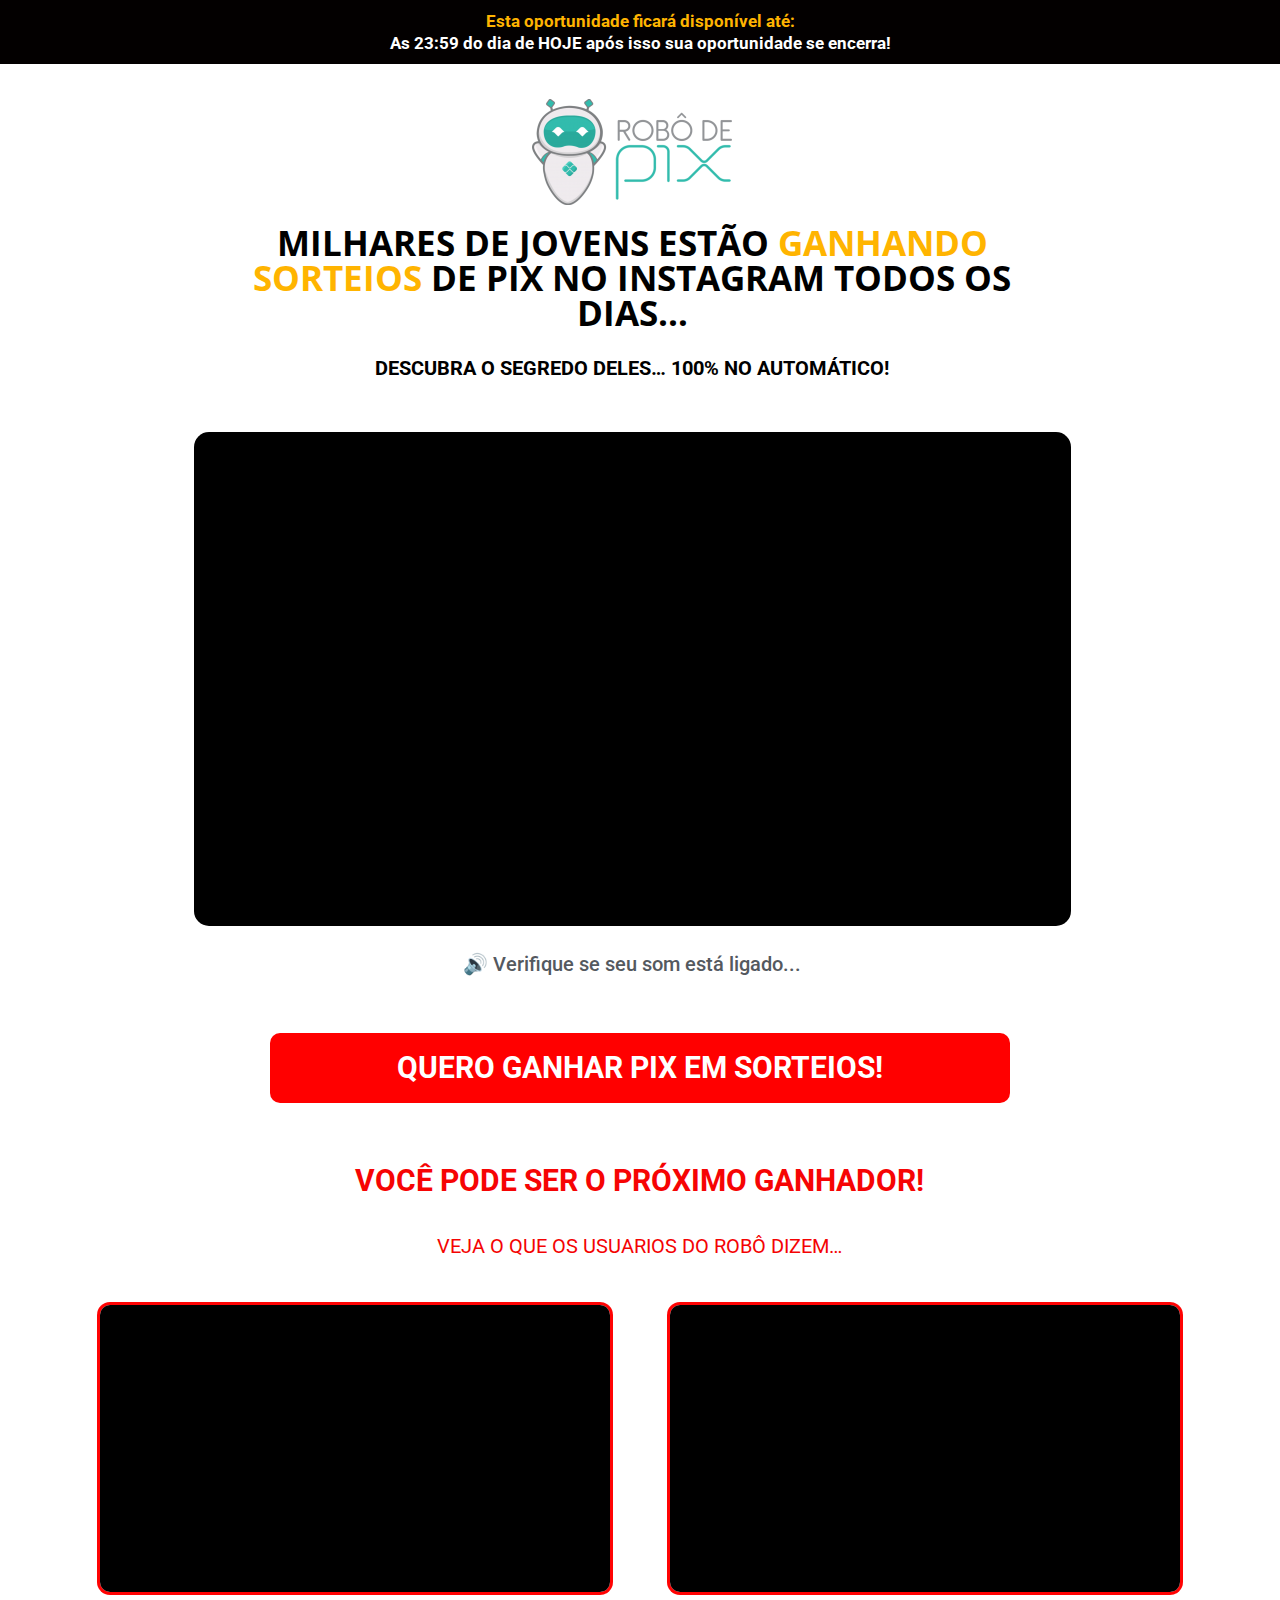
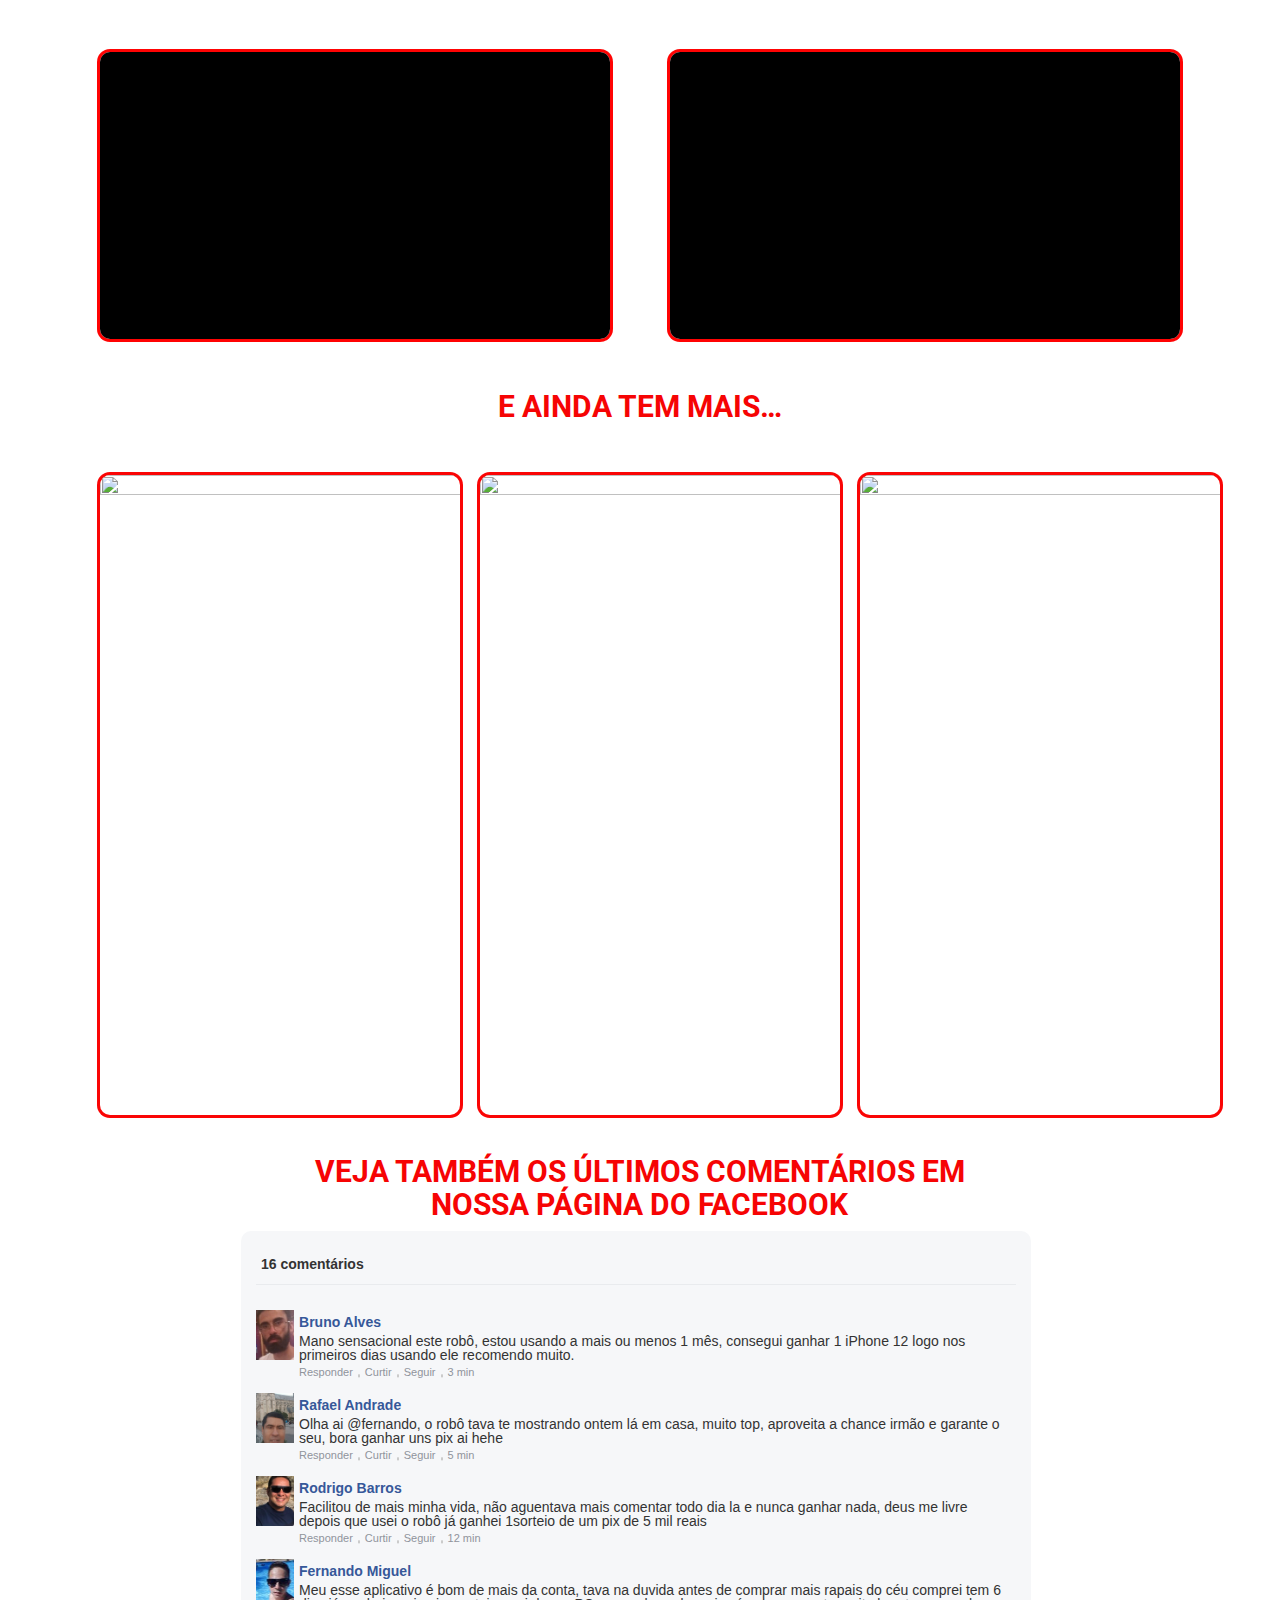
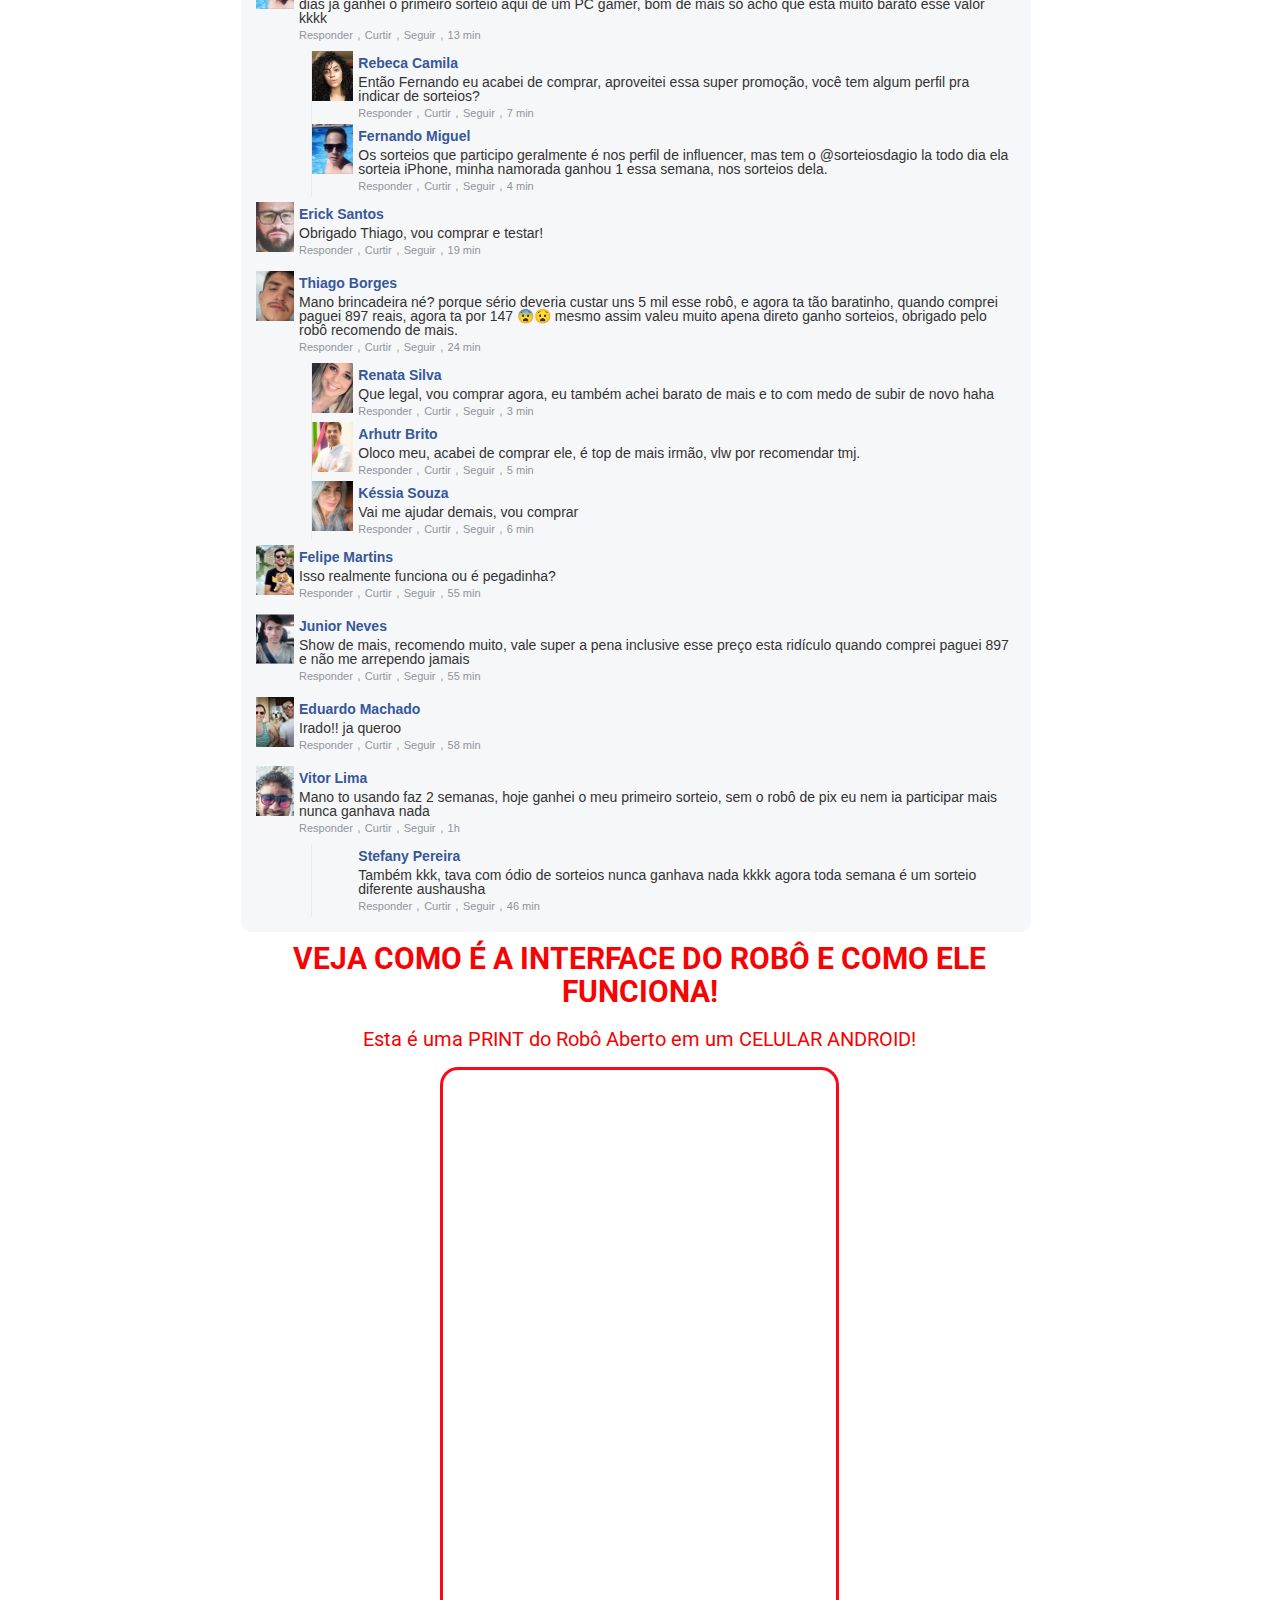
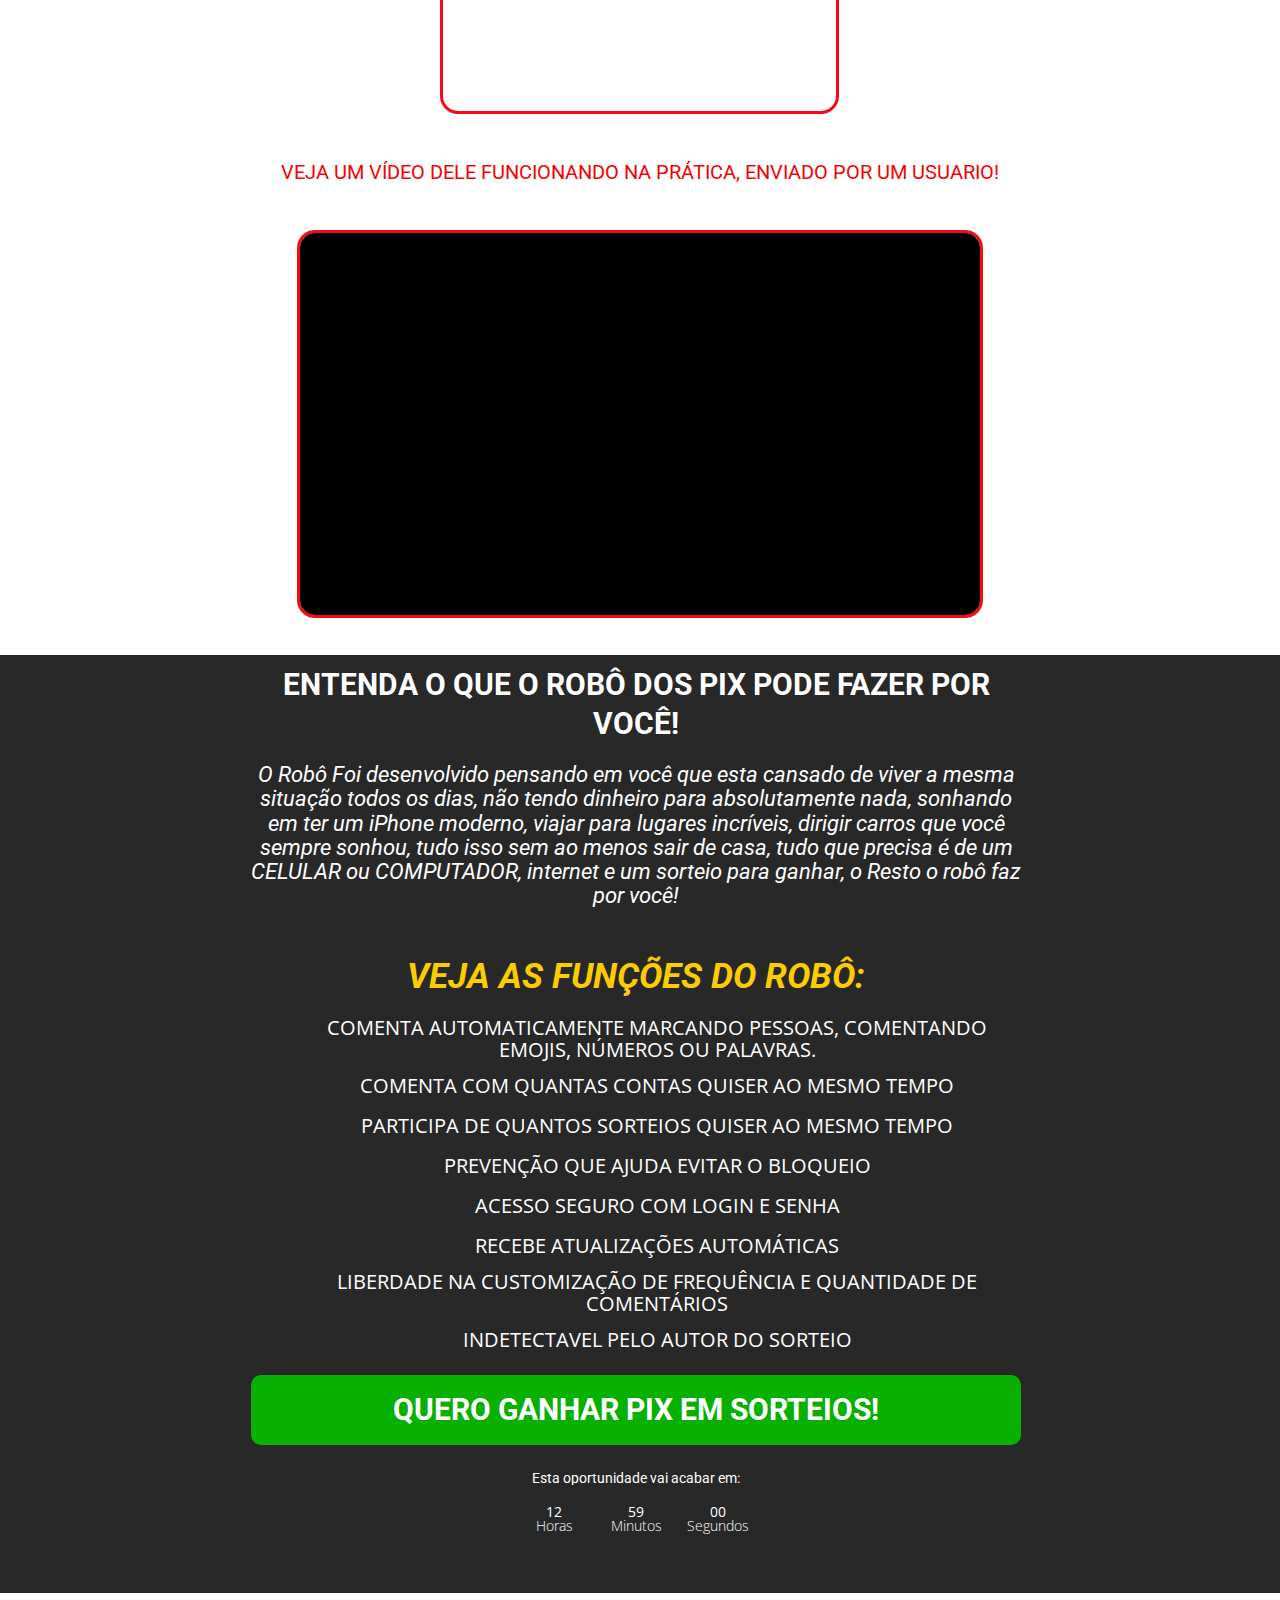
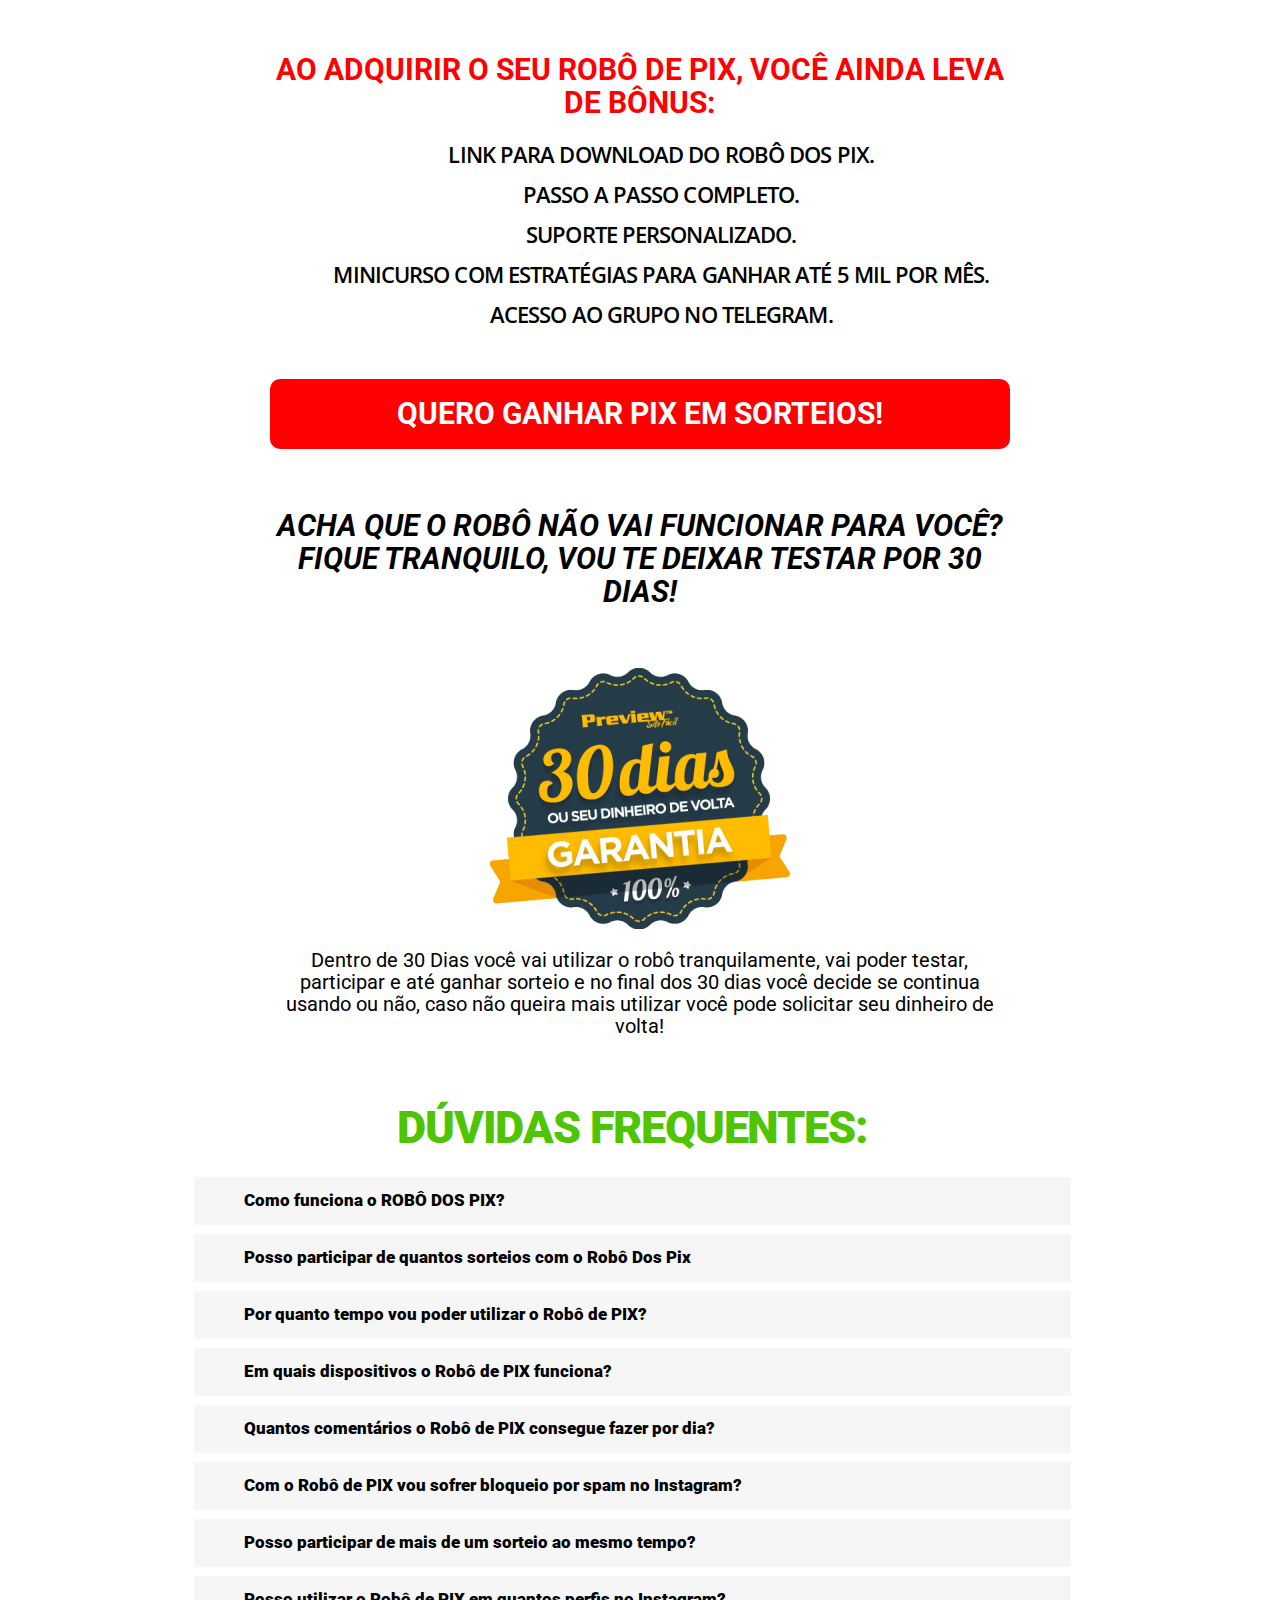
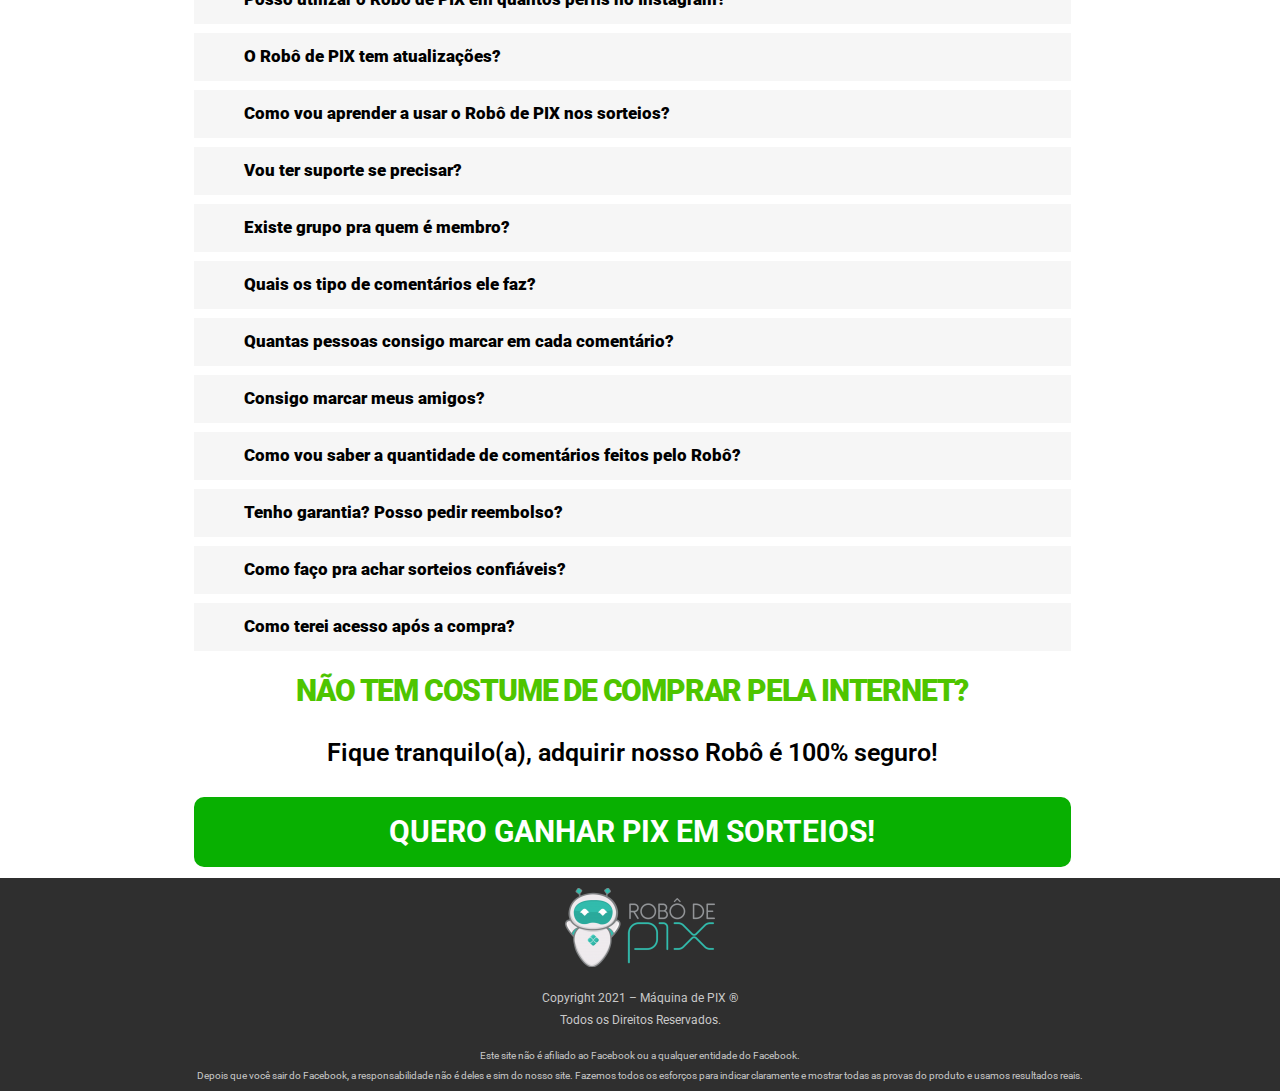
==== commit 9818970c: "Add files via upload" ====
--- a/robo.html
+++ b/robo.html
@@ -1,6 +1,32 @@
 <!DOCTYPE html>
 <!-- saved from url=(0034)https://ganhadordesorteios.com.br/ -->
 <html lang="pt-BR"><head><meta http-equiv="Content-Type" content="text/html; charset=UTF-8">
+<!-- Global site tag (gtag.js) - Google Analytics -->
+<script async src="https://www.googletagmanager.com/gtag/js?id=UA-207892388-1"></script>
+<script>
+  window.dataLayer = window.dataLayer || [];
+  function gtag(){dataLayer.push(arguments);}
+  gtag('js', new Date());
+
+  gtag('config', 'UA-207892388-1');
+</script>
+<!-- Facebook Pixel Code -->
+<script>
+!function(f,b,e,v,n,t,s)
+{if(f.fbq)return;n=f.fbq=function(){n.callMethod?
+n.callMethod.apply(n,arguments):n.queue.push(arguments)};
+if(!f._fbq)f._fbq=n;n.push=n;n.loaded=!0;n.version='2.0';
+n.queue=[];t=b.createElement(e);t.async=!0;
+t.src=v;s=b.getElementsByTagName(e)[0];
+s.parentNode.insertBefore(t,s)}(window, document,'script',
+'https://connect.facebook.net/en_US/fbevents.js');
+fbq('init', '439189144358601');
+fbq('track', 'PageView');
+</script>
+<noscript><img height="1" width="1" style="display:none"
+src="https://www.facebook.com/tr?id=439189144358601&ev=PageView&noscript=1"
+/></noscript>
+<!-- End Facebook Pixel Code -->
 
 <meta name="robots" content="index, follow, max-image-preview:large, max-snippet:-1, max-video-preview:-1">
 <meta name="facebook-domain-verification" content="ml9cu5q4u0vbgsslqyyxhllcg0wtta">
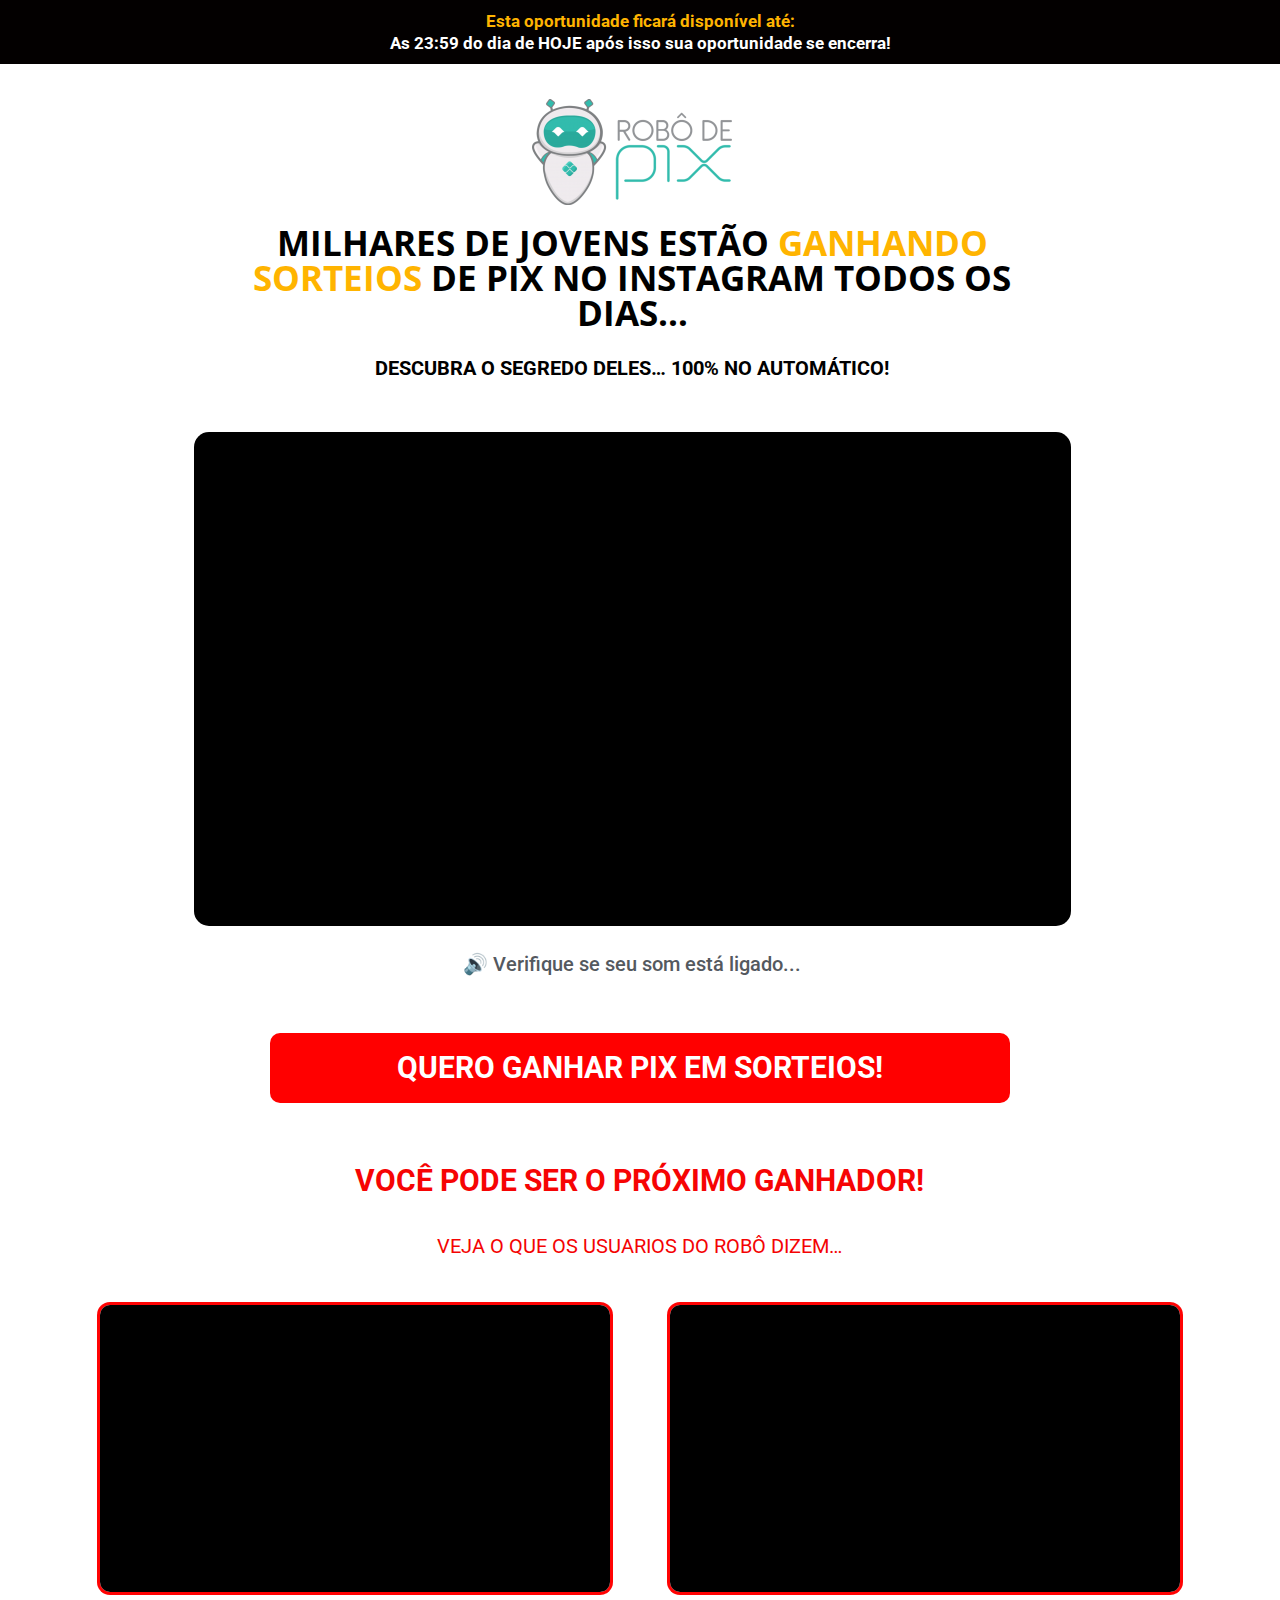
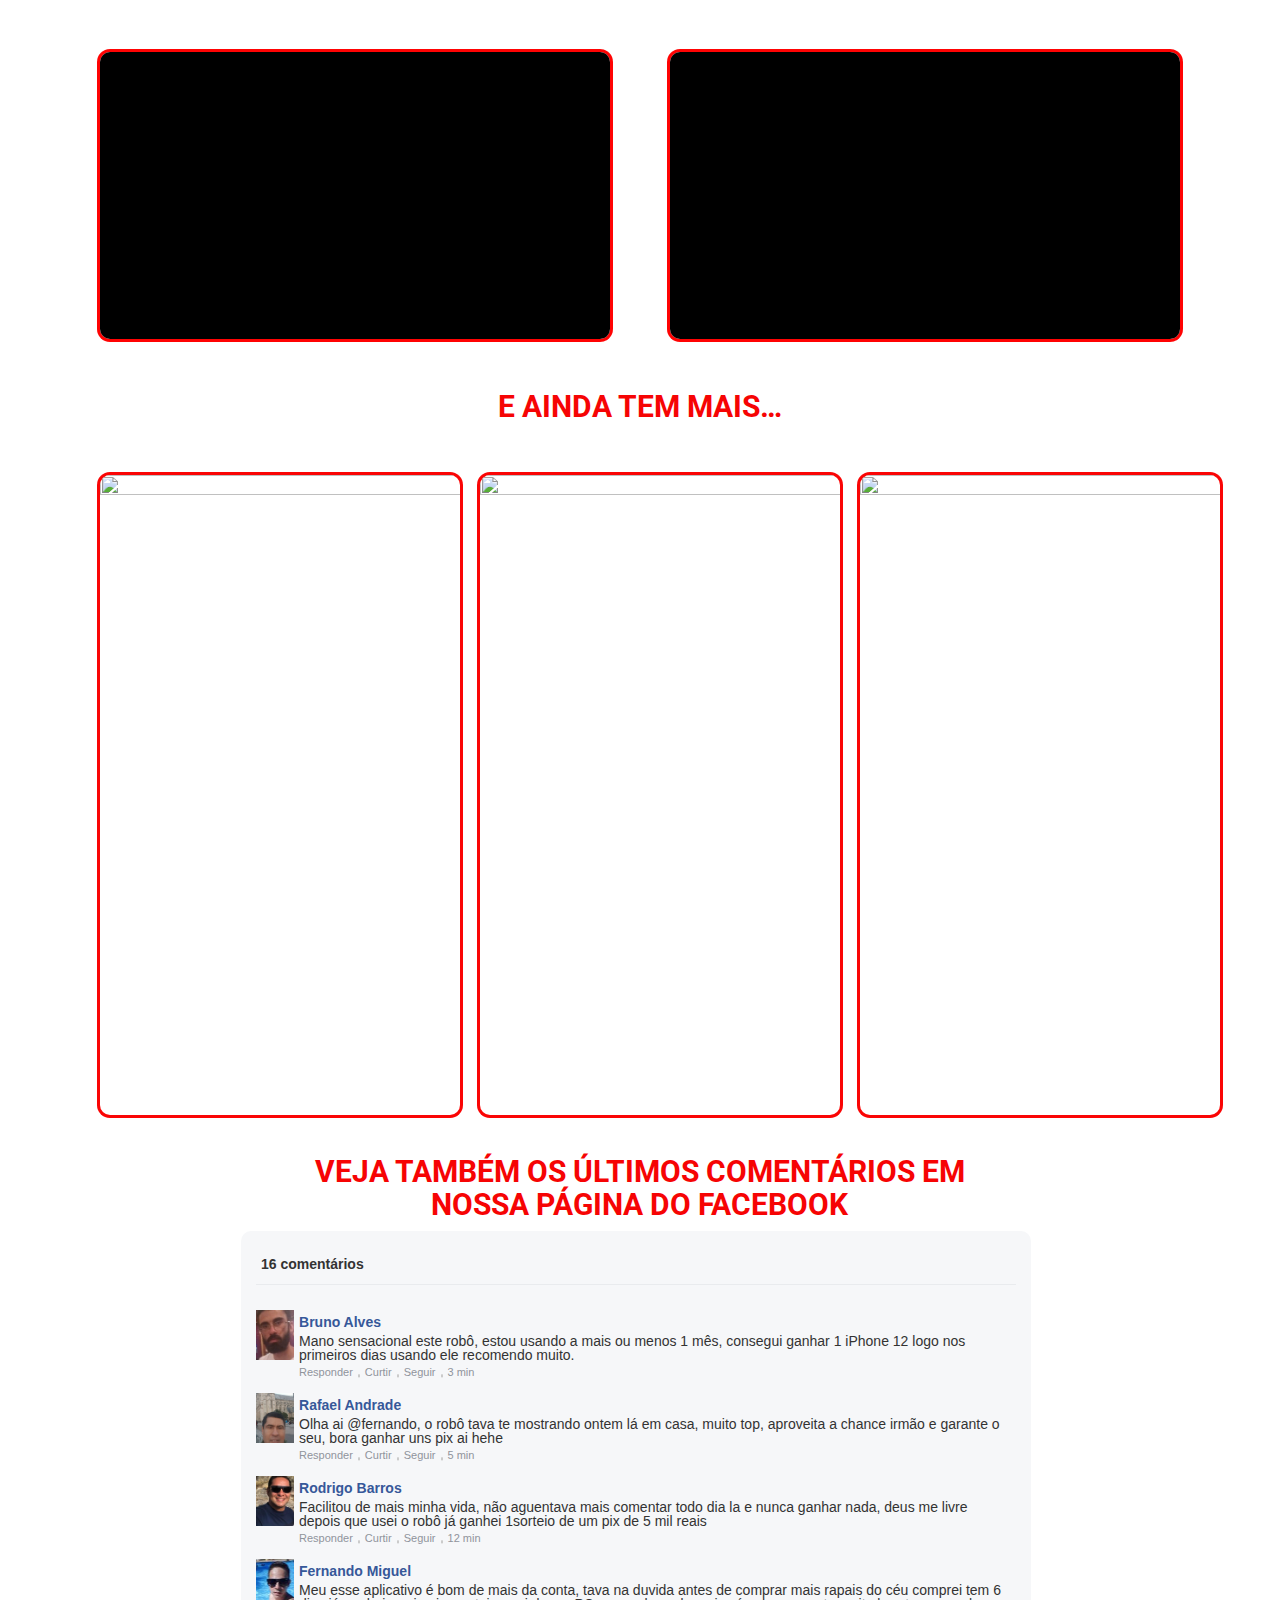
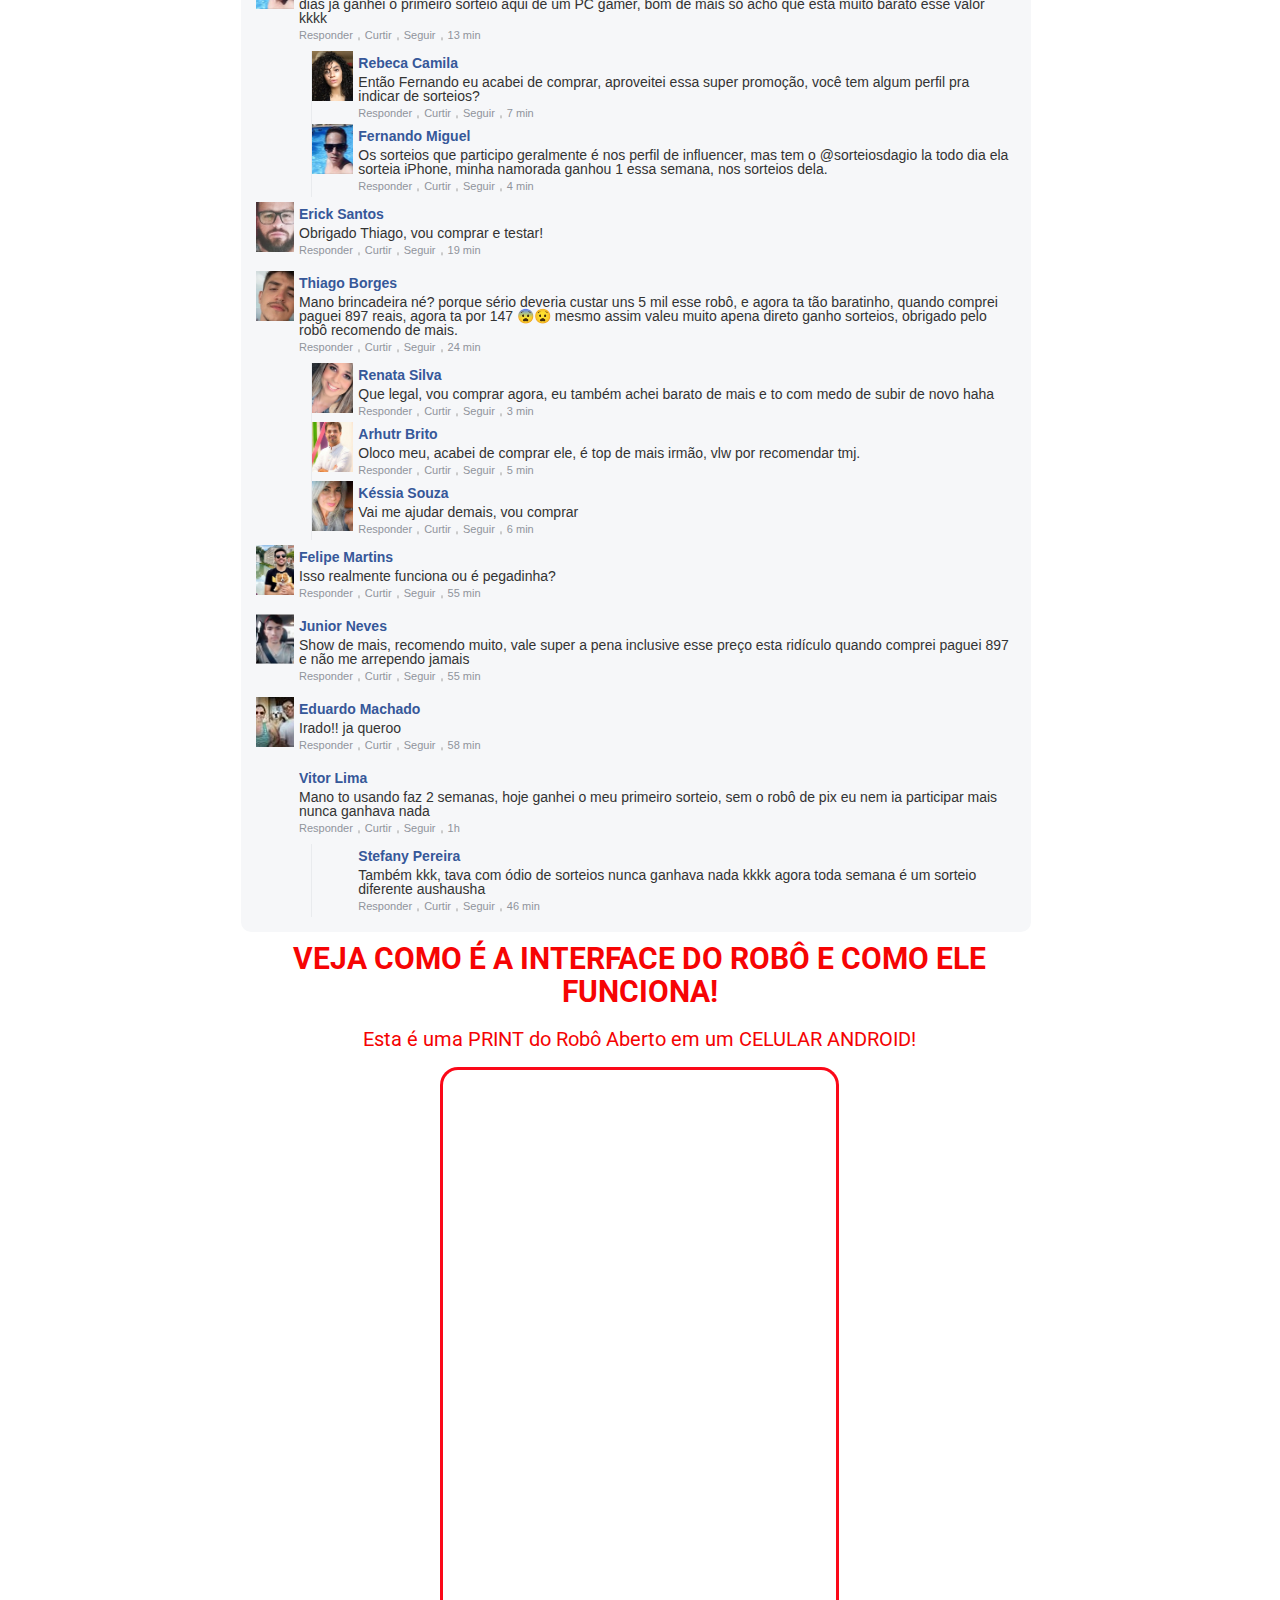
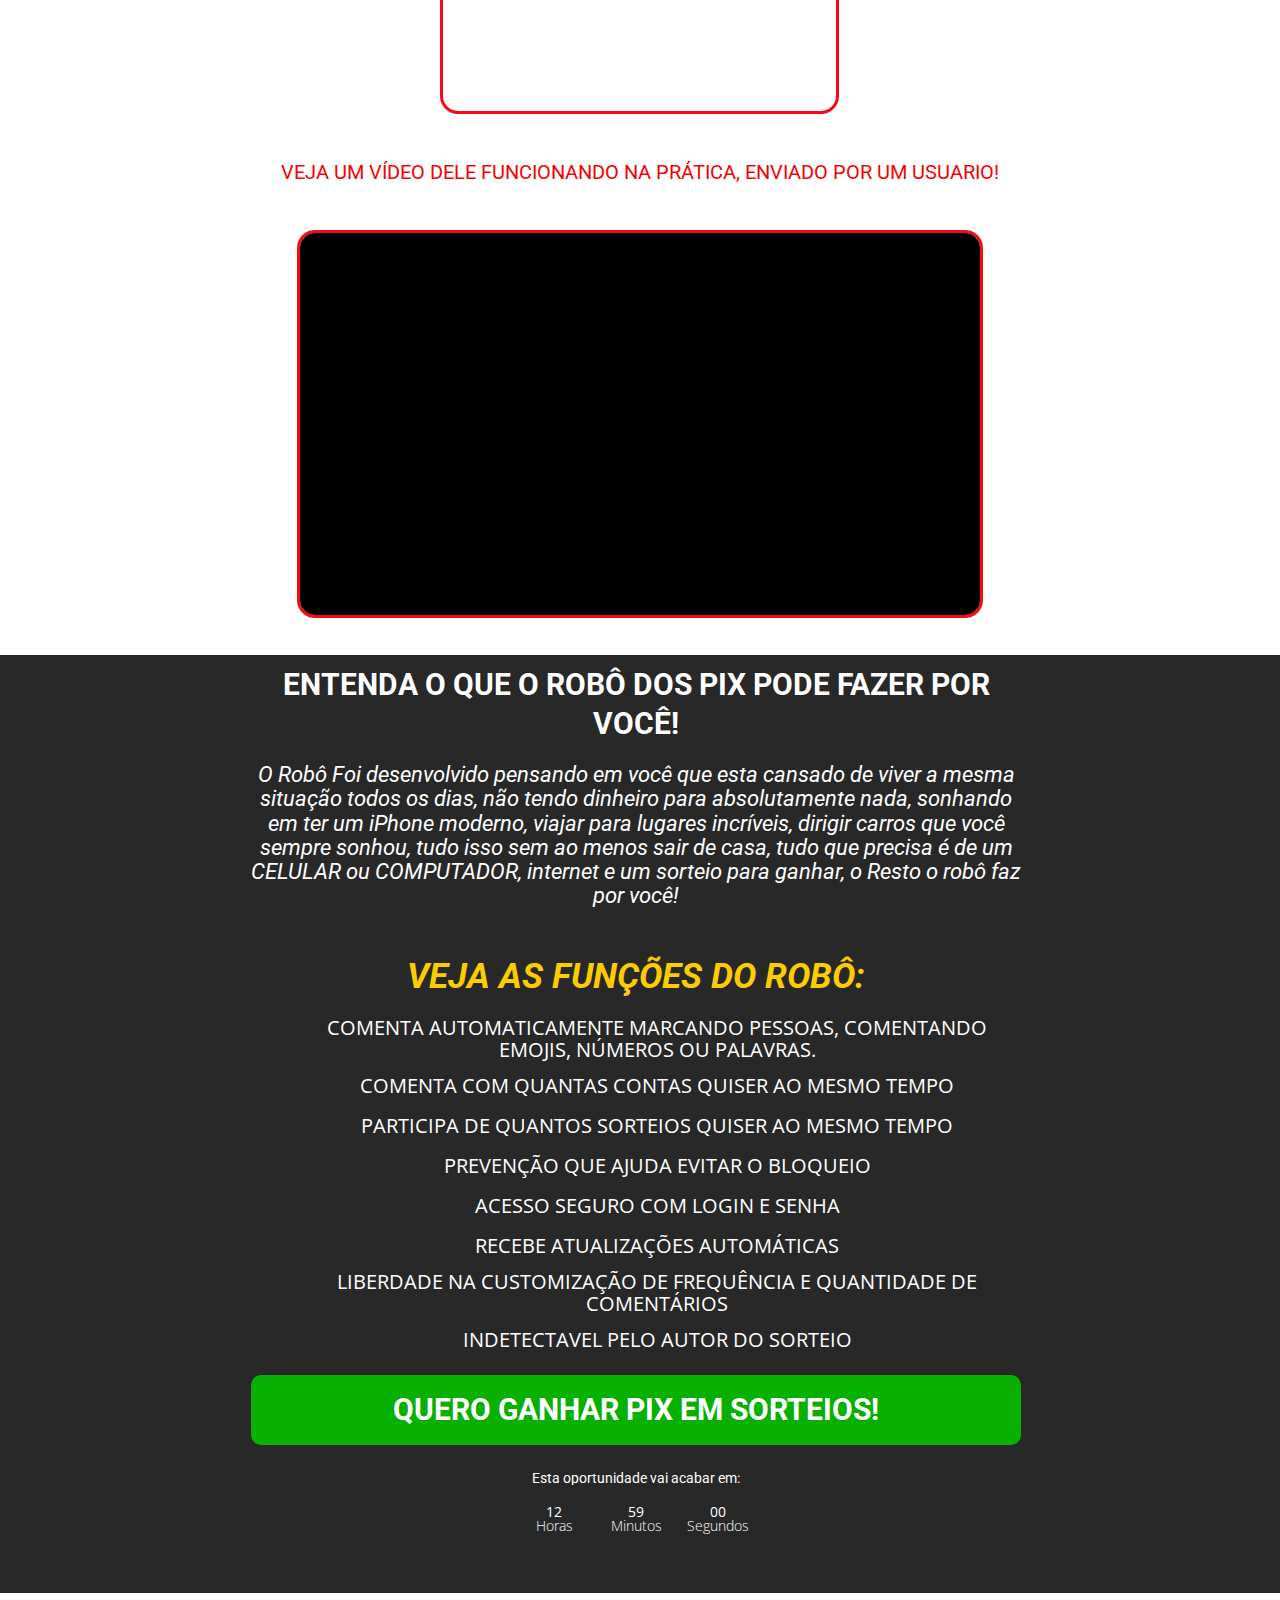
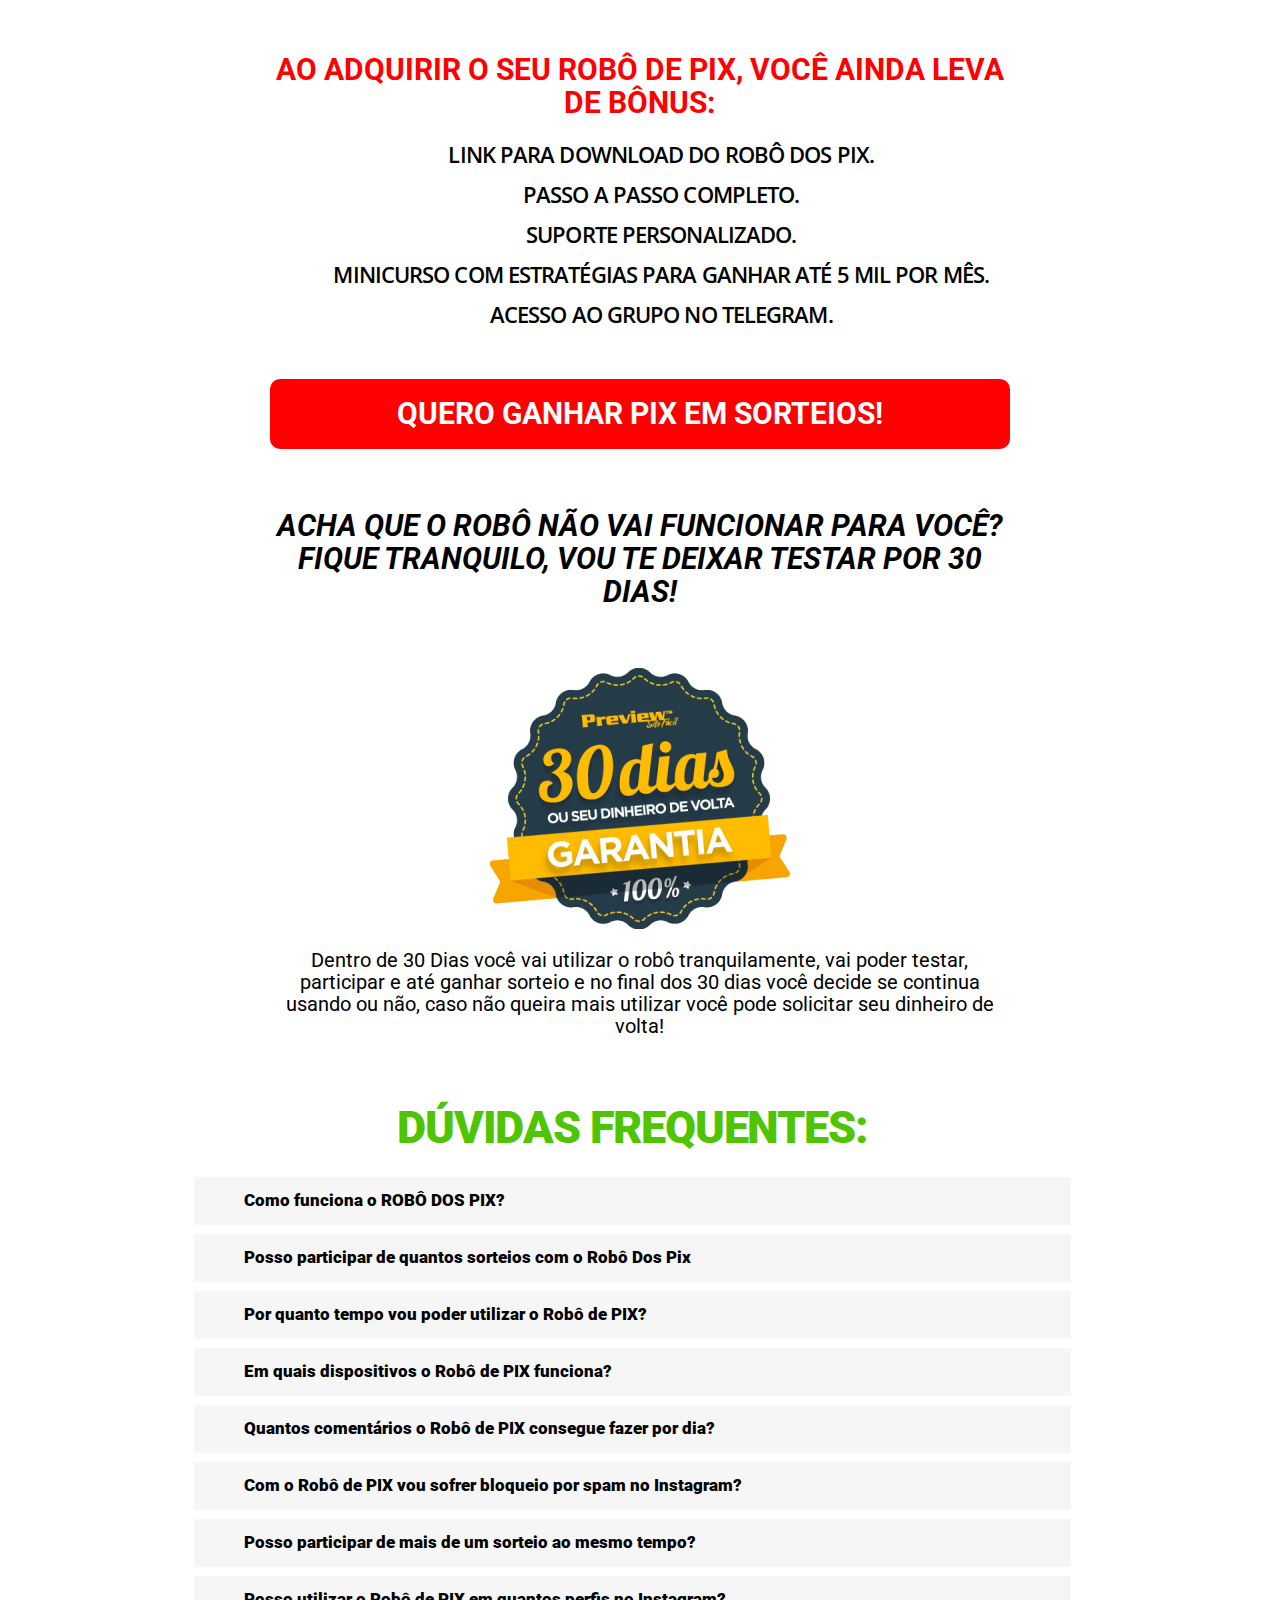
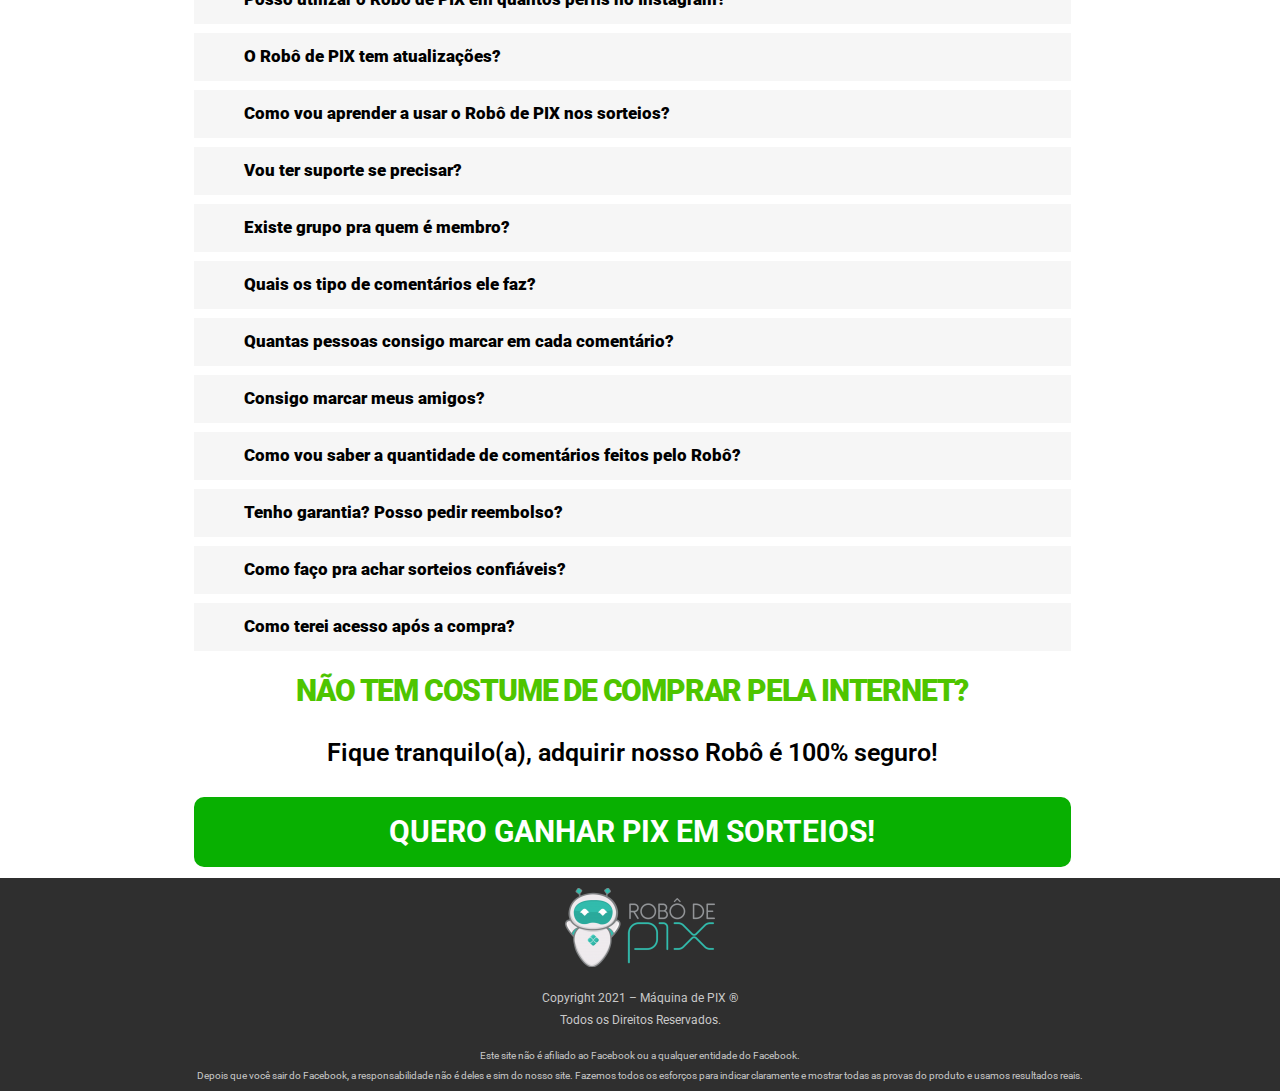
==== commit f8567161: "Add files via upload" ====
--- a/robo.html
+++ b/robo.html
@@ -181,7 +181,7 @@
 <div class="elementor-spacer">
 <div class="elementor-spacer-inner"></div></div></div></div><div class="elementor-element elementor-element-46f9ae74 elementor-aspect-ratio-169 elementor-widget elementor-widget-video" data-id="46f9ae74" data-element_type="widget" data-settings="{&quot;video_type&quot;:&quot;vimeo&quot;,&quot;aspect_ratio&quot;:&quot;169&quot;}" data-widget_type="video.default">
 <div class="elementor-widget-container">
-<div class="elementor-wrapper elementor-fit-aspect-ratio elementor-open-inline"> <iframe class="elementor-video-iframe" allowfullscreen="" title="Player de Vídeo vimeo" src="./robo_files/661007107.html"></iframe></div></div></div><div class="elementor-element elementor-element-4af387e0 elementor-align-center elementor-icon-list--layout-traditional elementor-list-item-link-full_width elementor-widget elementor-widget-icon-list" data-id="4af387e0" data-element_type="widget" data-widget_type="icon-list.default">
+<div class="elementor-wrapper elementor-fit-aspect-ratio elementor-open-inline"> <iframe class="elementor-video-iframe" allowfullscreen="" title="Player de Vídeo vimeo" src="https://vimeo.com/661007107/661007107"></iframe></div></div></div><div class="elementor-element elementor-element-4af387e0 elementor-align-center elementor-icon-list--layout-traditional elementor-list-item-link-full_width elementor-widget elementor-widget-icon-list" data-id="4af387e0" data-element_type="widget" data-widget_type="icon-list.default">
 <div class="elementor-widget-container"> <ul class="elementor-icon-list-items"> <li class="elementor-icon-list-item"> <span class="elementor-icon-list-text">🔊 Verifique se seu som está ligado...</span> </li> </ul></div></div></div></div><div class="elementor-column elementor-col-16 elementor-top-column elementor-element elementor-element-6f14cc63" data-id="6f14cc63" data-element_type="column">
 <div class="elementor-widget-wrap"></div></div></div></section>
 <section class="elementor-section elementor-top-section elementor-element elementor-element-7610232f atrasado elementor-section-boxed elementor-section-height-default elementor-section-height-default" data-id="7610232f" data-element_type="section" data-settings="{&quot;background_background&quot;:&quot;classic&quot;,&quot;_ha_eqh_enable&quot;:false}">
@@ -214,22 +214,22 @@
 <div class="elementor-widget-wrap elementor-element-populated">
 <div class="elementor-element elementor-element-3eb0e13 elementor-aspect-ratio-169 elementor-widget elementor-widget-video" data-id="3eb0e13" data-element_type="widget" data-settings="{&quot;video_type&quot;:&quot;vimeo&quot;,&quot;aspect_ratio&quot;:&quot;169&quot;}" data-widget_type="video.default">
 <div class="elementor-widget-container">
-<div class="elementor-wrapper elementor-fit-aspect-ratio elementor-open-inline"> <iframe class="elementor-video-iframe" allowfullscreen="" title="Player de Vídeo vimeo" src="./robo_files/662328941.html"></iframe></div></div></div></div></div><div class="elementor-column elementor-col-50 elementor-top-column elementor-element elementor-element-1011a5a" data-id="1011a5a" data-element_type="column">
+<div class="elementor-wrapper elementor-fit-aspect-ratio elementor-open-inline"> <iframe class="elementor-video-iframe" allowfullscreen="" title="Player de Vídeo vimeo" src="https://vimeo.com\/661007107/662328941"></iframe></div></div></div></div></div><div class="elementor-column elementor-col-50 elementor-top-column elementor-element elementor-element-1011a5a" data-id="1011a5a" data-element_type="column">
 <div class="elementor-widget-wrap elementor-element-populated">
 <div class="elementor-element elementor-element-6cb435b elementor-aspect-ratio-169 elementor-widget elementor-widget-video" data-id="6cb435b" data-element_type="widget" data-settings="{&quot;video_type&quot;:&quot;vimeo&quot;,&quot;aspect_ratio&quot;:&quot;169&quot;}" data-widget_type="video.default">
 <div class="elementor-widget-container">
-<div class="elementor-wrapper elementor-fit-aspect-ratio elementor-open-inline"> <iframe class="elementor-video-iframe" allowfullscreen="" title="Player de Vídeo vimeo" src="./robo_files/662329738.html"></iframe></div></div></div></div></div></div></section>
+<div class="elementor-wrapper elementor-fit-aspect-ratio elementor-open-inline"> <iframe class="elementor-video-iframe" allowfullscreen="" title="Player de Vídeo vimeo" src="https://vimeo.com\/661007107/662329738"></iframe></div></div></div></div></div></div></section>
 <section class="elementor-section elementor-top-section elementor-element elementor-element-1ffae1b elementor-section-boxed elementor-section-height-default elementor-section-height-default" data-id="1ffae1b" data-element_type="section" data-settings="{&quot;_ha_eqh_enable&quot;:false}">
 <div class="elementor-container elementor-column-gap-default">
 <div class="elementor-column elementor-col-50 elementor-top-column elementor-element elementor-element-1553174" data-id="1553174" data-element_type="column">
 <div class="elementor-widget-wrap elementor-element-populated">
 <div class="elementor-element elementor-element-c1e9bf9 elementor-aspect-ratio-169 elementor-widget elementor-widget-video" data-id="c1e9bf9" data-element_type="widget" data-settings="{&quot;video_type&quot;:&quot;vimeo&quot;,&quot;aspect_ratio&quot;:&quot;169&quot;}" data-widget_type="video.default">
 <div class="elementor-widget-container">
-<div class="elementor-wrapper elementor-fit-aspect-ratio elementor-open-inline"> <iframe class="elementor-video-iframe" allowfullscreen="" title="Player de Vídeo vimeo" src="./robo_files/662330883.html"></iframe></div></div></div></div></div><div class="elementor-column elementor-col-50 elementor-top-column elementor-element elementor-element-bba33ed" data-id="bba33ed" data-element_type="column">
+<div class="elementor-wrapper elementor-fit-aspect-ratio elementor-open-inline"> <iframe class="elementor-video-iframe" allowfullscreen="" title="Player de Vídeo vimeo" src="https://vimeo.com\/661007107/662330883"></iframe></div></div></div></div></div><div class="elementor-column elementor-col-50 elementor-top-column elementor-element elementor-element-bba33ed" data-id="bba33ed" data-element_type="column">
 <div class="elementor-widget-wrap elementor-element-populated">
 <div class="elementor-element elementor-element-fdb5bb0 elementor-aspect-ratio-169 elementor-widget elementor-widget-video" data-id="fdb5bb0" data-element_type="widget" data-settings="{&quot;video_type&quot;:&quot;vimeo&quot;,&quot;aspect_ratio&quot;:&quot;169&quot;}" data-widget_type="video.default">
 <div class="elementor-widget-container">
-<div class="elementor-wrapper elementor-fit-aspect-ratio elementor-open-inline"> <iframe class="elementor-video-iframe" allowfullscreen="" title="Player de Vídeo vimeo" src="./robo_files/662331393.html"></iframe></div></div></div></div></div></div></section>
+<div class="elementor-wrapper elementor-fit-aspect-ratio elementor-open-inline"> <iframe class="elementor-video-iframe" allowfullscreen="" title="Player de Vídeo vimeo" src="https://vimeo.com\/661007107/662331393"></iframe></div></div></div></div></div></div></section>
 <section class="elementor-section elementor-top-section elementor-element elementor-element-f64eb28 elementor-section-boxed elementor-section-height-default elementor-section-height-default" data-id="f64eb28" data-element_type="section" data-settings="{&quot;background_background&quot;:&quot;classic&quot;,&quot;_ha_eqh_enable&quot;:false}">
 <div class="elementor-container elementor-column-gap-default">
 <div class="elementor-column elementor-col-16 elementor-top-column elementor-element elementor-element-630db96" data-id="630db96" data-element_type="column">
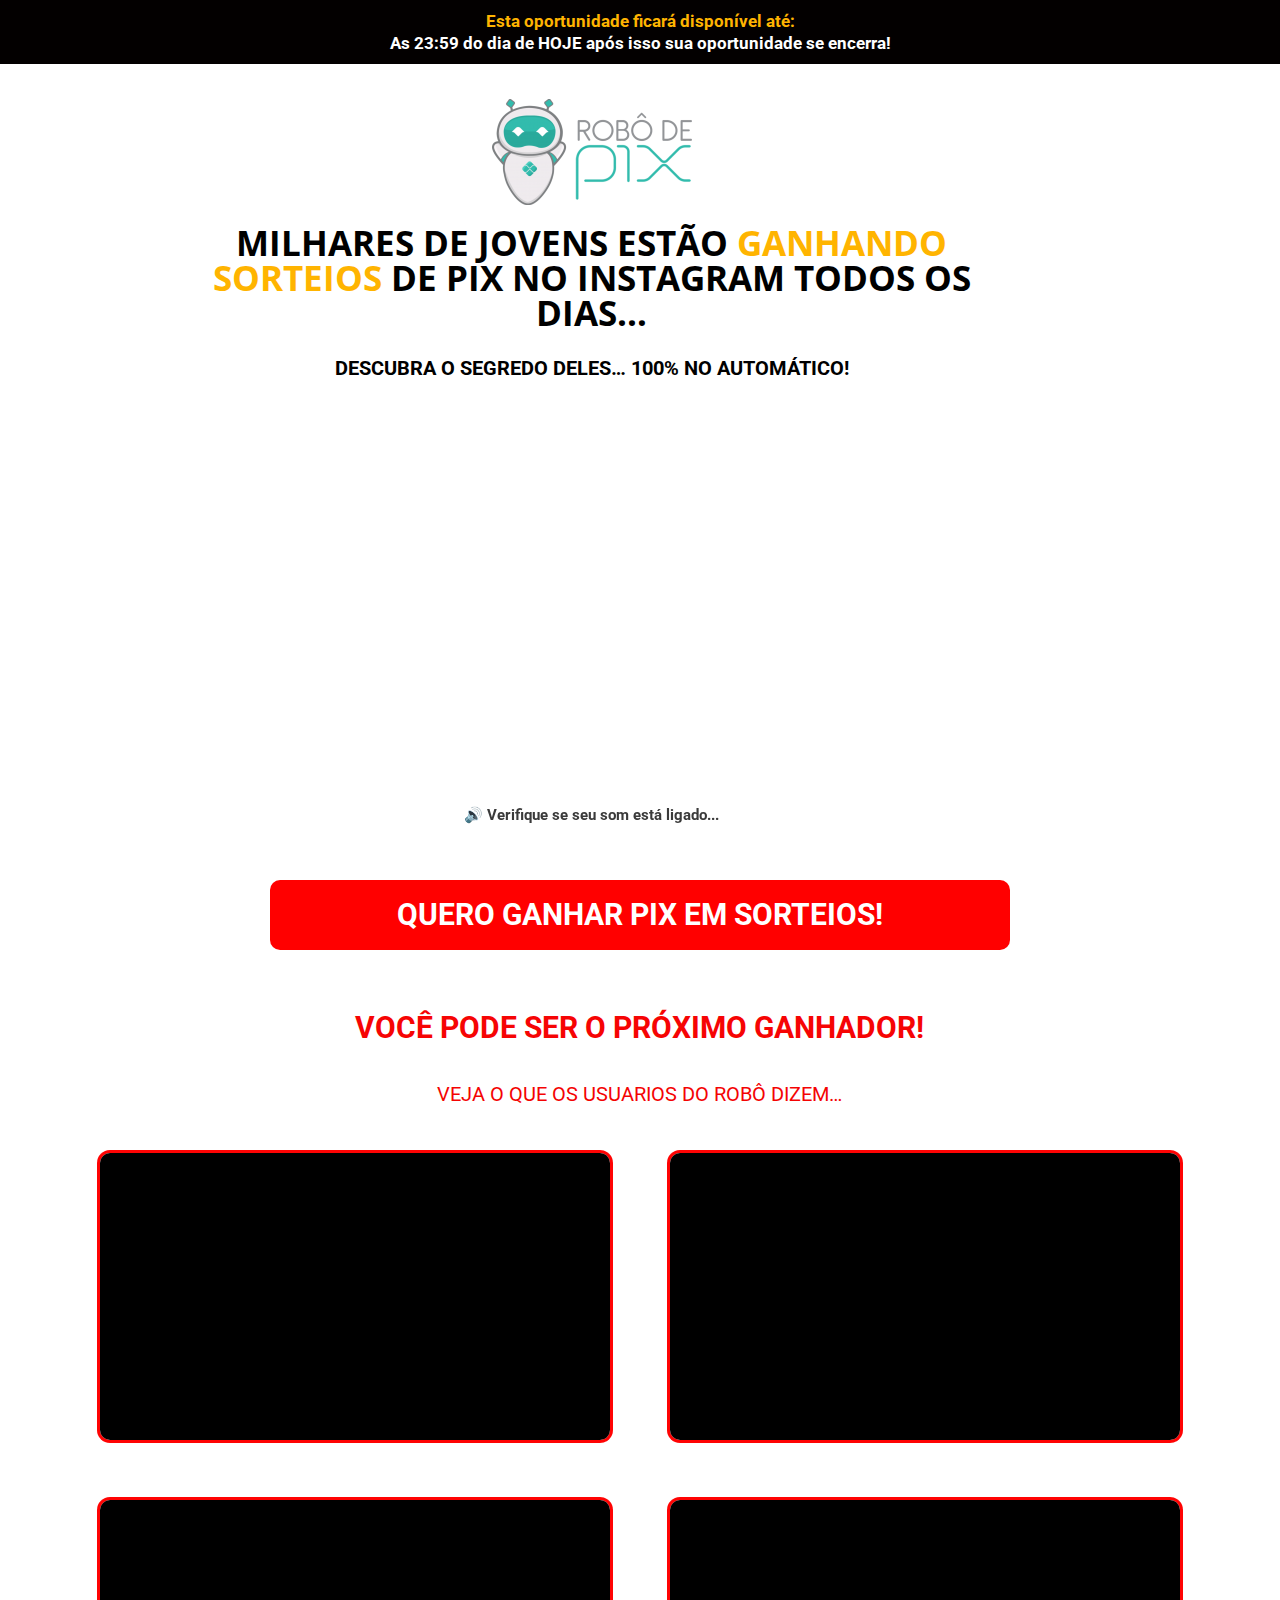
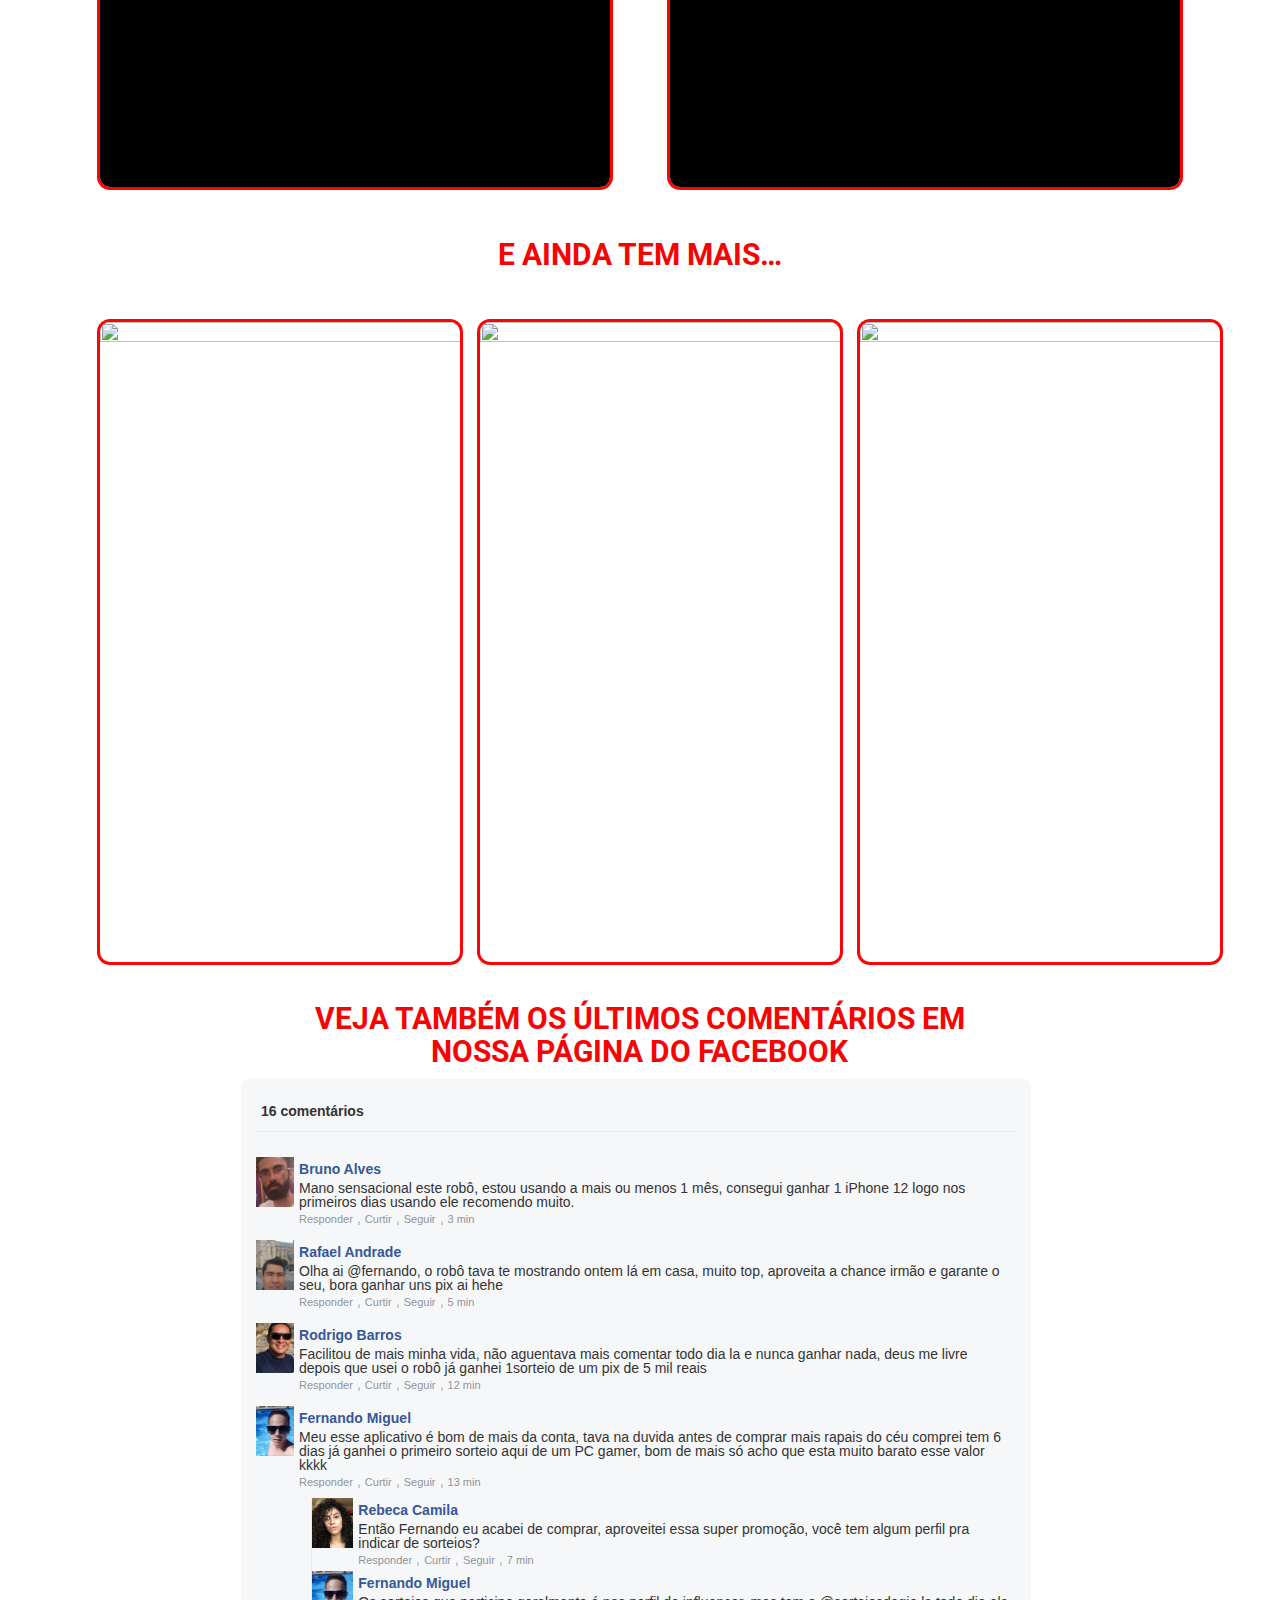
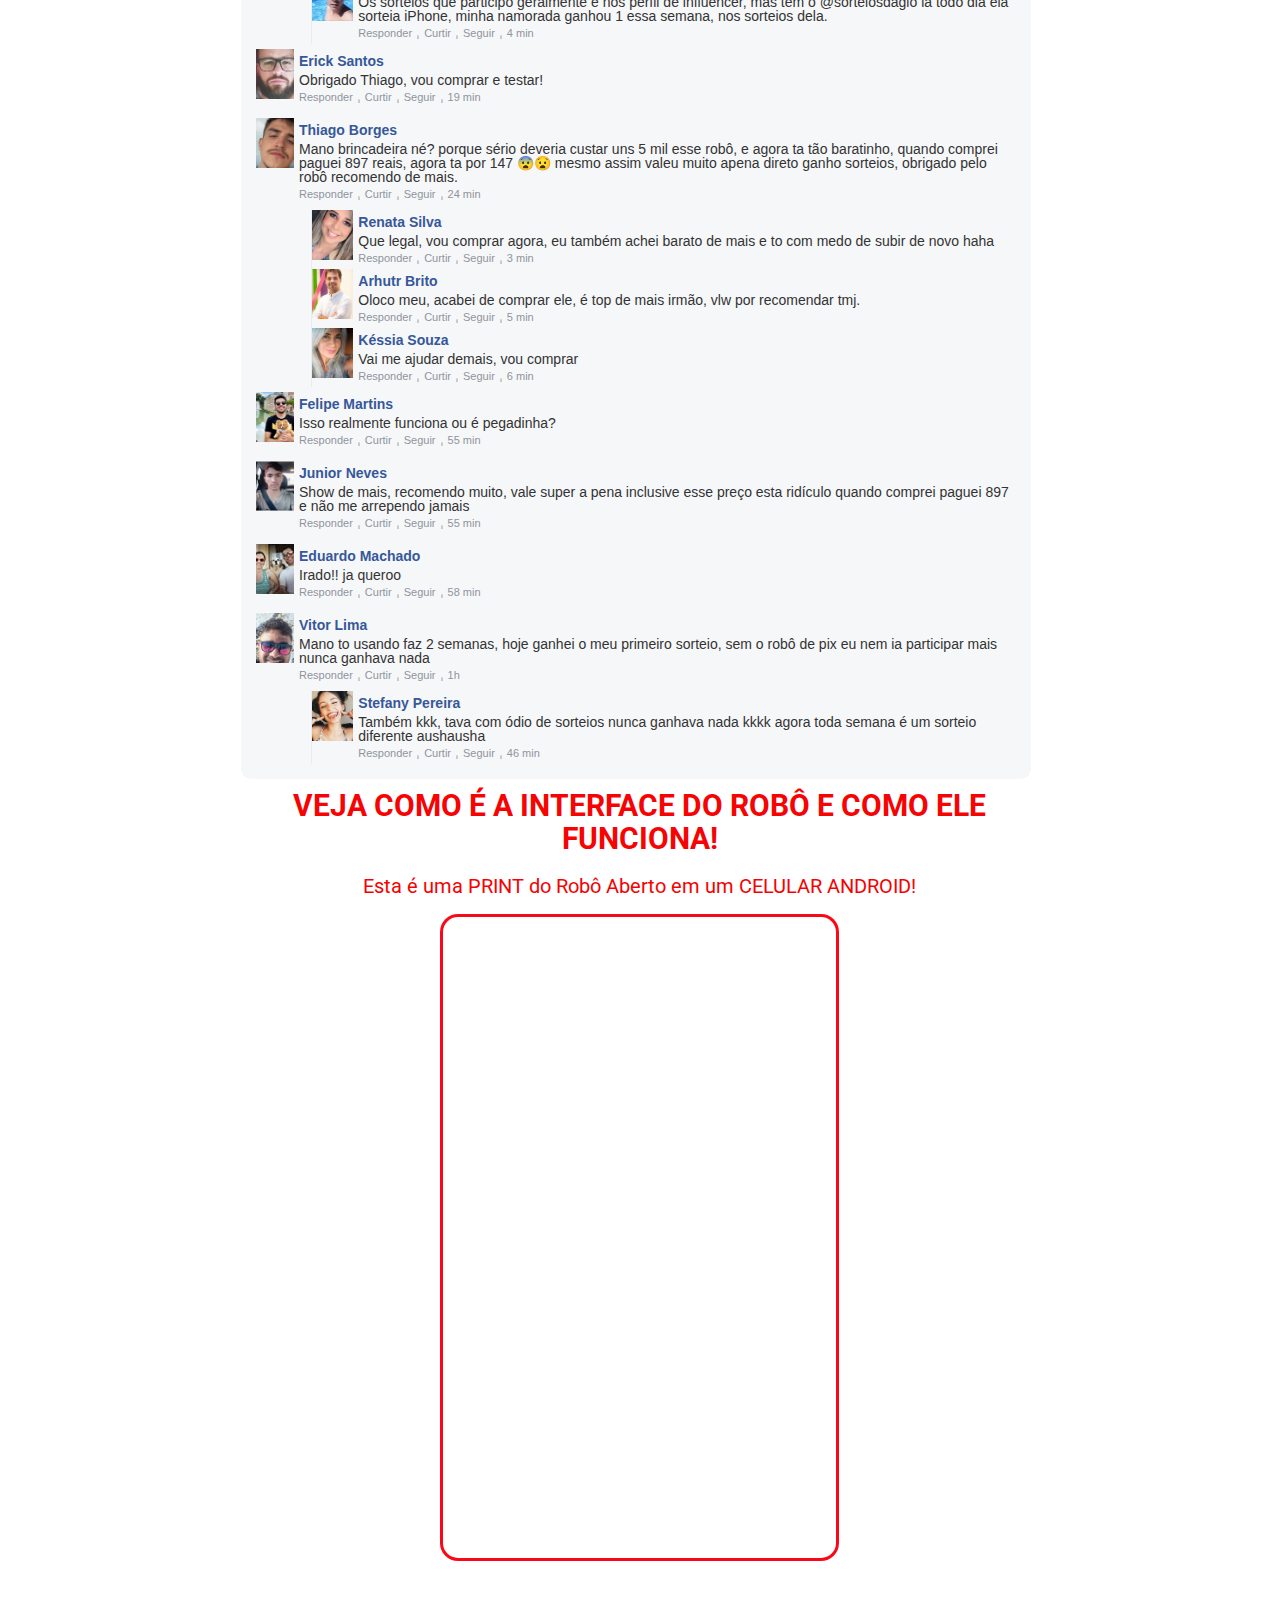
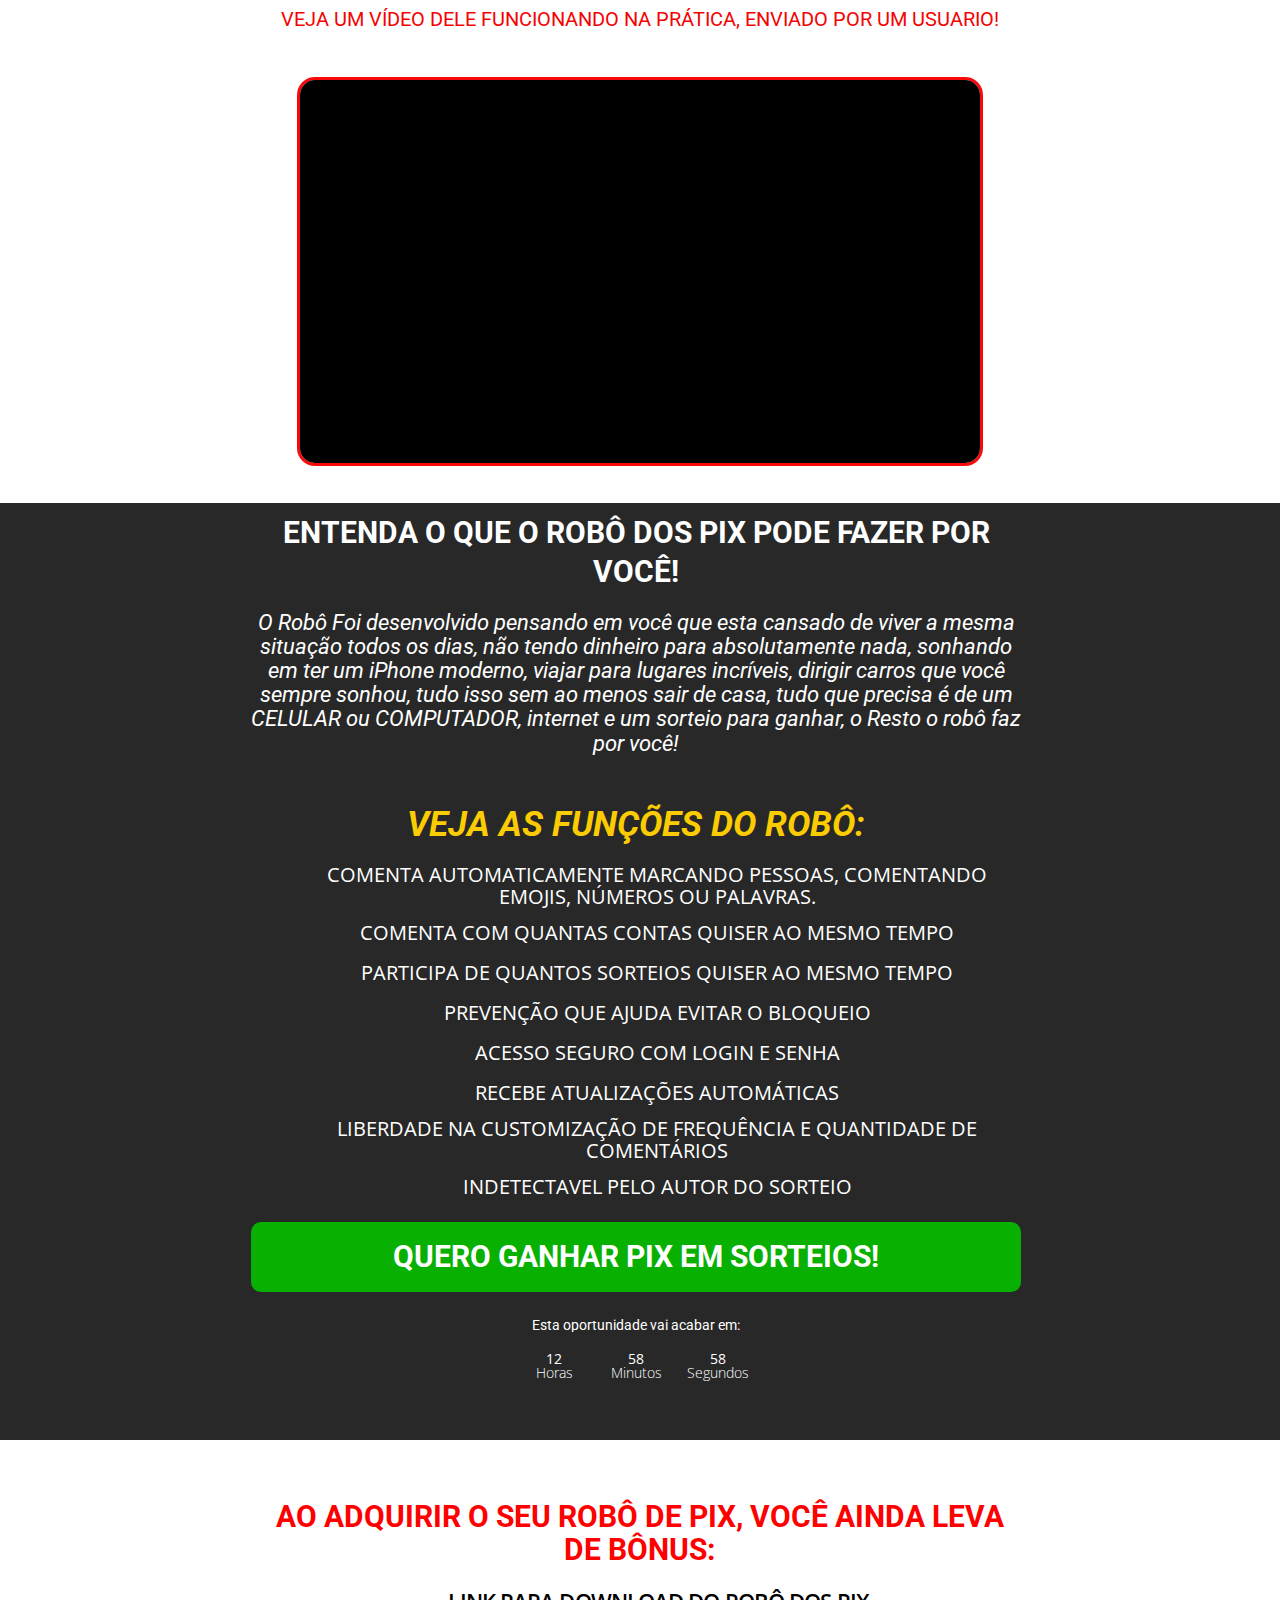
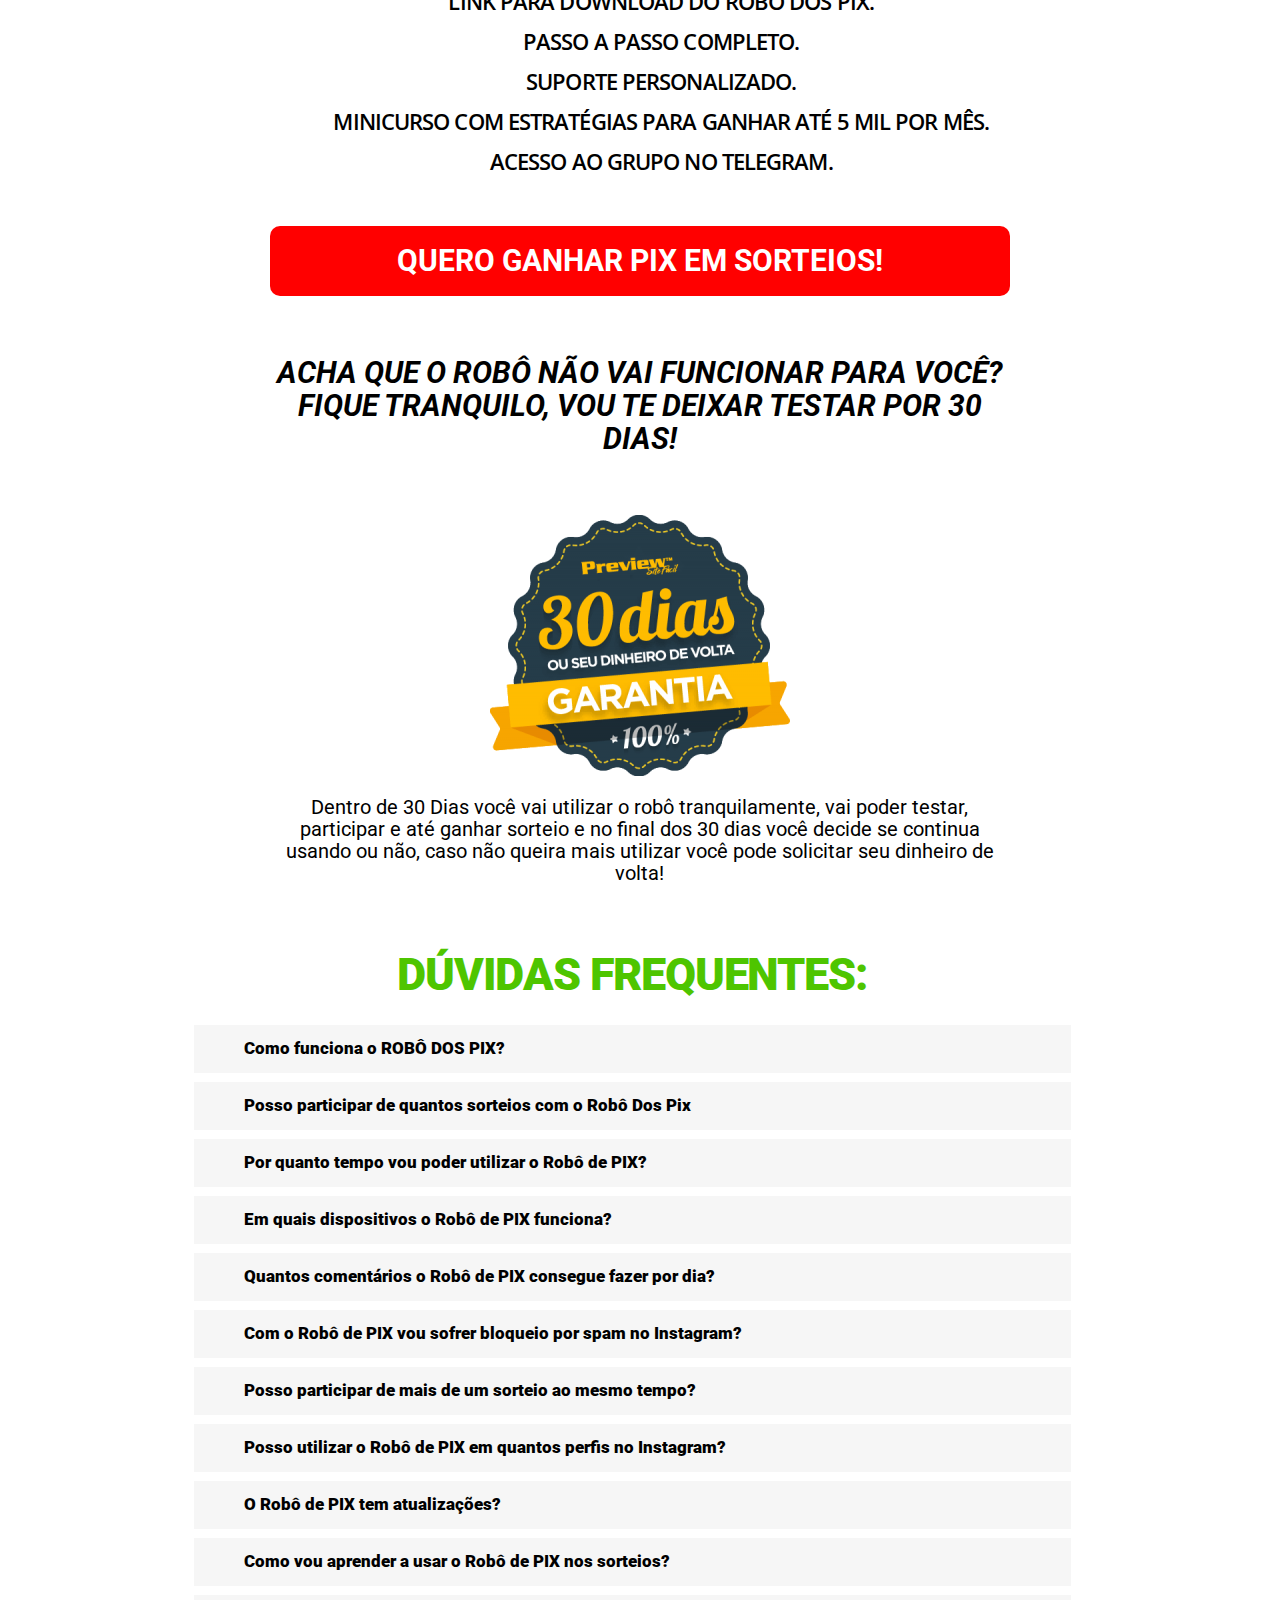
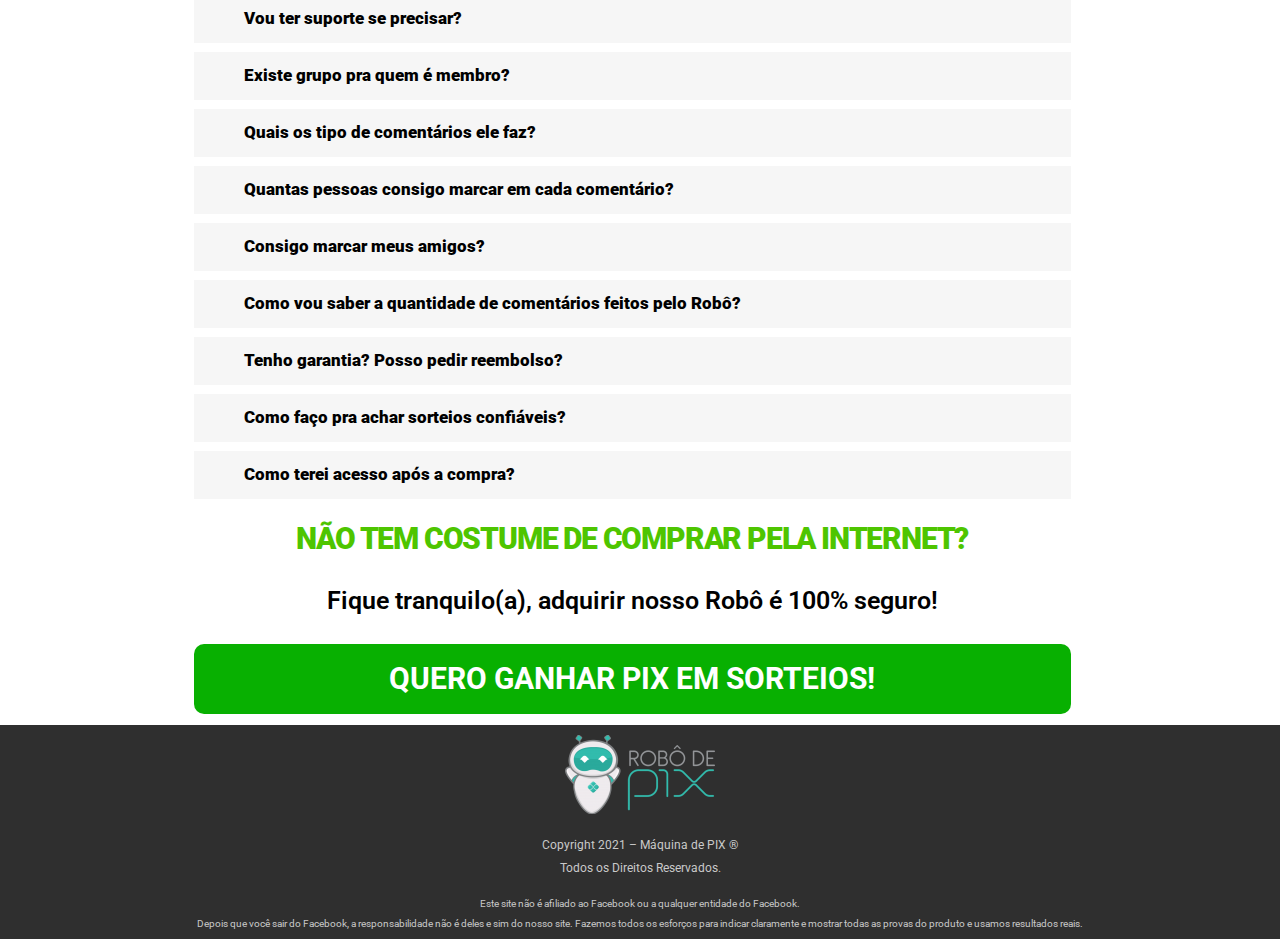
==== commit 4d2fe314: "Add files via upload" ====
--- a/robo.html
+++ b/robo.html
@@ -181,8 +181,7 @@
 <div class="elementor-spacer">
 <div class="elementor-spacer-inner"></div></div></div></div><div class="elementor-element elementor-element-46f9ae74 elementor-aspect-ratio-169 elementor-widget elementor-widget-video" data-id="46f9ae74" data-element_type="widget" data-settings="{&quot;video_type&quot;:&quot;vimeo&quot;,&quot;aspect_ratio&quot;:&quot;169&quot;}" data-widget_type="video.default">
 <div class="elementor-widget-container">
-<div class="elementor-wrapper elementor-fit-aspect-ratio elementor-open-inline"> <iframe class="elementor-video-iframe" allowfullscreen="" title="Player de Vídeo vimeo" src="https://vimeo.com/661007107/661007107"></iframe></div></div></div><div class="elementor-element elementor-element-4af387e0 elementor-align-center elementor-icon-list--layout-traditional elementor-list-item-link-full_width elementor-widget elementor-widget-icon-list" data-id="4af387e0" data-element_type="widget" data-widget_type="icon-list.default">
-<div class="elementor-widget-container"> <ul class="elementor-icon-list-items"> <li class="elementor-icon-list-item"> <span class="elementor-icon-list-text">🔊 Verifique se seu som está ligado...</span> </li> </ul></div></div></div></div><div class="elementor-column elementor-col-16 elementor-top-column elementor-element elementor-element-6f14cc63" data-id="6f14cc63" data-element_type="column">
+<iframe src="https://player.vimeo.com/video/661007107?h=e31eab9803&title=0&byline=0&portrait=0" width="640" height="360" frameborder="0" allow="autoplay; fullscreen; picture-in-picture" allowfullscreen></iframe><div class="elementor-widget-container"> <ul class="elementor-icon-list-items"> <li<center> <b> <span  class="elementor-icon-list-text"> <center>🔊 Verifique se seu som está ligado...</center></span> </li> </ul></div></div></div></div><div class="elementor-column elementor-col-16 elementor-top-column elementor-element elementor-element-6f14cc63" data-id="6f14cc63" data-element_type="column">
 <div class="elementor-widget-wrap"></div></div></div></section>
 <section class="elementor-section elementor-top-section elementor-element elementor-element-7610232f atrasado elementor-section-boxed elementor-section-height-default elementor-section-height-default" data-id="7610232f" data-element_type="section" data-settings="{&quot;background_background&quot;:&quot;classic&quot;,&quot;_ha_eqh_enable&quot;:false}">
 <div class="elementor-container elementor-column-gap-default">
@@ -214,22 +213,22 @@
 <div class="elementor-widget-wrap elementor-element-populated">
 <div class="elementor-element elementor-element-3eb0e13 elementor-aspect-ratio-169 elementor-widget elementor-widget-video" data-id="3eb0e13" data-element_type="widget" data-settings="{&quot;video_type&quot;:&quot;vimeo&quot;,&quot;aspect_ratio&quot;:&quot;169&quot;}" data-widget_type="video.default">
 <div class="elementor-widget-container">
-<div class="elementor-wrapper elementor-fit-aspect-ratio elementor-open-inline"> <iframe class="elementor-video-iframe" allowfullscreen="" title="Player de Vídeo vimeo" src="https://vimeo.com\/661007107/662328941"></iframe></div></div></div></div></div><div class="elementor-column elementor-col-50 elementor-top-column elementor-element elementor-element-1011a5a" data-id="1011a5a" data-element_type="column">
+<div class="elementor-wrapper elementor-fit-aspect-ratio elementor-open-inline"> <iframe class="elementor-video-iframe" allowfullscreen="" title="Player de Vídeo vimeo" src="https://player.vimeo.com/video/662328941?h=72334191e9&title=0&byline=0&portrait=0"></iframe></div></div></div></div></div><div class="elementor-column elementor-col-50 elementor-top-column elementor-element elementor-element-1011a5a" data-id="1011a5a" data-element_type="column">
 <div class="elementor-widget-wrap elementor-element-populated">
 <div class="elementor-element elementor-element-6cb435b elementor-aspect-ratio-169 elementor-widget elementor-widget-video" data-id="6cb435b" data-element_type="widget" data-settings="{&quot;video_type&quot;:&quot;vimeo&quot;,&quot;aspect_ratio&quot;:&quot;169&quot;}" data-widget_type="video.default">
 <div class="elementor-widget-container">
-<div class="elementor-wrapper elementor-fit-aspect-ratio elementor-open-inline"> <iframe class="elementor-video-iframe" allowfullscreen="" title="Player de Vídeo vimeo" src="https://vimeo.com\/661007107/662329738"></iframe></div></div></div></div></div></div></section>
+<div class="elementor-wrapper elementor-fit-aspect-ratio elementor-open-inline"> <iframe class="elementor-video-iframe" allowfullscreen="" title="Player de Vídeo vimeo" src="https://player.vimeo.com/video/662329738?h=72334191e9&title=0&byline=0&portrait=0"></iframe></div></div></div></div></div></div></section>
 <section class="elementor-section elementor-top-section elementor-element elementor-element-1ffae1b elementor-section-boxed elementor-section-height-default elementor-section-height-default" data-id="1ffae1b" data-element_type="section" data-settings="{&quot;_ha_eqh_enable&quot;:false}">
 <div class="elementor-container elementor-column-gap-default">
 <div class="elementor-column elementor-col-50 elementor-top-column elementor-element elementor-element-1553174" data-id="1553174" data-element_type="column">
 <div class="elementor-widget-wrap elementor-element-populated">
 <div class="elementor-element elementor-element-c1e9bf9 elementor-aspect-ratio-169 elementor-widget elementor-widget-video" data-id="c1e9bf9" data-element_type="widget" data-settings="{&quot;video_type&quot;:&quot;vimeo&quot;,&quot;aspect_ratio&quot;:&quot;169&quot;}" data-widget_type="video.default">
 <div class="elementor-widget-container">
-<div class="elementor-wrapper elementor-fit-aspect-ratio elementor-open-inline"> <iframe class="elementor-video-iframe" allowfullscreen="" title="Player de Vídeo vimeo" src="https://vimeo.com\/661007107/662330883"></iframe></div></div></div></div></div><div class="elementor-column elementor-col-50 elementor-top-column elementor-element elementor-element-bba33ed" data-id="bba33ed" data-element_type="column">
+<div class="elementor-wrapper elementor-fit-aspect-ratio elementor-open-inline"> <iframe class="elementor-video-iframe" allowfullscreen="" title="Player de Vídeo vimeo" src="https://player.vimeo.com/video/662330883?h=72334191e9&title=0&byline=0&portrait=0"></iframe></div></div></div></div></div><div class="elementor-column elementor-col-50 elementor-top-column elementor-element elementor-element-bba33ed" data-id="bba33ed" data-element_type="column">
 <div class="elementor-widget-wrap elementor-element-populated">
 <div class="elementor-element elementor-element-fdb5bb0 elementor-aspect-ratio-169 elementor-widget elementor-widget-video" data-id="fdb5bb0" data-element_type="widget" data-settings="{&quot;video_type&quot;:&quot;vimeo&quot;,&quot;aspect_ratio&quot;:&quot;169&quot;}" data-widget_type="video.default">
 <div class="elementor-widget-container">
-<div class="elementor-wrapper elementor-fit-aspect-ratio elementor-open-inline"> <iframe class="elementor-video-iframe" allowfullscreen="" title="Player de Vídeo vimeo" src="https://vimeo.com\/661007107/662331393"></iframe></div></div></div></div></div></div></section>
+<div class="elementor-wrapper elementor-fit-aspect-ratio elementor-open-inline"> <iframe class="elementor-video-iframe" allowfullscreen="" title="Player de Vídeo vimeo" src="https://player.vimeo.com/video/662331393?h=72334191e9&title=0&byline=0&portrait=0"></iframe></div></div></div></div></div></div></section>
 <section class="elementor-section elementor-top-section elementor-element elementor-element-f64eb28 elementor-section-boxed elementor-section-height-default elementor-section-height-default" data-id="f64eb28" data-element_type="section" data-settings="{&quot;background_background&quot;:&quot;classic&quot;,&quot;_ha_eqh_enable&quot;:false}">
 <div class="elementor-container elementor-column-gap-default">
 <div class="elementor-column elementor-col-16 elementor-top-column elementor-element elementor-element-630db96" data-id="630db96" data-element_type="column">
@@ -471,7 +470,7 @@
 <div class="elementor-spacer-inner"></div></div></div></div><div class="elementor-element elementor-element-87aa754 elementor-widget elementor-widget-text-editor" data-id="87aa754" data-element_type="widget" data-widget_type="text-editor.default">
 <div class="elementor-widget-container"> VEJA UM VÍDEO DELE FUNCIONANDO NA PRÁTICA, ENVIADO POR UM USUARIO!</div></div><div class="elementor-element elementor-element-4b24a5f elementor-aspect-ratio-169 elementor-widget elementor-widget-video" data-id="4b24a5f" data-element_type="widget" data-settings="{&quot;video_type&quot;:&quot;vimeo&quot;,&quot;aspect_ratio&quot;:&quot;169&quot;}" data-widget_type="video.default">
 <div class="elementor-widget-container">
-<div class="elementor-wrapper elementor-fit-aspect-ratio elementor-open-inline"> <iframe class="elementor-video-iframe" allowfullscreen="" title="Player de Vídeo vimeo" src="./robo_files/662349024.html"></iframe></div></div></div></div></div><div class="elementor-column elementor-col-16 elementor-top-column elementor-element elementor-element-7b72484" data-id="7b72484" data-element_type="column">
+<div class="elementor-wrapper elementor-fit-aspect-ratio elementor-open-inline"> <iframe class="elementor-video-iframe" allowfullscreen="" title="Player de Vídeo vimeo" src="https://player.vimeo.com/video/662349024?h=d02caaf7a6&title=0&byline=0&portrait=0"></iframe></div></div></div></div></div><div class="elementor-column elementor-col-16 elementor-top-column elementor-element elementor-element-7b72484" data-id="7b72484" data-element_type="column">
 <div class="elementor-widget-wrap"></div></div></div></section>
 <section class="elementor-section elementor-top-section elementor-element elementor-element-4c2e3852 atrasado elementor-section-boxed elementor-section-height-default elementor-section-height-default" data-id="4c2e3852" data-element_type="section" data-settings="{&quot;background_background&quot;:&quot;classic&quot;,&quot;_ha_eqh_enable&quot;:false}">
 <div class="elementor-container elementor-column-gap-default">
